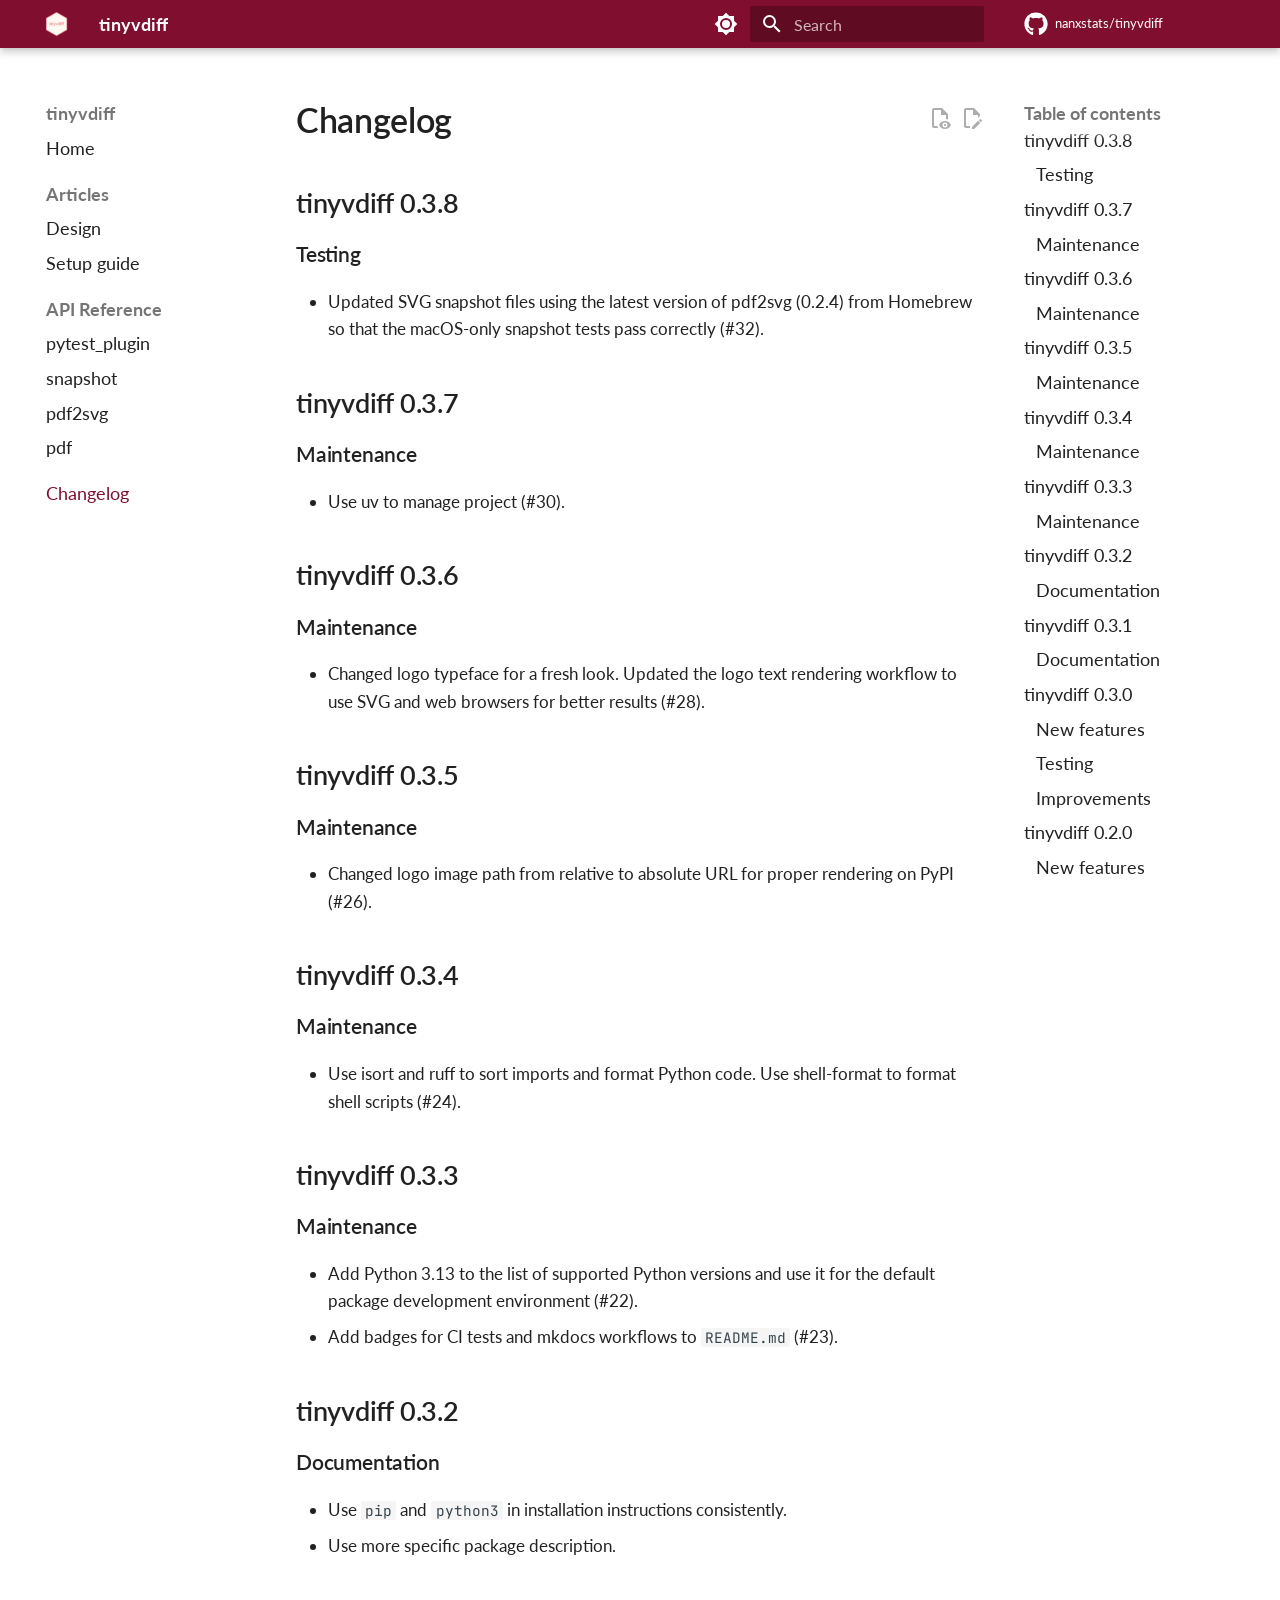
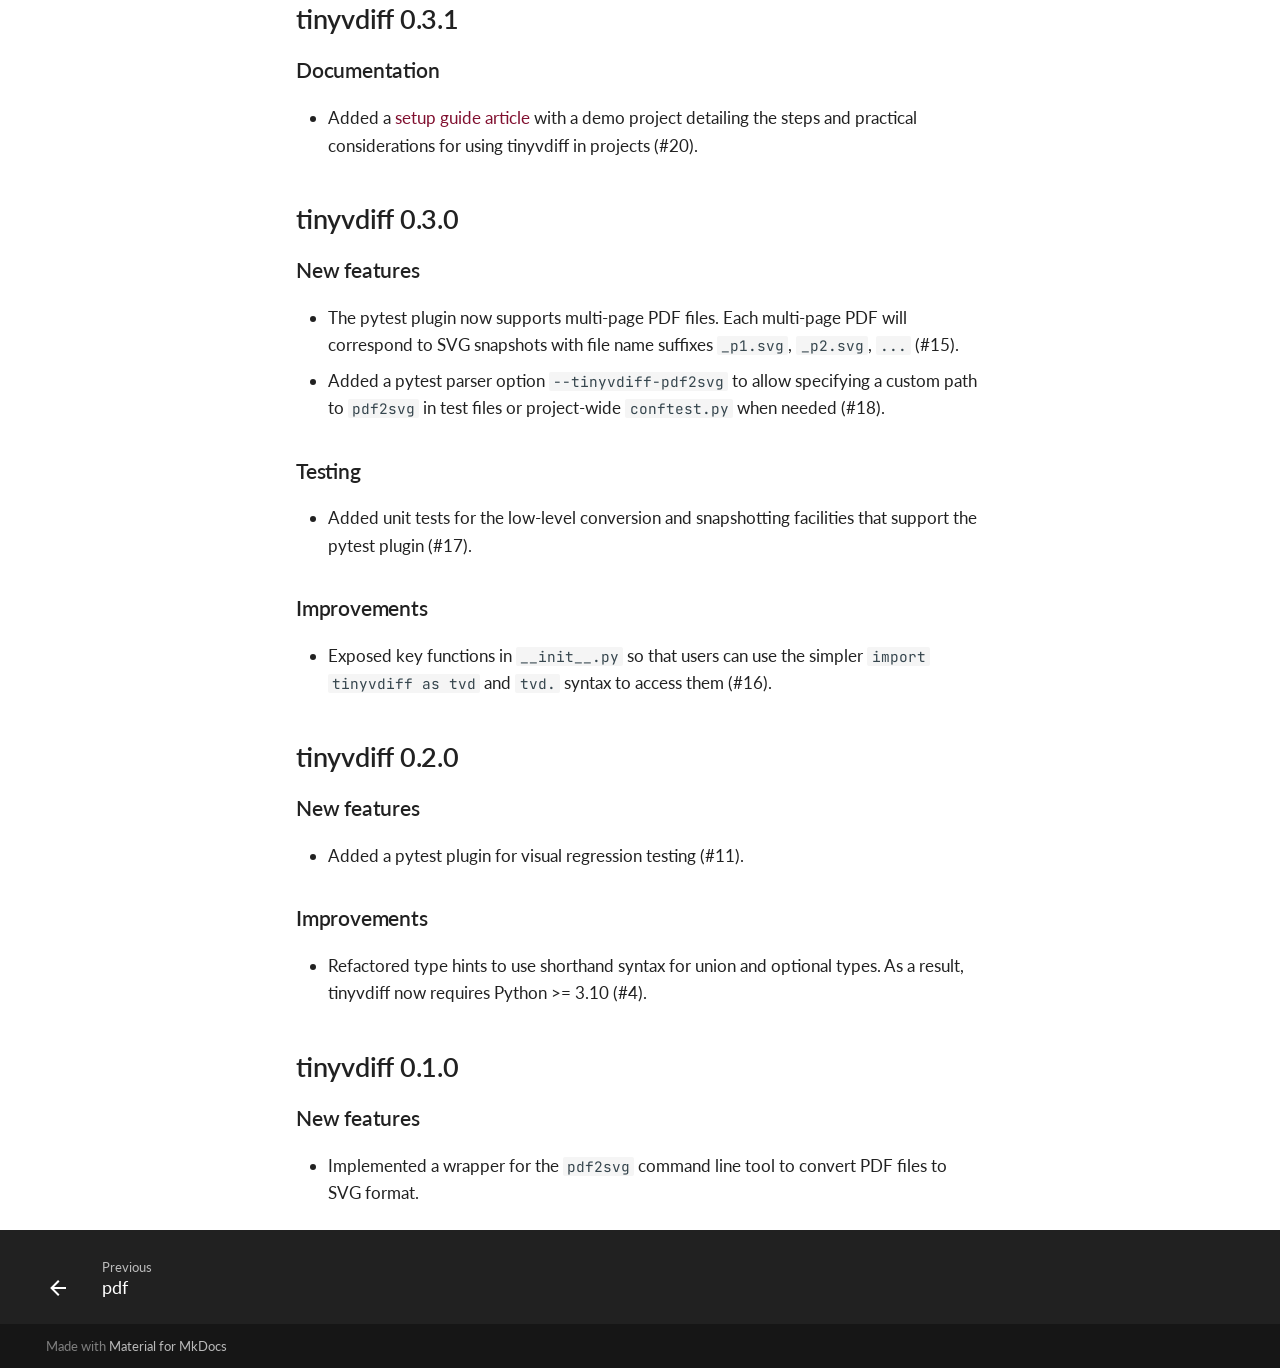
==== changelog/index.html @ 4c9d3d9f "Deployed 316264c with MkDocs version: 1.6.1" ====
<!doctype html>
<html lang="en" class="no-js">
  <head>
    
      <meta charset="utf-8">
      <meta name="viewport" content="width=device-width,initial-scale=1">
      
      
      
        <link rel="canonical" href="https://nanx.me/tinyvdiff/changelog/">
      
      
        <link rel="prev" href="../reference/pdf/">
      
      
      
      <link rel="icon" href="../assets/favicon.png">
      <meta name="generator" content="mkdocs-1.6.1, mkdocs-material-9.6.8">
    
    
      
        <title>Changelog - tinyvdiff</title>
      
    
    
      <link rel="stylesheet" href="../assets/stylesheets/main.8608ea7d.min.css">
      
        
        <link rel="stylesheet" href="../assets/stylesheets/palette.06af60db.min.css">
      
      


    
    
      
    
    
      
        
        
        <link rel="preconnect" href="https://fonts.gstatic.com" crossorigin>
        <link rel="stylesheet" href="https://fonts.googleapis.com/css?family=Lato:300,300i,400,400i,700,700i%7CJetBrains+Mono:400,400i,700,700i&display=fallback">
        <style>:root{--md-text-font:"Lato";--md-code-font:"JetBrains Mono"}</style>
      
    
    
      <link rel="stylesheet" href="../assets/_mkdocstrings.css">
    
      <link rel="stylesheet" href="../stylesheets/extra.css">
    
    <script>__md_scope=new URL("..",location),__md_hash=e=>[...e].reduce(((e,_)=>(e<<5)-e+_.charCodeAt(0)),0),__md_get=(e,_=localStorage,t=__md_scope)=>JSON.parse(_.getItem(t.pathname+"."+e)),__md_set=(e,_,t=localStorage,a=__md_scope)=>{try{t.setItem(a.pathname+"."+e,JSON.stringify(_))}catch(e){}}</script>
    
      

    
    
    
  </head>
  
  
    
    
      
    
    
    
    
    <body dir="ltr" data-md-color-scheme="default" data-md-color-primary="custom" data-md-color-accent="custom">
  
    
    <input class="md-toggle" data-md-toggle="drawer" type="checkbox" id="__drawer" autocomplete="off">
    <input class="md-toggle" data-md-toggle="search" type="checkbox" id="__search" autocomplete="off">
    <label class="md-overlay" for="__drawer"></label>
    <div data-md-component="skip">
      
        
        <a href="#changelog" class="md-skip">
          Skip to content
        </a>
      
    </div>
    <div data-md-component="announce">
      
    </div>
    
    
      

  

<header class="md-header md-header--shadow" data-md-component="header">
  <nav class="md-header__inner md-grid" aria-label="Header">
    <a href=".." title="tinyvdiff" class="md-header__button md-logo" aria-label="tinyvdiff" data-md-component="logo">
      
  <img src="../assets/logo.png" alt="logo">

    </a>
    <label class="md-header__button md-icon" for="__drawer">
      
      <svg xmlns="http://www.w3.org/2000/svg" viewBox="0 0 24 24"><path d="M3 6h18v2H3zm0 5h18v2H3zm0 5h18v2H3z"/></svg>
    </label>
    <div class="md-header__title" data-md-component="header-title">
      <div class="md-header__ellipsis">
        <div class="md-header__topic">
          <span class="md-ellipsis">
            tinyvdiff
          </span>
        </div>
        <div class="md-header__topic" data-md-component="header-topic">
          <span class="md-ellipsis">
            
              Changelog
            
          </span>
        </div>
      </div>
    </div>
    
      
        <form class="md-header__option" data-md-component="palette">
  
    
    
    
    <input class="md-option" data-md-color-media="(prefers-color-scheme: light)" data-md-color-scheme="default" data-md-color-primary="custom" data-md-color-accent="custom"  aria-label="Switch to dark mode"  type="radio" name="__palette" id="__palette_0">
    
      <label class="md-header__button md-icon" title="Switch to dark mode" for="__palette_1" hidden>
        <svg xmlns="http://www.w3.org/2000/svg" viewBox="0 0 24 24"><path d="M12 8a4 4 0 0 0-4 4 4 4 0 0 0 4 4 4 4 0 0 0 4-4 4 4 0 0 0-4-4m0 10a6 6 0 0 1-6-6 6 6 0 0 1 6-6 6 6 0 0 1 6 6 6 6 0 0 1-6 6m8-9.31V4h-4.69L12 .69 8.69 4H4v4.69L.69 12 4 15.31V20h4.69L12 23.31 15.31 20H20v-4.69L23.31 12z"/></svg>
      </label>
    
  
    
    
    
    <input class="md-option" data-md-color-media="(prefers-color-scheme: dark)" data-md-color-scheme="slate" data-md-color-primary="custom" data-md-color-accent="custom"  aria-label="Switch to light mode"  type="radio" name="__palette" id="__palette_1">
    
      <label class="md-header__button md-icon" title="Switch to light mode" for="__palette_0" hidden>
        <svg xmlns="http://www.w3.org/2000/svg" viewBox="0 0 24 24"><path d="M12 18c-.89 0-1.74-.2-2.5-.55C11.56 16.5 13 14.42 13 12s-1.44-4.5-3.5-5.45C10.26 6.2 11.11 6 12 6a6 6 0 0 1 6 6 6 6 0 0 1-6 6m8-9.31V4h-4.69L12 .69 8.69 4H4v4.69L.69 12 4 15.31V20h4.69L12 23.31 15.31 20H20v-4.69L23.31 12z"/></svg>
      </label>
    
  
</form>
      
    
    
      <script>var palette=__md_get("__palette");if(palette&&palette.color){if("(prefers-color-scheme)"===palette.color.media){var media=matchMedia("(prefers-color-scheme: light)"),input=document.querySelector(media.matches?"[data-md-color-media='(prefers-color-scheme: light)']":"[data-md-color-media='(prefers-color-scheme: dark)']");palette.color.media=input.getAttribute("data-md-color-media"),palette.color.scheme=input.getAttribute("data-md-color-scheme"),palette.color.primary=input.getAttribute("data-md-color-primary"),palette.color.accent=input.getAttribute("data-md-color-accent")}for(var[key,value]of Object.entries(palette.color))document.body.setAttribute("data-md-color-"+key,value)}</script>
    
    
    
      <label class="md-header__button md-icon" for="__search">
        
        <svg xmlns="http://www.w3.org/2000/svg" viewBox="0 0 24 24"><path d="M9.5 3A6.5 6.5 0 0 1 16 9.5c0 1.61-.59 3.09-1.56 4.23l.27.27h.79l5 5-1.5 1.5-5-5v-.79l-.27-.27A6.52 6.52 0 0 1 9.5 16 6.5 6.5 0 0 1 3 9.5 6.5 6.5 0 0 1 9.5 3m0 2C7 5 5 7 5 9.5S7 14 9.5 14 14 12 14 9.5 12 5 9.5 5"/></svg>
      </label>
      <div class="md-search" data-md-component="search" role="dialog">
  <label class="md-search__overlay" for="__search"></label>
  <div class="md-search__inner" role="search">
    <form class="md-search__form" name="search">
      <input type="text" class="md-search__input" name="query" aria-label="Search" placeholder="Search" autocapitalize="off" autocorrect="off" autocomplete="off" spellcheck="false" data-md-component="search-query" required>
      <label class="md-search__icon md-icon" for="__search">
        
        <svg xmlns="http://www.w3.org/2000/svg" viewBox="0 0 24 24"><path d="M9.5 3A6.5 6.5 0 0 1 16 9.5c0 1.61-.59 3.09-1.56 4.23l.27.27h.79l5 5-1.5 1.5-5-5v-.79l-.27-.27A6.52 6.52 0 0 1 9.5 16 6.5 6.5 0 0 1 3 9.5 6.5 6.5 0 0 1 9.5 3m0 2C7 5 5 7 5 9.5S7 14 9.5 14 14 12 14 9.5 12 5 9.5 5"/></svg>
        
        <svg xmlns="http://www.w3.org/2000/svg" viewBox="0 0 24 24"><path d="M20 11v2H8l5.5 5.5-1.42 1.42L4.16 12l7.92-7.92L13.5 5.5 8 11z"/></svg>
      </label>
      <nav class="md-search__options" aria-label="Search">
        
        <button type="reset" class="md-search__icon md-icon" title="Clear" aria-label="Clear" tabindex="-1">
          
          <svg xmlns="http://www.w3.org/2000/svg" viewBox="0 0 24 24"><path d="M19 6.41 17.59 5 12 10.59 6.41 5 5 6.41 10.59 12 5 17.59 6.41 19 12 13.41 17.59 19 19 17.59 13.41 12z"/></svg>
        </button>
      </nav>
      
        <div class="md-search__suggest" data-md-component="search-suggest"></div>
      
    </form>
    <div class="md-search__output">
      <div class="md-search__scrollwrap" tabindex="0" data-md-scrollfix>
        <div class="md-search-result" data-md-component="search-result">
          <div class="md-search-result__meta">
            Initializing search
          </div>
          <ol class="md-search-result__list" role="presentation"></ol>
        </div>
      </div>
    </div>
  </div>
</div>
    
    
      <div class="md-header__source">
        <a href="https://github.com/nanxstats/tinyvdiff" title="Go to repository" class="md-source" data-md-component="source">
  <div class="md-source__icon md-icon">
    
    <svg xmlns="http://www.w3.org/2000/svg" viewBox="0 0 496 512"><!--! Font Awesome Free 6.7.2 by @fontawesome - https://fontawesome.com License - https://fontawesome.com/license/free (Icons: CC BY 4.0, Fonts: SIL OFL 1.1, Code: MIT License) Copyright 2024 Fonticons, Inc.--><path d="M165.9 397.4c0 2-2.3 3.6-5.2 3.6-3.3.3-5.6-1.3-5.6-3.6 0-2 2.3-3.6 5.2-3.6 3-.3 5.6 1.3 5.6 3.6m-31.1-4.5c-.7 2 1.3 4.3 4.3 4.9 2.6 1 5.6 0 6.2-2s-1.3-4.3-4.3-5.2c-2.6-.7-5.5.3-6.2 2.3m44.2-1.7c-2.9.7-4.9 2.6-4.6 4.9.3 2 2.9 3.3 5.9 2.6 2.9-.7 4.9-2.6 4.6-4.6-.3-1.9-3-3.2-5.9-2.9M244.8 8C106.1 8 0 113.3 0 252c0 110.9 69.8 205.8 169.5 239.2 12.8 2.3 17.3-5.6 17.3-12.1 0-6.2-.3-40.4-.3-61.4 0 0-70 15-84.7-29.8 0 0-11.4-29.1-27.8-36.6 0 0-22.9-15.7 1.6-15.4 0 0 24.9 2 38.6 25.8 21.9 38.6 58.6 27.5 72.9 20.9 2.3-16 8.8-27.1 16-33.7-55.9-6.2-112.3-14.3-112.3-110.5 0-27.5 7.6-41.3 23.6-58.9-2.6-6.5-11.1-33.3 2.6-67.9 20.9-6.5 69 27 69 27 20-5.6 41.5-8.5 62.8-8.5s42.8 2.9 62.8 8.5c0 0 48.1-33.6 69-27 13.7 34.7 5.2 61.4 2.6 67.9 16 17.7 25.8 31.5 25.8 58.9 0 96.5-58.9 104.2-114.8 110.5 9.2 7.9 17 22.9 17 46.4 0 33.7-.3 75.4-.3 83.6 0 6.5 4.6 14.4 17.3 12.1C428.2 457.8 496 362.9 496 252 496 113.3 383.5 8 244.8 8M97.2 352.9c-1.3 1-1 3.3.7 5.2 1.6 1.6 3.9 2.3 5.2 1 1.3-1 1-3.3-.7-5.2-1.6-1.6-3.9-2.3-5.2-1m-10.8-8.1c-.7 1.3.3 2.9 2.3 3.9 1.6 1 3.6.7 4.3-.7.7-1.3-.3-2.9-2.3-3.9-2-.6-3.6-.3-4.3.7m32.4 35.6c-1.6 1.3-1 4.3 1.3 6.2 2.3 2.3 5.2 2.6 6.5 1 1.3-1.3.7-4.3-1.3-6.2-2.2-2.3-5.2-2.6-6.5-1m-11.4-14.7c-1.6 1-1.6 3.6 0 5.9s4.3 3.3 5.6 2.3c1.6-1.3 1.6-3.9 0-6.2-1.4-2.3-4-3.3-5.6-2"/></svg>
  </div>
  <div class="md-source__repository">
    nanxstats/tinyvdiff
  </div>
</a>
      </div>
    
  </nav>
  
</header>
    
    <div class="md-container" data-md-component="container">
      
      
        
          
        
      
      <main class="md-main" data-md-component="main">
        <div class="md-main__inner md-grid">
          
            
              
              <div class="md-sidebar md-sidebar--primary" data-md-component="sidebar" data-md-type="navigation" >
                <div class="md-sidebar__scrollwrap">
                  <div class="md-sidebar__inner">
                    



<nav class="md-nav md-nav--primary" aria-label="Navigation" data-md-level="0">
  <label class="md-nav__title" for="__drawer">
    <a href=".." title="tinyvdiff" class="md-nav__button md-logo" aria-label="tinyvdiff" data-md-component="logo">
      
  <img src="../assets/logo.png" alt="logo">

    </a>
    tinyvdiff
  </label>
  
    <div class="md-nav__source">
      <a href="https://github.com/nanxstats/tinyvdiff" title="Go to repository" class="md-source" data-md-component="source">
  <div class="md-source__icon md-icon">
    
    <svg xmlns="http://www.w3.org/2000/svg" viewBox="0 0 496 512"><!--! Font Awesome Free 6.7.2 by @fontawesome - https://fontawesome.com License - https://fontawesome.com/license/free (Icons: CC BY 4.0, Fonts: SIL OFL 1.1, Code: MIT License) Copyright 2024 Fonticons, Inc.--><path d="M165.9 397.4c0 2-2.3 3.6-5.2 3.6-3.3.3-5.6-1.3-5.6-3.6 0-2 2.3-3.6 5.2-3.6 3-.3 5.6 1.3 5.6 3.6m-31.1-4.5c-.7 2 1.3 4.3 4.3 4.9 2.6 1 5.6 0 6.2-2s-1.3-4.3-4.3-5.2c-2.6-.7-5.5.3-6.2 2.3m44.2-1.7c-2.9.7-4.9 2.6-4.6 4.9.3 2 2.9 3.3 5.9 2.6 2.9-.7 4.9-2.6 4.6-4.6-.3-1.9-3-3.2-5.9-2.9M244.8 8C106.1 8 0 113.3 0 252c0 110.9 69.8 205.8 169.5 239.2 12.8 2.3 17.3-5.6 17.3-12.1 0-6.2-.3-40.4-.3-61.4 0 0-70 15-84.7-29.8 0 0-11.4-29.1-27.8-36.6 0 0-22.9-15.7 1.6-15.4 0 0 24.9 2 38.6 25.8 21.9 38.6 58.6 27.5 72.9 20.9 2.3-16 8.8-27.1 16-33.7-55.9-6.2-112.3-14.3-112.3-110.5 0-27.5 7.6-41.3 23.6-58.9-2.6-6.5-11.1-33.3 2.6-67.9 20.9-6.5 69 27 69 27 20-5.6 41.5-8.5 62.8-8.5s42.8 2.9 62.8 8.5c0 0 48.1-33.6 69-27 13.7 34.7 5.2 61.4 2.6 67.9 16 17.7 25.8 31.5 25.8 58.9 0 96.5-58.9 104.2-114.8 110.5 9.2 7.9 17 22.9 17 46.4 0 33.7-.3 75.4-.3 83.6 0 6.5 4.6 14.4 17.3 12.1C428.2 457.8 496 362.9 496 252 496 113.3 383.5 8 244.8 8M97.2 352.9c-1.3 1-1 3.3.7 5.2 1.6 1.6 3.9 2.3 5.2 1 1.3-1 1-3.3-.7-5.2-1.6-1.6-3.9-2.3-5.2-1m-10.8-8.1c-.7 1.3.3 2.9 2.3 3.9 1.6 1 3.6.7 4.3-.7.7-1.3-.3-2.9-2.3-3.9-2-.6-3.6-.3-4.3.7m32.4 35.6c-1.6 1.3-1 4.3 1.3 6.2 2.3 2.3 5.2 2.6 6.5 1 1.3-1.3.7-4.3-1.3-6.2-2.2-2.3-5.2-2.6-6.5-1m-11.4-14.7c-1.6 1-1.6 3.6 0 5.9s4.3 3.3 5.6 2.3c1.6-1.3 1.6-3.9 0-6.2-1.4-2.3-4-3.3-5.6-2"/></svg>
  </div>
  <div class="md-source__repository">
    nanxstats/tinyvdiff
  </div>
</a>
    </div>
  
  <ul class="md-nav__list" data-md-scrollfix>
    
      
      
  
  
  
  
    <li class="md-nav__item">
      <a href=".." class="md-nav__link">
        
  
  <span class="md-ellipsis">
    Home
    
  </span>
  

      </a>
    </li>
  

    
      
      
  
  
  
  
    
    
      
        
      
        
      
    
    
      
        
        
      
    
    
    <li class="md-nav__item md-nav__item--section md-nav__item--nested">
      
        
        
          
        
        <input class="md-nav__toggle md-toggle md-toggle--indeterminate" type="checkbox" id="__nav_2" >
        
          
          <label class="md-nav__link" for="__nav_2" id="__nav_2_label" tabindex="">
            
  
  <span class="md-ellipsis">
    Articles
    
  </span>
  

            <span class="md-nav__icon md-icon"></span>
          </label>
        
        <nav class="md-nav" data-md-level="1" aria-labelledby="__nav_2_label" aria-expanded="false">
          <label class="md-nav__title" for="__nav_2">
            <span class="md-nav__icon md-icon"></span>
            Articles
          </label>
          <ul class="md-nav__list" data-md-scrollfix>
            
              
                
  
  
  
  
    <li class="md-nav__item">
      <a href="../articles/design/" class="md-nav__link">
        
  
  <span class="md-ellipsis">
    Design
    
  </span>
  

      </a>
    </li>
  

              
            
              
                
  
  
  
  
    <li class="md-nav__item">
      <a href="../articles/setup/" class="md-nav__link">
        
  
  <span class="md-ellipsis">
    Setup guide
    
  </span>
  

      </a>
    </li>
  

              
            
          </ul>
        </nav>
      
    </li>
  

    
      
      
  
  
  
  
    
    
      
        
      
        
      
        
      
        
      
    
    
      
        
        
      
    
    
    <li class="md-nav__item md-nav__item--section md-nav__item--nested">
      
        
        
          
        
        <input class="md-nav__toggle md-toggle md-toggle--indeterminate" type="checkbox" id="__nav_3" >
        
          
          <label class="md-nav__link" for="__nav_3" id="__nav_3_label" tabindex="">
            
  
  <span class="md-ellipsis">
    API Reference
    
  </span>
  

            <span class="md-nav__icon md-icon"></span>
          </label>
        
        <nav class="md-nav" data-md-level="1" aria-labelledby="__nav_3_label" aria-expanded="false">
          <label class="md-nav__title" for="__nav_3">
            <span class="md-nav__icon md-icon"></span>
            API Reference
          </label>
          <ul class="md-nav__list" data-md-scrollfix>
            
              
                
  
  
  
  
    <li class="md-nav__item">
      <a href="../reference/pytest_plugin/" class="md-nav__link">
        
  
  <span class="md-ellipsis">
    pytest_plugin
    
  </span>
  

      </a>
    </li>
  

              
            
              
                
  
  
  
  
    <li class="md-nav__item">
      <a href="../reference/snapshot/" class="md-nav__link">
        
  
  <span class="md-ellipsis">
    snapshot
    
  </span>
  

      </a>
    </li>
  

              
            
              
                
  
  
  
  
    <li class="md-nav__item">
      <a href="../reference/pdf2svg/" class="md-nav__link">
        
  
  <span class="md-ellipsis">
    pdf2svg
    
  </span>
  

      </a>
    </li>
  

              
            
              
                
  
  
  
  
    <li class="md-nav__item">
      <a href="../reference/pdf/" class="md-nav__link">
        
  
  <span class="md-ellipsis">
    pdf
    
  </span>
  

      </a>
    </li>
  

              
            
          </ul>
        </nav>
      
    </li>
  

    
      
      
  
  
    
  
  
  
    <li class="md-nav__item md-nav__item--active">
      
      <input class="md-nav__toggle md-toggle" type="checkbox" id="__toc">
      
      
        
      
      
        <label class="md-nav__link md-nav__link--active" for="__toc">
          
  
  <span class="md-ellipsis">
    Changelog
    
  </span>
  

          <span class="md-nav__icon md-icon"></span>
        </label>
      
      <a href="./" class="md-nav__link md-nav__link--active">
        
  
  <span class="md-ellipsis">
    Changelog
    
  </span>
  

      </a>
      
        

<nav class="md-nav md-nav--secondary" aria-label="Table of contents">
  
  
  
    
  
  
    <label class="md-nav__title" for="__toc">
      <span class="md-nav__icon md-icon"></span>
      Table of contents
    </label>
    <ul class="md-nav__list" data-md-component="toc" data-md-scrollfix>
      
        <li class="md-nav__item">
  <a href="#tinyvdiff-038" class="md-nav__link">
    <span class="md-ellipsis">
      tinyvdiff 0.3.8
    </span>
  </a>
  
    <nav class="md-nav" aria-label="tinyvdiff 0.3.8">
      <ul class="md-nav__list">
        
          <li class="md-nav__item">
  <a href="#testing" class="md-nav__link">
    <span class="md-ellipsis">
      Testing
    </span>
  </a>
  
</li>
        
      </ul>
    </nav>
  
</li>
      
        <li class="md-nav__item">
  <a href="#tinyvdiff-037" class="md-nav__link">
    <span class="md-ellipsis">
      tinyvdiff 0.3.7
    </span>
  </a>
  
    <nav class="md-nav" aria-label="tinyvdiff 0.3.7">
      <ul class="md-nav__list">
        
          <li class="md-nav__item">
  <a href="#maintenance" class="md-nav__link">
    <span class="md-ellipsis">
      Maintenance
    </span>
  </a>
  
</li>
        
      </ul>
    </nav>
  
</li>
      
        <li class="md-nav__item">
  <a href="#tinyvdiff-036" class="md-nav__link">
    <span class="md-ellipsis">
      tinyvdiff 0.3.6
    </span>
  </a>
  
    <nav class="md-nav" aria-label="tinyvdiff 0.3.6">
      <ul class="md-nav__list">
        
          <li class="md-nav__item">
  <a href="#maintenance_1" class="md-nav__link">
    <span class="md-ellipsis">
      Maintenance
    </span>
  </a>
  
</li>
        
      </ul>
    </nav>
  
</li>
      
        <li class="md-nav__item">
  <a href="#tinyvdiff-035" class="md-nav__link">
    <span class="md-ellipsis">
      tinyvdiff 0.3.5
    </span>
  </a>
  
    <nav class="md-nav" aria-label="tinyvdiff 0.3.5">
      <ul class="md-nav__list">
        
          <li class="md-nav__item">
  <a href="#maintenance_2" class="md-nav__link">
    <span class="md-ellipsis">
      Maintenance
    </span>
  </a>
  
</li>
        
      </ul>
    </nav>
  
</li>
      
        <li class="md-nav__item">
  <a href="#tinyvdiff-034" class="md-nav__link">
    <span class="md-ellipsis">
      tinyvdiff 0.3.4
    </span>
  </a>
  
    <nav class="md-nav" aria-label="tinyvdiff 0.3.4">
      <ul class="md-nav__list">
        
          <li class="md-nav__item">
  <a href="#maintenance_3" class="md-nav__link">
    <span class="md-ellipsis">
      Maintenance
    </span>
  </a>
  
</li>
        
      </ul>
    </nav>
  
</li>
      
        <li class="md-nav__item">
  <a href="#tinyvdiff-033" class="md-nav__link">
    <span class="md-ellipsis">
      tinyvdiff 0.3.3
    </span>
  </a>
  
    <nav class="md-nav" aria-label="tinyvdiff 0.3.3">
      <ul class="md-nav__list">
        
          <li class="md-nav__item">
  <a href="#maintenance_4" class="md-nav__link">
    <span class="md-ellipsis">
      Maintenance
    </span>
  </a>
  
</li>
        
      </ul>
    </nav>
  
</li>
      
        <li class="md-nav__item">
  <a href="#tinyvdiff-032" class="md-nav__link">
    <span class="md-ellipsis">
      tinyvdiff 0.3.2
    </span>
  </a>
  
    <nav class="md-nav" aria-label="tinyvdiff 0.3.2">
      <ul class="md-nav__list">
        
          <li class="md-nav__item">
  <a href="#documentation" class="md-nav__link">
    <span class="md-ellipsis">
      Documentation
    </span>
  </a>
  
</li>
        
      </ul>
    </nav>
  
</li>
      
        <li class="md-nav__item">
  <a href="#tinyvdiff-031" class="md-nav__link">
    <span class="md-ellipsis">
      tinyvdiff 0.3.1
    </span>
  </a>
  
    <nav class="md-nav" aria-label="tinyvdiff 0.3.1">
      <ul class="md-nav__list">
        
          <li class="md-nav__item">
  <a href="#documentation_1" class="md-nav__link">
    <span class="md-ellipsis">
      Documentation
    </span>
  </a>
  
</li>
        
      </ul>
    </nav>
  
</li>
      
        <li class="md-nav__item">
  <a href="#tinyvdiff-030" class="md-nav__link">
    <span class="md-ellipsis">
      tinyvdiff 0.3.0
    </span>
  </a>
  
    <nav class="md-nav" aria-label="tinyvdiff 0.3.0">
      <ul class="md-nav__list">
        
          <li class="md-nav__item">
  <a href="#new-features" class="md-nav__link">
    <span class="md-ellipsis">
      New features
    </span>
  </a>
  
</li>
        
          <li class="md-nav__item">
  <a href="#testing_1" class="md-nav__link">
    <span class="md-ellipsis">
      Testing
    </span>
  </a>
  
</li>
        
          <li class="md-nav__item">
  <a href="#improvements" class="md-nav__link">
    <span class="md-ellipsis">
      Improvements
    </span>
  </a>
  
</li>
        
      </ul>
    </nav>
  
</li>
      
        <li class="md-nav__item">
  <a href="#tinyvdiff-020" class="md-nav__link">
    <span class="md-ellipsis">
      tinyvdiff 0.2.0
    </span>
  </a>
  
    <nav class="md-nav" aria-label="tinyvdiff 0.2.0">
      <ul class="md-nav__list">
        
          <li class="md-nav__item">
  <a href="#new-features_1" class="md-nav__link">
    <span class="md-ellipsis">
      New features
    </span>
  </a>
  
</li>
        
          <li class="md-nav__item">
  <a href="#improvements_1" class="md-nav__link">
    <span class="md-ellipsis">
      Improvements
    </span>
  </a>
  
</li>
        
      </ul>
    </nav>
  
</li>
      
        <li class="md-nav__item">
  <a href="#tinyvdiff-010" class="md-nav__link">
    <span class="md-ellipsis">
      tinyvdiff 0.1.0
    </span>
  </a>
  
    <nav class="md-nav" aria-label="tinyvdiff 0.1.0">
      <ul class="md-nav__list">
        
          <li class="md-nav__item">
  <a href="#new-features_2" class="md-nav__link">
    <span class="md-ellipsis">
      New features
    </span>
  </a>
  
</li>
        
      </ul>
    </nav>
  
</li>
      
    </ul>
  
</nav>
      
    </li>
  

    
  </ul>
</nav>
                  </div>
                </div>
              </div>
            
            
              
              <div class="md-sidebar md-sidebar--secondary" data-md-component="sidebar" data-md-type="toc" >
                <div class="md-sidebar__scrollwrap">
                  <div class="md-sidebar__inner">
                    

<nav class="md-nav md-nav--secondary" aria-label="Table of contents">
  
  
  
    
  
  
    <label class="md-nav__title" for="__toc">
      <span class="md-nav__icon md-icon"></span>
      Table of contents
    </label>
    <ul class="md-nav__list" data-md-component="toc" data-md-scrollfix>
      
        <li class="md-nav__item">
  <a href="#tinyvdiff-038" class="md-nav__link">
    <span class="md-ellipsis">
      tinyvdiff 0.3.8
    </span>
  </a>
  
    <nav class="md-nav" aria-label="tinyvdiff 0.3.8">
      <ul class="md-nav__list">
        
          <li class="md-nav__item">
  <a href="#testing" class="md-nav__link">
    <span class="md-ellipsis">
      Testing
    </span>
  </a>
  
</li>
        
      </ul>
    </nav>
  
</li>
      
        <li class="md-nav__item">
  <a href="#tinyvdiff-037" class="md-nav__link">
    <span class="md-ellipsis">
      tinyvdiff 0.3.7
    </span>
  </a>
  
    <nav class="md-nav" aria-label="tinyvdiff 0.3.7">
      <ul class="md-nav__list">
        
          <li class="md-nav__item">
  <a href="#maintenance" class="md-nav__link">
    <span class="md-ellipsis">
      Maintenance
    </span>
  </a>
  
</li>
        
      </ul>
    </nav>
  
</li>
      
        <li class="md-nav__item">
  <a href="#tinyvdiff-036" class="md-nav__link">
    <span class="md-ellipsis">
      tinyvdiff 0.3.6
    </span>
  </a>
  
    <nav class="md-nav" aria-label="tinyvdiff 0.3.6">
      <ul class="md-nav__list">
        
          <li class="md-nav__item">
  <a href="#maintenance_1" class="md-nav__link">
    <span class="md-ellipsis">
      Maintenance
    </span>
  </a>
  
</li>
        
      </ul>
    </nav>
  
</li>
      
        <li class="md-nav__item">
  <a href="#tinyvdiff-035" class="md-nav__link">
    <span class="md-ellipsis">
      tinyvdiff 0.3.5
    </span>
  </a>
  
    <nav class="md-nav" aria-label="tinyvdiff 0.3.5">
      <ul class="md-nav__list">
        
          <li class="md-nav__item">
  <a href="#maintenance_2" class="md-nav__link">
    <span class="md-ellipsis">
      Maintenance
    </span>
  </a>
  
</li>
        
      </ul>
    </nav>
  
</li>
      
        <li class="md-nav__item">
  <a href="#tinyvdiff-034" class="md-nav__link">
    <span class="md-ellipsis">
      tinyvdiff 0.3.4
    </span>
  </a>
  
    <nav class="md-nav" aria-label="tinyvdiff 0.3.4">
      <ul class="md-nav__list">
        
          <li class="md-nav__item">
  <a href="#maintenance_3" class="md-nav__link">
    <span class="md-ellipsis">
      Maintenance
    </span>
  </a>
  
</li>
        
      </ul>
    </nav>
  
</li>
      
        <li class="md-nav__item">
  <a href="#tinyvdiff-033" class="md-nav__link">
    <span class="md-ellipsis">
      tinyvdiff 0.3.3
    </span>
  </a>
  
    <nav class="md-nav" aria-label="tinyvdiff 0.3.3">
      <ul class="md-nav__list">
        
          <li class="md-nav__item">
  <a href="#maintenance_4" class="md-nav__link">
    <span class="md-ellipsis">
      Maintenance
    </span>
  </a>
  
</li>
        
      </ul>
    </nav>
  
</li>
      
        <li class="md-nav__item">
  <a href="#tinyvdiff-032" class="md-nav__link">
    <span class="md-ellipsis">
      tinyvdiff 0.3.2
    </span>
  </a>
  
    <nav class="md-nav" aria-label="tinyvdiff 0.3.2">
      <ul class="md-nav__list">
        
          <li class="md-nav__item">
  <a href="#documentation" class="md-nav__link">
    <span class="md-ellipsis">
      Documentation
    </span>
  </a>
  
</li>
        
      </ul>
    </nav>
  
</li>
      
        <li class="md-nav__item">
  <a href="#tinyvdiff-031" class="md-nav__link">
    <span class="md-ellipsis">
      tinyvdiff 0.3.1
    </span>
  </a>
  
    <nav class="md-nav" aria-label="tinyvdiff 0.3.1">
      <ul class="md-nav__list">
        
          <li class="md-nav__item">
  <a href="#documentation_1" class="md-nav__link">
    <span class="md-ellipsis">
      Documentation
    </span>
  </a>
  
</li>
        
      </ul>
    </nav>
  
</li>
      
        <li class="md-nav__item">
  <a href="#tinyvdiff-030" class="md-nav__link">
    <span class="md-ellipsis">
      tinyvdiff 0.3.0
    </span>
  </a>
  
    <nav class="md-nav" aria-label="tinyvdiff 0.3.0">
      <ul class="md-nav__list">
        
          <li class="md-nav__item">
  <a href="#new-features" class="md-nav__link">
    <span class="md-ellipsis">
      New features
    </span>
  </a>
  
</li>
        
          <li class="md-nav__item">
  <a href="#testing_1" class="md-nav__link">
    <span class="md-ellipsis">
      Testing
    </span>
  </a>
  
</li>
        
          <li class="md-nav__item">
  <a href="#improvements" class="md-nav__link">
    <span class="md-ellipsis">
      Improvements
    </span>
  </a>
  
</li>
        
      </ul>
    </nav>
  
</li>
      
        <li class="md-nav__item">
  <a href="#tinyvdiff-020" class="md-nav__link">
    <span class="md-ellipsis">
      tinyvdiff 0.2.0
    </span>
  </a>
  
    <nav class="md-nav" aria-label="tinyvdiff 0.2.0">
      <ul class="md-nav__list">
        
          <li class="md-nav__item">
  <a href="#new-features_1" class="md-nav__link">
    <span class="md-ellipsis">
      New features
    </span>
  </a>
  
</li>
        
          <li class="md-nav__item">
  <a href="#improvements_1" class="md-nav__link">
    <span class="md-ellipsis">
      Improvements
    </span>
  </a>
  
</li>
        
      </ul>
    </nav>
  
</li>
      
        <li class="md-nav__item">
  <a href="#tinyvdiff-010" class="md-nav__link">
    <span class="md-ellipsis">
      tinyvdiff 0.1.0
    </span>
  </a>
  
    <nav class="md-nav" aria-label="tinyvdiff 0.1.0">
      <ul class="md-nav__list">
        
          <li class="md-nav__item">
  <a href="#new-features_2" class="md-nav__link">
    <span class="md-ellipsis">
      New features
    </span>
  </a>
  
</li>
        
      </ul>
    </nav>
  
</li>
      
    </ul>
  
</nav>
                  </div>
                </div>
              </div>
            
          
          
            <div class="md-content" data-md-component="content">
              <article class="md-content__inner md-typeset">
                
                  


  
    <a href="https://github.com/nanxstats/tinyvdiff/edit/main/docs/changelog.md" title="Edit this page" class="md-content__button md-icon">
      
      <svg xmlns="http://www.w3.org/2000/svg" viewBox="0 0 24 24"><path d="M10 20H6V4h7v5h5v3.1l2-2V8l-6-6H6c-1.1 0-2 .9-2 2v16c0 1.1.9 2 2 2h4zm10.2-7c.1 0 .3.1.4.2l1.3 1.3c.2.2.2.6 0 .8l-1 1-2.1-2.1 1-1c.1-.1.2-.2.4-.2m0 3.9L14.1 23H12v-2.1l6.1-6.1z"/></svg>
    </a>
  
  
    
      
    
    <a href="https://github.com/nanxstats/tinyvdiff/raw/main/docs/changelog.md" title="View source of this page" class="md-content__button md-icon">
      
      <svg xmlns="http://www.w3.org/2000/svg" viewBox="0 0 24 24"><path d="M17 18c.56 0 1 .44 1 1s-.44 1-1 1-1-.44-1-1 .44-1 1-1m0-3c-2.73 0-5.06 1.66-6 4 .94 2.34 3.27 4 6 4s5.06-1.66 6-4c-.94-2.34-3.27-4-6-4m0 6.5a2.5 2.5 0 0 1-2.5-2.5 2.5 2.5 0 0 1 2.5-2.5 2.5 2.5 0 0 1 2.5 2.5 2.5 2.5 0 0 1-2.5 2.5M9.27 20H6V4h7v5h5v4.07c.7.08 1.36.25 2 .49V8l-6-6H6a2 2 0 0 0-2 2v16a2 2 0 0 0 2 2h4.5a8.2 8.2 0 0 1-1.23-2"/></svg>
    </a>
  


<h1 id="changelog">Changelog<a class="headerlink" href="#changelog" title="Permanent link">&para;</a></h1>
<h2 id="tinyvdiff-038">tinyvdiff 0.3.8<a class="headerlink" href="#tinyvdiff-038" title="Permanent link">&para;</a></h2>
<h3 id="testing">Testing<a class="headerlink" href="#testing" title="Permanent link">&para;</a></h3>
<ul>
<li>Updated SVG snapshot files using the latest version of pdf2svg (0.2.4)
  from Homebrew so that the macOS-only snapshot tests pass correctly (#32).</li>
</ul>
<h2 id="tinyvdiff-037">tinyvdiff 0.3.7<a class="headerlink" href="#tinyvdiff-037" title="Permanent link">&para;</a></h2>
<h3 id="maintenance">Maintenance<a class="headerlink" href="#maintenance" title="Permanent link">&para;</a></h3>
<ul>
<li>Use uv to manage project (#30).</li>
</ul>
<h2 id="tinyvdiff-036">tinyvdiff 0.3.6<a class="headerlink" href="#tinyvdiff-036" title="Permanent link">&para;</a></h2>
<h3 id="maintenance_1">Maintenance<a class="headerlink" href="#maintenance_1" title="Permanent link">&para;</a></h3>
<ul>
<li>Changed logo typeface for a fresh look. Updated the logo text rendering
  workflow to use SVG and web browsers for better results (#28).</li>
</ul>
<h2 id="tinyvdiff-035">tinyvdiff 0.3.5<a class="headerlink" href="#tinyvdiff-035" title="Permanent link">&para;</a></h2>
<h3 id="maintenance_2">Maintenance<a class="headerlink" href="#maintenance_2" title="Permanent link">&para;</a></h3>
<ul>
<li>Changed logo image path from relative to absolute URL for proper rendering
  on PyPI (#26).</li>
</ul>
<h2 id="tinyvdiff-034">tinyvdiff 0.3.4<a class="headerlink" href="#tinyvdiff-034" title="Permanent link">&para;</a></h2>
<h3 id="maintenance_3">Maintenance<a class="headerlink" href="#maintenance_3" title="Permanent link">&para;</a></h3>
<ul>
<li>Use isort and ruff to sort imports and format Python code.
  Use shell-format to format shell scripts (#24).</li>
</ul>
<h2 id="tinyvdiff-033">tinyvdiff 0.3.3<a class="headerlink" href="#tinyvdiff-033" title="Permanent link">&para;</a></h2>
<h3 id="maintenance_4">Maintenance<a class="headerlink" href="#maintenance_4" title="Permanent link">&para;</a></h3>
<ul>
<li>Add Python 3.13 to the list of supported Python versions and
  use it for the default package development environment (#22).</li>
<li>Add badges for CI tests and mkdocs workflows to <code>README.md</code> (#23).</li>
</ul>
<h2 id="tinyvdiff-032">tinyvdiff 0.3.2<a class="headerlink" href="#tinyvdiff-032" title="Permanent link">&para;</a></h2>
<h3 id="documentation">Documentation<a class="headerlink" href="#documentation" title="Permanent link">&para;</a></h3>
<ul>
<li>Use <code>pip</code> and <code>python3</code> in installation instructions consistently.</li>
<li>Use more specific package description.</li>
</ul>
<h2 id="tinyvdiff-031">tinyvdiff 0.3.1<a class="headerlink" href="#tinyvdiff-031" title="Permanent link">&para;</a></h2>
<h3 id="documentation_1">Documentation<a class="headerlink" href="#documentation_1" title="Permanent link">&para;</a></h3>
<ul>
<li>Added a <a href="https://nanx.me/tinyvdiff/articles/setup/">setup guide article</a>
  with a demo project detailing the steps and practical considerations for
  using tinyvdiff in projects (#20).</li>
</ul>
<h2 id="tinyvdiff-030">tinyvdiff 0.3.0<a class="headerlink" href="#tinyvdiff-030" title="Permanent link">&para;</a></h2>
<h3 id="new-features">New features<a class="headerlink" href="#new-features" title="Permanent link">&para;</a></h3>
<ul>
<li>The pytest plugin now supports multi-page PDF files.
  Each multi-page PDF will correspond to SVG snapshots with file name
  suffixes <code>_p1.svg</code>, <code>_p2.svg</code>, <code>...</code> (#15).</li>
<li>Added a pytest parser option <code>--tinyvdiff-pdf2svg</code> to allow specifying a
  custom path to <code>pdf2svg</code> in test files or project-wide <code>conftest.py</code>
  when needed (#18).</li>
</ul>
<h3 id="testing_1">Testing<a class="headerlink" href="#testing_1" title="Permanent link">&para;</a></h3>
<ul>
<li>Added unit tests for the low-level conversion and snapshotting facilities
  that support the pytest plugin (#17).</li>
</ul>
<h3 id="improvements">Improvements<a class="headerlink" href="#improvements" title="Permanent link">&para;</a></h3>
<ul>
<li>Exposed key functions in <code>__init__.py</code> so that users can use the simpler
  <code>import tinyvdiff as tvd</code> and <code>tvd.</code> syntax to access them (#16).</li>
</ul>
<h2 id="tinyvdiff-020">tinyvdiff 0.2.0<a class="headerlink" href="#tinyvdiff-020" title="Permanent link">&para;</a></h2>
<h3 id="new-features_1">New features<a class="headerlink" href="#new-features_1" title="Permanent link">&para;</a></h3>
<ul>
<li>Added a pytest plugin for visual regression testing (#11).</li>
</ul>
<h3 id="improvements_1">Improvements<a class="headerlink" href="#improvements_1" title="Permanent link">&para;</a></h3>
<ul>
<li>Refactored type hints to use shorthand syntax for union and optional types.
  As a result, tinyvdiff now requires Python &gt;= 3.10 (#4).</li>
</ul>
<h2 id="tinyvdiff-010">tinyvdiff 0.1.0<a class="headerlink" href="#tinyvdiff-010" title="Permanent link">&para;</a></h2>
<h3 id="new-features_2">New features<a class="headerlink" href="#new-features_2" title="Permanent link">&para;</a></h3>
<ul>
<li>Implemented a wrapper for the <code>pdf2svg</code> command line tool to convert
  PDF files to SVG format.</li>
</ul>












                
              </article>
            </div>
          
          
<script>var target=document.getElementById(location.hash.slice(1));target&&target.name&&(target.checked=target.name.startsWith("__tabbed_"))</script>
        </div>
        
          <button type="button" class="md-top md-icon" data-md-component="top" hidden>
  
  <svg xmlns="http://www.w3.org/2000/svg" viewBox="0 0 24 24"><path d="M13 20h-2V8l-5.5 5.5-1.42-1.42L12 4.16l7.92 7.92-1.42 1.42L13 8z"/></svg>
  Back to top
</button>
        
      </main>
      
        <footer class="md-footer">
  
    
      
      <nav class="md-footer__inner md-grid" aria-label="Footer" >
        
          
          <a href="../reference/pdf/" class="md-footer__link md-footer__link--prev" aria-label="Previous: pdf">
            <div class="md-footer__button md-icon">
              
              <svg xmlns="http://www.w3.org/2000/svg" viewBox="0 0 24 24"><path d="M20 11v2H8l5.5 5.5-1.42 1.42L4.16 12l7.92-7.92L13.5 5.5 8 11z"/></svg>
            </div>
            <div class="md-footer__title">
              <span class="md-footer__direction">
                Previous
              </span>
              <div class="md-ellipsis">
                pdf
              </div>
            </div>
          </a>
        
        
      </nav>
    
  
  <div class="md-footer-meta md-typeset">
    <div class="md-footer-meta__inner md-grid">
      <div class="md-copyright">
  
  
    Made with
    <a href="https://squidfunk.github.io/mkdocs-material/" target="_blank" rel="noopener">
      Material for MkDocs
    </a>
  
</div>
      
    </div>
  </div>
</footer>
      
    </div>
    <div class="md-dialog" data-md-component="dialog">
      <div class="md-dialog__inner md-typeset"></div>
    </div>
    
    
    <script id="__config" type="application/json">{"base": "..", "features": ["announce.dismiss", "content.action.edit", "content.action.view", "content.code.annotate", "content.code.copy", "content.tooltips", "navigation.footer", "navigation.indexes", "navigation.sections", "navigation.expand", "navigation.top", "navigation.path", "search.highlight", "search.suggest", "toc.follow"], "search": "../assets/javascripts/workers/search.f8cc74c7.min.js", "translations": {"clipboard.copied": "Copied to clipboard", "clipboard.copy": "Copy to clipboard", "search.result.more.one": "1 more on this page", "search.result.more.other": "# more on this page", "search.result.none": "No matching documents", "search.result.one": "1 matching document", "search.result.other": "# matching documents", "search.result.placeholder": "Type to start searching", "search.result.term.missing": "Missing", "select.version": "Select version"}}</script>
    
    
      <script src="../assets/javascripts/bundle.c8b220af.min.js"></script>
      
    
  </body>
</html>
---- assets/stylesheets/main.8608ea7d.min.css ----
@charset "UTF-8";html{-webkit-text-size-adjust:none;-moz-text-size-adjust:none;text-size-adjust:none;box-sizing:border-box}*,:after,:before{box-sizing:inherit}@media (prefers-reduced-motion){*,:after,:before{transition:none!important}}body{margin:0}a,button,input,label{-webkit-tap-highlight-color:transparent}a{color:inherit;text-decoration:none}hr{border:0;box-sizing:initial;display:block;height:.05rem;overflow:visible;padding:0}small{font-size:80%}sub,sup{line-height:1em}img{border-style:none}table{border-collapse:initial;border-spacing:0}td,th{font-weight:400;vertical-align:top}button{background:#0000;border:0;font-family:inherit;font-size:inherit;margin:0;padding:0}input{border:0;outline:none}:root{--md-primary-fg-color:#4051b5;--md-primary-fg-color--light:#5d6cc0;--md-primary-fg-color--dark:#303fa1;--md-primary-bg-color:#fff;--md-primary-bg-color--light:#ffffffb3;--md-accent-fg-color:#526cfe;--md-accent-fg-color--transparent:#526cfe1a;--md-accent-bg-color:#fff;--md-accent-bg-color--light:#ffffffb3}[data-md-color-scheme=default]{color-scheme:light}[data-md-color-scheme=default] img[src$="#gh-dark-mode-only"],[data-md-color-scheme=default] img[src$="#only-dark"]{display:none}:root,[data-md-color-scheme=default]{--md-hue:225deg;--md-default-fg-color:#000000de;--md-default-fg-color--light:#0000008a;--md-default-fg-color--lighter:#00000052;--md-default-fg-color--lightest:#00000012;--md-default-bg-color:#fff;--md-default-bg-color--light:#ffffffb3;--md-default-bg-color--lighter:#ffffff4d;--md-default-bg-color--lightest:#ffffff1f;--md-code-fg-color:#36464e;--md-code-bg-color:#f5f5f5;--md-code-hl-color:#4287ff;--md-code-hl-color--light:#4287ff1a;--md-code-hl-number-color:#d52a2a;--md-code-hl-special-color:#db1457;--md-code-hl-function-color:#a846b9;--md-code-hl-constant-color:#6e59d9;--md-code-hl-keyword-color:#3f6ec6;--md-code-hl-string-color:#1c7d4d;--md-code-hl-name-color:var(--md-code-fg-color);--md-code-hl-operator-color:var(--md-default-fg-color--light);--md-code-hl-punctuation-color:var(--md-default-fg-color--light);--md-code-hl-comment-color:var(--md-default-fg-color--light);--md-code-hl-generic-color:var(--md-default-fg-color--light);--md-code-hl-variable-color:var(--md-default-fg-color--light);--md-typeset-color:var(--md-default-fg-color);--md-typeset-a-color:var(--md-primary-fg-color);--md-typeset-del-color:#f5503d26;--md-typeset-ins-color:#0bd57026;--md-typeset-kbd-color:#fafafa;--md-typeset-kbd-accent-color:#fff;--md-typeset-kbd-border-color:#b8b8b8;--md-typeset-mark-color:#ffff0080;--md-typeset-table-color:#0000001f;--md-typeset-table-color--light:rgba(0,0,0,.035);--md-admonition-fg-color:var(--md-default-fg-color);--md-admonition-bg-color:var(--md-default-bg-color);--md-warning-fg-color:#000000de;--md-warning-bg-color:#ff9;--md-footer-fg-color:#fff;--md-footer-fg-color--light:#ffffffb3;--md-footer-fg-color--lighter:#ffffff73;--md-footer-bg-color:#000000de;--md-footer-bg-color--dark:#00000052;--md-shadow-z1:0 0.2rem 0.5rem #0000000d,0 0 0.05rem #0000001a;--md-shadow-z2:0 0.2rem 0.5rem #0000001a,0 0 0.05rem #00000040;--md-shadow-z3:0 0.2rem 0.5rem #0003,0 0 0.05rem #00000059}.md-icon svg{fill:currentcolor;display:block;height:1.2rem;width:1.2rem}body{-webkit-font-smoothing:antialiased;-moz-osx-font-smoothing:grayscale;--md-text-font-family:var(--md-text-font,_),-apple-system,BlinkMacSystemFont,Helvetica,Arial,sans-serif;--md-code-font-family:var(--md-code-font,_),SFMono-Regular,Consolas,Menlo,monospace}aside,body,input{font-feature-settings:"kern","liga";color:var(--md-typeset-color);font-family:var(--md-text-font-family)}code,kbd,pre{font-feature-settings:"kern";font-family:var(--md-code-font-family)}:root{--md-typeset-table-sort-icon:url('data:image/svg+xml;charset=utf-8,<svg xmlns="http://www.w3.org/2000/svg" viewBox="0 0 24 24"><path d="m18 21-4-4h3V7h-3l4-4 4 4h-3v10h3M2 19v-2h10v2M2 13v-2h7v2M2 7V5h4v2z"/></svg>');--md-typeset-table-sort-icon--asc:url('data:image/svg+xml;charset=utf-8,<svg xmlns="http://www.w3.org/2000/svg" viewBox="0 0 24 24"><path d="M19 17h3l-4 4-4-4h3V3h2M2 17h10v2H2M6 5v2H2V5m0 6h7v2H2z"/></svg>');--md-typeset-table-sort-icon--desc:url('data:image/svg+xml;charset=utf-8,<svg xmlns="http://www.w3.org/2000/svg" viewBox="0 0 24 24"><path d="M19 7h3l-4-4-4 4h3v14h2M2 17h10v2H2M6 5v2H2V5m0 6h7v2H2z"/></svg>')}.md-typeset{-webkit-print-color-adjust:exact;color-adjust:exact;font-size:.8rem;line-height:1.6;overflow-wrap:break-word}@media print{.md-typeset{font-size:.68rem}}.md-typeset blockquote,.md-typeset dl,.md-typeset figure,.md-typeset ol,.md-typeset pre,.md-typeset ul{margin-bottom:1em;margin-top:1em}.md-typeset h1{color:var(--md-default-fg-color--light);font-size:2em;line-height:1.3;margin:0 0 1.25em}.md-typeset h1,.md-typeset h2{font-weight:300;letter-spacing:-.01em}.md-typeset h2{font-size:1.5625em;line-height:1.4;margin:1.6em 0 .64em}.md-typeset h3{font-size:1.25em;font-weight:400;letter-spacing:-.01em;line-height:1.5;margin:1.6em 0 .8em}.md-typeset h2+h3{margin-top:.8em}.md-typeset h4{font-weight:700;letter-spacing:-.01em;margin:1em 0}.md-typeset h5,.md-typeset h6{color:var(--md-default-fg-color--light);font-size:.8em;font-weight:700;letter-spacing:-.01em;margin:1.25em 0}.md-typeset h5{text-transform:uppercase}.md-typeset h5 code{text-transform:none}.md-typeset hr{border-bottom:.05rem solid var(--md-default-fg-color--lightest);display:flow-root;margin:1.5em 0}.md-typeset a{color:var(--md-typeset-a-color);word-break:break-word}.md-typeset a,.md-typeset a:before{transition:color 125ms}.md-typeset a:focus,.md-typeset a:hover{color:var(--md-accent-fg-color)}.md-typeset a:focus code,.md-typeset a:hover code{background-color:var(--md-accent-fg-color--transparent)}.md-typeset a code{color:currentcolor;transition:background-color 125ms}.md-typeset a.focus-visible{outline-color:var(--md-accent-fg-color);outline-offset:.2rem}.md-typeset code,.md-typeset kbd,.md-typeset pre{color:var(--md-code-fg-color);direction:ltr;font-variant-ligatures:none}@media print{.md-typeset code,.md-typeset kbd,.md-typeset pre{white-space:pre-wrap}}.md-typeset code{background-color:var(--md-code-bg-color);border-radius:.1rem;-webkit-box-decoration-break:clone;box-decoration-break:clone;font-size:.85em;padding:0 .2941176471em;word-break:break-word}.md-typeset code:not(.focus-visible){-webkit-tap-highlight-color:transparent;outline:none}.md-typeset pre{display:flow-root;line-height:1.4;position:relative}.md-typeset pre>code{-webkit-box-decoration-break:slice;box-decoration-break:slice;box-shadow:none;display:block;margin:0;outline-color:var(--md-accent-fg-color);overflow:auto;padding:.7720588235em 1.1764705882em;scrollbar-color:var(--md-default-fg-color--lighter) #0000;scrollbar-width:thin;touch-action:auto;word-break:normal}.md-typeset pre>code:hover{scrollbar-color:var(--md-accent-fg-color) #0000}.md-typeset pre>code::-webkit-scrollbar{height:.2rem;width:.2rem}.md-typeset pre>code::-webkit-scrollbar-thumb{background-color:var(--md-default-fg-color--lighter)}.md-typeset pre>code::-webkit-scrollbar-thumb:hover{background-color:var(--md-accent-fg-color)}.md-typeset kbd{background-color:var(--md-typeset-kbd-color);border-radius:.1rem;box-shadow:0 .1rem 0 .05rem var(--md-typeset-kbd-border-color),0 .1rem 0 var(--md-typeset-kbd-border-color),0 -.1rem .2rem var(--md-typeset-kbd-accent-color) inset;color:var(--md-default-fg-color);display:inline-block;font-size:.75em;padding:0 .6666666667em;vertical-align:text-top;word-break:break-word}.md-typeset mark{background-color:var(--md-typeset-mark-color);-webkit-box-decoration-break:clone;box-decoration-break:clone;color:inherit;word-break:break-word}.md-typeset abbr{border-bottom:.05rem dotted var(--md-default-fg-color--light);cursor:help;text-decoration:none}.md-typeset small{opacity:.75}[dir=ltr] .md-typeset sub,[dir=ltr] .md-typeset sup{margin-left:.078125em}[dir=rtl] .md-typeset sub,[dir=rtl] .md-typeset sup{margin-right:.078125em}[dir=ltr] .md-typeset blockquote{padding-left:.6rem}[dir=rtl] .md-typeset blockquote{padding-right:.6rem}[dir=ltr] .md-typeset blockquote{border-left:.2rem solid var(--md-default-fg-color--lighter)}[dir=rtl] .md-typeset blockquote{border-right:.2rem solid var(--md-default-fg-color--lighter)}.md-typeset blockquote{color:var(--md-default-fg-color--light);margin-left:0;margin-right:0}.md-typeset ul{list-style-type:disc}.md-typeset ul[type]{list-style-type:revert-layer}[dir=ltr] .md-typeset ol,[dir=ltr] .md-typeset ul{margin-left:.625em}[dir=rtl] .md-typeset ol,[dir=rtl] .md-typeset ul{margin-right:.625em}.md-typeset ol,.md-typeset ul{padding:0}.md-typeset ol:not([hidden]),.md-typeset ul:not([hidden]){display:flow-root}.md-typeset ol ol,.md-typeset ul ol{list-style-type:lower-alpha}.md-typeset ol ol ol,.md-typeset ul ol ol{list-style-type:lower-roman}.md-typeset ol ol ol ol,.md-typeset ul ol ol ol{list-style-type:upper-alpha}.md-typeset ol ol ol ol ol,.md-typeset ul ol ol ol ol{list-style-type:upper-roman}.md-typeset ol[type],.md-typeset ul[type]{list-style-type:revert-layer}[dir=ltr] .md-typeset ol li,[dir=ltr] .md-typeset ul li{margin-left:1.25em}[dir=rtl] .md-typeset ol li,[dir=rtl] .md-typeset ul li{margin-right:1.25em}.md-typeset ol li,.md-typeset ul li{margin-bottom:.5em}.md-typeset ol li blockquote,.md-typeset ol li p,.md-typeset ul li blockquote,.md-typeset ul li p{margin:.5em 0}.md-typeset ol li:last-child,.md-typeset ul li:last-child{margin-bottom:0}[dir=ltr] .md-typeset ol li ol,[dir=ltr] .md-typeset ol li ul,[dir=ltr] .md-typeset ul li ol,[dir=ltr] .md-typeset ul li ul{margin-left:.625em}[dir=rtl] .md-typeset ol li ol,[dir=rtl] .md-typeset ol li ul,[dir=rtl] .md-typeset ul li ol,[dir=rtl] .md-typeset ul li ul{margin-right:.625em}.md-typeset ol li ol,.md-typeset ol li ul,.md-typeset ul li ol,.md-typeset ul li ul{margin-bottom:.5em;margin-top:.5em}[dir=ltr] .md-typeset dd{margin-left:1.875em}[dir=rtl] .md-typeset dd{margin-right:1.875em}.md-typeset dd{margin-bottom:1.5em;margin-top:1em}.md-typeset img,.md-typeset svg,.md-typeset video{height:auto;max-width:100%}.md-typeset img[align=left]{margin:1em 1em 1em 0}.md-typeset img[align=right]{margin:1em 0 1em 1em}.md-typeset img[align]:only-child{margin-top:0}.md-typeset figure{display:flow-root;margin:1em auto;max-width:100%;text-align:center;width:-moz-fit-content;width:fit-content}.md-typeset figure img{display:block;margin:0 auto}.md-typeset figcaption{font-style:italic;margin:1em auto;max-width:24rem}.md-typeset iframe{max-width:100%}.md-typeset table:not([class]){background-color:var(--md-default-bg-color);border:.05rem solid var(--md-typeset-table-color);border-radius:.1rem;display:inline-block;font-size:.64rem;max-width:100%;overflow:auto;touch-action:auto}@media print{.md-typeset table:not([class]){display:table}}.md-typeset table:not([class])+*{margin-top:1.5em}.md-typeset table:not([class]) td>:first-child,.md-typeset table:not([class]) th>:first-child{margin-top:0}.md-typeset table:not([class]) td>:last-child,.md-typeset table:not([class]) th>:last-child{margin-bottom:0}.md-typeset table:not([class]) td:not([align]),.md-typeset table:not([class]) th:not([align]){text-align:left}[dir=rtl] .md-typeset table:not([class]) td:not([align]),[dir=rtl] .md-typeset table:not([class]) th:not([align]){text-align:right}.md-typeset table:not([class]) th{font-weight:700;min-width:5rem;padding:.9375em 1.25em;vertical-align:top}.md-typeset table:not([class]) td{border-top:.05rem solid var(--md-typeset-table-color);padding:.9375em 1.25em;vertical-align:top}.md-typeset table:not([class]) tbody tr{transition:background-color 125ms}.md-typeset table:not([class]) tbody tr:hover{background-color:var(--md-typeset-table-color--light);box-shadow:0 .05rem 0 var(--md-default-bg-color) inset}.md-typeset table:not([class]) a{word-break:normal}.md-typeset table th[role=columnheader]{cursor:pointer}[dir=ltr] .md-typeset table th[role=columnheader]:after{margin-left:.5em}[dir=rtl] .md-typeset table th[role=columnheader]:after{margin-right:.5em}.md-typeset table th[role=columnheader]:after{content:"";display:inline-block;height:1.2em;-webkit-mask-image:var(--md-typeset-table-sort-icon);mask-image:var(--md-typeset-table-sort-icon);-webkit-mask-repeat:no-repeat;mask-repeat:no-repeat;-webkit-mask-size:contain;mask-size:contain;transition:background-color 125ms;vertical-align:text-bottom;width:1.2em}.md-typeset table th[role=columnheader]:hover:after{background-color:var(--md-default-fg-color--lighter)}.md-typeset table th[role=columnheader][aria-sort=ascending]:after{background-color:var(--md-default-fg-color--light);-webkit-mask-image:var(--md-typeset-table-sort-icon--asc);mask-image:var(--md-typeset-table-sort-icon--asc)}.md-typeset table th[role=columnheader][aria-sort=descending]:after{background-color:var(--md-default-fg-color--light);-webkit-mask-image:var(--md-typeset-table-sort-icon--desc);mask-image:var(--md-typeset-table-sort-icon--desc)}.md-typeset__scrollwrap{margin:1em -.8rem;overflow-x:auto;touch-action:auto}.md-typeset__table{display:inline-block;margin-bottom:.5em;padding:0 .8rem}@media print{.md-typeset__table{display:block}}html .md-typeset__table table{display:table;margin:0;overflow:hidden;width:100%}@media screen and (max-width:44.984375em){.md-content__inner>pre{margin:1em -.8rem}.md-content__inner>pre code{border-radius:0}}.md-typeset .md-author{border-radius:100%;display:block;flex-shrink:0;height:1.6rem;overflow:hidden;position:relative;transition:color 125ms,transform 125ms;width:1.6rem}.md-typeset .md-author img{display:block}.md-typeset .md-author--more{background:var(--md-default-fg-color--lightest);color:var(--md-default-fg-color--lighter);font-size:.6rem;font-weight:700;line-height:1.6rem;text-align:center}.md-typeset .md-author--long{height:2.4rem;width:2.4rem}.md-typeset a.md-author{transform:scale(1)}.md-typeset a.md-author img{border-radius:100%;filter:grayscale(100%) opacity(75%);transition:filter 125ms}.md-typeset a.md-author:focus,.md-typeset a.md-author:hover{transform:scale(1.1);z-index:1}.md-typeset a.md-author:focus img,.md-typeset a.md-author:hover img{filter:grayscale(0)}.md-banner{background-color:var(--md-footer-bg-color);color:var(--md-footer-fg-color);overflow:auto}@media print{.md-banner{display:none}}.md-banner--warning{background-color:var(--md-warning-bg-color);color:var(--md-warning-fg-color)}.md-banner__inner{font-size:.7rem;margin:.6rem auto;padding:0 .8rem}[dir=ltr] .md-banner__button{float:right}[dir=rtl] .md-banner__button{float:left}.md-banner__button{color:inherit;cursor:pointer;transition:opacity .25s}.no-js .md-banner__button{display:none}.md-banner__button:hover{opacity:.7}html{font-size:125%;height:100%;overflow-x:hidden}@media screen and (min-width:100em){html{font-size:137.5%}}@media screen and (min-width:125em){html{font-size:150%}}body{background-color:var(--md-default-bg-color);display:flex;flex-direction:column;font-size:.5rem;min-height:100%;position:relative;width:100%}@media print{body{display:block}}@media screen and (max-width:59.984375em){body[data-md-scrolllock]{position:fixed}}.md-grid{margin-left:auto;margin-right:auto;max-width:61rem}.md-container{display:flex;flex-direction:column;flex-grow:1}@media print{.md-container{display:block}}.md-main{flex-grow:1}.md-main__inner{display:flex;height:100%;margin-top:1.5rem}.md-ellipsis{overflow:hidden;text-overflow:ellipsis}.md-toggle{display:none}.md-option{height:0;opacity:0;position:absolute;width:0}.md-option:checked+label:not([hidden]){display:block}.md-option.focus-visible+label{outline-color:var(--md-accent-fg-color);outline-style:auto}.md-skip{background-color:var(--md-default-fg-color);border-radius:.1rem;color:var(--md-default-bg-color);font-size:.64rem;margin:.5rem;opacity:0;outline-color:var(--md-accent-fg-color);padding:.3rem .5rem;position:fixed;transform:translateY(.4rem);z-index:-1}.md-skip:focus{opacity:1;transform:translateY(0);transition:transform .25s cubic-bezier(.4,0,.2,1),opacity 175ms 75ms;z-index:10}@page{margin:25mm}:root{--md-clipboard-icon:url('data:image/svg+xml;charset=utf-8,<svg xmlns="http://www.w3.org/2000/svg" viewBox="0 0 24 24"><path d="M19 21H8V7h11m0-2H8a2 2 0 0 0-2 2v14a2 2 0 0 0 2 2h11a2 2 0 0 0 2-2V7a2 2 0 0 0-2-2m-3-4H4a2 2 0 0 0-2 2v14h2V3h12z"/></svg>')}.md-clipboard{border-radius:.1rem;color:var(--md-default-fg-color--lightest);cursor:pointer;height:1.5em;outline-color:var(--md-accent-fg-color);outline-offset:.1rem;position:absolute;right:.5em;top:.5em;transition:color .25s;width:1.5em;z-index:1}@media print{.md-clipboard{display:none}}.md-clipboard:not(.focus-visible){-webkit-tap-highlight-color:transparent;outline:none}:hover>.md-clipboard{color:var(--md-default-fg-color--light)}.md-clipboard:focus,.md-clipboard:hover{color:var(--md-accent-fg-color)}.md-clipboard:after{background-color:currentcolor;content:"";display:block;height:1.125em;margin:0 auto;-webkit-mask-image:var(--md-clipboard-icon);mask-image:var(--md-clipboard-icon);-webkit-mask-position:center;mask-position:center;-webkit-mask-repeat:no-repeat;mask-repeat:no-repeat;-webkit-mask-size:contain;mask-size:contain;width:1.125em}.md-clipboard--inline{cursor:pointer}.md-clipboard--inline code{transition:color .25s,background-color .25s}.md-clipboard--inline:focus code,.md-clipboard--inline:hover code{background-color:var(--md-accent-fg-color--transparent);color:var(--md-accent-fg-color)}.md-typeset .md-code__content{display:grid}@keyframes consent{0%{opacity:0;transform:translateY(100%)}to{opacity:1;transform:translateY(0)}}@keyframes overlay{0%{opacity:0}to{opacity:1}}.md-consent__overlay{animation:overlay .25s both;-webkit-backdrop-filter:blur(.1rem);backdrop-filter:blur(.1rem);background-color:#0000008a;height:100%;opacity:1;position:fixed;top:0;width:100%;z-index:5}.md-consent__inner{animation:consent .5s cubic-bezier(.1,.7,.1,1) both;background-color:var(--md-default-bg-color);border:0;border-radius:.1rem;bottom:0;box-shadow:0 0 .2rem #0000001a,0 .2rem .4rem #0003;max-height:100%;overflow:auto;padding:0;position:fixed;width:100%;z-index:5}.md-consent__form{padding:.8rem}.md-consent__settings{display:none;margin:1em 0}input:checked+.md-consent__settings{display:block}.md-consent__controls{margin-bottom:.8rem}.md-typeset .md-consent__controls .md-button{display:inline}@media screen and (max-width:44.984375em){.md-typeset .md-consent__controls .md-button{display:block;margin-top:.4rem;text-align:center;width:100%}}.md-consent label{cursor:pointer}.md-content{flex-grow:1;min-width:0}.md-content__inner{margin:0 .8rem 1.2rem;padding-top:.6rem}@media screen and (min-width:76.25em){[dir=ltr] .md-sidebar--primary:not([hidden])~.md-content>.md-content__inner{margin-left:1.2rem}[dir=ltr] .md-sidebar--secondary:not([hidden])~.md-content>.md-content__inner,[dir=rtl] .md-sidebar--primary:not([hidden])~.md-content>.md-content__inner{margin-right:1.2rem}[dir=rtl] .md-sidebar--secondary:not([hidden])~.md-content>.md-content__inner{margin-left:1.2rem}}.md-content__inner:before{content:"";display:block;height:.4rem}.md-content__inner>:last-child{margin-bottom:0}[dir=ltr] .md-content__button{float:right}[dir=rtl] .md-content__button{float:left}[dir=ltr] .md-content__button{margin-left:.4rem}[dir=rtl] .md-content__button{margin-right:.4rem}.md-content__button{margin:.4rem 0;padding:0}@media print{.md-content__button{display:none}}.md-typeset .md-content__button{color:var(--md-default-fg-color--lighter)}.md-content__button svg{display:inline;vertical-align:top}[dir=rtl] .md-content__button svg{transform:scaleX(-1)}[dir=ltr] .md-dialog{right:.8rem}[dir=rtl] .md-dialog{left:.8rem}.md-dialog{background-color:var(--md-default-fg-color);border-radius:.1rem;bottom:.8rem;box-shadow:var(--md-shadow-z3);min-width:11.1rem;opacity:0;padding:.4rem .6rem;pointer-events:none;position:fixed;transform:translateY(100%);transition:transform 0ms .4s,opacity .4s;z-index:4}@media print{.md-dialog{display:none}}.md-dialog--active{opacity:1;pointer-events:auto;transform:translateY(0);transition:transform .4s cubic-bezier(.075,.85,.175,1),opacity .4s}.md-dialog__inner{color:var(--md-default-bg-color);font-size:.7rem}.md-feedback{margin:2em 0 1em;text-align:center}.md-feedback fieldset{border:none;margin:0;padding:0}.md-feedback__title{font-weight:700;margin:1em auto}.md-feedback__inner{position:relative}.md-feedback__list{display:flex;flex-wrap:wrap;place-content:baseline center;position:relative}.md-feedback__list:hover .md-icon:not(:disabled){color:var(--md-default-fg-color--lighter)}:disabled .md-feedback__list{min-height:1.8rem}.md-feedback__icon{color:var(--md-default-fg-color--light);cursor:pointer;flex-shrink:0;margin:0 .1rem;transition:color 125ms}.md-feedback__icon:not(:disabled).md-icon:hover{color:var(--md-accent-fg-color)}.md-feedback__icon:disabled{color:var(--md-default-fg-color--lightest);pointer-events:none}.md-feedback__note{opacity:0;position:relative;transform:translateY(.4rem);transition:transform .4s cubic-bezier(.1,.7,.1,1),opacity .15s}.md-feedback__note>*{margin:0 auto;max-width:16rem}:disabled .md-feedback__note{opacity:1;transform:translateY(0)}@media print{.md-feedback{display:none}}.md-footer{background-color:var(--md-footer-bg-color);color:var(--md-footer-fg-color)}@media print{.md-footer{display:none}}.md-footer__inner{justify-content:space-between;overflow:auto;padding:.2rem}.md-footer__inner:not([hidden]){display:flex}.md-footer__link{align-items:end;display:flex;flex-grow:0.01;margin-bottom:.4rem;margin-top:1rem;max-width:100%;outline-color:var(--md-accent-fg-color);overflow:hidden;transition:opacity .25s}.md-footer__link:focus,.md-footer__link:hover{opacity:.7}[dir=rtl] .md-footer__link svg{transform:scaleX(-1)}@media screen and (max-width:44.984375em){.md-footer__link--prev{flex-shrink:0}.md-footer__link--prev .md-footer__title{display:none}}[dir=ltr] .md-footer__link--next{margin-left:auto}[dir=rtl] .md-footer__link--next{margin-right:auto}.md-footer__link--next{text-align:right}[dir=rtl] .md-footer__link--next{text-align:left}.md-footer__title{flex-grow:1;font-size:.9rem;margin-bottom:.7rem;max-width:calc(100% - 2.4rem);padding:0 1rem;white-space:nowrap}.md-footer__button{margin:.2rem;padding:.4rem}.md-footer__direction{font-size:.64rem;opacity:.7}.md-footer-meta{background-color:var(--md-footer-bg-color--dark)}.md-footer-meta__inner{display:flex;flex-wrap:wrap;justify-content:space-between;padding:.2rem}html .md-footer-meta.md-typeset a{color:var(--md-footer-fg-color--light)}html .md-footer-meta.md-typeset a:focus,html .md-footer-meta.md-typeset a:hover{color:var(--md-footer-fg-color)}.md-copyright{color:var(--md-footer-fg-color--lighter);font-size:.64rem;margin:auto .6rem;padding:.4rem 0;width:100%}@media screen and (min-width:45em){.md-copyright{width:auto}}.md-copyright__highlight{color:var(--md-footer-fg-color--light)}.md-social{display:inline-flex;gap:.2rem;margin:0 .4rem;padding:.2rem 0 .6rem}@media screen and (min-width:45em){.md-social{padding:.6rem 0}}.md-social__link{display:inline-block;height:1.6rem;text-align:center;width:1.6rem}.md-social__link:before{line-height:1.9}.md-social__link svg{fill:currentcolor;max-height:.8rem;vertical-align:-25%}.md-typeset .md-button{border:.1rem solid;border-radius:.1rem;color:var(--md-primary-fg-color);cursor:pointer;display:inline-block;font-weight:700;padding:.625em 2em;transition:color 125ms,background-color 125ms,border-color 125ms}.md-typeset .md-button--primary{background-color:var(--md-primary-fg-color);border-color:var(--md-primary-fg-color);color:var(--md-primary-bg-color)}.md-typeset .md-button:focus,.md-typeset .md-button:hover{background-color:var(--md-accent-fg-color);border-color:var(--md-accent-fg-color);color:var(--md-accent-bg-color)}[dir=ltr] .md-typeset .md-input{border-top-left-radius:.1rem}[dir=ltr] .md-typeset .md-input,[dir=rtl] .md-typeset .md-input{border-top-right-radius:.1rem}[dir=rtl] .md-typeset .md-input{border-top-left-radius:.1rem}.md-typeset .md-input{border-bottom:.1rem solid var(--md-default-fg-color--lighter);box-shadow:var(--md-shadow-z1);font-size:.8rem;height:1.8rem;padding:0 .6rem;transition:border .25s,box-shadow .25s}.md-typeset .md-input:focus,.md-typeset .md-input:hover{border-bottom-color:var(--md-accent-fg-color);box-shadow:var(--md-shadow-z2)}.md-typeset .md-input--stretch{width:100%}.md-header{background-color:var(--md-primary-fg-color);box-shadow:0 0 .2rem #0000,0 .2rem .4rem #0000;color:var(--md-primary-bg-color);display:block;left:0;position:sticky;right:0;top:0;z-index:4}@media print{.md-header{display:none}}.md-header[hidden]{transform:translateY(-100%);transition:transform .25s cubic-bezier(.8,0,.6,1),box-shadow .25s}.md-header--shadow{box-shadow:0 0 .2rem #0000001a,0 .2rem .4rem #0003;transition:transform .25s cubic-bezier(.1,.7,.1,1),box-shadow .25s}.md-header__inner{align-items:center;display:flex;padding:0 .2rem}.md-header__button{color:currentcolor;cursor:pointer;margin:.2rem;outline-color:var(--md-accent-fg-color);padding:.4rem;position:relative;transition:opacity .25s;vertical-align:middle;z-index:1}.md-header__button:hover{opacity:.7}.md-header__button:not([hidden]){display:inline-block}.md-header__button:not(.focus-visible){-webkit-tap-highlight-color:transparent;outline:none}.md-header__button.md-logo{margin:.2rem;padding:.4rem}@media screen and (max-width:76.234375em){.md-header__button.md-logo{display:none}}.md-header__button.md-logo img,.md-header__button.md-logo svg{fill:currentcolor;display:block;height:1.2rem;width:auto}@media screen and (min-width:60em){.md-header__button[for=__search]{display:none}}.no-js .md-header__button[for=__search]{display:none}[dir=rtl] .md-header__button[for=__search] svg{transform:scaleX(-1)}@media screen and (min-width:76.25em){.md-header__button[for=__drawer]{display:none}}.md-header__topic{display:flex;max-width:100%;position:absolute;transition:transform .4s cubic-bezier(.1,.7,.1,1),opacity .15s;white-space:nowrap}.md-header__topic+.md-header__topic{opacity:0;pointer-events:none;transform:translateX(1.25rem);transition:transform .4s cubic-bezier(1,.7,.1,.1),opacity .15s;z-index:-1}[dir=rtl] .md-header__topic+.md-header__topic{transform:translateX(-1.25rem)}.md-header__topic:first-child{font-weight:700}[dir=ltr] .md-header__title{margin-left:1rem;margin-right:.4rem}[dir=rtl] .md-header__title{margin-left:.4rem;margin-right:1rem}.md-header__title{flex-grow:1;font-size:.9rem;height:2.4rem;line-height:2.4rem}.md-header__title--active .md-header__topic{opacity:0;pointer-events:none;transform:translateX(-1.25rem);transition:transform .4s cubic-bezier(1,.7,.1,.1),opacity .15s;z-index:-1}[dir=rtl] .md-header__title--active .md-header__topic{transform:translateX(1.25rem)}.md-header__title--active .md-header__topic+.md-header__topic{opacity:1;pointer-events:auto;transform:translateX(0);transition:transform .4s cubic-bezier(.1,.7,.1,1),opacity .15s;z-index:0}.md-header__title>.md-header__ellipsis{height:100%;position:relative;width:100%}.md-header__option{display:flex;flex-shrink:0;max-width:100%;transition:max-width 0ms .25s,opacity .25s .25s;white-space:nowrap}[data-md-toggle=search]:checked~.md-header .md-header__option{max-width:0;opacity:0;transition:max-width 0ms,opacity 0ms}.md-header__option>input{bottom:0}.md-header__source{display:none}@media screen and (min-width:60em){[dir=ltr] .md-header__source{margin-left:1rem}[dir=rtl] .md-header__source{margin-right:1rem}.md-header__source{display:block;max-width:11.7rem;width:11.7rem}}@media screen and (min-width:76.25em){[dir=ltr] .md-header__source{margin-left:1.4rem}[dir=rtl] .md-header__source{margin-right:1.4rem}}.md-meta{color:var(--md-default-fg-color--light);font-size:.7rem;line-height:1.3}.md-meta__list{display:inline-flex;flex-wrap:wrap;list-style:none;margin:0;padding:0}.md-meta__item:not(:last-child):after{content:"·";margin-left:.2rem;margin-right:.2rem}.md-meta__link{color:var(--md-typeset-a-color)}.md-meta__link:focus,.md-meta__link:hover{color:var(--md-accent-fg-color)}.md-draft{background-color:#ff1744;border-radius:.125em;color:#fff;display:inline-block;font-weight:700;padding-left:.5714285714em;padding-right:.5714285714em}:root{--md-nav-icon--prev:url('data:image/svg+xml;charset=utf-8,<svg xmlns="http://www.w3.org/2000/svg" viewBox="0 0 24 24"><path d="M20 11v2H8l5.5 5.5-1.42 1.42L4.16 12l7.92-7.92L13.5 5.5 8 11z"/></svg>');--md-nav-icon--next:url('data:image/svg+xml;charset=utf-8,<svg xmlns="http://www.w3.org/2000/svg" viewBox="0 0 24 24"><path d="M8.59 16.58 13.17 12 8.59 7.41 10 6l6 6-6 6z"/></svg>');--md-toc-icon:url('data:image/svg+xml;charset=utf-8,<svg xmlns="http://www.w3.org/2000/svg" viewBox="0 0 24 24"><path d="M3 9h14V7H3zm0 4h14v-2H3zm0 4h14v-2H3zm16 0h2v-2h-2zm0-10v2h2V7zm0 6h2v-2h-2z"/></svg>')}.md-nav{font-size:.7rem;line-height:1.3}.md-nav__title{color:var(--md-default-fg-color--light);display:block;font-weight:700;overflow:hidden;padding:0 .6rem;text-overflow:ellipsis}.md-nav__title .md-nav__button{display:none}.md-nav__title .md-nav__button img{height:100%;width:auto}.md-nav__title .md-nav__button.md-logo img,.md-nav__title .md-nav__button.md-logo svg{fill:currentcolor;display:block;height:2.4rem;max-width:100%;object-fit:contain;width:auto}.md-nav__list{list-style:none;margin:0;padding:0}.md-nav__link{align-items:flex-start;display:flex;gap:.4rem;margin-top:.625em;scroll-snap-align:start;transition:color 125ms}.md-nav__link--passed{color:var(--md-default-fg-color--light)}.md-nav__item .md-nav__link--active,.md-nav__item .md-nav__link--active code{color:var(--md-typeset-a-color)}.md-nav__link .md-ellipsis{position:relative}[dir=ltr] .md-nav__link .md-icon:last-child{margin-left:auto}[dir=rtl] .md-nav__link .md-icon:last-child{margin-right:auto}.md-nav__link svg{fill:currentcolor;flex-shrink:0;height:1.3em;position:relative}.md-nav__link[for]:focus,.md-nav__link[for]:hover,.md-nav__link[href]:focus,.md-nav__link[href]:hover{color:var(--md-accent-fg-color);cursor:pointer}.md-nav__link.focus-visible{outline-color:var(--md-accent-fg-color);outline-offset:.2rem}.md-nav--primary .md-nav__link[for=__toc]{display:none}.md-nav--primary .md-nav__link[for=__toc] .md-icon:after{background-color:currentcolor;display:block;height:100%;-webkit-mask-image:var(--md-toc-icon);mask-image:var(--md-toc-icon);width:100%}.md-nav--primary .md-nav__link[for=__toc]~.md-nav{display:none}.md-nav__container>.md-nav__link{margin-top:0}.md-nav__container>.md-nav__link:first-child{flex-grow:1;min-width:0}.md-nav__icon{flex-shrink:0}.md-nav__source{display:none}@media screen and (max-width:76.234375em){.md-nav--primary,.md-nav--primary .md-nav{background-color:var(--md-default-bg-color);display:flex;flex-direction:column;height:100%;left:0;position:absolute;right:0;top:0;z-index:1}.md-nav--primary .md-nav__item,.md-nav--primary .md-nav__title{font-size:.8rem;line-height:1.5}.md-nav--primary .md-nav__title{background-color:var(--md-default-fg-color--lightest);color:var(--md-default-fg-color--light);cursor:pointer;height:5.6rem;line-height:2.4rem;padding:3rem .8rem .2rem;position:relative;white-space:nowrap}[dir=ltr] .md-nav--primary .md-nav__title .md-nav__icon{left:.4rem}[dir=rtl] .md-nav--primary .md-nav__title .md-nav__icon{right:.4rem}.md-nav--primary .md-nav__title .md-nav__icon{display:block;height:1.2rem;margin:.2rem;position:absolute;top:.4rem;width:1.2rem}.md-nav--primary .md-nav__title .md-nav__icon:after{background-color:currentcolor;content:"";display:block;height:100%;-webkit-mask-image:var(--md-nav-icon--prev);mask-image:var(--md-nav-icon--prev);-webkit-mask-position:center;mask-position:center;-webkit-mask-repeat:no-repeat;mask-repeat:no-repeat;-webkit-mask-size:contain;mask-size:contain;width:100%}.md-nav--primary .md-nav__title~.md-nav__list{background-color:var(--md-default-bg-color);box-shadow:0 .05rem 0 var(--md-default-fg-color--lightest) inset;overflow-y:auto;scroll-snap-type:y mandatory;touch-action:pan-y}.md-nav--primary .md-nav__title~.md-nav__list>:first-child{border-top:0}.md-nav--primary .md-nav__title[for=__drawer]{background-color:var(--md-primary-fg-color);color:var(--md-primary-bg-color);font-weight:700}.md-nav--primary .md-nav__title .md-logo{display:block;left:.2rem;margin:.2rem;padding:.4rem;position:absolute;right:.2rem;top:.2rem}.md-nav--primary .md-nav__list{flex:1}.md-nav--primary .md-nav__item{border-top:.05rem solid var(--md-default-fg-color--lightest)}.md-nav--primary .md-nav__item--active>.md-nav__link{color:var(--md-typeset-a-color)}.md-nav--primary .md-nav__item--active>.md-nav__link:focus,.md-nav--primary .md-nav__item--active>.md-nav__link:hover{color:var(--md-accent-fg-color)}.md-nav--primary .md-nav__link{margin-top:0;padding:.6rem .8rem}.md-nav--primary .md-nav__link svg{margin-top:.1em}.md-nav--primary .md-nav__link>.md-nav__link{padding:0}[dir=ltr] .md-nav--primary .md-nav__link .md-nav__icon{margin-right:-.2rem}[dir=rtl] .md-nav--primary .md-nav__link .md-nav__icon{margin-left:-.2rem}.md-nav--primary .md-nav__link .md-nav__icon{font-size:1.2rem;height:1.2rem;width:1.2rem}.md-nav--primary .md-nav__link .md-nav__icon:after{background-color:currentcolor;content:"";display:block;height:100%;-webkit-mask-image:var(--md-nav-icon--next);mask-image:var(--md-nav-icon--next);-webkit-mask-position:center;mask-position:center;-webkit-mask-repeat:no-repeat;mask-repeat:no-repeat;-webkit-mask-size:contain;mask-size:contain;width:100%}[dir=rtl] .md-nav--primary .md-nav__icon:after{transform:scale(-1)}.md-nav--primary .md-nav--secondary .md-nav{background-color:initial;position:static}[dir=ltr] .md-nav--primary .md-nav--secondary .md-nav .md-nav__link{padding-left:1.4rem}[dir=rtl] .md-nav--primary .md-nav--secondary .md-nav .md-nav__link{padding-right:1.4rem}[dir=ltr] .md-nav--primary .md-nav--secondary .md-nav .md-nav .md-nav__link{padding-left:2rem}[dir=rtl] .md-nav--primary .md-nav--secondary .md-nav .md-nav .md-nav__link{padding-right:2rem}[dir=ltr] .md-nav--primary .md-nav--secondary .md-nav .md-nav .md-nav .md-nav__link{padding-left:2.6rem}[dir=rtl] .md-nav--primary .md-nav--secondary .md-nav .md-nav .md-nav .md-nav__link{padding-right:2.6rem}[dir=ltr] .md-nav--primary .md-nav--secondary .md-nav .md-nav .md-nav .md-nav .md-nav__link{padding-left:3.2rem}[dir=rtl] .md-nav--primary .md-nav--secondary .md-nav .md-nav .md-nav .md-nav .md-nav__link{padding-right:3.2rem}.md-nav--secondary{background-color:initial}.md-nav__toggle~.md-nav{display:flex;opacity:0;transform:translateX(100%);transition:transform .25s cubic-bezier(.8,0,.6,1),opacity 125ms 50ms}[dir=rtl] .md-nav__toggle~.md-nav{transform:translateX(-100%)}.md-nav__toggle:checked~.md-nav{opacity:1;transform:translateX(0);transition:transform .25s cubic-bezier(.4,0,.2,1),opacity 125ms 125ms}.md-nav__toggle:checked~.md-nav>.md-nav__list{-webkit-backface-visibility:hidden;backface-visibility:hidden}}@media screen and (max-width:59.984375em){.md-nav--primary .md-nav__link[for=__toc]{display:flex}.md-nav--primary .md-nav__link[for=__toc] .md-icon:after{content:""}.md-nav--primary .md-nav__link[for=__toc]+.md-nav__link{display:none}.md-nav--primary .md-nav__link[for=__toc]~.md-nav{display:flex}.md-nav__source{background-color:var(--md-primary-fg-color--dark);color:var(--md-primary-bg-color);display:block;padding:0 .2rem}}@media screen and (min-width:60em) and (max-width:76.234375em){.md-nav--integrated .md-nav__link[for=__toc]{display:flex}.md-nav--integrated .md-nav__link[for=__toc] .md-icon:after{content:""}.md-nav--integrated .md-nav__link[for=__toc]+.md-nav__link{display:none}.md-nav--integrated .md-nav__link[for=__toc]~.md-nav{display:flex}}@media screen and (min-width:60em){.md-nav{margin-bottom:-.4rem}.md-nav--secondary .md-nav__title{background:var(--md-default-bg-color);box-shadow:0 0 .4rem .4rem var(--md-default-bg-color);position:sticky;top:0;z-index:1}.md-nav--secondary .md-nav__title[for=__toc]{scroll-snap-align:start}.md-nav--secondary .md-nav__title .md-nav__icon{display:none}[dir=ltr] .md-nav--secondary .md-nav__list{padding-left:.6rem}[dir=rtl] .md-nav--secondary .md-nav__list{padding-right:.6rem}.md-nav--secondary .md-nav__list{padding-bottom:.4rem}[dir=ltr] .md-nav--secondary .md-nav__item>.md-nav__link{margin-right:.4rem}[dir=rtl] .md-nav--secondary .md-nav__item>.md-nav__link{margin-left:.4rem}}@media screen and (min-width:76.25em){.md-nav{margin-bottom:-.4rem;transition:max-height .25s cubic-bezier(.86,0,.07,1)}.md-nav--primary .md-nav__title{background:var(--md-default-bg-color);box-shadow:0 0 .4rem .4rem var(--md-default-bg-color);position:sticky;top:0;z-index:1}.md-nav--primary .md-nav__title[for=__drawer]{scroll-snap-align:start}.md-nav--primary .md-nav__title .md-nav__icon{display:none}[dir=ltr] .md-nav--primary .md-nav__list{padding-left:.6rem}[dir=rtl] .md-nav--primary .md-nav__list{padding-right:.6rem}.md-nav--primary .md-nav__list{padding-bottom:.4rem}[dir=ltr] .md-nav--primary .md-nav__item>.md-nav__link{margin-right:.4rem}[dir=rtl] .md-nav--primary .md-nav__item>.md-nav__link{margin-left:.4rem}.md-nav__toggle~.md-nav{display:grid;grid-template-rows:minmax(.4rem,0fr);opacity:0;transition:grid-template-rows .25s cubic-bezier(.86,0,.07,1),opacity .25s,visibility 0ms .25s;visibility:collapse}.md-nav__toggle~.md-nav>.md-nav__list{overflow:hidden}.md-nav__toggle.md-toggle--indeterminate~.md-nav,.md-nav__toggle:checked~.md-nav{grid-template-rows:minmax(.4rem,1fr);opacity:1;transition:grid-template-rows .25s cubic-bezier(.86,0,.07,1),opacity .15s .1s,visibility 0ms;visibility:visible}.md-nav__toggle.md-toggle--indeterminate~.md-nav{transition:none}.md-nav__item--nested>.md-nav>.md-nav__title{display:none}.md-nav__item--section{display:block;margin:1.25em 0}.md-nav__item--section:last-child{margin-bottom:0}.md-nav__item--section>.md-nav__link{font-weight:700}.md-nav__item--section>.md-nav__link[for]{color:var(--md-default-fg-color--light)}.md-nav__item--section>.md-nav__link:not(.md-nav__container){pointer-events:none}.md-nav__item--section>.md-nav__link .md-icon,.md-nav__item--section>.md-nav__link>[for]{display:none}[dir=ltr] .md-nav__item--section>.md-nav{margin-left:-.6rem}[dir=rtl] .md-nav__item--section>.md-nav{margin-right:-.6rem}.md-nav__item--section>.md-nav{display:block;opacity:1;visibility:visible}.md-nav__item--section>.md-nav>.md-nav__list>.md-nav__item{padding:0}.md-nav__icon{border-radius:100%;height:.9rem;transition:background-color .25s;width:.9rem}.md-nav__icon:hover{background-color:var(--md-accent-fg-color--transparent)}.md-nav__icon:after{background-color:currentcolor;border-radius:100%;content:"";display:inline-block;height:100%;-webkit-mask-image:var(--md-nav-icon--next);mask-image:var(--md-nav-icon--next);-webkit-mask-position:center;mask-position:center;-webkit-mask-repeat:no-repeat;mask-repeat:no-repeat;-webkit-mask-size:contain;mask-size:contain;transition:transform .25s;vertical-align:-.1rem;width:100%}[dir=rtl] .md-nav__icon:after{transform:rotate(180deg)}.md-nav__item--nested .md-nav__toggle:checked~.md-nav__link .md-nav__icon:after,.md-nav__item--nested .md-toggle--indeterminate~.md-nav__link .md-nav__icon:after{transform:rotate(90deg)}.md-nav--lifted>.md-nav__list>.md-nav__item,.md-nav--lifted>.md-nav__title{display:none}.md-nav--lifted>.md-nav__list>.md-nav__item--active{display:block}.md-nav--lifted>.md-nav__list>.md-nav__item--active>.md-nav__link{background:var(--md-default-bg-color);box-shadow:0 0 .4rem .4rem var(--md-default-bg-color);margin-top:0;position:sticky;top:0;z-index:1}.md-nav--lifted>.md-nav__list>.md-nav__item--active>.md-nav__link:not(.md-nav__container){pointer-events:none}.md-nav--lifted>.md-nav__list>.md-nav__item--active.md-nav__item--section{margin:0}[dir=ltr] .md-nav--lifted>.md-nav__list>.md-nav__item>.md-nav:not(.md-nav--secondary){margin-left:-.6rem}[dir=rtl] .md-nav--lifted>.md-nav__list>.md-nav__item>.md-nav:not(.md-nav--secondary){margin-right:-.6rem}.md-nav--lifted>.md-nav__list>.md-nav__item>[for]{color:var(--md-default-fg-color--light)}.md-nav--lifted .md-nav[data-md-level="1"]{grid-template-rows:minmax(.4rem,1fr);opacity:1;visibility:visible}[dir=ltr] .md-nav--integrated>.md-nav__list>.md-nav__item--active .md-nav--secondary{border-left:.05rem solid var(--md-primary-fg-color)}[dir=rtl] .md-nav--integrated>.md-nav__list>.md-nav__item--active .md-nav--secondary{border-right:.05rem solid var(--md-primary-fg-color)}.md-nav--integrated>.md-nav__list>.md-nav__item--active .md-nav--secondary{display:block;margin-bottom:1.25em;opacity:1;visibility:visible}.md-nav--integrated>.md-nav__list>.md-nav__item--active .md-nav--secondary>.md-nav__list{overflow:visible;padding-bottom:0}.md-nav--integrated>.md-nav__list>.md-nav__item--active .md-nav--secondary>.md-nav__title{display:none}}.md-pagination{font-size:.8rem;font-weight:700;gap:.4rem}.md-pagination,.md-pagination>*{align-items:center;display:flex;justify-content:center}.md-pagination>*{border-radius:.2rem;height:1.8rem;min-width:1.8rem;text-align:center}.md-pagination__current{background-color:var(--md-default-fg-color--lightest);color:var(--md-default-fg-color--light)}.md-pagination__link{transition:color 125ms,background-color 125ms}.md-pagination__link:focus,.md-pagination__link:hover{background-color:var(--md-accent-fg-color--transparent);color:var(--md-accent-fg-color)}.md-pagination__link:focus svg,.md-pagination__link:hover svg{color:var(--md-accent-fg-color)}.md-pagination__link.focus-visible{outline-color:var(--md-accent-fg-color);outline-offset:.2rem}.md-pagination__link svg{fill:currentcolor;color:var(--md-default-fg-color--lighter);display:block;max-height:100%;width:1.2rem}.md-post__back{border-bottom:.05rem solid var(--md-default-fg-color--lightest);margin-bottom:1.2rem;padding-bottom:1.2rem}@media screen and (max-width:76.234375em){.md-post__back{display:none}}[dir=rtl] .md-post__back svg{transform:scaleX(-1)}.md-post__authors{display:flex;flex-direction:column;gap:.6rem;margin:0 .6rem 1.2rem}.md-post .md-post__meta a{transition:color 125ms}.md-post .md-post__meta a:focus,.md-post .md-post__meta a:hover{color:var(--md-accent-fg-color)}.md-post__title{color:var(--md-default-fg-color--light);font-weight:700}.md-post--excerpt{margin-bottom:3.2rem}.md-post--excerpt .md-post__header{align-items:center;display:flex;gap:.6rem;min-height:1.6rem}.md-post--excerpt .md-post__authors{align-items:center;display:inline-flex;flex-direction:row;gap:.2rem;margin:0;min-height:2.4rem}[dir=ltr] .md-post--excerpt .md-post__meta .md-meta__list{margin-right:.4rem}[dir=rtl] .md-post--excerpt .md-post__meta .md-meta__list{margin-left:.4rem}.md-post--excerpt .md-post__content>:first-child{--md-scroll-margin:6rem;margin-top:0}.md-post>.md-nav--secondary{margin:1em 0}.md-profile{align-items:center;display:flex;font-size:.7rem;gap:.6rem;line-height:1.4;width:100%}.md-profile__description{flex-grow:1}.md-content--post{display:flex}@media screen and (max-width:76.234375em){.md-content--post{flex-flow:column-reverse}}.md-content--post>.md-content__inner{flex-grow:1;min-width:0}@media screen and (min-width:76.25em){[dir=ltr] .md-content--post>.md-content__inner{margin-left:1.2rem}[dir=rtl] .md-content--post>.md-content__inner{margin-right:1.2rem}}@media screen and (max-width:76.234375em){.md-sidebar.md-sidebar--post{padding:0;position:static;width:100%}.md-sidebar.md-sidebar--post .md-sidebar__scrollwrap{overflow:visible}.md-sidebar.md-sidebar--post .md-sidebar__inner{padding:0}.md-sidebar.md-sidebar--post .md-post__meta{margin-left:.6rem;margin-right:.6rem}.md-sidebar.md-sidebar--post .md-nav__item{border:none;display:inline}.md-sidebar.md-sidebar--post .md-nav__list{display:inline-flex;flex-wrap:wrap;gap:.6rem;padding-bottom:.6rem;padding-top:.6rem}.md-sidebar.md-sidebar--post .md-nav__link{padding:0}.md-sidebar.md-sidebar--post .md-nav{height:auto;margin-bottom:0;position:static}}:root{--md-progress-value:0;--md-progress-delay:400ms}.md-progress{background:var(--md-primary-bg-color);height:.075rem;opacity:min(clamp(0,var(--md-progress-value),1),clamp(0,100 - var(--md-progress-value),1));position:fixed;top:0;transform:scaleX(calc(var(--md-progress-value)*1%));transform-origin:left;transition:transform .5s cubic-bezier(.19,1,.22,1),opacity .25s var(--md-progress-delay);width:100%;z-index:4}:root{--md-search-result-icon:url('data:image/svg+xml;charset=utf-8,<svg xmlns="http://www.w3.org/2000/svg" viewBox="0 0 24 24"><path d="M14 2H6a2 2 0 0 0-2 2v16a2 2 0 0 0 2 2h7c-.41-.25-.8-.56-1.14-.9-.33-.33-.61-.7-.86-1.1H6V4h7v5h5v1.18c.71.16 1.39.43 2 .82V8zm6.31 16.9c1.33-2.11.69-4.9-1.4-6.22-2.11-1.33-4.91-.68-6.22 1.4-1.34 2.11-.69 4.89 1.4 6.22 1.46.93 3.32.93 4.79.02L22 23.39 23.39 22zm-3.81.1a2.5 2.5 0 0 1-2.5-2.5 2.5 2.5 0 0 1 2.5-2.5 2.5 2.5 0 0 1 2.5 2.5 2.5 2.5 0 0 1-2.5 2.5"/></svg>')}.md-search{position:relative}@media screen and (min-width:60em){.md-search{padding:.2rem 0}}.no-js .md-search{display:none}.md-search__overlay{opacity:0;z-index:1}@media screen and (max-width:59.984375em){[dir=ltr] .md-search__overlay{left:-2.2rem}[dir=rtl] .md-search__overlay{right:-2.2rem}.md-search__overlay{background-color:var(--md-default-bg-color);border-radius:1rem;height:2rem;overflow:hidden;pointer-events:none;position:absolute;top:-1rem;transform-origin:center;transition:transform .3s .1s,opacity .2s .2s;width:2rem}[data-md-toggle=search]:checked~.md-header .md-search__overlay{opacity:1;transition:transform .4s,opacity .1s}}@media screen and (min-width:60em){[dir=ltr] .md-search__overlay{left:0}[dir=rtl] .md-search__overlay{right:0}.md-search__overlay{background-color:#0000008a;cursor:pointer;height:0;position:fixed;top:0;transition:width 0ms .25s,height 0ms .25s,opacity .25s;width:0}[data-md-toggle=search]:checked~.md-header .md-search__overlay{height:200vh;opacity:1;transition:width 0ms,height 0ms,opacity .25s;width:100%}}@media screen and (max-width:29.984375em){[data-md-toggle=search]:checked~.md-header .md-search__overlay{transform:scale(45)}}@media screen and (min-width:30em) and (max-width:44.984375em){[data-md-toggle=search]:checked~.md-header .md-search__overlay{transform:scale(60)}}@media screen and (min-width:45em) and (max-width:59.984375em){[data-md-toggle=search]:checked~.md-header .md-search__overlay{transform:scale(75)}}.md-search__inner{-webkit-backface-visibility:hidden;backface-visibility:hidden}@media screen and (max-width:59.984375em){[dir=ltr] .md-search__inner{left:0}[dir=rtl] .md-search__inner{right:0}.md-search__inner{height:0;opacity:0;overflow:hidden;position:fixed;top:0;transform:translateX(5%);transition:width 0ms .3s,height 0ms .3s,transform .15s cubic-bezier(.4,0,.2,1) .15s,opacity .15s .15s;width:0;z-index:2}[dir=rtl] .md-search__inner{transform:translateX(-5%)}[data-md-toggle=search]:checked~.md-header .md-search__inner{height:100%;opacity:1;transform:translateX(0);transition:width 0ms 0ms,height 0ms 0ms,transform .15s cubic-bezier(.1,.7,.1,1) .15s,opacity .15s .15s;width:100%}}@media screen and (min-width:60em){[dir=ltr] .md-search__inner{float:right}[dir=rtl] .md-search__inner{float:left}.md-search__inner{padding:.1rem 0;position:relative;transition:width .25s cubic-bezier(.1,.7,.1,1);width:11.7rem}}@media screen and (min-width:60em) and (max-width:76.234375em){[data-md-toggle=search]:checked~.md-header .md-search__inner{width:23.4rem}}@media screen and (min-width:76.25em){[data-md-toggle=search]:checked~.md-header .md-search__inner{width:34.4rem}}.md-search__form{background-color:var(--md-default-bg-color);box-shadow:0 0 .6rem #0000;height:2.4rem;position:relative;transition:color .25s,background-color .25s;z-index:2}@media screen and (min-width:60em){.md-search__form{background-color:#00000042;border-radius:.1rem;height:1.8rem}.md-search__form:hover{background-color:#ffffff1f}}[data-md-toggle=search]:checked~.md-header .md-search__form{background-color:var(--md-default-bg-color);border-radius:.1rem .1rem 0 0;box-shadow:0 0 .6rem #00000012;color:var(--md-default-fg-color)}[dir=ltr] .md-search__input{padding-left:3.6rem;padding-right:2.2rem}[dir=rtl] .md-search__input{padding-left:2.2rem;padding-right:3.6rem}.md-search__input{background:#0000;font-size:.9rem;height:100%;position:relative;text-overflow:ellipsis;width:100%;z-index:2}.md-search__input::placeholder{transition:color .25s}.md-search__input::placeholder,.md-search__input~.md-search__icon{color:var(--md-default-fg-color--light)}.md-search__input::-ms-clear{display:none}@media screen and (max-width:59.984375em){.md-search__input{font-size:.9rem;height:2.4rem;width:100%}}@media screen and (min-width:60em){[dir=ltr] .md-search__input{padding-left:2.2rem}[dir=rtl] .md-search__input{padding-right:2.2rem}.md-search__input{color:inherit;font-size:.8rem}.md-search__input::placeholder{color:var(--md-primary-bg-color--light)}.md-search__input+.md-search__icon{color:var(--md-primary-bg-color)}[data-md-toggle=search]:checked~.md-header .md-search__input{text-overflow:clip}[data-md-toggle=search]:checked~.md-header .md-search__input+.md-search__icon{color:var(--md-default-fg-color--light)}[data-md-toggle=search]:checked~.md-header .md-search__input::placeholder{color:#0000}}.md-search__icon{cursor:pointer;display:inline-block;height:1.2rem;transition:color .25s,opacity .25s;width:1.2rem}.md-search__icon:hover{opacity:.7}[dir=ltr] .md-search__icon[for=__search]{left:.5rem}[dir=rtl] .md-search__icon[for=__search]{right:.5rem}.md-search__icon[for=__search]{position:absolute;top:.3rem;z-index:2}[dir=rtl] .md-search__icon[for=__search] svg{transform:scaleX(-1)}@media screen and (max-width:59.984375em){[dir=ltr] .md-search__icon[for=__search]{left:.8rem}[dir=rtl] .md-search__icon[for=__search]{right:.8rem}.md-search__icon[for=__search]{top:.6rem}.md-search__icon[for=__search] svg:first-child{display:none}}@media screen and (min-width:60em){.md-search__icon[for=__search]{pointer-events:none}.md-search__icon[for=__search] svg:last-child{display:none}}[dir=ltr] .md-search__options{right:.5rem}[dir=rtl] .md-search__options{left:.5rem}.md-search__options{pointer-events:none;position:absolute;top:.3rem;z-index:2}@media screen and (max-width:59.984375em){[dir=ltr] .md-search__options{right:.8rem}[dir=rtl] .md-search__options{left:.8rem}.md-search__options{top:.6rem}}[dir=ltr] .md-search__options>.md-icon{margin-left:.2rem}[dir=rtl] .md-search__options>.md-icon{margin-right:.2rem}.md-search__options>.md-icon{color:var(--md-default-fg-color--light);opacity:0;transform:scale(.75);transition:transform .15s cubic-bezier(.1,.7,.1,1),opacity .15s}.md-search__options>.md-icon:not(.focus-visible){-webkit-tap-highlight-color:transparent;outline:none}[data-md-toggle=search]:checked~.md-header .md-search__input:valid~.md-search__options>.md-icon{opacity:1;pointer-events:auto;transform:scale(1)}[data-md-toggle=search]:checked~.md-header .md-search__input:valid~.md-search__options>.md-icon:hover{opacity:.7}[dir=ltr] .md-search__suggest{padding-left:3.6rem;padding-right:2.2rem}[dir=rtl] .md-search__suggest{padding-left:2.2rem;padding-right:3.6rem}.md-search__suggest{align-items:center;color:var(--md-default-fg-color--lighter);display:flex;font-size:.9rem;height:100%;opacity:0;position:absolute;top:0;transition:opacity 50ms;white-space:nowrap;width:100%}@media screen and (min-width:60em){[dir=ltr] .md-search__suggest{padding-left:2.2rem}[dir=rtl] .md-search__suggest{padding-right:2.2rem}.md-search__suggest{font-size:.8rem}}[data-md-toggle=search]:checked~.md-header .md-search__suggest{opacity:1;transition:opacity .3s .1s}[dir=ltr] .md-search__output{border-bottom-left-radius:.1rem}[dir=ltr] .md-search__output,[dir=rtl] .md-search__output{border-bottom-right-radius:.1rem}[dir=rtl] .md-search__output{border-bottom-left-radius:.1rem}.md-search__output{overflow:hidden;position:absolute;width:100%;z-index:1}@media screen and (max-width:59.984375em){.md-search__output{bottom:0;top:2.4rem}}@media screen and (min-width:60em){.md-search__output{opacity:0;top:1.9rem;transition:opacity .4s}[data-md-toggle=search]:checked~.md-header .md-search__output{box-shadow:var(--md-shadow-z3);opacity:1}}.md-search__scrollwrap{-webkit-backface-visibility:hidden;backface-visibility:hidden;background-color:var(--md-default-bg-color);height:100%;overflow-y:auto;touch-action:pan-y}@media (-webkit-max-device-pixel-ratio:1),(max-resolution:1dppx){.md-search__scrollwrap{transform:translateZ(0)}}@media screen and (min-width:60em) and (max-width:76.234375em){.md-search__scrollwrap{width:23.4rem}}@media screen and (min-width:76.25em){.md-search__scrollwrap{width:34.4rem}}@media screen and (min-width:60em){.md-search__scrollwrap{max-height:0;scrollbar-color:var(--md-default-fg-color--lighter) #0000;scrollbar-width:thin}[data-md-toggle=search]:checked~.md-header .md-search__scrollwrap{max-height:75vh}.md-search__scrollwrap:hover{scrollbar-color:var(--md-accent-fg-color) #0000}.md-search__scrollwrap::-webkit-scrollbar{height:.2rem;width:.2rem}.md-search__scrollwrap::-webkit-scrollbar-thumb{background-color:var(--md-default-fg-color--lighter)}.md-search__scrollwrap::-webkit-scrollbar-thumb:hover{background-color:var(--md-accent-fg-color)}}.md-search-result{color:var(--md-default-fg-color);word-break:break-word}.md-search-result__meta{background-color:var(--md-default-fg-color--lightest);color:var(--md-default-fg-color--light);font-size:.64rem;line-height:1.8rem;padding:0 .8rem;scroll-snap-align:start}@media screen and (min-width:60em){[dir=ltr] .md-search-result__meta{padding-left:2.2rem}[dir=rtl] .md-search-result__meta{padding-right:2.2rem}}.md-search-result__list{list-style:none;margin:0;padding:0;-webkit-user-select:none;user-select:none}.md-search-result__item{box-shadow:0 -.05rem var(--md-default-fg-color--lightest)}.md-search-result__item:first-child{box-shadow:none}.md-search-result__link{display:block;outline:none;scroll-snap-align:start;transition:background-color .25s}.md-search-result__link:focus,.md-search-result__link:hover{background-color:var(--md-accent-fg-color--transparent)}.md-search-result__link:last-child p:last-child{margin-bottom:.6rem}.md-search-result__more>summary{cursor:pointer;display:block;outline:none;position:sticky;scroll-snap-align:start;top:0;z-index:1}.md-search-result__more>summary::marker{display:none}.md-search-result__more>summary::-webkit-details-marker{display:none}.md-search-result__more>summary>div{color:var(--md-typeset-a-color);font-size:.64rem;padding:.75em .8rem;transition:color .25s,background-color .25s}@media screen and (min-width:60em){[dir=ltr] .md-search-result__more>summary>div{padding-left:2.2rem}[dir=rtl] .md-search-result__more>summary>div{padding-right:2.2rem}}.md-search-result__more>summary:focus>div,.md-search-result__more>summary:hover>div{background-color:var(--md-accent-fg-color--transparent);color:var(--md-accent-fg-color)}.md-search-result__more[open]>summary{background-color:var(--md-default-bg-color)}.md-search-result__article{overflow:hidden;padding:0 .8rem;position:relative}@media screen and (min-width:60em){[dir=ltr] .md-search-result__article{padding-left:2.2rem}[dir=rtl] .md-search-result__article{padding-right:2.2rem}}[dir=ltr] .md-search-result__icon{left:0}[dir=rtl] .md-search-result__icon{right:0}.md-search-result__icon{color:var(--md-default-fg-color--light);height:1.2rem;margin:.5rem;position:absolute;width:1.2rem}@media screen and (max-width:59.984375em){.md-search-result__icon{display:none}}.md-search-result__icon:after{background-color:currentcolor;content:"";display:inline-block;height:100%;-webkit-mask-image:var(--md-search-result-icon);mask-image:var(--md-search-result-icon);-webkit-mask-position:center;mask-position:center;-webkit-mask-repeat:no-repeat;mask-repeat:no-repeat;-webkit-mask-size:contain;mask-size:contain;width:100%}[dir=rtl] .md-search-result__icon:after{transform:scaleX(-1)}.md-search-result .md-typeset{color:var(--md-default-fg-color--light);font-size:.64rem;line-height:1.6}.md-search-result .md-typeset h1{color:var(--md-default-fg-color);font-size:.8rem;font-weight:400;line-height:1.4;margin:.55rem 0}.md-search-result .md-typeset h1 mark{text-decoration:none}.md-search-result .md-typeset h2{color:var(--md-default-fg-color);font-size:.64rem;font-weight:700;line-height:1.6;margin:.5em 0}.md-search-result .md-typeset h2 mark{text-decoration:none}.md-search-result__terms{color:var(--md-default-fg-color);display:block;font-size:.64rem;font-style:italic;margin:.5em 0}.md-search-result mark{background-color:initial;color:var(--md-accent-fg-color);text-decoration:underline}.md-select{position:relative;z-index:1}.md-select__inner{background-color:var(--md-default-bg-color);border-radius:.1rem;box-shadow:var(--md-shadow-z2);color:var(--md-default-fg-color);left:50%;margin-top:.2rem;max-height:0;opacity:0;position:absolute;top:calc(100% - .2rem);transform:translate3d(-50%,.3rem,0);transition:transform .25s 375ms,opacity .25s .25s,max-height 0ms .5s}.md-select:focus-within .md-select__inner,.md-select:hover .md-select__inner{max-height:10rem;opacity:1;transform:translate3d(-50%,0,0);transition:transform .25s cubic-bezier(.1,.7,.1,1),opacity .25s,max-height 0ms}.md-select__inner:after{border-bottom:.2rem solid #0000;border-bottom-color:var(--md-default-bg-color);border-left:.2rem solid #0000;border-right:.2rem solid #0000;border-top:0;content:"";height:0;left:50%;margin-left:-.2rem;margin-top:-.2rem;position:absolute;top:0;width:0}.md-select__list{border-radius:.1rem;font-size:.8rem;list-style-type:none;margin:0;max-height:inherit;overflow:auto;padding:0}.md-select__item{line-height:1.8rem}[dir=ltr] .md-select__link{padding-left:.6rem;padding-right:1.2rem}[dir=rtl] .md-select__link{padding-left:1.2rem;padding-right:.6rem}.md-select__link{cursor:pointer;display:block;outline:none;scroll-snap-align:start;transition:background-color .25s,color .25s;width:100%}.md-select__link:focus,.md-select__link:hover{color:var(--md-accent-fg-color)}.md-select__link:focus{background-color:var(--md-default-fg-color--lightest)}.md-sidebar{align-self:flex-start;flex-shrink:0;padding:1.2rem 0;position:sticky;top:2.4rem;width:12.1rem}@media print{.md-sidebar{display:none}}@media screen and (max-width:76.234375em){[dir=ltr] .md-sidebar--primary{left:-12.1rem}[dir=rtl] .md-sidebar--primary{right:-12.1rem}.md-sidebar--primary{background-color:var(--md-default-bg-color);display:block;height:100%;position:fixed;top:0;transform:translateX(0);transition:transform .25s cubic-bezier(.4,0,.2,1),box-shadow .25s;width:12.1rem;z-index:5}[data-md-toggle=drawer]:checked~.md-container .md-sidebar--primary{box-shadow:var(--md-shadow-z3);transform:translateX(12.1rem)}[dir=rtl] [data-md-toggle=drawer]:checked~.md-container .md-sidebar--primary{transform:translateX(-12.1rem)}.md-sidebar--primary .md-sidebar__scrollwrap{bottom:0;left:0;margin:0;overflow:hidden;position:absolute;right:0;scroll-snap-type:none;top:0}}@media screen and (min-width:76.25em){.md-sidebar{height:0}.no-js .md-sidebar{height:auto}.md-header--lifted~.md-container .md-sidebar{top:4.8rem}}.md-sidebar--secondary{display:none;order:2}@media screen and (min-width:60em){.md-sidebar--secondary{height:0}.no-js .md-sidebar--secondary{height:auto}.md-sidebar--secondary:not([hidden]){display:block}.md-sidebar--secondary .md-sidebar__scrollwrap{touch-action:pan-y}}.md-sidebar__scrollwrap{scrollbar-gutter:stable;-webkit-backface-visibility:hidden;backface-visibility:hidden;margin:0 .2rem;overflow-y:auto;scrollbar-color:var(--md-default-fg-color--lighter) #0000;scrollbar-width:thin}.md-sidebar__scrollwrap::-webkit-scrollbar{height:.2rem;width:.2rem}.md-sidebar__scrollwrap:focus-within,.md-sidebar__scrollwrap:hover{scrollbar-color:var(--md-accent-fg-color) #0000}.md-sidebar__scrollwrap:focus-within::-webkit-scrollbar-thumb,.md-sidebar__scrollwrap:hover::-webkit-scrollbar-thumb{background-color:var(--md-default-fg-color--lighter)}.md-sidebar__scrollwrap:focus-within::-webkit-scrollbar-thumb:hover,.md-sidebar__scrollwrap:hover::-webkit-scrollbar-thumb:hover{background-color:var(--md-accent-fg-color)}@supports selector(::-webkit-scrollbar){.md-sidebar__scrollwrap{scrollbar-gutter:auto}[dir=ltr] .md-sidebar__inner{padding-right:calc(100% - 11.5rem)}[dir=rtl] .md-sidebar__inner{padding-left:calc(100% - 11.5rem)}}@media screen and (max-width:76.234375em){.md-overlay{background-color:#0000008a;height:0;opacity:0;position:fixed;top:0;transition:width 0ms .25s,height 0ms .25s,opacity .25s;width:0;z-index:5}[data-md-toggle=drawer]:checked~.md-overlay{height:100%;opacity:1;transition:width 0ms,height 0ms,opacity .25s;width:100%}}@keyframes facts{0%{height:0}to{height:.65rem}}@keyframes fact{0%{opacity:0;transform:translateY(100%)}50%{opacity:0}to{opacity:1;transform:translateY(0)}}:root{--md-source-forks-icon:url('data:image/svg+xml;charset=utf-8,<svg xmlns="http://www.w3.org/2000/svg" viewBox="0 0 16 16"><path d="M5 5.372v.878c0 .414.336.75.75.75h4.5a.75.75 0 0 0 .75-.75v-.878a2.25 2.25 0 1 1 1.5 0v.878a2.25 2.25 0 0 1-2.25 2.25h-1.5v2.128a2.251 2.251 0 1 1-1.5 0V8.5h-1.5A2.25 2.25 0 0 1 3.5 6.25v-.878a2.25 2.25 0 1 1 1.5 0M5 3.25a.75.75 0 1 0-1.5 0 .75.75 0 0 0 1.5 0m6.75.75a.75.75 0 1 0 0-1.5.75.75 0 0 0 0 1.5m-3 8.75a.75.75 0 1 0-1.5 0 .75.75 0 0 0 1.5 0"/></svg>');--md-source-repositories-icon:url('data:image/svg+xml;charset=utf-8,<svg xmlns="http://www.w3.org/2000/svg" viewBox="0 0 16 16"><path d="M2 2.5A2.5 2.5 0 0 1 4.5 0h8.75a.75.75 0 0 1 .75.75v12.5a.75.75 0 0 1-.75.75h-2.5a.75.75 0 0 1 0-1.5h1.75v-2h-8a1 1 0 0 0-.714 1.7.75.75 0 1 1-1.072 1.05A2.5 2.5 0 0 1 2 11.5Zm10.5-1h-8a1 1 0 0 0-1 1v6.708A2.5 2.5 0 0 1 4.5 9h8ZM5 12.25a.25.25 0 0 1 .25-.25h3.5a.25.25 0 0 1 .25.25v3.25a.25.25 0 0 1-.4.2l-1.45-1.087a.25.25 0 0 0-.3 0L5.4 15.7a.25.25 0 0 1-.4-.2Z"/></svg>');--md-source-stars-icon:url('data:image/svg+xml;charset=utf-8,<svg xmlns="http://www.w3.org/2000/svg" viewBox="0 0 16 16"><path d="M8 .25a.75.75 0 0 1 .673.418l1.882 3.815 4.21.612a.75.75 0 0 1 .416 1.279l-3.046 2.97.719 4.192a.751.751 0 0 1-1.088.791L8 12.347l-3.766 1.98a.75.75 0 0 1-1.088-.79l.72-4.194L.818 6.374a.75.75 0 0 1 .416-1.28l4.21-.611L7.327.668A.75.75 0 0 1 8 .25m0 2.445L6.615 5.5a.75.75 0 0 1-.564.41l-3.097.45 2.24 2.184a.75.75 0 0 1 .216.664l-.528 3.084 2.769-1.456a.75.75 0 0 1 .698 0l2.77 1.456-.53-3.084a.75.75 0 0 1 .216-.664l2.24-2.183-3.096-.45a.75.75 0 0 1-.564-.41z"/></svg>');--md-source-version-icon:url('data:image/svg+xml;charset=utf-8,<svg xmlns="http://www.w3.org/2000/svg" viewBox="0 0 16 16"><path d="M1 7.775V2.75C1 1.784 1.784 1 2.75 1h5.025c.464 0 .91.184 1.238.513l6.25 6.25a1.75 1.75 0 0 1 0 2.474l-5.026 5.026a1.75 1.75 0 0 1-2.474 0l-6.25-6.25A1.75 1.75 0 0 1 1 7.775m1.5 0c0 .066.026.13.073.177l6.25 6.25a.25.25 0 0 0 .354 0l5.025-5.025a.25.25 0 0 0 0-.354l-6.25-6.25a.25.25 0 0 0-.177-.073H2.75a.25.25 0 0 0-.25.25ZM6 5a1 1 0 1 1 0 2 1 1 0 0 1 0-2"/></svg>')}.md-source{-webkit-backface-visibility:hidden;backface-visibility:hidden;display:block;font-size:.65rem;line-height:1.2;outline-color:var(--md-accent-fg-color);transition:opacity .25s;white-space:nowrap}.md-source:hover{opacity:.7}.md-source__icon{display:inline-block;height:2.4rem;vertical-align:middle;width:2rem}[dir=ltr] .md-source__icon svg{margin-left:.6rem}[dir=rtl] .md-source__icon svg{margin-right:.6rem}.md-source__icon svg{margin-top:.6rem}[dir=ltr] .md-source__icon+.md-source__repository{padding-left:2rem}[dir=rtl] .md-source__icon+.md-source__repository{padding-right:2rem}[dir=ltr] .md-source__icon+.md-source__repository{margin-left:-2rem}[dir=rtl] .md-source__icon+.md-source__repository{margin-right:-2rem}[dir=ltr] .md-source__repository{margin-left:.6rem}[dir=rtl] .md-source__repository{margin-right:.6rem}.md-source__repository{display:inline-block;max-width:calc(100% - 1.2rem);overflow:hidden;text-overflow:ellipsis;vertical-align:middle}.md-source__facts{display:flex;font-size:.55rem;gap:.4rem;list-style-type:none;margin:.1rem 0 0;opacity:.75;overflow:hidden;padding:0;width:100%}.md-source__repository--active .md-source__facts{animation:facts .25s ease-in}.md-source__fact{overflow:hidden;text-overflow:ellipsis}.md-source__repository--active .md-source__fact{animation:fact .4s ease-out}[dir=ltr] .md-source__fact:before{margin-right:.1rem}[dir=rtl] .md-source__fact:before{margin-left:.1rem}.md-source__fact:before{background-color:currentcolor;content:"";display:inline-block;height:.6rem;-webkit-mask-position:center;mask-position:center;-webkit-mask-repeat:no-repeat;mask-repeat:no-repeat;-webkit-mask-size:contain;mask-size:contain;vertical-align:text-top;width:.6rem}.md-source__fact:nth-child(1n+2){flex-shrink:0}.md-source__fact--version:before{-webkit-mask-image:var(--md-source-version-icon);mask-image:var(--md-source-version-icon)}.md-source__fact--stars:before{-webkit-mask-image:var(--md-source-stars-icon);mask-image:var(--md-source-stars-icon)}.md-source__fact--forks:before{-webkit-mask-image:var(--md-source-forks-icon);mask-image:var(--md-source-forks-icon)}.md-source__fact--repositories:before{-webkit-mask-image:var(--md-source-repositories-icon);mask-image:var(--md-source-repositories-icon)}.md-source-file{margin:1em 0}[dir=ltr] .md-source-file__fact{margin-right:.6rem}[dir=rtl] .md-source-file__fact{margin-left:.6rem}.md-source-file__fact{align-items:center;color:var(--md-default-fg-color--light);display:inline-flex;font-size:.68rem;gap:.3rem}.md-source-file__fact .md-icon{flex-shrink:0;margin-bottom:.05rem}[dir=ltr] .md-source-file__fact .md-author{float:left}[dir=rtl] .md-source-file__fact .md-author{float:right}.md-source-file__fact .md-author{margin-right:.2rem}.md-source-file__fact svg{width:.9rem}:root{--md-status:url('data:image/svg+xml;charset=utf-8,<svg xmlns="http://www.w3.org/2000/svg" viewBox="0 0 24 24"><path d="M11 9h2V7h-2m1 13c-4.41 0-8-3.59-8-8s3.59-8 8-8 8 3.59 8 8-3.59 8-8 8m0-18A10 10 0 0 0 2 12a10 10 0 0 0 10 10 10 10 0 0 0 10-10A10 10 0 0 0 12 2m-1 15h2v-6h-2z"/></svg>');--md-status--new:url('data:image/svg+xml;charset=utf-8,<svg xmlns="http://www.w3.org/2000/svg" viewBox="0 0 24 24"><path d="m23 12-2.44-2.78.34-3.68-3.61-.82-1.89-3.18L12 3 8.6 1.54 6.71 4.72l-3.61.81.34 3.68L1 12l2.44 2.78-.34 3.69 3.61.82 1.89 3.18L12 21l3.4 1.46 1.89-3.18 3.61-.82-.34-3.68zm-10 5h-2v-2h2zm0-4h-2V7h2z"/></svg>');--md-status--deprecated:url('data:image/svg+xml;charset=utf-8,<svg xmlns="http://www.w3.org/2000/svg" viewBox="0 0 24 24"><path d="M9 3v1H4v2h1v13a2 2 0 0 0 2 2h10a2 2 0 0 0 2-2V6h1V4h-5V3zm0 5h2v9H9zm4 0h2v9h-2z"/></svg>');--md-status--encrypted:url('data:image/svg+xml;charset=utf-8,<svg xmlns="http://www.w3.org/2000/svg" viewBox="0 0 24 24"><path d="M12 1 3 5v6c0 5.55 3.84 10.74 9 12 5.16-1.26 9-6.45 9-12V5zm0 6c1.4 0 2.8 1.1 2.8 2.5V11c.6 0 1.2.6 1.2 1.3v3.5c0 .6-.6 1.2-1.3 1.2H9.2c-.6 0-1.2-.6-1.2-1.3v-3.5c0-.6.6-1.2 1.2-1.2V9.5C9.2 8.1 10.6 7 12 7m0 1.2c-.8 0-1.5.5-1.5 1.3V11h3V9.5c0-.8-.7-1.3-1.5-1.3"/></svg>')}.md-status:after{background-color:var(--md-default-fg-color--light);content:"";display:inline-block;height:1.125em;-webkit-mask-image:var(--md-status);mask-image:var(--md-status);-webkit-mask-position:center;mask-position:center;-webkit-mask-repeat:no-repeat;mask-repeat:no-repeat;-webkit-mask-size:contain;mask-size:contain;vertical-align:text-bottom;width:1.125em}.md-status:hover:after{background-color:currentcolor}.md-status--new:after{-webkit-mask-image:var(--md-status--new);mask-image:var(--md-status--new)}.md-status--deprecated:after{-webkit-mask-image:var(--md-status--deprecated);mask-image:var(--md-status--deprecated)}.md-status--encrypted:after{-webkit-mask-image:var(--md-status--encrypted);mask-image:var(--md-status--encrypted)}.md-tabs{background-color:var(--md-primary-fg-color);color:var(--md-primary-bg-color);display:block;line-height:1.3;overflow:auto;width:100%;z-index:3}@media print{.md-tabs{display:none}}@media screen and (max-width:76.234375em){.md-tabs{display:none}}.md-tabs[hidden]{pointer-events:none}[dir=ltr] .md-tabs__list{margin-left:.2rem}[dir=rtl] .md-tabs__list{margin-right:.2rem}.md-tabs__list{contain:content;display:flex;list-style:none;margin:0;overflow:auto;padding:0;scrollbar-width:none;white-space:nowrap}.md-tabs__list::-webkit-scrollbar{display:none}.md-tabs__item{height:2.4rem;padding-left:.6rem;padding-right:.6rem}.md-tabs__item--active .md-tabs__link{color:inherit;opacity:1}.md-tabs__link{-webkit-backface-visibility:hidden;backface-visibility:hidden;display:flex;font-size:.7rem;margin-top:.8rem;opacity:.7;outline-color:var(--md-accent-fg-color);outline-offset:.2rem;transition:transform .4s cubic-bezier(.1,.7,.1,1),opacity .25s}.md-tabs__link:focus,.md-tabs__link:hover{color:inherit;opacity:1}[dir=ltr] .md-tabs__link svg{margin-right:.4rem}[dir=rtl] .md-tabs__link svg{margin-left:.4rem}.md-tabs__link svg{fill:currentcolor;height:1.3em}.md-tabs__item:nth-child(2) .md-tabs__link{transition-delay:20ms}.md-tabs__item:nth-child(3) .md-tabs__link{transition-delay:40ms}.md-tabs__item:nth-child(4) .md-tabs__link{transition-delay:60ms}.md-tabs__item:nth-child(5) .md-tabs__link{transition-delay:80ms}.md-tabs__item:nth-child(6) .md-tabs__link{transition-delay:.1s}.md-tabs__item:nth-child(7) .md-tabs__link{transition-delay:.12s}.md-tabs__item:nth-child(8) .md-tabs__link{transition-delay:.14s}.md-tabs__item:nth-child(9) .md-tabs__link{transition-delay:.16s}.md-tabs__item:nth-child(10) .md-tabs__link{transition-delay:.18s}.md-tabs__item:nth-child(11) .md-tabs__link{transition-delay:.2s}.md-tabs__item:nth-child(12) .md-tabs__link{transition-delay:.22s}.md-tabs__item:nth-child(13) .md-tabs__link{transition-delay:.24s}.md-tabs__item:nth-child(14) .md-tabs__link{transition-delay:.26s}.md-tabs__item:nth-child(15) .md-tabs__link{transition-delay:.28s}.md-tabs__item:nth-child(16) .md-tabs__link{transition-delay:.3s}.md-tabs[hidden] .md-tabs__link{opacity:0;transform:translateY(50%);transition:transform 0ms .1s,opacity .1s}:root{--md-tag-icon:url('data:image/svg+xml;charset=utf-8,<svg xmlns="http://www.w3.org/2000/svg" viewBox="0 0 24 24"><path d="m5.41 21 .71-4h-4l.35-2h4l1.06-6h-4l.35-2h4l.71-4h2l-.71 4h6l.71-4h2l-.71 4h4l-.35 2h-4l-1.06 6h4l-.35 2h-4l-.71 4h-2l.71-4h-6l-.71 4zM9.53 9l-1.06 6h6l1.06-6z"/></svg>')}.md-typeset .md-tags:not([hidden]){display:inline-flex;flex-wrap:wrap;gap:.5em;margin-bottom:.75em;margin-top:-.125em}.md-typeset .md-tag{align-items:center;background:var(--md-default-fg-color--lightest);border-radius:2.4rem;display:inline-flex;font-size:.64rem;font-size:min(.8em,.64rem);font-weight:700;gap:.5em;letter-spacing:normal;line-height:1.6;padding:.3125em .78125em}.md-typeset .md-tag[href]{-webkit-tap-highlight-color:transparent;color:inherit;outline:none;transition:color 125ms,background-color 125ms}.md-typeset .md-tag[href]:focus,.md-typeset .md-tag[href]:hover{background-color:var(--md-accent-fg-color);color:var(--md-accent-bg-color)}[id]>.md-typeset .md-tag{vertical-align:text-top}.md-typeset .md-tag-icon:before{background-color:var(--md-default-fg-color--lighter);content:"";display:inline-block;height:1.2em;-webkit-mask-image:var(--md-tag-icon);mask-image:var(--md-tag-icon);-webkit-mask-position:center;mask-position:center;-webkit-mask-repeat:no-repeat;mask-repeat:no-repeat;-webkit-mask-size:contain;mask-size:contain;transition:background-color 125ms;vertical-align:text-bottom;width:1.2em}.md-typeset .md-tag-icon[href]:focus:before,.md-typeset .md-tag-icon[href]:hover:before{background-color:var(--md-accent-bg-color)}@keyframes pulse{0%{transform:scale(.95)}75%{transform:scale(1)}to{transform:scale(.95)}}:root{--md-annotation-bg-icon:url('data:image/svg+xml;charset=utf-8,<svg xmlns="http://www.w3.org/2000/svg" viewBox="0 0 24 24"><path d="M12 2A10 10 0 0 0 2 12a10 10 0 0 0 10 10 10 10 0 0 0 10-10A10 10 0 0 0 12 2"/></svg>');--md-annotation-icon:url('data:image/svg+xml;charset=utf-8,<svg xmlns="http://www.w3.org/2000/svg" viewBox="0 0 24 24"><path d="M17 13h-4v4h-2v-4H7v-2h4V7h2v4h4m-5-9A10 10 0 0 0 2 12a10 10 0 0 0 10 10 10 10 0 0 0 10-10A10 10 0 0 0 12 2"/></svg>')}.md-tooltip{-webkit-backface-visibility:hidden;backface-visibility:hidden;background-color:var(--md-default-bg-color);border-radius:.1rem;box-shadow:var(--md-shadow-z2);color:var(--md-default-fg-color);font-family:var(--md-text-font-family);left:clamp(var(--md-tooltip-0,0rem) + .8rem,var(--md-tooltip-x),100vw + var(--md-tooltip-0,0rem) + .8rem - var(--md-tooltip-width) - 2 * .8rem);max-width:calc(100vw - 1.6rem);opacity:0;position:absolute;top:var(--md-tooltip-y);transform:translateY(-.4rem);transition:transform 0ms .25s,opacity .25s,z-index .25s;width:var(--md-tooltip-width);z-index:0}.md-tooltip--active{opacity:1;transform:translateY(0);transition:transform .25s cubic-bezier(.1,.7,.1,1),opacity .25s,z-index 0ms;z-index:2}.md-tooltip--inline{font-weight:700;-webkit-user-select:none;user-select:none;width:auto}.md-tooltip--inline:not(.md-tooltip--active){transform:translateY(.2rem) scale(.9)}.md-tooltip--inline .md-tooltip__inner{font-size:.5rem;padding:.2rem .4rem}[hidden]+.md-tooltip--inline{display:none}.focus-visible>.md-tooltip,.md-tooltip:target{outline:var(--md-accent-fg-color) auto}.md-tooltip__inner{font-size:.64rem;padding:.8rem}.md-tooltip__inner.md-typeset>:first-child{margin-top:0}.md-tooltip__inner.md-typeset>:last-child{margin-bottom:0}.md-annotation{font-style:normal;font-weight:400;outline:none;text-align:initial;vertical-align:text-bottom;white-space:normal}[dir=rtl] .md-annotation{direction:rtl}code .md-annotation{font-family:var(--md-code-font-family);font-size:inherit}.md-annotation:not([hidden]){display:inline-block;line-height:1.25}.md-annotation__index{border-radius:.01px;cursor:pointer;display:inline-block;margin-left:.4ch;margin-right:.4ch;outline:none;overflow:hidden;position:relative;-webkit-user-select:none;user-select:none;vertical-align:text-top;z-index:0}.md-annotation .md-annotation__index{transition:z-index .25s}@media screen{.md-annotation__index{width:2.2ch}[data-md-visible]>.md-annotation__index{animation:pulse 2s infinite}.md-annotation__index:before{background:var(--md-default-bg-color);-webkit-mask-image:var(--md-annotation-bg-icon);mask-image:var(--md-annotation-bg-icon)}.md-annotation__index:after,.md-annotation__index:before{content:"";height:2.2ch;-webkit-mask-position:center;mask-position:center;-webkit-mask-repeat:no-repeat;mask-repeat:no-repeat;-webkit-mask-size:contain;mask-size:contain;position:absolute;top:-.1ch;width:2.2ch;z-index:-1}.md-annotation__index:after{background-color:var(--md-default-fg-color--lighter);-webkit-mask-image:var(--md-annotation-icon);mask-image:var(--md-annotation-icon);transform:scale(1.0001);transition:background-color .25s,transform .25s}.md-tooltip--active+.md-annotation__index:after{transform:rotate(45deg)}.md-tooltip--active+.md-annotation__index:after,:hover>.md-annotation__index:after{background-color:var(--md-accent-fg-color)}}.md-tooltip--active+.md-annotation__index{animation-play-state:paused;transition-duration:0ms;z-index:2}.md-annotation__index [data-md-annotation-id]{display:inline-block}@media print{.md-annotation__index [data-md-annotation-id]{background:var(--md-default-fg-color--lighter);border-radius:2ch;color:var(--md-default-bg-color);font-weight:700;padding:0 .6ch;white-space:nowrap}.md-annotation__index [data-md-annotation-id]:after{content:attr(data-md-annotation-id)}}.md-typeset .md-annotation-list{counter-reset:xxx;list-style:none}.md-typeset .md-annotation-list li{position:relative}[dir=ltr] .md-typeset .md-annotation-list li:before{left:-2.125em}[dir=rtl] .md-typeset .md-annotation-list li:before{right:-2.125em}.md-typeset .md-annotation-list li:before{background:var(--md-default-fg-color--lighter);border-radius:2ch;color:var(--md-default-bg-color);content:counter(xxx);counter-increment:xxx;font-size:.8875em;font-weight:700;height:2ch;line-height:1.25;min-width:2ch;padding:0 .6ch;position:absolute;text-align:center;top:.25em}:root{--md-tooltip-width:20rem;--md-tooltip-tail:0.3rem}.md-tooltip2{-webkit-backface-visibility:hidden;backface-visibility:hidden;color:var(--md-default-fg-color);font-family:var(--md-text-font-family);opacity:0;pointer-events:none;position:absolute;top:calc(var(--md-tooltip-host-y) + var(--md-tooltip-y));transform:translateY(-.4rem);transform-origin:calc(var(--md-tooltip-host-x) + var(--md-tooltip-x)) 0;transition:transform 0ms .25s,opacity .25s,z-index .25s;width:100%;z-index:0}.md-tooltip2:before{border-left:var(--md-tooltip-tail) solid #0000;border-right:var(--md-tooltip-tail) solid #0000;content:"";display:block;left:clamp(1.5 * .8rem,var(--md-tooltip-host-x) + var(--md-tooltip-x) - var(--md-tooltip-tail),100vw - 2 * var(--md-tooltip-tail) - 1.5 * .8rem);position:absolute;z-index:1}.md-tooltip2--top:before{border-top:var(--md-tooltip-tail) solid var(--md-default-bg-color);bottom:calc(var(--md-tooltip-tail)*-1 + .025rem);filter:drop-shadow(0 1px 0 hsla(0,0%,0%,.05))}.md-tooltip2--bottom:before{border-bottom:var(--md-tooltip-tail) solid var(--md-default-bg-color);filter:drop-shadow(0 -1px 0 hsla(0,0%,0%,.05));top:calc(var(--md-tooltip-tail)*-1 + .025rem)}.md-tooltip2--active{opacity:1;transform:translateY(0);transition:transform .4s cubic-bezier(0,1,.5,1),opacity .25s,z-index 0ms;z-index:2}.md-tooltip2__inner{scrollbar-gutter:stable;background-color:var(--md-default-bg-color);border-radius:.1rem;box-shadow:var(--md-shadow-z2);left:clamp(.8rem,var(--md-tooltip-host-x) - .8rem,100vw - var(--md-tooltip-width) - .8rem);max-height:40vh;max-width:calc(100vw - 1.6rem);position:relative;scrollbar-width:thin}.md-tooltip2__inner::-webkit-scrollbar{height:.2rem;width:.2rem}.md-tooltip2__inner::-webkit-scrollbar-thumb{background-color:var(--md-default-fg-color--lighter)}.md-tooltip2__inner::-webkit-scrollbar-thumb:hover{background-color:var(--md-accent-fg-color)}[role=tooltip]>.md-tooltip2__inner{font-size:.5rem;font-weight:700;left:clamp(.8rem,var(--md-tooltip-host-x) + var(--md-tooltip-x) - var(--md-tooltip-width)/2,100vw - var(--md-tooltip-width) - .8rem);max-width:min(100vw - 2 * .8rem,400px);padding:.2rem .4rem;-webkit-user-select:none;user-select:none;width:-moz-fit-content;width:fit-content}.md-tooltip2__inner.md-typeset>:first-child{margin-top:0}.md-tooltip2__inner.md-typeset>:last-child{margin-bottom:0}[dir=ltr] .md-top{margin-left:50%}[dir=rtl] .md-top{margin-right:50%}.md-top{background-color:var(--md-default-bg-color);border-radius:1.6rem;box-shadow:var(--md-shadow-z2);color:var(--md-default-fg-color--light);cursor:pointer;display:block;font-size:.7rem;outline:none;padding:.4rem .8rem;position:fixed;top:3.2rem;transform:translate(-50%);transition:color 125ms,background-color 125ms,transform 125ms cubic-bezier(.4,0,.2,1),opacity 125ms;z-index:2}@media print{.md-top{display:none}}[dir=rtl] .md-top{transform:translate(50%)}.md-top[hidden]{opacity:0;pointer-events:none;transform:translate(-50%,.2rem);transition-duration:0ms}[dir=rtl] .md-top[hidden]{transform:translate(50%,.2rem)}.md-top:focus,.md-top:hover{background-color:var(--md-accent-fg-color);color:var(--md-accent-bg-color)}.md-top svg{display:inline-block;vertical-align:-.5em}@keyframes hoverfix{0%{pointer-events:none}}:root{--md-version-icon:url('data:image/svg+xml;charset=utf-8,<svg xmlns="http://www.w3.org/2000/svg" viewBox="0 0 320 512"><!--! Font Awesome Free 6.7.2 by @fontawesome - https://fontawesome.com License - https://fontawesome.com/license/free (Icons: CC BY 4.0, Fonts: SIL OFL 1.1, Code: MIT License) Copyright 2024 Fonticons, Inc.--><path d="M137.4 374.6c12.5 12.5 32.8 12.5 45.3 0l128-128c9.2-9.2 11.9-22.9 6.9-34.9S301 191.9 288 191.9L32 192c-12.9 0-24.6 7.8-29.6 19.8s-2.2 25.7 6.9 34.9l128 128z"/></svg>')}.md-version{flex-shrink:0;font-size:.8rem;height:2.4rem}[dir=ltr] .md-version__current{margin-left:1.4rem;margin-right:.4rem}[dir=rtl] .md-version__current{margin-left:.4rem;margin-right:1.4rem}.md-version__current{color:inherit;cursor:pointer;outline:none;position:relative;top:.05rem}[dir=ltr] .md-version__current:after{margin-left:.4rem}[dir=rtl] .md-version__current:after{margin-right:.4rem}.md-version__current:after{background-color:currentcolor;content:"";display:inline-block;height:.6rem;-webkit-mask-image:var(--md-version-icon);mask-image:var(--md-version-icon);-webkit-mask-position:center;mask-position:center;-webkit-mask-repeat:no-repeat;mask-repeat:no-repeat;-webkit-mask-size:contain;mask-size:contain;width:.4rem}.md-version__alias{margin-left:.3rem;opacity:.7}.md-version__list{background-color:var(--md-default-bg-color);border-radius:.1rem;box-shadow:var(--md-shadow-z2);color:var(--md-default-fg-color);list-style-type:none;margin:.2rem .8rem;max-height:0;opacity:0;overflow:auto;padding:0;position:absolute;scroll-snap-type:y mandatory;top:.15rem;transition:max-height 0ms .5s,opacity .25s .25s;z-index:3}.md-version:focus-within .md-version__list,.md-version:hover .md-version__list{max-height:10rem;opacity:1;transition:max-height 0ms,opacity .25s}@media (hover:none),(pointer:coarse){.md-version:hover .md-version__list{animation:hoverfix .25s forwards}.md-version:focus-within .md-version__list{animation:none}}.md-version__item{line-height:1.8rem}[dir=ltr] .md-version__link{padding-left:.6rem;padding-right:1.2rem}[dir=rtl] .md-version__link{padding-left:1.2rem;padding-right:.6rem}.md-version__link{cursor:pointer;display:block;outline:none;scroll-snap-align:start;transition:color .25s,background-color .25s;white-space:nowrap;width:100%}.md-version__link:focus,.md-version__link:hover{color:var(--md-accent-fg-color)}.md-version__link:focus{background-color:var(--md-default-fg-color--lightest)}:root{--md-admonition-icon--note:url('data:image/svg+xml;charset=utf-8,<svg xmlns="http://www.w3.org/2000/svg" viewBox="0 0 24 24"><path d="M12 2C6.47 2 2 6.47 2 12s4.47 10 10 10 10-4.47 10-10S17.53 2 12 2m3.1 5.07c.14 0 .28.05.4.16l1.27 1.27c.23.22.23.57 0 .78l-1 1-2.05-2.05 1-1c.1-.11.24-.16.38-.16m-1.97 1.74 2.06 2.06-6.06 6.06H7.07v-2.06z"/></svg>');--md-admonition-icon--abstract:url('data:image/svg+xml;charset=utf-8,<svg xmlns="http://www.w3.org/2000/svg" viewBox="0 0 24 24"><path d="M17 9H7V7h10m0 6H7v-2h10m-3 6H7v-2h7M12 3a1 1 0 0 1 1 1 1 1 0 0 1-1 1 1 1 0 0 1-1-1 1 1 0 0 1 1-1m7 0h-4.18C14.4 1.84 13.3 1 12 1s-2.4.84-2.82 2H5a2 2 0 0 0-2 2v14a2 2 0 0 0 2 2h14a2 2 0 0 0 2-2V5a2 2 0 0 0-2-2"/></svg>');--md-admonition-icon--info:url('data:image/svg+xml;charset=utf-8,<svg xmlns="http://www.w3.org/2000/svg" viewBox="0 0 24 24"><path d="M13 9h-2V7h2m0 10h-2v-6h2m-1-9A10 10 0 0 0 2 12a10 10 0 0 0 10 10 10 10 0 0 0 10-10A10 10 0 0 0 12 2"/></svg>');--md-admonition-icon--tip:url('data:image/svg+xml;charset=utf-8,<svg xmlns="http://www.w3.org/2000/svg" viewBox="0 0 24 24"><path d="M17.66 11.2c-.23-.3-.51-.56-.77-.82-.67-.6-1.43-1.03-2.07-1.66C13.33 7.26 13 4.85 13.95 3c-.95.23-1.78.75-2.49 1.32-2.59 2.08-3.61 5.75-2.39 8.9.04.1.08.2.08.33 0 .22-.15.42-.35.5-.23.1-.47.04-.66-.12a.6.6 0 0 1-.14-.17c-1.13-1.43-1.31-3.48-.55-5.12C5.78 10 4.87 12.3 5 14.47c.06.5.12 1 .29 1.5.14.6.41 1.2.71 1.73 1.08 1.73 2.95 2.97 4.96 3.22 2.14.27 4.43-.12 6.07-1.6 1.83-1.66 2.47-4.32 1.53-6.6l-.13-.26c-.21-.46-.77-1.26-.77-1.26m-3.16 6.3c-.28.24-.74.5-1.1.6-1.12.4-2.24-.16-2.9-.82 1.19-.28 1.9-1.16 2.11-2.05.17-.8-.15-1.46-.28-2.23-.12-.74-.1-1.37.17-2.06.19.38.39.76.63 1.06.77 1 1.98 1.44 2.24 2.8.04.14.06.28.06.43.03.82-.33 1.72-.93 2.27"/></svg>');--md-admonition-icon--success:url('data:image/svg+xml;charset=utf-8,<svg xmlns="http://www.w3.org/2000/svg" viewBox="0 0 24 24"><path d="M21 7 9 19l-5.5-5.5 1.41-1.41L9 16.17 19.59 5.59z"/></svg>');--md-admonition-icon--question:url('data:image/svg+xml;charset=utf-8,<svg xmlns="http://www.w3.org/2000/svg" viewBox="0 0 24 24"><path d="m15.07 11.25-.9.92C13.45 12.89 13 13.5 13 15h-2v-.5c0-1.11.45-2.11 1.17-2.83l1.24-1.26c.37-.36.59-.86.59-1.41a2 2 0 0 0-2-2 2 2 0 0 0-2 2H8a4 4 0 0 1 4-4 4 4 0 0 1 4 4 3.2 3.2 0 0 1-.93 2.25M13 19h-2v-2h2M12 2A10 10 0 0 0 2 12a10 10 0 0 0 10 10 10 10 0 0 0 10-10c0-5.53-4.5-10-10-10"/></svg>');--md-admonition-icon--warning:url('data:image/svg+xml;charset=utf-8,<svg xmlns="http://www.w3.org/2000/svg" viewBox="0 0 24 24"><path d="M13 14h-2V9h2m0 9h-2v-2h2M1 21h22L12 2z"/></svg>');--md-admonition-icon--failure:url('data:image/svg+xml;charset=utf-8,<svg xmlns="http://www.w3.org/2000/svg" viewBox="0 0 24 24"><path d="M19 6.41 17.59 5 12 10.59 6.41 5 5 6.41 10.59 12 5 17.59 6.41 19 12 13.41 17.59 19 19 17.59 13.41 12z"/></svg>');--md-admonition-icon--danger:url('data:image/svg+xml;charset=utf-8,<svg xmlns="http://www.w3.org/2000/svg" viewBox="0 0 24 24"><path d="m11.5 20 4.86-9.73H13V4l-5 9.73h3.5zM12 2c2.75 0 5.1 1 7.05 2.95S22 9.25 22 12s-1 5.1-2.95 7.05S14.75 22 12 22s-5.1-1-7.05-2.95S2 14.75 2 12s1-5.1 2.95-7.05S9.25 2 12 2"/></svg>');--md-admonition-icon--bug:url('data:image/svg+xml;charset=utf-8,<svg xmlns="http://www.w3.org/2000/svg" viewBox="0 0 24 24"><path d="M11 13h2v1h-2zm10-8v6c0 5.5-3.8 10.7-9 12-5.2-1.3-9-6.5-9-12V5l9-4zm-4 5h-2.2c-.2-.6-.6-1.1-1.1-1.5l1.2-1.2-.7-.7L12.8 8H12c-.2 0-.5 0-.7.1L9.9 6.6l-.8.8 1.2 1.2c-.5.3-.9.8-1.1 1.4H7v1h2v1H7v1h2v1H7v1h2.2c.4 1.2 1.5 2 2.8 2s2.4-.8 2.8-2H17v-1h-2v-1h2v-1h-2v-1h2zm-6 2h2v-1h-2z"/></svg>');--md-admonition-icon--example:url('data:image/svg+xml;charset=utf-8,<svg xmlns="http://www.w3.org/2000/svg" viewBox="0 0 24 24"><path d="M7 2v2h1v14a4 4 0 0 0 4 4 4 4 0 0 0 4-4V4h1V2zm4 14c-.6 0-1-.4-1-1s.4-1 1-1 1 .4 1 1-.4 1-1 1m2-4c-.6 0-1-.4-1-1s.4-1 1-1 1 .4 1 1-.4 1-1 1m1-5h-4V4h4z"/></svg>');--md-admonition-icon--quote:url('data:image/svg+xml;charset=utf-8,<svg xmlns="http://www.w3.org/2000/svg" viewBox="0 0 24 24"><path d="M14 17h3l2-4V7h-6v6h3M6 17h3l2-4V7H5v6h3z"/></svg>')}.md-typeset .admonition,.md-typeset details{background-color:var(--md-admonition-bg-color);border:.075rem solid #448aff;border-radius:.2rem;box-shadow:var(--md-shadow-z1);color:var(--md-admonition-fg-color);display:flow-root;font-size:.64rem;margin:1.5625em 0;padding:0 .6rem;page-break-inside:avoid;transition:box-shadow 125ms}@media print{.md-typeset .admonition,.md-typeset details{box-shadow:none}}.md-typeset .admonition:focus-within,.md-typeset details:focus-within{box-shadow:0 0 0 .2rem #448aff1a}.md-typeset .admonition>*,.md-typeset details>*{box-sizing:border-box}.md-typeset .admonition .admonition,.md-typeset .admonition details,.md-typeset details .admonition,.md-typeset details details{margin-bottom:1em;margin-top:1em}.md-typeset .admonition .md-typeset__scrollwrap,.md-typeset details .md-typeset__scrollwrap{margin:1em -.6rem}.md-typeset .admonition .md-typeset__table,.md-typeset details .md-typeset__table{padding:0 .6rem}.md-typeset .admonition>.tabbed-set:only-child,.md-typeset details>.tabbed-set:only-child{margin-top:0}html .md-typeset .admonition>:last-child,html .md-typeset details>:last-child{margin-bottom:.6rem}[dir=ltr] .md-typeset .admonition-title,[dir=ltr] .md-typeset summary{padding-left:2rem;padding-right:.6rem}[dir=rtl] .md-typeset .admonition-title,[dir=rtl] .md-typeset summary{padding-left:.6rem;padding-right:2rem}[dir=ltr] .md-typeset .admonition-title,[dir=ltr] .md-typeset summary{border-left-width:.2rem}[dir=rtl] .md-typeset .admonition-title,[dir=rtl] .md-typeset summary{border-right-width:.2rem}[dir=ltr] .md-typeset .admonition-title,[dir=ltr] .md-typeset summary{border-top-left-radius:.1rem}[dir=ltr] .md-typeset .admonition-title,[dir=ltr] .md-typeset summary,[dir=rtl] .md-typeset .admonition-title,[dir=rtl] .md-typeset summary{border-top-right-radius:.1rem}[dir=rtl] .md-typeset .admonition-title,[dir=rtl] .md-typeset summary{border-top-left-radius:.1rem}.md-typeset .admonition-title,.md-typeset summary{background-color:#448aff1a;border:none;font-weight:700;margin:0 -.6rem;padding-bottom:.4rem;padding-top:.4rem;position:relative}html .md-typeset .admonition-title:last-child,html .md-typeset summary:last-child{margin-bottom:0}[dir=ltr] .md-typeset .admonition-title:before,[dir=ltr] .md-typeset summary:before{left:.6rem}[dir=rtl] .md-typeset .admonition-title:before,[dir=rtl] .md-typeset summary:before{right:.6rem}.md-typeset .admonition-title:before,.md-typeset summary:before{background-color:#448aff;content:"";height:1rem;-webkit-mask-image:var(--md-admonition-icon--note);mask-image:var(--md-admonition-icon--note);-webkit-mask-position:center;mask-position:center;-webkit-mask-repeat:no-repeat;mask-repeat:no-repeat;-webkit-mask-size:contain;mask-size:contain;position:absolute;top:.625em;width:1rem}.md-typeset .admonition-title code,.md-typeset summary code{box-shadow:0 0 0 .05rem var(--md-default-fg-color--lightest)}.md-typeset .admonition.note,.md-typeset details.note{border-color:#448aff}.md-typeset .admonition.note:focus-within,.md-typeset details.note:focus-within{box-shadow:0 0 0 .2rem #448aff1a}.md-typeset .note>.admonition-title,.md-typeset .note>summary{background-color:#448aff1a}.md-typeset .note>.admonition-title:before,.md-typeset .note>summary:before{background-color:#448aff;-webkit-mask-image:var(--md-admonition-icon--note);mask-image:var(--md-admonition-icon--note)}.md-typeset .note>.admonition-title:after,.md-typeset .note>summary:after{color:#448aff}.md-typeset .admonition.abstract,.md-typeset details.abstract{border-color:#00b0ff}.md-typeset .admonition.abstract:focus-within,.md-typeset details.abstract:focus-within{box-shadow:0 0 0 .2rem #00b0ff1a}.md-typeset .abstract>.admonition-title,.md-typeset .abstract>summary{background-color:#00b0ff1a}.md-typeset .abstract>.admonition-title:before,.md-typeset .abstract>summary:before{background-color:#00b0ff;-webkit-mask-image:var(--md-admonition-icon--abstract);mask-image:var(--md-admonition-icon--abstract)}.md-typeset .abstract>.admonition-title:after,.md-typeset .abstract>summary:after{color:#00b0ff}.md-typeset .admonition.info,.md-typeset details.info{border-color:#00b8d4}.md-typeset .admonition.info:focus-within,.md-typeset details.info:focus-within{box-shadow:0 0 0 .2rem #00b8d41a}.md-typeset .info>.admonition-title,.md-typeset .info>summary{background-color:#00b8d41a}.md-typeset .info>.admonition-title:before,.md-typeset .info>summary:before{background-color:#00b8d4;-webkit-mask-image:var(--md-admonition-icon--info);mask-image:var(--md-admonition-icon--info)}.md-typeset .info>.admonition-title:after,.md-typeset .info>summary:after{color:#00b8d4}.md-typeset .admonition.tip,.md-typeset details.tip{border-color:#00bfa5}.md-typeset .admonition.tip:focus-within,.md-typeset details.tip:focus-within{box-shadow:0 0 0 .2rem #00bfa51a}.md-typeset .tip>.admonition-title,.md-typeset .tip>summary{background-color:#00bfa51a}.md-typeset .tip>.admonition-title:before,.md-typeset .tip>summary:before{background-color:#00bfa5;-webkit-mask-image:var(--md-admonition-icon--tip);mask-image:var(--md-admonition-icon--tip)}.md-typeset .tip>.admonition-title:after,.md-typeset .tip>summary:after{color:#00bfa5}.md-typeset .admonition.success,.md-typeset details.success{border-color:#00c853}.md-typeset .admonition.success:focus-within,.md-typeset details.success:focus-within{box-shadow:0 0 0 .2rem #00c8531a}.md-typeset .success>.admonition-title,.md-typeset .success>summary{background-color:#00c8531a}.md-typeset .success>.admonition-title:before,.md-typeset .success>summary:before{background-color:#00c853;-webkit-mask-image:var(--md-admonition-icon--success);mask-image:var(--md-admonition-icon--success)}.md-typeset .success>.admonition-title:after,.md-typeset .success>summary:after{color:#00c853}.md-typeset .admonition.question,.md-typeset details.question{border-color:#64dd17}.md-typeset .admonition.question:focus-within,.md-typeset details.question:focus-within{box-shadow:0 0 0 .2rem #64dd171a}.md-typeset .question>.admonition-title,.md-typeset .question>summary{background-color:#64dd171a}.md-typeset .question>.admonition-title:before,.md-typeset .question>summary:before{background-color:#64dd17;-webkit-mask-image:var(--md-admonition-icon--question);mask-image:var(--md-admonition-icon--question)}.md-typeset .question>.admonition-title:after,.md-typeset .question>summary:after{color:#64dd17}.md-typeset .admonition.warning,.md-typeset details.warning{border-color:#ff9100}.md-typeset .admonition.warning:focus-within,.md-typeset details.warning:focus-within{box-shadow:0 0 0 .2rem #ff91001a}.md-typeset .warning>.admonition-title,.md-typeset .warning>summary{background-color:#ff91001a}.md-typeset .warning>.admonition-title:before,.md-typeset .warning>summary:before{background-color:#ff9100;-webkit-mask-image:var(--md-admonition-icon--warning);mask-image:var(--md-admonition-icon--warning)}.md-typeset .warning>.admonition-title:after,.md-typeset .warning>summary:after{color:#ff9100}.md-typeset .admonition.failure,.md-typeset details.failure{border-color:#ff5252}.md-typeset .admonition.failure:focus-within,.md-typeset details.failure:focus-within{box-shadow:0 0 0 .2rem #ff52521a}.md-typeset .failure>.admonition-title,.md-typeset .failure>summary{background-color:#ff52521a}.md-typeset .failure>.admonition-title:before,.md-typeset .failure>summary:before{background-color:#ff5252;-webkit-mask-image:var(--md-admonition-icon--failure);mask-image:var(--md-admonition-icon--failure)}.md-typeset .failure>.admonition-title:after,.md-typeset .failure>summary:after{color:#ff5252}.md-typeset .admonition.danger,.md-typeset details.danger{border-color:#ff1744}.md-typeset .admonition.danger:focus-within,.md-typeset details.danger:focus-within{box-shadow:0 0 0 .2rem #ff17441a}.md-typeset .danger>.admonition-title,.md-typeset .danger>summary{background-color:#ff17441a}.md-typeset .danger>.admonition-title:before,.md-typeset .danger>summary:before{background-color:#ff1744;-webkit-mask-image:var(--md-admonition-icon--danger);mask-image:var(--md-admonition-icon--danger)}.md-typeset .danger>.admonition-title:after,.md-typeset .danger>summary:after{color:#ff1744}.md-typeset .admonition.bug,.md-typeset details.bug{border-color:#f50057}.md-typeset .admonition.bug:focus-within,.md-typeset details.bug:focus-within{box-shadow:0 0 0 .2rem #f500571a}.md-typeset .bug>.admonition-title,.md-typeset .bug>summary{background-color:#f500571a}.md-typeset .bug>.admonition-title:before,.md-typeset .bug>summary:before{background-color:#f50057;-webkit-mask-image:var(--md-admonition-icon--bug);mask-image:var(--md-admonition-icon--bug)}.md-typeset .bug>.admonition-title:after,.md-typeset .bug>summary:after{color:#f50057}.md-typeset .admonition.example,.md-typeset details.example{border-color:#7c4dff}.md-typeset .admonition.example:focus-within,.md-typeset details.example:focus-within{box-shadow:0 0 0 .2rem #7c4dff1a}.md-typeset .example>.admonition-title,.md-typeset .example>summary{background-color:#7c4dff1a}.md-typeset .example>.admonition-title:before,.md-typeset .example>summary:before{background-color:#7c4dff;-webkit-mask-image:var(--md-admonition-icon--example);mask-image:var(--md-admonition-icon--example)}.md-typeset .example>.admonition-title:after,.md-typeset .example>summary:after{color:#7c4dff}.md-typeset .admonition.quote,.md-typeset details.quote{border-color:#9e9e9e}.md-typeset .admonition.quote:focus-within,.md-typeset details.quote:focus-within{box-shadow:0 0 0 .2rem #9e9e9e1a}.md-typeset .quote>.admonition-title,.md-typeset .quote>summary{background-color:#9e9e9e1a}.md-typeset .quote>.admonition-title:before,.md-typeset .quote>summary:before{background-color:#9e9e9e;-webkit-mask-image:var(--md-admonition-icon--quote);mask-image:var(--md-admonition-icon--quote)}.md-typeset .quote>.admonition-title:after,.md-typeset .quote>summary:after{color:#9e9e9e}:root{--md-footnotes-icon:url('data:image/svg+xml;charset=utf-8,<svg xmlns="http://www.w3.org/2000/svg" viewBox="0 0 24 24"><path d="M19 7v4H5.83l3.58-3.59L8 6l-6 6 6 6 1.41-1.42L5.83 13H21V7z"/></svg>')}.md-typeset .footnote{color:var(--md-default-fg-color--light);font-size:.64rem}[dir=ltr] .md-typeset .footnote>ol{margin-left:0}[dir=rtl] .md-typeset .footnote>ol{margin-right:0}.md-typeset .footnote>ol>li{transition:color 125ms}.md-typeset .footnote>ol>li:target{color:var(--md-default-fg-color)}.md-typeset .footnote>ol>li:focus-within .footnote-backref{opacity:1;transform:translateX(0);transition:none}.md-typeset .footnote>ol>li:hover .footnote-backref,.md-typeset .footnote>ol>li:target .footnote-backref{opacity:1;transform:translateX(0)}.md-typeset .footnote>ol>li>:first-child{margin-top:0}.md-typeset .footnote-ref{font-size:.75em;font-weight:700}html .md-typeset .footnote-ref{outline-offset:.1rem}.md-typeset [id^="fnref:"]:target>.footnote-ref{outline:auto}.md-typeset .footnote-backref{color:var(--md-typeset-a-color);display:inline-block;font-size:0;opacity:0;transform:translateX(.25rem);transition:color .25s,transform .25s .25s,opacity 125ms .25s;vertical-align:text-bottom}@media print{.md-typeset .footnote-backref{color:var(--md-typeset-a-color);opacity:1;transform:translateX(0)}}[dir=rtl] .md-typeset .footnote-backref{transform:translateX(-.25rem)}.md-typeset .footnote-backref:hover{color:var(--md-accent-fg-color)}.md-typeset .footnote-backref:before{background-color:currentcolor;content:"";display:inline-block;height:.8rem;-webkit-mask-image:var(--md-footnotes-icon);mask-image:var(--md-footnotes-icon);-webkit-mask-position:center;mask-position:center;-webkit-mask-repeat:no-repeat;mask-repeat:no-repeat;-webkit-mask-size:contain;mask-size:contain;width:.8rem}[dir=rtl] .md-typeset .footnote-backref:before svg{transform:scaleX(-1)}[dir=ltr] .md-typeset .headerlink{margin-left:.5rem}[dir=rtl] .md-typeset .headerlink{margin-right:.5rem}.md-typeset .headerlink{color:var(--md-default-fg-color--lighter);display:inline-block;opacity:0;transition:color .25s,opacity 125ms}@media print{.md-typeset .headerlink{display:none}}.md-typeset .headerlink:focus,.md-typeset :hover>.headerlink,.md-typeset :target>.headerlink{opacity:1;transition:color .25s,opacity 125ms}.md-typeset .headerlink:focus,.md-typeset .headerlink:hover,.md-typeset :target>.headerlink{color:var(--md-accent-fg-color)}.md-typeset :target{--md-scroll-margin:3.6rem;--md-scroll-offset:0rem;scroll-margin-top:calc(var(--md-scroll-margin) - var(--md-scroll-offset))}@media screen and (min-width:76.25em){.md-header--lifted~.md-container .md-typeset :target{--md-scroll-margin:6rem}}.md-typeset h1:target,.md-typeset h2:target,.md-typeset h3:target{--md-scroll-offset:0.2rem}.md-typeset h4:target{--md-scroll-offset:0.15rem}.md-typeset div.arithmatex{overflow:auto}@media screen and (max-width:44.984375em){.md-typeset div.arithmatex{margin:0 -.8rem}.md-typeset div.arithmatex>*{width:min-content}}.md-typeset div.arithmatex>*{margin-left:auto!important;margin-right:auto!important;padding:0 .8rem;touch-action:auto}.md-typeset div.arithmatex>* mjx-container{margin:0!important}.md-typeset div.arithmatex mjx-assistive-mml{height:0}.md-typeset del.critic{background-color:var(--md-typeset-del-color)}.md-typeset del.critic,.md-typeset ins.critic{-webkit-box-decoration-break:clone;box-decoration-break:clone}.md-typeset ins.critic{background-color:var(--md-typeset-ins-color)}.md-typeset .critic.comment{-webkit-box-decoration-break:clone;box-decoration-break:clone;color:var(--md-code-hl-comment-color)}.md-typeset .critic.comment:before{content:"/* "}.md-typeset .critic.comment:after{content:" */"}.md-typeset .critic.block{box-shadow:none;display:block;margin:1em 0;overflow:auto;padding-left:.8rem;padding-right:.8rem}.md-typeset .critic.block>:first-child{margin-top:.5em}.md-typeset .critic.block>:last-child{margin-bottom:.5em}:root{--md-details-icon:url('data:image/svg+xml;charset=utf-8,<svg xmlns="http://www.w3.org/2000/svg" viewBox="0 0 24 24"><path d="M8.59 16.58 13.17 12 8.59 7.41 10 6l6 6-6 6z"/></svg>')}.md-typeset details{display:flow-root;overflow:visible;padding-top:0}.md-typeset details[open]>summary:after{transform:rotate(90deg)}.md-typeset details:not([open]){box-shadow:none;padding-bottom:0}.md-typeset details:not([open])>summary{border-radius:.1rem}[dir=ltr] .md-typeset summary{padding-right:1.8rem}[dir=rtl] .md-typeset summary{padding-left:1.8rem}[dir=ltr] .md-typeset summary{border-top-left-radius:.1rem}[dir=ltr] .md-typeset summary,[dir=rtl] .md-typeset summary{border-top-right-radius:.1rem}[dir=rtl] .md-typeset summary{border-top-left-radius:.1rem}.md-typeset summary{cursor:pointer;display:block;min-height:1rem;overflow:hidden}.md-typeset summary.focus-visible{outline-color:var(--md-accent-fg-color);outline-offset:.2rem}.md-typeset summary:not(.focus-visible){-webkit-tap-highlight-color:transparent;outline:none}[dir=ltr] .md-typeset summary:after{right:.4rem}[dir=rtl] .md-typeset summary:after{left:.4rem}.md-typeset summary:after{background-color:currentcolor;content:"";height:1rem;-webkit-mask-image:var(--md-details-icon);mask-image:var(--md-details-icon);-webkit-mask-position:center;mask-position:center;-webkit-mask-repeat:no-repeat;mask-repeat:no-repeat;-webkit-mask-size:contain;mask-size:contain;position:absolute;top:.625em;transform:rotate(0deg);transition:transform .25s;width:1rem}[dir=rtl] .md-typeset summary:after{transform:rotate(180deg)}.md-typeset summary::marker{display:none}.md-typeset summary::-webkit-details-marker{display:none}.md-typeset .emojione,.md-typeset .gemoji,.md-typeset .twemoji{--md-icon-size:1.125em;display:inline-flex;height:var(--md-icon-size);vertical-align:text-top}.md-typeset .emojione svg,.md-typeset .gemoji svg,.md-typeset .twemoji svg{fill:currentcolor;max-height:100%;width:var(--md-icon-size)}.md-typeset .lg,.md-typeset .xl,.md-typeset .xxl,.md-typeset .xxxl{vertical-align:text-bottom}.md-typeset .middle{vertical-align:middle}.md-typeset .lg{--md-icon-size:1.5em}.md-typeset .xl{--md-icon-size:2.25em}.md-typeset .xxl{--md-icon-size:3em}.md-typeset .xxxl{--md-icon-size:4em}.highlight .o,.highlight .ow{color:var(--md-code-hl-operator-color)}.highlight .p{color:var(--md-code-hl-punctuation-color)}.highlight .cpf,.highlight .l,.highlight .s,.highlight .s1,.highlight .s2,.highlight .sb,.highlight .sc,.highlight .si,.highlight .ss{color:var(--md-code-hl-string-color)}.highlight .cp,.highlight .se,.highlight .sh,.highlight .sr,.highlight .sx{color:var(--md-code-hl-special-color)}.highlight .il,.highlight .m,.highlight .mb,.highlight .mf,.highlight .mh,.highlight .mi,.highlight .mo{color:var(--md-code-hl-number-color)}.highlight .k,.highlight .kd,.highlight .kn,.highlight .kp,.highlight .kr,.highlight .kt{color:var(--md-code-hl-keyword-color)}.highlight .kc,.highlight .n{color:var(--md-code-hl-name-color)}.highlight .bp,.highlight .nb,.highlight .no{color:var(--md-code-hl-constant-color)}.highlight .nc,.highlight .ne,.highlight .nf,.highlight .nn{color:var(--md-code-hl-function-color)}.highlight .nd,.highlight .ni,.highlight .nl,.highlight .nt{color:var(--md-code-hl-keyword-color)}.highlight .c,.highlight .c1,.highlight .ch,.highlight .cm,.highlight .cs,.highlight .sd{color:var(--md-code-hl-comment-color)}.highlight .na,.highlight .nv,.highlight .vc,.highlight .vg,.highlight .vi{color:var(--md-code-hl-variable-color)}.highlight .ge,.highlight .gh,.highlight .go,.highlight .gp,.highlight .gr,.highlight .gs,.highlight .gt,.highlight .gu{color:var(--md-code-hl-generic-color)}.highlight .gd,.highlight .gi{border-radius:.1rem;margin:0 -.125em;padding:0 .125em}.highlight .gd{background-color:var(--md-typeset-del-color)}.highlight .gi{background-color:var(--md-typeset-ins-color)}.highlight .hll{background-color:var(--md-code-hl-color--light);box-shadow:2px 0 0 0 var(--md-code-hl-color) inset;display:block;margin:0 -1.1764705882em;padding:0 1.1764705882em}.highlight span.filename{background-color:var(--md-code-bg-color);border-bottom:.05rem solid var(--md-default-fg-color--lightest);border-top-left-radius:.1rem;border-top-right-radius:.1rem;display:flow-root;font-size:.85em;font-weight:700;margin-top:1em;padding:.6617647059em 1.1764705882em;position:relative}.highlight span.filename+pre{margin-top:0}.highlight span.filename+pre>code{border-top-left-radius:0;border-top-right-radius:0}.highlight [data-linenos]:before{background-color:var(--md-code-bg-color);box-shadow:-.05rem 0 var(--md-default-fg-color--lightest) inset;color:var(--md-default-fg-color--light);content:attr(data-linenos);float:left;left:-1.1764705882em;margin-left:-1.1764705882em;margin-right:1.1764705882em;padding-left:1.1764705882em;position:sticky;-webkit-user-select:none;user-select:none;z-index:3}.highlight code a[id]{position:absolute;visibility:hidden}.highlight code[data-md-copying]{display:initial}.highlight code[data-md-copying] .hll{display:contents}.highlight code[data-md-copying] .md-annotation{display:none}.highlighttable{display:flow-root}.highlighttable tbody,.highlighttable td{display:block;padding:0}.highlighttable tr{display:flex}.highlighttable pre{margin:0}.highlighttable th.filename{flex-grow:1;padding:0;text-align:left}.highlighttable th.filename span.filename{margin-top:0}.highlighttable .linenos{background-color:var(--md-code-bg-color);border-bottom-left-radius:.1rem;border-top-left-radius:.1rem;font-size:.85em;padding:.7720588235em 0 .7720588235em 1.1764705882em;-webkit-user-select:none;user-select:none}.highlighttable .linenodiv{box-shadow:-.05rem 0 var(--md-default-fg-color--lightest) inset;padding-right:.5882352941em}.highlighttable .linenodiv pre{color:var(--md-default-fg-color--light);text-align:right}.highlighttable .code{flex:1;min-width:0}.linenodiv a{color:inherit}.md-typeset .highlighttable{direction:ltr;margin:1em 0}.md-typeset .highlighttable>tbody>tr>.code>div>pre>code{border-bottom-left-radius:0;border-top-left-radius:0}.md-typeset .highlight+.result{border:.05rem solid var(--md-code-bg-color);border-bottom-left-radius:.1rem;border-bottom-right-radius:.1rem;border-top-width:.1rem;margin-top:-1.125em;overflow:visible;padding:0 1em}.md-typeset .highlight+.result:after{clear:both;content:"";display:block}@media screen and (max-width:44.984375em){.md-content__inner>.highlight{margin:1em -.8rem}.md-content__inner>.highlight>.filename,.md-content__inner>.highlight>.highlighttable>tbody>tr>.code>div>pre>code,.md-content__inner>.highlight>.highlighttable>tbody>tr>.filename span.filename,.md-content__inner>.highlight>.highlighttable>tbody>tr>.linenos,.md-content__inner>.highlight>pre>code{border-radius:0}.md-content__inner>.highlight+.result{border-left-width:0;border-radius:0;border-right-width:0;margin-left:-.8rem;margin-right:-.8rem}}.md-typeset .keys kbd:after,.md-typeset .keys kbd:before{-moz-osx-font-smoothing:initial;-webkit-font-smoothing:initial;color:inherit;margin:0;position:relative}.md-typeset .keys span{color:var(--md-default-fg-color--light);padding:0 .2em}.md-typeset .keys .key-alt:before,.md-typeset .keys .key-left-alt:before,.md-typeset .keys .key-right-alt:before{content:"⎇";padding-right:.4em}.md-typeset .keys .key-command:before,.md-typeset .keys .key-left-command:before,.md-typeset .keys .key-right-command:before{content:"⌘";padding-right:.4em}.md-typeset .keys .key-control:before,.md-typeset .keys .key-left-control:before,.md-typeset .keys .key-right-control:before{content:"⌃";padding-right:.4em}.md-typeset .keys .key-left-meta:before,.md-typeset .keys .key-meta:before,.md-typeset .keys .key-right-meta:before{content:"◆";padding-right:.4em}.md-typeset .keys .key-left-option:before,.md-typeset .keys .key-option:before,.md-typeset .keys .key-right-option:before{content:"⌥";padding-right:.4em}.md-typeset .keys .key-left-shift:before,.md-typeset .keys .key-right-shift:before,.md-typeset .keys .key-shift:before{content:"⇧";padding-right:.4em}.md-typeset .keys .key-left-super:before,.md-typeset .keys .key-right-super:before,.md-typeset .keys .key-super:before{content:"❖";padding-right:.4em}.md-typeset .keys .key-left-windows:before,.md-typeset .keys .key-right-windows:before,.md-typeset .keys .key-windows:before{content:"⊞";padding-right:.4em}.md-typeset .keys .key-arrow-down:before{content:"↓";padding-right:.4em}.md-typeset .keys .key-arrow-left:before{content:"←";padding-right:.4em}.md-typeset .keys .key-arrow-right:before{content:"→";padding-right:.4em}.md-typeset .keys .key-arrow-up:before{content:"↑";padding-right:.4em}.md-typeset .keys .key-backspace:before{content:"⌫";padding-right:.4em}.md-typeset .keys .key-backtab:before{content:"⇤";padding-right:.4em}.md-typeset .keys .key-caps-lock:before{content:"⇪";padding-right:.4em}.md-typeset .keys .key-clear:before{content:"⌧";padding-right:.4em}.md-typeset .keys .key-context-menu:before{content:"☰";padding-right:.4em}.md-typeset .keys .key-delete:before{content:"⌦";padding-right:.4em}.md-typeset .keys .key-eject:before{content:"⏏";padding-right:.4em}.md-typeset .keys .key-end:before{content:"⤓";padding-right:.4em}.md-typeset .keys .key-escape:before{content:"⎋";padding-right:.4em}.md-typeset .keys .key-home:before{content:"⤒";padding-right:.4em}.md-typeset .keys .key-insert:before{content:"⎀";padding-right:.4em}.md-typeset .keys .key-page-down:before{content:"⇟";padding-right:.4em}.md-typeset .keys .key-page-up:before{content:"⇞";padding-right:.4em}.md-typeset .keys .key-print-screen:before{content:"⎙";padding-right:.4em}.md-typeset .keys .key-tab:after{content:"⇥";padding-left:.4em}.md-typeset .keys .key-num-enter:after{content:"⌤";padding-left:.4em}.md-typeset .keys .key-enter:after{content:"⏎";padding-left:.4em}:root{--md-tabbed-icon--prev:url('data:image/svg+xml;charset=utf-8,<svg xmlns="http://www.w3.org/2000/svg" viewBox="0 0 24 24"><path d="M15.41 16.58 10.83 12l4.58-4.59L14 6l-6 6 6 6z"/></svg>');--md-tabbed-icon--next:url('data:image/svg+xml;charset=utf-8,<svg xmlns="http://www.w3.org/2000/svg" viewBox="0 0 24 24"><path d="M8.59 16.58 13.17 12 8.59 7.41 10 6l6 6-6 6z"/></svg>')}.md-typeset .tabbed-set{border-radius:.1rem;display:flex;flex-flow:column wrap;margin:1em 0;position:relative}.md-typeset .tabbed-set>input{height:0;opacity:0;position:absolute;width:0}.md-typeset .tabbed-set>input:target{--md-scroll-offset:0.625em}.md-typeset .tabbed-set>input.focus-visible~.tabbed-labels:before{background-color:var(--md-accent-fg-color)}.md-typeset .tabbed-labels{-ms-overflow-style:none;box-shadow:0 -.05rem var(--md-default-fg-color--lightest) inset;display:flex;max-width:100%;overflow:auto;scrollbar-width:none}@media print{.md-typeset .tabbed-labels{display:contents}}@media screen{.js .md-typeset .tabbed-labels{position:relative}.js .md-typeset .tabbed-labels:before{background:var(--md-default-fg-color);bottom:0;content:"";display:block;height:2px;left:0;position:absolute;transform:translateX(var(--md-indicator-x));transition:width 225ms,background-color .25s,transform .25s;transition-timing-function:cubic-bezier(.4,0,.2,1);width:var(--md-indicator-width)}}.md-typeset .tabbed-labels::-webkit-scrollbar{display:none}.md-typeset .tabbed-labels>label{border-bottom:.1rem solid #0000;border-radius:.1rem .1rem 0 0;color:var(--md-default-fg-color--light);cursor:pointer;flex-shrink:0;font-size:.64rem;font-weight:700;padding:.78125em 1.25em .625em;scroll-margin-inline-start:1rem;transition:background-color .25s,color .25s;white-space:nowrap;width:auto}@media print{.md-typeset .tabbed-labels>label:first-child{order:1}.md-typeset .tabbed-labels>label:nth-child(2){order:2}.md-typeset .tabbed-labels>label:nth-child(3){order:3}.md-typeset .tabbed-labels>label:nth-child(4){order:4}.md-typeset .tabbed-labels>label:nth-child(5){order:5}.md-typeset .tabbed-labels>label:nth-child(6){order:6}.md-typeset .tabbed-labels>label:nth-child(7){order:7}.md-typeset .tabbed-labels>label:nth-child(8){order:8}.md-typeset .tabbed-labels>label:nth-child(9){order:9}.md-typeset .tabbed-labels>label:nth-child(10){order:10}.md-typeset .tabbed-labels>label:nth-child(11){order:11}.md-typeset .tabbed-labels>label:nth-child(12){order:12}.md-typeset .tabbed-labels>label:nth-child(13){order:13}.md-typeset .tabbed-labels>label:nth-child(14){order:14}.md-typeset .tabbed-labels>label:nth-child(15){order:15}.md-typeset .tabbed-labels>label:nth-child(16){order:16}.md-typeset .tabbed-labels>label:nth-child(17){order:17}.md-typeset .tabbed-labels>label:nth-child(18){order:18}.md-typeset .tabbed-labels>label:nth-child(19){order:19}.md-typeset .tabbed-labels>label:nth-child(20){order:20}}.md-typeset .tabbed-labels>label:hover{color:var(--md-default-fg-color)}.md-typeset .tabbed-labels>label>[href]:first-child{color:inherit}.md-typeset .tabbed-labels--linked>label{padding:0}.md-typeset .tabbed-labels--linked>label>a{display:block;padding:.78125em 1.25em .625em}.md-typeset .tabbed-content{width:100%}@media print{.md-typeset .tabbed-content{display:contents}}.md-typeset .tabbed-block{display:none}@media print{.md-typeset .tabbed-block{display:block}.md-typeset .tabbed-block:first-child{order:1}.md-typeset .tabbed-block:nth-child(2){order:2}.md-typeset .tabbed-block:nth-child(3){order:3}.md-typeset .tabbed-block:nth-child(4){order:4}.md-typeset .tabbed-block:nth-child(5){order:5}.md-typeset .tabbed-block:nth-child(6){order:6}.md-typeset .tabbed-block:nth-child(7){order:7}.md-typeset .tabbed-block:nth-child(8){order:8}.md-typeset .tabbed-block:nth-child(9){order:9}.md-typeset .tabbed-block:nth-child(10){order:10}.md-typeset .tabbed-block:nth-child(11){order:11}.md-typeset .tabbed-block:nth-child(12){order:12}.md-typeset .tabbed-block:nth-child(13){order:13}.md-typeset .tabbed-block:nth-child(14){order:14}.md-typeset .tabbed-block:nth-child(15){order:15}.md-typeset .tabbed-block:nth-child(16){order:16}.md-typeset .tabbed-block:nth-child(17){order:17}.md-typeset .tabbed-block:nth-child(18){order:18}.md-typeset .tabbed-block:nth-child(19){order:19}.md-typeset .tabbed-block:nth-child(20){order:20}}.md-typeset .tabbed-block>.highlight:first-child>pre,.md-typeset .tabbed-block>pre:first-child{margin:0}.md-typeset .tabbed-block>.highlight:first-child>pre>code,.md-typeset .tabbed-block>pre:first-child>code{border-top-left-radius:0;border-top-right-radius:0}.md-typeset .tabbed-block>.highlight:first-child>.filename{border-top-left-radius:0;border-top-right-radius:0;margin:0}.md-typeset .tabbed-block>.highlight:first-child>.highlighttable{margin:0}.md-typeset .tabbed-block>.highlight:first-child>.highlighttable>tbody>tr>.filename span.filename,.md-typeset .tabbed-block>.highlight:first-child>.highlighttable>tbody>tr>.linenos{border-top-left-radius:0;border-top-right-radius:0;margin:0}.md-typeset .tabbed-block>.highlight:first-child>.highlighttable>tbody>tr>.code>div>pre>code{border-top-left-radius:0;border-top-right-radius:0}.md-typeset .tabbed-block>.highlight:first-child+.result{margin-top:-.125em}.md-typeset .tabbed-block>.tabbed-set{margin:0}.md-typeset .tabbed-button{align-self:center;border-radius:100%;color:var(--md-default-fg-color--light);cursor:pointer;display:block;height:.9rem;margin-top:.1rem;pointer-events:auto;transition:background-color .25s;width:.9rem}.md-typeset .tabbed-button:hover{background-color:var(--md-accent-fg-color--transparent);color:var(--md-accent-fg-color)}.md-typeset .tabbed-button:after{background-color:currentcolor;content:"";display:block;height:100%;-webkit-mask-image:var(--md-tabbed-icon--prev);mask-image:var(--md-tabbed-icon--prev);-webkit-mask-position:center;mask-position:center;-webkit-mask-repeat:no-repeat;mask-repeat:no-repeat;-webkit-mask-size:contain;mask-size:contain;transition:background-color .25s,transform .25s;width:100%}.md-typeset .tabbed-control{background:linear-gradient(to right,var(--md-default-bg-color) 60%,#0000);display:flex;height:1.9rem;justify-content:start;pointer-events:none;position:absolute;transition:opacity 125ms;width:1.2rem}[dir=rtl] .md-typeset .tabbed-control{transform:rotate(180deg)}.md-typeset .tabbed-control[hidden]{opacity:0}.md-typeset .tabbed-control--next{background:linear-gradient(to left,var(--md-default-bg-color) 60%,#0000);justify-content:end;right:0}.md-typeset .tabbed-control--next .tabbed-button:after{-webkit-mask-image:var(--md-tabbed-icon--next);mask-image:var(--md-tabbed-icon--next)}@media screen and (max-width:44.984375em){[dir=ltr] .md-content__inner>.tabbed-set .tabbed-labels{padding-left:.8rem}[dir=rtl] .md-content__inner>.tabbed-set .tabbed-labels{padding-right:.8rem}.md-content__inner>.tabbed-set .tabbed-labels{margin:0 -.8rem;max-width:100vw;scroll-padding-inline-start:.8rem}[dir=ltr] .md-content__inner>.tabbed-set .tabbed-labels:after{padding-right:.8rem}[dir=rtl] .md-content__inner>.tabbed-set .tabbed-labels:after{padding-left:.8rem}.md-content__inner>.tabbed-set .tabbed-labels:after{content:""}[dir=ltr] .md-content__inner>.tabbed-set .tabbed-labels~.tabbed-control--prev{padding-left:.8rem}[dir=rtl] .md-content__inner>.tabbed-set .tabbed-labels~.tabbed-control--prev{padding-right:.8rem}[dir=ltr] .md-content__inner>.tabbed-set .tabbed-labels~.tabbed-control--prev{margin-left:-.8rem}[dir=rtl] .md-content__inner>.tabbed-set .tabbed-labels~.tabbed-control--prev{margin-right:-.8rem}.md-content__inner>.tabbed-set .tabbed-labels~.tabbed-control--prev{width:2rem}[dir=ltr] .md-content__inner>.tabbed-set .tabbed-labels~.tabbed-control--next{padding-right:.8rem}[dir=rtl] .md-content__inner>.tabbed-set .tabbed-labels~.tabbed-control--next{padding-left:.8rem}[dir=ltr] .md-content__inner>.tabbed-set .tabbed-labels~.tabbed-control--next{margin-right:-.8rem}[dir=rtl] .md-content__inner>.tabbed-set .tabbed-labels~.tabbed-control--next{margin-left:-.8rem}.md-content__inner>.tabbed-set .tabbed-labels~.tabbed-control--next{width:2rem}}@media screen{.md-typeset .tabbed-set>input:first-child:checked~.tabbed-labels>:first-child,.md-typeset .tabbed-set>input:nth-child(10):checked~.tabbed-labels>:nth-child(10),.md-typeset .tabbed-set>input:nth-child(11):checked~.tabbed-labels>:nth-child(11),.md-typeset .tabbed-set>input:nth-child(12):checked~.tabbed-labels>:nth-child(12),.md-typeset .tabbed-set>input:nth-child(13):checked~.tabbed-labels>:nth-child(13),.md-typeset .tabbed-set>input:nth-child(14):checked~.tabbed-labels>:nth-child(14),.md-typeset .tabbed-set>input:nth-child(15):checked~.tabbed-labels>:nth-child(15),.md-typeset .tabbed-set>input:nth-child(16):checked~.tabbed-labels>:nth-child(16),.md-typeset .tabbed-set>input:nth-child(17):checked~.tabbed-labels>:nth-child(17),.md-typeset .tabbed-set>input:nth-child(18):checked~.tabbed-labels>:nth-child(18),.md-typeset .tabbed-set>input:nth-child(19):checked~.tabbed-labels>:nth-child(19),.md-typeset .tabbed-set>input:nth-child(2):checked~.tabbed-labels>:nth-child(2),.md-typeset .tabbed-set>input:nth-child(20):checked~.tabbed-labels>:nth-child(20),.md-typeset .tabbed-set>input:nth-child(3):checked~.tabbed-labels>:nth-child(3),.md-typeset .tabbed-set>input:nth-child(4):checked~.tabbed-labels>:nth-child(4),.md-typeset .tabbed-set>input:nth-child(5):checked~.tabbed-labels>:nth-child(5),.md-typeset .tabbed-set>input:nth-child(6):checked~.tabbed-labels>:nth-child(6),.md-typeset .tabbed-set>input:nth-child(7):checked~.tabbed-labels>:nth-child(7),.md-typeset .tabbed-set>input:nth-child(8):checked~.tabbed-labels>:nth-child(8),.md-typeset .tabbed-set>input:nth-child(9):checked~.tabbed-labels>:nth-child(9){color:var(--md-default-fg-color)}.md-typeset .no-js .tabbed-set>input:first-child:checked~.tabbed-labels>:first-child,.md-typeset .no-js .tabbed-set>input:nth-child(10):checked~.tabbed-labels>:nth-child(10),.md-typeset .no-js .tabbed-set>input:nth-child(11):checked~.tabbed-labels>:nth-child(11),.md-typeset .no-js .tabbed-set>input:nth-child(12):checked~.tabbed-labels>:nth-child(12),.md-typeset .no-js .tabbed-set>input:nth-child(13):checked~.tabbed-labels>:nth-child(13),.md-typeset .no-js .tabbed-set>input:nth-child(14):checked~.tabbed-labels>:nth-child(14),.md-typeset .no-js .tabbed-set>input:nth-child(15):checked~.tabbed-labels>:nth-child(15),.md-typeset .no-js .tabbed-set>input:nth-child(16):checked~.tabbed-labels>:nth-child(16),.md-typeset .no-js .tabbed-set>input:nth-child(17):checked~.tabbed-labels>:nth-child(17),.md-typeset .no-js .tabbed-set>input:nth-child(18):checked~.tabbed-labels>:nth-child(18),.md-typeset .no-js .tabbed-set>input:nth-child(19):checked~.tabbed-labels>:nth-child(19),.md-typeset .no-js .tabbed-set>input:nth-child(2):checked~.tabbed-labels>:nth-child(2),.md-typeset .no-js .tabbed-set>input:nth-child(20):checked~.tabbed-labels>:nth-child(20),.md-typeset .no-js .tabbed-set>input:nth-child(3):checked~.tabbed-labels>:nth-child(3),.md-typeset .no-js .tabbed-set>input:nth-child(4):checked~.tabbed-labels>:nth-child(4),.md-typeset .no-js .tabbed-set>input:nth-child(5):checked~.tabbed-labels>:nth-child(5),.md-typeset .no-js .tabbed-set>input:nth-child(6):checked~.tabbed-labels>:nth-child(6),.md-typeset .no-js .tabbed-set>input:nth-child(7):checked~.tabbed-labels>:nth-child(7),.md-typeset .no-js .tabbed-set>input:nth-child(8):checked~.tabbed-labels>:nth-child(8),.md-typeset .no-js .tabbed-set>input:nth-child(9):checked~.tabbed-labels>:nth-child(9),.no-js .md-typeset .tabbed-set>input:first-child:checked~.tabbed-labels>:first-child,.no-js .md-typeset .tabbed-set>input:nth-child(10):checked~.tabbed-labels>:nth-child(10),.no-js .md-typeset .tabbed-set>input:nth-child(11):checked~.tabbed-labels>:nth-child(11),.no-js .md-typeset .tabbed-set>input:nth-child(12):checked~.tabbed-labels>:nth-child(12),.no-js .md-typeset .tabbed-set>input:nth-child(13):checked~.tabbed-labels>:nth-child(13),.no-js .md-typeset .tabbed-set>input:nth-child(14):checked~.tabbed-labels>:nth-child(14),.no-js .md-typeset .tabbed-set>input:nth-child(15):checked~.tabbed-labels>:nth-child(15),.no-js .md-typeset .tabbed-set>input:nth-child(16):checked~.tabbed-labels>:nth-child(16),.no-js .md-typeset .tabbed-set>input:nth-child(17):checked~.tabbed-labels>:nth-child(17),.no-js .md-typeset .tabbed-set>input:nth-child(18):checked~.tabbed-labels>:nth-child(18),.no-js .md-typeset .tabbed-set>input:nth-child(19):checked~.tabbed-labels>:nth-child(19),.no-js .md-typeset .tabbed-set>input:nth-child(2):checked~.tabbed-labels>:nth-child(2),.no-js .md-typeset .tabbed-set>input:nth-child(20):checked~.tabbed-labels>:nth-child(20),.no-js .md-typeset .tabbed-set>input:nth-child(3):checked~.tabbed-labels>:nth-child(3),.no-js .md-typeset .tabbed-set>input:nth-child(4):checked~.tabbed-labels>:nth-child(4),.no-js .md-typeset .tabbed-set>input:nth-child(5):checked~.tabbed-labels>:nth-child(5),.no-js .md-typeset .tabbed-set>input:nth-child(6):checked~.tabbed-labels>:nth-child(6),.no-js .md-typeset .tabbed-set>input:nth-child(7):checked~.tabbed-labels>:nth-child(7),.no-js .md-typeset .tabbed-set>input:nth-child(8):checked~.tabbed-labels>:nth-child(8),.no-js .md-typeset .tabbed-set>input:nth-child(9):checked~.tabbed-labels>:nth-child(9){border-color:var(--md-default-fg-color)}}.md-typeset .tabbed-set>input:first-child.focus-visible~.tabbed-labels>:first-child,.md-typeset .tabbed-set>input:nth-child(10).focus-visible~.tabbed-labels>:nth-child(10),.md-typeset .tabbed-set>input:nth-child(11).focus-visible~.tabbed-labels>:nth-child(11),.md-typeset .tabbed-set>input:nth-child(12).focus-visible~.tabbed-labels>:nth-child(12),.md-typeset .tabbed-set>input:nth-child(13).focus-visible~.tabbed-labels>:nth-child(13),.md-typeset .tabbed-set>input:nth-child(14).focus-visible~.tabbed-labels>:nth-child(14),.md-typeset .tabbed-set>input:nth-child(15).focus-visible~.tabbed-labels>:nth-child(15),.md-typeset .tabbed-set>input:nth-child(16).focus-visible~.tabbed-labels>:nth-child(16),.md-typeset .tabbed-set>input:nth-child(17).focus-visible~.tabbed-labels>:nth-child(17),.md-typeset .tabbed-set>input:nth-child(18).focus-visible~.tabbed-labels>:nth-child(18),.md-typeset .tabbed-set>input:nth-child(19).focus-visible~.tabbed-labels>:nth-child(19),.md-typeset .tabbed-set>input:nth-child(2).focus-visible~.tabbed-labels>:nth-child(2),.md-typeset .tabbed-set>input:nth-child(20).focus-visible~.tabbed-labels>:nth-child(20),.md-typeset .tabbed-set>input:nth-child(3).focus-visible~.tabbed-labels>:nth-child(3),.md-typeset .tabbed-set>input:nth-child(4).focus-visible~.tabbed-labels>:nth-child(4),.md-typeset .tabbed-set>input:nth-child(5).focus-visible~.tabbed-labels>:nth-child(5),.md-typeset .tabbed-set>input:nth-child(6).focus-visible~.tabbed-labels>:nth-child(6),.md-typeset .tabbed-set>input:nth-child(7).focus-visible~.tabbed-labels>:nth-child(7),.md-typeset .tabbed-set>input:nth-child(8).focus-visible~.tabbed-labels>:nth-child(8),.md-typeset .tabbed-set>input:nth-child(9).focus-visible~.tabbed-labels>:nth-child(9){color:var(--md-accent-fg-color)}.md-typeset .tabbed-set>input:first-child:checked~.tabbed-content>:first-child,.md-typeset .tabbed-set>input:nth-child(10):checked~.tabbed-content>:nth-child(10),.md-typeset .tabbed-set>input:nth-child(11):checked~.tabbed-content>:nth-child(11),.md-typeset .tabbed-set>input:nth-child(12):checked~.tabbed-content>:nth-child(12),.md-typeset .tabbed-set>input:nth-child(13):checked~.tabbed-content>:nth-child(13),.md-typeset .tabbed-set>input:nth-child(14):checked~.tabbed-content>:nth-child(14),.md-typeset .tabbed-set>input:nth-child(15):checked~.tabbed-content>:nth-child(15),.md-typeset .tabbed-set>input:nth-child(16):checked~.tabbed-content>:nth-child(16),.md-typeset .tabbed-set>input:nth-child(17):checked~.tabbed-content>:nth-child(17),.md-typeset .tabbed-set>input:nth-child(18):checked~.tabbed-content>:nth-child(18),.md-typeset .tabbed-set>input:nth-child(19):checked~.tabbed-content>:nth-child(19),.md-typeset .tabbed-set>input:nth-child(2):checked~.tabbed-content>:nth-child(2),.md-typeset .tabbed-set>input:nth-child(20):checked~.tabbed-content>:nth-child(20),.md-typeset .tabbed-set>input:nth-child(3):checked~.tabbed-content>:nth-child(3),.md-typeset .tabbed-set>input:nth-child(4):checked~.tabbed-content>:nth-child(4),.md-typeset .tabbed-set>input:nth-child(5):checked~.tabbed-content>:nth-child(5),.md-typeset .tabbed-set>input:nth-child(6):checked~.tabbed-content>:nth-child(6),.md-typeset .tabbed-set>input:nth-child(7):checked~.tabbed-content>:nth-child(7),.md-typeset .tabbed-set>input:nth-child(8):checked~.tabbed-content>:nth-child(8),.md-typeset .tabbed-set>input:nth-child(9):checked~.tabbed-content>:nth-child(9){display:block}:root{--md-tasklist-icon:url('data:image/svg+xml;charset=utf-8,<svg xmlns="http://www.w3.org/2000/svg" viewBox="0 0 24 24"><path d="M1 12C1 5.925 5.925 1 12 1s11 4.925 11 11-4.925 11-11 11S1 18.075 1 12m16.28-2.72a.75.75 0 0 0-.018-1.042.75.75 0 0 0-1.042-.018l-5.97 5.97-2.47-2.47a.75.75 0 0 0-1.042.018.75.75 0 0 0-.018 1.042l3 3a.75.75 0 0 0 1.06 0Z"/></svg>');--md-tasklist-icon--checked:url('data:image/svg+xml;charset=utf-8,<svg xmlns="http://www.w3.org/2000/svg" viewBox="0 0 24 24"><path d="M1 12C1 5.925 5.925 1 12 1s11 4.925 11 11-4.925 11-11 11S1 18.075 1 12m16.28-2.72a.75.75 0 0 0-.018-1.042.75.75 0 0 0-1.042-.018l-5.97 5.97-2.47-2.47a.75.75 0 0 0-1.042.018.75.75 0 0 0-.018 1.042l3 3a.75.75 0 0 0 1.06 0Z"/></svg>')}.md-typeset .task-list-item{list-style-type:none;position:relative}[dir=ltr] .md-typeset .task-list-item [type=checkbox]{left:-2em}[dir=rtl] .md-typeset .task-list-item [type=checkbox]{right:-2em}.md-typeset .task-list-item [type=checkbox]{position:absolute;top:.45em}.md-typeset .task-list-control [type=checkbox]{opacity:0;z-index:-1}[dir=ltr] .md-typeset .task-list-indicator:before{left:-1.5em}[dir=rtl] .md-typeset .task-list-indicator:before{right:-1.5em}.md-typeset .task-list-indicator:before{background-color:var(--md-default-fg-color--lightest);content:"";height:1.25em;-webkit-mask-image:var(--md-tasklist-icon);mask-image:var(--md-tasklist-icon);-webkit-mask-position:center;mask-position:center;-webkit-mask-repeat:no-repeat;mask-repeat:no-repeat;-webkit-mask-size:contain;mask-size:contain;position:absolute;top:.15em;width:1.25em}.md-typeset [type=checkbox]:checked+.task-list-indicator:before{background-color:#00e676;-webkit-mask-image:var(--md-tasklist-icon--checked);mask-image:var(--md-tasklist-icon--checked)}@media print{.giscus,[id=__comments]{display:none}}:root>*{--md-mermaid-font-family:var(--md-text-font-family),sans-serif;--md-mermaid-edge-color:var(--md-code-fg-color);--md-mermaid-node-bg-color:var(--md-accent-fg-color--transparent);--md-mermaid-node-fg-color:var(--md-accent-fg-color);--md-mermaid-label-bg-color:var(--md-default-bg-color);--md-mermaid-label-fg-color:var(--md-code-fg-color);--md-mermaid-sequence-actor-bg-color:var(--md-mermaid-label-bg-color);--md-mermaid-sequence-actor-fg-color:var(--md-mermaid-label-fg-color);--md-mermaid-sequence-actor-border-color:var(--md-mermaid-node-fg-color);--md-mermaid-sequence-actor-line-color:var(--md-default-fg-color--lighter);--md-mermaid-sequence-actorman-bg-color:var(--md-mermaid-label-bg-color);--md-mermaid-sequence-actorman-line-color:var(--md-mermaid-node-fg-color);--md-mermaid-sequence-box-bg-color:var(--md-mermaid-node-bg-color);--md-mermaid-sequence-box-fg-color:var(--md-mermaid-edge-color);--md-mermaid-sequence-label-bg-color:var(--md-mermaid-node-bg-color);--md-mermaid-sequence-label-fg-color:var(--md-mermaid-node-fg-color);--md-mermaid-sequence-loop-bg-color:var(--md-mermaid-node-bg-color);--md-mermaid-sequence-loop-fg-color:var(--md-mermaid-edge-color);--md-mermaid-sequence-loop-border-color:var(--md-mermaid-node-fg-color);--md-mermaid-sequence-message-fg-color:var(--md-mermaid-edge-color);--md-mermaid-sequence-message-line-color:var(--md-mermaid-edge-color);--md-mermaid-sequence-note-bg-color:var(--md-mermaid-label-bg-color);--md-mermaid-sequence-note-fg-color:var(--md-mermaid-edge-color);--md-mermaid-sequence-note-border-color:var(--md-mermaid-label-fg-color);--md-mermaid-sequence-number-bg-color:var(--md-mermaid-node-fg-color);--md-mermaid-sequence-number-fg-color:var(--md-accent-bg-color)}.mermaid{line-height:normal;margin:1em 0}.md-typeset .grid{grid-gap:.4rem;display:grid;grid-template-columns:repeat(auto-fit,minmax(min(100%,16rem),1fr));margin:1em 0}.md-typeset .grid.cards>ol,.md-typeset .grid.cards>ul{display:contents}.md-typeset .grid.cards>ol>li,.md-typeset .grid.cards>ul>li,.md-typeset .grid>.card{border:.05rem solid var(--md-default-fg-color--lightest);border-radius:.1rem;display:block;margin:0;padding:.8rem;transition:border .25s,box-shadow .25s}.md-typeset .grid.cards>ol>li:focus-within,.md-typeset .grid.cards>ol>li:hover,.md-typeset .grid.cards>ul>li:focus-within,.md-typeset .grid.cards>ul>li:hover,.md-typeset .grid>.card:focus-within,.md-typeset .grid>.card:hover{border-color:#0000;box-shadow:var(--md-shadow-z2)}.md-typeset .grid.cards>ol>li>hr,.md-typeset .grid.cards>ul>li>hr,.md-typeset .grid>.card>hr{margin-bottom:1em;margin-top:1em}.md-typeset .grid.cards>ol>li>:first-child,.md-typeset .grid.cards>ul>li>:first-child,.md-typeset .grid>.card>:first-child{margin-top:0}.md-typeset .grid.cards>ol>li>:last-child,.md-typeset .grid.cards>ul>li>:last-child,.md-typeset .grid>.card>:last-child{margin-bottom:0}.md-typeset .grid>*,.md-typeset .grid>.admonition,.md-typeset .grid>.highlight>*,.md-typeset .grid>.highlighttable,.md-typeset .grid>.md-typeset details,.md-typeset .grid>details,.md-typeset .grid>pre{margin-bottom:0;margin-top:0}.md-typeset .grid>.highlight>pre:only-child,.md-typeset .grid>.highlight>pre>code,.md-typeset .grid>.highlighttable,.md-typeset .grid>.highlighttable>tbody,.md-typeset .grid>.highlighttable>tbody>tr,.md-typeset .grid>.highlighttable>tbody>tr>.code,.md-typeset .grid>.highlighttable>tbody>tr>.code>.highlight,.md-typeset .grid>.highlighttable>tbody>tr>.code>.highlight>pre,.md-typeset .grid>.highlighttable>tbody>tr>.code>.highlight>pre>code{height:100%}.md-typeset .grid>.tabbed-set{margin-bottom:0;margin-top:0}@media screen and (min-width:45em){[dir=ltr] .md-typeset .inline{float:left}[dir=rtl] .md-typeset .inline{float:right}[dir=ltr] .md-typeset .inline{margin-right:.8rem}[dir=rtl] .md-typeset .inline{margin-left:.8rem}.md-typeset .inline{margin-bottom:.8rem;margin-top:0;width:11.7rem}[dir=ltr] .md-typeset .inline.end{float:right}[dir=rtl] .md-typeset .inline.end{float:left}[dir=ltr] .md-typeset .inline.end{margin-left:.8rem;margin-right:0}[dir=rtl] .md-typeset .inline.end{margin-left:0;margin-right:.8rem}}
---- assets/stylesheets/palette.06af60db.min.css ----
@media screen{[data-md-color-scheme=slate]{--md-default-fg-color:hsla(var(--md-hue),15%,90%,0.82);--md-default-fg-color--light:hsla(var(--md-hue),15%,90%,0.56);--md-default-fg-color--lighter:hsla(var(--md-hue),15%,90%,0.32);--md-default-fg-color--lightest:hsla(var(--md-hue),15%,90%,0.12);--md-default-bg-color:hsla(var(--md-hue),15%,14%,1);--md-default-bg-color--light:hsla(var(--md-hue),15%,14%,0.54);--md-default-bg-color--lighter:hsla(var(--md-hue),15%,14%,0.26);--md-default-bg-color--lightest:hsla(var(--md-hue),15%,14%,0.07);--md-code-fg-color:hsla(var(--md-hue),18%,86%,0.82);--md-code-bg-color:hsla(var(--md-hue),15%,18%,1);--md-code-hl-color:#2977ff;--md-code-hl-color--light:#2977ff1a;--md-code-hl-number-color:#e6695b;--md-code-hl-special-color:#f06090;--md-code-hl-function-color:#c973d9;--md-code-hl-constant-color:#9383e2;--md-code-hl-keyword-color:#6791e0;--md-code-hl-string-color:#2fb170;--md-code-hl-name-color:var(--md-code-fg-color);--md-code-hl-operator-color:var(--md-default-fg-color--light);--md-code-hl-punctuation-color:var(--md-default-fg-color--light);--md-code-hl-comment-color:var(--md-default-fg-color--light);--md-code-hl-generic-color:var(--md-default-fg-color--light);--md-code-hl-variable-color:var(--md-default-fg-color--light);--md-typeset-color:var(--md-default-fg-color);--md-typeset-a-color:var(--md-primary-fg-color);--md-typeset-kbd-color:hsla(var(--md-hue),15%,90%,0.12);--md-typeset-kbd-accent-color:hsla(var(--md-hue),15%,90%,0.2);--md-typeset-kbd-border-color:hsla(var(--md-hue),15%,14%,1);--md-typeset-mark-color:#4287ff4d;--md-typeset-table-color:hsla(var(--md-hue),15%,95%,0.12);--md-typeset-table-color--light:hsla(var(--md-hue),15%,95%,0.035);--md-admonition-fg-color:var(--md-default-fg-color);--md-admonition-bg-color:var(--md-default-bg-color);--md-footer-bg-color:hsla(var(--md-hue),15%,10%,0.87);--md-footer-bg-color--dark:hsla(var(--md-hue),15%,8%,1);--md-shadow-z1:0 0.2rem 0.5rem #0000000d,0 0 0.05rem #0000001a;--md-shadow-z2:0 0.2rem 0.5rem #00000040,0 0 0.05rem #00000040;--md-shadow-z3:0 0.2rem 0.5rem #0006,0 0 0.05rem #00000059;color-scheme:dark}[data-md-color-scheme=slate] img[src$="#gh-light-mode-only"],[data-md-color-scheme=slate] img[src$="#only-light"]{display:none}[data-md-color-scheme=slate][data-md-color-primary=pink]{--md-typeset-a-color:#ed5487}[data-md-color-scheme=slate][data-md-color-primary=purple]{--md-typeset-a-color:#c46fd3}[data-md-color-scheme=slate][data-md-color-primary=deep-purple]{--md-typeset-a-color:#a47bea}[data-md-color-scheme=slate][data-md-color-primary=indigo]{--md-typeset-a-color:#5488e8}[data-md-color-scheme=slate][data-md-color-primary=teal]{--md-typeset-a-color:#00ccb8}[data-md-color-scheme=slate][data-md-color-primary=green]{--md-typeset-a-color:#71c174}[data-md-color-scheme=slate][data-md-color-primary=deep-orange]{--md-typeset-a-color:#ff764d}[data-md-color-scheme=slate][data-md-color-primary=brown]{--md-typeset-a-color:#c1775c}[data-md-color-scheme=slate][data-md-color-primary=black],[data-md-color-scheme=slate][data-md-color-primary=blue-grey],[data-md-color-scheme=slate][data-md-color-primary=grey],[data-md-color-scheme=slate][data-md-color-primary=white]{--md-typeset-a-color:#5e8bde}[data-md-color-switching] *,[data-md-color-switching] :after,[data-md-color-switching] :before{transition-duration:0ms!important}}[data-md-color-accent=red]{--md-accent-fg-color:#ff1947;--md-accent-fg-color--transparent:#ff19471a;--md-accent-bg-color:#fff;--md-accent-bg-color--light:#ffffffb3}[data-md-color-accent=pink]{--md-accent-fg-color:#f50056;--md-accent-fg-color--transparent:#f500561a;--md-accent-bg-color:#fff;--md-accent-bg-color--light:#ffffffb3}[data-md-color-accent=purple]{--md-accent-fg-color:#df41fb;--md-accent-fg-color--transparent:#df41fb1a;--md-accent-bg-color:#fff;--md-accent-bg-color--light:#ffffffb3}[data-md-color-accent=deep-purple]{--md-accent-fg-color:#7c4dff;--md-accent-fg-color--transparent:#7c4dff1a;--md-accent-bg-color:#fff;--md-accent-bg-color--light:#ffffffb3}[data-md-color-accent=indigo]{--md-accent-fg-color:#526cfe;--md-accent-fg-color--transparent:#526cfe1a;--md-accent-bg-color:#fff;--md-accent-bg-color--light:#ffffffb3}[data-md-color-accent=blue]{--md-accent-fg-color:#4287ff;--md-accent-fg-color--transparent:#4287ff1a;--md-accent-bg-color:#fff;--md-accent-bg-color--light:#ffffffb3}[data-md-color-accent=light-blue]{--md-accent-fg-color:#0091eb;--md-accent-fg-color--transparent:#0091eb1a;--md-accent-bg-color:#fff;--md-accent-bg-color--light:#ffffffb3}[data-md-color-accent=cyan]{--md-accent-fg-color:#00bad6;--md-accent-fg-color--transparent:#00bad61a;--md-accent-bg-color:#fff;--md-accent-bg-color--light:#ffffffb3}[data-md-color-accent=teal]{--md-accent-fg-color:#00bda4;--md-accent-fg-color--transparent:#00bda41a;--md-accent-bg-color:#fff;--md-accent-bg-color--light:#ffffffb3}[data-md-color-accent=green]{--md-accent-fg-color:#00c753;--md-accent-fg-color--transparent:#00c7531a;--md-accent-bg-color:#fff;--md-accent-bg-color--light:#ffffffb3}[data-md-color-accent=light-green]{--md-accent-fg-color:#63de17;--md-accent-fg-color--transparent:#63de171a;--md-accent-bg-color:#fff;--md-accent-bg-color--light:#ffffffb3}[data-md-color-accent=lime]{--md-accent-fg-color:#b0eb00;--md-accent-fg-color--transparent:#b0eb001a;--md-accent-bg-color:#000000de;--md-accent-bg-color--light:#0000008a}[data-md-color-accent=yellow]{--md-accent-fg-color:#ffd500;--md-accent-fg-color--transparent:#ffd5001a;--md-accent-bg-color:#000000de;--md-accent-bg-color--light:#0000008a}[data-md-color-accent=amber]{--md-accent-fg-color:#fa0;--md-accent-fg-color--transparent:#ffaa001a;--md-accent-bg-color:#000000de;--md-accent-bg-color--light:#0000008a}[data-md-color-accent=orange]{--md-accent-fg-color:#ff9100;--md-accent-fg-color--transparent:#ff91001a;--md-accent-bg-color:#000000de;--md-accent-bg-color--light:#0000008a}[data-md-color-accent=deep-orange]{--md-accent-fg-color:#ff6e42;--md-accent-fg-color--transparent:#ff6e421a;--md-accent-bg-color:#fff;--md-accent-bg-color--light:#ffffffb3}[data-md-color-primary=red]{--md-primary-fg-color:#ef5552;--md-primary-fg-color--light:#e57171;--md-primary-fg-color--dark:#e53734;--md-primary-bg-color:#fff;--md-primary-bg-color--light:#ffffffb3}[data-md-color-primary=pink]{--md-primary-fg-color:#e92063;--md-primary-fg-color--light:#ec417a;--md-primary-fg-color--dark:#c3185d;--md-primary-bg-color:#fff;--md-primary-bg-color--light:#ffffffb3}[data-md-color-primary=purple]{--md-primary-fg-color:#ab47bd;--md-primary-fg-color--light:#bb69c9;--md-primary-fg-color--dark:#8c24a8;--md-primary-bg-color:#fff;--md-primary-bg-color--light:#ffffffb3}[data-md-color-primary=deep-purple]{--md-primary-fg-color:#7e56c2;--md-primary-fg-color--light:#9574cd;--md-primary-fg-color--dark:#673ab6;--md-primary-bg-color:#fff;--md-primary-bg-color--light:#ffffffb3}[data-md-color-primary=indigo]{--md-primary-fg-color:#4051b5;--md-primary-fg-color--light:#5d6cc0;--md-primary-fg-color--dark:#303fa1;--md-primary-bg-color:#fff;--md-primary-bg-color--light:#ffffffb3}[data-md-color-primary=blue]{--md-primary-fg-color:#2094f3;--md-primary-fg-color--light:#42a5f5;--md-primary-fg-color--dark:#1975d2;--md-primary-bg-color:#fff;--md-primary-bg-color--light:#ffffffb3}[data-md-color-primary=light-blue]{--md-primary-fg-color:#02a6f2;--md-primary-fg-color--light:#28b5f6;--md-primary-fg-color--dark:#0287cf;--md-primary-bg-color:#fff;--md-primary-bg-color--light:#ffffffb3}[data-md-color-primary=cyan]{--md-primary-fg-color:#00bdd6;--md-primary-fg-color--light:#25c5da;--md-primary-fg-color--dark:#0097a8;--md-primary-bg-color:#fff;--md-primary-bg-color--light:#ffffffb3}[data-md-color-primary=teal]{--md-primary-fg-color:#009485;--md-primary-fg-color--light:#26a699;--md-primary-fg-color--dark:#007a6c;--md-primary-bg-color:#fff;--md-primary-bg-color--light:#ffffffb3}[data-md-color-primary=green]{--md-primary-fg-color:#4cae4f;--md-primary-fg-color--light:#68bb6c;--md-primary-fg-color--dark:#398e3d;--md-primary-bg-color:#fff;--md-primary-bg-color--light:#ffffffb3}[data-md-color-primary=light-green]{--md-primary-fg-color:#8bc34b;--md-primary-fg-color--light:#9ccc66;--md-primary-fg-color--dark:#689f38;--md-primary-bg-color:#fff;--md-primary-bg-color--light:#ffffffb3}[data-md-color-primary=lime]{--md-primary-fg-color:#cbdc38;--md-primary-fg-color--light:#d3e156;--md-primary-fg-color--dark:#b0b52c;--md-primary-bg-color:#000000de;--md-primary-bg-color--light:#0000008a}[data-md-color-primary=yellow]{--md-primary-fg-color:#ffec3d;--md-primary-fg-color--light:#ffee57;--md-primary-fg-color--dark:#fbc02d;--md-primary-bg-color:#000000de;--md-primary-bg-color--light:#0000008a}[data-md-color-primary=amber]{--md-primary-fg-color:#ffc105;--md-primary-fg-color--light:#ffc929;--md-primary-fg-color--dark:#ffa200;--md-primary-bg-color:#000000de;--md-primary-bg-color--light:#0000008a}[data-md-color-primary=orange]{--md-primary-fg-color:#ffa724;--md-primary-fg-color--light:#ffa724;--md-primary-fg-color--dark:#fa8900;--md-primary-bg-color:#000000de;--md-primary-bg-color--light:#0000008a}[data-md-color-primary=deep-orange]{--md-primary-fg-color:#ff6e42;--md-primary-fg-color--light:#ff8a66;--md-primary-fg-color--dark:#f4511f;--md-primary-bg-color:#fff;--md-primary-bg-color--light:#ffffffb3}[data-md-color-primary=brown]{--md-primary-fg-color:#795649;--md-primary-fg-color--light:#8d6e62;--md-primary-fg-color--dark:#5d4037;--md-primary-bg-color:#fff;--md-primary-bg-color--light:#ffffffb3}[data-md-color-primary=grey]{--md-primary-fg-color:#757575;--md-primary-fg-color--light:#9e9e9e;--md-primary-fg-color--dark:#616161;--md-primary-bg-color:#fff;--md-primary-bg-color--light:#ffffffb3;--md-typeset-a-color:#4051b5}[data-md-color-primary=blue-grey]{--md-primary-fg-color:#546d78;--md-primary-fg-color--light:#607c8a;--md-primary-fg-color--dark:#455a63;--md-primary-bg-color:#fff;--md-primary-bg-color--light:#ffffffb3;--md-typeset-a-color:#4051b5}[data-md-color-primary=light-green]:not([data-md-color-scheme=slate]){--md-typeset-a-color:#72ad2e}[data-md-color-primary=lime]:not([data-md-color-scheme=slate]){--md-typeset-a-color:#8b990a}[data-md-color-primary=yellow]:not([data-md-color-scheme=slate]){--md-typeset-a-color:#b8a500}[data-md-color-primary=amber]:not([data-md-color-scheme=slate]){--md-typeset-a-color:#d19d00}[data-md-color-primary=orange]:not([data-md-color-scheme=slate]){--md-typeset-a-color:#e68a00}[data-md-color-primary=white]{--md-primary-fg-color:hsla(var(--md-hue),0%,100%,1);--md-primary-fg-color--light:hsla(var(--md-hue),0%,100%,0.7);--md-primary-fg-color--dark:hsla(var(--md-hue),0%,0%,0.07);--md-primary-bg-color:hsla(var(--md-hue),0%,0%,0.87);--md-primary-bg-color--light:hsla(var(--md-hue),0%,0%,0.54);--md-typeset-a-color:#4051b5}[data-md-color-primary=white] .md-button{color:var(--md-typeset-a-color)}[data-md-color-primary=white] .md-button--primary{background-color:var(--md-typeset-a-color);border-color:var(--md-typeset-a-color);color:hsla(var(--md-hue),0%,100%,1)}@media screen and (min-width:60em){[data-md-color-primary=white] .md-search__form{background-color:hsla(var(--md-hue),0%,0%,.07)}[data-md-color-primary=white] .md-search__form:hover{background-color:hsla(var(--md-hue),0%,0%,.32)}[data-md-color-primary=white] .md-search__input+.md-search__icon{color:hsla(var(--md-hue),0%,0%,.87)}}@media screen and (min-width:76.25em){[data-md-color-primary=white] .md-tabs{border-bottom:.05rem solid #00000012}}[data-md-color-primary=black]{--md-primary-fg-color:hsla(var(--md-hue),15%,9%,1);--md-primary-fg-color--light:hsla(var(--md-hue),15%,9%,0.54);--md-primary-fg-color--dark:hsla(var(--md-hue),15%,9%,1);--md-primary-bg-color:hsla(var(--md-hue),15%,100%,1);--md-primary-bg-color--light:hsla(var(--md-hue),15%,100%,0.7);--md-typeset-a-color:#4051b5}[data-md-color-primary=black] .md-button{color:var(--md-typeset-a-color)}[data-md-color-primary=black] .md-button--primary{background-color:var(--md-typeset-a-color);border-color:var(--md-typeset-a-color);color:hsla(var(--md-hue),0%,100%,1)}[data-md-color-primary=black] .md-header{background-color:hsla(var(--md-hue),15%,9%,1)}@media screen and (max-width:59.984375em){[data-md-color-primary=black] .md-nav__source{background-color:hsla(var(--md-hue),15%,11%,.87)}}@media screen and (max-width:76.234375em){html [data-md-color-primary=black] .md-nav--primary .md-nav__title[for=__drawer]{background-color:hsla(var(--md-hue),15%,9%,1)}}@media screen and (min-width:76.25em){[data-md-color-primary=black] .md-tabs{background-color:hsla(var(--md-hue),15%,9%,1)}}
---- assets/_mkdocstrings.css ----
/* Avoid breaking parameter names, etc. in table cells. */
.doc-contents td code {
  word-break: normal !important;
}

/* No line break before first paragraph of descriptions. */
.doc-md-description,
.doc-md-description>p:first-child {
  display: inline;
}

/* Max width for docstring sections tables. */
.doc .md-typeset__table,
.doc .md-typeset__table table {
  display: table !important;
  width: 100%;
}

.doc .md-typeset__table tr {
  display: table-row;
}

/* Defaults in Spacy table style. */
.doc-param-default {
  float: right;
}

/* Parameter headings must be inline, not blocks. */
.doc-heading-parameter {
  display: inline;
}

/* Prefer space on the right, not the left of parameter permalinks. */
.doc-heading-parameter .headerlink {
  margin-left: 0 !important;
  margin-right: 0.2rem;
}

/* Backward-compatibility: docstring section titles in bold. */
.doc-section-title {
  font-weight: bold;
}

/* Backlinks crumb separator. */
.doc-backlink-crumb {
  display: inline-flex;
  gap: .2rem;
  white-space: nowrap;
  align-items: center;
  vertical-align: middle;
}
.doc-backlink-crumb:not(:first-child)::before {
  background-color: var(--md-default-fg-color--lighter);
  content: "";
  display: inline;
  height: 1rem;
  --md-path-icon: url('data:image/svg+xml;charset=utf-8,<svg xmlns="http://www.w3.org/2000/svg" viewBox="0 0 24 24"><path d="M8.59 16.58 13.17 12 8.59 7.41 10 6l6 6-6 6z"/></svg>');
  -webkit-mask-image: var(--md-path-icon);
  mask-image: var(--md-path-icon);
  width: 1rem;
}
.doc-backlink-crumb.last {
  font-weight: bold;
}

/* Symbols in Navigation and ToC. */
:root, :host,
[data-md-color-scheme="default"] {
  --doc-symbol-parameter-fg-color: #df50af;
  --doc-symbol-attribute-fg-color: #953800;
  --doc-symbol-function-fg-color: #8250df;
  --doc-symbol-method-fg-color: #8250df;
  --doc-symbol-class-fg-color: #0550ae;
  --doc-symbol-module-fg-color: #5cad0f;

  --doc-symbol-parameter-bg-color: #df50af1a;
  --doc-symbol-attribute-bg-color: #9538001a;
  --doc-symbol-function-bg-color: #8250df1a;
  --doc-symbol-method-bg-color: #8250df1a;
  --doc-symbol-class-bg-color: #0550ae1a;
  --doc-symbol-module-bg-color: #5cad0f1a;
}

[data-md-color-scheme="slate"] {
  --doc-symbol-parameter-fg-color: #ffa8cc;
  --doc-symbol-attribute-fg-color: #ffa657;
  --doc-symbol-function-fg-color: #d2a8ff;
  --doc-symbol-method-fg-color: #d2a8ff;
  --doc-symbol-class-fg-color: #79c0ff;
  --doc-symbol-module-fg-color: #baff79;

  --doc-symbol-parameter-bg-color: #ffa8cc1a;
  --doc-symbol-attribute-bg-color: #ffa6571a;
  --doc-symbol-function-bg-color: #d2a8ff1a;
  --doc-symbol-method-bg-color: #d2a8ff1a;
  --doc-symbol-class-bg-color: #79c0ff1a;
  --doc-symbol-module-bg-color: #baff791a;
}

code.doc-symbol {
  border-radius: .1rem;
  font-size: .85em;
  padding: 0 .3em;
  font-weight: bold;
}

code.doc-symbol-parameter,
a code.doc-symbol-parameter {
  color: var(--doc-symbol-parameter-fg-color);
  background-color: var(--doc-symbol-parameter-bg-color);
}

code.doc-symbol-parameter::after {
  content: "param";
}

code.doc-symbol-attribute,
a code.doc-symbol-attribute {
  color: var(--doc-symbol-attribute-fg-color);
  background-color: var(--doc-symbol-attribute-bg-color);
}

code.doc-symbol-attribute::after {
  content: "attr";
}

code.doc-symbol-function,
a code.doc-symbol-function {
  color: var(--doc-symbol-function-fg-color);
  background-color: var(--doc-symbol-function-bg-color);
}

code.doc-symbol-function::after {
  content: "func";
}

code.doc-symbol-method,
a code.doc-symbol-method {
  color: var(--doc-symbol-method-fg-color);
  background-color: var(--doc-symbol-method-bg-color);
}

code.doc-symbol-method::after {
  content: "meth";
}

code.doc-symbol-class,
a code.doc-symbol-class {
  color: var(--doc-symbol-class-fg-color);
  background-color: var(--doc-symbol-class-bg-color);
}

code.doc-symbol-class::after {
  content: "class";
}

code.doc-symbol-module,
a code.doc-symbol-module {
  color: var(--doc-symbol-module-fg-color);
  background-color: var(--doc-symbol-module-bg-color);
}

code.doc-symbol-module::after {
  content: "mod";
}

.doc-signature .autorefs {
  color: inherit;
  border-bottom: 1px dotted currentcolor;
}
---- stylesheets/extra.css ----
/* Color scheme */

/*
 * Color palette from: https://coolors.co/palette/590d22-800f2f-a4133c-c9184a-ff4d6d-ff758f-ff8fa3-ffb3c1-ffccd5-fff0f3
 */

:root {
    --md-primary-fg-color: #800F2F;
    --md-primary-fg-color--light: #590D22;
    --md-primary-fg-color--dark: #A4133C;
    --md-primary-bg-color: hsla(0, 0%, 100%, 1);
    --md-primary-bg-color--light: hsla(0, 0%, 100%, 0.7);
    --md-accent-fg-color: #C9184A;
    --md-accent-fg-color--transparent: #FFF0F3;
    --md-accent-bg-color: hsla(0, 0%, 100%, 1);
    --md-accent-bg-color--light: hsla(0, 0%, 100%, 0.7);
}

/* Typography */

body {
    -webkit-font-smoothing: auto;
}

.md-nav {
    font-size: 0.9rem;
}

.md-typeset h1,
.md-typeset h2,
.md-typeset h3 {
    color: var(--md-default-fg-color--dark);
    font-weight: 600;
}

h2 h3,
code {
    font-weight: 400;
}

.md-typeset {
    font-size: 0.85rem;
}

.md-typeset code {
    font-size: 0.85em;
}

.md-typeset table:not([class]) {
    font-size: 0.8rem;
}

.md-typeset .admonition,
.md-typeset details {
    font-size: 0.85rem;
}
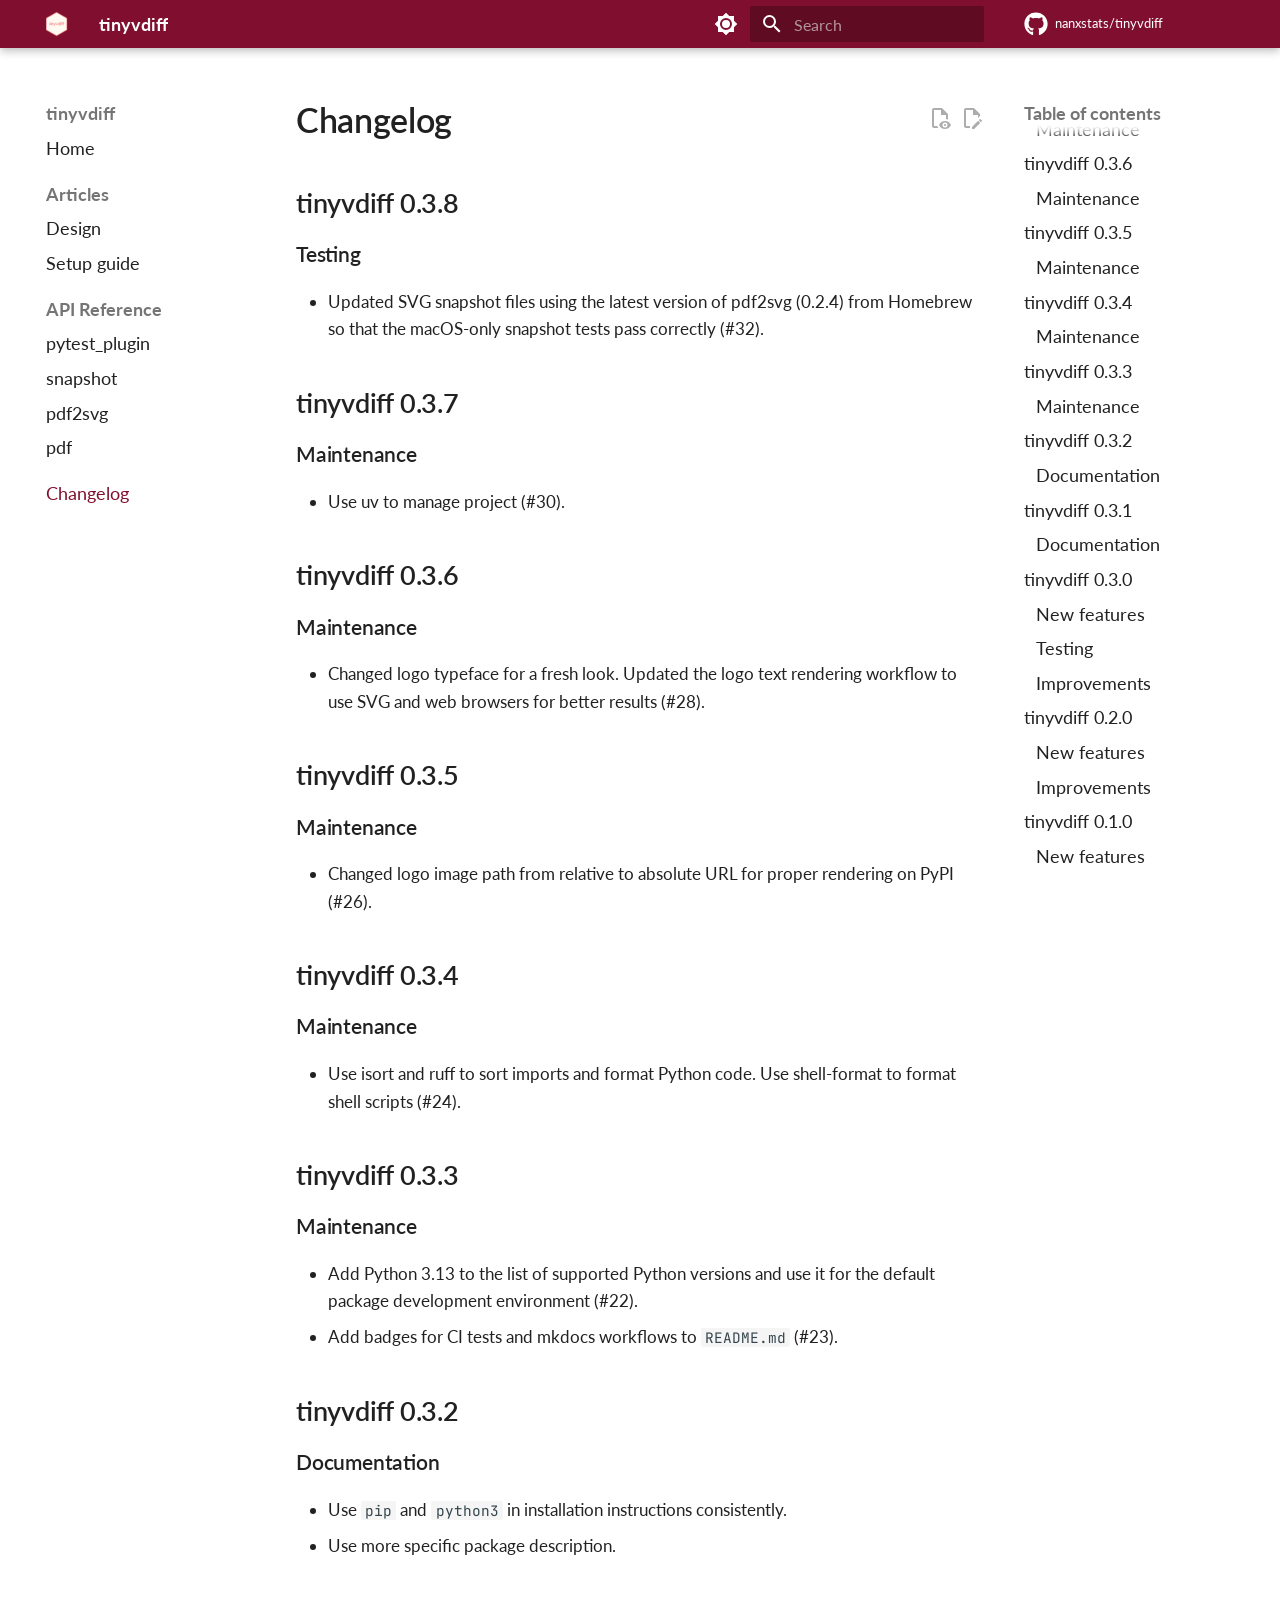
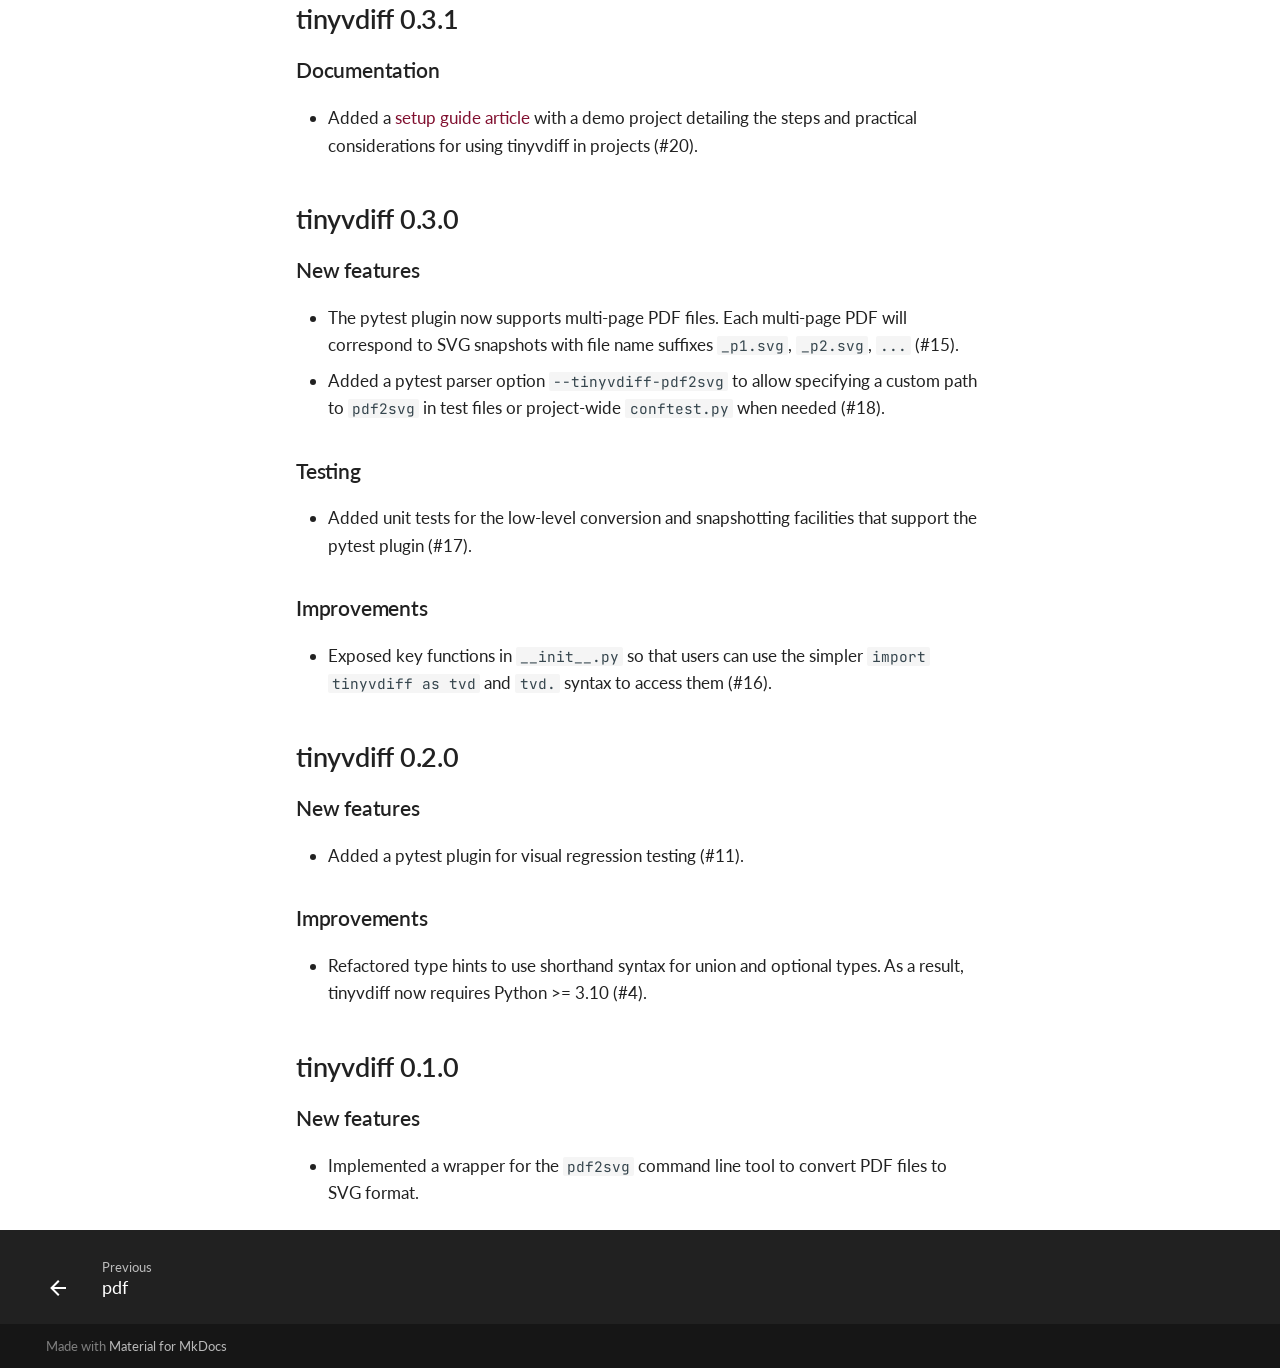
==== commit e73ee046: "Deployed 158b841 with MkDocs version: 1.6.1" ====
--- a/changelog/index.html
+++ b/changelog/index.html
@@ -16,7 +16,7 @@
       
       
       <link rel="icon" href="../assets/favicon.png">
-      <meta name="generator" content="mkdocs-1.6.1, mkdocs-material-9.6.8">
+      <meta name="generator" content="mkdocs-1.6.1, mkdocs-material-9.6.9">
     
     
       
@@ -24,7 +24,7 @@
       
     
     
-      <link rel="stylesheet" href="../assets/stylesheets/main.8608ea7d.min.css">
+      <link rel="stylesheet" href="../assets/stylesheets/main.4af4bdda.min.css">
       
         
         <link rel="stylesheet" href="../assets/stylesheets/palette.06af60db.min.css">
--- a/assets/stylesheets/main.4af4bdda.min.css
+++ b/assets/stylesheets/main.4af4bdda.min.css
@@ -0,0 +1 @@
+@charset "UTF-8";html{-webkit-text-size-adjust:none;-moz-text-size-adjust:none;text-size-adjust:none;box-sizing:border-box}*,:after,:before{box-sizing:inherit}@media (prefers-reduced-motion){*,:after,:before{transition:none!important}}body{margin:0}a,button,input,label{-webkit-tap-highlight-color:transparent}a{color:inherit;text-decoration:none}hr{border:0;box-sizing:initial;display:block;height:.05rem;overflow:visible;padding:0}small{font-size:80%}sub,sup{line-height:1em}img{border-style:none}table{border-collapse:initial;border-spacing:0}td,th{font-weight:400;vertical-align:top}button{background:#0000;border:0;font-family:inherit;font-size:inherit;margin:0;padding:0}input{border:0;outline:none}:root{--md-primary-fg-color:#4051b5;--md-primary-fg-color--light:#5d6cc0;--md-primary-fg-color--dark:#303fa1;--md-primary-bg-color:#fff;--md-primary-bg-color--light:#ffffffb3;--md-accent-fg-color:#526cfe;--md-accent-fg-color--transparent:#526cfe1a;--md-accent-bg-color:#fff;--md-accent-bg-color--light:#ffffffb3}[data-md-color-scheme=default]{color-scheme:light}[data-md-color-scheme=default] img[src$="#gh-dark-mode-only"],[data-md-color-scheme=default] img[src$="#only-dark"]{display:none}:root,[data-md-color-scheme=default]{--md-hue:225deg;--md-default-fg-color:#000000de;--md-default-fg-color--light:#0000008a;--md-default-fg-color--lighter:#00000052;--md-default-fg-color--lightest:#00000012;--md-default-bg-color:#fff;--md-default-bg-color--light:#ffffffb3;--md-default-bg-color--lighter:#ffffff4d;--md-default-bg-color--lightest:#ffffff1f;--md-code-fg-color:#36464e;--md-code-bg-color:#f5f5f5;--md-code-hl-color:#4287ff;--md-code-hl-color--light:#4287ff1a;--md-code-hl-number-color:#d52a2a;--md-code-hl-special-color:#db1457;--md-code-hl-function-color:#a846b9;--md-code-hl-constant-color:#6e59d9;--md-code-hl-keyword-color:#3f6ec6;--md-code-hl-string-color:#1c7d4d;--md-code-hl-name-color:var(--md-code-fg-color);--md-code-hl-operator-color:var(--md-default-fg-color--light);--md-code-hl-punctuation-color:var(--md-default-fg-color--light);--md-code-hl-comment-color:var(--md-default-fg-color--light);--md-code-hl-generic-color:var(--md-default-fg-color--light);--md-code-hl-variable-color:var(--md-default-fg-color--light);--md-typeset-color:var(--md-default-fg-color);--md-typeset-a-color:var(--md-primary-fg-color);--md-typeset-del-color:#f5503d26;--md-typeset-ins-color:#0bd57026;--md-typeset-kbd-color:#fafafa;--md-typeset-kbd-accent-color:#fff;--md-typeset-kbd-border-color:#b8b8b8;--md-typeset-mark-color:#ffff0080;--md-typeset-table-color:#0000001f;--md-typeset-table-color--light:rgba(0,0,0,.035);--md-admonition-fg-color:var(--md-default-fg-color);--md-admonition-bg-color:var(--md-default-bg-color);--md-warning-fg-color:#000000de;--md-warning-bg-color:#ff9;--md-footer-fg-color:#fff;--md-footer-fg-color--light:#ffffffb3;--md-footer-fg-color--lighter:#ffffff73;--md-footer-bg-color:#000000de;--md-footer-bg-color--dark:#00000052;--md-shadow-z1:0 0.2rem 0.5rem #0000000d,0 0 0.05rem #0000001a;--md-shadow-z2:0 0.2rem 0.5rem #0000001a,0 0 0.05rem #00000040;--md-shadow-z3:0 0.2rem 0.5rem #0003,0 0 0.05rem #00000059}.md-icon svg{fill:currentcolor;display:block;height:1.2rem;width:1.2rem}body{-webkit-font-smoothing:antialiased;-moz-osx-font-smoothing:grayscale;--md-text-font-family:var(--md-text-font,_),-apple-system,BlinkMacSystemFont,Helvetica,Arial,sans-serif;--md-code-font-family:var(--md-code-font,_),SFMono-Regular,Consolas,Menlo,monospace}aside,body,input{font-feature-settings:"kern","liga";color:var(--md-typeset-color);font-family:var(--md-text-font-family)}code,kbd,pre{font-feature-settings:"kern";font-family:var(--md-code-font-family)}:root{--md-typeset-table-sort-icon:url('data:image/svg+xml;charset=utf-8,<svg xmlns="http://www.w3.org/2000/svg" viewBox="0 0 24 24"><path d="m18 21-4-4h3V7h-3l4-4 4 4h-3v10h3M2 19v-2h10v2M2 13v-2h7v2M2 7V5h4v2z"/></svg>');--md-typeset-table-sort-icon--asc:url('data:image/svg+xml;charset=utf-8,<svg xmlns="http://www.w3.org/2000/svg" viewBox="0 0 24 24"><path d="M19 17h3l-4 4-4-4h3V3h2M2 17h10v2H2M6 5v2H2V5m0 6h7v2H2z"/></svg>');--md-typeset-table-sort-icon--desc:url('data:image/svg+xml;charset=utf-8,<svg xmlns="http://www.w3.org/2000/svg" viewBox="0 0 24 24"><path d="M19 7h3l-4-4-4 4h3v14h2M2 17h10v2H2M6 5v2H2V5m0 6h7v2H2z"/></svg>')}.md-typeset{-webkit-print-color-adjust:exact;color-adjust:exact;font-size:.8rem;line-height:1.6;overflow-wrap:break-word}@media print{.md-typeset{font-size:.68rem}}.md-typeset blockquote,.md-typeset dl,.md-typeset figure,.md-typeset ol,.md-typeset pre,.md-typeset ul{margin-bottom:1em;margin-top:1em}.md-typeset h1{color:var(--md-default-fg-color--light);font-size:2em;line-height:1.3;margin:0 0 1.25em}.md-typeset h1,.md-typeset h2{font-weight:300;letter-spacing:-.01em}.md-typeset h2{font-size:1.5625em;line-height:1.4;margin:1.6em 0 .64em}.md-typeset h3{font-size:1.25em;font-weight:400;letter-spacing:-.01em;line-height:1.5;margin:1.6em 0 .8em}.md-typeset h2+h3{margin-top:.8em}.md-typeset h4{font-weight:700;letter-spacing:-.01em;margin:1em 0}.md-typeset h5,.md-typeset h6{color:var(--md-default-fg-color--light);font-size:.8em;font-weight:700;letter-spacing:-.01em;margin:1.25em 0}.md-typeset h5{text-transform:uppercase}.md-typeset h5 code{text-transform:none}.md-typeset hr{border-bottom:.05rem solid var(--md-default-fg-color--lightest);display:flow-root;margin:1.5em 0}.md-typeset a{color:var(--md-typeset-a-color);word-break:break-word}.md-typeset a,.md-typeset a:before{transition:color 125ms}.md-typeset a:focus,.md-typeset a:hover{color:var(--md-accent-fg-color)}.md-typeset a:focus code,.md-typeset a:hover code{background-color:var(--md-accent-fg-color--transparent)}.md-typeset a code{color:currentcolor;transition:background-color 125ms}.md-typeset a.focus-visible{outline-color:var(--md-accent-fg-color);outline-offset:.2rem}.md-typeset code,.md-typeset kbd,.md-typeset pre{color:var(--md-code-fg-color);direction:ltr;font-variant-ligatures:none}@media print{.md-typeset code,.md-typeset kbd,.md-typeset pre{white-space:pre-wrap}}.md-typeset code{background-color:var(--md-code-bg-color);border-radius:.1rem;-webkit-box-decoration-break:clone;box-decoration-break:clone;font-size:.85em;padding:0 .2941176471em;word-break:break-word}.md-typeset code:not(.focus-visible){-webkit-tap-highlight-color:transparent;outline:none}.md-typeset pre{display:flow-root;line-height:1.4;position:relative}.md-typeset pre>code{-webkit-box-decoration-break:slice;box-decoration-break:slice;box-shadow:none;display:block;margin:0;outline-color:var(--md-accent-fg-color);overflow:auto;padding:.7720588235em 1.1764705882em;scrollbar-color:var(--md-default-fg-color--lighter) #0000;scrollbar-width:thin;touch-action:auto;word-break:normal}.md-typeset pre>code:hover{scrollbar-color:var(--md-accent-fg-color) #0000}.md-typeset pre>code::-webkit-scrollbar{height:.2rem;width:.2rem}.md-typeset pre>code::-webkit-scrollbar-thumb{background-color:var(--md-default-fg-color--lighter)}.md-typeset pre>code::-webkit-scrollbar-thumb:hover{background-color:var(--md-accent-fg-color)}.md-typeset kbd{background-color:var(--md-typeset-kbd-color);border-radius:.1rem;box-shadow:0 .1rem 0 .05rem var(--md-typeset-kbd-border-color),0 .1rem 0 var(--md-typeset-kbd-border-color),0 -.1rem .2rem var(--md-typeset-kbd-accent-color) inset;color:var(--md-default-fg-color);display:inline-block;font-size:.75em;padding:0 .6666666667em;vertical-align:text-top;word-break:break-word}.md-typeset mark{background-color:var(--md-typeset-mark-color);-webkit-box-decoration-break:clone;box-decoration-break:clone;color:inherit;word-break:break-word}.md-typeset abbr{border-bottom:.05rem dotted var(--md-default-fg-color--light);cursor:help;text-decoration:none}.md-typeset small{opacity:.75}[dir=ltr] .md-typeset sub,[dir=ltr] .md-typeset sup{margin-left:.078125em}[dir=rtl] .md-typeset sub,[dir=rtl] .md-typeset sup{margin-right:.078125em}[dir=ltr] .md-typeset blockquote{padding-left:.6rem}[dir=rtl] .md-typeset blockquote{padding-right:.6rem}[dir=ltr] .md-typeset blockquote{border-left:.2rem solid var(--md-default-fg-color--lighter)}[dir=rtl] .md-typeset blockquote{border-right:.2rem solid var(--md-default-fg-color--lighter)}.md-typeset blockquote{color:var(--md-default-fg-color--light);margin-left:0;margin-right:0}.md-typeset ul{list-style-type:disc}.md-typeset ul[type]{list-style-type:revert-layer}[dir=ltr] .md-typeset ol,[dir=ltr] .md-typeset ul{margin-left:.625em}[dir=rtl] .md-typeset ol,[dir=rtl] .md-typeset ul{margin-right:.625em}.md-typeset ol,.md-typeset ul{padding:0}.md-typeset ol:not([hidden]),.md-typeset ul:not([hidden]){display:flow-root}.md-typeset ol ol,.md-typeset ul ol{list-style-type:lower-alpha}.md-typeset ol ol ol,.md-typeset ul ol ol{list-style-type:lower-roman}.md-typeset ol ol ol ol,.md-typeset ul ol ol ol{list-style-type:upper-alpha}.md-typeset ol ol ol ol ol,.md-typeset ul ol ol ol ol{list-style-type:upper-roman}.md-typeset ol[type],.md-typeset ul[type]{list-style-type:revert-layer}[dir=ltr] .md-typeset ol li,[dir=ltr] .md-typeset ul li{margin-left:1.25em}[dir=rtl] .md-typeset ol li,[dir=rtl] .md-typeset ul li{margin-right:1.25em}.md-typeset ol li,.md-typeset ul li{margin-bottom:.5em}.md-typeset ol li blockquote,.md-typeset ol li p,.md-typeset ul li blockquote,.md-typeset ul li p{margin:.5em 0}.md-typeset ol li:last-child,.md-typeset ul li:last-child{margin-bottom:0}[dir=ltr] .md-typeset ol li ol,[dir=ltr] .md-typeset ol li ul,[dir=ltr] .md-typeset ul li ol,[dir=ltr] .md-typeset ul li ul{margin-left:.625em}[dir=rtl] .md-typeset ol li ol,[dir=rtl] .md-typeset ol li ul,[dir=rtl] .md-typeset ul li ol,[dir=rtl] .md-typeset ul li ul{margin-right:.625em}.md-typeset ol li ol,.md-typeset ol li ul,.md-typeset ul li ol,.md-typeset ul li ul{margin-bottom:.5em;margin-top:.5em}[dir=ltr] .md-typeset dd{margin-left:1.875em}[dir=rtl] .md-typeset dd{margin-right:1.875em}.md-typeset dd{margin-bottom:1.5em;margin-top:1em}.md-typeset img,.md-typeset svg,.md-typeset video{height:auto;max-width:100%}.md-typeset img[align=left]{margin:1em 1em 1em 0}.md-typeset img[align=right]{margin:1em 0 1em 1em}.md-typeset img[align]:only-child{margin-top:0}.md-typeset figure{display:flow-root;margin:1em auto;max-width:100%;text-align:center;width:-moz-fit-content;width:fit-content}.md-typeset figure img{display:block;margin:0 auto}.md-typeset figcaption{font-style:italic;margin:1em auto;max-width:24rem}.md-typeset iframe{max-width:100%}.md-typeset table:not([class]){background-color:var(--md-default-bg-color);border:.05rem solid var(--md-typeset-table-color);border-radius:.1rem;display:inline-block;font-size:.64rem;max-width:100%;overflow:auto;touch-action:auto}@media print{.md-typeset table:not([class]){display:table}}.md-typeset table:not([class])+*{margin-top:1.5em}.md-typeset table:not([class]) td>:first-child,.md-typeset table:not([class]) th>:first-child{margin-top:0}.md-typeset table:not([class]) td>:last-child,.md-typeset table:not([class]) th>:last-child{margin-bottom:0}.md-typeset table:not([class]) td:not([align]),.md-typeset table:not([class]) th:not([align]){text-align:left}[dir=rtl] .md-typeset table:not([class]) td:not([align]),[dir=rtl] .md-typeset table:not([class]) th:not([align]){text-align:right}.md-typeset table:not([class]) th{font-weight:700;min-width:5rem;padding:.9375em 1.25em;vertical-align:top}.md-typeset table:not([class]) td{border-top:.05rem solid var(--md-typeset-table-color);padding:.9375em 1.25em;vertical-align:top}.md-typeset table:not([class]) tbody tr{transition:background-color 125ms}.md-typeset table:not([class]) tbody tr:hover{background-color:var(--md-typeset-table-color--light);box-shadow:0 .05rem 0 var(--md-default-bg-color) inset}.md-typeset table:not([class]) a{word-break:normal}.md-typeset table th[role=columnheader]{cursor:pointer}[dir=ltr] .md-typeset table th[role=columnheader]:after{margin-left:.5em}[dir=rtl] .md-typeset table th[role=columnheader]:after{margin-right:.5em}.md-typeset table th[role=columnheader]:after{content:"";display:inline-block;height:1.2em;-webkit-mask-image:var(--md-typeset-table-sort-icon);mask-image:var(--md-typeset-table-sort-icon);-webkit-mask-repeat:no-repeat;mask-repeat:no-repeat;-webkit-mask-size:contain;mask-size:contain;transition:background-color 125ms;vertical-align:text-bottom;width:1.2em}.md-typeset table th[role=columnheader]:hover:after{background-color:var(--md-default-fg-color--lighter)}.md-typeset table th[role=columnheader][aria-sort=ascending]:after{background-color:var(--md-default-fg-color--light);-webkit-mask-image:var(--md-typeset-table-sort-icon--asc);mask-image:var(--md-typeset-table-sort-icon--asc)}.md-typeset table th[role=columnheader][aria-sort=descending]:after{background-color:var(--md-default-fg-color--light);-webkit-mask-image:var(--md-typeset-table-sort-icon--desc);mask-image:var(--md-typeset-table-sort-icon--desc)}.md-typeset__scrollwrap{margin:1em -.8rem;overflow-x:auto;touch-action:auto}.md-typeset__table{display:inline-block;margin-bottom:.5em;padding:0 .8rem}@media print{.md-typeset__table{display:block}}html .md-typeset__table table{display:table;margin:0;overflow:hidden;width:100%}@media screen and (max-width:44.984375em){.md-content__inner>pre{margin:1em -.8rem}.md-content__inner>pre code{border-radius:0}}.md-typeset .md-author{border-radius:100%;display:block;flex-shrink:0;height:1.6rem;overflow:hidden;position:relative;transition:color 125ms,transform 125ms;width:1.6rem}.md-typeset .md-author img{display:block}.md-typeset .md-author--more{background:var(--md-default-fg-color--lightest);color:var(--md-default-fg-color--lighter);font-size:.6rem;font-weight:700;line-height:1.6rem;text-align:center}.md-typeset .md-author--long{height:2.4rem;width:2.4rem}.md-typeset a.md-author{transform:scale(1)}.md-typeset a.md-author img{border-radius:100%;filter:grayscale(100%) opacity(75%);transition:filter 125ms}.md-typeset a.md-author:focus,.md-typeset a.md-author:hover{transform:scale(1.1);z-index:1}.md-typeset a.md-author:focus img,.md-typeset a.md-author:hover img{filter:grayscale(0)}.md-banner{background-color:var(--md-footer-bg-color);color:var(--md-footer-fg-color);overflow:auto}@media print{.md-banner{display:none}}.md-banner--warning{background-color:var(--md-warning-bg-color);color:var(--md-warning-fg-color)}.md-banner__inner{font-size:.7rem;margin:.6rem auto;padding:0 .8rem}[dir=ltr] .md-banner__button{float:right}[dir=rtl] .md-banner__button{float:left}.md-banner__button{color:inherit;cursor:pointer;transition:opacity .25s}.no-js .md-banner__button{display:none}.md-banner__button:hover{opacity:.7}html{font-size:125%;height:100%;overflow-x:hidden}@media screen and (min-width:100em){html{font-size:137.5%}}@media screen and (min-width:125em){html{font-size:150%}}body{background-color:var(--md-default-bg-color);display:flex;flex-direction:column;font-size:.5rem;min-height:100%;position:relative;width:100%}@media print{body{display:block}}@media screen and (max-width:59.984375em){body[data-md-scrolllock]{position:fixed}}.md-grid{margin-left:auto;margin-right:auto;max-width:61rem}.md-container{display:flex;flex-direction:column;flex-grow:1}@media print{.md-container{display:block}}.md-main{flex-grow:1}.md-main__inner{display:flex;height:100%;margin-top:1.5rem}.md-ellipsis{overflow:hidden;text-overflow:ellipsis}.md-toggle{display:none}.md-option{height:0;opacity:0;position:absolute;width:0}.md-option:checked+label:not([hidden]){display:block}.md-option.focus-visible+label{outline-color:var(--md-accent-fg-color);outline-style:auto}.md-skip{background-color:var(--md-default-fg-color);border-radius:.1rem;color:var(--md-default-bg-color);font-size:.64rem;margin:.5rem;opacity:0;outline-color:var(--md-accent-fg-color);padding:.3rem .5rem;position:fixed;transform:translateY(.4rem);z-index:-1}.md-skip:focus{opacity:1;transform:translateY(0);transition:transform .25s cubic-bezier(.4,0,.2,1),opacity 175ms 75ms;z-index:10}@page{margin:25mm}:root{--md-clipboard-icon:url('data:image/svg+xml;charset=utf-8,<svg xmlns="http://www.w3.org/2000/svg" viewBox="0 0 24 24"><path d="M19 21H8V7h11m0-2H8a2 2 0 0 0-2 2v14a2 2 0 0 0 2 2h11a2 2 0 0 0 2-2V7a2 2 0 0 0-2-2m-3-4H4a2 2 0 0 0-2 2v14h2V3h12z"/></svg>')}.md-clipboard{border-radius:.1rem;color:var(--md-default-fg-color--lightest);cursor:pointer;height:1.5em;outline-color:var(--md-accent-fg-color);outline-offset:.1rem;position:absolute;right:.5em;top:.5em;transition:color .25s;width:1.5em;z-index:1}@media print{.md-clipboard{display:none}}.md-clipboard:not(.focus-visible){-webkit-tap-highlight-color:transparent;outline:none}:hover>.md-clipboard{color:var(--md-default-fg-color--light)}.md-clipboard:focus,.md-clipboard:hover{color:var(--md-accent-fg-color)}.md-clipboard:after{background-color:currentcolor;content:"";display:block;height:1.125em;margin:0 auto;-webkit-mask-image:var(--md-clipboard-icon);mask-image:var(--md-clipboard-icon);-webkit-mask-position:center;mask-position:center;-webkit-mask-repeat:no-repeat;mask-repeat:no-repeat;-webkit-mask-size:contain;mask-size:contain;width:1.125em}.md-clipboard--inline{cursor:pointer}.md-clipboard--inline code{transition:color .25s,background-color .25s}.md-clipboard--inline:focus code,.md-clipboard--inline:hover code{background-color:var(--md-accent-fg-color--transparent);color:var(--md-accent-fg-color)}.md-typeset .md-code__content{display:grid}@keyframes consent{0%{opacity:0;transform:translateY(100%)}to{opacity:1;transform:translateY(0)}}@keyframes overlay{0%{opacity:0}to{opacity:1}}.md-consent__overlay{animation:overlay .25s both;-webkit-backdrop-filter:blur(.1rem);backdrop-filter:blur(.1rem);background-color:#0000008a;height:100%;opacity:1;position:fixed;top:0;width:100%;z-index:5}.md-consent__inner{animation:consent .5s cubic-bezier(.1,.7,.1,1) both;background-color:var(--md-default-bg-color);border:0;border-radius:.1rem;bottom:0;box-shadow:0 0 .2rem #0000001a,0 .2rem .4rem #0003;max-height:100%;overflow:auto;padding:0;position:fixed;width:100%;z-index:5}.md-consent__form{padding:.8rem}.md-consent__settings{display:none;margin:1em 0}input:checked+.md-consent__settings{display:block}.md-consent__controls{margin-bottom:.8rem}.md-typeset .md-consent__controls .md-button{display:inline}@media screen and (max-width:44.984375em){.md-typeset .md-consent__controls .md-button{display:block;margin-top:.4rem;text-align:center;width:100%}}.md-consent label{cursor:pointer}.md-content{flex-grow:1;min-width:0}.md-content__inner{margin:0 .8rem 1.2rem;padding-top:.6rem}@media screen and (min-width:76.25em){[dir=ltr] .md-sidebar--primary:not([hidden])~.md-content>.md-content__inner{margin-left:1.2rem}[dir=ltr] .md-sidebar--secondary:not([hidden])~.md-content>.md-content__inner,[dir=rtl] .md-sidebar--primary:not([hidden])~.md-content>.md-content__inner{margin-right:1.2rem}[dir=rtl] .md-sidebar--secondary:not([hidden])~.md-content>.md-content__inner{margin-left:1.2rem}}.md-content__inner:before{content:"";display:block;height:.4rem}.md-content__inner>:last-child{margin-bottom:0}[dir=ltr] .md-content__button{float:right}[dir=rtl] .md-content__button{float:left}[dir=ltr] .md-content__button{margin-left:.4rem}[dir=rtl] .md-content__button{margin-right:.4rem}.md-content__button{margin:.4rem 0;padding:0}@media print{.md-content__button{display:none}}.md-typeset .md-content__button{color:var(--md-default-fg-color--lighter)}.md-content__button svg{display:inline;vertical-align:top}[dir=rtl] .md-content__button svg{transform:scaleX(-1)}[dir=ltr] .md-dialog{right:.8rem}[dir=rtl] .md-dialog{left:.8rem}.md-dialog{background-color:var(--md-default-fg-color);border-radius:.1rem;bottom:.8rem;box-shadow:var(--md-shadow-z3);min-width:11.1rem;opacity:0;padding:.4rem .6rem;pointer-events:none;position:fixed;transform:translateY(100%);transition:transform 0ms .4s,opacity .4s;z-index:4}@media print{.md-dialog{display:none}}.md-dialog--active{opacity:1;pointer-events:auto;transform:translateY(0);transition:transform .4s cubic-bezier(.075,.85,.175,1),opacity .4s}.md-dialog__inner{color:var(--md-default-bg-color);font-size:.7rem}.md-feedback{margin:2em 0 1em;text-align:center}.md-feedback fieldset{border:none;margin:0;padding:0}.md-feedback__title{font-weight:700;margin:1em auto}.md-feedback__inner{position:relative}.md-feedback__list{display:flex;flex-wrap:wrap;place-content:baseline center;position:relative}.md-feedback__list:hover .md-icon:not(:disabled){color:var(--md-default-fg-color--lighter)}:disabled .md-feedback__list{min-height:1.8rem}.md-feedback__icon{color:var(--md-default-fg-color--light);cursor:pointer;flex-shrink:0;margin:0 .1rem;transition:color 125ms}.md-feedback__icon:not(:disabled).md-icon:hover{color:var(--md-accent-fg-color)}.md-feedback__icon:disabled{color:var(--md-default-fg-color--lightest);pointer-events:none}.md-feedback__note{opacity:0;position:relative;transform:translateY(.4rem);transition:transform .4s cubic-bezier(.1,.7,.1,1),opacity .15s}.md-feedback__note>*{margin:0 auto;max-width:16rem}:disabled .md-feedback__note{opacity:1;transform:translateY(0)}@media print{.md-feedback{display:none}}.md-footer{background-color:var(--md-footer-bg-color);color:var(--md-footer-fg-color)}@media print{.md-footer{display:none}}.md-footer__inner{justify-content:space-between;overflow:auto;padding:.2rem}.md-footer__inner:not([hidden]){display:flex}.md-footer__link{align-items:end;display:flex;flex-grow:0.01;margin-bottom:.4rem;margin-top:1rem;max-width:100%;outline-color:var(--md-accent-fg-color);overflow:hidden;transition:opacity .25s}.md-footer__link:focus,.md-footer__link:hover{opacity:.7}[dir=rtl] .md-footer__link svg{transform:scaleX(-1)}@media screen and (max-width:44.984375em){.md-footer__link--prev{flex-shrink:0}.md-footer__link--prev .md-footer__title{display:none}}[dir=ltr] .md-footer__link--next{margin-left:auto}[dir=rtl] .md-footer__link--next{margin-right:auto}.md-footer__link--next{text-align:right}[dir=rtl] .md-footer__link--next{text-align:left}.md-footer__title{flex-grow:1;font-size:.9rem;margin-bottom:.7rem;max-width:calc(100% - 2.4rem);padding:0 1rem;white-space:nowrap}.md-footer__button{margin:.2rem;padding:.4rem}.md-footer__direction{font-size:.64rem;opacity:.7}.md-footer-meta{background-color:var(--md-footer-bg-color--dark)}.md-footer-meta__inner{display:flex;flex-wrap:wrap;justify-content:space-between;padding:.2rem}html .md-footer-meta.md-typeset a{color:var(--md-footer-fg-color--light)}html .md-footer-meta.md-typeset a:focus,html .md-footer-meta.md-typeset a:hover{color:var(--md-footer-fg-color)}.md-copyright{color:var(--md-footer-fg-color--lighter);font-size:.64rem;margin:auto .6rem;padding:.4rem 0;width:100%}@media screen and (min-width:45em){.md-copyright{width:auto}}.md-copyright__highlight{color:var(--md-footer-fg-color--light)}.md-social{display:inline-flex;gap:.2rem;margin:0 .4rem;padding:.2rem 0 .6rem}@media screen and (min-width:45em){.md-social{padding:.6rem 0}}.md-social__link{display:inline-block;height:1.6rem;text-align:center;width:1.6rem}.md-social__link:before{line-height:1.9}.md-social__link svg{fill:currentcolor;max-height:.8rem;vertical-align:-25%}.md-typeset .md-button{border:.1rem solid;border-radius:.1rem;color:var(--md-primary-fg-color);cursor:pointer;display:inline-block;font-weight:700;padding:.625em 2em;transition:color 125ms,background-color 125ms,border-color 125ms}.md-typeset .md-button--primary{background-color:var(--md-primary-fg-color);border-color:var(--md-primary-fg-color);color:var(--md-primary-bg-color)}.md-typeset .md-button:focus,.md-typeset .md-button:hover{background-color:var(--md-accent-fg-color);border-color:var(--md-accent-fg-color);color:var(--md-accent-bg-color)}[dir=ltr] .md-typeset .md-input{border-top-left-radius:.1rem}[dir=ltr] .md-typeset .md-input,[dir=rtl] .md-typeset .md-input{border-top-right-radius:.1rem}[dir=rtl] .md-typeset .md-input{border-top-left-radius:.1rem}.md-typeset .md-input{border-bottom:.1rem solid var(--md-default-fg-color--lighter);box-shadow:var(--md-shadow-z1);font-size:.8rem;height:1.8rem;padding:0 .6rem;transition:border .25s,box-shadow .25s}.md-typeset .md-input:focus,.md-typeset .md-input:hover{border-bottom-color:var(--md-accent-fg-color);box-shadow:var(--md-shadow-z2)}.md-typeset .md-input--stretch{width:100%}.md-header{background-color:var(--md-primary-fg-color);box-shadow:0 0 .2rem #0000,0 .2rem .4rem #0000;color:var(--md-primary-bg-color);display:block;left:0;position:sticky;right:0;top:0;z-index:4}@media print{.md-header{display:none}}.md-header[hidden]{transform:translateY(-100%);transition:transform .25s cubic-bezier(.8,0,.6,1),box-shadow .25s}.md-header--shadow{box-shadow:0 0 .2rem #0000001a,0 .2rem .4rem #0003;transition:transform .25s cubic-bezier(.1,.7,.1,1),box-shadow .25s}.md-header__inner{align-items:center;display:flex;padding:0 .2rem}.md-header__button{color:currentcolor;cursor:pointer;margin:.2rem;outline-color:var(--md-accent-fg-color);padding:.4rem;position:relative;transition:opacity .25s;vertical-align:middle;z-index:1}.md-header__button:hover{opacity:.7}.md-header__button:not([hidden]){display:inline-block}.md-header__button:not(.focus-visible){-webkit-tap-highlight-color:transparent;outline:none}.md-header__button.md-logo{margin:.2rem;padding:.4rem}@media screen and (max-width:76.234375em){.md-header__button.md-logo{display:none}}.md-header__button.md-logo img,.md-header__button.md-logo svg{fill:currentcolor;display:block;height:1.2rem;width:auto}@media screen and (min-width:60em){.md-header__button[for=__search]{display:none}}.no-js .md-header__button[for=__search]{display:none}[dir=rtl] .md-header__button[for=__search] svg{transform:scaleX(-1)}@media screen and (min-width:76.25em){.md-header__button[for=__drawer]{display:none}}.md-header__topic{display:flex;max-width:100%;position:absolute;transition:transform .4s cubic-bezier(.1,.7,.1,1),opacity .15s;white-space:nowrap}.md-header__topic+.md-header__topic{opacity:0;pointer-events:none;transform:translateX(1.25rem);transition:transform .4s cubic-bezier(1,.7,.1,.1),opacity .15s;z-index:-1}[dir=rtl] .md-header__topic+.md-header__topic{transform:translateX(-1.25rem)}.md-header__topic:first-child{font-weight:700}[dir=ltr] .md-header__title{margin-left:1rem;margin-right:.4rem}[dir=rtl] .md-header__title{margin-left:.4rem;margin-right:1rem}.md-header__title{flex-grow:1;font-size:.9rem;height:2.4rem;line-height:2.4rem}.md-header__title--active .md-header__topic{opacity:0;pointer-events:none;transform:translateX(-1.25rem);transition:transform .4s cubic-bezier(1,.7,.1,.1),opacity .15s;z-index:-1}[dir=rtl] .md-header__title--active .md-header__topic{transform:translateX(1.25rem)}.md-header__title--active .md-header__topic+.md-header__topic{opacity:1;pointer-events:auto;transform:translateX(0);transition:transform .4s cubic-bezier(.1,.7,.1,1),opacity .15s;z-index:0}.md-header__title>.md-header__ellipsis{height:100%;position:relative;width:100%}.md-header__option{display:flex;flex-shrink:0;max-width:100%;transition:max-width 0ms .25s,opacity .25s .25s;white-space:nowrap}[data-md-toggle=search]:checked~.md-header .md-header__option{max-width:0;opacity:0;transition:max-width 0ms,opacity 0ms}.md-header__option>input{bottom:0}.md-header__source{display:none}@media screen and (min-width:60em){[dir=ltr] .md-header__source{margin-left:1rem}[dir=rtl] .md-header__source{margin-right:1rem}.md-header__source{display:block;max-width:11.7rem;width:11.7rem}}@media screen and (min-width:76.25em){[dir=ltr] .md-header__source{margin-left:1.4rem}[dir=rtl] .md-header__source{margin-right:1.4rem}}.md-meta{color:var(--md-default-fg-color--light);font-size:.7rem;line-height:1.3}.md-meta__list{display:inline-flex;flex-wrap:wrap;list-style:none;margin:0;padding:0}.md-meta__item:not(:last-child):after{content:"·";margin-left:.2rem;margin-right:.2rem}.md-meta__link{color:var(--md-typeset-a-color)}.md-meta__link:focus,.md-meta__link:hover{color:var(--md-accent-fg-color)}.md-draft{background-color:#ff1744;border-radius:.125em;color:#fff;display:inline-block;font-weight:700;padding-left:.5714285714em;padding-right:.5714285714em}:root{--md-nav-icon--prev:url('data:image/svg+xml;charset=utf-8,<svg xmlns="http://www.w3.org/2000/svg" viewBox="0 0 24 24"><path d="M20 11v2H8l5.5 5.5-1.42 1.42L4.16 12l7.92-7.92L13.5 5.5 8 11z"/></svg>');--md-nav-icon--next:url('data:image/svg+xml;charset=utf-8,<svg xmlns="http://www.w3.org/2000/svg" viewBox="0 0 24 24"><path d="M8.59 16.58 13.17 12 8.59 7.41 10 6l6 6-6 6z"/></svg>');--md-toc-icon:url('data:image/svg+xml;charset=utf-8,<svg xmlns="http://www.w3.org/2000/svg" viewBox="0 0 24 24"><path d="M3 9h14V7H3zm0 4h14v-2H3zm0 4h14v-2H3zm16 0h2v-2h-2zm0-10v2h2V7zm0 6h2v-2h-2z"/></svg>')}.md-nav{font-size:.7rem;line-height:1.3}.md-nav__title{color:var(--md-default-fg-color--light);display:block;font-weight:700;overflow:hidden;padding:0 .6rem;text-overflow:ellipsis}.md-nav__title .md-nav__button{display:none}.md-nav__title .md-nav__button img{height:100%;width:auto}.md-nav__title .md-nav__button.md-logo img,.md-nav__title .md-nav__button.md-logo svg{fill:currentcolor;display:block;height:2.4rem;max-width:100%;object-fit:contain;width:auto}.md-nav__list{list-style:none;margin:0;padding:0}.md-nav__link{align-items:flex-start;display:flex;gap:.4rem;margin-top:.625em;scroll-snap-align:start;transition:color 125ms}.md-nav__link--passed{color:var(--md-default-fg-color--light)}.md-nav__item .md-nav__link--active,.md-nav__item .md-nav__link--active code{color:var(--md-typeset-a-color)}.md-nav__link .md-ellipsis{position:relative}[dir=ltr] .md-nav__link .md-icon:last-child{margin-left:auto}[dir=rtl] .md-nav__link .md-icon:last-child{margin-right:auto}.md-nav__link svg{fill:currentcolor;flex-shrink:0;height:1.3em;position:relative}.md-nav__link[for]:focus,.md-nav__link[for]:hover,.md-nav__link[href]:focus,.md-nav__link[href]:hover{color:var(--md-accent-fg-color);cursor:pointer}.md-nav__link.focus-visible{outline-color:var(--md-accent-fg-color);outline-offset:.2rem}.md-nav--primary .md-nav__link[for=__toc]{display:none}.md-nav--primary .md-nav__link[for=__toc] .md-icon:after{background-color:currentcolor;display:block;height:100%;-webkit-mask-image:var(--md-toc-icon);mask-image:var(--md-toc-icon);width:100%}.md-nav--primary .md-nav__link[for=__toc]~.md-nav{display:none}.md-nav__container>.md-nav__link{margin-top:0}.md-nav__container>.md-nav__link:first-child{flex-grow:1;min-width:0}.md-nav__icon{flex-shrink:0}.md-nav__source{display:none}@media screen and (max-width:76.234375em){.md-nav--primary,.md-nav--primary .md-nav{background-color:var(--md-default-bg-color);display:flex;flex-direction:column;height:100%;left:0;position:absolute;right:0;top:0;z-index:1}.md-nav--primary .md-nav__item,.md-nav--primary .md-nav__title{font-size:.8rem;line-height:1.5}.md-nav--primary .md-nav__title{background-color:var(--md-default-fg-color--lightest);color:var(--md-default-fg-color--light);cursor:pointer;height:5.6rem;line-height:2.4rem;padding:3rem .8rem .2rem;position:relative;white-space:nowrap}[dir=ltr] .md-nav--primary .md-nav__title .md-nav__icon{left:.4rem}[dir=rtl] .md-nav--primary .md-nav__title .md-nav__icon{right:.4rem}.md-nav--primary .md-nav__title .md-nav__icon{display:block;height:1.2rem;margin:.2rem;position:absolute;top:.4rem;width:1.2rem}.md-nav--primary .md-nav__title .md-nav__icon:after{background-color:currentcolor;content:"";display:block;height:100%;-webkit-mask-image:var(--md-nav-icon--prev);mask-image:var(--md-nav-icon--prev);-webkit-mask-position:center;mask-position:center;-webkit-mask-repeat:no-repeat;mask-repeat:no-repeat;-webkit-mask-size:contain;mask-size:contain;width:100%}.md-nav--primary .md-nav__title~.md-nav__list{background-color:var(--md-default-bg-color);box-shadow:0 .05rem 0 var(--md-default-fg-color--lightest) inset;overflow-y:auto;scroll-snap-type:y mandatory;touch-action:pan-y}.md-nav--primary .md-nav__title~.md-nav__list>:first-child{border-top:0}.md-nav--primary .md-nav__title[for=__drawer]{background-color:var(--md-primary-fg-color);color:var(--md-primary-bg-color);font-weight:700}.md-nav--primary .md-nav__title .md-logo{display:block;left:.2rem;margin:.2rem;padding:.4rem;position:absolute;right:.2rem;top:.2rem}.md-nav--primary .md-nav__list{flex:1}.md-nav--primary .md-nav__item{border-top:.05rem solid var(--md-default-fg-color--lightest)}.md-nav--primary .md-nav__item--active>.md-nav__link{color:var(--md-typeset-a-color)}.md-nav--primary .md-nav__item--active>.md-nav__link:focus,.md-nav--primary .md-nav__item--active>.md-nav__link:hover{color:var(--md-accent-fg-color)}.md-nav--primary .md-nav__link{margin-top:0;padding:.6rem .8rem}.md-nav--primary .md-nav__link svg{margin-top:.1em}.md-nav--primary .md-nav__link>.md-nav__link{padding:0}[dir=ltr] .md-nav--primary .md-nav__link .md-nav__icon{margin-right:-.2rem}[dir=rtl] .md-nav--primary .md-nav__link .md-nav__icon{margin-left:-.2rem}.md-nav--primary .md-nav__link .md-nav__icon{font-size:1.2rem;height:1.2rem;width:1.2rem}.md-nav--primary .md-nav__link .md-nav__icon:after{background-color:currentcolor;content:"";display:block;height:100%;-webkit-mask-image:var(--md-nav-icon--next);mask-image:var(--md-nav-icon--next);-webkit-mask-position:center;mask-position:center;-webkit-mask-repeat:no-repeat;mask-repeat:no-repeat;-webkit-mask-size:contain;mask-size:contain;width:100%}[dir=rtl] .md-nav--primary .md-nav__icon:after{transform:scale(-1)}.md-nav--primary .md-nav--secondary .md-nav{background-color:initial;position:static}[dir=ltr] .md-nav--primary .md-nav--secondary .md-nav .md-nav__link{padding-left:1.4rem}[dir=rtl] .md-nav--primary .md-nav--secondary .md-nav .md-nav__link{padding-right:1.4rem}[dir=ltr] .md-nav--primary .md-nav--secondary .md-nav .md-nav .md-nav__link{padding-left:2rem}[dir=rtl] .md-nav--primary .md-nav--secondary .md-nav .md-nav .md-nav__link{padding-right:2rem}[dir=ltr] .md-nav--primary .md-nav--secondary .md-nav .md-nav .md-nav .md-nav__link{padding-left:2.6rem}[dir=rtl] .md-nav--primary .md-nav--secondary .md-nav .md-nav .md-nav .md-nav__link{padding-right:2.6rem}[dir=ltr] .md-nav--primary .md-nav--secondary .md-nav .md-nav .md-nav .md-nav .md-nav__link{padding-left:3.2rem}[dir=rtl] .md-nav--primary .md-nav--secondary .md-nav .md-nav .md-nav .md-nav .md-nav__link{padding-right:3.2rem}.md-nav--secondary{background-color:initial}.md-nav__toggle~.md-nav{display:flex;opacity:0;transform:translateX(100%);transition:transform .25s cubic-bezier(.8,0,.6,1),opacity 125ms 50ms}[dir=rtl] .md-nav__toggle~.md-nav{transform:translateX(-100%)}.md-nav__toggle:checked~.md-nav{opacity:1;transform:translateX(0);transition:transform .25s cubic-bezier(.4,0,.2,1),opacity 125ms 125ms}.md-nav__toggle:checked~.md-nav>.md-nav__list{-webkit-backface-visibility:hidden;backface-visibility:hidden}}@media screen and (max-width:59.984375em){.md-nav--primary .md-nav__link[for=__toc]{display:flex}.md-nav--primary .md-nav__link[for=__toc] .md-icon:after{content:""}.md-nav--primary .md-nav__link[for=__toc]+.md-nav__link{display:none}.md-nav--primary .md-nav__link[for=__toc]~.md-nav{display:flex}.md-nav__source{background-color:var(--md-primary-fg-color--dark);color:var(--md-primary-bg-color);display:block;padding:0 .2rem}}@media screen and (min-width:60em) and (max-width:76.234375em){.md-nav--integrated .md-nav__link[for=__toc]{display:flex}.md-nav--integrated .md-nav__link[for=__toc] .md-icon:after{content:""}.md-nav--integrated .md-nav__link[for=__toc]+.md-nav__link{display:none}.md-nav--integrated .md-nav__link[for=__toc]~.md-nav{display:flex}}@media screen and (min-width:60em){.md-nav{margin-bottom:-.4rem}.md-nav--secondary .md-nav__title{background:var(--md-default-bg-color);box-shadow:0 0 .4rem .4rem var(--md-default-bg-color);position:sticky;top:0;z-index:1}.md-nav--secondary .md-nav__title[for=__toc]{scroll-snap-align:start}.md-nav--secondary .md-nav__title .md-nav__icon{display:none}[dir=ltr] .md-nav--secondary .md-nav__list{padding-left:.6rem}[dir=rtl] .md-nav--secondary .md-nav__list{padding-right:.6rem}.md-nav--secondary .md-nav__list{padding-bottom:.4rem}[dir=ltr] .md-nav--secondary .md-nav__item>.md-nav__link{margin-right:.4rem}[dir=rtl] .md-nav--secondary .md-nav__item>.md-nav__link{margin-left:.4rem}}@media screen and (min-width:76.25em){.md-nav{margin-bottom:-.4rem;transition:max-height .25s cubic-bezier(.86,0,.07,1)}.md-nav--primary .md-nav__title{background:var(--md-default-bg-color);box-shadow:0 0 .4rem .4rem var(--md-default-bg-color);position:sticky;top:0;z-index:1}.md-nav--primary .md-nav__title[for=__drawer]{scroll-snap-align:start}.md-nav--primary .md-nav__title .md-nav__icon{display:none}[dir=ltr] .md-nav--primary .md-nav__list{padding-left:.6rem}[dir=rtl] .md-nav--primary .md-nav__list{padding-right:.6rem}.md-nav--primary .md-nav__list{padding-bottom:.4rem}[dir=ltr] .md-nav--primary .md-nav__item>.md-nav__link{margin-right:.4rem}[dir=rtl] .md-nav--primary .md-nav__item>.md-nav__link{margin-left:.4rem}.md-nav__toggle~.md-nav{display:grid;grid-template-rows:minmax(.4rem,0fr);opacity:0;transition:grid-template-rows .25s cubic-bezier(.86,0,.07,1),opacity .25s,visibility 0ms .25s;visibility:collapse}.md-nav__toggle~.md-nav>.md-nav__list{overflow:hidden}.md-nav__toggle.md-toggle--indeterminate~.md-nav,.md-nav__toggle:checked~.md-nav{grid-template-rows:minmax(.4rem,1fr);opacity:1;transition:grid-template-rows .25s cubic-bezier(.86,0,.07,1),opacity .15s .1s,visibility 0ms;visibility:visible}.md-nav__toggle.md-toggle--indeterminate~.md-nav{transition:none}.md-nav__item--nested>.md-nav>.md-nav__title{display:none}.md-nav__item--section{display:block;margin:1.25em 0}.md-nav__item--section:last-child{margin-bottom:0}.md-nav__item--section>.md-nav__link{font-weight:700}.md-nav__item--section>.md-nav__link[for]{color:var(--md-default-fg-color--light)}.md-nav__item--section>.md-nav__link:not(.md-nav__container){pointer-events:none}.md-nav__item--section>.md-nav__link .md-icon,.md-nav__item--section>.md-nav__link>[for]{display:none}[dir=ltr] .md-nav__item--section>.md-nav{margin-left:-.6rem}[dir=rtl] .md-nav__item--section>.md-nav{margin-right:-.6rem}.md-nav__item--section>.md-nav{display:block;opacity:1;visibility:visible}.md-nav__item--section>.md-nav>.md-nav__list>.md-nav__item{padding:0}.md-nav__icon{border-radius:100%;height:.9rem;transition:background-color .25s;width:.9rem}.md-nav__icon:hover{background-color:var(--md-accent-fg-color--transparent)}.md-nav__icon:after{background-color:currentcolor;border-radius:100%;content:"";display:inline-block;height:100%;-webkit-mask-image:var(--md-nav-icon--next);mask-image:var(--md-nav-icon--next);-webkit-mask-position:center;mask-position:center;-webkit-mask-repeat:no-repeat;mask-repeat:no-repeat;-webkit-mask-size:contain;mask-size:contain;transition:transform .25s;vertical-align:-.1rem;width:100%}[dir=rtl] .md-nav__icon:after{transform:rotate(180deg)}.md-nav__item--nested .md-nav__toggle:checked~.md-nav__link .md-nav__icon:after,.md-nav__item--nested .md-toggle--indeterminate~.md-nav__link .md-nav__icon:after{transform:rotate(90deg)}.md-nav--lifted>.md-nav__list>.md-nav__item,.md-nav--lifted>.md-nav__title{display:none}.md-nav--lifted>.md-nav__list>.md-nav__item--active{display:block}.md-nav--lifted>.md-nav__list>.md-nav__item--active>.md-nav__link{background:var(--md-default-bg-color);box-shadow:0 0 .4rem .4rem var(--md-default-bg-color);margin-top:0;position:sticky;top:0;z-index:1}.md-nav--lifted>.md-nav__list>.md-nav__item--active>.md-nav__link:not(.md-nav__container){pointer-events:none}.md-nav--lifted>.md-nav__list>.md-nav__item--active.md-nav__item--section{margin:0}[dir=ltr] .md-nav--lifted>.md-nav__list>.md-nav__item>.md-nav:not(.md-nav--secondary){margin-left:-.6rem}[dir=rtl] .md-nav--lifted>.md-nav__list>.md-nav__item>.md-nav:not(.md-nav--secondary){margin-right:-.6rem}.md-nav--lifted>.md-nav__list>.md-nav__item>[for]{color:var(--md-default-fg-color--light)}.md-nav--lifted .md-nav[data-md-level="1"]{grid-template-rows:minmax(.4rem,1fr);opacity:1;visibility:visible}[dir=ltr] .md-nav--integrated>.md-nav__list>.md-nav__item--active .md-nav--secondary{border-left:.05rem solid var(--md-primary-fg-color)}[dir=rtl] .md-nav--integrated>.md-nav__list>.md-nav__item--active .md-nav--secondary{border-right:.05rem solid var(--md-primary-fg-color)}.md-nav--integrated>.md-nav__list>.md-nav__item--active .md-nav--secondary{display:block;margin-bottom:1.25em;opacity:1;visibility:visible}.md-nav--integrated>.md-nav__list>.md-nav__item--active .md-nav--secondary>.md-nav__list{overflow:visible;padding-bottom:0}.md-nav--integrated>.md-nav__list>.md-nav__item--active .md-nav--secondary>.md-nav__title{display:none}}.md-pagination{font-size:.8rem;font-weight:700;gap:.4rem}.md-pagination,.md-pagination>*{align-items:center;display:flex;justify-content:center}.md-pagination>*{border-radius:.2rem;height:1.8rem;min-width:1.8rem;text-align:center}.md-pagination__current{background-color:var(--md-default-fg-color--lightest);color:var(--md-default-fg-color--light)}.md-pagination__link{transition:color 125ms,background-color 125ms}.md-pagination__link:focus,.md-pagination__link:hover{background-color:var(--md-accent-fg-color--transparent);color:var(--md-accent-fg-color)}.md-pagination__link:focus svg,.md-pagination__link:hover svg{color:var(--md-accent-fg-color)}.md-pagination__link.focus-visible{outline-color:var(--md-accent-fg-color);outline-offset:.2rem}.md-pagination__link svg{fill:currentcolor;color:var(--md-default-fg-color--lighter);display:block;max-height:100%;width:1.2rem}.md-post__back{border-bottom:.05rem solid var(--md-default-fg-color--lightest);margin-bottom:1.2rem;padding-bottom:1.2rem}@media screen and (max-width:76.234375em){.md-post__back{display:none}}[dir=rtl] .md-post__back svg{transform:scaleX(-1)}.md-post__authors{display:flex;flex-direction:column;gap:.6rem;margin:0 .6rem 1.2rem}.md-post .md-post__meta a{transition:color 125ms}.md-post .md-post__meta a:focus,.md-post .md-post__meta a:hover{color:var(--md-accent-fg-color)}.md-post__title{color:var(--md-default-fg-color--light);font-weight:700}.md-post--excerpt{margin-bottom:3.2rem}.md-post--excerpt .md-post__header{align-items:center;display:flex;gap:.6rem;min-height:1.6rem}.md-post--excerpt .md-post__authors{align-items:center;display:inline-flex;flex-direction:row;gap:.2rem;margin:0;min-height:2.4rem}[dir=ltr] .md-post--excerpt .md-post__meta .md-meta__list{margin-right:.4rem}[dir=rtl] .md-post--excerpt .md-post__meta .md-meta__list{margin-left:.4rem}.md-post--excerpt .md-post__content>:first-child{--md-scroll-margin:6rem;margin-top:0}.md-post>.md-nav--secondary{margin:1em 0}.md-profile{align-items:center;display:flex;font-size:.7rem;gap:.6rem;line-height:1.4;width:100%}.md-profile__description{flex-grow:1}.md-content--post{display:flex}@media screen and (max-width:76.234375em){.md-content--post{flex-flow:column-reverse}}.md-content--post>.md-content__inner{flex-grow:1;min-width:0}@media screen and (min-width:76.25em){[dir=ltr] .md-content--post>.md-content__inner{margin-left:1.2rem}[dir=rtl] .md-content--post>.md-content__inner{margin-right:1.2rem}}@media screen and (max-width:76.234375em){.md-sidebar.md-sidebar--post{padding:0;position:static;width:100%}.md-sidebar.md-sidebar--post .md-sidebar__scrollwrap{overflow:visible}.md-sidebar.md-sidebar--post .md-sidebar__inner{padding:0}.md-sidebar.md-sidebar--post .md-post__meta{margin-left:.6rem;margin-right:.6rem}.md-sidebar.md-sidebar--post .md-nav__item{border:none;display:inline}.md-sidebar.md-sidebar--post .md-nav__list{display:inline-flex;flex-wrap:wrap;gap:.6rem;padding-bottom:.6rem;padding-top:.6rem}.md-sidebar.md-sidebar--post .md-nav__link{padding:0}.md-sidebar.md-sidebar--post .md-nav{height:auto;margin-bottom:0;position:static}}:root{--md-progress-value:0;--md-progress-delay:400ms}.md-progress{background:var(--md-primary-bg-color);height:.075rem;opacity:min(clamp(0,var(--md-progress-value),1),clamp(0,100 - var(--md-progress-value),1));position:fixed;top:0;transform:scaleX(calc(var(--md-progress-value)*1%));transform-origin:left;transition:transform .5s cubic-bezier(.19,1,.22,1),opacity .25s var(--md-progress-delay);width:100%;z-index:4}:root{--md-search-result-icon:url('data:image/svg+xml;charset=utf-8,<svg xmlns="http://www.w3.org/2000/svg" viewBox="0 0 24 24"><path d="M14 2H6a2 2 0 0 0-2 2v16a2 2 0 0 0 2 2h7c-.41-.25-.8-.56-1.14-.9-.33-.33-.61-.7-.86-1.1H6V4h7v5h5v1.18c.71.16 1.39.43 2 .82V8zm6.31 16.9c1.33-2.11.69-4.9-1.4-6.22-2.11-1.33-4.91-.68-6.22 1.4-1.34 2.11-.69 4.89 1.4 6.22 1.46.93 3.32.93 4.79.02L22 23.39 23.39 22zm-3.81.1a2.5 2.5 0 0 1-2.5-2.5 2.5 2.5 0 0 1 2.5-2.5 2.5 2.5 0 0 1 2.5 2.5 2.5 2.5 0 0 1-2.5 2.5"/></svg>')}.md-search{position:relative}@media screen and (min-width:60em){.md-search{padding:.2rem 0}}.no-js .md-search{display:none}.md-search__overlay{opacity:0;z-index:1}@media screen and (max-width:59.984375em){[dir=ltr] .md-search__overlay{left:-2.2rem}[dir=rtl] .md-search__overlay{right:-2.2rem}.md-search__overlay{background-color:var(--md-default-bg-color);border-radius:1rem;height:2rem;overflow:hidden;pointer-events:none;position:absolute;top:-1rem;transform-origin:center;transition:transform .3s .1s,opacity .2s .2s;width:2rem}[data-md-toggle=search]:checked~.md-header .md-search__overlay{opacity:1;transition:transform .4s,opacity .1s}}@media screen and (min-width:60em){[dir=ltr] .md-search__overlay{left:0}[dir=rtl] .md-search__overlay{right:0}.md-search__overlay{background-color:#0000008a;cursor:pointer;height:0;position:fixed;top:0;transition:width 0ms .25s,height 0ms .25s,opacity .25s;width:0}[data-md-toggle=search]:checked~.md-header .md-search__overlay{height:200vh;opacity:1;transition:width 0ms,height 0ms,opacity .25s;width:100%}}@media screen and (max-width:29.984375em){[data-md-toggle=search]:checked~.md-header .md-search__overlay{transform:scale(45)}}@media screen and (min-width:30em) and (max-width:44.984375em){[data-md-toggle=search]:checked~.md-header .md-search__overlay{transform:scale(60)}}@media screen and (min-width:45em) and (max-width:59.984375em){[data-md-toggle=search]:checked~.md-header .md-search__overlay{transform:scale(75)}}.md-search__inner{-webkit-backface-visibility:hidden;backface-visibility:hidden}@media screen and (max-width:59.984375em){[dir=ltr] .md-search__inner{left:0}[dir=rtl] .md-search__inner{right:0}.md-search__inner{height:0;opacity:0;overflow:hidden;position:fixed;top:0;transform:translateX(5%);transition:width 0ms .3s,height 0ms .3s,transform .15s cubic-bezier(.4,0,.2,1) .15s,opacity .15s .15s;width:0;z-index:2}[dir=rtl] .md-search__inner{transform:translateX(-5%)}[data-md-toggle=search]:checked~.md-header .md-search__inner{height:100%;opacity:1;transform:translateX(0);transition:width 0ms 0ms,height 0ms 0ms,transform .15s cubic-bezier(.1,.7,.1,1) .15s,opacity .15s .15s;width:100%}}@media screen and (min-width:60em){[dir=ltr] .md-search__inner{float:right}[dir=rtl] .md-search__inner{float:left}.md-search__inner{padding:.1rem 0;position:relative;transition:width .25s cubic-bezier(.1,.7,.1,1);width:11.7rem}}@media screen and (min-width:60em) and (max-width:76.234375em){[data-md-toggle=search]:checked~.md-header .md-search__inner{width:23.4rem}}@media screen and (min-width:76.25em){[data-md-toggle=search]:checked~.md-header .md-search__inner{width:34.4rem}}.md-search__form{background-color:var(--md-default-bg-color);box-shadow:0 0 .6rem #0000;height:2.4rem;position:relative;transition:color .25s,background-color .25s;z-index:2}@media screen and (min-width:60em){.md-search__form{background-color:#00000042;border-radius:.1rem;height:1.8rem}.md-search__form:hover{background-color:#ffffff1f}}[data-md-toggle=search]:checked~.md-header .md-search__form{background-color:var(--md-default-bg-color);border-radius:.1rem .1rem 0 0;box-shadow:0 0 .6rem #00000012;color:var(--md-default-fg-color)}[dir=ltr] .md-search__input{padding-left:3.6rem;padding-right:2.2rem}[dir=rtl] .md-search__input{padding-left:2.2rem;padding-right:3.6rem}.md-search__input{background:#0000;font-size:.9rem;height:100%;position:relative;text-overflow:ellipsis;width:100%;z-index:2}.md-search__input::placeholder{transition:color .25s}.md-search__input::placeholder,.md-search__input~.md-search__icon{color:var(--md-default-fg-color--light)}.md-search__input::-ms-clear{display:none}@media screen and (max-width:59.984375em){.md-search__input{font-size:.9rem;height:2.4rem;width:100%}}@media screen and (min-width:60em){[dir=ltr] .md-search__input{padding-left:2.2rem}[dir=rtl] .md-search__input{padding-right:2.2rem}.md-search__input{color:inherit;font-size:.8rem}.md-search__input::placeholder{color:var(--md-primary-bg-color--light)}.md-search__input+.md-search__icon{color:var(--md-primary-bg-color)}[data-md-toggle=search]:checked~.md-header .md-search__input{text-overflow:clip}[data-md-toggle=search]:checked~.md-header .md-search__input+.md-search__icon{color:var(--md-default-fg-color--light)}[data-md-toggle=search]:checked~.md-header .md-search__input::placeholder{color:#0000}}.md-search__icon{cursor:pointer;display:inline-block;height:1.2rem;transition:color .25s,opacity .25s;width:1.2rem}.md-search__icon:hover{opacity:.7}[dir=ltr] .md-search__icon[for=__search]{left:.5rem}[dir=rtl] .md-search__icon[for=__search]{right:.5rem}.md-search__icon[for=__search]{position:absolute;top:.3rem;z-index:2}[dir=rtl] .md-search__icon[for=__search] svg{transform:scaleX(-1)}@media screen and (max-width:59.984375em){[dir=ltr] .md-search__icon[for=__search]{left:.8rem}[dir=rtl] .md-search__icon[for=__search]{right:.8rem}.md-search__icon[for=__search]{top:.6rem}.md-search__icon[for=__search] svg:first-child{display:none}}@media screen and (min-width:60em){.md-search__icon[for=__search]{pointer-events:none}.md-search__icon[for=__search] svg:last-child{display:none}}[dir=ltr] .md-search__options{right:.5rem}[dir=rtl] .md-search__options{left:.5rem}.md-search__options{pointer-events:none;position:absolute;top:.3rem;z-index:2}@media screen and (max-width:59.984375em){[dir=ltr] .md-search__options{right:.8rem}[dir=rtl] .md-search__options{left:.8rem}.md-search__options{top:.6rem}}[dir=ltr] .md-search__options>.md-icon{margin-left:.2rem}[dir=rtl] .md-search__options>.md-icon{margin-right:.2rem}.md-search__options>.md-icon{color:var(--md-default-fg-color--light);opacity:0;transform:scale(.75);transition:transform .15s cubic-bezier(.1,.7,.1,1),opacity .15s}.md-search__options>.md-icon:not(.focus-visible){-webkit-tap-highlight-color:transparent;outline:none}[data-md-toggle=search]:checked~.md-header .md-search__input:valid~.md-search__options>.md-icon{opacity:1;pointer-events:auto;transform:scale(1)}[data-md-toggle=search]:checked~.md-header .md-search__input:valid~.md-search__options>.md-icon:hover{opacity:.7}[dir=ltr] .md-search__suggest{padding-left:3.6rem;padding-right:2.2rem}[dir=rtl] .md-search__suggest{padding-left:2.2rem;padding-right:3.6rem}.md-search__suggest{align-items:center;color:var(--md-default-fg-color--lighter);display:flex;font-size:.9rem;height:100%;opacity:0;position:absolute;top:0;transition:opacity 50ms;white-space:nowrap;width:100%}@media screen and (min-width:60em){[dir=ltr] .md-search__suggest{padding-left:2.2rem}[dir=rtl] .md-search__suggest{padding-right:2.2rem}.md-search__suggest{font-size:.8rem}}[data-md-toggle=search]:checked~.md-header .md-search__suggest{opacity:1;transition:opacity .3s .1s}[dir=ltr] .md-search__output{border-bottom-left-radius:.1rem}[dir=ltr] .md-search__output,[dir=rtl] .md-search__output{border-bottom-right-radius:.1rem}[dir=rtl] .md-search__output{border-bottom-left-radius:.1rem}.md-search__output{overflow:hidden;position:absolute;width:100%;z-index:1}@media screen and (max-width:59.984375em){.md-search__output{bottom:0;top:2.4rem}}@media screen and (min-width:60em){.md-search__output{opacity:0;top:1.9rem;transition:opacity .4s}[data-md-toggle=search]:checked~.md-header .md-search__output{box-shadow:var(--md-shadow-z3);opacity:1}}.md-search__scrollwrap{-webkit-backface-visibility:hidden;backface-visibility:hidden;background-color:var(--md-default-bg-color);height:100%;overflow-y:auto;touch-action:pan-y}@media (-webkit-max-device-pixel-ratio:1),(max-resolution:1dppx){.md-search__scrollwrap{transform:translateZ(0)}}@media screen and (min-width:60em) and (max-width:76.234375em){.md-search__scrollwrap{width:23.4rem}}@media screen and (min-width:76.25em){.md-search__scrollwrap{width:34.4rem}}@media screen and (min-width:60em){.md-search__scrollwrap{max-height:0;scrollbar-color:var(--md-default-fg-color--lighter) #0000;scrollbar-width:thin}[data-md-toggle=search]:checked~.md-header .md-search__scrollwrap{max-height:75vh}.md-search__scrollwrap:hover{scrollbar-color:var(--md-accent-fg-color) #0000}.md-search__scrollwrap::-webkit-scrollbar{height:.2rem;width:.2rem}.md-search__scrollwrap::-webkit-scrollbar-thumb{background-color:var(--md-default-fg-color--lighter)}.md-search__scrollwrap::-webkit-scrollbar-thumb:hover{background-color:var(--md-accent-fg-color)}}.md-search-result{color:var(--md-default-fg-color);word-break:break-word}.md-search-result__meta{background-color:var(--md-default-fg-color--lightest);color:var(--md-default-fg-color--light);font-size:.64rem;line-height:1.8rem;padding:0 .8rem;scroll-snap-align:start}@media screen and (min-width:60em){[dir=ltr] .md-search-result__meta{padding-left:2.2rem}[dir=rtl] .md-search-result__meta{padding-right:2.2rem}}.md-search-result__list{list-style:none;margin:0;padding:0;-webkit-user-select:none;user-select:none}.md-search-result__item{box-shadow:0 -.05rem var(--md-default-fg-color--lightest)}.md-search-result__item:first-child{box-shadow:none}.md-search-result__link{display:block;outline:none;scroll-snap-align:start;transition:background-color .25s}.md-search-result__link:focus,.md-search-result__link:hover{background-color:var(--md-accent-fg-color--transparent)}.md-search-result__link:last-child p:last-child{margin-bottom:.6rem}.md-search-result__more>summary{cursor:pointer;display:block;outline:none;position:sticky;scroll-snap-align:start;top:0;z-index:1}.md-search-result__more>summary::marker{display:none}.md-search-result__more>summary::-webkit-details-marker{display:none}.md-search-result__more>summary>div{color:var(--md-typeset-a-color);font-size:.64rem;padding:.75em .8rem;transition:color .25s,background-color .25s}@media screen and (min-width:60em){[dir=ltr] .md-search-result__more>summary>div{padding-left:2.2rem}[dir=rtl] .md-search-result__more>summary>div{padding-right:2.2rem}}.md-search-result__more>summary:focus>div,.md-search-result__more>summary:hover>div{background-color:var(--md-accent-fg-color--transparent);color:var(--md-accent-fg-color)}.md-search-result__more[open]>summary{background-color:var(--md-default-bg-color)}.md-search-result__article{overflow:hidden;padding:0 .8rem;position:relative}@media screen and (min-width:60em){[dir=ltr] .md-search-result__article{padding-left:2.2rem}[dir=rtl] .md-search-result__article{padding-right:2.2rem}}[dir=ltr] .md-search-result__icon{left:0}[dir=rtl] .md-search-result__icon{right:0}.md-search-result__icon{color:var(--md-default-fg-color--light);height:1.2rem;margin:.5rem;position:absolute;width:1.2rem}@media screen and (max-width:59.984375em){.md-search-result__icon{display:none}}.md-search-result__icon:after{background-color:currentcolor;content:"";display:inline-block;height:100%;-webkit-mask-image:var(--md-search-result-icon);mask-image:var(--md-search-result-icon);-webkit-mask-position:center;mask-position:center;-webkit-mask-repeat:no-repeat;mask-repeat:no-repeat;-webkit-mask-size:contain;mask-size:contain;width:100%}[dir=rtl] .md-search-result__icon:after{transform:scaleX(-1)}.md-search-result .md-typeset{color:var(--md-default-fg-color--light);font-size:.64rem;line-height:1.6}.md-search-result .md-typeset h1{color:var(--md-default-fg-color);font-size:.8rem;font-weight:400;line-height:1.4;margin:.55rem 0}.md-search-result .md-typeset h1 mark{text-decoration:none}.md-search-result .md-typeset h2{color:var(--md-default-fg-color);font-size:.64rem;font-weight:700;line-height:1.6;margin:.5em 0}.md-search-result .md-typeset h2 mark{text-decoration:none}.md-search-result__terms{color:var(--md-default-fg-color);display:block;font-size:.64rem;font-style:italic;margin:.5em 0}.md-search-result mark{background-color:initial;color:var(--md-accent-fg-color);text-decoration:underline}.md-select{position:relative;z-index:1}.md-select__inner{background-color:var(--md-default-bg-color);border-radius:.1rem;box-shadow:var(--md-shadow-z2);color:var(--md-default-fg-color);left:50%;margin-top:.2rem;max-height:0;opacity:0;position:absolute;top:calc(100% - .2rem);transform:translate3d(-50%,.3rem,0);transition:transform .25s 375ms,opacity .25s .25s,max-height 0ms .5s}.md-select:focus-within .md-select__inner,.md-select:hover .md-select__inner{max-height:10rem;opacity:1;transform:translate3d(-50%,0,0);transition:transform .25s cubic-bezier(.1,.7,.1,1),opacity .25s,max-height 0ms}.md-select__inner:after{border-bottom:.2rem solid #0000;border-bottom-color:var(--md-default-bg-color);border-left:.2rem solid #0000;border-right:.2rem solid #0000;border-top:0;content:"";height:0;left:50%;margin-left:-.2rem;margin-top:-.2rem;position:absolute;top:0;width:0}.md-select__list{border-radius:.1rem;font-size:.8rem;list-style-type:none;margin:0;max-height:inherit;overflow:auto;padding:0}.md-select__item{line-height:1.8rem}[dir=ltr] .md-select__link{padding-left:.6rem;padding-right:1.2rem}[dir=rtl] .md-select__link{padding-left:1.2rem;padding-right:.6rem}.md-select__link{cursor:pointer;display:block;outline:none;scroll-snap-align:start;transition:background-color .25s,color .25s;width:100%}.md-select__link:focus,.md-select__link:hover{color:var(--md-accent-fg-color)}.md-select__link:focus{background-color:var(--md-default-fg-color--lightest)}.md-sidebar{align-self:flex-start;flex-shrink:0;padding:1.2rem 0;position:sticky;top:2.4rem;width:12.1rem}@media print{.md-sidebar{display:none}}@media screen and (max-width:76.234375em){[dir=ltr] .md-sidebar--primary{left:-12.1rem}[dir=rtl] .md-sidebar--primary{right:-12.1rem}.md-sidebar--primary{background-color:var(--md-default-bg-color);display:block;height:100%;position:fixed;top:0;transform:translateX(0);transition:transform .25s cubic-bezier(.4,0,.2,1),box-shadow .25s;width:12.1rem;z-index:5}[data-md-toggle=drawer]:checked~.md-container .md-sidebar--primary{box-shadow:var(--md-shadow-z3);transform:translateX(12.1rem)}[dir=rtl] [data-md-toggle=drawer]:checked~.md-container .md-sidebar--primary{transform:translateX(-12.1rem)}.md-sidebar--primary .md-sidebar__scrollwrap{bottom:0;left:0;margin:0;overflow:hidden;position:absolute;right:0;scroll-snap-type:none;top:0}}@media screen and (min-width:76.25em){.md-sidebar{height:0}.no-js .md-sidebar{height:auto}.md-header--lifted~.md-container .md-sidebar{top:4.8rem}}.md-sidebar--secondary{display:none;order:2}@media screen and (min-width:60em){.md-sidebar--secondary{height:0}.no-js .md-sidebar--secondary{height:auto}.md-sidebar--secondary:not([hidden]){display:block}.md-sidebar--secondary .md-sidebar__scrollwrap{touch-action:pan-y}}.md-sidebar__scrollwrap{-webkit-backface-visibility:hidden;backface-visibility:hidden;margin:0 .2rem;overflow-y:auto;scrollbar-color:var(--md-default-fg-color--lighter) #0000}@media screen and (min-width:60em){.md-sidebar__scrollwrap{scrollbar-gutter:stable;scrollbar-width:thin}}.md-sidebar__scrollwrap::-webkit-scrollbar{height:.2rem;width:.2rem}.md-sidebar__scrollwrap:focus-within,.md-sidebar__scrollwrap:hover{scrollbar-color:var(--md-accent-fg-color) #0000}.md-sidebar__scrollwrap:focus-within::-webkit-scrollbar-thumb,.md-sidebar__scrollwrap:hover::-webkit-scrollbar-thumb{background-color:var(--md-default-fg-color--lighter)}.md-sidebar__scrollwrap:focus-within::-webkit-scrollbar-thumb:hover,.md-sidebar__scrollwrap:hover::-webkit-scrollbar-thumb:hover{background-color:var(--md-accent-fg-color)}@supports selector(::-webkit-scrollbar){.md-sidebar__scrollwrap{scrollbar-gutter:auto}[dir=ltr] .md-sidebar__inner{padding-right:calc(100% - 11.5rem)}[dir=rtl] .md-sidebar__inner{padding-left:calc(100% - 11.5rem)}}@media screen and (max-width:76.234375em){.md-overlay{background-color:#0000008a;height:0;opacity:0;position:fixed;top:0;transition:width 0ms .25s,height 0ms .25s,opacity .25s;width:0;z-index:5}[data-md-toggle=drawer]:checked~.md-overlay{height:100%;opacity:1;transition:width 0ms,height 0ms,opacity .25s;width:100%}}@keyframes facts{0%{height:0}to{height:.65rem}}@keyframes fact{0%{opacity:0;transform:translateY(100%)}50%{opacity:0}to{opacity:1;transform:translateY(0)}}:root{--md-source-forks-icon:url('data:image/svg+xml;charset=utf-8,<svg xmlns="http://www.w3.org/2000/svg" viewBox="0 0 16 16"><path d="M5 5.372v.878c0 .414.336.75.75.75h4.5a.75.75 0 0 0 .75-.75v-.878a2.25 2.25 0 1 1 1.5 0v.878a2.25 2.25 0 0 1-2.25 2.25h-1.5v2.128a2.251 2.251 0 1 1-1.5 0V8.5h-1.5A2.25 2.25 0 0 1 3.5 6.25v-.878a2.25 2.25 0 1 1 1.5 0M5 3.25a.75.75 0 1 0-1.5 0 .75.75 0 0 0 1.5 0m6.75.75a.75.75 0 1 0 0-1.5.75.75 0 0 0 0 1.5m-3 8.75a.75.75 0 1 0-1.5 0 .75.75 0 0 0 1.5 0"/></svg>');--md-source-repositories-icon:url('data:image/svg+xml;charset=utf-8,<svg xmlns="http://www.w3.org/2000/svg" viewBox="0 0 16 16"><path d="M2 2.5A2.5 2.5 0 0 1 4.5 0h8.75a.75.75 0 0 1 .75.75v12.5a.75.75 0 0 1-.75.75h-2.5a.75.75 0 0 1 0-1.5h1.75v-2h-8a1 1 0 0 0-.714 1.7.75.75 0 1 1-1.072 1.05A2.5 2.5 0 0 1 2 11.5Zm10.5-1h-8a1 1 0 0 0-1 1v6.708A2.5 2.5 0 0 1 4.5 9h8ZM5 12.25a.25.25 0 0 1 .25-.25h3.5a.25.25 0 0 1 .25.25v3.25a.25.25 0 0 1-.4.2l-1.45-1.087a.25.25 0 0 0-.3 0L5.4 15.7a.25.25 0 0 1-.4-.2Z"/></svg>');--md-source-stars-icon:url('data:image/svg+xml;charset=utf-8,<svg xmlns="http://www.w3.org/2000/svg" viewBox="0 0 16 16"><path d="M8 .25a.75.75 0 0 1 .673.418l1.882 3.815 4.21.612a.75.75 0 0 1 .416 1.279l-3.046 2.97.719 4.192a.751.751 0 0 1-1.088.791L8 12.347l-3.766 1.98a.75.75 0 0 1-1.088-.79l.72-4.194L.818 6.374a.75.75 0 0 1 .416-1.28l4.21-.611L7.327.668A.75.75 0 0 1 8 .25m0 2.445L6.615 5.5a.75.75 0 0 1-.564.41l-3.097.45 2.24 2.184a.75.75 0 0 1 .216.664l-.528 3.084 2.769-1.456a.75.75 0 0 1 .698 0l2.77 1.456-.53-3.084a.75.75 0 0 1 .216-.664l2.24-2.183-3.096-.45a.75.75 0 0 1-.564-.41z"/></svg>');--md-source-version-icon:url('data:image/svg+xml;charset=utf-8,<svg xmlns="http://www.w3.org/2000/svg" viewBox="0 0 16 16"><path d="M1 7.775V2.75C1 1.784 1.784 1 2.75 1h5.025c.464 0 .91.184 1.238.513l6.25 6.25a1.75 1.75 0 0 1 0 2.474l-5.026 5.026a1.75 1.75 0 0 1-2.474 0l-6.25-6.25A1.75 1.75 0 0 1 1 7.775m1.5 0c0 .066.026.13.073.177l6.25 6.25a.25.25 0 0 0 .354 0l5.025-5.025a.25.25 0 0 0 0-.354l-6.25-6.25a.25.25 0 0 0-.177-.073H2.75a.25.25 0 0 0-.25.25ZM6 5a1 1 0 1 1 0 2 1 1 0 0 1 0-2"/></svg>')}.md-source{-webkit-backface-visibility:hidden;backface-visibility:hidden;display:block;font-size:.65rem;line-height:1.2;outline-color:var(--md-accent-fg-color);transition:opacity .25s;white-space:nowrap}.md-source:hover{opacity:.7}.md-source__icon{display:inline-block;height:2.4rem;vertical-align:middle;width:2rem}[dir=ltr] .md-source__icon svg{margin-left:.6rem}[dir=rtl] .md-source__icon svg{margin-right:.6rem}.md-source__icon svg{margin-top:.6rem}[dir=ltr] .md-source__icon+.md-source__repository{padding-left:2rem}[dir=rtl] .md-source__icon+.md-source__repository{padding-right:2rem}[dir=ltr] .md-source__icon+.md-source__repository{margin-left:-2rem}[dir=rtl] .md-source__icon+.md-source__repository{margin-right:-2rem}[dir=ltr] .md-source__repository{margin-left:.6rem}[dir=rtl] .md-source__repository{margin-right:.6rem}.md-source__repository{display:inline-block;max-width:calc(100% - 1.2rem);overflow:hidden;text-overflow:ellipsis;vertical-align:middle}.md-source__facts{display:flex;font-size:.55rem;gap:.4rem;list-style-type:none;margin:.1rem 0 0;opacity:.75;overflow:hidden;padding:0;width:100%}.md-source__repository--active .md-source__facts{animation:facts .25s ease-in}.md-source__fact{overflow:hidden;text-overflow:ellipsis}.md-source__repository--active .md-source__fact{animation:fact .4s ease-out}[dir=ltr] .md-source__fact:before{margin-right:.1rem}[dir=rtl] .md-source__fact:before{margin-left:.1rem}.md-source__fact:before{background-color:currentcolor;content:"";display:inline-block;height:.6rem;-webkit-mask-position:center;mask-position:center;-webkit-mask-repeat:no-repeat;mask-repeat:no-repeat;-webkit-mask-size:contain;mask-size:contain;vertical-align:text-top;width:.6rem}.md-source__fact:nth-child(1n+2){flex-shrink:0}.md-source__fact--version:before{-webkit-mask-image:var(--md-source-version-icon);mask-image:var(--md-source-version-icon)}.md-source__fact--stars:before{-webkit-mask-image:var(--md-source-stars-icon);mask-image:var(--md-source-stars-icon)}.md-source__fact--forks:before{-webkit-mask-image:var(--md-source-forks-icon);mask-image:var(--md-source-forks-icon)}.md-source__fact--repositories:before{-webkit-mask-image:var(--md-source-repositories-icon);mask-image:var(--md-source-repositories-icon)}.md-source-file{margin:1em 0}[dir=ltr] .md-source-file__fact{margin-right:.6rem}[dir=rtl] .md-source-file__fact{margin-left:.6rem}.md-source-file__fact{align-items:center;color:var(--md-default-fg-color--light);display:inline-flex;font-size:.68rem;gap:.3rem}.md-source-file__fact .md-icon{flex-shrink:0;margin-bottom:.05rem}[dir=ltr] .md-source-file__fact .md-author{float:left}[dir=rtl] .md-source-file__fact .md-author{float:right}.md-source-file__fact .md-author{margin-right:.2rem}.md-source-file__fact svg{width:.9rem}:root{--md-status:url('data:image/svg+xml;charset=utf-8,<svg xmlns="http://www.w3.org/2000/svg" viewBox="0 0 24 24"><path d="M11 9h2V7h-2m1 13c-4.41 0-8-3.59-8-8s3.59-8 8-8 8 3.59 8 8-3.59 8-8 8m0-18A10 10 0 0 0 2 12a10 10 0 0 0 10 10 10 10 0 0 0 10-10A10 10 0 0 0 12 2m-1 15h2v-6h-2z"/></svg>');--md-status--new:url('data:image/svg+xml;charset=utf-8,<svg xmlns="http://www.w3.org/2000/svg" viewBox="0 0 24 24"><path d="m23 12-2.44-2.78.34-3.68-3.61-.82-1.89-3.18L12 3 8.6 1.54 6.71 4.72l-3.61.81.34 3.68L1 12l2.44 2.78-.34 3.69 3.61.82 1.89 3.18L12 21l3.4 1.46 1.89-3.18 3.61-.82-.34-3.68zm-10 5h-2v-2h2zm0-4h-2V7h2z"/></svg>');--md-status--deprecated:url('data:image/svg+xml;charset=utf-8,<svg xmlns="http://www.w3.org/2000/svg" viewBox="0 0 24 24"><path d="M9 3v1H4v2h1v13a2 2 0 0 0 2 2h10a2 2 0 0 0 2-2V6h1V4h-5V3zm0 5h2v9H9zm4 0h2v9h-2z"/></svg>');--md-status--encrypted:url('data:image/svg+xml;charset=utf-8,<svg xmlns="http://www.w3.org/2000/svg" viewBox="0 0 24 24"><path d="M12 1 3 5v6c0 5.55 3.84 10.74 9 12 5.16-1.26 9-6.45 9-12V5zm0 6c1.4 0 2.8 1.1 2.8 2.5V11c.6 0 1.2.6 1.2 1.3v3.5c0 .6-.6 1.2-1.3 1.2H9.2c-.6 0-1.2-.6-1.2-1.3v-3.5c0-.6.6-1.2 1.2-1.2V9.5C9.2 8.1 10.6 7 12 7m0 1.2c-.8 0-1.5.5-1.5 1.3V11h3V9.5c0-.8-.7-1.3-1.5-1.3"/></svg>')}.md-status:after{background-color:var(--md-default-fg-color--light);content:"";display:inline-block;height:1.125em;-webkit-mask-image:var(--md-status);mask-image:var(--md-status);-webkit-mask-position:center;mask-position:center;-webkit-mask-repeat:no-repeat;mask-repeat:no-repeat;-webkit-mask-size:contain;mask-size:contain;vertical-align:text-bottom;width:1.125em}.md-status:hover:after{background-color:currentcolor}.md-status--new:after{-webkit-mask-image:var(--md-status--new);mask-image:var(--md-status--new)}.md-status--deprecated:after{-webkit-mask-image:var(--md-status--deprecated);mask-image:var(--md-status--deprecated)}.md-status--encrypted:after{-webkit-mask-image:var(--md-status--encrypted);mask-image:var(--md-status--encrypted)}.md-tabs{background-color:var(--md-primary-fg-color);color:var(--md-primary-bg-color);display:block;line-height:1.3;overflow:auto;width:100%;z-index:3}@media print{.md-tabs{display:none}}@media screen and (max-width:76.234375em){.md-tabs{display:none}}.md-tabs[hidden]{pointer-events:none}[dir=ltr] .md-tabs__list{margin-left:.2rem}[dir=rtl] .md-tabs__list{margin-right:.2rem}.md-tabs__list{contain:content;display:flex;list-style:none;margin:0;overflow:auto;padding:0;scrollbar-width:none;white-space:nowrap}.md-tabs__list::-webkit-scrollbar{display:none}.md-tabs__item{height:2.4rem;padding-left:.6rem;padding-right:.6rem}.md-tabs__item--active .md-tabs__link{color:inherit;opacity:1}.md-tabs__link{-webkit-backface-visibility:hidden;backface-visibility:hidden;display:flex;font-size:.7rem;margin-top:.8rem;opacity:.7;outline-color:var(--md-accent-fg-color);outline-offset:.2rem;transition:transform .4s cubic-bezier(.1,.7,.1,1),opacity .25s}.md-tabs__link:focus,.md-tabs__link:hover{color:inherit;opacity:1}[dir=ltr] .md-tabs__link svg{margin-right:.4rem}[dir=rtl] .md-tabs__link svg{margin-left:.4rem}.md-tabs__link svg{fill:currentcolor;height:1.3em}.md-tabs__item:nth-child(2) .md-tabs__link{transition-delay:20ms}.md-tabs__item:nth-child(3) .md-tabs__link{transition-delay:40ms}.md-tabs__item:nth-child(4) .md-tabs__link{transition-delay:60ms}.md-tabs__item:nth-child(5) .md-tabs__link{transition-delay:80ms}.md-tabs__item:nth-child(6) .md-tabs__link{transition-delay:.1s}.md-tabs__item:nth-child(7) .md-tabs__link{transition-delay:.12s}.md-tabs__item:nth-child(8) .md-tabs__link{transition-delay:.14s}.md-tabs__item:nth-child(9) .md-tabs__link{transition-delay:.16s}.md-tabs__item:nth-child(10) .md-tabs__link{transition-delay:.18s}.md-tabs__item:nth-child(11) .md-tabs__link{transition-delay:.2s}.md-tabs__item:nth-child(12) .md-tabs__link{transition-delay:.22s}.md-tabs__item:nth-child(13) .md-tabs__link{transition-delay:.24s}.md-tabs__item:nth-child(14) .md-tabs__link{transition-delay:.26s}.md-tabs__item:nth-child(15) .md-tabs__link{transition-delay:.28s}.md-tabs__item:nth-child(16) .md-tabs__link{transition-delay:.3s}.md-tabs[hidden] .md-tabs__link{opacity:0;transform:translateY(50%);transition:transform 0ms .1s,opacity .1s}:root{--md-tag-icon:url('data:image/svg+xml;charset=utf-8,<svg xmlns="http://www.w3.org/2000/svg" viewBox="0 0 24 24"><path d="m5.41 21 .71-4h-4l.35-2h4l1.06-6h-4l.35-2h4l.71-4h2l-.71 4h6l.71-4h2l-.71 4h4l-.35 2h-4l-1.06 6h4l-.35 2h-4l-.71 4h-2l.71-4h-6l-.71 4zM9.53 9l-1.06 6h6l1.06-6z"/></svg>')}.md-typeset .md-tags:not([hidden]){display:inline-flex;flex-wrap:wrap;gap:.5em;margin-bottom:.75em;margin-top:-.125em}.md-typeset .md-tag{align-items:center;background:var(--md-default-fg-color--lightest);border-radius:2.4rem;display:inline-flex;font-size:.64rem;font-size:min(.8em,.64rem);font-weight:700;gap:.5em;letter-spacing:normal;line-height:1.6;padding:.3125em .78125em}.md-typeset .md-tag[href]{-webkit-tap-highlight-color:transparent;color:inherit;outline:none;transition:color 125ms,background-color 125ms}.md-typeset .md-tag[href]:focus,.md-typeset .md-tag[href]:hover{background-color:var(--md-accent-fg-color);color:var(--md-accent-bg-color)}[id]>.md-typeset .md-tag{vertical-align:text-top}.md-typeset .md-tag-icon:before{background-color:var(--md-default-fg-color--lighter);content:"";display:inline-block;height:1.2em;-webkit-mask-image:var(--md-tag-icon);mask-image:var(--md-tag-icon);-webkit-mask-position:center;mask-position:center;-webkit-mask-repeat:no-repeat;mask-repeat:no-repeat;-webkit-mask-size:contain;mask-size:contain;transition:background-color 125ms;vertical-align:text-bottom;width:1.2em}.md-typeset .md-tag-icon[href]:focus:before,.md-typeset .md-tag-icon[href]:hover:before{background-color:var(--md-accent-bg-color)}@keyframes pulse{0%{transform:scale(.95)}75%{transform:scale(1)}to{transform:scale(.95)}}:root{--md-annotation-bg-icon:url('data:image/svg+xml;charset=utf-8,<svg xmlns="http://www.w3.org/2000/svg" viewBox="0 0 24 24"><path d="M12 2A10 10 0 0 0 2 12a10 10 0 0 0 10 10 10 10 0 0 0 10-10A10 10 0 0 0 12 2"/></svg>');--md-annotation-icon:url('data:image/svg+xml;charset=utf-8,<svg xmlns="http://www.w3.org/2000/svg" viewBox="0 0 24 24"><path d="M17 13h-4v4h-2v-4H7v-2h4V7h2v4h4m-5-9A10 10 0 0 0 2 12a10 10 0 0 0 10 10 10 10 0 0 0 10-10A10 10 0 0 0 12 2"/></svg>')}.md-tooltip{-webkit-backface-visibility:hidden;backface-visibility:hidden;background-color:var(--md-default-bg-color);border-radius:.1rem;box-shadow:var(--md-shadow-z2);color:var(--md-default-fg-color);font-family:var(--md-text-font-family);left:clamp(var(--md-tooltip-0,0rem) + .8rem,var(--md-tooltip-x),100vw + var(--md-tooltip-0,0rem) + .8rem - var(--md-tooltip-width) - 2 * .8rem);max-width:calc(100vw - 1.6rem);opacity:0;position:absolute;top:var(--md-tooltip-y);transform:translateY(-.4rem);transition:transform 0ms .25s,opacity .25s,z-index .25s;width:var(--md-tooltip-width);z-index:0}.md-tooltip--active{opacity:1;transform:translateY(0);transition:transform .25s cubic-bezier(.1,.7,.1,1),opacity .25s,z-index 0ms;z-index:2}.md-tooltip--inline{font-weight:700;-webkit-user-select:none;user-select:none;width:auto}.md-tooltip--inline:not(.md-tooltip--active){transform:translateY(.2rem) scale(.9)}.md-tooltip--inline .md-tooltip__inner{font-size:.5rem;padding:.2rem .4rem}[hidden]+.md-tooltip--inline{display:none}.focus-visible>.md-tooltip,.md-tooltip:target{outline:var(--md-accent-fg-color) auto}.md-tooltip__inner{font-size:.64rem;padding:.8rem}.md-tooltip__inner.md-typeset>:first-child{margin-top:0}.md-tooltip__inner.md-typeset>:last-child{margin-bottom:0}.md-annotation{font-style:normal;font-weight:400;outline:none;text-align:initial;vertical-align:text-bottom;white-space:normal}[dir=rtl] .md-annotation{direction:rtl}code .md-annotation{font-family:var(--md-code-font-family);font-size:inherit}.md-annotation:not([hidden]){display:inline-block;line-height:1.25}.md-annotation__index{border-radius:.01px;cursor:pointer;display:inline-block;margin-left:.4ch;margin-right:.4ch;outline:none;overflow:hidden;position:relative;-webkit-user-select:none;user-select:none;vertical-align:text-top;z-index:0}.md-annotation .md-annotation__index{transition:z-index .25s}@media screen{.md-annotation__index{width:2.2ch}[data-md-visible]>.md-annotation__index{animation:pulse 2s infinite}.md-annotation__index:before{background:var(--md-default-bg-color);-webkit-mask-image:var(--md-annotation-bg-icon);mask-image:var(--md-annotation-bg-icon)}.md-annotation__index:after,.md-annotation__index:before{content:"";height:2.2ch;-webkit-mask-position:center;mask-position:center;-webkit-mask-repeat:no-repeat;mask-repeat:no-repeat;-webkit-mask-size:contain;mask-size:contain;position:absolute;top:-.1ch;width:2.2ch;z-index:-1}.md-annotation__index:after{background-color:var(--md-default-fg-color--lighter);-webkit-mask-image:var(--md-annotation-icon);mask-image:var(--md-annotation-icon);transform:scale(1.0001);transition:background-color .25s,transform .25s}.md-tooltip--active+.md-annotation__index:after{transform:rotate(45deg)}.md-tooltip--active+.md-annotation__index:after,:hover>.md-annotation__index:after{background-color:var(--md-accent-fg-color)}}.md-tooltip--active+.md-annotation__index{animation-play-state:paused;transition-duration:0ms;z-index:2}.md-annotation__index [data-md-annotation-id]{display:inline-block}@media print{.md-annotation__index [data-md-annotation-id]{background:var(--md-default-fg-color--lighter);border-radius:2ch;color:var(--md-default-bg-color);font-weight:700;padding:0 .6ch;white-space:nowrap}.md-annotation__index [data-md-annotation-id]:after{content:attr(data-md-annotation-id)}}.md-typeset .md-annotation-list{counter-reset:xxx;list-style:none}.md-typeset .md-annotation-list li{position:relative}[dir=ltr] .md-typeset .md-annotation-list li:before{left:-2.125em}[dir=rtl] .md-typeset .md-annotation-list li:before{right:-2.125em}.md-typeset .md-annotation-list li:before{background:var(--md-default-fg-color--lighter);border-radius:2ch;color:var(--md-default-bg-color);content:counter(xxx);counter-increment:xxx;font-size:.8875em;font-weight:700;height:2ch;line-height:1.25;min-width:2ch;padding:0 .6ch;position:absolute;text-align:center;top:.25em}:root{--md-tooltip-width:20rem;--md-tooltip-tail:0.3rem}.md-tooltip2{-webkit-backface-visibility:hidden;backface-visibility:hidden;color:var(--md-default-fg-color);font-family:var(--md-text-font-family);opacity:0;pointer-events:none;position:absolute;top:calc(var(--md-tooltip-host-y) + var(--md-tooltip-y));transform:translateY(-.4rem);transform-origin:calc(var(--md-tooltip-host-x) + var(--md-tooltip-x)) 0;transition:transform 0ms .25s,opacity .25s,z-index .25s;width:100%;z-index:0}.md-tooltip2:before{border-left:var(--md-tooltip-tail) solid #0000;border-right:var(--md-tooltip-tail) solid #0000;content:"";display:block;left:clamp(1.5 * .8rem,var(--md-tooltip-host-x) + var(--md-tooltip-x) - var(--md-tooltip-tail),100vw - 2 * var(--md-tooltip-tail) - 1.5 * .8rem);position:absolute;z-index:1}.md-tooltip2--top:before{border-top:var(--md-tooltip-tail) solid var(--md-default-bg-color);bottom:calc(var(--md-tooltip-tail)*-1 + .025rem);filter:drop-shadow(0 1px 0 hsla(0,0%,0%,.05))}.md-tooltip2--bottom:before{border-bottom:var(--md-tooltip-tail) solid var(--md-default-bg-color);filter:drop-shadow(0 -1px 0 hsla(0,0%,0%,.05));top:calc(var(--md-tooltip-tail)*-1 + .025rem)}.md-tooltip2--active{opacity:1;transform:translateY(0);transition:transform .4s cubic-bezier(0,1,.5,1),opacity .25s,z-index 0ms;z-index:2}.md-tooltip2__inner{scrollbar-gutter:stable;background-color:var(--md-default-bg-color);border-radius:.1rem;box-shadow:var(--md-shadow-z2);left:clamp(.8rem,var(--md-tooltip-host-x) - .8rem,100vw - var(--md-tooltip-width) - .8rem);max-height:40vh;max-width:calc(100vw - 1.6rem);position:relative;scrollbar-width:thin}.md-tooltip2__inner::-webkit-scrollbar{height:.2rem;width:.2rem}.md-tooltip2__inner::-webkit-scrollbar-thumb{background-color:var(--md-default-fg-color--lighter)}.md-tooltip2__inner::-webkit-scrollbar-thumb:hover{background-color:var(--md-accent-fg-color)}[role=tooltip]>.md-tooltip2__inner{font-size:.5rem;font-weight:700;left:clamp(.8rem,var(--md-tooltip-host-x) + var(--md-tooltip-x) - var(--md-tooltip-width)/2,100vw - var(--md-tooltip-width) - .8rem);max-width:min(100vw - 2 * .8rem,400px);padding:.2rem .4rem;-webkit-user-select:none;user-select:none;width:-moz-fit-content;width:fit-content}.md-tooltip2__inner.md-typeset>:first-child{margin-top:0}.md-tooltip2__inner.md-typeset>:last-child{margin-bottom:0}[dir=ltr] .md-top{margin-left:50%}[dir=rtl] .md-top{margin-right:50%}.md-top{background-color:var(--md-default-bg-color);border-radius:1.6rem;box-shadow:var(--md-shadow-z2);color:var(--md-default-fg-color--light);cursor:pointer;display:block;font-size:.7rem;outline:none;padding:.4rem .8rem;position:fixed;top:3.2rem;transform:translate(-50%);transition:color 125ms,background-color 125ms,transform 125ms cubic-bezier(.4,0,.2,1),opacity 125ms;z-index:2}@media print{.md-top{display:none}}[dir=rtl] .md-top{transform:translate(50%)}.md-top[hidden]{opacity:0;pointer-events:none;transform:translate(-50%,.2rem);transition-duration:0ms}[dir=rtl] .md-top[hidden]{transform:translate(50%,.2rem)}.md-top:focus,.md-top:hover{background-color:var(--md-accent-fg-color);color:var(--md-accent-bg-color)}.md-top svg{display:inline-block;vertical-align:-.5em}@keyframes hoverfix{0%{pointer-events:none}}:root{--md-version-icon:url('data:image/svg+xml;charset=utf-8,<svg xmlns="http://www.w3.org/2000/svg" viewBox="0 0 320 512"><!--! Font Awesome Free 6.7.2 by @fontawesome - https://fontawesome.com License - https://fontawesome.com/license/free (Icons: CC BY 4.0, Fonts: SIL OFL 1.1, Code: MIT License) Copyright 2024 Fonticons, Inc.--><path d="M137.4 374.6c12.5 12.5 32.8 12.5 45.3 0l128-128c9.2-9.2 11.9-22.9 6.9-34.9S301 191.9 288 191.9L32 192c-12.9 0-24.6 7.8-29.6 19.8s-2.2 25.7 6.9 34.9l128 128z"/></svg>')}.md-version{flex-shrink:0;font-size:.8rem;height:2.4rem}[dir=ltr] .md-version__current{margin-left:1.4rem;margin-right:.4rem}[dir=rtl] .md-version__current{margin-left:.4rem;margin-right:1.4rem}.md-version__current{color:inherit;cursor:pointer;outline:none;position:relative;top:.05rem}[dir=ltr] .md-version__current:after{margin-left:.4rem}[dir=rtl] .md-version__current:after{margin-right:.4rem}.md-version__current:after{background-color:currentcolor;content:"";display:inline-block;height:.6rem;-webkit-mask-image:var(--md-version-icon);mask-image:var(--md-version-icon);-webkit-mask-position:center;mask-position:center;-webkit-mask-repeat:no-repeat;mask-repeat:no-repeat;-webkit-mask-size:contain;mask-size:contain;width:.4rem}.md-version__alias{margin-left:.3rem;opacity:.7}.md-version__list{background-color:var(--md-default-bg-color);border-radius:.1rem;box-shadow:var(--md-shadow-z2);color:var(--md-default-fg-color);list-style-type:none;margin:.2rem .8rem;max-height:0;opacity:0;overflow:auto;padding:0;position:absolute;scroll-snap-type:y mandatory;top:.15rem;transition:max-height 0ms .5s,opacity .25s .25s;z-index:3}.md-version:focus-within .md-version__list,.md-version:hover .md-version__list{max-height:10rem;opacity:1;transition:max-height 0ms,opacity .25s}@media (hover:none),(pointer:coarse){.md-version:hover .md-version__list{animation:hoverfix .25s forwards}.md-version:focus-within .md-version__list{animation:none}}.md-version__item{line-height:1.8rem}[dir=ltr] .md-version__link{padding-left:.6rem;padding-right:1.2rem}[dir=rtl] .md-version__link{padding-left:1.2rem;padding-right:.6rem}.md-version__link{cursor:pointer;display:block;outline:none;scroll-snap-align:start;transition:color .25s,background-color .25s;white-space:nowrap;width:100%}.md-version__link:focus,.md-version__link:hover{color:var(--md-accent-fg-color)}.md-version__link:focus{background-color:var(--md-default-fg-color--lightest)}:root{--md-admonition-icon--note:url('data:image/svg+xml;charset=utf-8,<svg xmlns="http://www.w3.org/2000/svg" viewBox="0 0 24 24"><path d="M12 2C6.47 2 2 6.47 2 12s4.47 10 10 10 10-4.47 10-10S17.53 2 12 2m3.1 5.07c.14 0 .28.05.4.16l1.27 1.27c.23.22.23.57 0 .78l-1 1-2.05-2.05 1-1c.1-.11.24-.16.38-.16m-1.97 1.74 2.06 2.06-6.06 6.06H7.07v-2.06z"/></svg>');--md-admonition-icon--abstract:url('data:image/svg+xml;charset=utf-8,<svg xmlns="http://www.w3.org/2000/svg" viewBox="0 0 24 24"><path d="M17 9H7V7h10m0 6H7v-2h10m-3 6H7v-2h7M12 3a1 1 0 0 1 1 1 1 1 0 0 1-1 1 1 1 0 0 1-1-1 1 1 0 0 1 1-1m7 0h-4.18C14.4 1.84 13.3 1 12 1s-2.4.84-2.82 2H5a2 2 0 0 0-2 2v14a2 2 0 0 0 2 2h14a2 2 0 0 0 2-2V5a2 2 0 0 0-2-2"/></svg>');--md-admonition-icon--info:url('data:image/svg+xml;charset=utf-8,<svg xmlns="http://www.w3.org/2000/svg" viewBox="0 0 24 24"><path d="M13 9h-2V7h2m0 10h-2v-6h2m-1-9A10 10 0 0 0 2 12a10 10 0 0 0 10 10 10 10 0 0 0 10-10A10 10 0 0 0 12 2"/></svg>');--md-admonition-icon--tip:url('data:image/svg+xml;charset=utf-8,<svg xmlns="http://www.w3.org/2000/svg" viewBox="0 0 24 24"><path d="M17.66 11.2c-.23-.3-.51-.56-.77-.82-.67-.6-1.43-1.03-2.07-1.66C13.33 7.26 13 4.85 13.95 3c-.95.23-1.78.75-2.49 1.32-2.59 2.08-3.61 5.75-2.39 8.9.04.1.08.2.08.33 0 .22-.15.42-.35.5-.23.1-.47.04-.66-.12a.6.6 0 0 1-.14-.17c-1.13-1.43-1.31-3.48-.55-5.12C5.78 10 4.87 12.3 5 14.47c.06.5.12 1 .29 1.5.14.6.41 1.2.71 1.73 1.08 1.73 2.95 2.97 4.96 3.22 2.14.27 4.43-.12 6.07-1.6 1.83-1.66 2.47-4.32 1.53-6.6l-.13-.26c-.21-.46-.77-1.26-.77-1.26m-3.16 6.3c-.28.24-.74.5-1.1.6-1.12.4-2.24-.16-2.9-.82 1.19-.28 1.9-1.16 2.11-2.05.17-.8-.15-1.46-.28-2.23-.12-.74-.1-1.37.17-2.06.19.38.39.76.63 1.06.77 1 1.98 1.44 2.24 2.8.04.14.06.28.06.43.03.82-.33 1.72-.93 2.27"/></svg>');--md-admonition-icon--success:url('data:image/svg+xml;charset=utf-8,<svg xmlns="http://www.w3.org/2000/svg" viewBox="0 0 24 24"><path d="M21 7 9 19l-5.5-5.5 1.41-1.41L9 16.17 19.59 5.59z"/></svg>');--md-admonition-icon--question:url('data:image/svg+xml;charset=utf-8,<svg xmlns="http://www.w3.org/2000/svg" viewBox="0 0 24 24"><path d="m15.07 11.25-.9.92C13.45 12.89 13 13.5 13 15h-2v-.5c0-1.11.45-2.11 1.17-2.83l1.24-1.26c.37-.36.59-.86.59-1.41a2 2 0 0 0-2-2 2 2 0 0 0-2 2H8a4 4 0 0 1 4-4 4 4 0 0 1 4 4 3.2 3.2 0 0 1-.93 2.25M13 19h-2v-2h2M12 2A10 10 0 0 0 2 12a10 10 0 0 0 10 10 10 10 0 0 0 10-10c0-5.53-4.5-10-10-10"/></svg>');--md-admonition-icon--warning:url('data:image/svg+xml;charset=utf-8,<svg xmlns="http://www.w3.org/2000/svg" viewBox="0 0 24 24"><path d="M13 14h-2V9h2m0 9h-2v-2h2M1 21h22L12 2z"/></svg>');--md-admonition-icon--failure:url('data:image/svg+xml;charset=utf-8,<svg xmlns="http://www.w3.org/2000/svg" viewBox="0 0 24 24"><path d="M19 6.41 17.59 5 12 10.59 6.41 5 5 6.41 10.59 12 5 17.59 6.41 19 12 13.41 17.59 19 19 17.59 13.41 12z"/></svg>');--md-admonition-icon--danger:url('data:image/svg+xml;charset=utf-8,<svg xmlns="http://www.w3.org/2000/svg" viewBox="0 0 24 24"><path d="m11.5 20 4.86-9.73H13V4l-5 9.73h3.5zM12 2c2.75 0 5.1 1 7.05 2.95S22 9.25 22 12s-1 5.1-2.95 7.05S14.75 22 12 22s-5.1-1-7.05-2.95S2 14.75 2 12s1-5.1 2.95-7.05S9.25 2 12 2"/></svg>');--md-admonition-icon--bug:url('data:image/svg+xml;charset=utf-8,<svg xmlns="http://www.w3.org/2000/svg" viewBox="0 0 24 24"><path d="M11 13h2v1h-2zm10-8v6c0 5.5-3.8 10.7-9 12-5.2-1.3-9-6.5-9-12V5l9-4zm-4 5h-2.2c-.2-.6-.6-1.1-1.1-1.5l1.2-1.2-.7-.7L12.8 8H12c-.2 0-.5 0-.7.1L9.9 6.6l-.8.8 1.2 1.2c-.5.3-.9.8-1.1 1.4H7v1h2v1H7v1h2v1H7v1h2.2c.4 1.2 1.5 2 2.8 2s2.4-.8 2.8-2H17v-1h-2v-1h2v-1h-2v-1h2zm-6 2h2v-1h-2z"/></svg>');--md-admonition-icon--example:url('data:image/svg+xml;charset=utf-8,<svg xmlns="http://www.w3.org/2000/svg" viewBox="0 0 24 24"><path d="M7 2v2h1v14a4 4 0 0 0 4 4 4 4 0 0 0 4-4V4h1V2zm4 14c-.6 0-1-.4-1-1s.4-1 1-1 1 .4 1 1-.4 1-1 1m2-4c-.6 0-1-.4-1-1s.4-1 1-1 1 .4 1 1-.4 1-1 1m1-5h-4V4h4z"/></svg>');--md-admonition-icon--quote:url('data:image/svg+xml;charset=utf-8,<svg xmlns="http://www.w3.org/2000/svg" viewBox="0 0 24 24"><path d="M14 17h3l2-4V7h-6v6h3M6 17h3l2-4V7H5v6h3z"/></svg>')}.md-typeset .admonition,.md-typeset details{background-color:var(--md-admonition-bg-color);border:.075rem solid #448aff;border-radius:.2rem;box-shadow:var(--md-shadow-z1);color:var(--md-admonition-fg-color);display:flow-root;font-size:.64rem;margin:1.5625em 0;padding:0 .6rem;page-break-inside:avoid;transition:box-shadow 125ms}@media print{.md-typeset .admonition,.md-typeset details{box-shadow:none}}.md-typeset .admonition:focus-within,.md-typeset details:focus-within{box-shadow:0 0 0 .2rem #448aff1a}.md-typeset .admonition>*,.md-typeset details>*{box-sizing:border-box}.md-typeset .admonition .admonition,.md-typeset .admonition details,.md-typeset details .admonition,.md-typeset details details{margin-bottom:1em;margin-top:1em}.md-typeset .admonition .md-typeset__scrollwrap,.md-typeset details .md-typeset__scrollwrap{margin:1em -.6rem}.md-typeset .admonition .md-typeset__table,.md-typeset details .md-typeset__table{padding:0 .6rem}.md-typeset .admonition>.tabbed-set:only-child,.md-typeset details>.tabbed-set:only-child{margin-top:0}html .md-typeset .admonition>:last-child,html .md-typeset details>:last-child{margin-bottom:.6rem}[dir=ltr] .md-typeset .admonition-title,[dir=ltr] .md-typeset summary{padding-left:2rem;padding-right:.6rem}[dir=rtl] .md-typeset .admonition-title,[dir=rtl] .md-typeset summary{padding-left:.6rem;padding-right:2rem}[dir=ltr] .md-typeset .admonition-title,[dir=ltr] .md-typeset summary{border-left-width:.2rem}[dir=rtl] .md-typeset .admonition-title,[dir=rtl] .md-typeset summary{border-right-width:.2rem}[dir=ltr] .md-typeset .admonition-title,[dir=ltr] .md-typeset summary{border-top-left-radius:.1rem}[dir=ltr] .md-typeset .admonition-title,[dir=ltr] .md-typeset summary,[dir=rtl] .md-typeset .admonition-title,[dir=rtl] .md-typeset summary{border-top-right-radius:.1rem}[dir=rtl] .md-typeset .admonition-title,[dir=rtl] .md-typeset summary{border-top-left-radius:.1rem}.md-typeset .admonition-title,.md-typeset summary{background-color:#448aff1a;border:none;font-weight:700;margin:0 -.6rem;padding-bottom:.4rem;padding-top:.4rem;position:relative}html .md-typeset .admonition-title:last-child,html .md-typeset summary:last-child{margin-bottom:0}[dir=ltr] .md-typeset .admonition-title:before,[dir=ltr] .md-typeset summary:before{left:.6rem}[dir=rtl] .md-typeset .admonition-title:before,[dir=rtl] .md-typeset summary:before{right:.6rem}.md-typeset .admonition-title:before,.md-typeset summary:before{background-color:#448aff;content:"";height:1rem;-webkit-mask-image:var(--md-admonition-icon--note);mask-image:var(--md-admonition-icon--note);-webkit-mask-position:center;mask-position:center;-webkit-mask-repeat:no-repeat;mask-repeat:no-repeat;-webkit-mask-size:contain;mask-size:contain;position:absolute;top:.625em;width:1rem}.md-typeset .admonition-title code,.md-typeset summary code{box-shadow:0 0 0 .05rem var(--md-default-fg-color--lightest)}.md-typeset .admonition.note,.md-typeset details.note{border-color:#448aff}.md-typeset .admonition.note:focus-within,.md-typeset details.note:focus-within{box-shadow:0 0 0 .2rem #448aff1a}.md-typeset .note>.admonition-title,.md-typeset .note>summary{background-color:#448aff1a}.md-typeset .note>.admonition-title:before,.md-typeset .note>summary:before{background-color:#448aff;-webkit-mask-image:var(--md-admonition-icon--note);mask-image:var(--md-admonition-icon--note)}.md-typeset .note>.admonition-title:after,.md-typeset .note>summary:after{color:#448aff}.md-typeset .admonition.abstract,.md-typeset details.abstract{border-color:#00b0ff}.md-typeset .admonition.abstract:focus-within,.md-typeset details.abstract:focus-within{box-shadow:0 0 0 .2rem #00b0ff1a}.md-typeset .abstract>.admonition-title,.md-typeset .abstract>summary{background-color:#00b0ff1a}.md-typeset .abstract>.admonition-title:before,.md-typeset .abstract>summary:before{background-color:#00b0ff;-webkit-mask-image:var(--md-admonition-icon--abstract);mask-image:var(--md-admonition-icon--abstract)}.md-typeset .abstract>.admonition-title:after,.md-typeset .abstract>summary:after{color:#00b0ff}.md-typeset .admonition.info,.md-typeset details.info{border-color:#00b8d4}.md-typeset .admonition.info:focus-within,.md-typeset details.info:focus-within{box-shadow:0 0 0 .2rem #00b8d41a}.md-typeset .info>.admonition-title,.md-typeset .info>summary{background-color:#00b8d41a}.md-typeset .info>.admonition-title:before,.md-typeset .info>summary:before{background-color:#00b8d4;-webkit-mask-image:var(--md-admonition-icon--info);mask-image:var(--md-admonition-icon--info)}.md-typeset .info>.admonition-title:after,.md-typeset .info>summary:after{color:#00b8d4}.md-typeset .admonition.tip,.md-typeset details.tip{border-color:#00bfa5}.md-typeset .admonition.tip:focus-within,.md-typeset details.tip:focus-within{box-shadow:0 0 0 .2rem #00bfa51a}.md-typeset .tip>.admonition-title,.md-typeset .tip>summary{background-color:#00bfa51a}.md-typeset .tip>.admonition-title:before,.md-typeset .tip>summary:before{background-color:#00bfa5;-webkit-mask-image:var(--md-admonition-icon--tip);mask-image:var(--md-admonition-icon--tip)}.md-typeset .tip>.admonition-title:after,.md-typeset .tip>summary:after{color:#00bfa5}.md-typeset .admonition.success,.md-typeset details.success{border-color:#00c853}.md-typeset .admonition.success:focus-within,.md-typeset details.success:focus-within{box-shadow:0 0 0 .2rem #00c8531a}.md-typeset .success>.admonition-title,.md-typeset .success>summary{background-color:#00c8531a}.md-typeset .success>.admonition-title:before,.md-typeset .success>summary:before{background-color:#00c853;-webkit-mask-image:var(--md-admonition-icon--success);mask-image:var(--md-admonition-icon--success)}.md-typeset .success>.admonition-title:after,.md-typeset .success>summary:after{color:#00c853}.md-typeset .admonition.question,.md-typeset details.question{border-color:#64dd17}.md-typeset .admonition.question:focus-within,.md-typeset details.question:focus-within{box-shadow:0 0 0 .2rem #64dd171a}.md-typeset .question>.admonition-title,.md-typeset .question>summary{background-color:#64dd171a}.md-typeset .question>.admonition-title:before,.md-typeset .question>summary:before{background-color:#64dd17;-webkit-mask-image:var(--md-admonition-icon--question);mask-image:var(--md-admonition-icon--question)}.md-typeset .question>.admonition-title:after,.md-typeset .question>summary:after{color:#64dd17}.md-typeset .admonition.warning,.md-typeset details.warning{border-color:#ff9100}.md-typeset .admonition.warning:focus-within,.md-typeset details.warning:focus-within{box-shadow:0 0 0 .2rem #ff91001a}.md-typeset .warning>.admonition-title,.md-typeset .warning>summary{background-color:#ff91001a}.md-typeset .warning>.admonition-title:before,.md-typeset .warning>summary:before{background-color:#ff9100;-webkit-mask-image:var(--md-admonition-icon--warning);mask-image:var(--md-admonition-icon--warning)}.md-typeset .warning>.admonition-title:after,.md-typeset .warning>summary:after{color:#ff9100}.md-typeset .admonition.failure,.md-typeset details.failure{border-color:#ff5252}.md-typeset .admonition.failure:focus-within,.md-typeset details.failure:focus-within{box-shadow:0 0 0 .2rem #ff52521a}.md-typeset .failure>.admonition-title,.md-typeset .failure>summary{background-color:#ff52521a}.md-typeset .failure>.admonition-title:before,.md-typeset .failure>summary:before{background-color:#ff5252;-webkit-mask-image:var(--md-admonition-icon--failure);mask-image:var(--md-admonition-icon--failure)}.md-typeset .failure>.admonition-title:after,.md-typeset .failure>summary:after{color:#ff5252}.md-typeset .admonition.danger,.md-typeset details.danger{border-color:#ff1744}.md-typeset .admonition.danger:focus-within,.md-typeset details.danger:focus-within{box-shadow:0 0 0 .2rem #ff17441a}.md-typeset .danger>.admonition-title,.md-typeset .danger>summary{background-color:#ff17441a}.md-typeset .danger>.admonition-title:before,.md-typeset .danger>summary:before{background-color:#ff1744;-webkit-mask-image:var(--md-admonition-icon--danger);mask-image:var(--md-admonition-icon--danger)}.md-typeset .danger>.admonition-title:after,.md-typeset .danger>summary:after{color:#ff1744}.md-typeset .admonition.bug,.md-typeset details.bug{border-color:#f50057}.md-typeset .admonition.bug:focus-within,.md-typeset details.bug:focus-within{box-shadow:0 0 0 .2rem #f500571a}.md-typeset .bug>.admonition-title,.md-typeset .bug>summary{background-color:#f500571a}.md-typeset .bug>.admonition-title:before,.md-typeset .bug>summary:before{background-color:#f50057;-webkit-mask-image:var(--md-admonition-icon--bug);mask-image:var(--md-admonition-icon--bug)}.md-typeset .bug>.admonition-title:after,.md-typeset .bug>summary:after{color:#f50057}.md-typeset .admonition.example,.md-typeset details.example{border-color:#7c4dff}.md-typeset .admonition.example:focus-within,.md-typeset details.example:focus-within{box-shadow:0 0 0 .2rem #7c4dff1a}.md-typeset .example>.admonition-title,.md-typeset .example>summary{background-color:#7c4dff1a}.md-typeset .example>.admonition-title:before,.md-typeset .example>summary:before{background-color:#7c4dff;-webkit-mask-image:var(--md-admonition-icon--example);mask-image:var(--md-admonition-icon--example)}.md-typeset .example>.admonition-title:after,.md-typeset .example>summary:after{color:#7c4dff}.md-typeset .admonition.quote,.md-typeset details.quote{border-color:#9e9e9e}.md-typeset .admonition.quote:focus-within,.md-typeset details.quote:focus-within{box-shadow:0 0 0 .2rem #9e9e9e1a}.md-typeset .quote>.admonition-title,.md-typeset .quote>summary{background-color:#9e9e9e1a}.md-typeset .quote>.admonition-title:before,.md-typeset .quote>summary:before{background-color:#9e9e9e;-webkit-mask-image:var(--md-admonition-icon--quote);mask-image:var(--md-admonition-icon--quote)}.md-typeset .quote>.admonition-title:after,.md-typeset .quote>summary:after{color:#9e9e9e}:root{--md-footnotes-icon:url('data:image/svg+xml;charset=utf-8,<svg xmlns="http://www.w3.org/2000/svg" viewBox="0 0 24 24"><path d="M19 7v4H5.83l3.58-3.59L8 6l-6 6 6 6 1.41-1.42L5.83 13H21V7z"/></svg>')}.md-typeset .footnote{color:var(--md-default-fg-color--light);font-size:.64rem}[dir=ltr] .md-typeset .footnote>ol{margin-left:0}[dir=rtl] .md-typeset .footnote>ol{margin-right:0}.md-typeset .footnote>ol>li{transition:color 125ms}.md-typeset .footnote>ol>li:target{color:var(--md-default-fg-color)}.md-typeset .footnote>ol>li:focus-within .footnote-backref{opacity:1;transform:translateX(0);transition:none}.md-typeset .footnote>ol>li:hover .footnote-backref,.md-typeset .footnote>ol>li:target .footnote-backref{opacity:1;transform:translateX(0)}.md-typeset .footnote>ol>li>:first-child{margin-top:0}.md-typeset .footnote-ref{font-size:.75em;font-weight:700}html .md-typeset .footnote-ref{outline-offset:.1rem}.md-typeset [id^="fnref:"]:target>.footnote-ref{outline:auto}.md-typeset .footnote-backref{color:var(--md-typeset-a-color);display:inline-block;font-size:0;opacity:0;transform:translateX(.25rem);transition:color .25s,transform .25s .25s,opacity 125ms .25s;vertical-align:text-bottom}@media print{.md-typeset .footnote-backref{color:var(--md-typeset-a-color);opacity:1;transform:translateX(0)}}[dir=rtl] .md-typeset .footnote-backref{transform:translateX(-.25rem)}.md-typeset .footnote-backref:hover{color:var(--md-accent-fg-color)}.md-typeset .footnote-backref:before{background-color:currentcolor;content:"";display:inline-block;height:.8rem;-webkit-mask-image:var(--md-footnotes-icon);mask-image:var(--md-footnotes-icon);-webkit-mask-position:center;mask-position:center;-webkit-mask-repeat:no-repeat;mask-repeat:no-repeat;-webkit-mask-size:contain;mask-size:contain;width:.8rem}[dir=rtl] .md-typeset .footnote-backref:before svg{transform:scaleX(-1)}[dir=ltr] .md-typeset .headerlink{margin-left:.5rem}[dir=rtl] .md-typeset .headerlink{margin-right:.5rem}.md-typeset .headerlink{color:var(--md-default-fg-color--lighter);display:inline-block;opacity:0;transition:color .25s,opacity 125ms}@media print{.md-typeset .headerlink{display:none}}.md-typeset .headerlink:focus,.md-typeset :hover>.headerlink,.md-typeset :target>.headerlink{opacity:1;transition:color .25s,opacity 125ms}.md-typeset .headerlink:focus,.md-typeset .headerlink:hover,.md-typeset :target>.headerlink{color:var(--md-accent-fg-color)}.md-typeset :target{--md-scroll-margin:3.6rem;--md-scroll-offset:0rem;scroll-margin-top:calc(var(--md-scroll-margin) - var(--md-scroll-offset))}@media screen and (min-width:76.25em){.md-header--lifted~.md-container .md-typeset :target{--md-scroll-margin:6rem}}.md-typeset h1:target,.md-typeset h2:target,.md-typeset h3:target{--md-scroll-offset:0.2rem}.md-typeset h4:target{--md-scroll-offset:0.15rem}.md-typeset div.arithmatex{overflow:auto}@media screen and (max-width:44.984375em){.md-typeset div.arithmatex{margin:0 -.8rem}.md-typeset div.arithmatex>*{width:min-content}}.md-typeset div.arithmatex>*{margin-left:auto!important;margin-right:auto!important;padding:0 .8rem;touch-action:auto}.md-typeset div.arithmatex>* mjx-container{margin:0!important}.md-typeset div.arithmatex mjx-assistive-mml{height:0}.md-typeset del.critic{background-color:var(--md-typeset-del-color)}.md-typeset del.critic,.md-typeset ins.critic{-webkit-box-decoration-break:clone;box-decoration-break:clone}.md-typeset ins.critic{background-color:var(--md-typeset-ins-color)}.md-typeset .critic.comment{-webkit-box-decoration-break:clone;box-decoration-break:clone;color:var(--md-code-hl-comment-color)}.md-typeset .critic.comment:before{content:"/* "}.md-typeset .critic.comment:after{content:" */"}.md-typeset .critic.block{box-shadow:none;display:block;margin:1em 0;overflow:auto;padding-left:.8rem;padding-right:.8rem}.md-typeset .critic.block>:first-child{margin-top:.5em}.md-typeset .critic.block>:last-child{margin-bottom:.5em}:root{--md-details-icon:url('data:image/svg+xml;charset=utf-8,<svg xmlns="http://www.w3.org/2000/svg" viewBox="0 0 24 24"><path d="M8.59 16.58 13.17 12 8.59 7.41 10 6l6 6-6 6z"/></svg>')}.md-typeset details{display:flow-root;overflow:visible;padding-top:0}.md-typeset details[open]>summary:after{transform:rotate(90deg)}.md-typeset details:not([open]){box-shadow:none;padding-bottom:0}.md-typeset details:not([open])>summary{border-radius:.1rem}[dir=ltr] .md-typeset summary{padding-right:1.8rem}[dir=rtl] .md-typeset summary{padding-left:1.8rem}[dir=ltr] .md-typeset summary{border-top-left-radius:.1rem}[dir=ltr] .md-typeset summary,[dir=rtl] .md-typeset summary{border-top-right-radius:.1rem}[dir=rtl] .md-typeset summary{border-top-left-radius:.1rem}.md-typeset summary{cursor:pointer;display:block;min-height:1rem;overflow:hidden}.md-typeset summary.focus-visible{outline-color:var(--md-accent-fg-color);outline-offset:.2rem}.md-typeset summary:not(.focus-visible){-webkit-tap-highlight-color:transparent;outline:none}[dir=ltr] .md-typeset summary:after{right:.4rem}[dir=rtl] .md-typeset summary:after{left:.4rem}.md-typeset summary:after{background-color:currentcolor;content:"";height:1rem;-webkit-mask-image:var(--md-details-icon);mask-image:var(--md-details-icon);-webkit-mask-position:center;mask-position:center;-webkit-mask-repeat:no-repeat;mask-repeat:no-repeat;-webkit-mask-size:contain;mask-size:contain;position:absolute;top:.625em;transform:rotate(0deg);transition:transform .25s;width:1rem}[dir=rtl] .md-typeset summary:after{transform:rotate(180deg)}.md-typeset summary::marker{display:none}.md-typeset summary::-webkit-details-marker{display:none}.md-typeset .emojione,.md-typeset .gemoji,.md-typeset .twemoji{--md-icon-size:1.125em;display:inline-flex;height:var(--md-icon-size);vertical-align:text-top}.md-typeset .emojione svg,.md-typeset .gemoji svg,.md-typeset .twemoji svg{fill:currentcolor;max-height:100%;width:var(--md-icon-size)}.md-typeset .lg,.md-typeset .xl,.md-typeset .xxl,.md-typeset .xxxl{vertical-align:text-bottom}.md-typeset .middle{vertical-align:middle}.md-typeset .lg{--md-icon-size:1.5em}.md-typeset .xl{--md-icon-size:2.25em}.md-typeset .xxl{--md-icon-size:3em}.md-typeset .xxxl{--md-icon-size:4em}.highlight .o,.highlight .ow{color:var(--md-code-hl-operator-color)}.highlight .p{color:var(--md-code-hl-punctuation-color)}.highlight .cpf,.highlight .l,.highlight .s,.highlight .s1,.highlight .s2,.highlight .sb,.highlight .sc,.highlight .si,.highlight .ss{color:var(--md-code-hl-string-color)}.highlight .cp,.highlight .se,.highlight .sh,.highlight .sr,.highlight .sx{color:var(--md-code-hl-special-color)}.highlight .il,.highlight .m,.highlight .mb,.highlight .mf,.highlight .mh,.highlight .mi,.highlight .mo{color:var(--md-code-hl-number-color)}.highlight .k,.highlight .kd,.highlight .kn,.highlight .kp,.highlight .kr,.highlight .kt{color:var(--md-code-hl-keyword-color)}.highlight .kc,.highlight .n{color:var(--md-code-hl-name-color)}.highlight .bp,.highlight .nb,.highlight .no{color:var(--md-code-hl-constant-color)}.highlight .nc,.highlight .ne,.highlight .nf,.highlight .nn{color:var(--md-code-hl-function-color)}.highlight .nd,.highlight .ni,.highlight .nl,.highlight .nt{color:var(--md-code-hl-keyword-color)}.highlight .c,.highlight .c1,.highlight .ch,.highlight .cm,.highlight .cs,.highlight .sd{color:var(--md-code-hl-comment-color)}.highlight .na,.highlight .nv,.highlight .vc,.highlight .vg,.highlight .vi{color:var(--md-code-hl-variable-color)}.highlight .ge,.highlight .gh,.highlight .go,.highlight .gp,.highlight .gr,.highlight .gs,.highlight .gt,.highlight .gu{color:var(--md-code-hl-generic-color)}.highlight .gd,.highlight .gi{border-radius:.1rem;margin:0 -.125em;padding:0 .125em}.highlight .gd{background-color:var(--md-typeset-del-color)}.highlight .gi{background-color:var(--md-typeset-ins-color)}.highlight .hll{background-color:var(--md-code-hl-color--light);box-shadow:2px 0 0 0 var(--md-code-hl-color) inset;display:block;margin:0 -1.1764705882em;padding:0 1.1764705882em}.highlight span.filename{background-color:var(--md-code-bg-color);border-bottom:.05rem solid var(--md-default-fg-color--lightest);border-top-left-radius:.1rem;border-top-right-radius:.1rem;display:flow-root;font-size:.85em;font-weight:700;margin-top:1em;padding:.6617647059em 1.1764705882em;position:relative}.highlight span.filename+pre{margin-top:0}.highlight span.filename+pre>code{border-top-left-radius:0;border-top-right-radius:0}.highlight [data-linenos]:before{background-color:var(--md-code-bg-color);box-shadow:-.05rem 0 var(--md-default-fg-color--lightest) inset;color:var(--md-default-fg-color--light);content:attr(data-linenos);float:left;left:-1.1764705882em;margin-left:-1.1764705882em;margin-right:1.1764705882em;padding-left:1.1764705882em;position:sticky;-webkit-user-select:none;user-select:none;z-index:3}.highlight code a[id]{position:absolute;visibility:hidden}.highlight code[data-md-copying]{display:initial}.highlight code[data-md-copying] .hll{display:contents}.highlight code[data-md-copying] .md-annotation{display:none}.highlighttable{display:flow-root}.highlighttable tbody,.highlighttable td{display:block;padding:0}.highlighttable tr{display:flex}.highlighttable pre{margin:0}.highlighttable th.filename{flex-grow:1;padding:0;text-align:left}.highlighttable th.filename span.filename{margin-top:0}.highlighttable .linenos{background-color:var(--md-code-bg-color);border-bottom-left-radius:.1rem;border-top-left-radius:.1rem;font-size:.85em;padding:.7720588235em 0 .7720588235em 1.1764705882em;-webkit-user-select:none;user-select:none}.highlighttable .linenodiv{box-shadow:-.05rem 0 var(--md-default-fg-color--lightest) inset;padding-right:.5882352941em}.highlighttable .linenodiv pre{color:var(--md-default-fg-color--light);text-align:right}.highlighttable .code{flex:1;min-width:0}.linenodiv a{color:inherit}.md-typeset .highlighttable{direction:ltr;margin:1em 0}.md-typeset .highlighttable>tbody>tr>.code>div>pre>code{border-bottom-left-radius:0;border-top-left-radius:0}.md-typeset .highlight+.result{border:.05rem solid var(--md-code-bg-color);border-bottom-left-radius:.1rem;border-bottom-right-radius:.1rem;border-top-width:.1rem;margin-top:-1.125em;overflow:visible;padding:0 1em}.md-typeset .highlight+.result:after{clear:both;content:"";display:block}@media screen and (max-width:44.984375em){.md-content__inner>.highlight{margin:1em -.8rem}.md-content__inner>.highlight>.filename,.md-content__inner>.highlight>.highlighttable>tbody>tr>.code>div>pre>code,.md-content__inner>.highlight>.highlighttable>tbody>tr>.filename span.filename,.md-content__inner>.highlight>.highlighttable>tbody>tr>.linenos,.md-content__inner>.highlight>pre>code{border-radius:0}.md-content__inner>.highlight+.result{border-left-width:0;border-radius:0;border-right-width:0;margin-left:-.8rem;margin-right:-.8rem}}.md-typeset .keys kbd:after,.md-typeset .keys kbd:before{-moz-osx-font-smoothing:initial;-webkit-font-smoothing:initial;color:inherit;margin:0;position:relative}.md-typeset .keys span{color:var(--md-default-fg-color--light);padding:0 .2em}.md-typeset .keys .key-alt:before,.md-typeset .keys .key-left-alt:before,.md-typeset .keys .key-right-alt:before{content:"⎇";padding-right:.4em}.md-typeset .keys .key-command:before,.md-typeset .keys .key-left-command:before,.md-typeset .keys .key-right-command:before{content:"⌘";padding-right:.4em}.md-typeset .keys .key-control:before,.md-typeset .keys .key-left-control:before,.md-typeset .keys .key-right-control:before{content:"⌃";padding-right:.4em}.md-typeset .keys .key-left-meta:before,.md-typeset .keys .key-meta:before,.md-typeset .keys .key-right-meta:before{content:"◆";padding-right:.4em}.md-typeset .keys .key-left-option:before,.md-typeset .keys .key-option:before,.md-typeset .keys .key-right-option:before{content:"⌥";padding-right:.4em}.md-typeset .keys .key-left-shift:before,.md-typeset .keys .key-right-shift:before,.md-typeset .keys .key-shift:before{content:"⇧";padding-right:.4em}.md-typeset .keys .key-left-super:before,.md-typeset .keys .key-right-super:before,.md-typeset .keys .key-super:before{content:"❖";padding-right:.4em}.md-typeset .keys .key-left-windows:before,.md-typeset .keys .key-right-windows:before,.md-typeset .keys .key-windows:before{content:"⊞";padding-right:.4em}.md-typeset .keys .key-arrow-down:before{content:"↓";padding-right:.4em}.md-typeset .keys .key-arrow-left:before{content:"←";padding-right:.4em}.md-typeset .keys .key-arrow-right:before{content:"→";padding-right:.4em}.md-typeset .keys .key-arrow-up:before{content:"↑";padding-right:.4em}.md-typeset .keys .key-backspace:before{content:"⌫";padding-right:.4em}.md-typeset .keys .key-backtab:before{content:"⇤";padding-right:.4em}.md-typeset .keys .key-caps-lock:before{content:"⇪";padding-right:.4em}.md-typeset .keys .key-clear:before{content:"⌧";padding-right:.4em}.md-typeset .keys .key-context-menu:before{content:"☰";padding-right:.4em}.md-typeset .keys .key-delete:before{content:"⌦";padding-right:.4em}.md-typeset .keys .key-eject:before{content:"⏏";padding-right:.4em}.md-typeset .keys .key-end:before{content:"⤓";padding-right:.4em}.md-typeset .keys .key-escape:before{content:"⎋";padding-right:.4em}.md-typeset .keys .key-home:before{content:"⤒";padding-right:.4em}.md-typeset .keys .key-insert:before{content:"⎀";padding-right:.4em}.md-typeset .keys .key-page-down:before{content:"⇟";padding-right:.4em}.md-typeset .keys .key-page-up:before{content:"⇞";padding-right:.4em}.md-typeset .keys .key-print-screen:before{content:"⎙";padding-right:.4em}.md-typeset .keys .key-tab:after{content:"⇥";padding-left:.4em}.md-typeset .keys .key-num-enter:after{content:"⌤";padding-left:.4em}.md-typeset .keys .key-enter:after{content:"⏎";padding-left:.4em}:root{--md-tabbed-icon--prev:url('data:image/svg+xml;charset=utf-8,<svg xmlns="http://www.w3.org/2000/svg" viewBox="0 0 24 24"><path d="M15.41 16.58 10.83 12l4.58-4.59L14 6l-6 6 6 6z"/></svg>');--md-tabbed-icon--next:url('data:image/svg+xml;charset=utf-8,<svg xmlns="http://www.w3.org/2000/svg" viewBox="0 0 24 24"><path d="M8.59 16.58 13.17 12 8.59 7.41 10 6l6 6-6 6z"/></svg>')}.md-typeset .tabbed-set{border-radius:.1rem;display:flex;flex-flow:column wrap;margin:1em 0;position:relative}.md-typeset .tabbed-set>input{height:0;opacity:0;position:absolute;width:0}.md-typeset .tabbed-set>input:target{--md-scroll-offset:0.625em}.md-typeset .tabbed-set>input.focus-visible~.tabbed-labels:before{background-color:var(--md-accent-fg-color)}.md-typeset .tabbed-labels{-ms-overflow-style:none;box-shadow:0 -.05rem var(--md-default-fg-color--lightest) inset;display:flex;max-width:100%;overflow:auto;scrollbar-width:none}@media print{.md-typeset .tabbed-labels{display:contents}}@media screen{.js .md-typeset .tabbed-labels{position:relative}.js .md-typeset .tabbed-labels:before{background:var(--md-default-fg-color);bottom:0;content:"";display:block;height:2px;left:0;position:absolute;transform:translateX(var(--md-indicator-x));transition:width 225ms,background-color .25s,transform .25s;transition-timing-function:cubic-bezier(.4,0,.2,1);width:var(--md-indicator-width)}}.md-typeset .tabbed-labels::-webkit-scrollbar{display:none}.md-typeset .tabbed-labels>label{border-bottom:.1rem solid #0000;border-radius:.1rem .1rem 0 0;color:var(--md-default-fg-color--light);cursor:pointer;flex-shrink:0;font-size:.64rem;font-weight:700;padding:.78125em 1.25em .625em;scroll-margin-inline-start:1rem;transition:background-color .25s,color .25s;white-space:nowrap;width:auto}@media print{.md-typeset .tabbed-labels>label:first-child{order:1}.md-typeset .tabbed-labels>label:nth-child(2){order:2}.md-typeset .tabbed-labels>label:nth-child(3){order:3}.md-typeset .tabbed-labels>label:nth-child(4){order:4}.md-typeset .tabbed-labels>label:nth-child(5){order:5}.md-typeset .tabbed-labels>label:nth-child(6){order:6}.md-typeset .tabbed-labels>label:nth-child(7){order:7}.md-typeset .tabbed-labels>label:nth-child(8){order:8}.md-typeset .tabbed-labels>label:nth-child(9){order:9}.md-typeset .tabbed-labels>label:nth-child(10){order:10}.md-typeset .tabbed-labels>label:nth-child(11){order:11}.md-typeset .tabbed-labels>label:nth-child(12){order:12}.md-typeset .tabbed-labels>label:nth-child(13){order:13}.md-typeset .tabbed-labels>label:nth-child(14){order:14}.md-typeset .tabbed-labels>label:nth-child(15){order:15}.md-typeset .tabbed-labels>label:nth-child(16){order:16}.md-typeset .tabbed-labels>label:nth-child(17){order:17}.md-typeset .tabbed-labels>label:nth-child(18){order:18}.md-typeset .tabbed-labels>label:nth-child(19){order:19}.md-typeset .tabbed-labels>label:nth-child(20){order:20}}.md-typeset .tabbed-labels>label:hover{color:var(--md-default-fg-color)}.md-typeset .tabbed-labels>label>[href]:first-child{color:inherit}.md-typeset .tabbed-labels--linked>label{padding:0}.md-typeset .tabbed-labels--linked>label>a{display:block;padding:.78125em 1.25em .625em}.md-typeset .tabbed-content{width:100%}@media print{.md-typeset .tabbed-content{display:contents}}.md-typeset .tabbed-block{display:none}@media print{.md-typeset .tabbed-block{display:block}.md-typeset .tabbed-block:first-child{order:1}.md-typeset .tabbed-block:nth-child(2){order:2}.md-typeset .tabbed-block:nth-child(3){order:3}.md-typeset .tabbed-block:nth-child(4){order:4}.md-typeset .tabbed-block:nth-child(5){order:5}.md-typeset .tabbed-block:nth-child(6){order:6}.md-typeset .tabbed-block:nth-child(7){order:7}.md-typeset .tabbed-block:nth-child(8){order:8}.md-typeset .tabbed-block:nth-child(9){order:9}.md-typeset .tabbed-block:nth-child(10){order:10}.md-typeset .tabbed-block:nth-child(11){order:11}.md-typeset .tabbed-block:nth-child(12){order:12}.md-typeset .tabbed-block:nth-child(13){order:13}.md-typeset .tabbed-block:nth-child(14){order:14}.md-typeset .tabbed-block:nth-child(15){order:15}.md-typeset .tabbed-block:nth-child(16){order:16}.md-typeset .tabbed-block:nth-child(17){order:17}.md-typeset .tabbed-block:nth-child(18){order:18}.md-typeset .tabbed-block:nth-child(19){order:19}.md-typeset .tabbed-block:nth-child(20){order:20}}.md-typeset .tabbed-block>.highlight:first-child>pre,.md-typeset .tabbed-block>pre:first-child{margin:0}.md-typeset .tabbed-block>.highlight:first-child>pre>code,.md-typeset .tabbed-block>pre:first-child>code{border-top-left-radius:0;border-top-right-radius:0}.md-typeset .tabbed-block>.highlight:first-child>.filename{border-top-left-radius:0;border-top-right-radius:0;margin:0}.md-typeset .tabbed-block>.highlight:first-child>.highlighttable{margin:0}.md-typeset .tabbed-block>.highlight:first-child>.highlighttable>tbody>tr>.filename span.filename,.md-typeset .tabbed-block>.highlight:first-child>.highlighttable>tbody>tr>.linenos{border-top-left-radius:0;border-top-right-radius:0;margin:0}.md-typeset .tabbed-block>.highlight:first-child>.highlighttable>tbody>tr>.code>div>pre>code{border-top-left-radius:0;border-top-right-radius:0}.md-typeset .tabbed-block>.highlight:first-child+.result{margin-top:-.125em}.md-typeset .tabbed-block>.tabbed-set{margin:0}.md-typeset .tabbed-button{align-self:center;border-radius:100%;color:var(--md-default-fg-color--light);cursor:pointer;display:block;height:.9rem;margin-top:.1rem;pointer-events:auto;transition:background-color .25s;width:.9rem}.md-typeset .tabbed-button:hover{background-color:var(--md-accent-fg-color--transparent);color:var(--md-accent-fg-color)}.md-typeset .tabbed-button:after{background-color:currentcolor;content:"";display:block;height:100%;-webkit-mask-image:var(--md-tabbed-icon--prev);mask-image:var(--md-tabbed-icon--prev);-webkit-mask-position:center;mask-position:center;-webkit-mask-repeat:no-repeat;mask-repeat:no-repeat;-webkit-mask-size:contain;mask-size:contain;transition:background-color .25s,transform .25s;width:100%}.md-typeset .tabbed-control{background:linear-gradient(to right,var(--md-default-bg-color) 60%,#0000);display:flex;height:1.9rem;justify-content:start;pointer-events:none;position:absolute;transition:opacity 125ms;width:1.2rem}[dir=rtl] .md-typeset .tabbed-control{transform:rotate(180deg)}.md-typeset .tabbed-control[hidden]{opacity:0}.md-typeset .tabbed-control--next{background:linear-gradient(to left,var(--md-default-bg-color) 60%,#0000);justify-content:end;right:0}.md-typeset .tabbed-control--next .tabbed-button:after{-webkit-mask-image:var(--md-tabbed-icon--next);mask-image:var(--md-tabbed-icon--next)}@media screen and (max-width:44.984375em){[dir=ltr] .md-content__inner>.tabbed-set .tabbed-labels{padding-left:.8rem}[dir=rtl] .md-content__inner>.tabbed-set .tabbed-labels{padding-right:.8rem}.md-content__inner>.tabbed-set .tabbed-labels{margin:0 -.8rem;max-width:100vw;scroll-padding-inline-start:.8rem}[dir=ltr] .md-content__inner>.tabbed-set .tabbed-labels:after{padding-right:.8rem}[dir=rtl] .md-content__inner>.tabbed-set .tabbed-labels:after{padding-left:.8rem}.md-content__inner>.tabbed-set .tabbed-labels:after{content:""}[dir=ltr] .md-content__inner>.tabbed-set .tabbed-labels~.tabbed-control--prev{padding-left:.8rem}[dir=rtl] .md-content__inner>.tabbed-set .tabbed-labels~.tabbed-control--prev{padding-right:.8rem}[dir=ltr] .md-content__inner>.tabbed-set .tabbed-labels~.tabbed-control--prev{margin-left:-.8rem}[dir=rtl] .md-content__inner>.tabbed-set .tabbed-labels~.tabbed-control--prev{margin-right:-.8rem}.md-content__inner>.tabbed-set .tabbed-labels~.tabbed-control--prev{width:2rem}[dir=ltr] .md-content__inner>.tabbed-set .tabbed-labels~.tabbed-control--next{padding-right:.8rem}[dir=rtl] .md-content__inner>.tabbed-set .tabbed-labels~.tabbed-control--next{padding-left:.8rem}[dir=ltr] .md-content__inner>.tabbed-set .tabbed-labels~.tabbed-control--next{margin-right:-.8rem}[dir=rtl] .md-content__inner>.tabbed-set .tabbed-labels~.tabbed-control--next{margin-left:-.8rem}.md-content__inner>.tabbed-set .tabbed-labels~.tabbed-control--next{width:2rem}}@media screen{.md-typeset .tabbed-set>input:first-child:checked~.tabbed-labels>:first-child,.md-typeset .tabbed-set>input:nth-child(10):checked~.tabbed-labels>:nth-child(10),.md-typeset .tabbed-set>input:nth-child(11):checked~.tabbed-labels>:nth-child(11),.md-typeset .tabbed-set>input:nth-child(12):checked~.tabbed-labels>:nth-child(12),.md-typeset .tabbed-set>input:nth-child(13):checked~.tabbed-labels>:nth-child(13),.md-typeset .tabbed-set>input:nth-child(14):checked~.tabbed-labels>:nth-child(14),.md-typeset .tabbed-set>input:nth-child(15):checked~.tabbed-labels>:nth-child(15),.md-typeset .tabbed-set>input:nth-child(16):checked~.tabbed-labels>:nth-child(16),.md-typeset .tabbed-set>input:nth-child(17):checked~.tabbed-labels>:nth-child(17),.md-typeset .tabbed-set>input:nth-child(18):checked~.tabbed-labels>:nth-child(18),.md-typeset .tabbed-set>input:nth-child(19):checked~.tabbed-labels>:nth-child(19),.md-typeset .tabbed-set>input:nth-child(2):checked~.tabbed-labels>:nth-child(2),.md-typeset .tabbed-set>input:nth-child(20):checked~.tabbed-labels>:nth-child(20),.md-typeset .tabbed-set>input:nth-child(3):checked~.tabbed-labels>:nth-child(3),.md-typeset .tabbed-set>input:nth-child(4):checked~.tabbed-labels>:nth-child(4),.md-typeset .tabbed-set>input:nth-child(5):checked~.tabbed-labels>:nth-child(5),.md-typeset .tabbed-set>input:nth-child(6):checked~.tabbed-labels>:nth-child(6),.md-typeset .tabbed-set>input:nth-child(7):checked~.tabbed-labels>:nth-child(7),.md-typeset .tabbed-set>input:nth-child(8):checked~.tabbed-labels>:nth-child(8),.md-typeset .tabbed-set>input:nth-child(9):checked~.tabbed-labels>:nth-child(9){color:var(--md-default-fg-color)}.md-typeset .no-js .tabbed-set>input:first-child:checked~.tabbed-labels>:first-child,.md-typeset .no-js .tabbed-set>input:nth-child(10):checked~.tabbed-labels>:nth-child(10),.md-typeset .no-js .tabbed-set>input:nth-child(11):checked~.tabbed-labels>:nth-child(11),.md-typeset .no-js .tabbed-set>input:nth-child(12):checked~.tabbed-labels>:nth-child(12),.md-typeset .no-js .tabbed-set>input:nth-child(13):checked~.tabbed-labels>:nth-child(13),.md-typeset .no-js .tabbed-set>input:nth-child(14):checked~.tabbed-labels>:nth-child(14),.md-typeset .no-js .tabbed-set>input:nth-child(15):checked~.tabbed-labels>:nth-child(15),.md-typeset .no-js .tabbed-set>input:nth-child(16):checked~.tabbed-labels>:nth-child(16),.md-typeset .no-js .tabbed-set>input:nth-child(17):checked~.tabbed-labels>:nth-child(17),.md-typeset .no-js .tabbed-set>input:nth-child(18):checked~.tabbed-labels>:nth-child(18),.md-typeset .no-js .tabbed-set>input:nth-child(19):checked~.tabbed-labels>:nth-child(19),.md-typeset .no-js .tabbed-set>input:nth-child(2):checked~.tabbed-labels>:nth-child(2),.md-typeset .no-js .tabbed-set>input:nth-child(20):checked~.tabbed-labels>:nth-child(20),.md-typeset .no-js .tabbed-set>input:nth-child(3):checked~.tabbed-labels>:nth-child(3),.md-typeset .no-js .tabbed-set>input:nth-child(4):checked~.tabbed-labels>:nth-child(4),.md-typeset .no-js .tabbed-set>input:nth-child(5):checked~.tabbed-labels>:nth-child(5),.md-typeset .no-js .tabbed-set>input:nth-child(6):checked~.tabbed-labels>:nth-child(6),.md-typeset .no-js .tabbed-set>input:nth-child(7):checked~.tabbed-labels>:nth-child(7),.md-typeset .no-js .tabbed-set>input:nth-child(8):checked~.tabbed-labels>:nth-child(8),.md-typeset .no-js .tabbed-set>input:nth-child(9):checked~.tabbed-labels>:nth-child(9),.no-js .md-typeset .tabbed-set>input:first-child:checked~.tabbed-labels>:first-child,.no-js .md-typeset .tabbed-set>input:nth-child(10):checked~.tabbed-labels>:nth-child(10),.no-js .md-typeset .tabbed-set>input:nth-child(11):checked~.tabbed-labels>:nth-child(11),.no-js .md-typeset .tabbed-set>input:nth-child(12):checked~.tabbed-labels>:nth-child(12),.no-js .md-typeset .tabbed-set>input:nth-child(13):checked~.tabbed-labels>:nth-child(13),.no-js .md-typeset .tabbed-set>input:nth-child(14):checked~.tabbed-labels>:nth-child(14),.no-js .md-typeset .tabbed-set>input:nth-child(15):checked~.tabbed-labels>:nth-child(15),.no-js .md-typeset .tabbed-set>input:nth-child(16):checked~.tabbed-labels>:nth-child(16),.no-js .md-typeset .tabbed-set>input:nth-child(17):checked~.tabbed-labels>:nth-child(17),.no-js .md-typeset .tabbed-set>input:nth-child(18):checked~.tabbed-labels>:nth-child(18),.no-js .md-typeset .tabbed-set>input:nth-child(19):checked~.tabbed-labels>:nth-child(19),.no-js .md-typeset .tabbed-set>input:nth-child(2):checked~.tabbed-labels>:nth-child(2),.no-js .md-typeset .tabbed-set>input:nth-child(20):checked~.tabbed-labels>:nth-child(20),.no-js .md-typeset .tabbed-set>input:nth-child(3):checked~.tabbed-labels>:nth-child(3),.no-js .md-typeset .tabbed-set>input:nth-child(4):checked~.tabbed-labels>:nth-child(4),.no-js .md-typeset .tabbed-set>input:nth-child(5):checked~.tabbed-labels>:nth-child(5),.no-js .md-typeset .tabbed-set>input:nth-child(6):checked~.tabbed-labels>:nth-child(6),.no-js .md-typeset .tabbed-set>input:nth-child(7):checked~.tabbed-labels>:nth-child(7),.no-js .md-typeset .tabbed-set>input:nth-child(8):checked~.tabbed-labels>:nth-child(8),.no-js .md-typeset .tabbed-set>input:nth-child(9):checked~.tabbed-labels>:nth-child(9){border-color:var(--md-default-fg-color)}}.md-typeset .tabbed-set>input:first-child.focus-visible~.tabbed-labels>:first-child,.md-typeset .tabbed-set>input:nth-child(10).focus-visible~.tabbed-labels>:nth-child(10),.md-typeset .tabbed-set>input:nth-child(11).focus-visible~.tabbed-labels>:nth-child(11),.md-typeset .tabbed-set>input:nth-child(12).focus-visible~.tabbed-labels>:nth-child(12),.md-typeset .tabbed-set>input:nth-child(13).focus-visible~.tabbed-labels>:nth-child(13),.md-typeset .tabbed-set>input:nth-child(14).focus-visible~.tabbed-labels>:nth-child(14),.md-typeset .tabbed-set>input:nth-child(15).focus-visible~.tabbed-labels>:nth-child(15),.md-typeset .tabbed-set>input:nth-child(16).focus-visible~.tabbed-labels>:nth-child(16),.md-typeset .tabbed-set>input:nth-child(17).focus-visible~.tabbed-labels>:nth-child(17),.md-typeset .tabbed-set>input:nth-child(18).focus-visible~.tabbed-labels>:nth-child(18),.md-typeset .tabbed-set>input:nth-child(19).focus-visible~.tabbed-labels>:nth-child(19),.md-typeset .tabbed-set>input:nth-child(2).focus-visible~.tabbed-labels>:nth-child(2),.md-typeset .tabbed-set>input:nth-child(20).focus-visible~.tabbed-labels>:nth-child(20),.md-typeset .tabbed-set>input:nth-child(3).focus-visible~.tabbed-labels>:nth-child(3),.md-typeset .tabbed-set>input:nth-child(4).focus-visible~.tabbed-labels>:nth-child(4),.md-typeset .tabbed-set>input:nth-child(5).focus-visible~.tabbed-labels>:nth-child(5),.md-typeset .tabbed-set>input:nth-child(6).focus-visible~.tabbed-labels>:nth-child(6),.md-typeset .tabbed-set>input:nth-child(7).focus-visible~.tabbed-labels>:nth-child(7),.md-typeset .tabbed-set>input:nth-child(8).focus-visible~.tabbed-labels>:nth-child(8),.md-typeset .tabbed-set>input:nth-child(9).focus-visible~.tabbed-labels>:nth-child(9){color:var(--md-accent-fg-color)}.md-typeset .tabbed-set>input:first-child:checked~.tabbed-content>:first-child,.md-typeset .tabbed-set>input:nth-child(10):checked~.tabbed-content>:nth-child(10),.md-typeset .tabbed-set>input:nth-child(11):checked~.tabbed-content>:nth-child(11),.md-typeset .tabbed-set>input:nth-child(12):checked~.tabbed-content>:nth-child(12),.md-typeset .tabbed-set>input:nth-child(13):checked~.tabbed-content>:nth-child(13),.md-typeset .tabbed-set>input:nth-child(14):checked~.tabbed-content>:nth-child(14),.md-typeset .tabbed-set>input:nth-child(15):checked~.tabbed-content>:nth-child(15),.md-typeset .tabbed-set>input:nth-child(16):checked~.tabbed-content>:nth-child(16),.md-typeset .tabbed-set>input:nth-child(17):checked~.tabbed-content>:nth-child(17),.md-typeset .tabbed-set>input:nth-child(18):checked~.tabbed-content>:nth-child(18),.md-typeset .tabbed-set>input:nth-child(19):checked~.tabbed-content>:nth-child(19),.md-typeset .tabbed-set>input:nth-child(2):checked~.tabbed-content>:nth-child(2),.md-typeset .tabbed-set>input:nth-child(20):checked~.tabbed-content>:nth-child(20),.md-typeset .tabbed-set>input:nth-child(3):checked~.tabbed-content>:nth-child(3),.md-typeset .tabbed-set>input:nth-child(4):checked~.tabbed-content>:nth-child(4),.md-typeset .tabbed-set>input:nth-child(5):checked~.tabbed-content>:nth-child(5),.md-typeset .tabbed-set>input:nth-child(6):checked~.tabbed-content>:nth-child(6),.md-typeset .tabbed-set>input:nth-child(7):checked~.tabbed-content>:nth-child(7),.md-typeset .tabbed-set>input:nth-child(8):checked~.tabbed-content>:nth-child(8),.md-typeset .tabbed-set>input:nth-child(9):checked~.tabbed-content>:nth-child(9){display:block}:root{--md-tasklist-icon:url('data:image/svg+xml;charset=utf-8,<svg xmlns="http://www.w3.org/2000/svg" viewBox="0 0 24 24"><path d="M1 12C1 5.925 5.925 1 12 1s11 4.925 11 11-4.925 11-11 11S1 18.075 1 12m16.28-2.72a.75.75 0 0 0-.018-1.042.75.75 0 0 0-1.042-.018l-5.97 5.97-2.47-2.47a.75.75 0 0 0-1.042.018.75.75 0 0 0-.018 1.042l3 3a.75.75 0 0 0 1.06 0Z"/></svg>');--md-tasklist-icon--checked:url('data:image/svg+xml;charset=utf-8,<svg xmlns="http://www.w3.org/2000/svg" viewBox="0 0 24 24"><path d="M1 12C1 5.925 5.925 1 12 1s11 4.925 11 11-4.925 11-11 11S1 18.075 1 12m16.28-2.72a.75.75 0 0 0-.018-1.042.75.75 0 0 0-1.042-.018l-5.97 5.97-2.47-2.47a.75.75 0 0 0-1.042.018.75.75 0 0 0-.018 1.042l3 3a.75.75 0 0 0 1.06 0Z"/></svg>')}.md-typeset .task-list-item{list-style-type:none;position:relative}[dir=ltr] .md-typeset .task-list-item [type=checkbox]{left:-2em}[dir=rtl] .md-typeset .task-list-item [type=checkbox]{right:-2em}.md-typeset .task-list-item [type=checkbox]{position:absolute;top:.45em}.md-typeset .task-list-control [type=checkbox]{opacity:0;z-index:-1}[dir=ltr] .md-typeset .task-list-indicator:before{left:-1.5em}[dir=rtl] .md-typeset .task-list-indicator:before{right:-1.5em}.md-typeset .task-list-indicator:before{background-color:var(--md-default-fg-color--lightest);content:"";height:1.25em;-webkit-mask-image:var(--md-tasklist-icon);mask-image:var(--md-tasklist-icon);-webkit-mask-position:center;mask-position:center;-webkit-mask-repeat:no-repeat;mask-repeat:no-repeat;-webkit-mask-size:contain;mask-size:contain;position:absolute;top:.15em;width:1.25em}.md-typeset [type=checkbox]:checked+.task-list-indicator:before{background-color:#00e676;-webkit-mask-image:var(--md-tasklist-icon--checked);mask-image:var(--md-tasklist-icon--checked)}@media print{.giscus,[id=__comments]{display:none}}:root>*{--md-mermaid-font-family:var(--md-text-font-family),sans-serif;--md-mermaid-edge-color:var(--md-code-fg-color);--md-mermaid-node-bg-color:var(--md-accent-fg-color--transparent);--md-mermaid-node-fg-color:var(--md-accent-fg-color);--md-mermaid-label-bg-color:var(--md-default-bg-color);--md-mermaid-label-fg-color:var(--md-code-fg-color);--md-mermaid-sequence-actor-bg-color:var(--md-mermaid-label-bg-color);--md-mermaid-sequence-actor-fg-color:var(--md-mermaid-label-fg-color);--md-mermaid-sequence-actor-border-color:var(--md-mermaid-node-fg-color);--md-mermaid-sequence-actor-line-color:var(--md-default-fg-color--lighter);--md-mermaid-sequence-actorman-bg-color:var(--md-mermaid-label-bg-color);--md-mermaid-sequence-actorman-line-color:var(--md-mermaid-node-fg-color);--md-mermaid-sequence-box-bg-color:var(--md-mermaid-node-bg-color);--md-mermaid-sequence-box-fg-color:var(--md-mermaid-edge-color);--md-mermaid-sequence-label-bg-color:var(--md-mermaid-node-bg-color);--md-mermaid-sequence-label-fg-color:var(--md-mermaid-node-fg-color);--md-mermaid-sequence-loop-bg-color:var(--md-mermaid-node-bg-color);--md-mermaid-sequence-loop-fg-color:var(--md-mermaid-edge-color);--md-mermaid-sequence-loop-border-color:var(--md-mermaid-node-fg-color);--md-mermaid-sequence-message-fg-color:var(--md-mermaid-edge-color);--md-mermaid-sequence-message-line-color:var(--md-mermaid-edge-color);--md-mermaid-sequence-note-bg-color:var(--md-mermaid-label-bg-color);--md-mermaid-sequence-note-fg-color:var(--md-mermaid-edge-color);--md-mermaid-sequence-note-border-color:var(--md-mermaid-label-fg-color);--md-mermaid-sequence-number-bg-color:var(--md-mermaid-node-fg-color);--md-mermaid-sequence-number-fg-color:var(--md-accent-bg-color)}.mermaid{line-height:normal;margin:1em 0}.md-typeset .grid{grid-gap:.4rem;display:grid;grid-template-columns:repeat(auto-fit,minmax(min(100%,16rem),1fr));margin:1em 0}.md-typeset .grid.cards>ol,.md-typeset .grid.cards>ul{display:contents}.md-typeset .grid.cards>ol>li,.md-typeset .grid.cards>ul>li,.md-typeset .grid>.card{border:.05rem solid var(--md-default-fg-color--lightest);border-radius:.1rem;display:block;margin:0;padding:.8rem;transition:border .25s,box-shadow .25s}.md-typeset .grid.cards>ol>li:focus-within,.md-typeset .grid.cards>ol>li:hover,.md-typeset .grid.cards>ul>li:focus-within,.md-typeset .grid.cards>ul>li:hover,.md-typeset .grid>.card:focus-within,.md-typeset .grid>.card:hover{border-color:#0000;box-shadow:var(--md-shadow-z2)}.md-typeset .grid.cards>ol>li>hr,.md-typeset .grid.cards>ul>li>hr,.md-typeset .grid>.card>hr{margin-bottom:1em;margin-top:1em}.md-typeset .grid.cards>ol>li>:first-child,.md-typeset .grid.cards>ul>li>:first-child,.md-typeset .grid>.card>:first-child{margin-top:0}.md-typeset .grid.cards>ol>li>:last-child,.md-typeset .grid.cards>ul>li>:last-child,.md-typeset .grid>.card>:last-child{margin-bottom:0}.md-typeset .grid>*,.md-typeset .grid>.admonition,.md-typeset .grid>.highlight>*,.md-typeset .grid>.highlighttable,.md-typeset .grid>.md-typeset details,.md-typeset .grid>details,.md-typeset .grid>pre{margin-bottom:0;margin-top:0}.md-typeset .grid>.highlight>pre:only-child,.md-typeset .grid>.highlight>pre>code,.md-typeset .grid>.highlighttable,.md-typeset .grid>.highlighttable>tbody,.md-typeset .grid>.highlighttable>tbody>tr,.md-typeset .grid>.highlighttable>tbody>tr>.code,.md-typeset .grid>.highlighttable>tbody>tr>.code>.highlight,.md-typeset .grid>.highlighttable>tbody>tr>.code>.highlight>pre,.md-typeset .grid>.highlighttable>tbody>tr>.code>.highlight>pre>code{height:100%}.md-typeset .grid>.tabbed-set{margin-bottom:0;margin-top:0}@media screen and (min-width:45em){[dir=ltr] .md-typeset .inline{float:left}[dir=rtl] .md-typeset .inline{float:right}[dir=ltr] .md-typeset .inline{margin-right:.8rem}[dir=rtl] .md-typeset .inline{margin-left:.8rem}.md-typeset .inline{margin-bottom:.8rem;margin-top:0;width:11.7rem}[dir=ltr] .md-typeset .inline.end{float:right}[dir=rtl] .md-typeset .inline.end{float:left}[dir=ltr] .md-typeset .inline.end{margin-left:.8rem;margin-right:0}[dir=rtl] .md-typeset .inline.end{margin-left:0;margin-right:.8rem}}
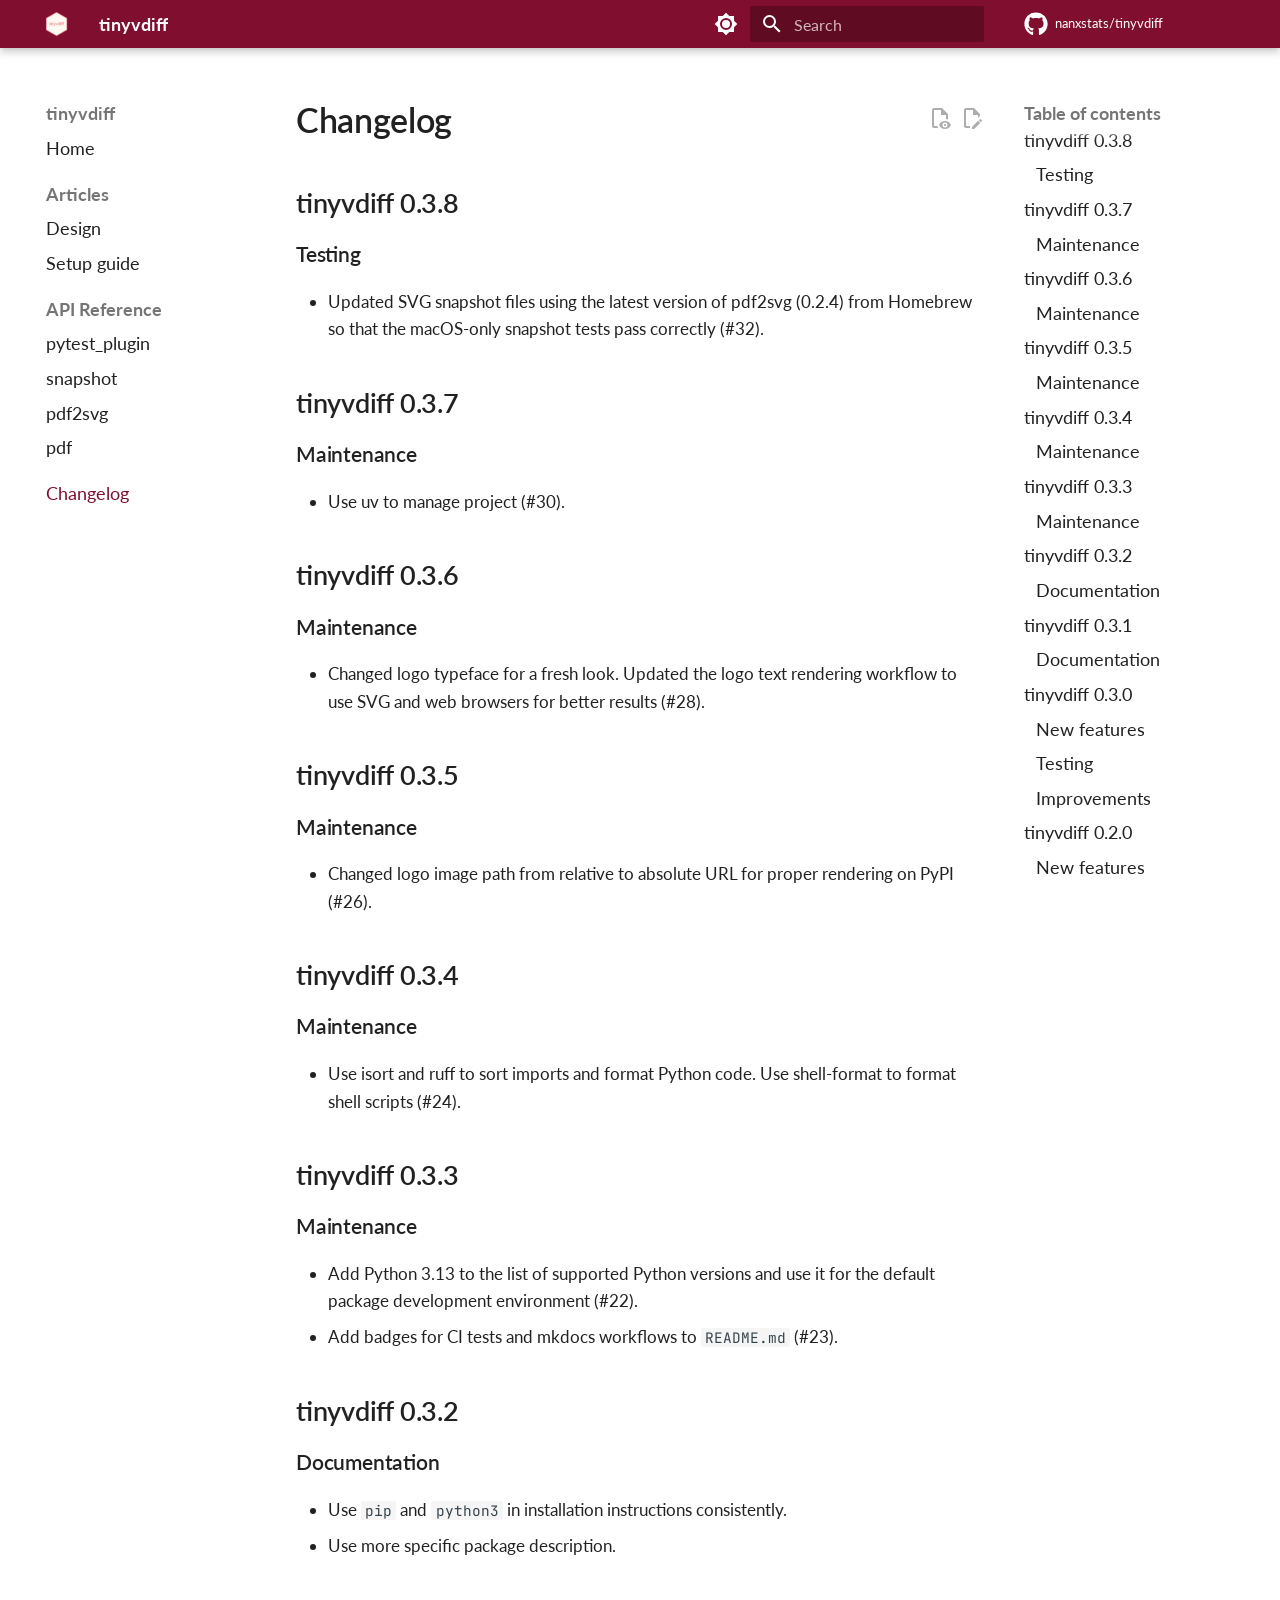
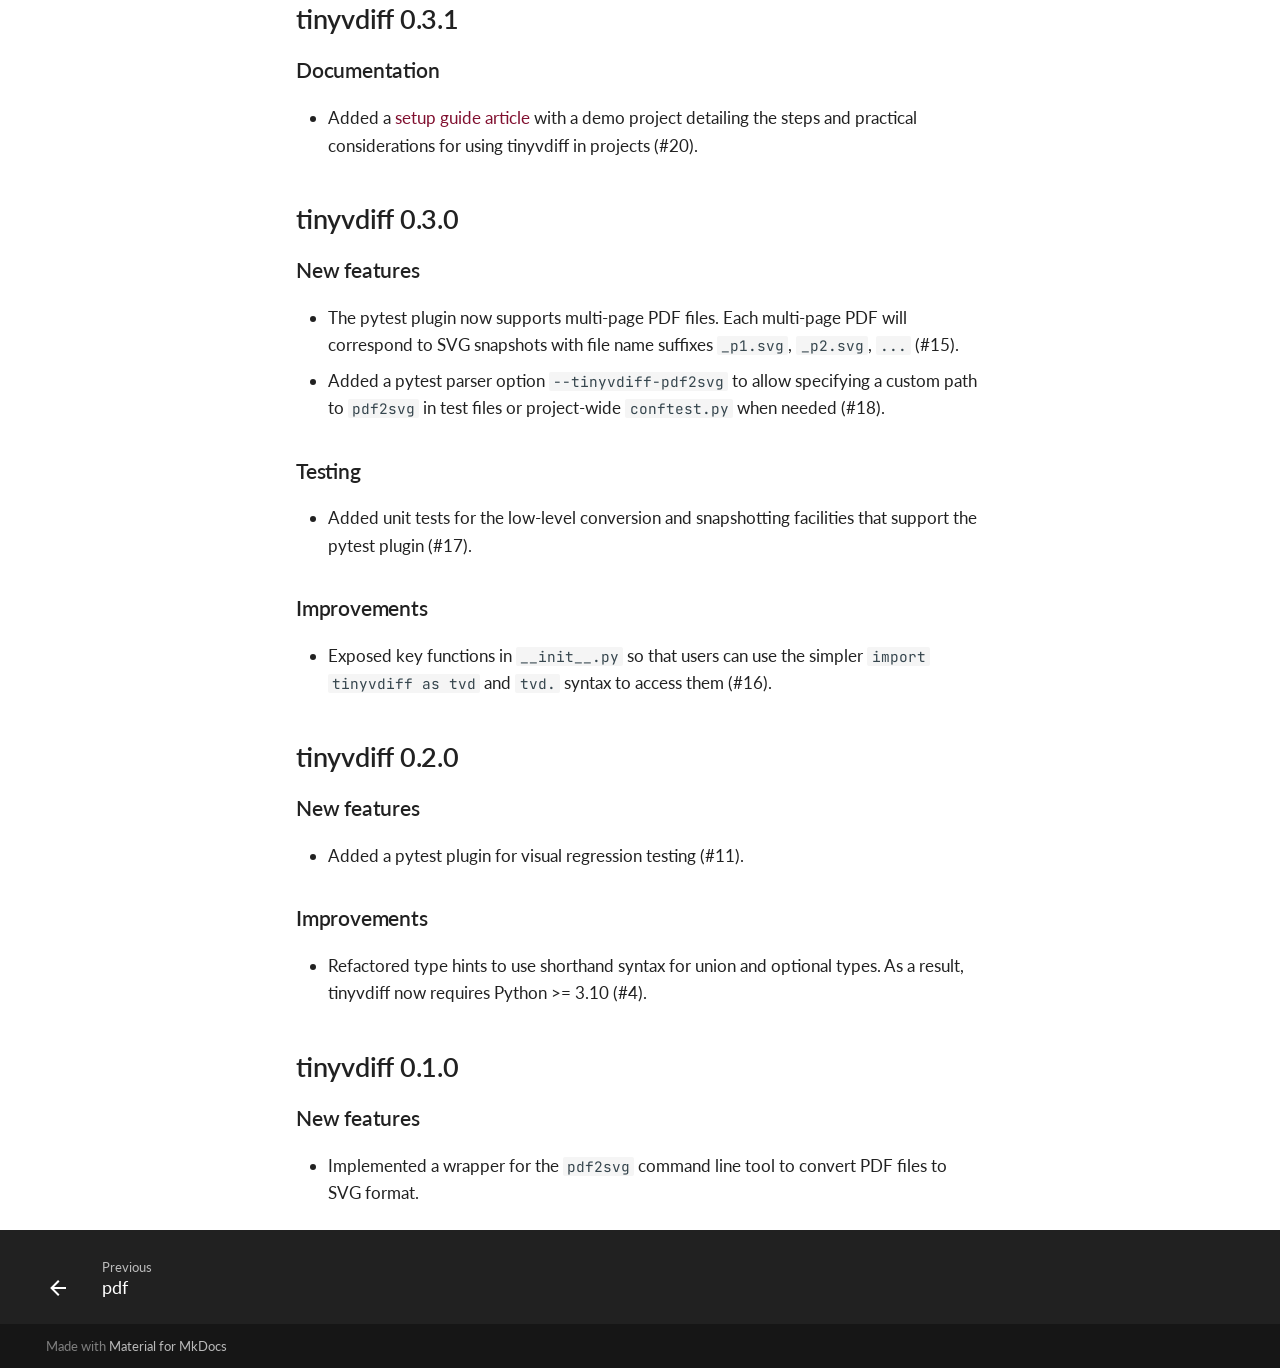
==== commit 9e127ed6: "Deployed 7676ff1 with MkDocs version: 1.6.1" ====
--- a/changelog/index.html
+++ b/changelog/index.html
@@ -16,7 +16,7 @@
       
       
       <link rel="icon" href="../assets/favicon.png">
-      <meta name="generator" content="mkdocs-1.6.1, mkdocs-material-9.6.9">
+      <meta name="generator" content="mkdocs-1.6.1, mkdocs-material-9.6.11">
     
     
       
@@ -149,11 +149,13 @@
     
     
     
-      <label class="md-header__button md-icon" for="__search">
-        
-        <svg xmlns="http://www.w3.org/2000/svg" viewBox="0 0 24 24"><path d="M9.5 3A6.5 6.5 0 0 1 16 9.5c0 1.61-.59 3.09-1.56 4.23l.27.27h.79l5 5-1.5 1.5-5-5v-.79l-.27-.27A6.52 6.52 0 0 1 9.5 16 6.5 6.5 0 0 1 3 9.5 6.5 6.5 0 0 1 9.5 3m0 2C7 5 5 7 5 9.5S7 14 9.5 14 14 12 14 9.5 12 5 9.5 5"/></svg>
-      </label>
-      <div class="md-search" data-md-component="search" role="dialog">
+      
+      
+        <label class="md-header__button md-icon" for="__search">
+          
+          <svg xmlns="http://www.w3.org/2000/svg" viewBox="0 0 24 24"><path d="M9.5 3A6.5 6.5 0 0 1 16 9.5c0 1.61-.59 3.09-1.56 4.23l.27.27h.79l5 5-1.5 1.5-5-5v-.79l-.27-.27A6.52 6.52 0 0 1 9.5 16 6.5 6.5 0 0 1 3 9.5 6.5 6.5 0 0 1 9.5 3m0 2C7 5 5 7 5 9.5S7 14 9.5 14 14 12 14 9.5 12 5 9.5 5"/></svg>
+        </label>
+        <div class="md-search" data-md-component="search" role="dialog">
   <label class="md-search__overlay" for="__search"></label>
   <div class="md-search__inner" role="search">
     <form class="md-search__form" name="search">
@@ -187,6 +189,7 @@
     </div>
   </div>
 </div>
+      
     
     
       <div class="md-header__source">
@@ -258,6 +261,7 @@
       <a href=".." class="md-nav__link">
         
   
+  
   <span class="md-ellipsis">
     Home
     
@@ -284,6 +288,7 @@
       
     
     
+    
       
         
         
@@ -301,6 +306,7 @@
           
           <label class="md-nav__link" for="__nav_2" id="__nav_2_label" tabindex="">
             
+  
   
   <span class="md-ellipsis">
     Articles
@@ -328,6 +334,7 @@
       <a href="../articles/design/" class="md-nav__link">
         
   
+  
   <span class="md-ellipsis">
     Design
     
@@ -350,6 +357,7 @@
       <a href="../articles/setup/" class="md-nav__link">
         
   
+  
   <span class="md-ellipsis">
     Setup guide
     
@@ -388,6 +396,7 @@
       
     
     
+    
       
         
         
@@ -405,6 +414,7 @@
           
           <label class="md-nav__link" for="__nav_3" id="__nav_3_label" tabindex="">
             
+  
   
   <span class="md-ellipsis">
     API Reference
@@ -432,6 +442,7 @@
       <a href="../reference/pytest_plugin/" class="md-nav__link">
         
   
+  
   <span class="md-ellipsis">
     pytest_plugin
     
@@ -454,6 +465,7 @@
       <a href="../reference/snapshot/" class="md-nav__link">
         
   
+  
   <span class="md-ellipsis">
     snapshot
     
@@ -476,6 +488,7 @@
       <a href="../reference/pdf2svg/" class="md-nav__link">
         
   
+  
   <span class="md-ellipsis">
     pdf2svg
     
@@ -498,6 +511,7 @@
       <a href="../reference/pdf/" class="md-nav__link">
         
   
+  
   <span class="md-ellipsis">
     pdf
     
@@ -536,6 +550,7 @@
         <label class="md-nav__link md-nav__link--active" for="__toc">
           
   
+  
   <span class="md-ellipsis">
     Changelog
     
@@ -547,6 +562,7 @@
       
       <a href="./" class="md-nav__link md-nav__link--active">
         
+  
   
   <span class="md-ellipsis">
     Changelog
@@ -1381,7 +1397,9 @@
     </div>
     
     
-    <script id="__config" type="application/json">{"base": "..", "features": ["announce.dismiss", "content.action.edit", "content.action.view", "content.code.annotate", "content.code.copy", "content.tooltips", "navigation.footer", "navigation.indexes", "navigation.sections", "navigation.expand", "navigation.top", "navigation.path", "search.highlight", "search.suggest", "toc.follow"], "search": "../assets/javascripts/workers/search.f8cc74c7.min.js", "translations": {"clipboard.copied": "Copied to clipboard", "clipboard.copy": "Copy to clipboard", "search.result.more.one": "1 more on this page", "search.result.more.other": "# more on this page", "search.result.none": "No matching documents", "search.result.one": "1 matching document", "search.result.other": "# matching documents", "search.result.placeholder": "Type to start searching", "search.result.term.missing": "Missing", "select.version": "Select version"}}</script>
+    
+      
+      <script id="__config" type="application/json">{"base": "..", "features": ["announce.dismiss", "content.action.edit", "content.action.view", "content.code.annotate", "content.code.copy", "content.tooltips", "navigation.footer", "navigation.indexes", "navigation.sections", "navigation.expand", "navigation.top", "navigation.path", "search.highlight", "search.suggest", "toc.follow"], "search": "../assets/javascripts/workers/search.f8cc74c7.min.js", "tags": null, "translations": {"clipboard.copied": "Copied to clipboard", "clipboard.copy": "Copy to clipboard", "search.result.more.one": "1 more on this page", "search.result.more.other": "# more on this page", "search.result.none": "No matching documents", "search.result.one": "1 matching document", "search.result.other": "# matching documents", "search.result.placeholder": "Type to start searching", "search.result.term.missing": "Missing", "select.version": "Select version"}, "version": null}</script>
     
     
       <script src="../assets/javascripts/bundle.c8b220af.min.js"></script>
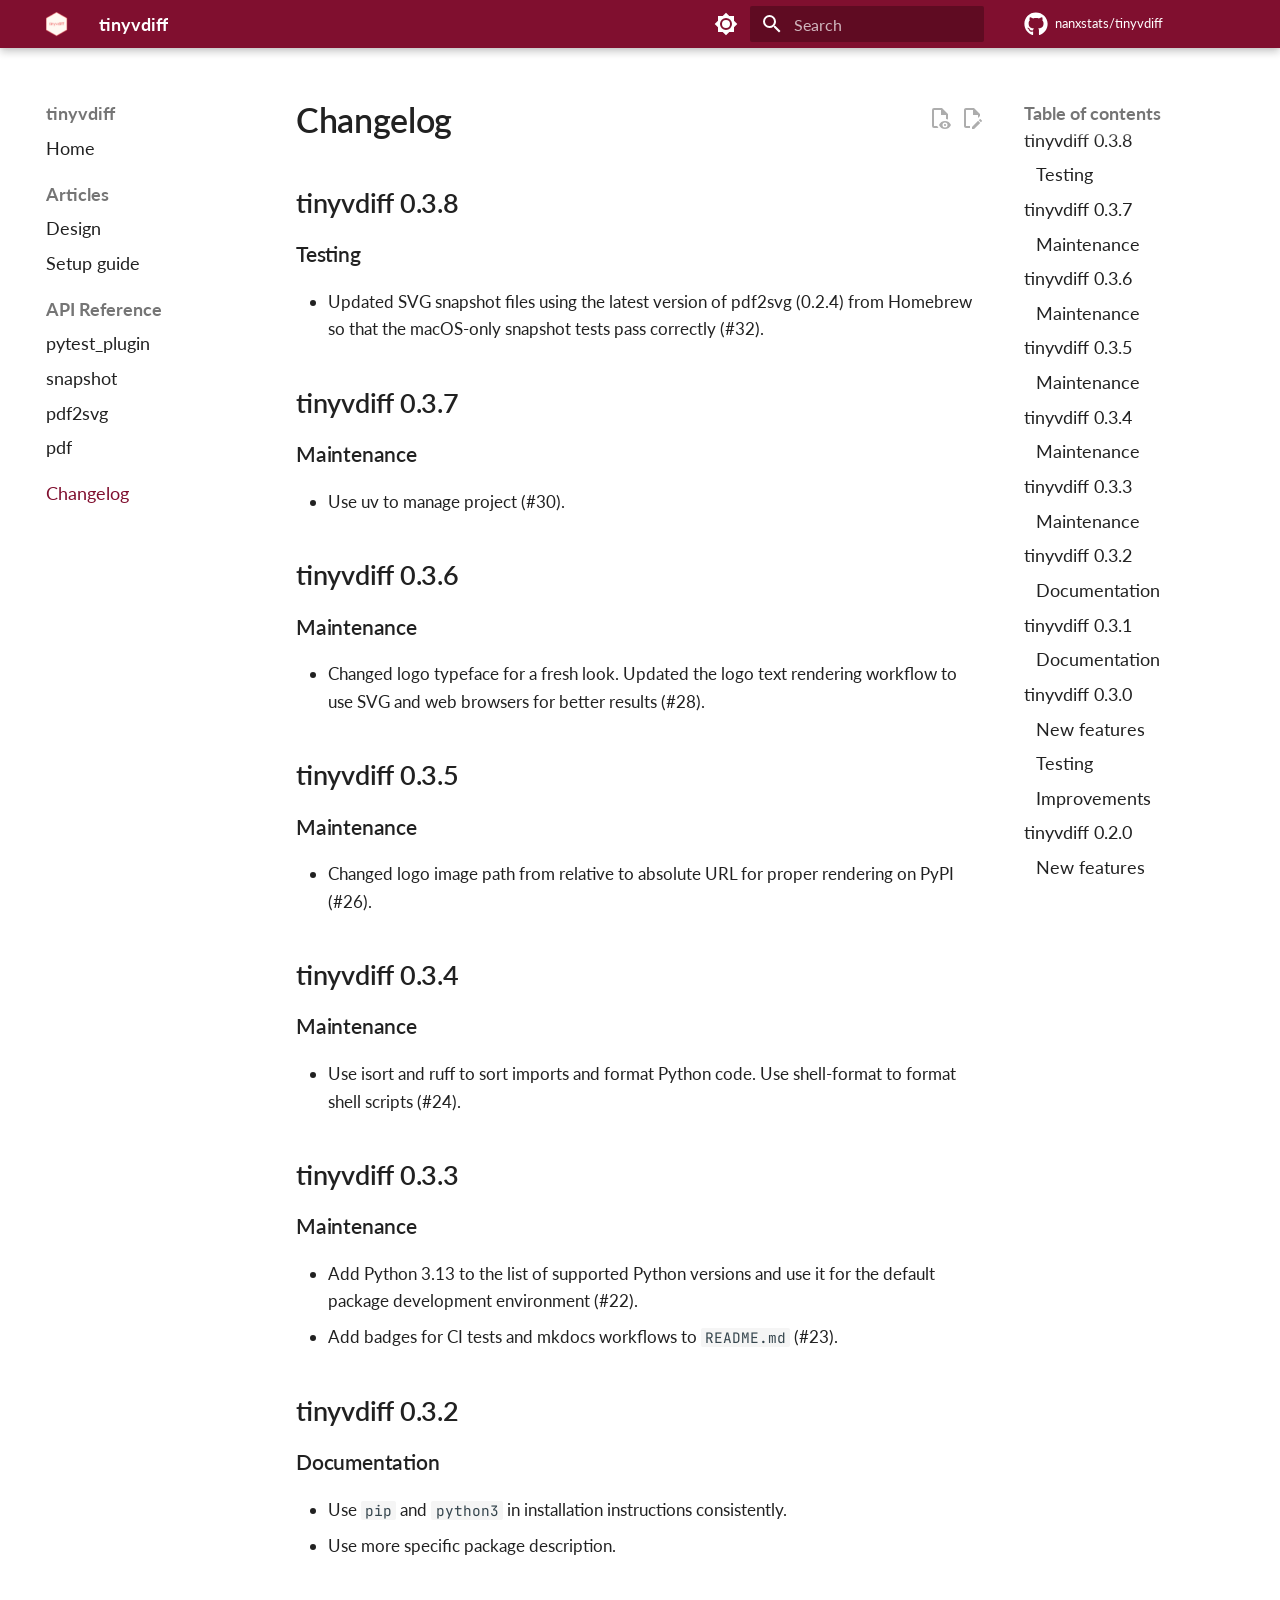
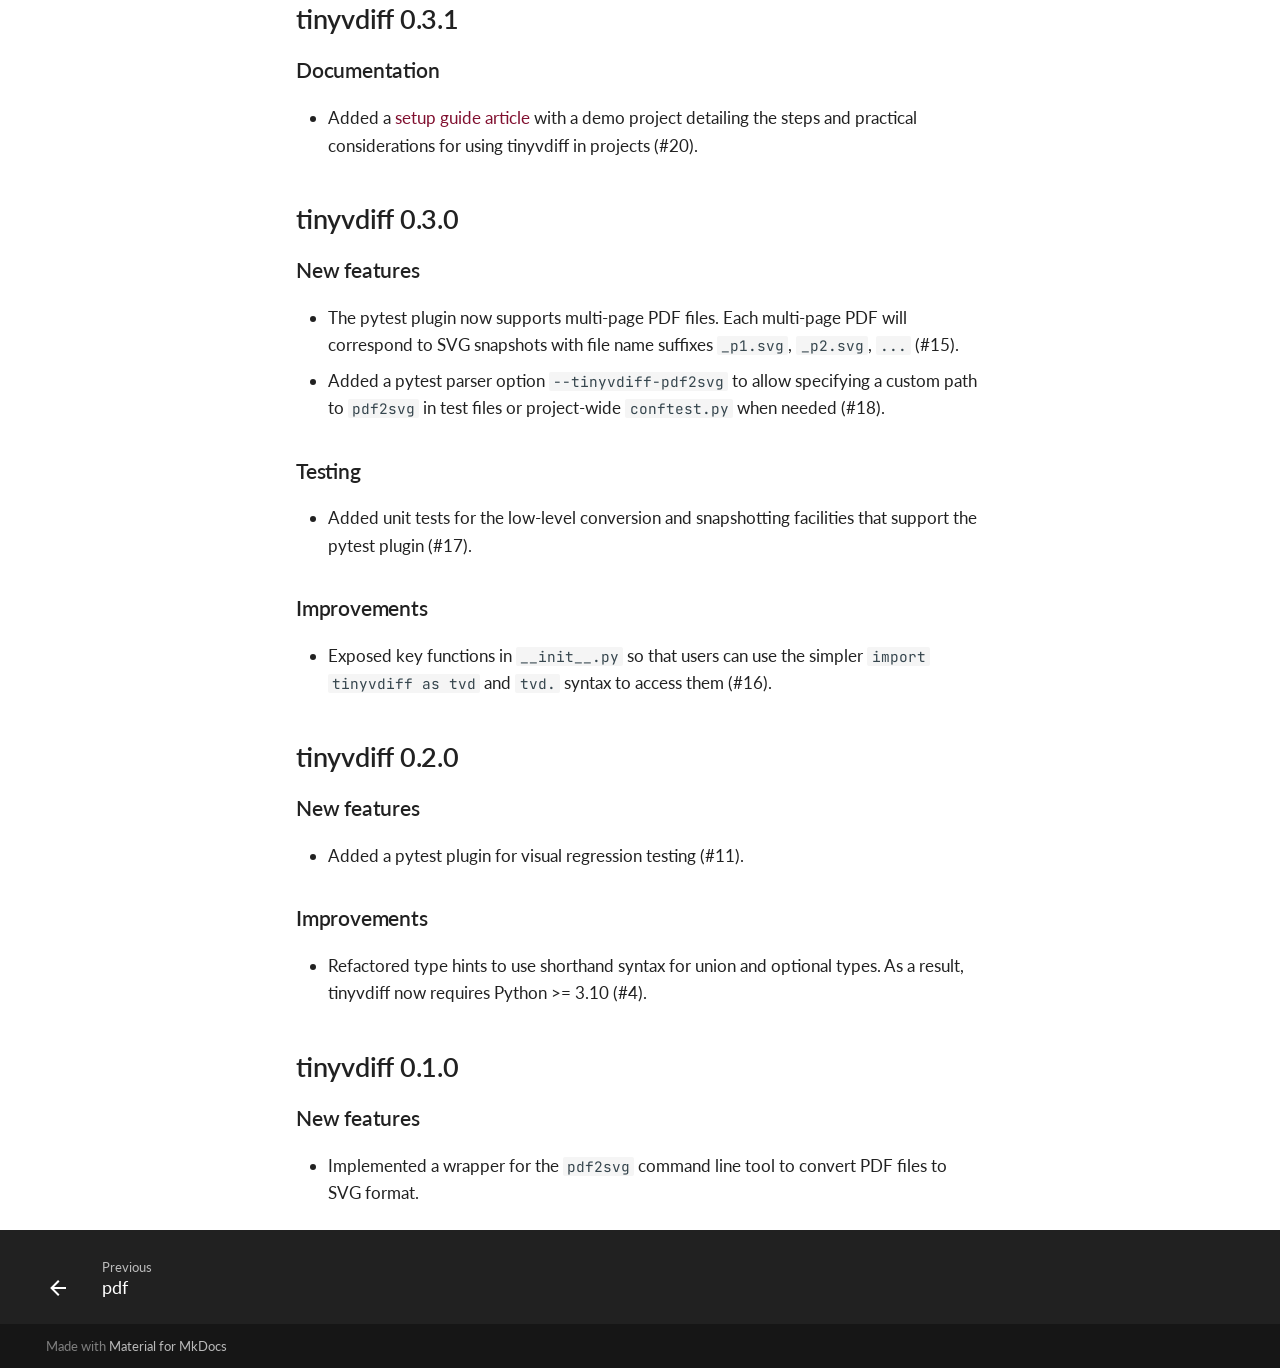
==== commit 6a031c79: "Deployed caa4f7d with MkDocs version: 1.6.1" ====
--- a/changelog/index.html
+++ b/changelog/index.html
@@ -16,7 +16,7 @@
       
       
       <link rel="icon" href="../assets/favicon.png">
-      <meta name="generator" content="mkdocs-1.6.1, mkdocs-material-9.6.11">
+      <meta name="generator" content="mkdocs-1.6.1, mkdocs-material-9.6.16">
     
     
       
@@ -24,7 +24,7 @@
       
     
     
-      <link rel="stylesheet" href="../assets/stylesheets/main.4af4bdda.min.css">
+      <link rel="stylesheet" href="../assets/stylesheets/main.7e37652d.min.css">
       
         
         <link rel="stylesheet" href="../assets/stylesheets/palette.06af60db.min.css">
@@ -196,7 +196,7 @@
         <a href="https://github.com/nanxstats/tinyvdiff" title="Go to repository" class="md-source" data-md-component="source">
   <div class="md-source__icon md-icon">
     
-    <svg xmlns="http://www.w3.org/2000/svg" viewBox="0 0 496 512"><!--! Font Awesome Free 6.7.2 by @fontawesome - https://fontawesome.com License - https://fontawesome.com/license/free (Icons: CC BY 4.0, Fonts: SIL OFL 1.1, Code: MIT License) Copyright 2024 Fonticons, Inc.--><path d="M165.9 397.4c0 2-2.3 3.6-5.2 3.6-3.3.3-5.6-1.3-5.6-3.6 0-2 2.3-3.6 5.2-3.6 3-.3 5.6 1.3 5.6 3.6m-31.1-4.5c-.7 2 1.3 4.3 4.3 4.9 2.6 1 5.6 0 6.2-2s-1.3-4.3-4.3-5.2c-2.6-.7-5.5.3-6.2 2.3m44.2-1.7c-2.9.7-4.9 2.6-4.6 4.9.3 2 2.9 3.3 5.9 2.6 2.9-.7 4.9-2.6 4.6-4.6-.3-1.9-3-3.2-5.9-2.9M244.8 8C106.1 8 0 113.3 0 252c0 110.9 69.8 205.8 169.5 239.2 12.8 2.3 17.3-5.6 17.3-12.1 0-6.2-.3-40.4-.3-61.4 0 0-70 15-84.7-29.8 0 0-11.4-29.1-27.8-36.6 0 0-22.9-15.7 1.6-15.4 0 0 24.9 2 38.6 25.8 21.9 38.6 58.6 27.5 72.9 20.9 2.3-16 8.8-27.1 16-33.7-55.9-6.2-112.3-14.3-112.3-110.5 0-27.5 7.6-41.3 23.6-58.9-2.6-6.5-11.1-33.3 2.6-67.9 20.9-6.5 69 27 69 27 20-5.6 41.5-8.5 62.8-8.5s42.8 2.9 62.8 8.5c0 0 48.1-33.6 69-27 13.7 34.7 5.2 61.4 2.6 67.9 16 17.7 25.8 31.5 25.8 58.9 0 96.5-58.9 104.2-114.8 110.5 9.2 7.9 17 22.9 17 46.4 0 33.7-.3 75.4-.3 83.6 0 6.5 4.6 14.4 17.3 12.1C428.2 457.8 496 362.9 496 252 496 113.3 383.5 8 244.8 8M97.2 352.9c-1.3 1-1 3.3.7 5.2 1.6 1.6 3.9 2.3 5.2 1 1.3-1 1-3.3-.7-5.2-1.6-1.6-3.9-2.3-5.2-1m-10.8-8.1c-.7 1.3.3 2.9 2.3 3.9 1.6 1 3.6.7 4.3-.7.7-1.3-.3-2.9-2.3-3.9-2-.6-3.6-.3-4.3.7m32.4 35.6c-1.6 1.3-1 4.3 1.3 6.2 2.3 2.3 5.2 2.6 6.5 1 1.3-1.3.7-4.3-1.3-6.2-2.2-2.3-5.2-2.6-6.5-1m-11.4-14.7c-1.6 1-1.6 3.6 0 5.9s4.3 3.3 5.6 2.3c1.6-1.3 1.6-3.9 0-6.2-1.4-2.3-4-3.3-5.6-2"/></svg>
+    <svg xmlns="http://www.w3.org/2000/svg" viewBox="0 0 512 512"><!--! Font Awesome Free 7.0.0 by @fontawesome - https://fontawesome.com License - https://fontawesome.com/license/free (Icons: CC BY 4.0, Fonts: SIL OFL 1.1, Code: MIT License) Copyright 2025 Fonticons, Inc.--><path fill="currentColor" d="M173.9 397.4c0 2-2.3 3.6-5.2 3.6-3.3.3-5.6-1.3-5.6-3.6 0-2 2.3-3.6 5.2-3.6 3-.3 5.6 1.3 5.6 3.6m-31.1-4.5c-.7 2 1.3 4.3 4.3 4.9 2.6 1 5.6 0 6.2-2s-1.3-4.3-4.3-5.2c-2.6-.7-5.5.3-6.2 2.3m44.2-1.7c-2.9.7-4.9 2.6-4.6 4.9.3 2 2.9 3.3 5.9 2.6 2.9-.7 4.9-2.6 4.6-4.6-.3-1.9-3-3.2-5.9-2.9M252.8 8C114.1 8 8 113.3 8 252c0 110.9 69.8 205.8 169.5 239.2 12.8 2.3 17.3-5.6 17.3-12.1 0-6.2-.3-40.4-.3-61.4 0 0-70 15-84.7-29.8 0 0-11.4-29.1-27.8-36.6 0 0-22.9-15.7 1.6-15.4 0 0 24.9 2 38.6 25.8 21.9 38.6 58.6 27.5 72.9 20.9 2.3-16 8.8-27.1 16-33.7-55.9-6.2-112.3-14.3-112.3-110.5 0-27.5 7.6-41.3 23.6-58.9-2.6-6.5-11.1-33.3 2.6-67.9 20.9-6.5 69 27 69 27 20-5.6 41.5-8.5 62.8-8.5s42.8 2.9 62.8 8.5c0 0 48.1-33.6 69-27 13.7 34.7 5.2 61.4 2.6 67.9 16 17.7 25.8 31.5 25.8 58.9 0 96.5-58.9 104.2-114.8 110.5 9.2 7.9 17 22.9 17 46.4 0 33.7-.3 75.4-.3 83.6 0 6.5 4.6 14.4 17.3 12.1C436.2 457.8 504 362.9 504 252 504 113.3 391.5 8 252.8 8M105.2 352.9c-1.3 1-1 3.3.7 5.2 1.6 1.6 3.9 2.3 5.2 1 1.3-1 1-3.3-.7-5.2-1.6-1.6-3.9-2.3-5.2-1m-10.8-8.1c-.7 1.3.3 2.9 2.3 3.9 1.6 1 3.6.7 4.3-.7.7-1.3-.3-2.9-2.3-3.9-2-.6-3.6-.3-4.3.7m32.4 35.6c-1.6 1.3-1 4.3 1.3 6.2 2.3 2.3 5.2 2.6 6.5 1 1.3-1.3.7-4.3-1.3-6.2-2.2-2.3-5.2-2.6-6.5-1m-11.4-14.7c-1.6 1-1.6 3.6 0 5.9s4.3 3.3 5.6 2.3c1.6-1.3 1.6-3.9 0-6.2-1.4-2.3-4-3.3-5.6-2"/></svg>
   </div>
   <div class="md-source__repository">
     nanxstats/tinyvdiff
@@ -241,7 +241,7 @@
       <a href="https://github.com/nanxstats/tinyvdiff" title="Go to repository" class="md-source" data-md-component="source">
   <div class="md-source__icon md-icon">
     
-    <svg xmlns="http://www.w3.org/2000/svg" viewBox="0 0 496 512"><!--! Font Awesome Free 6.7.2 by @fontawesome - https://fontawesome.com License - https://fontawesome.com/license/free (Icons: CC BY 4.0, Fonts: SIL OFL 1.1, Code: MIT License) Copyright 2024 Fonticons, Inc.--><path d="M165.9 397.4c0 2-2.3 3.6-5.2 3.6-3.3.3-5.6-1.3-5.6-3.6 0-2 2.3-3.6 5.2-3.6 3-.3 5.6 1.3 5.6 3.6m-31.1-4.5c-.7 2 1.3 4.3 4.3 4.9 2.6 1 5.6 0 6.2-2s-1.3-4.3-4.3-5.2c-2.6-.7-5.5.3-6.2 2.3m44.2-1.7c-2.9.7-4.9 2.6-4.6 4.9.3 2 2.9 3.3 5.9 2.6 2.9-.7 4.9-2.6 4.6-4.6-.3-1.9-3-3.2-5.9-2.9M244.8 8C106.1 8 0 113.3 0 252c0 110.9 69.8 205.8 169.5 239.2 12.8 2.3 17.3-5.6 17.3-12.1 0-6.2-.3-40.4-.3-61.4 0 0-70 15-84.7-29.8 0 0-11.4-29.1-27.8-36.6 0 0-22.9-15.7 1.6-15.4 0 0 24.9 2 38.6 25.8 21.9 38.6 58.6 27.5 72.9 20.9 2.3-16 8.8-27.1 16-33.7-55.9-6.2-112.3-14.3-112.3-110.5 0-27.5 7.6-41.3 23.6-58.9-2.6-6.5-11.1-33.3 2.6-67.9 20.9-6.5 69 27 69 27 20-5.6 41.5-8.5 62.8-8.5s42.8 2.9 62.8 8.5c0 0 48.1-33.6 69-27 13.7 34.7 5.2 61.4 2.6 67.9 16 17.7 25.8 31.5 25.8 58.9 0 96.5-58.9 104.2-114.8 110.5 9.2 7.9 17 22.9 17 46.4 0 33.7-.3 75.4-.3 83.6 0 6.5 4.6 14.4 17.3 12.1C428.2 457.8 496 362.9 496 252 496 113.3 383.5 8 244.8 8M97.2 352.9c-1.3 1-1 3.3.7 5.2 1.6 1.6 3.9 2.3 5.2 1 1.3-1 1-3.3-.7-5.2-1.6-1.6-3.9-2.3-5.2-1m-10.8-8.1c-.7 1.3.3 2.9 2.3 3.9 1.6 1 3.6.7 4.3-.7.7-1.3-.3-2.9-2.3-3.9-2-.6-3.6-.3-4.3.7m32.4 35.6c-1.6 1.3-1 4.3 1.3 6.2 2.3 2.3 5.2 2.6 6.5 1 1.3-1.3.7-4.3-1.3-6.2-2.2-2.3-5.2-2.6-6.5-1m-11.4-14.7c-1.6 1-1.6 3.6 0 5.9s4.3 3.3 5.6 2.3c1.6-1.3 1.6-3.9 0-6.2-1.4-2.3-4-3.3-5.6-2"/></svg>
+    <svg xmlns="http://www.w3.org/2000/svg" viewBox="0 0 512 512"><!--! Font Awesome Free 7.0.0 by @fontawesome - https://fontawesome.com License - https://fontawesome.com/license/free (Icons: CC BY 4.0, Fonts: SIL OFL 1.1, Code: MIT License) Copyright 2025 Fonticons, Inc.--><path fill="currentColor" d="M173.9 397.4c0 2-2.3 3.6-5.2 3.6-3.3.3-5.6-1.3-5.6-3.6 0-2 2.3-3.6 5.2-3.6 3-.3 5.6 1.3 5.6 3.6m-31.1-4.5c-.7 2 1.3 4.3 4.3 4.9 2.6 1 5.6 0 6.2-2s-1.3-4.3-4.3-5.2c-2.6-.7-5.5.3-6.2 2.3m44.2-1.7c-2.9.7-4.9 2.6-4.6 4.9.3 2 2.9 3.3 5.9 2.6 2.9-.7 4.9-2.6 4.6-4.6-.3-1.9-3-3.2-5.9-2.9M252.8 8C114.1 8 8 113.3 8 252c0 110.9 69.8 205.8 169.5 239.2 12.8 2.3 17.3-5.6 17.3-12.1 0-6.2-.3-40.4-.3-61.4 0 0-70 15-84.7-29.8 0 0-11.4-29.1-27.8-36.6 0 0-22.9-15.7 1.6-15.4 0 0 24.9 2 38.6 25.8 21.9 38.6 58.6 27.5 72.9 20.9 2.3-16 8.8-27.1 16-33.7-55.9-6.2-112.3-14.3-112.3-110.5 0-27.5 7.6-41.3 23.6-58.9-2.6-6.5-11.1-33.3 2.6-67.9 20.9-6.5 69 27 69 27 20-5.6 41.5-8.5 62.8-8.5s42.8 2.9 62.8 8.5c0 0 48.1-33.6 69-27 13.7 34.7 5.2 61.4 2.6 67.9 16 17.7 25.8 31.5 25.8 58.9 0 96.5-58.9 104.2-114.8 110.5 9.2 7.9 17 22.9 17 46.4 0 33.7-.3 75.4-.3 83.6 0 6.5 4.6 14.4 17.3 12.1C436.2 457.8 504 362.9 504 252 504 113.3 391.5 8 252.8 8M105.2 352.9c-1.3 1-1 3.3.7 5.2 1.6 1.6 3.9 2.3 5.2 1 1.3-1 1-3.3-.7-5.2-1.6-1.6-3.9-2.3-5.2-1m-10.8-8.1c-.7 1.3.3 2.9 2.3 3.9 1.6 1 3.6.7 4.3-.7.7-1.3-.3-2.9-2.3-3.9-2-.6-3.6-.3-4.3.7m32.4 35.6c-1.6 1.3-1 4.3 1.3 6.2 2.3 2.3 5.2 2.6 6.5 1 1.3-1.3.7-4.3-1.3-6.2-2.2-2.3-5.2-2.6-6.5-1m-11.4-14.7c-1.6 1-1.6 3.6 0 5.9s4.3 3.3 5.6 2.3c1.6-1.3 1.6-3.9 0-6.2-1.4-2.3-4-3.3-5.6-2"/></svg>
   </div>
   <div class="md-source__repository">
     nanxstats/tinyvdiff
@@ -1219,7 +1219,7 @@
 
 
   
-    <a href="https://github.com/nanxstats/tinyvdiff/edit/main/docs/changelog.md" title="Edit this page" class="md-content__button md-icon">
+    <a href="https://github.com/nanxstats/tinyvdiff/edit/main/docs/changelog.md" title="Edit this page" class="md-content__button md-icon" rel="edit">
       
       <svg xmlns="http://www.w3.org/2000/svg" viewBox="0 0 24 24"><path d="M10 20H6V4h7v5h5v3.1l2-2V8l-6-6H6c-1.1 0-2 .9-2 2v16c0 1.1.9 2 2 2h4zm10.2-7c.1 0 .3.1.4.2l1.3 1.3c.2.2.2.6 0 .8l-1 1-2.1-2.1 1-1c.1-.1.2-.2.4-.2m0 3.9L14.1 23H12v-2.1l6.1-6.1z"/></svg>
     </a>
@@ -1399,10 +1399,10 @@
     
     
       
-      <script id="__config" type="application/json">{"base": "..", "features": ["announce.dismiss", "content.action.edit", "content.action.view", "content.code.annotate", "content.code.copy", "content.tooltips", "navigation.footer", "navigation.indexes", "navigation.sections", "navigation.expand", "navigation.top", "navigation.path", "search.highlight", "search.suggest", "toc.follow"], "search": "../assets/javascripts/workers/search.f8cc74c7.min.js", "tags": null, "translations": {"clipboard.copied": "Copied to clipboard", "clipboard.copy": "Copy to clipboard", "search.result.more.one": "1 more on this page", "search.result.more.other": "# more on this page", "search.result.none": "No matching documents", "search.result.one": "1 matching document", "search.result.other": "# matching documents", "search.result.placeholder": "Type to start searching", "search.result.term.missing": "Missing", "select.version": "Select version"}, "version": null}</script>
-    
-    
-      <script src="../assets/javascripts/bundle.c8b220af.min.js"></script>
+      <script id="__config" type="application/json">{"base": "..", "features": ["announce.dismiss", "content.action.edit", "content.action.view", "content.code.annotate", "content.code.copy", "content.tooltips", "navigation.footer", "navigation.indexes", "navigation.sections", "navigation.expand", "navigation.top", "navigation.path", "search.highlight", "search.suggest", "toc.follow"], "search": "../assets/javascripts/workers/search.d50fe291.min.js", "tags": null, "translations": {"clipboard.copied": "Copied to clipboard", "clipboard.copy": "Copy to clipboard", "search.result.more.one": "1 more on this page", "search.result.more.other": "# more on this page", "search.result.none": "No matching documents", "search.result.one": "1 matching document", "search.result.other": "# matching documents", "search.result.placeholder": "Type to start searching", "search.result.term.missing": "Missing", "select.version": "Select version"}, "version": null}</script>
+    
+    
+      <script src="../assets/javascripts/bundle.50899def.min.js"></script>
       
     
   </body>
--- a/assets/stylesheets/main.7e37652d.min.css
+++ b/assets/stylesheets/main.7e37652d.min.css
@@ -0,0 +1 @@
+@charset "UTF-8";html{-webkit-text-size-adjust:none;-moz-text-size-adjust:none;text-size-adjust:none;box-sizing:border-box}*,:after,:before{box-sizing:inherit}@media (prefers-reduced-motion){*,:after,:before{transition:none!important}}body{margin:0}a,button,input,label{-webkit-tap-highlight-color:transparent}a{color:inherit;text-decoration:none}hr{border:0;box-sizing:initial;display:block;height:.05rem;overflow:visible;padding:0}small{font-size:80%}sub,sup{line-height:1em}img{border-style:none}table{border-collapse:initial;border-spacing:0}td,th{font-weight:400;vertical-align:top}button{background:#0000;border:0;font-family:inherit;font-size:inherit;margin:0;padding:0}input{border:0;outline:none}:root{--md-primary-fg-color:#4051b5;--md-primary-fg-color--light:#5d6cc0;--md-primary-fg-color--dark:#303fa1;--md-primary-bg-color:#fff;--md-primary-bg-color--light:#ffffffb3;--md-accent-fg-color:#526cfe;--md-accent-fg-color--transparent:#526cfe1a;--md-accent-bg-color:#fff;--md-accent-bg-color--light:#ffffffb3}[data-md-color-scheme=default]{color-scheme:light}[data-md-color-scheme=default] img[src$="#gh-dark-mode-only"],[data-md-color-scheme=default] img[src$="#only-dark"]{display:none}:root,[data-md-color-scheme=default]{--md-hue:225deg;--md-default-fg-color:#000000de;--md-default-fg-color--light:#0000008a;--md-default-fg-color--lighter:#00000052;--md-default-fg-color--lightest:#00000012;--md-default-bg-color:#fff;--md-default-bg-color--light:#ffffffb3;--md-default-bg-color--lighter:#ffffff4d;--md-default-bg-color--lightest:#ffffff1f;--md-code-fg-color:#36464e;--md-code-bg-color:#f5f5f5;--md-code-hl-color:#4287ff;--md-code-hl-color--light:#4287ff1a;--md-code-hl-number-color:#d52a2a;--md-code-hl-special-color:#db1457;--md-code-hl-function-color:#a846b9;--md-code-hl-constant-color:#6e59d9;--md-code-hl-keyword-color:#3f6ec6;--md-code-hl-string-color:#1c7d4d;--md-code-hl-name-color:var(--md-code-fg-color);--md-code-hl-operator-color:var(--md-default-fg-color--light);--md-code-hl-punctuation-color:var(--md-default-fg-color--light);--md-code-hl-comment-color:var(--md-default-fg-color--light);--md-code-hl-generic-color:var(--md-default-fg-color--light);--md-code-hl-variable-color:var(--md-default-fg-color--light);--md-typeset-color:var(--md-default-fg-color);--md-typeset-a-color:var(--md-primary-fg-color);--md-typeset-del-color:#f5503d26;--md-typeset-ins-color:#0bd57026;--md-typeset-kbd-color:#fafafa;--md-typeset-kbd-accent-color:#fff;--md-typeset-kbd-border-color:#b8b8b8;--md-typeset-mark-color:#ffff0080;--md-typeset-table-color:#0000001f;--md-typeset-table-color--light:rgba(0,0,0,.035);--md-admonition-fg-color:var(--md-default-fg-color);--md-admonition-bg-color:var(--md-default-bg-color);--md-warning-fg-color:#000000de;--md-warning-bg-color:#ff9;--md-footer-fg-color:#fff;--md-footer-fg-color--light:#ffffffb3;--md-footer-fg-color--lighter:#ffffff73;--md-footer-bg-color:#000000de;--md-footer-bg-color--dark:#00000052;--md-shadow-z1:0 0.2rem 0.5rem #0000000d,0 0 0.05rem #0000001a;--md-shadow-z2:0 0.2rem 0.5rem #0000001a,0 0 0.05rem #00000040;--md-shadow-z3:0 0.2rem 0.5rem #0003,0 0 0.05rem #00000059}.md-icon svg{fill:currentcolor;display:block;height:1.2rem;width:1.2rem}body{-webkit-font-smoothing:antialiased;-moz-osx-font-smoothing:grayscale;--md-text-font-family:var(--md-text-font,_),-apple-system,BlinkMacSystemFont,Helvetica,Arial,sans-serif;--md-code-font-family:var(--md-code-font,_),SFMono-Regular,Consolas,Menlo,monospace}aside,body,input{font-feature-settings:"kern","liga";color:var(--md-typeset-color);font-family:var(--md-text-font-family)}code,kbd,pre{font-feature-settings:"kern";font-family:var(--md-code-font-family)}:root{--md-typeset-table-sort-icon:url('data:image/svg+xml;charset=utf-8,<svg xmlns="http://www.w3.org/2000/svg" viewBox="0 0 24 24"><path d="m18 21-4-4h3V7h-3l4-4 4 4h-3v10h3M2 19v-2h10v2M2 13v-2h7v2M2 7V5h4v2z"/></svg>');--md-typeset-table-sort-icon--asc:url('data:image/svg+xml;charset=utf-8,<svg xmlns="http://www.w3.org/2000/svg" viewBox="0 0 24 24"><path d="M19 17h3l-4 4-4-4h3V3h2M2 17h10v2H2M6 5v2H2V5m0 6h7v2H2z"/></svg>');--md-typeset-table-sort-icon--desc:url('data:image/svg+xml;charset=utf-8,<svg xmlns="http://www.w3.org/2000/svg" viewBox="0 0 24 24"><path d="M19 7h3l-4-4-4 4h3v14h2M2 17h10v2H2M6 5v2H2V5m0 6h7v2H2z"/></svg>')}.md-typeset{-webkit-print-color-adjust:exact;color-adjust:exact;font-size:.8rem;line-height:1.6;overflow-wrap:break-word}@media print{.md-typeset{font-size:.68rem}}.md-typeset blockquote,.md-typeset dl,.md-typeset figure,.md-typeset ol,.md-typeset pre,.md-typeset ul{margin-bottom:1em;margin-top:1em}.md-typeset h1{color:var(--md-default-fg-color--light);font-size:2em;line-height:1.3;margin:0 0 1.25em}.md-typeset h1,.md-typeset h2{font-weight:300;letter-spacing:-.01em}.md-typeset h2{font-size:1.5625em;line-height:1.4;margin:1.6em 0 .64em}.md-typeset h3{font-size:1.25em;font-weight:400;letter-spacing:-.01em;line-height:1.5;margin:1.6em 0 .8em}.md-typeset h2+h3{margin-top:.8em}.md-typeset h4{font-weight:700;letter-spacing:-.01em;margin:1em 0}.md-typeset h5,.md-typeset h6{color:var(--md-default-fg-color--light);font-size:.8em;font-weight:700;letter-spacing:-.01em;margin:1.25em 0}.md-typeset h5{text-transform:uppercase}.md-typeset h5 code{text-transform:none}.md-typeset hr{border-bottom:.05rem solid var(--md-default-fg-color--lightest);display:flow-root;margin:1.5em 0}.md-typeset a{color:var(--md-typeset-a-color);word-break:break-word}.md-typeset a,.md-typeset a:before{transition:color 125ms}.md-typeset a:focus,.md-typeset a:hover{color:var(--md-accent-fg-color)}.md-typeset a:focus code,.md-typeset a:hover code{background-color:var(--md-accent-fg-color--transparent)}.md-typeset a code{color:currentcolor;transition:background-color 125ms}.md-typeset a.focus-visible{outline-color:var(--md-accent-fg-color);outline-offset:.2rem}.md-typeset code,.md-typeset kbd,.md-typeset pre{color:var(--md-code-fg-color);direction:ltr;font-variant-ligatures:none}@media print{.md-typeset code,.md-typeset kbd,.md-typeset pre{white-space:pre-wrap}}.md-typeset code{background-color:var(--md-code-bg-color);border-radius:.1rem;-webkit-box-decoration-break:clone;box-decoration-break:clone;font-size:.85em;padding:0 .2941176471em;word-break:break-word}.md-typeset code:not(.focus-visible){-webkit-tap-highlight-color:transparent;outline:none}.md-typeset pre{display:flow-root;line-height:1.4;position:relative}.md-typeset pre>code{-webkit-box-decoration-break:slice;box-decoration-break:slice;box-shadow:none;display:block;margin:0;outline-color:var(--md-accent-fg-color);overflow:auto;padding:.7720588235em 1.1764705882em;scrollbar-color:var(--md-default-fg-color--lighter) #0000;scrollbar-width:thin;touch-action:auto;word-break:normal}.md-typeset pre>code:hover{scrollbar-color:var(--md-accent-fg-color) #0000}.md-typeset pre>code::-webkit-scrollbar{height:.2rem;width:.2rem}.md-typeset pre>code::-webkit-scrollbar-thumb{background-color:var(--md-default-fg-color--lighter)}.md-typeset pre>code::-webkit-scrollbar-thumb:hover{background-color:var(--md-accent-fg-color)}.md-typeset kbd{background-color:var(--md-typeset-kbd-color);border-radius:.1rem;box-shadow:0 .1rem 0 .05rem var(--md-typeset-kbd-border-color),0 .1rem 0 var(--md-typeset-kbd-border-color),0 -.1rem .2rem var(--md-typeset-kbd-accent-color) inset;color:var(--md-default-fg-color);display:inline-block;font-size:.75em;padding:0 .6666666667em;vertical-align:text-top;word-break:break-word}.md-typeset mark{background-color:var(--md-typeset-mark-color);-webkit-box-decoration-break:clone;box-decoration-break:clone;color:inherit;word-break:break-word}.md-typeset abbr{border-bottom:.05rem dotted var(--md-default-fg-color--light);cursor:help;text-decoration:none}.md-typeset small{opacity:.75}[dir=ltr] .md-typeset sub,[dir=ltr] .md-typeset sup{margin-left:.078125em}[dir=rtl] .md-typeset sub,[dir=rtl] .md-typeset sup{margin-right:.078125em}[dir=ltr] .md-typeset blockquote{padding-left:.6rem}[dir=rtl] .md-typeset blockquote{padding-right:.6rem}[dir=ltr] .md-typeset blockquote{border-left:.2rem solid var(--md-default-fg-color--lighter)}[dir=rtl] .md-typeset blockquote{border-right:.2rem solid var(--md-default-fg-color--lighter)}.md-typeset blockquote{color:var(--md-default-fg-color--light);margin-left:0;margin-right:0}.md-typeset ul{list-style-type:disc}.md-typeset ul[type]{list-style-type:revert-layer}[dir=ltr] .md-typeset ol,[dir=ltr] .md-typeset ul{margin-left:.625em}[dir=rtl] .md-typeset ol,[dir=rtl] .md-typeset ul{margin-right:.625em}.md-typeset ol,.md-typeset ul{padding:0}.md-typeset ol:not([hidden]),.md-typeset ul:not([hidden]){display:flow-root}.md-typeset ol ol,.md-typeset ul ol{list-style-type:lower-alpha}.md-typeset ol ol ol,.md-typeset ul ol ol{list-style-type:lower-roman}.md-typeset ol ol ol ol,.md-typeset ul ol ol ol{list-style-type:upper-alpha}.md-typeset ol ol ol ol ol,.md-typeset ul ol ol ol ol{list-style-type:upper-roman}.md-typeset ol[type],.md-typeset ul[type]{list-style-type:revert-layer}[dir=ltr] .md-typeset ol li,[dir=ltr] .md-typeset ul li{margin-left:1.25em}[dir=rtl] .md-typeset ol li,[dir=rtl] .md-typeset ul li{margin-right:1.25em}.md-typeset ol li,.md-typeset ul li{margin-bottom:.5em}.md-typeset ol li blockquote,.md-typeset ol li p,.md-typeset ul li blockquote,.md-typeset ul li p{margin:.5em 0}.md-typeset ol li:last-child,.md-typeset ul li:last-child{margin-bottom:0}[dir=ltr] .md-typeset ol li ol,[dir=ltr] .md-typeset ol li ul,[dir=ltr] .md-typeset ul li ol,[dir=ltr] .md-typeset ul li ul{margin-left:.625em}[dir=rtl] .md-typeset ol li ol,[dir=rtl] .md-typeset ol li ul,[dir=rtl] .md-typeset ul li ol,[dir=rtl] .md-typeset ul li ul{margin-right:.625em}.md-typeset ol li ol,.md-typeset ol li ul,.md-typeset ul li ol,.md-typeset ul li ul{margin-bottom:.5em;margin-top:.5em}[dir=ltr] .md-typeset dd{margin-left:1.875em}[dir=rtl] .md-typeset dd{margin-right:1.875em}.md-typeset dd{margin-bottom:1.5em;margin-top:1em}.md-typeset img,.md-typeset svg,.md-typeset video{height:auto;max-width:100%}.md-typeset img[align=left]{margin:1em 1em 1em 0}.md-typeset img[align=right]{margin:1em 0 1em 1em}.md-typeset img[align]:only-child{margin-top:0}.md-typeset figure{display:flow-root;margin:1em auto;max-width:100%;text-align:center;width:-moz-fit-content;width:fit-content}.md-typeset figure img{display:block;margin:0 auto}.md-typeset figcaption{font-style:italic;margin:1em auto;max-width:24rem}.md-typeset iframe{max-width:100%}.md-typeset table:not([class]){background-color:var(--md-default-bg-color);border:.05rem solid var(--md-typeset-table-color);border-radius:.1rem;display:inline-block;font-size:.64rem;max-width:100%;overflow:auto;touch-action:auto}@media print{.md-typeset table:not([class]){display:table}}.md-typeset table:not([class])+*{margin-top:1.5em}.md-typeset table:not([class]) td>:first-child,.md-typeset table:not([class]) th>:first-child{margin-top:0}.md-typeset table:not([class]) td>:last-child,.md-typeset table:not([class]) th>:last-child{margin-bottom:0}.md-typeset table:not([class]) td:not([align]),.md-typeset table:not([class]) th:not([align]){text-align:left}[dir=rtl] .md-typeset table:not([class]) td:not([align]),[dir=rtl] .md-typeset table:not([class]) th:not([align]){text-align:right}.md-typeset table:not([class]) th{font-weight:700;min-width:5rem;padding:.9375em 1.25em;vertical-align:top}.md-typeset table:not([class]) td{border-top:.05rem solid var(--md-typeset-table-color);padding:.9375em 1.25em;vertical-align:top}.md-typeset table:not([class]) tbody tr{transition:background-color 125ms}.md-typeset table:not([class]) tbody tr:hover{background-color:var(--md-typeset-table-color--light);box-shadow:0 .05rem 0 var(--md-default-bg-color) inset}.md-typeset table:not([class]) a{word-break:normal}.md-typeset table th[role=columnheader]{cursor:pointer}[dir=ltr] .md-typeset table th[role=columnheader]:after{margin-left:.5em}[dir=rtl] .md-typeset table th[role=columnheader]:after{margin-right:.5em}.md-typeset table th[role=columnheader]:after{content:"";display:inline-block;height:1.2em;-webkit-mask-image:var(--md-typeset-table-sort-icon);mask-image:var(--md-typeset-table-sort-icon);-webkit-mask-repeat:no-repeat;mask-repeat:no-repeat;-webkit-mask-size:contain;mask-size:contain;transition:background-color 125ms;vertical-align:text-bottom;width:1.2em}.md-typeset table th[role=columnheader]:hover:after{background-color:var(--md-default-fg-color--lighter)}.md-typeset table th[role=columnheader][aria-sort=ascending]:after{background-color:var(--md-default-fg-color--light);-webkit-mask-image:var(--md-typeset-table-sort-icon--asc);mask-image:var(--md-typeset-table-sort-icon--asc)}.md-typeset table th[role=columnheader][aria-sort=descending]:after{background-color:var(--md-default-fg-color--light);-webkit-mask-image:var(--md-typeset-table-sort-icon--desc);mask-image:var(--md-typeset-table-sort-icon--desc)}.md-typeset__scrollwrap{margin:1em -.8rem;overflow-x:auto;touch-action:auto}.md-typeset__table{display:inline-block;margin-bottom:.5em;padding:0 .8rem}@media print{.md-typeset__table{display:block}}html .md-typeset__table table{display:table;margin:0;overflow:hidden;width:100%}@media screen and (max-width:44.984375em){.md-content__inner>pre{margin:1em -.8rem}.md-content__inner>pre code{border-radius:0}}.md-typeset .md-author{border-radius:100%;display:block;flex-shrink:0;height:1.6rem;overflow:hidden;position:relative;transition:color 125ms,transform 125ms;width:1.6rem}.md-typeset .md-author img{display:block}.md-typeset .md-author--more{background:var(--md-default-fg-color--lightest);color:var(--md-default-fg-color--lighter);font-size:.6rem;font-weight:700;line-height:1.6rem;text-align:center}.md-typeset .md-author--long{height:2.4rem;width:2.4rem}.md-typeset a.md-author{transform:scale(1)}.md-typeset a.md-author img{border-radius:100%;filter:grayscale(100%) opacity(75%);transition:filter 125ms}.md-typeset a.md-author:focus,.md-typeset a.md-author:hover{transform:scale(1.1);z-index:1}.md-typeset a.md-author:focus img,.md-typeset a.md-author:hover img{filter:grayscale(0)}.md-banner{background-color:var(--md-footer-bg-color);color:var(--md-footer-fg-color);overflow:auto}@media print{.md-banner{display:none}}.md-banner--warning{background-color:var(--md-warning-bg-color);color:var(--md-warning-fg-color)}.md-banner__inner{font-size:.7rem;margin:.6rem auto;padding:0 .8rem}[dir=ltr] .md-banner__button{float:right}[dir=rtl] .md-banner__button{float:left}.md-banner__button{color:inherit;cursor:pointer;transition:opacity .25s}.no-js .md-banner__button{display:none}.md-banner__button:hover{opacity:.7}html{font-size:125%;height:100%;overflow-x:hidden}@media screen and (min-width:100em){html{font-size:137.5%}}@media screen and (min-width:125em){html{font-size:150%}}body{background-color:var(--md-default-bg-color);display:flex;flex-direction:column;font-size:.5rem;min-height:100%;position:relative;width:100%}@media print{body{display:block}}@media screen and (max-width:59.984375em){body[data-md-scrolllock]{position:fixed}}.md-grid{margin-left:auto;margin-right:auto;max-width:61rem}.md-container{display:flex;flex-direction:column;flex-grow:1}@media print{.md-container{display:block}}.md-main{flex-grow:1}.md-main__inner{display:flex;height:100%;margin-top:1.5rem}.md-ellipsis{overflow:hidden;text-overflow:ellipsis}.md-toggle{display:none}.md-option{height:0;opacity:0;position:absolute;width:0}.md-option:checked+label:not([hidden]){display:block}.md-option.focus-visible+label{outline-color:var(--md-accent-fg-color);outline-style:auto}.md-skip{background-color:var(--md-default-fg-color);border-radius:.1rem;color:var(--md-default-bg-color);font-size:.64rem;margin:.5rem;opacity:0;outline-color:var(--md-accent-fg-color);padding:.3rem .5rem;position:fixed;transform:translateY(.4rem);z-index:-1}.md-skip:focus{opacity:1;transform:translateY(0);transition:transform .25s cubic-bezier(.4,0,.2,1),opacity 175ms 75ms;z-index:10}@page{margin:25mm}:root{--md-clipboard-icon:url('data:image/svg+xml;charset=utf-8,<svg xmlns="http://www.w3.org/2000/svg" viewBox="0 0 24 24"><path d="M19 21H8V7h11m0-2H8a2 2 0 0 0-2 2v14a2 2 0 0 0 2 2h11a2 2 0 0 0 2-2V7a2 2 0 0 0-2-2m-3-4H4a2 2 0 0 0-2 2v14h2V3h12z"/></svg>')}.md-clipboard{border-radius:.1rem;color:var(--md-default-fg-color--lightest);cursor:pointer;height:1.5em;outline-color:var(--md-accent-fg-color);outline-offset:.1rem;position:absolute;right:.5em;top:.5em;transition:color .25s;width:1.5em;z-index:1}@media print{.md-clipboard{display:none}}.md-clipboard:not(.focus-visible){-webkit-tap-highlight-color:transparent;outline:none}:hover>.md-clipboard{color:var(--md-default-fg-color--light)}.md-clipboard:focus,.md-clipboard:hover{color:var(--md-accent-fg-color)}.md-clipboard:after{background-color:currentcolor;content:"";display:block;height:1.125em;margin:0 auto;-webkit-mask-image:var(--md-clipboard-icon);mask-image:var(--md-clipboard-icon);-webkit-mask-position:center;mask-position:center;-webkit-mask-repeat:no-repeat;mask-repeat:no-repeat;-webkit-mask-size:contain;mask-size:contain;width:1.125em}.md-clipboard--inline{cursor:pointer}.md-clipboard--inline code{transition:color .25s,background-color .25s}.md-clipboard--inline:focus code,.md-clipboard--inline:hover code{background-color:var(--md-accent-fg-color--transparent);color:var(--md-accent-fg-color)}.md-typeset .md-code__content{display:grid}@keyframes consent{0%{opacity:0;transform:translateY(100%)}to{opacity:1;transform:translateY(0)}}@keyframes overlay{0%{opacity:0}to{opacity:1}}.md-consent__overlay{animation:overlay .25s both;-webkit-backdrop-filter:blur(.1rem);backdrop-filter:blur(.1rem);background-color:#0000008a;height:100%;opacity:1;position:fixed;top:0;width:100%;z-index:5}.md-consent__inner{animation:consent .5s cubic-bezier(.1,.7,.1,1) both;background-color:var(--md-default-bg-color);border:0;border-radius:.1rem;bottom:0;box-shadow:0 0 .2rem #0000001a,0 .2rem .4rem #0003;max-height:100%;overflow:auto;padding:0;position:fixed;width:100%;z-index:5}.md-consent__form{padding:.8rem}.md-consent__settings{display:none;margin:1em 0}input:checked+.md-consent__settings{display:block}.md-consent__controls{margin-bottom:.8rem}.md-typeset .md-consent__controls .md-button{display:inline}@media screen and (max-width:44.984375em){.md-typeset .md-consent__controls .md-button{display:block;margin-top:.4rem;text-align:center;width:100%}}.md-consent label{cursor:pointer}.md-content{flex-grow:1;min-width:0}.md-content__inner{margin:0 .8rem 1.2rem;padding-top:.6rem}@media screen and (min-width:76.25em){[dir=ltr] .md-sidebar--primary:not([hidden])~.md-content>.md-content__inner{margin-left:1.2rem}[dir=ltr] .md-sidebar--secondary:not([hidden])~.md-content>.md-content__inner,[dir=rtl] .md-sidebar--primary:not([hidden])~.md-content>.md-content__inner{margin-right:1.2rem}[dir=rtl] .md-sidebar--secondary:not([hidden])~.md-content>.md-content__inner{margin-left:1.2rem}}.md-content__inner:before{content:"";display:block;height:.4rem}.md-content__inner>:last-child{margin-bottom:0}[dir=ltr] .md-content__button{float:right}[dir=rtl] .md-content__button{float:left}[dir=ltr] .md-content__button{margin-left:.4rem}[dir=rtl] .md-content__button{margin-right:.4rem}.md-content__button{margin:.4rem 0;padding:0}@media print{.md-content__button{display:none}}.md-typeset .md-content__button{color:var(--md-default-fg-color--lighter)}.md-content__button svg{display:inline;vertical-align:top}[dir=rtl] .md-content__button svg{transform:scaleX(-1)}[dir=ltr] .md-dialog{right:.8rem}[dir=rtl] .md-dialog{left:.8rem}.md-dialog{background-color:var(--md-default-fg-color);border-radius:.1rem;bottom:.8rem;box-shadow:var(--md-shadow-z3);min-width:11.1rem;opacity:0;padding:.4rem .6rem;pointer-events:none;position:fixed;transform:translateY(100%);transition:transform 0ms .4s,opacity .4s;z-index:4}@media print{.md-dialog{display:none}}.md-dialog--active{opacity:1;pointer-events:auto;transform:translateY(0);transition:transform .4s cubic-bezier(.075,.85,.175,1),opacity .4s}.md-dialog__inner{color:var(--md-default-bg-color);font-size:.7rem}.md-feedback{margin:2em 0 1em;text-align:center}.md-feedback fieldset{border:none;margin:0;padding:0}.md-feedback__title{font-weight:700;margin:1em auto}.md-feedback__inner{position:relative}.md-feedback__list{display:flex;flex-wrap:wrap;place-content:baseline center;position:relative}.md-feedback__list:hover .md-icon:not(:disabled){color:var(--md-default-fg-color--lighter)}:disabled .md-feedback__list{min-height:1.8rem}.md-feedback__icon{color:var(--md-default-fg-color--light);cursor:pointer;flex-shrink:0;margin:0 .1rem;transition:color 125ms}.md-feedback__icon:not(:disabled).md-icon:hover{color:var(--md-accent-fg-color)}.md-feedback__icon:disabled{color:var(--md-default-fg-color--lightest);pointer-events:none}.md-feedback__note{opacity:0;position:relative;transform:translateY(.4rem);transition:transform .4s cubic-bezier(.1,.7,.1,1),opacity .15s}.md-feedback__note>*{margin:0 auto;max-width:16rem}:disabled .md-feedback__note{opacity:1;transform:translateY(0)}@media print{.md-feedback{display:none}}.md-footer{background-color:var(--md-footer-bg-color);color:var(--md-footer-fg-color)}@media print{.md-footer{display:none}}.md-footer__inner{justify-content:space-between;overflow:auto;padding:.2rem}.md-footer__inner:not([hidden]){display:flex}.md-footer__link{align-items:end;display:flex;flex-grow:0.01;margin-bottom:.4rem;margin-top:1rem;max-width:100%;outline-color:var(--md-accent-fg-color);overflow:hidden;transition:opacity .25s}.md-footer__link:focus,.md-footer__link:hover{opacity:.7}[dir=rtl] .md-footer__link svg{transform:scaleX(-1)}@media screen and (max-width:44.984375em){.md-footer__link--prev{flex-shrink:0}.md-footer__link--prev .md-footer__title{display:none}}[dir=ltr] .md-footer__link--next{margin-left:auto}[dir=rtl] .md-footer__link--next{margin-right:auto}.md-footer__link--next{text-align:right}[dir=rtl] .md-footer__link--next{text-align:left}.md-footer__title{flex-grow:1;font-size:.9rem;margin-bottom:.7rem;max-width:calc(100% - 2.4rem);padding:0 1rem;white-space:nowrap}.md-footer__button{margin:.2rem;padding:.4rem}.md-footer__direction{font-size:.64rem;opacity:.7}.md-footer-meta{background-color:var(--md-footer-bg-color--dark)}.md-footer-meta__inner{display:flex;flex-wrap:wrap;justify-content:space-between;padding:.2rem}html .md-footer-meta.md-typeset a{color:var(--md-footer-fg-color--light)}html .md-footer-meta.md-typeset a:focus,html .md-footer-meta.md-typeset a:hover{color:var(--md-footer-fg-color)}.md-copyright{color:var(--md-footer-fg-color--lighter);font-size:.64rem;margin:auto .6rem;padding:.4rem 0;width:100%}@media screen and (min-width:45em){.md-copyright{width:auto}}.md-copyright__highlight{color:var(--md-footer-fg-color--light)}.md-social{display:inline-flex;gap:.2rem;margin:0 .4rem;padding:.2rem 0 .6rem}@media screen and (min-width:45em){.md-social{padding:.6rem 0}}.md-social__link{display:inline-block;height:1.6rem;text-align:center;width:1.6rem}.md-social__link:before{line-height:1.9}.md-social__link svg{fill:currentcolor;max-height:.8rem;vertical-align:-25%}.md-typeset .md-button{border:.1rem solid;border-radius:.1rem;color:var(--md-primary-fg-color);cursor:pointer;display:inline-block;font-weight:700;padding:.625em 2em;transition:color 125ms,background-color 125ms,border-color 125ms}.md-typeset .md-button--primary{background-color:var(--md-primary-fg-color);border-color:var(--md-primary-fg-color);color:var(--md-primary-bg-color)}.md-typeset .md-button:focus,.md-typeset .md-button:hover{background-color:var(--md-accent-fg-color);border-color:var(--md-accent-fg-color);color:var(--md-accent-bg-color)}[dir=ltr] .md-typeset .md-input{border-top-left-radius:.1rem}[dir=ltr] .md-typeset .md-input,[dir=rtl] .md-typeset .md-input{border-top-right-radius:.1rem}[dir=rtl] .md-typeset .md-input{border-top-left-radius:.1rem}.md-typeset .md-input{border-bottom:.1rem solid var(--md-default-fg-color--lighter);box-shadow:var(--md-shadow-z1);font-size:.8rem;height:1.8rem;padding:0 .6rem;transition:border .25s,box-shadow .25s}.md-typeset .md-input:focus,.md-typeset .md-input:hover{border-bottom-color:var(--md-accent-fg-color);box-shadow:var(--md-shadow-z2)}.md-typeset .md-input--stretch{width:100%}.md-header{background-color:var(--md-primary-fg-color);box-shadow:0 0 .2rem #0000,0 .2rem .4rem #0000;color:var(--md-primary-bg-color);display:block;left:0;position:sticky;right:0;top:0;z-index:4}@media print{.md-header{display:none}}.md-header[hidden]{transform:translateY(-100%);transition:transform .25s cubic-bezier(.8,0,.6,1),box-shadow .25s}.md-header--shadow{box-shadow:0 0 .2rem #0000001a,0 .2rem .4rem #0003;transition:transform .25s cubic-bezier(.1,.7,.1,1),box-shadow .25s}.md-header__inner{align-items:center;display:flex;padding:0 .2rem}.md-header__button{color:currentcolor;cursor:pointer;margin:.2rem;outline-color:var(--md-accent-fg-color);padding:.4rem;position:relative;transition:opacity .25s;vertical-align:middle;z-index:1}.md-header__button:hover{opacity:.7}.md-header__button:not([hidden]){display:inline-block}.md-header__button:not(.focus-visible){-webkit-tap-highlight-color:transparent;outline:none}.md-header__button.md-logo{margin:.2rem;padding:.4rem}@media screen and (max-width:76.234375em){.md-header__button.md-logo{display:none}}.md-header__button.md-logo img,.md-header__button.md-logo svg{fill:currentcolor;display:block;height:1.2rem;width:auto}@media screen and (min-width:60em){.md-header__button[for=__search]{display:none}}.no-js .md-header__button[for=__search]{display:none}[dir=rtl] .md-header__button[for=__search] svg{transform:scaleX(-1)}@media screen and (min-width:76.25em){.md-header__button[for=__drawer]{display:none}}.md-header__topic{display:flex;max-width:100%;position:absolute;transition:transform .4s cubic-bezier(.1,.7,.1,1),opacity .15s;white-space:nowrap}.md-header__topic+.md-header__topic{opacity:0;pointer-events:none;transform:translateX(1.25rem);transition:transform .4s cubic-bezier(1,.7,.1,.1),opacity .15s;z-index:-1}[dir=rtl] .md-header__topic+.md-header__topic{transform:translateX(-1.25rem)}.md-header__topic:first-child{font-weight:700}[dir=ltr] .md-header__title{margin-left:1rem;margin-right:.4rem}[dir=rtl] .md-header__title{margin-left:.4rem;margin-right:1rem}.md-header__title{flex-grow:1;font-size:.9rem;height:2.4rem;line-height:2.4rem}.md-header__title--active .md-header__topic{opacity:0;pointer-events:none;transform:translateX(-1.25rem);transition:transform .4s cubic-bezier(1,.7,.1,.1),opacity .15s;z-index:-1}[dir=rtl] .md-header__title--active .md-header__topic{transform:translateX(1.25rem)}.md-header__title--active .md-header__topic+.md-header__topic{opacity:1;pointer-events:auto;transform:translateX(0);transition:transform .4s cubic-bezier(.1,.7,.1,1),opacity .15s;z-index:0}.md-header__title>.md-header__ellipsis{height:100%;position:relative;width:100%}.md-header__option{display:flex;flex-shrink:0;max-width:100%;transition:max-width 0ms .25s,opacity .25s .25s;white-space:nowrap}[data-md-toggle=search]:checked~.md-header .md-header__option{max-width:0;opacity:0;transition:max-width 0ms,opacity 0ms}.md-header__option>input{bottom:0}.md-header__source{display:none}@media screen and (min-width:60em){[dir=ltr] .md-header__source{margin-left:1rem}[dir=rtl] .md-header__source{margin-right:1rem}.md-header__source{display:block;max-width:11.7rem;width:11.7rem}}@media screen and (min-width:76.25em){[dir=ltr] .md-header__source{margin-left:1.4rem}[dir=rtl] .md-header__source{margin-right:1.4rem}}.md-meta{color:var(--md-default-fg-color--light);font-size:.7rem;line-height:1.3}.md-meta__list{display:inline-flex;flex-wrap:wrap;list-style:none;margin:0;padding:0}.md-meta__item:not(:last-child):after{content:"·";margin-left:.2rem;margin-right:.2rem}.md-meta__link{color:var(--md-typeset-a-color)}.md-meta__link:focus,.md-meta__link:hover{color:var(--md-accent-fg-color)}.md-draft{background-color:#ff1744;border-radius:.125em;color:#fff;display:inline-block;font-weight:700;padding-left:.5714285714em;padding-right:.5714285714em}:root{--md-nav-icon--prev:url('data:image/svg+xml;charset=utf-8,<svg xmlns="http://www.w3.org/2000/svg" viewBox="0 0 24 24"><path d="M20 11v2H8l5.5 5.5-1.42 1.42L4.16 12l7.92-7.92L13.5 5.5 8 11z"/></svg>');--md-nav-icon--next:url('data:image/svg+xml;charset=utf-8,<svg xmlns="http://www.w3.org/2000/svg" viewBox="0 0 24 24"><path d="M8.59 16.58 13.17 12 8.59 7.41 10 6l6 6-6 6z"/></svg>');--md-toc-icon:url('data:image/svg+xml;charset=utf-8,<svg xmlns="http://www.w3.org/2000/svg" viewBox="0 0 24 24"><path d="M3 9h14V7H3zm0 4h14v-2H3zm0 4h14v-2H3zm16 0h2v-2h-2zm0-10v2h2V7zm0 6h2v-2h-2z"/></svg>')}.md-nav{font-size:.7rem;line-height:1.3}.md-nav__title{color:var(--md-default-fg-color--light);display:block;font-weight:700;overflow:hidden;padding:0 .6rem;text-overflow:ellipsis}.md-nav__title .md-nav__button{display:none}.md-nav__title .md-nav__button img{height:100%;width:auto}.md-nav__title .md-nav__button.md-logo img,.md-nav__title .md-nav__button.md-logo svg{fill:currentcolor;display:block;height:2.4rem;max-width:100%;object-fit:contain;width:auto}.md-nav__list{list-style:none;margin:0;padding:0}.md-nav__link{align-items:flex-start;display:flex;gap:.4rem;margin-top:.625em;scroll-snap-align:start;transition:color 125ms}.md-nav__link--passed{color:var(--md-default-fg-color--light)}.md-nav__item .md-nav__link--active,.md-nav__item .md-nav__link--active code{color:var(--md-typeset-a-color)}.md-nav__link .md-ellipsis{position:relative}[dir=ltr] .md-nav__link .md-icon:last-child{margin-left:auto}[dir=rtl] .md-nav__link .md-icon:last-child{margin-right:auto}.md-nav__link svg{fill:currentcolor;flex-shrink:0;height:1.3em;position:relative}.md-nav__link[for]:focus,.md-nav__link[for]:hover,.md-nav__link[href]:focus,.md-nav__link[href]:hover{color:var(--md-accent-fg-color);cursor:pointer}.md-nav__link.focus-visible{outline-color:var(--md-accent-fg-color);outline-offset:.2rem}.md-nav--primary .md-nav__link[for=__toc]{display:none}.md-nav--primary .md-nav__link[for=__toc] .md-icon:after{background-color:currentcolor;display:block;height:100%;-webkit-mask-image:var(--md-toc-icon);mask-image:var(--md-toc-icon);width:100%}.md-nav--primary .md-nav__link[for=__toc]~.md-nav{display:none}.md-nav__container>.md-nav__link{margin-top:0}.md-nav__container>.md-nav__link:first-child{flex-grow:1;min-width:0}.md-nav__icon{flex-shrink:0}.md-nav__source{display:none}@media screen and (max-width:76.234375em){.md-nav--primary,.md-nav--primary .md-nav{background-color:var(--md-default-bg-color);display:flex;flex-direction:column;height:100%;left:0;position:absolute;right:0;top:0;z-index:1}.md-nav--primary .md-nav__item,.md-nav--primary .md-nav__title{font-size:.8rem;line-height:1.5}.md-nav--primary .md-nav__title{background-color:var(--md-default-fg-color--lightest);color:var(--md-default-fg-color--light);cursor:pointer;height:5.6rem;line-height:2.4rem;padding:3rem .8rem .2rem;position:relative;white-space:nowrap}[dir=ltr] .md-nav--primary .md-nav__title .md-nav__icon{left:.4rem}[dir=rtl] .md-nav--primary .md-nav__title .md-nav__icon{right:.4rem}.md-nav--primary .md-nav__title .md-nav__icon{display:block;height:1.2rem;margin:.2rem;position:absolute;top:.4rem;width:1.2rem}.md-nav--primary .md-nav__title .md-nav__icon:after{background-color:currentcolor;content:"";display:block;height:100%;-webkit-mask-image:var(--md-nav-icon--prev);mask-image:var(--md-nav-icon--prev);-webkit-mask-position:center;mask-position:center;-webkit-mask-repeat:no-repeat;mask-repeat:no-repeat;-webkit-mask-size:contain;mask-size:contain;width:100%}.md-nav--primary .md-nav__title~.md-nav__list{background-color:var(--md-default-bg-color);box-shadow:0 .05rem 0 var(--md-default-fg-color--lightest) inset;overflow-y:auto;scroll-snap-type:y mandatory;touch-action:pan-y}.md-nav--primary .md-nav__title~.md-nav__list>:first-child{border-top:0}.md-nav--primary .md-nav__title[for=__drawer]{background-color:var(--md-primary-fg-color);color:var(--md-primary-bg-color);font-weight:700}.md-nav--primary .md-nav__title .md-logo{display:block;left:.2rem;margin:.2rem;padding:.4rem;position:absolute;right:.2rem;top:.2rem}.md-nav--primary .md-nav__list{flex:1}.md-nav--primary .md-nav__item{border-top:.05rem solid var(--md-default-fg-color--lightest)}.md-nav--primary .md-nav__item--active>.md-nav__link{color:var(--md-typeset-a-color)}.md-nav--primary .md-nav__item--active>.md-nav__link:focus,.md-nav--primary .md-nav__item--active>.md-nav__link:hover{color:var(--md-accent-fg-color)}.md-nav--primary .md-nav__link{margin-top:0;padding:.6rem .8rem}.md-nav--primary .md-nav__link svg{margin-top:.1em}.md-nav--primary .md-nav__link>.md-nav__link{padding:0}[dir=ltr] .md-nav--primary .md-nav__link .md-nav__icon{margin-right:-.2rem}[dir=rtl] .md-nav--primary .md-nav__link .md-nav__icon{margin-left:-.2rem}.md-nav--primary .md-nav__link .md-nav__icon{font-size:1.2rem;height:1.2rem;width:1.2rem}.md-nav--primary .md-nav__link .md-nav__icon:after{background-color:currentcolor;content:"";display:block;height:100%;-webkit-mask-image:var(--md-nav-icon--next);mask-image:var(--md-nav-icon--next);-webkit-mask-position:center;mask-position:center;-webkit-mask-repeat:no-repeat;mask-repeat:no-repeat;-webkit-mask-size:contain;mask-size:contain;width:100%}[dir=rtl] .md-nav--primary .md-nav__icon:after{transform:scale(-1)}.md-nav--primary .md-nav--secondary .md-nav{background-color:initial;position:static}[dir=ltr] .md-nav--primary .md-nav--secondary .md-nav .md-nav__link{padding-left:1.4rem}[dir=rtl] .md-nav--primary .md-nav--secondary .md-nav .md-nav__link{padding-right:1.4rem}[dir=ltr] .md-nav--primary .md-nav--secondary .md-nav .md-nav .md-nav__link{padding-left:2rem}[dir=rtl] .md-nav--primary .md-nav--secondary .md-nav .md-nav .md-nav__link{padding-right:2rem}[dir=ltr] .md-nav--primary .md-nav--secondary .md-nav .md-nav .md-nav .md-nav__link{padding-left:2.6rem}[dir=rtl] .md-nav--primary .md-nav--secondary .md-nav .md-nav .md-nav .md-nav__link{padding-right:2.6rem}[dir=ltr] .md-nav--primary .md-nav--secondary .md-nav .md-nav .md-nav .md-nav .md-nav__link{padding-left:3.2rem}[dir=rtl] .md-nav--primary .md-nav--secondary .md-nav .md-nav .md-nav .md-nav .md-nav__link{padding-right:3.2rem}.md-nav--secondary{background-color:initial}.md-nav__toggle~.md-nav{display:flex;opacity:0;transform:translateX(100%);transition:transform .25s cubic-bezier(.8,0,.6,1),opacity 125ms 50ms}[dir=rtl] .md-nav__toggle~.md-nav{transform:translateX(-100%)}.md-nav__toggle:checked~.md-nav{opacity:1;transform:translateX(0);transition:transform .25s cubic-bezier(.4,0,.2,1),opacity 125ms 125ms}.md-nav__toggle:checked~.md-nav>.md-nav__list{-webkit-backface-visibility:hidden;backface-visibility:hidden}}@media screen and (max-width:59.984375em){.md-nav--primary .md-nav__link[for=__toc]{display:flex}.md-nav--primary .md-nav__link[for=__toc] .md-icon:after{content:""}.md-nav--primary .md-nav__link[for=__toc]+.md-nav__link{display:none}.md-nav--primary .md-nav__link[for=__toc]~.md-nav{display:flex}.md-nav__source{background-color:var(--md-primary-fg-color--dark);color:var(--md-primary-bg-color);display:block;padding:0 .2rem}}@media screen and (min-width:60em) and (max-width:76.234375em){.md-nav--integrated .md-nav__link[for=__toc]{display:flex}.md-nav--integrated .md-nav__link[for=__toc] .md-icon:after{content:""}.md-nav--integrated .md-nav__link[for=__toc]+.md-nav__link{display:none}.md-nav--integrated .md-nav__link[for=__toc]~.md-nav{display:flex}}@media screen and (min-width:60em){.md-nav{margin-bottom:-.4rem}.md-nav--secondary .md-nav__title{background:var(--md-default-bg-color);box-shadow:0 0 .4rem .4rem var(--md-default-bg-color);position:sticky;top:0;z-index:1}.md-nav--secondary .md-nav__title[for=__toc]{scroll-snap-align:start}.md-nav--secondary .md-nav__title .md-nav__icon{display:none}[dir=ltr] .md-nav--secondary .md-nav__list{padding-left:.6rem}[dir=rtl] .md-nav--secondary .md-nav__list{padding-right:.6rem}.md-nav--secondary .md-nav__list{padding-bottom:.4rem}[dir=ltr] .md-nav--secondary .md-nav__item>.md-nav__link{margin-right:.4rem}[dir=rtl] .md-nav--secondary .md-nav__item>.md-nav__link{margin-left:.4rem}}@media screen and (min-width:76.25em){.md-nav{margin-bottom:-.4rem;transition:max-height .25s cubic-bezier(.86,0,.07,1)}.md-nav--primary .md-nav__title{background:var(--md-default-bg-color);box-shadow:0 0 .4rem .4rem var(--md-default-bg-color);position:sticky;top:0;z-index:1}.md-nav--primary .md-nav__title[for=__drawer]{scroll-snap-align:start}.md-nav--primary .md-nav__title .md-nav__icon{display:none}[dir=ltr] .md-nav--primary .md-nav__list{padding-left:.6rem}[dir=rtl] .md-nav--primary .md-nav__list{padding-right:.6rem}.md-nav--primary .md-nav__list{padding-bottom:.4rem}[dir=ltr] .md-nav--primary .md-nav__item>.md-nav__link{margin-right:.4rem}[dir=rtl] .md-nav--primary .md-nav__item>.md-nav__link{margin-left:.4rem}.md-nav__toggle~.md-nav{display:grid;grid-template-rows:minmax(.4rem,0fr);opacity:0;transition:grid-template-rows .25s cubic-bezier(.86,0,.07,1),opacity .25s,visibility 0ms .25s;visibility:collapse}.md-nav__toggle~.md-nav>.md-nav__list{overflow:hidden}.md-nav__toggle.md-toggle--indeterminate~.md-nav,.md-nav__toggle:checked~.md-nav{grid-template-rows:minmax(.4rem,1fr);opacity:1;transition:grid-template-rows .25s cubic-bezier(.86,0,.07,1),opacity .15s .1s,visibility 0ms;visibility:visible}.md-nav__toggle.md-toggle--indeterminate~.md-nav{transition:none}.md-nav__item--nested>.md-nav>.md-nav__title{display:none}.md-nav__item--section{display:block;margin:1.25em 0}.md-nav__item--section:last-child{margin-bottom:0}.md-nav__item--section>.md-nav__link{font-weight:700}.md-nav__item--section>.md-nav__link[for]{color:var(--md-default-fg-color--light)}.md-nav__item--section>.md-nav__link:not(.md-nav__container){pointer-events:none}.md-nav__item--section>.md-nav__link .md-icon,.md-nav__item--section>.md-nav__link>[for]{display:none}[dir=ltr] .md-nav__item--section>.md-nav{margin-left:-.6rem}[dir=rtl] .md-nav__item--section>.md-nav{margin-right:-.6rem}.md-nav__item--section>.md-nav{display:block;opacity:1;visibility:visible}.md-nav__item--section>.md-nav>.md-nav__list>.md-nav__item{padding:0}.md-nav__icon{border-radius:100%;height:.9rem;transition:background-color .25s;width:.9rem}.md-nav__icon:hover{background-color:var(--md-accent-fg-color--transparent)}.md-nav__icon:after{background-color:currentcolor;border-radius:100%;content:"";display:inline-block;height:100%;-webkit-mask-image:var(--md-nav-icon--next);mask-image:var(--md-nav-icon--next);-webkit-mask-position:center;mask-position:center;-webkit-mask-repeat:no-repeat;mask-repeat:no-repeat;-webkit-mask-size:contain;mask-size:contain;transition:transform .25s;vertical-align:-.1rem;width:100%}[dir=rtl] .md-nav__icon:after{transform:rotate(180deg)}.md-nav__item--nested .md-nav__toggle:checked~.md-nav__link .md-nav__icon:after,.md-nav__item--nested .md-toggle--indeterminate~.md-nav__link .md-nav__icon:after{transform:rotate(90deg)}.md-nav--lifted>.md-nav__list>.md-nav__item,.md-nav--lifted>.md-nav__title{display:none}.md-nav--lifted>.md-nav__list>.md-nav__item--active{display:block}.md-nav--lifted>.md-nav__list>.md-nav__item--active>.md-nav__link{background:var(--md-default-bg-color);box-shadow:0 0 .4rem .4rem var(--md-default-bg-color);margin-top:0;position:sticky;top:0;z-index:1}.md-nav--lifted>.md-nav__list>.md-nav__item--active>.md-nav__link:not(.md-nav__container){pointer-events:none}.md-nav--lifted>.md-nav__list>.md-nav__item--active.md-nav__item--section{margin:0}[dir=ltr] .md-nav--lifted>.md-nav__list>.md-nav__item>.md-nav:not(.md-nav--secondary){margin-left:-.6rem}[dir=rtl] .md-nav--lifted>.md-nav__list>.md-nav__item>.md-nav:not(.md-nav--secondary){margin-right:-.6rem}.md-nav--lifted>.md-nav__list>.md-nav__item>[for]{color:var(--md-default-fg-color--light)}.md-nav--lifted .md-nav[data-md-level="1"]{grid-template-rows:minmax(.4rem,1fr);opacity:1;visibility:visible}[dir=ltr] .md-nav--integrated>.md-nav__list>.md-nav__item--active .md-nav--secondary{border-left:.05rem solid var(--md-primary-fg-color)}[dir=rtl] .md-nav--integrated>.md-nav__list>.md-nav__item--active .md-nav--secondary{border-right:.05rem solid var(--md-primary-fg-color)}.md-nav--integrated>.md-nav__list>.md-nav__item--active .md-nav--secondary{display:block;margin-bottom:1.25em;opacity:1;visibility:visible}.md-nav--integrated>.md-nav__list>.md-nav__item--active .md-nav--secondary>.md-nav__list{overflow:visible;padding-bottom:0}.md-nav--integrated>.md-nav__list>.md-nav__item--active .md-nav--secondary>.md-nav__title{display:none}}.md-pagination{font-size:.8rem;font-weight:700;gap:.4rem}.md-pagination,.md-pagination>*{align-items:center;display:flex;justify-content:center}.md-pagination>*{border-radius:.2rem;height:1.8rem;min-width:1.8rem;text-align:center}.md-pagination__current{background-color:var(--md-default-fg-color--lightest);color:var(--md-default-fg-color--light)}.md-pagination__link{transition:color 125ms,background-color 125ms}.md-pagination__link:focus,.md-pagination__link:hover{background-color:var(--md-accent-fg-color--transparent);color:var(--md-accent-fg-color)}.md-pagination__link:focus svg,.md-pagination__link:hover svg{color:var(--md-accent-fg-color)}.md-pagination__link.focus-visible{outline-color:var(--md-accent-fg-color);outline-offset:.2rem}.md-pagination__link svg{fill:currentcolor;color:var(--md-default-fg-color--lighter);display:block;max-height:100%;width:1.2rem}.md-post__back{border-bottom:.05rem solid var(--md-default-fg-color--lightest);margin-bottom:1.2rem;padding-bottom:1.2rem}@media screen and (max-width:76.234375em){.md-post__back{display:none}}[dir=rtl] .md-post__back svg{transform:scaleX(-1)}.md-post__authors{display:flex;flex-direction:column;gap:.6rem;margin:0 .6rem 1.2rem}.md-post .md-post__meta a{transition:color 125ms}.md-post .md-post__meta a:focus,.md-post .md-post__meta a:hover{color:var(--md-accent-fg-color)}.md-post__title{color:var(--md-default-fg-color--light);font-weight:700}.md-post--excerpt{margin-bottom:3.2rem}.md-post--excerpt .md-post__header{align-items:center;display:flex;gap:.6rem;min-height:1.6rem}.md-post--excerpt .md-post__authors{align-items:center;display:inline-flex;flex-direction:row;gap:.2rem;margin:0;min-height:2.4rem}[dir=ltr] .md-post--excerpt .md-post__meta .md-meta__list{margin-right:.4rem}[dir=rtl] .md-post--excerpt .md-post__meta .md-meta__list{margin-left:.4rem}.md-post--excerpt .md-post__content>:first-child{--md-scroll-margin:6rem;margin-top:0}.md-post>.md-nav--secondary{margin:1em 0}.md-profile{align-items:center;display:flex;font-size:.7rem;gap:.6rem;line-height:1.4;width:100%}.md-profile__description{flex-grow:1}.md-content--post{display:flex}@media screen and (max-width:76.234375em){.md-content--post{flex-flow:column-reverse}}.md-content--post>.md-content__inner{flex-grow:1;min-width:0}@media screen and (min-width:76.25em){[dir=ltr] .md-content--post>.md-content__inner{margin-left:1.2rem}[dir=rtl] .md-content--post>.md-content__inner{margin-right:1.2rem}}@media screen and (max-width:76.234375em){.md-sidebar.md-sidebar--post{padding:0;position:static;width:100%}.md-sidebar.md-sidebar--post .md-sidebar__scrollwrap{overflow:visible}.md-sidebar.md-sidebar--post .md-sidebar__inner{padding:0}.md-sidebar.md-sidebar--post .md-post__meta{margin-left:.6rem;margin-right:.6rem}.md-sidebar.md-sidebar--post .md-nav__item{border:none;display:inline}.md-sidebar.md-sidebar--post .md-nav__list{display:inline-flex;flex-wrap:wrap;gap:.6rem;padding-bottom:.6rem;padding-top:.6rem}.md-sidebar.md-sidebar--post .md-nav__link{padding:0}.md-sidebar.md-sidebar--post .md-nav{height:auto;margin-bottom:0;position:static}}:root{--md-progress-value:0;--md-progress-delay:400ms}.md-progress{background:var(--md-primary-bg-color);height:.075rem;opacity:min(clamp(0,var(--md-progress-value),1),clamp(0,100 - var(--md-progress-value),1));position:fixed;top:0;transform:scaleX(calc(var(--md-progress-value)*1%));transform-origin:left;transition:transform .5s cubic-bezier(.19,1,.22,1),opacity .25s var(--md-progress-delay);width:100%;z-index:4}:root{--md-search-result-icon:url('data:image/svg+xml;charset=utf-8,<svg xmlns="http://www.w3.org/2000/svg" viewBox="0 0 24 24"><path d="M14 2H6a2 2 0 0 0-2 2v16a2 2 0 0 0 2 2h7c-.41-.25-.8-.56-1.14-.9-.33-.33-.61-.7-.86-1.1H6V4h7v5h5v1.18c.71.16 1.39.43 2 .82V8zm6.31 16.9c1.33-2.11.69-4.9-1.4-6.22-2.11-1.33-4.91-.68-6.22 1.4-1.34 2.11-.69 4.89 1.4 6.22 1.46.93 3.32.93 4.79.02L22 23.39 23.39 22zm-3.81.1a2.5 2.5 0 0 1-2.5-2.5 2.5 2.5 0 0 1 2.5-2.5 2.5 2.5 0 0 1 2.5 2.5 2.5 2.5 0 0 1-2.5 2.5"/></svg>')}.md-search{position:relative}@media screen and (min-width:60em){.md-search{padding:.2rem 0}}.no-js .md-search{display:none}.md-search__overlay{opacity:0;z-index:1}@media screen and (max-width:59.984375em){[dir=ltr] .md-search__overlay{left:-2.2rem}[dir=rtl] .md-search__overlay{right:-2.2rem}.md-search__overlay{background-color:var(--md-default-bg-color);border-radius:1rem;height:2rem;overflow:hidden;pointer-events:none;position:absolute;top:-1rem;transform-origin:center;transition:transform .3s .1s,opacity .2s .2s;width:2rem}[data-md-toggle=search]:checked~.md-header .md-search__overlay{opacity:1;transition:transform .4s,opacity .1s}}@media screen and (min-width:60em){[dir=ltr] .md-search__overlay{left:0}[dir=rtl] .md-search__overlay{right:0}.md-search__overlay{background-color:#0000008a;cursor:pointer;height:0;position:fixed;top:0;transition:width 0ms .25s,height 0ms .25s,opacity .25s;width:0}[data-md-toggle=search]:checked~.md-header .md-search__overlay{height:200vh;opacity:1;transition:width 0ms,height 0ms,opacity .25s;width:100%}}@media screen and (max-width:29.984375em){[data-md-toggle=search]:checked~.md-header .md-search__overlay{transform:scale(45)}}@media screen and (min-width:30em) and (max-width:44.984375em){[data-md-toggle=search]:checked~.md-header .md-search__overlay{transform:scale(60)}}@media screen and (min-width:45em) and (max-width:59.984375em){[data-md-toggle=search]:checked~.md-header .md-search__overlay{transform:scale(75)}}.md-search__inner{-webkit-backface-visibility:hidden;backface-visibility:hidden}@media screen and (max-width:59.984375em){[dir=ltr] .md-search__inner{left:0}[dir=rtl] .md-search__inner{right:0}.md-search__inner{height:0;opacity:0;overflow:hidden;position:fixed;top:0;transform:translateX(5%);transition:width 0ms .3s,height 0ms .3s,transform .15s cubic-bezier(.4,0,.2,1) .15s,opacity .15s .15s;width:0;z-index:2}[dir=rtl] .md-search__inner{transform:translateX(-5%)}[data-md-toggle=search]:checked~.md-header .md-search__inner{height:100%;opacity:1;transform:translateX(0);transition:width 0ms 0ms,height 0ms 0ms,transform .15s cubic-bezier(.1,.7,.1,1) .15s,opacity .15s .15s;width:100%}}@media screen and (min-width:60em){[dir=ltr] .md-search__inner{float:right}[dir=rtl] .md-search__inner{float:left}.md-search__inner{padding:.1rem 0;position:relative;transition:width .25s cubic-bezier(.1,.7,.1,1);width:11.7rem}}@media screen and (min-width:60em) and (max-width:76.234375em){[data-md-toggle=search]:checked~.md-header .md-search__inner{width:23.4rem}}@media screen and (min-width:76.25em){[data-md-toggle=search]:checked~.md-header .md-search__inner{width:34.4rem}}.md-search__form{background-color:var(--md-default-bg-color);box-shadow:0 0 .6rem #0000;height:2.4rem;position:relative;transition:color .25s,background-color .25s;z-index:2}@media screen and (min-width:60em){.md-search__form{background-color:#00000042;border-radius:.1rem;height:1.8rem}.md-search__form:hover{background-color:#ffffff1f}}[data-md-toggle=search]:checked~.md-header .md-search__form{background-color:var(--md-default-bg-color);border-radius:.1rem .1rem 0 0;box-shadow:0 0 .6rem #00000012;color:var(--md-default-fg-color)}[dir=ltr] .md-search__input{padding-left:3.6rem;padding-right:2.2rem}[dir=rtl] .md-search__input{padding-left:2.2rem;padding-right:3.6rem}.md-search__input{background:#0000;font-size:.9rem;height:100%;position:relative;text-overflow:ellipsis;width:100%;z-index:2}.md-search__input::placeholder{transition:color .25s}.md-search__input::placeholder,.md-search__input~.md-search__icon{color:var(--md-default-fg-color--light)}.md-search__input::-ms-clear{display:none}@media screen and (max-width:59.984375em){.md-search__input{font-size:.9rem;height:2.4rem;width:100%}}@media screen and (min-width:60em){[dir=ltr] .md-search__input{padding-left:2.2rem}[dir=rtl] .md-search__input{padding-right:2.2rem}.md-search__input{color:inherit;font-size:.8rem}.md-search__input::placeholder{color:var(--md-primary-bg-color--light)}.md-search__input+.md-search__icon{color:var(--md-primary-bg-color)}[data-md-toggle=search]:checked~.md-header .md-search__input{text-overflow:clip}[data-md-toggle=search]:checked~.md-header .md-search__input+.md-search__icon{color:var(--md-default-fg-color--light)}[data-md-toggle=search]:checked~.md-header .md-search__input::placeholder{color:#0000}}.md-search__icon{cursor:pointer;display:inline-block;height:1.2rem;transition:color .25s,opacity .25s;width:1.2rem}.md-search__icon:hover{opacity:.7}[dir=ltr] .md-search__icon[for=__search]{left:.5rem}[dir=rtl] .md-search__icon[for=__search]{right:.5rem}.md-search__icon[for=__search]{position:absolute;top:.3rem;z-index:2}[dir=rtl] .md-search__icon[for=__search] svg{transform:scaleX(-1)}@media screen and (max-width:59.984375em){[dir=ltr] .md-search__icon[for=__search]{left:.8rem}[dir=rtl] .md-search__icon[for=__search]{right:.8rem}.md-search__icon[for=__search]{top:.6rem}.md-search__icon[for=__search] svg:first-child{display:none}}@media screen and (min-width:60em){.md-search__icon[for=__search]{pointer-events:none}.md-search__icon[for=__search] svg:last-child{display:none}}[dir=ltr] .md-search__options{right:.5rem}[dir=rtl] .md-search__options{left:.5rem}.md-search__options{pointer-events:none;position:absolute;top:.3rem;z-index:2}@media screen and (max-width:59.984375em){[dir=ltr] .md-search__options{right:.8rem}[dir=rtl] .md-search__options{left:.8rem}.md-search__options{top:.6rem}}[dir=ltr] .md-search__options>.md-icon{margin-left:.2rem}[dir=rtl] .md-search__options>.md-icon{margin-right:.2rem}.md-search__options>.md-icon{color:var(--md-default-fg-color--light);opacity:0;transform:scale(.75);transition:transform .15s cubic-bezier(.1,.7,.1,1),opacity .15s}.md-search__options>.md-icon:not(.focus-visible){-webkit-tap-highlight-color:transparent;outline:none}[data-md-toggle=search]:checked~.md-header .md-search__input:valid~.md-search__options>.md-icon{opacity:1;pointer-events:auto;transform:scale(1)}[data-md-toggle=search]:checked~.md-header .md-search__input:valid~.md-search__options>.md-icon:hover{opacity:.7}[dir=ltr] .md-search__suggest{padding-left:3.6rem;padding-right:2.2rem}[dir=rtl] .md-search__suggest{padding-left:2.2rem;padding-right:3.6rem}.md-search__suggest{align-items:center;color:var(--md-default-fg-color--lighter);display:flex;font-size:.9rem;height:100%;opacity:0;position:absolute;top:0;transition:opacity 50ms;white-space:nowrap;width:100%}@media screen and (min-width:60em){[dir=ltr] .md-search__suggest{padding-left:2.2rem}[dir=rtl] .md-search__suggest{padding-right:2.2rem}.md-search__suggest{font-size:.8rem}}[data-md-toggle=search]:checked~.md-header .md-search__suggest{opacity:1;transition:opacity .3s .1s}[dir=ltr] .md-search__output{border-bottom-left-radius:.1rem}[dir=ltr] .md-search__output,[dir=rtl] .md-search__output{border-bottom-right-radius:.1rem}[dir=rtl] .md-search__output{border-bottom-left-radius:.1rem}.md-search__output{overflow:hidden;position:absolute;width:100%;z-index:1}@media screen and (max-width:59.984375em){.md-search__output{bottom:0;top:2.4rem}}@media screen and (min-width:60em){.md-search__output{opacity:0;top:1.9rem;transition:opacity .4s}[data-md-toggle=search]:checked~.md-header .md-search__output{box-shadow:var(--md-shadow-z3);opacity:1}}.md-search__scrollwrap{-webkit-backface-visibility:hidden;backface-visibility:hidden;background-color:var(--md-default-bg-color);height:100%;overflow-y:auto;touch-action:pan-y}@media (-webkit-max-device-pixel-ratio:1),(max-resolution:1dppx){.md-search__scrollwrap{transform:translateZ(0)}}@media screen and (min-width:60em) and (max-width:76.234375em){.md-search__scrollwrap{width:23.4rem}}@media screen and (min-width:76.25em){.md-search__scrollwrap{width:34.4rem}}@media screen and (min-width:60em){.md-search__scrollwrap{max-height:0;scrollbar-color:var(--md-default-fg-color--lighter) #0000;scrollbar-width:thin}[data-md-toggle=search]:checked~.md-header .md-search__scrollwrap{max-height:75vh}.md-search__scrollwrap:hover{scrollbar-color:var(--md-accent-fg-color) #0000}.md-search__scrollwrap::-webkit-scrollbar{height:.2rem;width:.2rem}.md-search__scrollwrap::-webkit-scrollbar-thumb{background-color:var(--md-default-fg-color--lighter)}.md-search__scrollwrap::-webkit-scrollbar-thumb:hover{background-color:var(--md-accent-fg-color)}}.md-search-result{color:var(--md-default-fg-color);word-break:break-word}.md-search-result__meta{background-color:var(--md-default-fg-color--lightest);color:var(--md-default-fg-color--light);font-size:.64rem;line-height:1.8rem;padding:0 .8rem;scroll-snap-align:start}@media screen and (min-width:60em){[dir=ltr] .md-search-result__meta{padding-left:2.2rem}[dir=rtl] .md-search-result__meta{padding-right:2.2rem}}.md-search-result__list{list-style:none;margin:0;padding:0;-webkit-user-select:none;user-select:none}.md-search-result__item{box-shadow:0 -.05rem var(--md-default-fg-color--lightest)}.md-search-result__item:first-child{box-shadow:none}.md-search-result__link{display:block;outline:none;scroll-snap-align:start;transition:background-color .25s}.md-search-result__link:focus,.md-search-result__link:hover{background-color:var(--md-accent-fg-color--transparent)}.md-search-result__link:last-child p:last-child{margin-bottom:.6rem}.md-search-result__more>summary{cursor:pointer;display:block;outline:none;position:sticky;scroll-snap-align:start;top:0;z-index:1}.md-search-result__more>summary::marker{display:none}.md-search-result__more>summary::-webkit-details-marker{display:none}.md-search-result__more>summary>div{color:var(--md-typeset-a-color);font-size:.64rem;padding:.75em .8rem;transition:color .25s,background-color .25s}@media screen and (min-width:60em){[dir=ltr] .md-search-result__more>summary>div{padding-left:2.2rem}[dir=rtl] .md-search-result__more>summary>div{padding-right:2.2rem}}.md-search-result__more>summary:focus>div,.md-search-result__more>summary:hover>div{background-color:var(--md-accent-fg-color--transparent);color:var(--md-accent-fg-color)}.md-search-result__more[open]>summary{background-color:var(--md-default-bg-color)}.md-search-result__article{overflow:hidden;padding:0 .8rem;position:relative}@media screen and (min-width:60em){[dir=ltr] .md-search-result__article{padding-left:2.2rem}[dir=rtl] .md-search-result__article{padding-right:2.2rem}}[dir=ltr] .md-search-result__icon{left:0}[dir=rtl] .md-search-result__icon{right:0}.md-search-result__icon{color:var(--md-default-fg-color--light);height:1.2rem;margin:.5rem;position:absolute;width:1.2rem}@media screen and (max-width:59.984375em){.md-search-result__icon{display:none}}.md-search-result__icon:after{background-color:currentcolor;content:"";display:inline-block;height:100%;-webkit-mask-image:var(--md-search-result-icon);mask-image:var(--md-search-result-icon);-webkit-mask-position:center;mask-position:center;-webkit-mask-repeat:no-repeat;mask-repeat:no-repeat;-webkit-mask-size:contain;mask-size:contain;width:100%}[dir=rtl] .md-search-result__icon:after{transform:scaleX(-1)}.md-search-result .md-typeset{color:var(--md-default-fg-color--light);font-size:.64rem;line-height:1.6}.md-search-result .md-typeset h1{color:var(--md-default-fg-color);font-size:.8rem;font-weight:400;line-height:1.4;margin:.55rem 0}.md-search-result .md-typeset h1 mark{text-decoration:none}.md-search-result .md-typeset h2{color:var(--md-default-fg-color);font-size:.64rem;font-weight:700;line-height:1.6;margin:.5em 0}.md-search-result .md-typeset h2 mark{text-decoration:none}.md-search-result__terms{color:var(--md-default-fg-color);display:block;font-size:.64rem;font-style:italic;margin:.5em 0}.md-search-result mark{background-color:initial;color:var(--md-accent-fg-color);text-decoration:underline}.md-select{position:relative;z-index:1}.md-select__inner{background-color:var(--md-default-bg-color);border-radius:.1rem;box-shadow:var(--md-shadow-z2);color:var(--md-default-fg-color);left:50%;margin-top:.2rem;max-height:0;opacity:0;position:absolute;top:calc(100% - .2rem);transform:translate3d(-50%,.3rem,0);transition:transform .25s 375ms,opacity .25s .25s,max-height 0ms .5s}.md-select:focus-within .md-select__inner,.md-select:hover .md-select__inner{max-height:10rem;opacity:1;transform:translate3d(-50%,0,0);transition:transform .25s cubic-bezier(.1,.7,.1,1),opacity .25s,max-height 0ms}.md-select__inner:after{border-bottom:.2rem solid #0000;border-bottom-color:var(--md-default-bg-color);border-left:.2rem solid #0000;border-right:.2rem solid #0000;border-top:0;content:"";height:0;left:50%;margin-left:-.2rem;margin-top:-.2rem;position:absolute;top:0;width:0}.md-select__list{border-radius:.1rem;font-size:.8rem;list-style-type:none;margin:0;max-height:inherit;overflow:auto;padding:0}.md-select__item{line-height:1.8rem}[dir=ltr] .md-select__link{padding-left:.6rem;padding-right:1.2rem}[dir=rtl] .md-select__link{padding-left:1.2rem;padding-right:.6rem}.md-select__link{cursor:pointer;display:block;outline:none;scroll-snap-align:start;transition:background-color .25s,color .25s;width:100%}.md-select__link:focus,.md-select__link:hover{color:var(--md-accent-fg-color)}.md-select__link:focus{background-color:var(--md-default-fg-color--lightest)}.md-sidebar{align-self:flex-start;flex-shrink:0;padding:1.2rem 0;position:sticky;top:2.4rem;width:12.1rem}@media print{.md-sidebar{display:none}}@media screen and (max-width:76.234375em){[dir=ltr] .md-sidebar--primary{left:-12.1rem}[dir=rtl] .md-sidebar--primary{right:-12.1rem}.md-sidebar--primary{background-color:var(--md-default-bg-color);display:block;height:100%;position:fixed;top:0;transform:translateX(0);transition:transform .25s cubic-bezier(.4,0,.2,1),box-shadow .25s;width:12.1rem;z-index:5}[data-md-toggle=drawer]:checked~.md-container .md-sidebar--primary{box-shadow:var(--md-shadow-z3);transform:translateX(12.1rem)}[dir=rtl] [data-md-toggle=drawer]:checked~.md-container .md-sidebar--primary{transform:translateX(-12.1rem)}.md-sidebar--primary .md-sidebar__scrollwrap{bottom:0;left:0;margin:0;overflow:hidden;position:absolute;right:0;scroll-snap-type:none;top:0}}@media screen and (min-width:76.25em){.md-sidebar{height:0}.no-js .md-sidebar{height:auto}.md-header--lifted~.md-container .md-sidebar{top:4.8rem}}.md-sidebar--secondary{display:none;order:2}@media screen and (min-width:60em){.md-sidebar--secondary{height:0}.no-js .md-sidebar--secondary{height:auto}.md-sidebar--secondary:not([hidden]){display:block}.md-sidebar--secondary .md-sidebar__scrollwrap{touch-action:pan-y}}.md-sidebar__scrollwrap{-webkit-backface-visibility:hidden;backface-visibility:hidden;margin:0 .2rem;overflow-y:auto;scrollbar-color:var(--md-default-fg-color--lighter) #0000}@media screen and (min-width:60em){.md-sidebar__scrollwrap{scrollbar-gutter:stable;scrollbar-width:thin}}.md-sidebar__scrollwrap::-webkit-scrollbar{height:.2rem;width:.2rem}.md-sidebar__scrollwrap:focus-within,.md-sidebar__scrollwrap:hover{scrollbar-color:var(--md-accent-fg-color) #0000}.md-sidebar__scrollwrap:focus-within::-webkit-scrollbar-thumb,.md-sidebar__scrollwrap:hover::-webkit-scrollbar-thumb{background-color:var(--md-default-fg-color--lighter)}.md-sidebar__scrollwrap:focus-within::-webkit-scrollbar-thumb:hover,.md-sidebar__scrollwrap:hover::-webkit-scrollbar-thumb:hover{background-color:var(--md-accent-fg-color)}@supports selector(::-webkit-scrollbar){.md-sidebar__scrollwrap{scrollbar-gutter:auto}[dir=ltr] .md-sidebar__inner{padding-right:calc(100% - 11.5rem)}[dir=rtl] .md-sidebar__inner{padding-left:calc(100% - 11.5rem)}}@media screen and (max-width:76.234375em){.md-overlay{background-color:#0000008a;height:0;opacity:0;position:fixed;top:0;transition:width 0ms .25s,height 0ms .25s,opacity .25s;width:0;z-index:5}[data-md-toggle=drawer]:checked~.md-overlay{height:100%;opacity:1;transition:width 0ms,height 0ms,opacity .25s;width:100%}}@keyframes facts{0%{height:0}to{height:.65rem}}@keyframes fact{0%{opacity:0;transform:translateY(100%)}50%{opacity:0}to{opacity:1;transform:translateY(0)}}:root{--md-source-forks-icon:url('data:image/svg+xml;charset=utf-8,<svg xmlns="http://www.w3.org/2000/svg" viewBox="0 0 16 16"><path d="M5 5.372v.878c0 .414.336.75.75.75h4.5a.75.75 0 0 0 .75-.75v-.878a2.25 2.25 0 1 1 1.5 0v.878a2.25 2.25 0 0 1-2.25 2.25h-1.5v2.128a2.251 2.251 0 1 1-1.5 0V8.5h-1.5A2.25 2.25 0 0 1 3.5 6.25v-.878a2.25 2.25 0 1 1 1.5 0M5 3.25a.75.75 0 1 0-1.5 0 .75.75 0 0 0 1.5 0m6.75.75a.75.75 0 1 0 0-1.5.75.75 0 0 0 0 1.5m-3 8.75a.75.75 0 1 0-1.5 0 .75.75 0 0 0 1.5 0"/></svg>');--md-source-repositories-icon:url('data:image/svg+xml;charset=utf-8,<svg xmlns="http://www.w3.org/2000/svg" viewBox="0 0 16 16"><path d="M2 2.5A2.5 2.5 0 0 1 4.5 0h8.75a.75.75 0 0 1 .75.75v12.5a.75.75 0 0 1-.75.75h-2.5a.75.75 0 0 1 0-1.5h1.75v-2h-8a1 1 0 0 0-.714 1.7.75.75 0 1 1-1.072 1.05A2.5 2.5 0 0 1 2 11.5Zm10.5-1h-8a1 1 0 0 0-1 1v6.708A2.5 2.5 0 0 1 4.5 9h8ZM5 12.25a.25.25 0 0 1 .25-.25h3.5a.25.25 0 0 1 .25.25v3.25a.25.25 0 0 1-.4.2l-1.45-1.087a.25.25 0 0 0-.3 0L5.4 15.7a.25.25 0 0 1-.4-.2Z"/></svg>');--md-source-stars-icon:url('data:image/svg+xml;charset=utf-8,<svg xmlns="http://www.w3.org/2000/svg" viewBox="0 0 16 16"><path d="M8 .25a.75.75 0 0 1 .673.418l1.882 3.815 4.21.612a.75.75 0 0 1 .416 1.279l-3.046 2.97.719 4.192a.751.751 0 0 1-1.088.791L8 12.347l-3.766 1.98a.75.75 0 0 1-1.088-.79l.72-4.194L.818 6.374a.75.75 0 0 1 .416-1.28l4.21-.611L7.327.668A.75.75 0 0 1 8 .25m0 2.445L6.615 5.5a.75.75 0 0 1-.564.41l-3.097.45 2.24 2.184a.75.75 0 0 1 .216.664l-.528 3.084 2.769-1.456a.75.75 0 0 1 .698 0l2.77 1.456-.53-3.084a.75.75 0 0 1 .216-.664l2.24-2.183-3.096-.45a.75.75 0 0 1-.564-.41z"/></svg>');--md-source-version-icon:url('data:image/svg+xml;charset=utf-8,<svg xmlns="http://www.w3.org/2000/svg" viewBox="0 0 16 16"><path d="M1 7.775V2.75C1 1.784 1.784 1 2.75 1h5.025c.464 0 .91.184 1.238.513l6.25 6.25a1.75 1.75 0 0 1 0 2.474l-5.026 5.026a1.75 1.75 0 0 1-2.474 0l-6.25-6.25A1.75 1.75 0 0 1 1 7.775m1.5 0c0 .066.026.13.073.177l6.25 6.25a.25.25 0 0 0 .354 0l5.025-5.025a.25.25 0 0 0 0-.354l-6.25-6.25a.25.25 0 0 0-.177-.073H2.75a.25.25 0 0 0-.25.25ZM6 5a1 1 0 1 1 0 2 1 1 0 0 1 0-2"/></svg>')}.md-source{-webkit-backface-visibility:hidden;backface-visibility:hidden;display:block;font-size:.65rem;line-height:1.2;outline-color:var(--md-accent-fg-color);transition:opacity .25s;white-space:nowrap}.md-source:hover{opacity:.7}.md-source__icon{display:inline-block;height:2.4rem;vertical-align:middle;width:2rem}[dir=ltr] .md-source__icon svg{margin-left:.6rem}[dir=rtl] .md-source__icon svg{margin-right:.6rem}.md-source__icon svg{margin-top:.6rem}[dir=ltr] .md-source__icon+.md-source__repository{padding-left:2rem}[dir=rtl] .md-source__icon+.md-source__repository{padding-right:2rem}[dir=ltr] .md-source__icon+.md-source__repository{margin-left:-2rem}[dir=rtl] .md-source__icon+.md-source__repository{margin-right:-2rem}[dir=ltr] .md-source__repository{margin-left:.6rem}[dir=rtl] .md-source__repository{margin-right:.6rem}.md-source__repository{display:inline-block;max-width:calc(100% - 1.2rem);overflow:hidden;text-overflow:ellipsis;vertical-align:middle}.md-source__facts{display:flex;font-size:.55rem;gap:.4rem;list-style-type:none;margin:.1rem 0 0;opacity:.75;overflow:hidden;padding:0;width:100%}.md-source__repository--active .md-source__facts{animation:facts .25s ease-in}.md-source__fact{overflow:hidden;text-overflow:ellipsis}.md-source__repository--active .md-source__fact{animation:fact .4s ease-out}[dir=ltr] .md-source__fact:before{margin-right:.1rem}[dir=rtl] .md-source__fact:before{margin-left:.1rem}.md-source__fact:before{background-color:currentcolor;content:"";display:inline-block;height:.6rem;-webkit-mask-position:center;mask-position:center;-webkit-mask-repeat:no-repeat;mask-repeat:no-repeat;-webkit-mask-size:contain;mask-size:contain;vertical-align:text-top;width:.6rem}.md-source__fact:nth-child(1n+2){flex-shrink:0}.md-source__fact--version:before{-webkit-mask-image:var(--md-source-version-icon);mask-image:var(--md-source-version-icon)}.md-source__fact--stars:before{-webkit-mask-image:var(--md-source-stars-icon);mask-image:var(--md-source-stars-icon)}.md-source__fact--forks:before{-webkit-mask-image:var(--md-source-forks-icon);mask-image:var(--md-source-forks-icon)}.md-source__fact--repositories:before{-webkit-mask-image:var(--md-source-repositories-icon);mask-image:var(--md-source-repositories-icon)}.md-source-file{margin:1em 0}[dir=ltr] .md-source-file__fact{margin-right:.6rem}[dir=rtl] .md-source-file__fact{margin-left:.6rem}.md-source-file__fact{align-items:center;color:var(--md-default-fg-color--light);display:inline-flex;font-size:.68rem;gap:.3rem}.md-source-file__fact .md-icon{flex-shrink:0;margin-bottom:.05rem}[dir=ltr] .md-source-file__fact .md-author{float:left}[dir=rtl] .md-source-file__fact .md-author{float:right}.md-source-file__fact .md-author{margin-right:.2rem}.md-source-file__fact svg{width:.9rem}:root{--md-status:url('data:image/svg+xml;charset=utf-8,<svg xmlns="http://www.w3.org/2000/svg" viewBox="0 0 24 24"><path d="M11 9h2V7h-2m1 13c-4.41 0-8-3.59-8-8s3.59-8 8-8 8 3.59 8 8-3.59 8-8 8m0-18A10 10 0 0 0 2 12a10 10 0 0 0 10 10 10 10 0 0 0 10-10A10 10 0 0 0 12 2m-1 15h2v-6h-2z"/></svg>');--md-status--new:url('data:image/svg+xml;charset=utf-8,<svg xmlns="http://www.w3.org/2000/svg" viewBox="0 0 24 24"><path d="m23 12-2.44-2.78.34-3.68-3.61-.82-1.89-3.18L12 3 8.6 1.54 6.71 4.72l-3.61.81.34 3.68L1 12l2.44 2.78-.34 3.69 3.61.82 1.89 3.18L12 21l3.4 1.46 1.89-3.18 3.61-.82-.34-3.68zm-10 5h-2v-2h2zm0-4h-2V7h2z"/></svg>');--md-status--deprecated:url('data:image/svg+xml;charset=utf-8,<svg xmlns="http://www.w3.org/2000/svg" viewBox="0 0 24 24"><path d="M9 3v1H4v2h1v13a2 2 0 0 0 2 2h10a2 2 0 0 0 2-2V6h1V4h-5V3zm0 5h2v9H9zm4 0h2v9h-2z"/></svg>');--md-status--encrypted:url('data:image/svg+xml;charset=utf-8,<svg xmlns="http://www.w3.org/2000/svg" viewBox="0 0 24 24"><path d="M12 1 3 5v6c0 5.55 3.84 10.74 9 12 5.16-1.26 9-6.45 9-12V5zm0 6c1.4 0 2.8 1.1 2.8 2.5V11c.6 0 1.2.6 1.2 1.3v3.5c0 .6-.6 1.2-1.3 1.2H9.2c-.6 0-1.2-.6-1.2-1.3v-3.5c0-.6.6-1.2 1.2-1.2V9.5C9.2 8.1 10.6 7 12 7m0 1.2c-.8 0-1.5.5-1.5 1.3V11h3V9.5c0-.8-.7-1.3-1.5-1.3"/></svg>')}.md-status:after{background-color:var(--md-default-fg-color--light);content:"";display:inline-block;height:1.125em;-webkit-mask-image:var(--md-status);mask-image:var(--md-status);-webkit-mask-position:center;mask-position:center;-webkit-mask-repeat:no-repeat;mask-repeat:no-repeat;-webkit-mask-size:contain;mask-size:contain;vertical-align:text-bottom;width:1.125em}.md-status:hover:after{background-color:currentcolor}.md-status--new:after{-webkit-mask-image:var(--md-status--new);mask-image:var(--md-status--new)}.md-status--deprecated:after{-webkit-mask-image:var(--md-status--deprecated);mask-image:var(--md-status--deprecated)}.md-status--encrypted:after{-webkit-mask-image:var(--md-status--encrypted);mask-image:var(--md-status--encrypted)}.md-tabs{background-color:var(--md-primary-fg-color);color:var(--md-primary-bg-color);display:block;line-height:1.3;overflow:auto;width:100%;z-index:3}@media print{.md-tabs{display:none}}@media screen and (max-width:76.234375em){.md-tabs{display:none}}.md-tabs[hidden]{pointer-events:none}[dir=ltr] .md-tabs__list{margin-left:.2rem}[dir=rtl] .md-tabs__list{margin-right:.2rem}.md-tabs__list{contain:content;display:flex;list-style:none;margin:0;overflow:auto;padding:0;scrollbar-width:none;white-space:nowrap}.md-tabs__list::-webkit-scrollbar{display:none}.md-tabs__item{height:2.4rem;padding-left:.6rem;padding-right:.6rem}.md-tabs__item--active .md-tabs__link{color:inherit;opacity:1}.md-tabs__link{-webkit-backface-visibility:hidden;backface-visibility:hidden;display:flex;font-size:.7rem;margin-top:.8rem;opacity:.7;outline-color:var(--md-accent-fg-color);outline-offset:.2rem;transition:transform .4s cubic-bezier(.1,.7,.1,1),opacity .25s}.md-tabs__link:focus,.md-tabs__link:hover{color:inherit;opacity:1}[dir=ltr] .md-tabs__link svg{margin-right:.4rem}[dir=rtl] .md-tabs__link svg{margin-left:.4rem}.md-tabs__link svg{fill:currentcolor;height:1.3em}.md-tabs__item:nth-child(2) .md-tabs__link{transition-delay:20ms}.md-tabs__item:nth-child(3) .md-tabs__link{transition-delay:40ms}.md-tabs__item:nth-child(4) .md-tabs__link{transition-delay:60ms}.md-tabs__item:nth-child(5) .md-tabs__link{transition-delay:80ms}.md-tabs__item:nth-child(6) .md-tabs__link{transition-delay:.1s}.md-tabs__item:nth-child(7) .md-tabs__link{transition-delay:.12s}.md-tabs__item:nth-child(8) .md-tabs__link{transition-delay:.14s}.md-tabs__item:nth-child(9) .md-tabs__link{transition-delay:.16s}.md-tabs__item:nth-child(10) .md-tabs__link{transition-delay:.18s}.md-tabs__item:nth-child(11) .md-tabs__link{transition-delay:.2s}.md-tabs__item:nth-child(12) .md-tabs__link{transition-delay:.22s}.md-tabs__item:nth-child(13) .md-tabs__link{transition-delay:.24s}.md-tabs__item:nth-child(14) .md-tabs__link{transition-delay:.26s}.md-tabs__item:nth-child(15) .md-tabs__link{transition-delay:.28s}.md-tabs__item:nth-child(16) .md-tabs__link{transition-delay:.3s}.md-tabs[hidden] .md-tabs__link{opacity:0;transform:translateY(50%);transition:transform 0ms .1s,opacity .1s}:root{--md-tag-icon:url('data:image/svg+xml;charset=utf-8,<svg xmlns="http://www.w3.org/2000/svg" viewBox="0 0 24 24"><path d="m5.41 21 .71-4h-4l.35-2h4l1.06-6h-4l.35-2h4l.71-4h2l-.71 4h6l.71-4h2l-.71 4h4l-.35 2h-4l-1.06 6h4l-.35 2h-4l-.71 4h-2l.71-4h-6l-.71 4zM9.53 9l-1.06 6h6l1.06-6z"/></svg>')}.md-typeset .md-tags:not([hidden]){display:inline-flex;flex-wrap:wrap;gap:.5em;margin-bottom:.75em;margin-top:-.125em}.md-typeset .md-tag{align-items:center;background:var(--md-default-fg-color--lightest);border-radius:2.4rem;display:inline-flex;font-size:.64rem;font-size:min(.8em,.64rem);font-weight:700;gap:.5em;letter-spacing:normal;line-height:1.6;padding:.3125em .78125em}.md-typeset .md-tag[href]{-webkit-tap-highlight-color:transparent;color:inherit;outline:none;transition:color 125ms,background-color 125ms}.md-typeset .md-tag[href]:focus,.md-typeset .md-tag[href]:hover{background-color:var(--md-accent-fg-color);color:var(--md-accent-bg-color)}[id]>.md-typeset .md-tag{vertical-align:text-top}.md-typeset .md-tag-icon:before{background-color:var(--md-default-fg-color--lighter);content:"";display:inline-block;height:1.2em;-webkit-mask-image:var(--md-tag-icon);mask-image:var(--md-tag-icon);-webkit-mask-position:center;mask-position:center;-webkit-mask-repeat:no-repeat;mask-repeat:no-repeat;-webkit-mask-size:contain;mask-size:contain;transition:background-color 125ms;vertical-align:text-bottom;width:1.2em}.md-typeset .md-tag-icon[href]:focus:before,.md-typeset .md-tag-icon[href]:hover:before{background-color:var(--md-accent-bg-color)}@keyframes pulse{0%{transform:scale(.95)}75%{transform:scale(1)}to{transform:scale(.95)}}:root{--md-annotation-bg-icon:url('data:image/svg+xml;charset=utf-8,<svg xmlns="http://www.w3.org/2000/svg" viewBox="0 0 24 24"><path d="M12 2A10 10 0 0 0 2 12a10 10 0 0 0 10 10 10 10 0 0 0 10-10A10 10 0 0 0 12 2"/></svg>');--md-annotation-icon:url('data:image/svg+xml;charset=utf-8,<svg xmlns="http://www.w3.org/2000/svg" viewBox="0 0 24 24"><path d="M17 13h-4v4h-2v-4H7v-2h4V7h2v4h4m-5-9A10 10 0 0 0 2 12a10 10 0 0 0 10 10 10 10 0 0 0 10-10A10 10 0 0 0 12 2"/></svg>')}.md-tooltip{-webkit-backface-visibility:hidden;backface-visibility:hidden;background-color:var(--md-default-bg-color);border-radius:.1rem;box-shadow:var(--md-shadow-z2);color:var(--md-default-fg-color);font-family:var(--md-text-font-family);left:clamp(var(--md-tooltip-0,0rem) + .8rem,var(--md-tooltip-x),100vw + var(--md-tooltip-0,0rem) + .8rem - var(--md-tooltip-width) - 2 * .8rem);max-width:calc(100vw - 1.6rem);opacity:0;position:absolute;top:var(--md-tooltip-y);transform:translateY(-.4rem);transition:transform 0ms .25s,opacity .25s,z-index .25s;width:var(--md-tooltip-width);z-index:0}.md-tooltip--active{opacity:1;transform:translateY(0);transition:transform .25s cubic-bezier(.1,.7,.1,1),opacity .25s,z-index 0ms;z-index:2}.md-tooltip--inline{font-weight:700;-webkit-user-select:none;user-select:none;width:auto}.md-tooltip--inline:not(.md-tooltip--active){transform:translateY(.2rem) scale(.9)}.md-tooltip--inline .md-tooltip__inner{font-size:.5rem;padding:.2rem .4rem}[hidden]+.md-tooltip--inline{display:none}.focus-visible>.md-tooltip,.md-tooltip:target{outline:var(--md-accent-fg-color) auto}.md-tooltip__inner{font-size:.64rem;padding:.8rem}.md-tooltip__inner.md-typeset>:first-child{margin-top:0}.md-tooltip__inner.md-typeset>:last-child{margin-bottom:0}.md-annotation{font-style:normal;font-weight:400;outline:none;text-align:initial;vertical-align:text-bottom;white-space:normal}[dir=rtl] .md-annotation{direction:rtl}code .md-annotation{font-family:var(--md-code-font-family);font-size:inherit}.md-annotation:not([hidden]){display:inline-block;line-height:1.25}.md-annotation__index{border-radius:.01px;cursor:pointer;display:inline-block;margin-left:.4ch;margin-right:.4ch;outline:none;overflow:hidden;position:relative;-webkit-user-select:none;user-select:none;vertical-align:text-top;z-index:0}.md-annotation .md-annotation__index{transition:z-index .25s}@media screen{.md-annotation__index{width:2.2ch}[data-md-visible]>.md-annotation__index{animation:pulse 2s infinite}.md-annotation__index:before{background:var(--md-default-bg-color);-webkit-mask-image:var(--md-annotation-bg-icon);mask-image:var(--md-annotation-bg-icon)}.md-annotation__index:after,.md-annotation__index:before{content:"";height:2.2ch;-webkit-mask-position:center;mask-position:center;-webkit-mask-repeat:no-repeat;mask-repeat:no-repeat;-webkit-mask-size:contain;mask-size:contain;position:absolute;top:-.1ch;width:2.2ch;z-index:-1}.md-annotation__index:after{background-color:var(--md-default-fg-color--lighter);-webkit-mask-image:var(--md-annotation-icon);mask-image:var(--md-annotation-icon);transform:scale(1.0001);transition:background-color .25s,transform .25s}.md-tooltip--active+.md-annotation__index:after{transform:rotate(45deg)}.md-tooltip--active+.md-annotation__index:after,:hover>.md-annotation__index:after{background-color:var(--md-accent-fg-color)}}.md-tooltip--active+.md-annotation__index{animation-play-state:paused;transition-duration:0ms;z-index:2}.md-annotation__index [data-md-annotation-id]{display:inline-block}@media print{.md-annotation__index [data-md-annotation-id]{background:var(--md-default-fg-color--lighter);border-radius:2ch;color:var(--md-default-bg-color);font-weight:700;padding:0 .6ch;white-space:nowrap}.md-annotation__index [data-md-annotation-id]:after{content:attr(data-md-annotation-id)}}.md-typeset .md-annotation-list{counter-reset:annotation;list-style:none!important}.md-typeset .md-annotation-list li{position:relative}[dir=ltr] .md-typeset .md-annotation-list li:before{left:-2.125em}[dir=rtl] .md-typeset .md-annotation-list li:before{right:-2.125em}.md-typeset .md-annotation-list li:before{background:var(--md-default-fg-color--lighter);border-radius:2ch;color:var(--md-default-bg-color);content:counter(annotation);counter-increment:annotation;font-size:.8875em;font-weight:700;height:2ch;line-height:1.25;min-width:2ch;padding:0 .6ch;position:absolute;text-align:center;top:.25em}:root{--md-tooltip-width:20rem;--md-tooltip-tail:0.3rem}.md-tooltip2{-webkit-backface-visibility:hidden;backface-visibility:hidden;color:var(--md-default-fg-color);font-family:var(--md-text-font-family);opacity:0;pointer-events:none;position:absolute;top:calc(var(--md-tooltip-host-y) + var(--md-tooltip-y));transform:translateY(-.4rem);transform-origin:calc(var(--md-tooltip-host-x) + var(--md-tooltip-x)) 0;transition:transform 0ms .25s,opacity .25s,z-index .25s;width:100%;z-index:0}.md-tooltip2:before{border-left:var(--md-tooltip-tail) solid #0000;border-right:var(--md-tooltip-tail) solid #0000;content:"";display:block;left:clamp(1.5 * .8rem,var(--md-tooltip-host-x) + var(--md-tooltip-x) - var(--md-tooltip-tail),100vw - 2 * var(--md-tooltip-tail) - 1.5 * .8rem);position:absolute;z-index:1}.md-tooltip2--top:before{border-top:var(--md-tooltip-tail) solid var(--md-default-bg-color);bottom:calc(var(--md-tooltip-tail)*-1 + .025rem);filter:drop-shadow(0 1px 0 hsla(0,0%,0%,.05))}.md-tooltip2--bottom:before{border-bottom:var(--md-tooltip-tail) solid var(--md-default-bg-color);filter:drop-shadow(0 -1px 0 hsla(0,0%,0%,.05));top:calc(var(--md-tooltip-tail)*-1 + .025rem)}.md-tooltip2--active{opacity:1;transform:translateY(0);transition:transform .4s cubic-bezier(0,1,.5,1),opacity .25s,z-index 0ms;z-index:2}.md-tooltip2__inner{scrollbar-gutter:stable;background-color:var(--md-default-bg-color);border-radius:.1rem;box-shadow:var(--md-shadow-z2);left:clamp(.8rem,var(--md-tooltip-host-x) - .8rem,100vw - var(--md-tooltip-width) - .8rem);max-height:40vh;max-width:calc(100vw - 1.6rem);position:relative;scrollbar-width:thin}.md-tooltip2__inner::-webkit-scrollbar{height:.2rem;width:.2rem}.md-tooltip2__inner::-webkit-scrollbar-thumb{background-color:var(--md-default-fg-color--lighter)}.md-tooltip2__inner::-webkit-scrollbar-thumb:hover{background-color:var(--md-accent-fg-color)}[role=tooltip]>.md-tooltip2__inner{font-size:.5rem;font-weight:700;left:clamp(.8rem,var(--md-tooltip-host-x) + var(--md-tooltip-x) - var(--md-tooltip-width)/2,100vw - var(--md-tooltip-width) - .8rem);max-width:min(100vw - 2 * .8rem,400px);padding:.2rem .4rem;-webkit-user-select:none;user-select:none;width:-moz-fit-content;width:fit-content}.md-tooltip2__inner.md-typeset>:first-child{margin-top:0}.md-tooltip2__inner.md-typeset>:last-child{margin-bottom:0}[dir=ltr] .md-top{margin-left:50%}[dir=rtl] .md-top{margin-right:50%}.md-top{background-color:var(--md-default-bg-color);border-radius:1.6rem;box-shadow:var(--md-shadow-z2);color:var(--md-default-fg-color--light);cursor:pointer;display:block;font-size:.7rem;outline:none;padding:.4rem .8rem;position:fixed;top:3.2rem;transform:translate(-50%);transition:color 125ms,background-color 125ms,transform 125ms cubic-bezier(.4,0,.2,1),opacity 125ms;z-index:2}@media print{.md-top{display:none}}[dir=rtl] .md-top{transform:translate(50%)}.md-top[hidden]{opacity:0;pointer-events:none;transform:translate(-50%,.2rem);transition-duration:0ms}[dir=rtl] .md-top[hidden]{transform:translate(50%,.2rem)}.md-top:focus,.md-top:hover{background-color:var(--md-accent-fg-color);color:var(--md-accent-bg-color)}.md-top svg{display:inline-block;vertical-align:-.5em}@keyframes hoverfix{0%{pointer-events:none}}:root{--md-version-icon:url('data:image/svg+xml;charset=utf-8,<svg xmlns="http://www.w3.org/2000/svg" viewBox="0 0 384 512"><!--! Font Awesome Free 7.0.0 by @fontawesome - https://fontawesome.com License - https://fontawesome.com/license/free (Icons: CC BY 4.0, Fonts: SIL OFL 1.1, Code: MIT License) Copyright 2025 Fonticons, Inc.--><path fill="currentColor" d="M352 160c12.9 0 24.6 7.8 29.6 19.8s2.2 25.7-6.9 34.9l-160 160c-12.5 12.5-32.8 12.5-45.3 0l-160-160c-9.2-9.2-11.9-22.9-6.9-34.9S19.1 160 32 160z"/></svg>')}.md-version{flex-shrink:0;font-size:.8rem;height:2.4rem}[dir=ltr] .md-version__current{margin-left:1.4rem;margin-right:.4rem}[dir=rtl] .md-version__current{margin-left:.4rem;margin-right:1.4rem}.md-version__current{color:inherit;cursor:pointer;outline:none;position:relative;top:.05rem}[dir=ltr] .md-version__current:after{margin-left:.4rem}[dir=rtl] .md-version__current:after{margin-right:.4rem}.md-version__current:after{background-color:currentcolor;content:"";display:inline-block;height:.6rem;-webkit-mask-image:var(--md-version-icon);mask-image:var(--md-version-icon);-webkit-mask-position:center;mask-position:center;-webkit-mask-repeat:no-repeat;mask-repeat:no-repeat;-webkit-mask-size:contain;mask-size:contain;width:.4rem}.md-version__alias{margin-left:.3rem;opacity:.7}.md-version__list{background-color:var(--md-default-bg-color);border-radius:.1rem;box-shadow:var(--md-shadow-z2);color:var(--md-default-fg-color);list-style-type:none;margin:.2rem .8rem;max-height:0;opacity:0;overflow:auto;padding:0;position:absolute;scroll-snap-type:y mandatory;top:.15rem;transition:max-height 0ms .5s,opacity .25s .25s;z-index:3}.md-version:focus-within .md-version__list,.md-version:hover .md-version__list{max-height:10rem;opacity:1;transition:max-height 0ms,opacity .25s}@media (hover:none),(pointer:coarse){.md-version:hover .md-version__list{animation:hoverfix .25s forwards}.md-version:focus-within .md-version__list{animation:none}}.md-version__item{line-height:1.8rem}[dir=ltr] .md-version__link{padding-left:.6rem;padding-right:1.2rem}[dir=rtl] .md-version__link{padding-left:1.2rem;padding-right:.6rem}.md-version__link{cursor:pointer;display:block;outline:none;scroll-snap-align:start;transition:color .25s,background-color .25s;white-space:nowrap;width:100%}.md-version__link:focus,.md-version__link:hover{color:var(--md-accent-fg-color)}.md-version__link:focus{background-color:var(--md-default-fg-color--lightest)}:root{--md-admonition-icon--note:url('data:image/svg+xml;charset=utf-8,<svg xmlns="http://www.w3.org/2000/svg" viewBox="0 0 24 24"><path d="M12 2C6.47 2 2 6.47 2 12s4.47 10 10 10 10-4.47 10-10S17.53 2 12 2m3.1 5.07c.14 0 .28.05.4.16l1.27 1.27c.23.22.23.57 0 .78l-1 1-2.05-2.05 1-1c.1-.11.24-.16.38-.16m-1.97 1.74 2.06 2.06-6.06 6.06H7.07v-2.06z"/></svg>');--md-admonition-icon--abstract:url('data:image/svg+xml;charset=utf-8,<svg xmlns="http://www.w3.org/2000/svg" viewBox="0 0 24 24"><path d="M17 9H7V7h10m0 6H7v-2h10m-3 6H7v-2h7M12 3a1 1 0 0 1 1 1 1 1 0 0 1-1 1 1 1 0 0 1-1-1 1 1 0 0 1 1-1m7 0h-4.18C14.4 1.84 13.3 1 12 1s-2.4.84-2.82 2H5a2 2 0 0 0-2 2v14a2 2 0 0 0 2 2h14a2 2 0 0 0 2-2V5a2 2 0 0 0-2-2"/></svg>');--md-admonition-icon--info:url('data:image/svg+xml;charset=utf-8,<svg xmlns="http://www.w3.org/2000/svg" viewBox="0 0 24 24"><path d="M13 9h-2V7h2m0 10h-2v-6h2m-1-9A10 10 0 0 0 2 12a10 10 0 0 0 10 10 10 10 0 0 0 10-10A10 10 0 0 0 12 2"/></svg>');--md-admonition-icon--tip:url('data:image/svg+xml;charset=utf-8,<svg xmlns="http://www.w3.org/2000/svg" viewBox="0 0 24 24"><path d="M17.66 11.2c-.23-.3-.51-.56-.77-.82-.67-.6-1.43-1.03-2.07-1.66C13.33 7.26 13 4.85 13.95 3c-.95.23-1.78.75-2.49 1.32-2.59 2.08-3.61 5.75-2.39 8.9.04.1.08.2.08.33 0 .22-.15.42-.35.5-.23.1-.47.04-.66-.12a.6.6 0 0 1-.14-.17c-1.13-1.43-1.31-3.48-.55-5.12C5.78 10 4.87 12.3 5 14.47c.06.5.12 1 .29 1.5.14.6.41 1.2.71 1.73 1.08 1.73 2.95 2.97 4.96 3.22 2.14.27 4.43-.12 6.07-1.6 1.83-1.66 2.47-4.32 1.53-6.6l-.13-.26c-.21-.46-.77-1.26-.77-1.26m-3.16 6.3c-.28.24-.74.5-1.1.6-1.12.4-2.24-.16-2.9-.82 1.19-.28 1.9-1.16 2.11-2.05.17-.8-.15-1.46-.28-2.23-.12-.74-.1-1.37.17-2.06.19.38.39.76.63 1.06.77 1 1.98 1.44 2.24 2.8.04.14.06.28.06.43.03.82-.33 1.72-.93 2.27"/></svg>');--md-admonition-icon--success:url('data:image/svg+xml;charset=utf-8,<svg xmlns="http://www.w3.org/2000/svg" viewBox="0 0 24 24"><path d="M21 7 9 19l-5.5-5.5 1.41-1.41L9 16.17 19.59 5.59z"/></svg>');--md-admonition-icon--question:url('data:image/svg+xml;charset=utf-8,<svg xmlns="http://www.w3.org/2000/svg" viewBox="0 0 24 24"><path d="m15.07 11.25-.9.92C13.45 12.89 13 13.5 13 15h-2v-.5c0-1.11.45-2.11 1.17-2.83l1.24-1.26c.37-.36.59-.86.59-1.41a2 2 0 0 0-2-2 2 2 0 0 0-2 2H8a4 4 0 0 1 4-4 4 4 0 0 1 4 4 3.2 3.2 0 0 1-.93 2.25M13 19h-2v-2h2M12 2A10 10 0 0 0 2 12a10 10 0 0 0 10 10 10 10 0 0 0 10-10c0-5.53-4.5-10-10-10"/></svg>');--md-admonition-icon--warning:url('data:image/svg+xml;charset=utf-8,<svg xmlns="http://www.w3.org/2000/svg" viewBox="0 0 24 24"><path d="M13 14h-2V9h2m0 9h-2v-2h2M1 21h22L12 2z"/></svg>');--md-admonition-icon--failure:url('data:image/svg+xml;charset=utf-8,<svg xmlns="http://www.w3.org/2000/svg" viewBox="0 0 24 24"><path d="M19 6.41 17.59 5 12 10.59 6.41 5 5 6.41 10.59 12 5 17.59 6.41 19 12 13.41 17.59 19 19 17.59 13.41 12z"/></svg>');--md-admonition-icon--danger:url('data:image/svg+xml;charset=utf-8,<svg xmlns="http://www.w3.org/2000/svg" viewBox="0 0 24 24"><path d="m11.5 20 4.86-9.73H13V4l-5 9.73h3.5zM12 2c2.75 0 5.1 1 7.05 2.95S22 9.25 22 12s-1 5.1-2.95 7.05S14.75 22 12 22s-5.1-1-7.05-2.95S2 14.75 2 12s1-5.1 2.95-7.05S9.25 2 12 2"/></svg>');--md-admonition-icon--bug:url('data:image/svg+xml;charset=utf-8,<svg xmlns="http://www.w3.org/2000/svg" viewBox="0 0 24 24"><path d="M11 13h2v1h-2zm10-8v6c0 5.5-3.8 10.7-9 12-5.2-1.3-9-6.5-9-12V5l9-4zm-4 5h-2.2c-.2-.6-.6-1.1-1.1-1.5l1.2-1.2-.7-.7L12.8 8H12c-.2 0-.5 0-.7.1L9.9 6.6l-.8.8 1.2 1.2c-.5.3-.9.8-1.1 1.4H7v1h2v1H7v1h2v1H7v1h2.2c.4 1.2 1.5 2 2.8 2s2.4-.8 2.8-2H17v-1h-2v-1h2v-1h-2v-1h2zm-6 2h2v-1h-2z"/></svg>');--md-admonition-icon--example:url('data:image/svg+xml;charset=utf-8,<svg xmlns="http://www.w3.org/2000/svg" viewBox="0 0 24 24"><path d="M7 2v2h1v14a4 4 0 0 0 4 4 4 4 0 0 0 4-4V4h1V2zm4 14c-.6 0-1-.4-1-1s.4-1 1-1 1 .4 1 1-.4 1-1 1m2-4c-.6 0-1-.4-1-1s.4-1 1-1 1 .4 1 1-.4 1-1 1m1-5h-4V4h4z"/></svg>');--md-admonition-icon--quote:url('data:image/svg+xml;charset=utf-8,<svg xmlns="http://www.w3.org/2000/svg" viewBox="0 0 24 24"><path d="M14 17h3l2-4V7h-6v6h3M6 17h3l2-4V7H5v6h3z"/></svg>')}.md-typeset .admonition,.md-typeset details{background-color:var(--md-admonition-bg-color);border:.075rem solid #448aff;border-radius:.2rem;box-shadow:var(--md-shadow-z1);color:var(--md-admonition-fg-color);display:flow-root;font-size:.64rem;margin:1.5625em 0;padding:0 .6rem;page-break-inside:avoid;transition:box-shadow 125ms}@media print{.md-typeset .admonition,.md-typeset details{box-shadow:none}}.md-typeset .admonition:focus-within,.md-typeset details:focus-within{box-shadow:0 0 0 .2rem #448aff1a}.md-typeset .admonition>*,.md-typeset details>*{box-sizing:border-box}.md-typeset .admonition .admonition,.md-typeset .admonition details,.md-typeset details .admonition,.md-typeset details details{margin-bottom:1em;margin-top:1em}.md-typeset .admonition .md-typeset__scrollwrap,.md-typeset details .md-typeset__scrollwrap{margin:1em -.6rem}.md-typeset .admonition .md-typeset__table,.md-typeset details .md-typeset__table{padding:0 .6rem}.md-typeset .admonition>.tabbed-set:only-child,.md-typeset details>.tabbed-set:only-child{margin-top:0}html .md-typeset .admonition>:last-child,html .md-typeset details>:last-child{margin-bottom:.6rem}[dir=ltr] .md-typeset .admonition-title,[dir=ltr] .md-typeset summary{padding-left:2rem;padding-right:.6rem}[dir=rtl] .md-typeset .admonition-title,[dir=rtl] .md-typeset summary{padding-left:.6rem;padding-right:2rem}[dir=ltr] .md-typeset .admonition-title,[dir=ltr] .md-typeset summary{border-left-width:.2rem}[dir=rtl] .md-typeset .admonition-title,[dir=rtl] .md-typeset summary{border-right-width:.2rem}[dir=ltr] .md-typeset .admonition-title,[dir=ltr] .md-typeset summary{border-top-left-radius:.1rem}[dir=ltr] .md-typeset .admonition-title,[dir=ltr] .md-typeset summary,[dir=rtl] .md-typeset .admonition-title,[dir=rtl] .md-typeset summary{border-top-right-radius:.1rem}[dir=rtl] .md-typeset .admonition-title,[dir=rtl] .md-typeset summary{border-top-left-radius:.1rem}.md-typeset .admonition-title,.md-typeset summary{background-color:#448aff1a;border:none;font-weight:700;margin:0 -.6rem;padding-bottom:.4rem;padding-top:.4rem;position:relative}html .md-typeset .admonition-title:last-child,html .md-typeset summary:last-child{margin-bottom:0}[dir=ltr] .md-typeset .admonition-title:before,[dir=ltr] .md-typeset summary:before{left:.6rem}[dir=rtl] .md-typeset .admonition-title:before,[dir=rtl] .md-typeset summary:before{right:.6rem}.md-typeset .admonition-title:before,.md-typeset summary:before{background-color:#448aff;content:"";height:1rem;-webkit-mask-image:var(--md-admonition-icon--note);mask-image:var(--md-admonition-icon--note);-webkit-mask-position:center;mask-position:center;-webkit-mask-repeat:no-repeat;mask-repeat:no-repeat;-webkit-mask-size:contain;mask-size:contain;position:absolute;top:.625em;width:1rem}.md-typeset .admonition-title code,.md-typeset summary code{box-shadow:0 0 0 .05rem var(--md-default-fg-color--lightest)}.md-typeset .admonition.note,.md-typeset details.note{border-color:#448aff}.md-typeset .admonition.note:focus-within,.md-typeset details.note:focus-within{box-shadow:0 0 0 .2rem #448aff1a}.md-typeset .note>.admonition-title,.md-typeset .note>summary{background-color:#448aff1a}.md-typeset .note>.admonition-title:before,.md-typeset .note>summary:before{background-color:#448aff;-webkit-mask-image:var(--md-admonition-icon--note);mask-image:var(--md-admonition-icon--note)}.md-typeset .note>.admonition-title:after,.md-typeset .note>summary:after{color:#448aff}.md-typeset .admonition.abstract,.md-typeset details.abstract{border-color:#00b0ff}.md-typeset .admonition.abstract:focus-within,.md-typeset details.abstract:focus-within{box-shadow:0 0 0 .2rem #00b0ff1a}.md-typeset .abstract>.admonition-title,.md-typeset .abstract>summary{background-color:#00b0ff1a}.md-typeset .abstract>.admonition-title:before,.md-typeset .abstract>summary:before{background-color:#00b0ff;-webkit-mask-image:var(--md-admonition-icon--abstract);mask-image:var(--md-admonition-icon--abstract)}.md-typeset .abstract>.admonition-title:after,.md-typeset .abstract>summary:after{color:#00b0ff}.md-typeset .admonition.info,.md-typeset details.info{border-color:#00b8d4}.md-typeset .admonition.info:focus-within,.md-typeset details.info:focus-within{box-shadow:0 0 0 .2rem #00b8d41a}.md-typeset .info>.admonition-title,.md-typeset .info>summary{background-color:#00b8d41a}.md-typeset .info>.admonition-title:before,.md-typeset .info>summary:before{background-color:#00b8d4;-webkit-mask-image:var(--md-admonition-icon--info);mask-image:var(--md-admonition-icon--info)}.md-typeset .info>.admonition-title:after,.md-typeset .info>summary:after{color:#00b8d4}.md-typeset .admonition.tip,.md-typeset details.tip{border-color:#00bfa5}.md-typeset .admonition.tip:focus-within,.md-typeset details.tip:focus-within{box-shadow:0 0 0 .2rem #00bfa51a}.md-typeset .tip>.admonition-title,.md-typeset .tip>summary{background-color:#00bfa51a}.md-typeset .tip>.admonition-title:before,.md-typeset .tip>summary:before{background-color:#00bfa5;-webkit-mask-image:var(--md-admonition-icon--tip);mask-image:var(--md-admonition-icon--tip)}.md-typeset .tip>.admonition-title:after,.md-typeset .tip>summary:after{color:#00bfa5}.md-typeset .admonition.success,.md-typeset details.success{border-color:#00c853}.md-typeset .admonition.success:focus-within,.md-typeset details.success:focus-within{box-shadow:0 0 0 .2rem #00c8531a}.md-typeset .success>.admonition-title,.md-typeset .success>summary{background-color:#00c8531a}.md-typeset .success>.admonition-title:before,.md-typeset .success>summary:before{background-color:#00c853;-webkit-mask-image:var(--md-admonition-icon--success);mask-image:var(--md-admonition-icon--success)}.md-typeset .success>.admonition-title:after,.md-typeset .success>summary:after{color:#00c853}.md-typeset .admonition.question,.md-typeset details.question{border-color:#64dd17}.md-typeset .admonition.question:focus-within,.md-typeset details.question:focus-within{box-shadow:0 0 0 .2rem #64dd171a}.md-typeset .question>.admonition-title,.md-typeset .question>summary{background-color:#64dd171a}.md-typeset .question>.admonition-title:before,.md-typeset .question>summary:before{background-color:#64dd17;-webkit-mask-image:var(--md-admonition-icon--question);mask-image:var(--md-admonition-icon--question)}.md-typeset .question>.admonition-title:after,.md-typeset .question>summary:after{color:#64dd17}.md-typeset .admonition.warning,.md-typeset details.warning{border-color:#ff9100}.md-typeset .admonition.warning:focus-within,.md-typeset details.warning:focus-within{box-shadow:0 0 0 .2rem #ff91001a}.md-typeset .warning>.admonition-title,.md-typeset .warning>summary{background-color:#ff91001a}.md-typeset .warning>.admonition-title:before,.md-typeset .warning>summary:before{background-color:#ff9100;-webkit-mask-image:var(--md-admonition-icon--warning);mask-image:var(--md-admonition-icon--warning)}.md-typeset .warning>.admonition-title:after,.md-typeset .warning>summary:after{color:#ff9100}.md-typeset .admonition.failure,.md-typeset details.failure{border-color:#ff5252}.md-typeset .admonition.failure:focus-within,.md-typeset details.failure:focus-within{box-shadow:0 0 0 .2rem #ff52521a}.md-typeset .failure>.admonition-title,.md-typeset .failure>summary{background-color:#ff52521a}.md-typeset .failure>.admonition-title:before,.md-typeset .failure>summary:before{background-color:#ff5252;-webkit-mask-image:var(--md-admonition-icon--failure);mask-image:var(--md-admonition-icon--failure)}.md-typeset .failure>.admonition-title:after,.md-typeset .failure>summary:after{color:#ff5252}.md-typeset .admonition.danger,.md-typeset details.danger{border-color:#ff1744}.md-typeset .admonition.danger:focus-within,.md-typeset details.danger:focus-within{box-shadow:0 0 0 .2rem #ff17441a}.md-typeset .danger>.admonition-title,.md-typeset .danger>summary{background-color:#ff17441a}.md-typeset .danger>.admonition-title:before,.md-typeset .danger>summary:before{background-color:#ff1744;-webkit-mask-image:var(--md-admonition-icon--danger);mask-image:var(--md-admonition-icon--danger)}.md-typeset .danger>.admonition-title:after,.md-typeset .danger>summary:after{color:#ff1744}.md-typeset .admonition.bug,.md-typeset details.bug{border-color:#f50057}.md-typeset .admonition.bug:focus-within,.md-typeset details.bug:focus-within{box-shadow:0 0 0 .2rem #f500571a}.md-typeset .bug>.admonition-title,.md-typeset .bug>summary{background-color:#f500571a}.md-typeset .bug>.admonition-title:before,.md-typeset .bug>summary:before{background-color:#f50057;-webkit-mask-image:var(--md-admonition-icon--bug);mask-image:var(--md-admonition-icon--bug)}.md-typeset .bug>.admonition-title:after,.md-typeset .bug>summary:after{color:#f50057}.md-typeset .admonition.example,.md-typeset details.example{border-color:#7c4dff}.md-typeset .admonition.example:focus-within,.md-typeset details.example:focus-within{box-shadow:0 0 0 .2rem #7c4dff1a}.md-typeset .example>.admonition-title,.md-typeset .example>summary{background-color:#7c4dff1a}.md-typeset .example>.admonition-title:before,.md-typeset .example>summary:before{background-color:#7c4dff;-webkit-mask-image:var(--md-admonition-icon--example);mask-image:var(--md-admonition-icon--example)}.md-typeset .example>.admonition-title:after,.md-typeset .example>summary:after{color:#7c4dff}.md-typeset .admonition.quote,.md-typeset details.quote{border-color:#9e9e9e}.md-typeset .admonition.quote:focus-within,.md-typeset details.quote:focus-within{box-shadow:0 0 0 .2rem #9e9e9e1a}.md-typeset .quote>.admonition-title,.md-typeset .quote>summary{background-color:#9e9e9e1a}.md-typeset .quote>.admonition-title:before,.md-typeset .quote>summary:before{background-color:#9e9e9e;-webkit-mask-image:var(--md-admonition-icon--quote);mask-image:var(--md-admonition-icon--quote)}.md-typeset .quote>.admonition-title:after,.md-typeset .quote>summary:after{color:#9e9e9e}:root{--md-footnotes-icon:url('data:image/svg+xml;charset=utf-8,<svg xmlns="http://www.w3.org/2000/svg" viewBox="0 0 24 24"><path d="M19 7v4H5.83l3.58-3.59L8 6l-6 6 6 6 1.41-1.42L5.83 13H21V7z"/></svg>')}.md-typeset .footnote{color:var(--md-default-fg-color--light);font-size:.64rem}[dir=ltr] .md-typeset .footnote>ol{margin-left:0}[dir=rtl] .md-typeset .footnote>ol{margin-right:0}.md-typeset .footnote>ol>li{transition:color 125ms}.md-typeset .footnote>ol>li:target{color:var(--md-default-fg-color)}.md-typeset .footnote>ol>li:focus-within .footnote-backref{opacity:1;transform:translateX(0);transition:none}.md-typeset .footnote>ol>li:hover .footnote-backref,.md-typeset .footnote>ol>li:target .footnote-backref{opacity:1;transform:translateX(0)}.md-typeset .footnote>ol>li>:first-child{margin-top:0}.md-typeset .footnote-ref{font-size:.75em;font-weight:700}html .md-typeset .footnote-ref{outline-offset:.1rem}.md-typeset [id^="fnref:"]:target>.footnote-ref{outline:auto}.md-typeset .footnote-backref{color:var(--md-typeset-a-color);display:inline-block;font-size:0;opacity:0;transform:translateX(.25rem);transition:color .25s,transform .25s .25s,opacity 125ms .25s;vertical-align:text-bottom}@media print{.md-typeset .footnote-backref{color:var(--md-typeset-a-color);opacity:1;transform:translateX(0)}}[dir=rtl] .md-typeset .footnote-backref{transform:translateX(-.25rem)}.md-typeset .footnote-backref:hover{color:var(--md-accent-fg-color)}.md-typeset .footnote-backref:before{background-color:currentcolor;content:"";display:inline-block;height:.8rem;-webkit-mask-image:var(--md-footnotes-icon);mask-image:var(--md-footnotes-icon);-webkit-mask-position:center;mask-position:center;-webkit-mask-repeat:no-repeat;mask-repeat:no-repeat;-webkit-mask-size:contain;mask-size:contain;width:.8rem}[dir=rtl] .md-typeset .footnote-backref:before{transform:scaleX(-1)}[dir=ltr] .md-typeset .headerlink{margin-left:.5rem}[dir=rtl] .md-typeset .headerlink{margin-right:.5rem}.md-typeset .headerlink{color:var(--md-default-fg-color--lighter);display:inline-block;opacity:0;transition:color .25s,opacity 125ms}@media print{.md-typeset .headerlink{display:none}}.md-typeset .headerlink:focus,.md-typeset :hover>.headerlink,.md-typeset :target>.headerlink{opacity:1;transition:color .25s,opacity 125ms}.md-typeset .headerlink:focus,.md-typeset .headerlink:hover,.md-typeset :target>.headerlink{color:var(--md-accent-fg-color)}.md-typeset :target{--md-scroll-margin:3.6rem;--md-scroll-offset:0rem;scroll-margin-top:calc(var(--md-scroll-margin) - var(--md-scroll-offset))}@media screen and (min-width:76.25em){.md-header--lifted~.md-container .md-typeset :target{--md-scroll-margin:6rem}}.md-typeset h1:target,.md-typeset h2:target,.md-typeset h3:target{--md-scroll-offset:0.2rem}.md-typeset h4:target{--md-scroll-offset:0.15rem}.md-typeset div.arithmatex{overflow:auto}@media screen and (max-width:44.984375em){.md-typeset div.arithmatex{margin:0 -.8rem}.md-typeset div.arithmatex>*{width:min-content}}.md-typeset div.arithmatex>*{margin-left:auto!important;margin-right:auto!important;padding:0 .8rem;touch-action:auto}.md-typeset div.arithmatex>* mjx-container{margin:0!important}.md-typeset div.arithmatex mjx-assistive-mml{height:0}.md-typeset del.critic{background-color:var(--md-typeset-del-color)}.md-typeset del.critic,.md-typeset ins.critic{-webkit-box-decoration-break:clone;box-decoration-break:clone}.md-typeset ins.critic{background-color:var(--md-typeset-ins-color)}.md-typeset .critic.comment{-webkit-box-decoration-break:clone;box-decoration-break:clone;color:var(--md-code-hl-comment-color)}.md-typeset .critic.comment:before{content:"/* "}.md-typeset .critic.comment:after{content:" */"}.md-typeset .critic.block{box-shadow:none;display:block;margin:1em 0;overflow:auto;padding-left:.8rem;padding-right:.8rem}.md-typeset .critic.block>:first-child{margin-top:.5em}.md-typeset .critic.block>:last-child{margin-bottom:.5em}:root{--md-details-icon:url('data:image/svg+xml;charset=utf-8,<svg xmlns="http://www.w3.org/2000/svg" viewBox="0 0 24 24"><path d="M8.59 16.58 13.17 12 8.59 7.41 10 6l6 6-6 6z"/></svg>')}.md-typeset details{display:flow-root;overflow:visible;padding-top:0}.md-typeset details[open]>summary:after{transform:rotate(90deg)}.md-typeset details:not([open]){box-shadow:none;padding-bottom:0}.md-typeset details:not([open])>summary{border-radius:.1rem}[dir=ltr] .md-typeset summary{padding-right:1.8rem}[dir=rtl] .md-typeset summary{padding-left:1.8rem}[dir=ltr] .md-typeset summary{border-top-left-radius:.1rem}[dir=ltr] .md-typeset summary,[dir=rtl] .md-typeset summary{border-top-right-radius:.1rem}[dir=rtl] .md-typeset summary{border-top-left-radius:.1rem}.md-typeset summary{cursor:pointer;display:block;min-height:1rem;overflow:hidden}.md-typeset summary.focus-visible{outline-color:var(--md-accent-fg-color);outline-offset:.2rem}.md-typeset summary:not(.focus-visible){-webkit-tap-highlight-color:transparent;outline:none}[dir=ltr] .md-typeset summary:after{right:.4rem}[dir=rtl] .md-typeset summary:after{left:.4rem}.md-typeset summary:after{background-color:currentcolor;content:"";height:1rem;-webkit-mask-image:var(--md-details-icon);mask-image:var(--md-details-icon);-webkit-mask-position:center;mask-position:center;-webkit-mask-repeat:no-repeat;mask-repeat:no-repeat;-webkit-mask-size:contain;mask-size:contain;position:absolute;top:.625em;transform:rotate(0deg);transition:transform .25s;width:1rem}[dir=rtl] .md-typeset summary:after{transform:rotate(180deg)}.md-typeset summary::marker{display:none}.md-typeset summary::-webkit-details-marker{display:none}.md-typeset .emojione,.md-typeset .gemoji,.md-typeset .twemoji{--md-icon-size:1.125em;display:inline-flex;height:var(--md-icon-size);vertical-align:text-top}.md-typeset .emojione svg,.md-typeset .gemoji svg,.md-typeset .twemoji svg{fill:currentcolor;max-height:100%;width:var(--md-icon-size)}.md-typeset .lg,.md-typeset .xl,.md-typeset .xxl,.md-typeset .xxxl{vertical-align:text-bottom}.md-typeset .middle{vertical-align:middle}.md-typeset .lg{--md-icon-size:1.5em}.md-typeset .xl{--md-icon-size:2.25em}.md-typeset .xxl{--md-icon-size:3em}.md-typeset .xxxl{--md-icon-size:4em}.highlight .o,.highlight .ow{color:var(--md-code-hl-operator-color)}.highlight .p{color:var(--md-code-hl-punctuation-color)}.highlight .cpf,.highlight .l,.highlight .s,.highlight .s1,.highlight .s2,.highlight .sb,.highlight .sc,.highlight .si,.highlight .ss{color:var(--md-code-hl-string-color)}.highlight .cp,.highlight .se,.highlight .sh,.highlight .sr,.highlight .sx{color:var(--md-code-hl-special-color)}.highlight .il,.highlight .m,.highlight .mb,.highlight .mf,.highlight .mh,.highlight .mi,.highlight .mo{color:var(--md-code-hl-number-color)}.highlight .k,.highlight .kd,.highlight .kn,.highlight .kp,.highlight .kr,.highlight .kt{color:var(--md-code-hl-keyword-color)}.highlight .kc,.highlight .n{color:var(--md-code-hl-name-color)}.highlight .bp,.highlight .nb,.highlight .no{color:var(--md-code-hl-constant-color)}.highlight .nc,.highlight .ne,.highlight .nf,.highlight .nn{color:var(--md-code-hl-function-color)}.highlight .nd,.highlight .ni,.highlight .nl,.highlight .nt{color:var(--md-code-hl-keyword-color)}.highlight .c,.highlight .c1,.highlight .ch,.highlight .cm,.highlight .cs,.highlight .sd{color:var(--md-code-hl-comment-color)}.highlight .na,.highlight .nv,.highlight .vc,.highlight .vg,.highlight .vi{color:var(--md-code-hl-variable-color)}.highlight .ge,.highlight .gh,.highlight .go,.highlight .gp,.highlight .gr,.highlight .gs,.highlight .gt,.highlight .gu{color:var(--md-code-hl-generic-color)}.highlight .gd,.highlight .gi{border-radius:.1rem;margin:0 -.125em;padding:0 .125em}.highlight .gd{background-color:var(--md-typeset-del-color)}.highlight .gi{background-color:var(--md-typeset-ins-color)}.highlight .hll{background-color:var(--md-code-hl-color--light);box-shadow:2px 0 0 0 var(--md-code-hl-color) inset;display:block;margin:0 -1.1764705882em;padding:0 1.1764705882em}.highlight span.filename{background-color:var(--md-code-bg-color);border-bottom:.05rem solid var(--md-default-fg-color--lightest);border-top-left-radius:.1rem;border-top-right-radius:.1rem;display:flow-root;font-size:.85em;font-weight:700;margin-top:1em;padding:.6617647059em 1.1764705882em;position:relative}.highlight span.filename+pre{margin-top:0}.highlight span.filename+pre>code{border-top-left-radius:0;border-top-right-radius:0}.highlight [data-linenos]:before{background-color:var(--md-code-bg-color);box-shadow:-.05rem 0 var(--md-default-fg-color--lightest) inset;color:var(--md-default-fg-color--light);content:attr(data-linenos);float:left;left:-1.1764705882em;margin-left:-1.1764705882em;margin-right:1.1764705882em;padding-left:1.1764705882em;position:sticky;-webkit-user-select:none;user-select:none;z-index:3}.highlight code a[id]{position:absolute;visibility:hidden}.highlight code[data-md-copying]{display:initial}.highlight code[data-md-copying] .hll{display:contents}.highlight code[data-md-copying] .md-annotation{display:none}.highlighttable{display:flow-root}.highlighttable tbody,.highlighttable td{display:block;padding:0}.highlighttable tr{display:flex}.highlighttable pre{margin:0}.highlighttable th.filename{flex-grow:1;padding:0;text-align:left}.highlighttable th.filename span.filename{margin-top:0}.highlighttable .linenos{background-color:var(--md-code-bg-color);border-bottom-left-radius:.1rem;border-top-left-radius:.1rem;font-size:.85em;padding:.7720588235em 0 .7720588235em 1.1764705882em;-webkit-user-select:none;user-select:none}.highlighttable .linenodiv{box-shadow:-.05rem 0 var(--md-default-fg-color--lightest) inset;padding-right:.5882352941em}.highlighttable .linenodiv pre{color:var(--md-default-fg-color--light);text-align:right}.highlighttable .code{flex:1;min-width:0}.linenodiv a{color:inherit}.md-typeset .highlighttable{direction:ltr;margin:1em 0}.md-typeset .highlighttable>tbody>tr>.code>div>pre>code{border-bottom-left-radius:0;border-top-left-radius:0}.md-typeset .highlight+.result{border:.05rem solid var(--md-code-bg-color);border-bottom-left-radius:.1rem;border-bottom-right-radius:.1rem;border-top-width:.1rem;margin-top:-1.125em;overflow:visible;padding:0 1em}.md-typeset .highlight+.result:after{clear:both;content:"";display:block}@media screen and (max-width:44.984375em){.md-content__inner>.highlight{margin:1em -.8rem}.md-content__inner>.highlight>.filename,.md-content__inner>.highlight>.highlighttable>tbody>tr>.code>div>pre>code,.md-content__inner>.highlight>.highlighttable>tbody>tr>.filename span.filename,.md-content__inner>.highlight>.highlighttable>tbody>tr>.linenos,.md-content__inner>.highlight>pre>code{border-radius:0}.md-content__inner>.highlight+.result{border-left-width:0;border-radius:0;border-right-width:0;margin-left:-.8rem;margin-right:-.8rem}}.md-typeset .keys kbd:after,.md-typeset .keys kbd:before{-moz-osx-font-smoothing:initial;-webkit-font-smoothing:initial;color:inherit;margin:0;position:relative}.md-typeset .keys span{color:var(--md-default-fg-color--light);padding:0 .2em}.md-typeset .keys .key-alt:before,.md-typeset .keys .key-left-alt:before,.md-typeset .keys .key-right-alt:before{content:"⎇";padding-right:.4em}.md-typeset .keys .key-command:before,.md-typeset .keys .key-left-command:before,.md-typeset .keys .key-right-command:before{content:"⌘";padding-right:.4em}.md-typeset .keys .key-control:before,.md-typeset .keys .key-left-control:before,.md-typeset .keys .key-right-control:before{content:"⌃";padding-right:.4em}.md-typeset .keys .key-left-meta:before,.md-typeset .keys .key-meta:before,.md-typeset .keys .key-right-meta:before{content:"◆";padding-right:.4em}.md-typeset .keys .key-left-option:before,.md-typeset .keys .key-option:before,.md-typeset .keys .key-right-option:before{content:"⌥";padding-right:.4em}.md-typeset .keys .key-left-shift:before,.md-typeset .keys .key-right-shift:before,.md-typeset .keys .key-shift:before{content:"⇧";padding-right:.4em}.md-typeset .keys .key-left-super:before,.md-typeset .keys .key-right-super:before,.md-typeset .keys .key-super:before{content:"❖";padding-right:.4em}.md-typeset .keys .key-left-windows:before,.md-typeset .keys .key-right-windows:before,.md-typeset .keys .key-windows:before{content:"⊞";padding-right:.4em}.md-typeset .keys .key-arrow-down:before{content:"↓";padding-right:.4em}.md-typeset .keys .key-arrow-left:before{content:"←";padding-right:.4em}.md-typeset .keys .key-arrow-right:before{content:"→";padding-right:.4em}.md-typeset .keys .key-arrow-up:before{content:"↑";padding-right:.4em}.md-typeset .keys .key-backspace:before{content:"⌫";padding-right:.4em}.md-typeset .keys .key-backtab:before{content:"⇤";padding-right:.4em}.md-typeset .keys .key-caps-lock:before{content:"⇪";padding-right:.4em}.md-typeset .keys .key-clear:before{content:"⌧";padding-right:.4em}.md-typeset .keys .key-context-menu:before{content:"☰";padding-right:.4em}.md-typeset .keys .key-delete:before{content:"⌦";padding-right:.4em}.md-typeset .keys .key-eject:before{content:"⏏";padding-right:.4em}.md-typeset .keys .key-end:before{content:"⤓";padding-right:.4em}.md-typeset .keys .key-escape:before{content:"⎋";padding-right:.4em}.md-typeset .keys .key-home:before{content:"⤒";padding-right:.4em}.md-typeset .keys .key-insert:before{content:"⎀";padding-right:.4em}.md-typeset .keys .key-page-down:before{content:"⇟";padding-right:.4em}.md-typeset .keys .key-page-up:before{content:"⇞";padding-right:.4em}.md-typeset .keys .key-print-screen:before{content:"⎙";padding-right:.4em}.md-typeset .keys .key-tab:after{content:"⇥";padding-left:.4em}.md-typeset .keys .key-num-enter:after{content:"⌤";padding-left:.4em}.md-typeset .keys .key-enter:after{content:"⏎";padding-left:.4em}:root{--md-tabbed-icon--prev:url('data:image/svg+xml;charset=utf-8,<svg xmlns="http://www.w3.org/2000/svg" viewBox="0 0 24 24"><path d="M15.41 16.58 10.83 12l4.58-4.59L14 6l-6 6 6 6z"/></svg>');--md-tabbed-icon--next:url('data:image/svg+xml;charset=utf-8,<svg xmlns="http://www.w3.org/2000/svg" viewBox="0 0 24 24"><path d="M8.59 16.58 13.17 12 8.59 7.41 10 6l6 6-6 6z"/></svg>')}.md-typeset .tabbed-set{border-radius:.1rem;display:flex;flex-flow:column wrap;margin:1em 0;position:relative}.md-typeset .tabbed-set>input{height:0;opacity:0;position:absolute;width:0}.md-typeset .tabbed-set>input:target{--md-scroll-offset:0.625em}.md-typeset .tabbed-set>input.focus-visible~.tabbed-labels:before{background-color:var(--md-accent-fg-color)}.md-typeset .tabbed-labels{-ms-overflow-style:none;box-shadow:0 -.05rem var(--md-default-fg-color--lightest) inset;display:flex;max-width:100%;overflow:auto;scrollbar-width:none}@media print{.md-typeset .tabbed-labels{display:contents}}@media screen{.js .md-typeset .tabbed-labels{position:relative}.js .md-typeset .tabbed-labels:before{background:var(--md-default-fg-color);bottom:0;content:"";display:block;height:2px;left:0;position:absolute;transform:translateX(var(--md-indicator-x));transition:width 225ms,background-color .25s,transform .25s;transition-timing-function:cubic-bezier(.4,0,.2,1);width:var(--md-indicator-width)}}.md-typeset .tabbed-labels::-webkit-scrollbar{display:none}.md-typeset .tabbed-labels>label{border-bottom:.1rem solid #0000;border-radius:.1rem .1rem 0 0;color:var(--md-default-fg-color--light);cursor:pointer;flex-shrink:0;font-size:.64rem;font-weight:700;padding:.78125em 1.25em .625em;scroll-margin-inline-start:1rem;transition:background-color .25s,color .25s;white-space:nowrap;width:auto}@media print{.md-typeset .tabbed-labels>label:first-child{order:1}.md-typeset .tabbed-labels>label:nth-child(2){order:2}.md-typeset .tabbed-labels>label:nth-child(3){order:3}.md-typeset .tabbed-labels>label:nth-child(4){order:4}.md-typeset .tabbed-labels>label:nth-child(5){order:5}.md-typeset .tabbed-labels>label:nth-child(6){order:6}.md-typeset .tabbed-labels>label:nth-child(7){order:7}.md-typeset .tabbed-labels>label:nth-child(8){order:8}.md-typeset .tabbed-labels>label:nth-child(9){order:9}.md-typeset .tabbed-labels>label:nth-child(10){order:10}.md-typeset .tabbed-labels>label:nth-child(11){order:11}.md-typeset .tabbed-labels>label:nth-child(12){order:12}.md-typeset .tabbed-labels>label:nth-child(13){order:13}.md-typeset .tabbed-labels>label:nth-child(14){order:14}.md-typeset .tabbed-labels>label:nth-child(15){order:15}.md-typeset .tabbed-labels>label:nth-child(16){order:16}.md-typeset .tabbed-labels>label:nth-child(17){order:17}.md-typeset .tabbed-labels>label:nth-child(18){order:18}.md-typeset .tabbed-labels>label:nth-child(19){order:19}.md-typeset .tabbed-labels>label:nth-child(20){order:20}}.md-typeset .tabbed-labels>label:hover{color:var(--md-default-fg-color)}.md-typeset .tabbed-labels>label>[href]:first-child{color:inherit}.md-typeset .tabbed-labels--linked>label{padding:0}.md-typeset .tabbed-labels--linked>label>a{display:block;padding:.78125em 1.25em .625em}.md-typeset .tabbed-content{width:100%}@media print{.md-typeset .tabbed-content{display:contents}}.md-typeset .tabbed-block{display:none}@media print{.md-typeset .tabbed-block{display:block}.md-typeset .tabbed-block:first-child{order:1}.md-typeset .tabbed-block:nth-child(2){order:2}.md-typeset .tabbed-block:nth-child(3){order:3}.md-typeset .tabbed-block:nth-child(4){order:4}.md-typeset .tabbed-block:nth-child(5){order:5}.md-typeset .tabbed-block:nth-child(6){order:6}.md-typeset .tabbed-block:nth-child(7){order:7}.md-typeset .tabbed-block:nth-child(8){order:8}.md-typeset .tabbed-block:nth-child(9){order:9}.md-typeset .tabbed-block:nth-child(10){order:10}.md-typeset .tabbed-block:nth-child(11){order:11}.md-typeset .tabbed-block:nth-child(12){order:12}.md-typeset .tabbed-block:nth-child(13){order:13}.md-typeset .tabbed-block:nth-child(14){order:14}.md-typeset .tabbed-block:nth-child(15){order:15}.md-typeset .tabbed-block:nth-child(16){order:16}.md-typeset .tabbed-block:nth-child(17){order:17}.md-typeset .tabbed-block:nth-child(18){order:18}.md-typeset .tabbed-block:nth-child(19){order:19}.md-typeset .tabbed-block:nth-child(20){order:20}}.md-typeset .tabbed-block>.highlight:first-child>pre,.md-typeset .tabbed-block>pre:first-child{margin:0}.md-typeset .tabbed-block>.highlight:first-child>pre>code,.md-typeset .tabbed-block>pre:first-child>code{border-top-left-radius:0;border-top-right-radius:0}.md-typeset .tabbed-block>.highlight:first-child>.filename{border-top-left-radius:0;border-top-right-radius:0;margin:0}.md-typeset .tabbed-block>.highlight:first-child>.highlighttable{margin:0}.md-typeset .tabbed-block>.highlight:first-child>.highlighttable>tbody>tr>.filename span.filename,.md-typeset .tabbed-block>.highlight:first-child>.highlighttable>tbody>tr>.linenos{border-top-left-radius:0;border-top-right-radius:0;margin:0}.md-typeset .tabbed-block>.highlight:first-child>.highlighttable>tbody>tr>.code>div>pre>code{border-top-left-radius:0;border-top-right-radius:0}.md-typeset .tabbed-block>.highlight:first-child+.result{margin-top:-.125em}.md-typeset .tabbed-block>.tabbed-set{margin:0}.md-typeset .tabbed-button{align-self:center;border-radius:100%;color:var(--md-default-fg-color--light);cursor:pointer;display:block;height:.9rem;margin-top:.1rem;pointer-events:auto;transition:background-color .25s;width:.9rem}.md-typeset .tabbed-button:hover{background-color:var(--md-accent-fg-color--transparent);color:var(--md-accent-fg-color)}.md-typeset .tabbed-button:after{background-color:currentcolor;content:"";display:block;height:100%;-webkit-mask-image:var(--md-tabbed-icon--prev);mask-image:var(--md-tabbed-icon--prev);-webkit-mask-position:center;mask-position:center;-webkit-mask-repeat:no-repeat;mask-repeat:no-repeat;-webkit-mask-size:contain;mask-size:contain;transition:background-color .25s,transform .25s;width:100%}.md-typeset .tabbed-control{background:linear-gradient(to right,var(--md-default-bg-color) 60%,#0000);display:flex;height:1.9rem;justify-content:start;pointer-events:none;position:absolute;transition:opacity 125ms;width:1.2rem}[dir=rtl] .md-typeset .tabbed-control{transform:rotate(180deg)}.md-typeset .tabbed-control[hidden]{opacity:0}.md-typeset .tabbed-control--next{background:linear-gradient(to left,var(--md-default-bg-color) 60%,#0000);justify-content:end;right:0}.md-typeset .tabbed-control--next .tabbed-button:after{-webkit-mask-image:var(--md-tabbed-icon--next);mask-image:var(--md-tabbed-icon--next)}@media screen and (max-width:44.984375em){[dir=ltr] .md-content__inner>.tabbed-set .tabbed-labels{padding-left:.8rem}[dir=rtl] .md-content__inner>.tabbed-set .tabbed-labels{padding-right:.8rem}.md-content__inner>.tabbed-set .tabbed-labels{margin:0 -.8rem;max-width:100vw;scroll-padding-inline-start:.8rem}[dir=ltr] .md-content__inner>.tabbed-set .tabbed-labels:after{padding-right:.8rem}[dir=rtl] .md-content__inner>.tabbed-set .tabbed-labels:after{padding-left:.8rem}.md-content__inner>.tabbed-set .tabbed-labels:after{content:""}[dir=ltr] .md-content__inner>.tabbed-set .tabbed-labels~.tabbed-control--prev{padding-left:.8rem}[dir=rtl] .md-content__inner>.tabbed-set .tabbed-labels~.tabbed-control--prev{padding-right:.8rem}[dir=ltr] .md-content__inner>.tabbed-set .tabbed-labels~.tabbed-control--prev{margin-left:-.8rem}[dir=rtl] .md-content__inner>.tabbed-set .tabbed-labels~.tabbed-control--prev{margin-right:-.8rem}.md-content__inner>.tabbed-set .tabbed-labels~.tabbed-control--prev{width:2rem}[dir=ltr] .md-content__inner>.tabbed-set .tabbed-labels~.tabbed-control--next{padding-right:.8rem}[dir=rtl] .md-content__inner>.tabbed-set .tabbed-labels~.tabbed-control--next{padding-left:.8rem}[dir=ltr] .md-content__inner>.tabbed-set .tabbed-labels~.tabbed-control--next{margin-right:-.8rem}[dir=rtl] .md-content__inner>.tabbed-set .tabbed-labels~.tabbed-control--next{margin-left:-.8rem}.md-content__inner>.tabbed-set .tabbed-labels~.tabbed-control--next{width:2rem}}@media screen{.md-typeset .tabbed-set>input:first-child:checked~.tabbed-labels>:first-child,.md-typeset .tabbed-set>input:nth-child(10):checked~.tabbed-labels>:nth-child(10),.md-typeset .tabbed-set>input:nth-child(11):checked~.tabbed-labels>:nth-child(11),.md-typeset .tabbed-set>input:nth-child(12):checked~.tabbed-labels>:nth-child(12),.md-typeset .tabbed-set>input:nth-child(13):checked~.tabbed-labels>:nth-child(13),.md-typeset .tabbed-set>input:nth-child(14):checked~.tabbed-labels>:nth-child(14),.md-typeset .tabbed-set>input:nth-child(15):checked~.tabbed-labels>:nth-child(15),.md-typeset .tabbed-set>input:nth-child(16):checked~.tabbed-labels>:nth-child(16),.md-typeset .tabbed-set>input:nth-child(17):checked~.tabbed-labels>:nth-child(17),.md-typeset .tabbed-set>input:nth-child(18):checked~.tabbed-labels>:nth-child(18),.md-typeset .tabbed-set>input:nth-child(19):checked~.tabbed-labels>:nth-child(19),.md-typeset .tabbed-set>input:nth-child(2):checked~.tabbed-labels>:nth-child(2),.md-typeset .tabbed-set>input:nth-child(20):checked~.tabbed-labels>:nth-child(20),.md-typeset .tabbed-set>input:nth-child(3):checked~.tabbed-labels>:nth-child(3),.md-typeset .tabbed-set>input:nth-child(4):checked~.tabbed-labels>:nth-child(4),.md-typeset .tabbed-set>input:nth-child(5):checked~.tabbed-labels>:nth-child(5),.md-typeset .tabbed-set>input:nth-child(6):checked~.tabbed-labels>:nth-child(6),.md-typeset .tabbed-set>input:nth-child(7):checked~.tabbed-labels>:nth-child(7),.md-typeset .tabbed-set>input:nth-child(8):checked~.tabbed-labels>:nth-child(8),.md-typeset .tabbed-set>input:nth-child(9):checked~.tabbed-labels>:nth-child(9){color:var(--md-default-fg-color)}.md-typeset .no-js .tabbed-set>input:first-child:checked~.tabbed-labels>:first-child,.md-typeset .no-js .tabbed-set>input:nth-child(10):checked~.tabbed-labels>:nth-child(10),.md-typeset .no-js .tabbed-set>input:nth-child(11):checked~.tabbed-labels>:nth-child(11),.md-typeset .no-js .tabbed-set>input:nth-child(12):checked~.tabbed-labels>:nth-child(12),.md-typeset .no-js .tabbed-set>input:nth-child(13):checked~.tabbed-labels>:nth-child(13),.md-typeset .no-js .tabbed-set>input:nth-child(14):checked~.tabbed-labels>:nth-child(14),.md-typeset .no-js .tabbed-set>input:nth-child(15):checked~.tabbed-labels>:nth-child(15),.md-typeset .no-js .tabbed-set>input:nth-child(16):checked~.tabbed-labels>:nth-child(16),.md-typeset .no-js .tabbed-set>input:nth-child(17):checked~.tabbed-labels>:nth-child(17),.md-typeset .no-js .tabbed-set>input:nth-child(18):checked~.tabbed-labels>:nth-child(18),.md-typeset .no-js .tabbed-set>input:nth-child(19):checked~.tabbed-labels>:nth-child(19),.md-typeset .no-js .tabbed-set>input:nth-child(2):checked~.tabbed-labels>:nth-child(2),.md-typeset .no-js .tabbed-set>input:nth-child(20):checked~.tabbed-labels>:nth-child(20),.md-typeset .no-js .tabbed-set>input:nth-child(3):checked~.tabbed-labels>:nth-child(3),.md-typeset .no-js .tabbed-set>input:nth-child(4):checked~.tabbed-labels>:nth-child(4),.md-typeset .no-js .tabbed-set>input:nth-child(5):checked~.tabbed-labels>:nth-child(5),.md-typeset .no-js .tabbed-set>input:nth-child(6):checked~.tabbed-labels>:nth-child(6),.md-typeset .no-js .tabbed-set>input:nth-child(7):checked~.tabbed-labels>:nth-child(7),.md-typeset .no-js .tabbed-set>input:nth-child(8):checked~.tabbed-labels>:nth-child(8),.md-typeset .no-js .tabbed-set>input:nth-child(9):checked~.tabbed-labels>:nth-child(9),.no-js .md-typeset .tabbed-set>input:first-child:checked~.tabbed-labels>:first-child,.no-js .md-typeset .tabbed-set>input:nth-child(10):checked~.tabbed-labels>:nth-child(10),.no-js .md-typeset .tabbed-set>input:nth-child(11):checked~.tabbed-labels>:nth-child(11),.no-js .md-typeset .tabbed-set>input:nth-child(12):checked~.tabbed-labels>:nth-child(12),.no-js .md-typeset .tabbed-set>input:nth-child(13):checked~.tabbed-labels>:nth-child(13),.no-js .md-typeset .tabbed-set>input:nth-child(14):checked~.tabbed-labels>:nth-child(14),.no-js .md-typeset .tabbed-set>input:nth-child(15):checked~.tabbed-labels>:nth-child(15),.no-js .md-typeset .tabbed-set>input:nth-child(16):checked~.tabbed-labels>:nth-child(16),.no-js .md-typeset .tabbed-set>input:nth-child(17):checked~.tabbed-labels>:nth-child(17),.no-js .md-typeset .tabbed-set>input:nth-child(18):checked~.tabbed-labels>:nth-child(18),.no-js .md-typeset .tabbed-set>input:nth-child(19):checked~.tabbed-labels>:nth-child(19),.no-js .md-typeset .tabbed-set>input:nth-child(2):checked~.tabbed-labels>:nth-child(2),.no-js .md-typeset .tabbed-set>input:nth-child(20):checked~.tabbed-labels>:nth-child(20),.no-js .md-typeset .tabbed-set>input:nth-child(3):checked~.tabbed-labels>:nth-child(3),.no-js .md-typeset .tabbed-set>input:nth-child(4):checked~.tabbed-labels>:nth-child(4),.no-js .md-typeset .tabbed-set>input:nth-child(5):checked~.tabbed-labels>:nth-child(5),.no-js .md-typeset .tabbed-set>input:nth-child(6):checked~.tabbed-labels>:nth-child(6),.no-js .md-typeset .tabbed-set>input:nth-child(7):checked~.tabbed-labels>:nth-child(7),.no-js .md-typeset .tabbed-set>input:nth-child(8):checked~.tabbed-labels>:nth-child(8),.no-js .md-typeset .tabbed-set>input:nth-child(9):checked~.tabbed-labels>:nth-child(9){border-color:var(--md-default-fg-color)}}.md-typeset .tabbed-set>input:first-child.focus-visible~.tabbed-labels>:first-child,.md-typeset .tabbed-set>input:nth-child(10).focus-visible~.tabbed-labels>:nth-child(10),.md-typeset .tabbed-set>input:nth-child(11).focus-visible~.tabbed-labels>:nth-child(11),.md-typeset .tabbed-set>input:nth-child(12).focus-visible~.tabbed-labels>:nth-child(12),.md-typeset .tabbed-set>input:nth-child(13).focus-visible~.tabbed-labels>:nth-child(13),.md-typeset .tabbed-set>input:nth-child(14).focus-visible~.tabbed-labels>:nth-child(14),.md-typeset .tabbed-set>input:nth-child(15).focus-visible~.tabbed-labels>:nth-child(15),.md-typeset .tabbed-set>input:nth-child(16).focus-visible~.tabbed-labels>:nth-child(16),.md-typeset .tabbed-set>input:nth-child(17).focus-visible~.tabbed-labels>:nth-child(17),.md-typeset .tabbed-set>input:nth-child(18).focus-visible~.tabbed-labels>:nth-child(18),.md-typeset .tabbed-set>input:nth-child(19).focus-visible~.tabbed-labels>:nth-child(19),.md-typeset .tabbed-set>input:nth-child(2).focus-visible~.tabbed-labels>:nth-child(2),.md-typeset .tabbed-set>input:nth-child(20).focus-visible~.tabbed-labels>:nth-child(20),.md-typeset .tabbed-set>input:nth-child(3).focus-visible~.tabbed-labels>:nth-child(3),.md-typeset .tabbed-set>input:nth-child(4).focus-visible~.tabbed-labels>:nth-child(4),.md-typeset .tabbed-set>input:nth-child(5).focus-visible~.tabbed-labels>:nth-child(5),.md-typeset .tabbed-set>input:nth-child(6).focus-visible~.tabbed-labels>:nth-child(6),.md-typeset .tabbed-set>input:nth-child(7).focus-visible~.tabbed-labels>:nth-child(7),.md-typeset .tabbed-set>input:nth-child(8).focus-visible~.tabbed-labels>:nth-child(8),.md-typeset .tabbed-set>input:nth-child(9).focus-visible~.tabbed-labels>:nth-child(9){color:var(--md-accent-fg-color)}.md-typeset .tabbed-set>input:first-child:checked~.tabbed-content>:first-child,.md-typeset .tabbed-set>input:nth-child(10):checked~.tabbed-content>:nth-child(10),.md-typeset .tabbed-set>input:nth-child(11):checked~.tabbed-content>:nth-child(11),.md-typeset .tabbed-set>input:nth-child(12):checked~.tabbed-content>:nth-child(12),.md-typeset .tabbed-set>input:nth-child(13):checked~.tabbed-content>:nth-child(13),.md-typeset .tabbed-set>input:nth-child(14):checked~.tabbed-content>:nth-child(14),.md-typeset .tabbed-set>input:nth-child(15):checked~.tabbed-content>:nth-child(15),.md-typeset .tabbed-set>input:nth-child(16):checked~.tabbed-content>:nth-child(16),.md-typeset .tabbed-set>input:nth-child(17):checked~.tabbed-content>:nth-child(17),.md-typeset .tabbed-set>input:nth-child(18):checked~.tabbed-content>:nth-child(18),.md-typeset .tabbed-set>input:nth-child(19):checked~.tabbed-content>:nth-child(19),.md-typeset .tabbed-set>input:nth-child(2):checked~.tabbed-content>:nth-child(2),.md-typeset .tabbed-set>input:nth-child(20):checked~.tabbed-content>:nth-child(20),.md-typeset .tabbed-set>input:nth-child(3):checked~.tabbed-content>:nth-child(3),.md-typeset .tabbed-set>input:nth-child(4):checked~.tabbed-content>:nth-child(4),.md-typeset .tabbed-set>input:nth-child(5):checked~.tabbed-content>:nth-child(5),.md-typeset .tabbed-set>input:nth-child(6):checked~.tabbed-content>:nth-child(6),.md-typeset .tabbed-set>input:nth-child(7):checked~.tabbed-content>:nth-child(7),.md-typeset .tabbed-set>input:nth-child(8):checked~.tabbed-content>:nth-child(8),.md-typeset .tabbed-set>input:nth-child(9):checked~.tabbed-content>:nth-child(9){display:block}:root{--md-tasklist-icon:url('data:image/svg+xml;charset=utf-8,<svg xmlns="http://www.w3.org/2000/svg" viewBox="0 0 24 24"><path d="M1 12C1 5.925 5.925 1 12 1s11 4.925 11 11-4.925 11-11 11S1 18.075 1 12m16.28-2.72a.75.75 0 0 0-.018-1.042.75.75 0 0 0-1.042-.018l-5.97 5.97-2.47-2.47a.75.75 0 0 0-1.042.018.75.75 0 0 0-.018 1.042l3 3a.75.75 0 0 0 1.06 0Z"/></svg>');--md-tasklist-icon--checked:url('data:image/svg+xml;charset=utf-8,<svg xmlns="http://www.w3.org/2000/svg" viewBox="0 0 24 24"><path d="M1 12C1 5.925 5.925 1 12 1s11 4.925 11 11-4.925 11-11 11S1 18.075 1 12m16.28-2.72a.75.75 0 0 0-.018-1.042.75.75 0 0 0-1.042-.018l-5.97 5.97-2.47-2.47a.75.75 0 0 0-1.042.018.75.75 0 0 0-.018 1.042l3 3a.75.75 0 0 0 1.06 0Z"/></svg>')}.md-typeset .task-list-item{list-style-type:none;position:relative}[dir=ltr] .md-typeset .task-list-item [type=checkbox]{left:-2em}[dir=rtl] .md-typeset .task-list-item [type=checkbox]{right:-2em}.md-typeset .task-list-item [type=checkbox]{position:absolute;top:.45em}.md-typeset .task-list-control [type=checkbox]{opacity:0;z-index:-1}[dir=ltr] .md-typeset .task-list-indicator:before{left:-1.5em}[dir=rtl] .md-typeset .task-list-indicator:before{right:-1.5em}.md-typeset .task-list-indicator:before{background-color:var(--md-default-fg-color--lightest);content:"";height:1.25em;-webkit-mask-image:var(--md-tasklist-icon);mask-image:var(--md-tasklist-icon);-webkit-mask-position:center;mask-position:center;-webkit-mask-repeat:no-repeat;mask-repeat:no-repeat;-webkit-mask-size:contain;mask-size:contain;position:absolute;top:.15em;width:1.25em}.md-typeset [type=checkbox]:checked+.task-list-indicator:before{background-color:#00e676;-webkit-mask-image:var(--md-tasklist-icon--checked);mask-image:var(--md-tasklist-icon--checked)}@media print{.giscus,[id=__comments]{display:none}}:root>*{--md-mermaid-font-family:var(--md-text-font-family),sans-serif;--md-mermaid-edge-color:var(--md-code-fg-color);--md-mermaid-node-bg-color:var(--md-accent-fg-color--transparent);--md-mermaid-node-fg-color:var(--md-accent-fg-color);--md-mermaid-label-bg-color:var(--md-default-bg-color);--md-mermaid-label-fg-color:var(--md-code-fg-color);--md-mermaid-sequence-actor-bg-color:var(--md-mermaid-label-bg-color);--md-mermaid-sequence-actor-fg-color:var(--md-mermaid-label-fg-color);--md-mermaid-sequence-actor-border-color:var(--md-mermaid-node-fg-color);--md-mermaid-sequence-actor-line-color:var(--md-default-fg-color--lighter);--md-mermaid-sequence-actorman-bg-color:var(--md-mermaid-label-bg-color);--md-mermaid-sequence-actorman-line-color:var(--md-mermaid-node-fg-color);--md-mermaid-sequence-box-bg-color:var(--md-mermaid-node-bg-color);--md-mermaid-sequence-box-fg-color:var(--md-mermaid-edge-color);--md-mermaid-sequence-label-bg-color:var(--md-mermaid-node-bg-color);--md-mermaid-sequence-label-fg-color:var(--md-mermaid-node-fg-color);--md-mermaid-sequence-loop-bg-color:var(--md-mermaid-node-bg-color);--md-mermaid-sequence-loop-fg-color:var(--md-mermaid-edge-color);--md-mermaid-sequence-loop-border-color:var(--md-mermaid-node-fg-color);--md-mermaid-sequence-message-fg-color:var(--md-mermaid-edge-color);--md-mermaid-sequence-message-line-color:var(--md-mermaid-edge-color);--md-mermaid-sequence-note-bg-color:var(--md-mermaid-label-bg-color);--md-mermaid-sequence-note-fg-color:var(--md-mermaid-edge-color);--md-mermaid-sequence-note-border-color:var(--md-mermaid-label-fg-color);--md-mermaid-sequence-number-bg-color:var(--md-mermaid-node-fg-color);--md-mermaid-sequence-number-fg-color:var(--md-accent-bg-color)}.mermaid{line-height:normal;margin:1em 0}.md-typeset .grid{grid-gap:.4rem;display:grid;grid-template-columns:repeat(auto-fit,minmax(min(100%,16rem),1fr));margin:1em 0}.md-typeset .grid.cards>ol,.md-typeset .grid.cards>ul{display:contents}.md-typeset .grid.cards>ol>li,.md-typeset .grid.cards>ul>li,.md-typeset .grid>.card{border:.05rem solid var(--md-default-fg-color--lightest);border-radius:.1rem;display:block;margin:0;padding:.8rem;transition:border .25s,box-shadow .25s}.md-typeset .grid.cards>ol>li:focus-within,.md-typeset .grid.cards>ol>li:hover,.md-typeset .grid.cards>ul>li:focus-within,.md-typeset .grid.cards>ul>li:hover,.md-typeset .grid>.card:focus-within,.md-typeset .grid>.card:hover{border-color:#0000;box-shadow:var(--md-shadow-z2)}.md-typeset .grid.cards>ol>li>hr,.md-typeset .grid.cards>ul>li>hr,.md-typeset .grid>.card>hr{margin-bottom:1em;margin-top:1em}.md-typeset .grid.cards>ol>li>:first-child,.md-typeset .grid.cards>ul>li>:first-child,.md-typeset .grid>.card>:first-child{margin-top:0}.md-typeset .grid.cards>ol>li>:last-child,.md-typeset .grid.cards>ul>li>:last-child,.md-typeset .grid>.card>:last-child{margin-bottom:0}.md-typeset .grid>*,.md-typeset .grid>.admonition,.md-typeset .grid>.highlight>*,.md-typeset .grid>.highlighttable,.md-typeset .grid>.md-typeset details,.md-typeset .grid>details,.md-typeset .grid>pre{margin-bottom:0;margin-top:0}.md-typeset .grid>.highlight>pre:only-child,.md-typeset .grid>.highlight>pre>code,.md-typeset .grid>.highlighttable,.md-typeset .grid>.highlighttable>tbody,.md-typeset .grid>.highlighttable>tbody>tr,.md-typeset .grid>.highlighttable>tbody>tr>.code,.md-typeset .grid>.highlighttable>tbody>tr>.code>.highlight,.md-typeset .grid>.highlighttable>tbody>tr>.code>.highlight>pre,.md-typeset .grid>.highlighttable>tbody>tr>.code>.highlight>pre>code{height:100%}.md-typeset .grid>.tabbed-set{margin-bottom:0;margin-top:0}@media screen and (min-width:45em){[dir=ltr] .md-typeset .inline{float:left}[dir=rtl] .md-typeset .inline{float:right}[dir=ltr] .md-typeset .inline{margin-right:.8rem}[dir=rtl] .md-typeset .inline{margin-left:.8rem}.md-typeset .inline{margin-bottom:.8rem;margin-top:0;width:11.7rem}[dir=ltr] .md-typeset .inline.end{float:right}[dir=rtl] .md-typeset .inline.end{float:left}[dir=ltr] .md-typeset .inline.end{margin-left:.8rem;margin-right:0}[dir=rtl] .md-typeset .inline.end{margin-left:0;margin-right:.8rem}}
--- a/assets/_mkdocstrings.css
+++ b/assets/_mkdocstrings.css
@@ -8,6 +8,11 @@
 .doc-md-description,
 .doc-md-description>p:first-child {
   display: inline;
+}
+
+/* No text transformation from Material for MkDocs for H5 headings. */
+.md-typeset h5 .doc-object-name {
+  text-transform: none;
 }
 
 /* Max width for docstring sections tables. */
@@ -29,6 +34,11 @@
 /* Parameter headings must be inline, not blocks. */
 .doc-heading-parameter {
   display: inline;
+}
+
+/* Default font size for parameter headings. */
+.md-typeset .doc-heading-parameter {
+  font-size: inherit;
 }
 
 /* Prefer space on the right, not the left of parameter permalinks. */
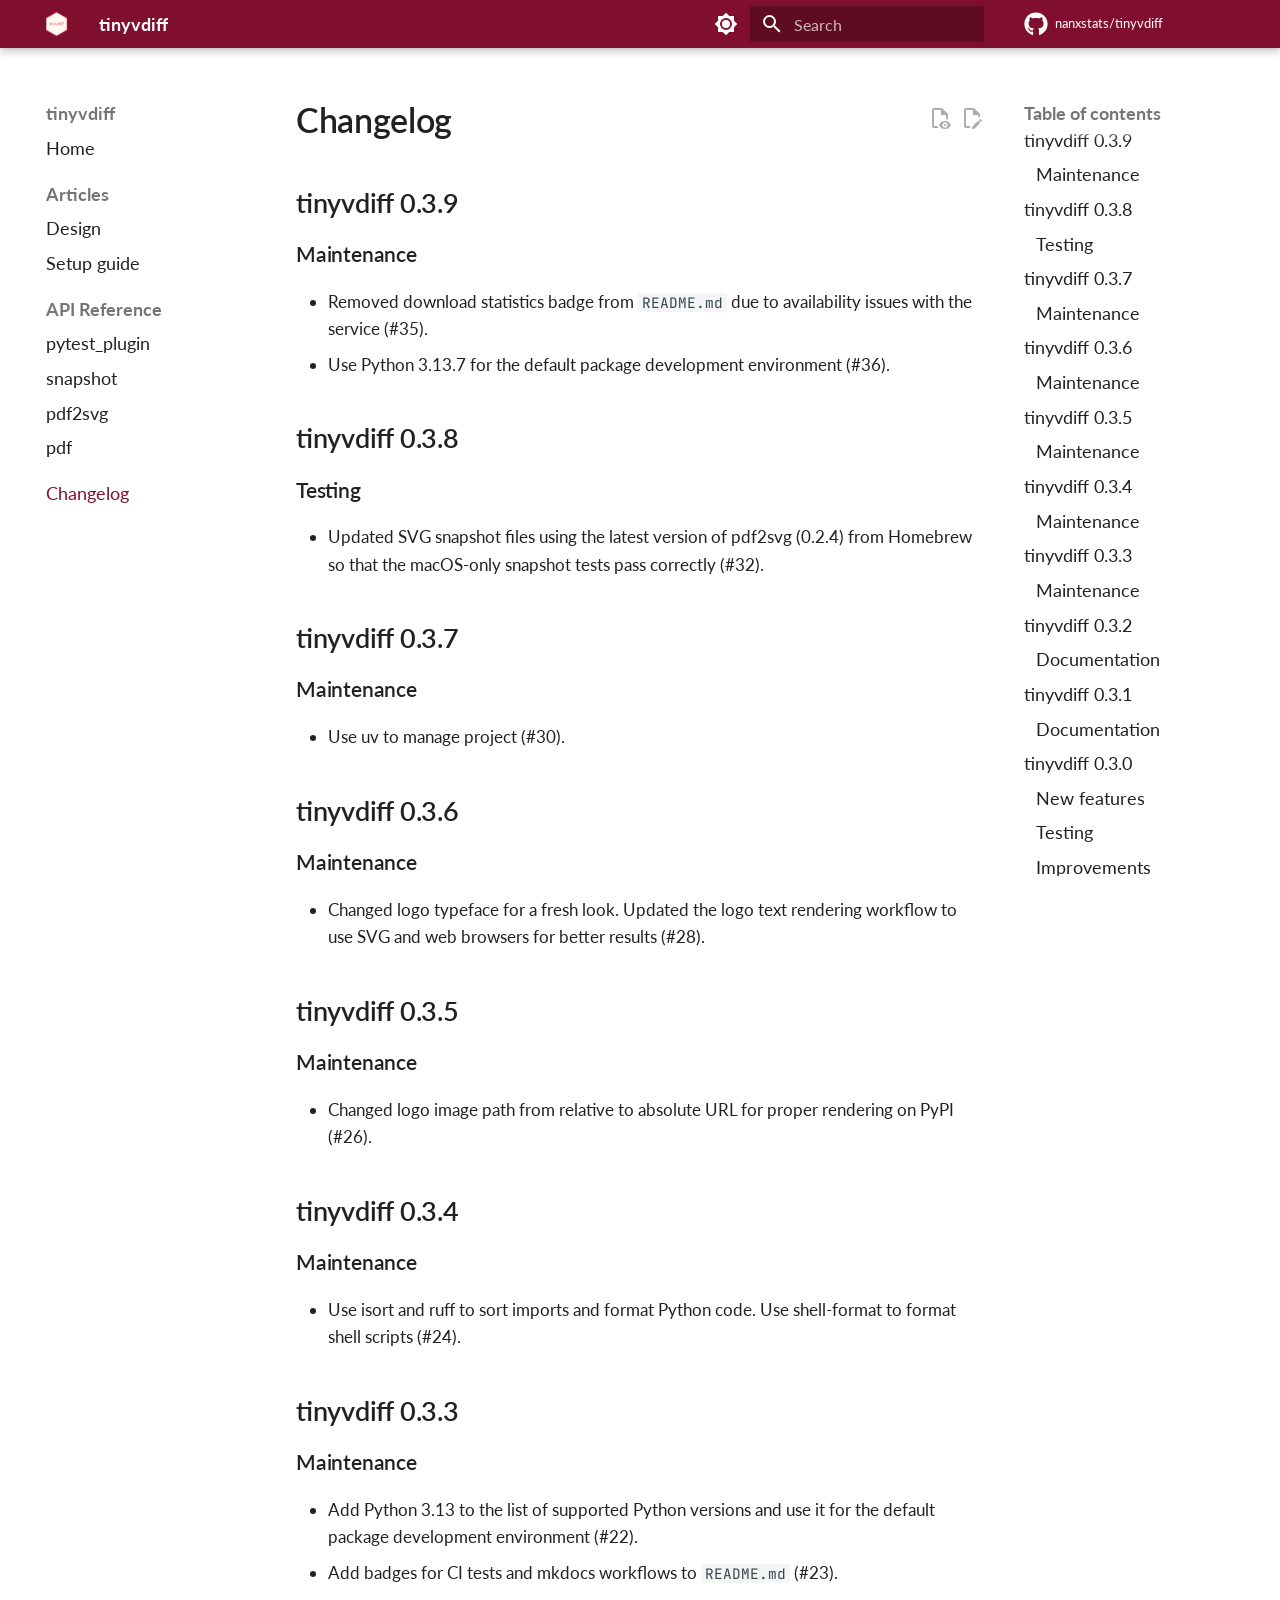
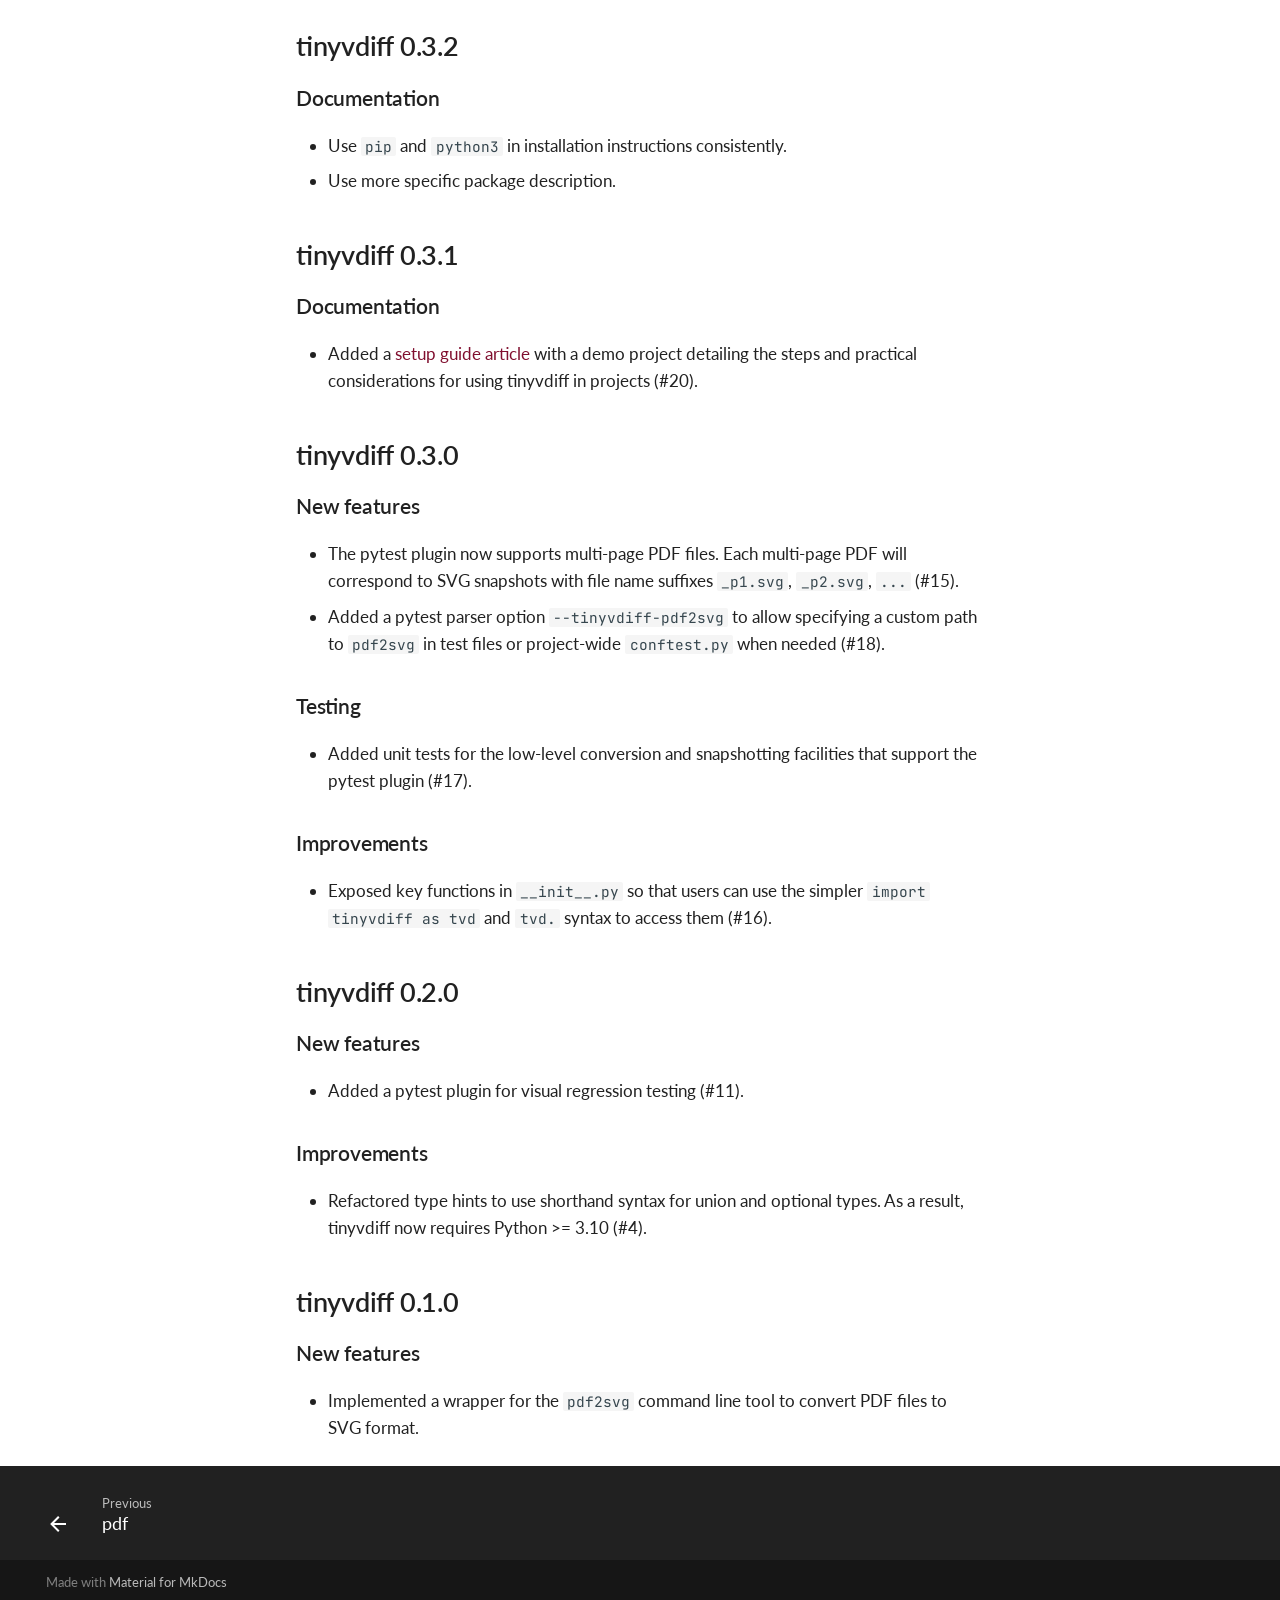
==== commit 2b4338d4: "Deployed ab6c58e with MkDocs version: 1.6.1" ====
--- a/changelog/index.html
+++ b/changelog/index.html
@@ -16,7 +16,7 @@
       
       
       <link rel="icon" href="../assets/favicon.png">
-      <meta name="generator" content="mkdocs-1.6.1, mkdocs-material-9.6.16">
+      <meta name="generator" content="mkdocs-1.6.1, mkdocs-material-9.6.17">
     
     
       
@@ -588,6 +588,30 @@
     <ul class="md-nav__list" data-md-component="toc" data-md-scrollfix>
       
         <li class="md-nav__item">
+  <a href="#tinyvdiff-039" class="md-nav__link">
+    <span class="md-ellipsis">
+      tinyvdiff 0.3.9
+    </span>
+  </a>
+  
+    <nav class="md-nav" aria-label="tinyvdiff 0.3.9">
+      <ul class="md-nav__list">
+        
+          <li class="md-nav__item">
+  <a href="#maintenance" class="md-nav__link">
+    <span class="md-ellipsis">
+      Maintenance
+    </span>
+  </a>
+  
+</li>
+        
+      </ul>
+    </nav>
+  
+</li>
+      
+        <li class="md-nav__item">
   <a href="#tinyvdiff-038" class="md-nav__link">
     <span class="md-ellipsis">
       tinyvdiff 0.3.8
@@ -622,7 +646,7 @@
       <ul class="md-nav__list">
         
           <li class="md-nav__item">
-  <a href="#maintenance" class="md-nav__link">
+  <a href="#maintenance_1" class="md-nav__link">
     <span class="md-ellipsis">
       Maintenance
     </span>
@@ -646,7 +670,7 @@
       <ul class="md-nav__list">
         
           <li class="md-nav__item">
-  <a href="#maintenance_1" class="md-nav__link">
+  <a href="#maintenance_2" class="md-nav__link">
     <span class="md-ellipsis">
       Maintenance
     </span>
@@ -670,7 +694,7 @@
       <ul class="md-nav__list">
         
           <li class="md-nav__item">
-  <a href="#maintenance_2" class="md-nav__link">
+  <a href="#maintenance_3" class="md-nav__link">
     <span class="md-ellipsis">
       Maintenance
     </span>
@@ -694,7 +718,7 @@
       <ul class="md-nav__list">
         
           <li class="md-nav__item">
-  <a href="#maintenance_3" class="md-nav__link">
+  <a href="#maintenance_4" class="md-nav__link">
     <span class="md-ellipsis">
       Maintenance
     </span>
@@ -718,7 +742,7 @@
       <ul class="md-nav__list">
         
           <li class="md-nav__item">
-  <a href="#maintenance_4" class="md-nav__link">
+  <a href="#maintenance_5" class="md-nav__link">
     <span class="md-ellipsis">
       Maintenance
     </span>
@@ -913,6 +937,30 @@
     <ul class="md-nav__list" data-md-component="toc" data-md-scrollfix>
       
         <li class="md-nav__item">
+  <a href="#tinyvdiff-039" class="md-nav__link">
+    <span class="md-ellipsis">
+      tinyvdiff 0.3.9
+    </span>
+  </a>
+  
+    <nav class="md-nav" aria-label="tinyvdiff 0.3.9">
+      <ul class="md-nav__list">
+        
+          <li class="md-nav__item">
+  <a href="#maintenance" class="md-nav__link">
+    <span class="md-ellipsis">
+      Maintenance
+    </span>
+  </a>
+  
+</li>
+        
+      </ul>
+    </nav>
+  
+</li>
+      
+        <li class="md-nav__item">
   <a href="#tinyvdiff-038" class="md-nav__link">
     <span class="md-ellipsis">
       tinyvdiff 0.3.8
@@ -947,7 +995,7 @@
       <ul class="md-nav__list">
         
           <li class="md-nav__item">
-  <a href="#maintenance" class="md-nav__link">
+  <a href="#maintenance_1" class="md-nav__link">
     <span class="md-ellipsis">
       Maintenance
     </span>
@@ -971,7 +1019,7 @@
       <ul class="md-nav__list">
         
           <li class="md-nav__item">
-  <a href="#maintenance_1" class="md-nav__link">
+  <a href="#maintenance_2" class="md-nav__link">
     <span class="md-ellipsis">
       Maintenance
     </span>
@@ -995,7 +1043,7 @@
       <ul class="md-nav__list">
         
           <li class="md-nav__item">
-  <a href="#maintenance_2" class="md-nav__link">
+  <a href="#maintenance_3" class="md-nav__link">
     <span class="md-ellipsis">
       Maintenance
     </span>
@@ -1019,7 +1067,7 @@
       <ul class="md-nav__list">
         
           <li class="md-nav__item">
-  <a href="#maintenance_3" class="md-nav__link">
+  <a href="#maintenance_4" class="md-nav__link">
     <span class="md-ellipsis">
       Maintenance
     </span>
@@ -1043,7 +1091,7 @@
       <ul class="md-nav__list">
         
           <li class="md-nav__item">
-  <a href="#maintenance_4" class="md-nav__link">
+  <a href="#maintenance_5" class="md-nav__link">
     <span class="md-ellipsis">
       Maintenance
     </span>
@@ -1236,6 +1284,13 @@
 
 
 <h1 id="changelog">Changelog<a class="headerlink" href="#changelog" title="Permanent link">&para;</a></h1>
+<h2 id="tinyvdiff-039">tinyvdiff 0.3.9<a class="headerlink" href="#tinyvdiff-039" title="Permanent link">&para;</a></h2>
+<h3 id="maintenance">Maintenance<a class="headerlink" href="#maintenance" title="Permanent link">&para;</a></h3>
+<ul>
+<li>Removed download statistics badge from <code>README.md</code> due to availability issues
+  with the service (#35).</li>
+<li>Use Python 3.13.7 for the default package development environment (#36).</li>
+</ul>
 <h2 id="tinyvdiff-038">tinyvdiff 0.3.8<a class="headerlink" href="#tinyvdiff-038" title="Permanent link">&para;</a></h2>
 <h3 id="testing">Testing<a class="headerlink" href="#testing" title="Permanent link">&para;</a></h3>
 <ul>
@@ -1243,30 +1298,30 @@
   from Homebrew so that the macOS-only snapshot tests pass correctly (#32).</li>
 </ul>
 <h2 id="tinyvdiff-037">tinyvdiff 0.3.7<a class="headerlink" href="#tinyvdiff-037" title="Permanent link">&para;</a></h2>
-<h3 id="maintenance">Maintenance<a class="headerlink" href="#maintenance" title="Permanent link">&para;</a></h3>
+<h3 id="maintenance_1">Maintenance<a class="headerlink" href="#maintenance_1" title="Permanent link">&para;</a></h3>
 <ul>
 <li>Use uv to manage project (#30).</li>
 </ul>
 <h2 id="tinyvdiff-036">tinyvdiff 0.3.6<a class="headerlink" href="#tinyvdiff-036" title="Permanent link">&para;</a></h2>
-<h3 id="maintenance_1">Maintenance<a class="headerlink" href="#maintenance_1" title="Permanent link">&para;</a></h3>
+<h3 id="maintenance_2">Maintenance<a class="headerlink" href="#maintenance_2" title="Permanent link">&para;</a></h3>
 <ul>
 <li>Changed logo typeface for a fresh look. Updated the logo text rendering
   workflow to use SVG and web browsers for better results (#28).</li>
 </ul>
 <h2 id="tinyvdiff-035">tinyvdiff 0.3.5<a class="headerlink" href="#tinyvdiff-035" title="Permanent link">&para;</a></h2>
-<h3 id="maintenance_2">Maintenance<a class="headerlink" href="#maintenance_2" title="Permanent link">&para;</a></h3>
+<h3 id="maintenance_3">Maintenance<a class="headerlink" href="#maintenance_3" title="Permanent link">&para;</a></h3>
 <ul>
 <li>Changed logo image path from relative to absolute URL for proper rendering
   on PyPI (#26).</li>
 </ul>
 <h2 id="tinyvdiff-034">tinyvdiff 0.3.4<a class="headerlink" href="#tinyvdiff-034" title="Permanent link">&para;</a></h2>
-<h3 id="maintenance_3">Maintenance<a class="headerlink" href="#maintenance_3" title="Permanent link">&para;</a></h3>
+<h3 id="maintenance_4">Maintenance<a class="headerlink" href="#maintenance_4" title="Permanent link">&para;</a></h3>
 <ul>
 <li>Use isort and ruff to sort imports and format Python code.
   Use shell-format to format shell scripts (#24).</li>
 </ul>
 <h2 id="tinyvdiff-033">tinyvdiff 0.3.3<a class="headerlink" href="#tinyvdiff-033" title="Permanent link">&para;</a></h2>
-<h3 id="maintenance_4">Maintenance<a class="headerlink" href="#maintenance_4" title="Permanent link">&para;</a></h3>
+<h3 id="maintenance_5">Maintenance<a class="headerlink" href="#maintenance_5" title="Permanent link">&para;</a></h3>
 <ul>
 <li>Add Python 3.13 to the list of supported Python versions and
   use it for the default package development environment (#22).</li>
@@ -1399,10 +1454,10 @@
     
     
       
-      <script id="__config" type="application/json">{"base": "..", "features": ["announce.dismiss", "content.action.edit", "content.action.view", "content.code.annotate", "content.code.copy", "content.tooltips", "navigation.footer", "navigation.indexes", "navigation.sections", "navigation.expand", "navigation.top", "navigation.path", "search.highlight", "search.suggest", "toc.follow"], "search": "../assets/javascripts/workers/search.d50fe291.min.js", "tags": null, "translations": {"clipboard.copied": "Copied to clipboard", "clipboard.copy": "Copy to clipboard", "search.result.more.one": "1 more on this page", "search.result.more.other": "# more on this page", "search.result.none": "No matching documents", "search.result.one": "1 matching document", "search.result.other": "# matching documents", "search.result.placeholder": "Type to start searching", "search.result.term.missing": "Missing", "select.version": "Select version"}, "version": null}</script>
-    
-    
-      <script src="../assets/javascripts/bundle.50899def.min.js"></script>
+      <script id="__config" type="application/json">{"base": "..", "features": ["announce.dismiss", "content.action.edit", "content.action.view", "content.code.annotate", "content.code.copy", "content.tooltips", "navigation.footer", "navigation.indexes", "navigation.sections", "navigation.expand", "navigation.top", "navigation.path", "search.highlight", "search.suggest", "toc.follow"], "search": "../assets/javascripts/workers/search.973d3a69.min.js", "tags": null, "translations": {"clipboard.copied": "Copied to clipboard", "clipboard.copy": "Copy to clipboard", "search.result.more.one": "1 more on this page", "search.result.more.other": "# more on this page", "search.result.none": "No matching documents", "search.result.one": "1 matching document", "search.result.other": "# matching documents", "search.result.placeholder": "Type to start searching", "search.result.term.missing": "Missing", "select.version": "Select version"}, "version": null}</script>
+    
+    
+      <script src="../assets/javascripts/bundle.92b07e13.min.js"></script>
       
     
   </body>
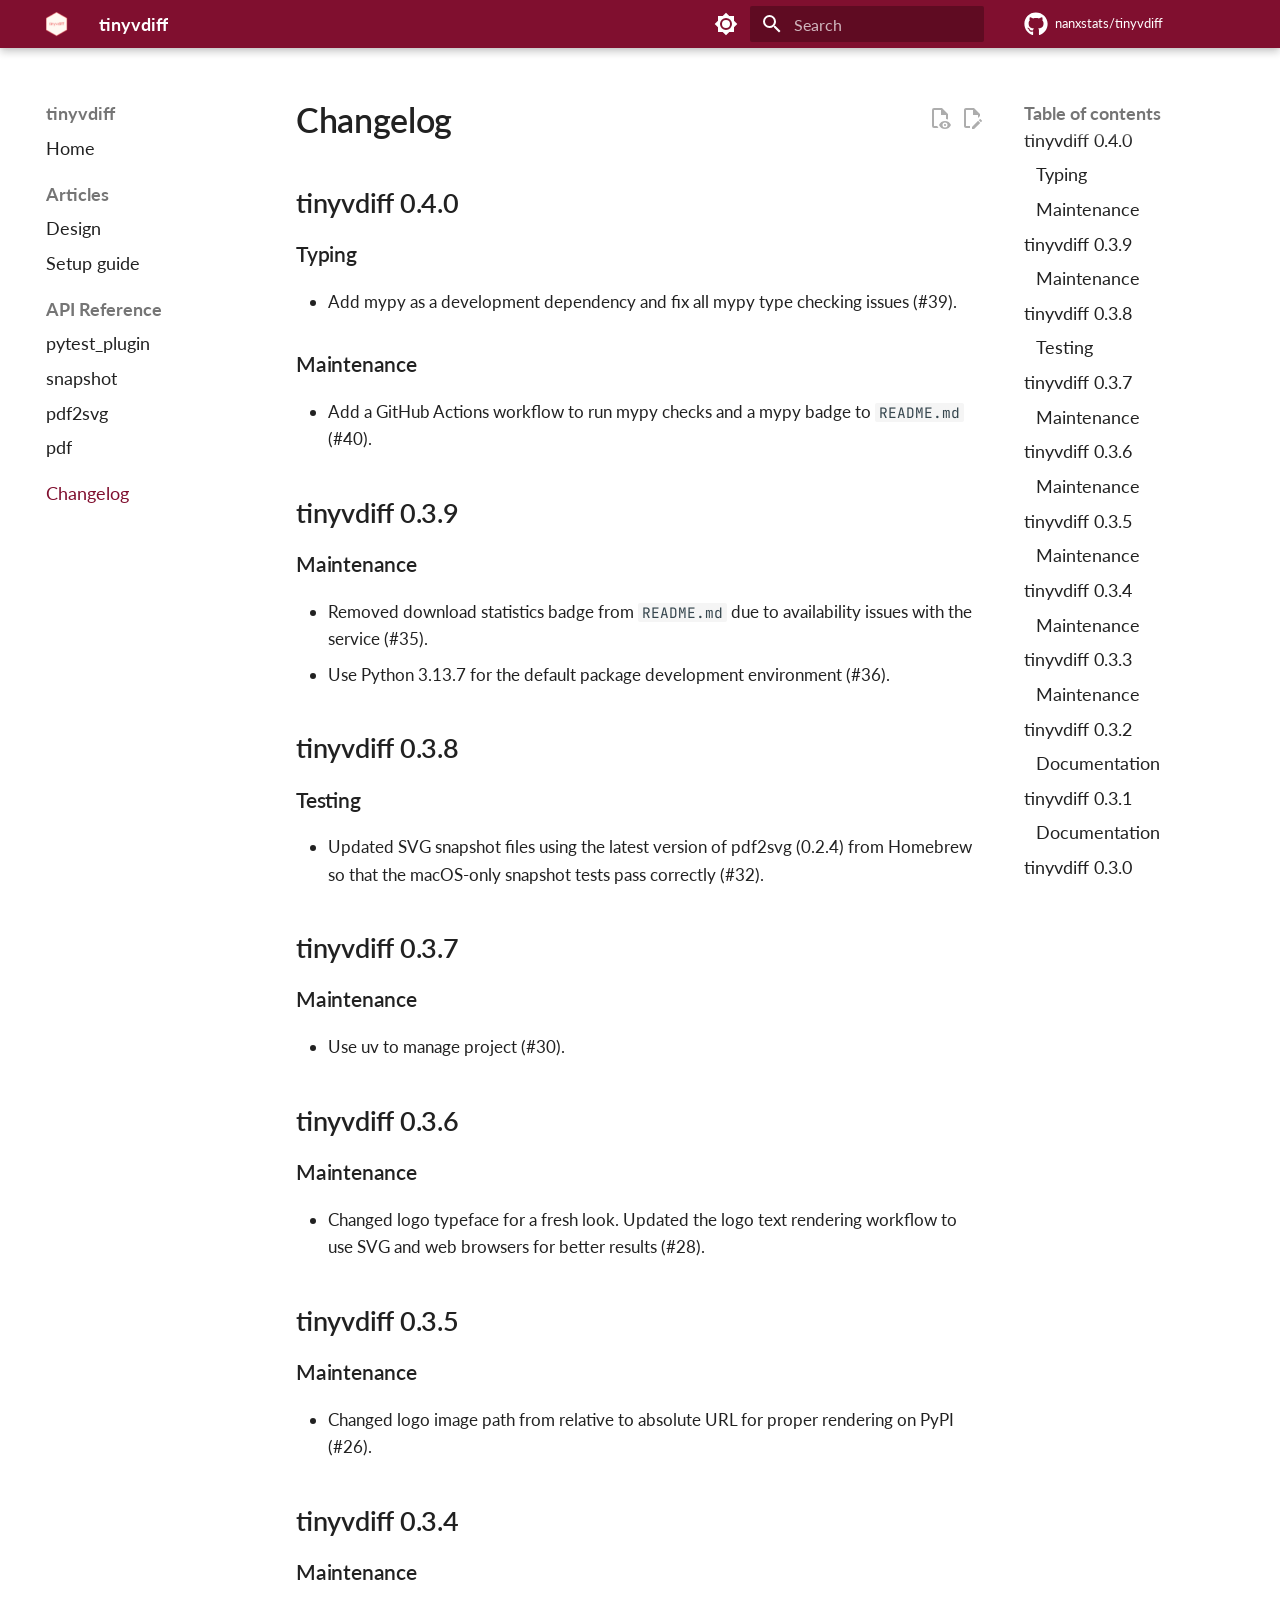
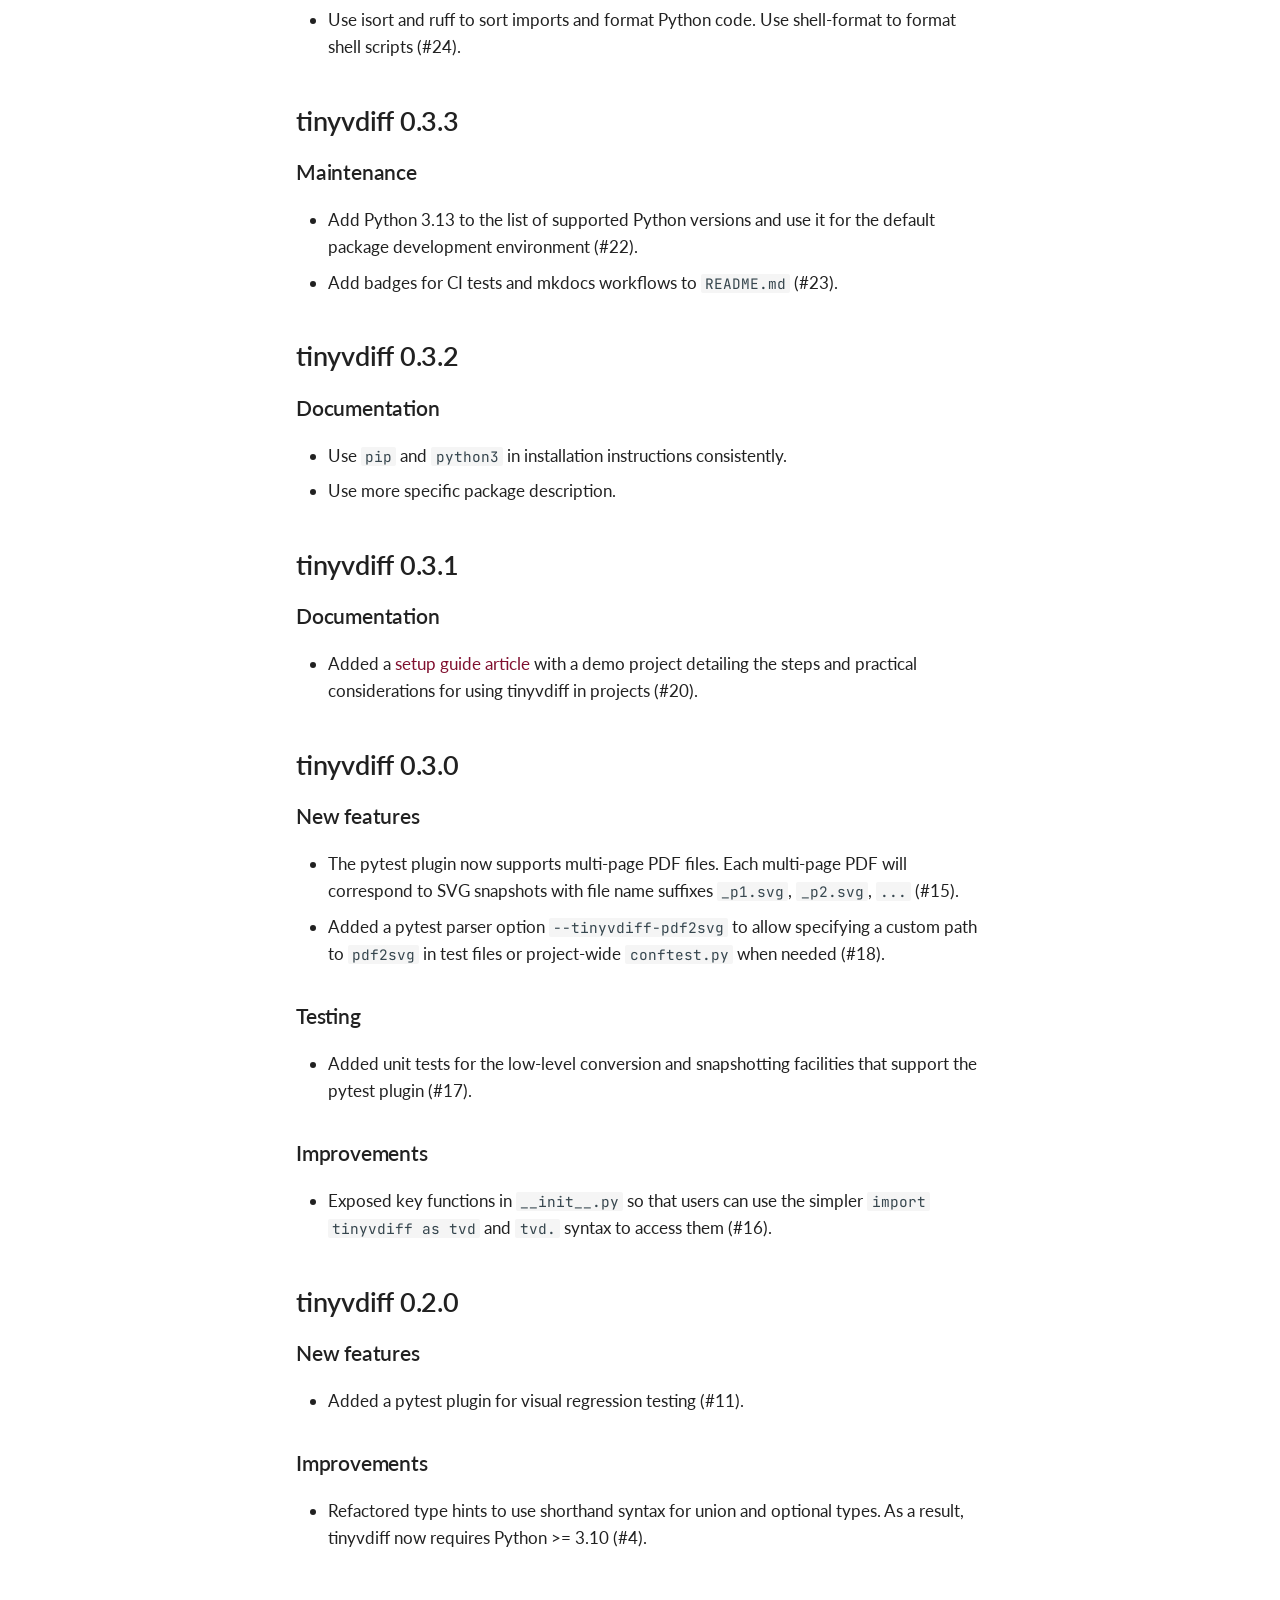
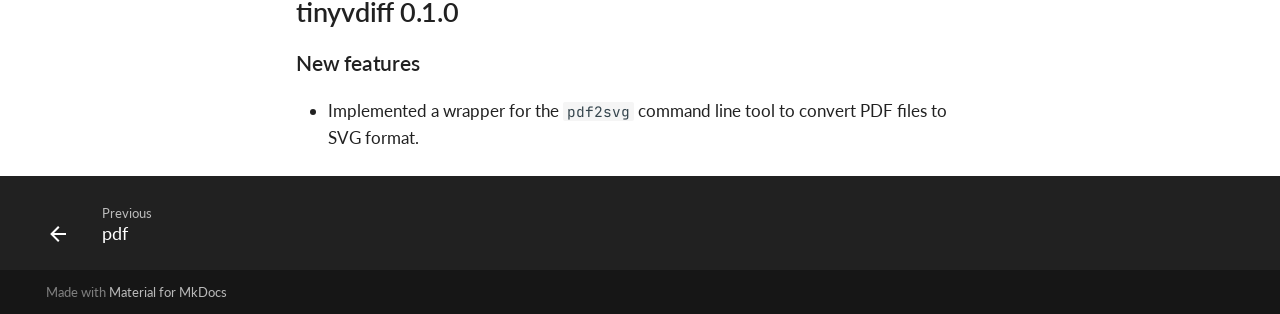
==== commit fe53eeb1: "Deployed 061634a with MkDocs version: 1.6.1" ====
--- a/changelog/index.html
+++ b/changelog/index.html
@@ -588,6 +588,39 @@
     <ul class="md-nav__list" data-md-component="toc" data-md-scrollfix>
       
         <li class="md-nav__item">
+  <a href="#tinyvdiff-040" class="md-nav__link">
+    <span class="md-ellipsis">
+      tinyvdiff 0.4.0
+    </span>
+  </a>
+  
+    <nav class="md-nav" aria-label="tinyvdiff 0.4.0">
+      <ul class="md-nav__list">
+        
+          <li class="md-nav__item">
+  <a href="#typing" class="md-nav__link">
+    <span class="md-ellipsis">
+      Typing
+    </span>
+  </a>
+  
+</li>
+        
+          <li class="md-nav__item">
+  <a href="#maintenance" class="md-nav__link">
+    <span class="md-ellipsis">
+      Maintenance
+    </span>
+  </a>
+  
+</li>
+        
+      </ul>
+    </nav>
+  
+</li>
+      
+        <li class="md-nav__item">
   <a href="#tinyvdiff-039" class="md-nav__link">
     <span class="md-ellipsis">
       tinyvdiff 0.3.9
@@ -598,7 +631,7 @@
       <ul class="md-nav__list">
         
           <li class="md-nav__item">
-  <a href="#maintenance" class="md-nav__link">
+  <a href="#maintenance_1" class="md-nav__link">
     <span class="md-ellipsis">
       Maintenance
     </span>
@@ -646,7 +679,7 @@
       <ul class="md-nav__list">
         
           <li class="md-nav__item">
-  <a href="#maintenance_1" class="md-nav__link">
+  <a href="#maintenance_2" class="md-nav__link">
     <span class="md-ellipsis">
       Maintenance
     </span>
@@ -670,7 +703,7 @@
       <ul class="md-nav__list">
         
           <li class="md-nav__item">
-  <a href="#maintenance_2" class="md-nav__link">
+  <a href="#maintenance_3" class="md-nav__link">
     <span class="md-ellipsis">
       Maintenance
     </span>
@@ -694,7 +727,7 @@
       <ul class="md-nav__list">
         
           <li class="md-nav__item">
-  <a href="#maintenance_3" class="md-nav__link">
+  <a href="#maintenance_4" class="md-nav__link">
     <span class="md-ellipsis">
       Maintenance
     </span>
@@ -718,7 +751,7 @@
       <ul class="md-nav__list">
         
           <li class="md-nav__item">
-  <a href="#maintenance_4" class="md-nav__link">
+  <a href="#maintenance_5" class="md-nav__link">
     <span class="md-ellipsis">
       Maintenance
     </span>
@@ -742,7 +775,7 @@
       <ul class="md-nav__list">
         
           <li class="md-nav__item">
-  <a href="#maintenance_5" class="md-nav__link">
+  <a href="#maintenance_6" class="md-nav__link">
     <span class="md-ellipsis">
       Maintenance
     </span>
@@ -937,6 +970,39 @@
     <ul class="md-nav__list" data-md-component="toc" data-md-scrollfix>
       
         <li class="md-nav__item">
+  <a href="#tinyvdiff-040" class="md-nav__link">
+    <span class="md-ellipsis">
+      tinyvdiff 0.4.0
+    </span>
+  </a>
+  
+    <nav class="md-nav" aria-label="tinyvdiff 0.4.0">
+      <ul class="md-nav__list">
+        
+          <li class="md-nav__item">
+  <a href="#typing" class="md-nav__link">
+    <span class="md-ellipsis">
+      Typing
+    </span>
+  </a>
+  
+</li>
+        
+          <li class="md-nav__item">
+  <a href="#maintenance" class="md-nav__link">
+    <span class="md-ellipsis">
+      Maintenance
+    </span>
+  </a>
+  
+</li>
+        
+      </ul>
+    </nav>
+  
+</li>
+      
+        <li class="md-nav__item">
   <a href="#tinyvdiff-039" class="md-nav__link">
     <span class="md-ellipsis">
       tinyvdiff 0.3.9
@@ -947,7 +1013,7 @@
       <ul class="md-nav__list">
         
           <li class="md-nav__item">
-  <a href="#maintenance" class="md-nav__link">
+  <a href="#maintenance_1" class="md-nav__link">
     <span class="md-ellipsis">
       Maintenance
     </span>
@@ -995,7 +1061,7 @@
       <ul class="md-nav__list">
         
           <li class="md-nav__item">
-  <a href="#maintenance_1" class="md-nav__link">
+  <a href="#maintenance_2" class="md-nav__link">
     <span class="md-ellipsis">
       Maintenance
     </span>
@@ -1019,7 +1085,7 @@
       <ul class="md-nav__list">
         
           <li class="md-nav__item">
-  <a href="#maintenance_2" class="md-nav__link">
+  <a href="#maintenance_3" class="md-nav__link">
     <span class="md-ellipsis">
       Maintenance
     </span>
@@ -1043,7 +1109,7 @@
       <ul class="md-nav__list">
         
           <li class="md-nav__item">
-  <a href="#maintenance_3" class="md-nav__link">
+  <a href="#maintenance_4" class="md-nav__link">
     <span class="md-ellipsis">
       Maintenance
     </span>
@@ -1067,7 +1133,7 @@
       <ul class="md-nav__list">
         
           <li class="md-nav__item">
-  <a href="#maintenance_4" class="md-nav__link">
+  <a href="#maintenance_5" class="md-nav__link">
     <span class="md-ellipsis">
       Maintenance
     </span>
@@ -1091,7 +1157,7 @@
       <ul class="md-nav__list">
         
           <li class="md-nav__item">
-  <a href="#maintenance_5" class="md-nav__link">
+  <a href="#maintenance_6" class="md-nav__link">
     <span class="md-ellipsis">
       Maintenance
     </span>
@@ -1284,8 +1350,17 @@
 
 
 <h1 id="changelog">Changelog<a class="headerlink" href="#changelog" title="Permanent link">&para;</a></h1>
+<h2 id="tinyvdiff-040">tinyvdiff 0.4.0<a class="headerlink" href="#tinyvdiff-040" title="Permanent link">&para;</a></h2>
+<h3 id="typing">Typing<a class="headerlink" href="#typing" title="Permanent link">&para;</a></h3>
+<ul>
+<li>Add mypy as a development dependency and fix all mypy type checking issues (#39).</li>
+</ul>
+<h3 id="maintenance">Maintenance<a class="headerlink" href="#maintenance" title="Permanent link">&para;</a></h3>
+<ul>
+<li>Add a GitHub Actions workflow to run mypy checks and a mypy badge to <code>README.md</code> (#40).</li>
+</ul>
 <h2 id="tinyvdiff-039">tinyvdiff 0.3.9<a class="headerlink" href="#tinyvdiff-039" title="Permanent link">&para;</a></h2>
-<h3 id="maintenance">Maintenance<a class="headerlink" href="#maintenance" title="Permanent link">&para;</a></h3>
+<h3 id="maintenance_1">Maintenance<a class="headerlink" href="#maintenance_1" title="Permanent link">&para;</a></h3>
 <ul>
 <li>Removed download statistics badge from <code>README.md</code> due to availability issues
   with the service (#35).</li>
@@ -1298,30 +1373,30 @@
   from Homebrew so that the macOS-only snapshot tests pass correctly (#32).</li>
 </ul>
 <h2 id="tinyvdiff-037">tinyvdiff 0.3.7<a class="headerlink" href="#tinyvdiff-037" title="Permanent link">&para;</a></h2>
-<h3 id="maintenance_1">Maintenance<a class="headerlink" href="#maintenance_1" title="Permanent link">&para;</a></h3>
+<h3 id="maintenance_2">Maintenance<a class="headerlink" href="#maintenance_2" title="Permanent link">&para;</a></h3>
 <ul>
 <li>Use uv to manage project (#30).</li>
 </ul>
 <h2 id="tinyvdiff-036">tinyvdiff 0.3.6<a class="headerlink" href="#tinyvdiff-036" title="Permanent link">&para;</a></h2>
-<h3 id="maintenance_2">Maintenance<a class="headerlink" href="#maintenance_2" title="Permanent link">&para;</a></h3>
+<h3 id="maintenance_3">Maintenance<a class="headerlink" href="#maintenance_3" title="Permanent link">&para;</a></h3>
 <ul>
 <li>Changed logo typeface for a fresh look. Updated the logo text rendering
   workflow to use SVG and web browsers for better results (#28).</li>
 </ul>
 <h2 id="tinyvdiff-035">tinyvdiff 0.3.5<a class="headerlink" href="#tinyvdiff-035" title="Permanent link">&para;</a></h2>
-<h3 id="maintenance_3">Maintenance<a class="headerlink" href="#maintenance_3" title="Permanent link">&para;</a></h3>
+<h3 id="maintenance_4">Maintenance<a class="headerlink" href="#maintenance_4" title="Permanent link">&para;</a></h3>
 <ul>
 <li>Changed logo image path from relative to absolute URL for proper rendering
   on PyPI (#26).</li>
 </ul>
 <h2 id="tinyvdiff-034">tinyvdiff 0.3.4<a class="headerlink" href="#tinyvdiff-034" title="Permanent link">&para;</a></h2>
-<h3 id="maintenance_4">Maintenance<a class="headerlink" href="#maintenance_4" title="Permanent link">&para;</a></h3>
+<h3 id="maintenance_5">Maintenance<a class="headerlink" href="#maintenance_5" title="Permanent link">&para;</a></h3>
 <ul>
 <li>Use isort and ruff to sort imports and format Python code.
   Use shell-format to format shell scripts (#24).</li>
 </ul>
 <h2 id="tinyvdiff-033">tinyvdiff 0.3.3<a class="headerlink" href="#tinyvdiff-033" title="Permanent link">&para;</a></h2>
-<h3 id="maintenance_5">Maintenance<a class="headerlink" href="#maintenance_5" title="Permanent link">&para;</a></h3>
+<h3 id="maintenance_6">Maintenance<a class="headerlink" href="#maintenance_6" title="Permanent link">&para;</a></h3>
 <ul>
 <li>Add Python 3.13 to the list of supported Python versions and
   use it for the default package development environment (#22).</li>
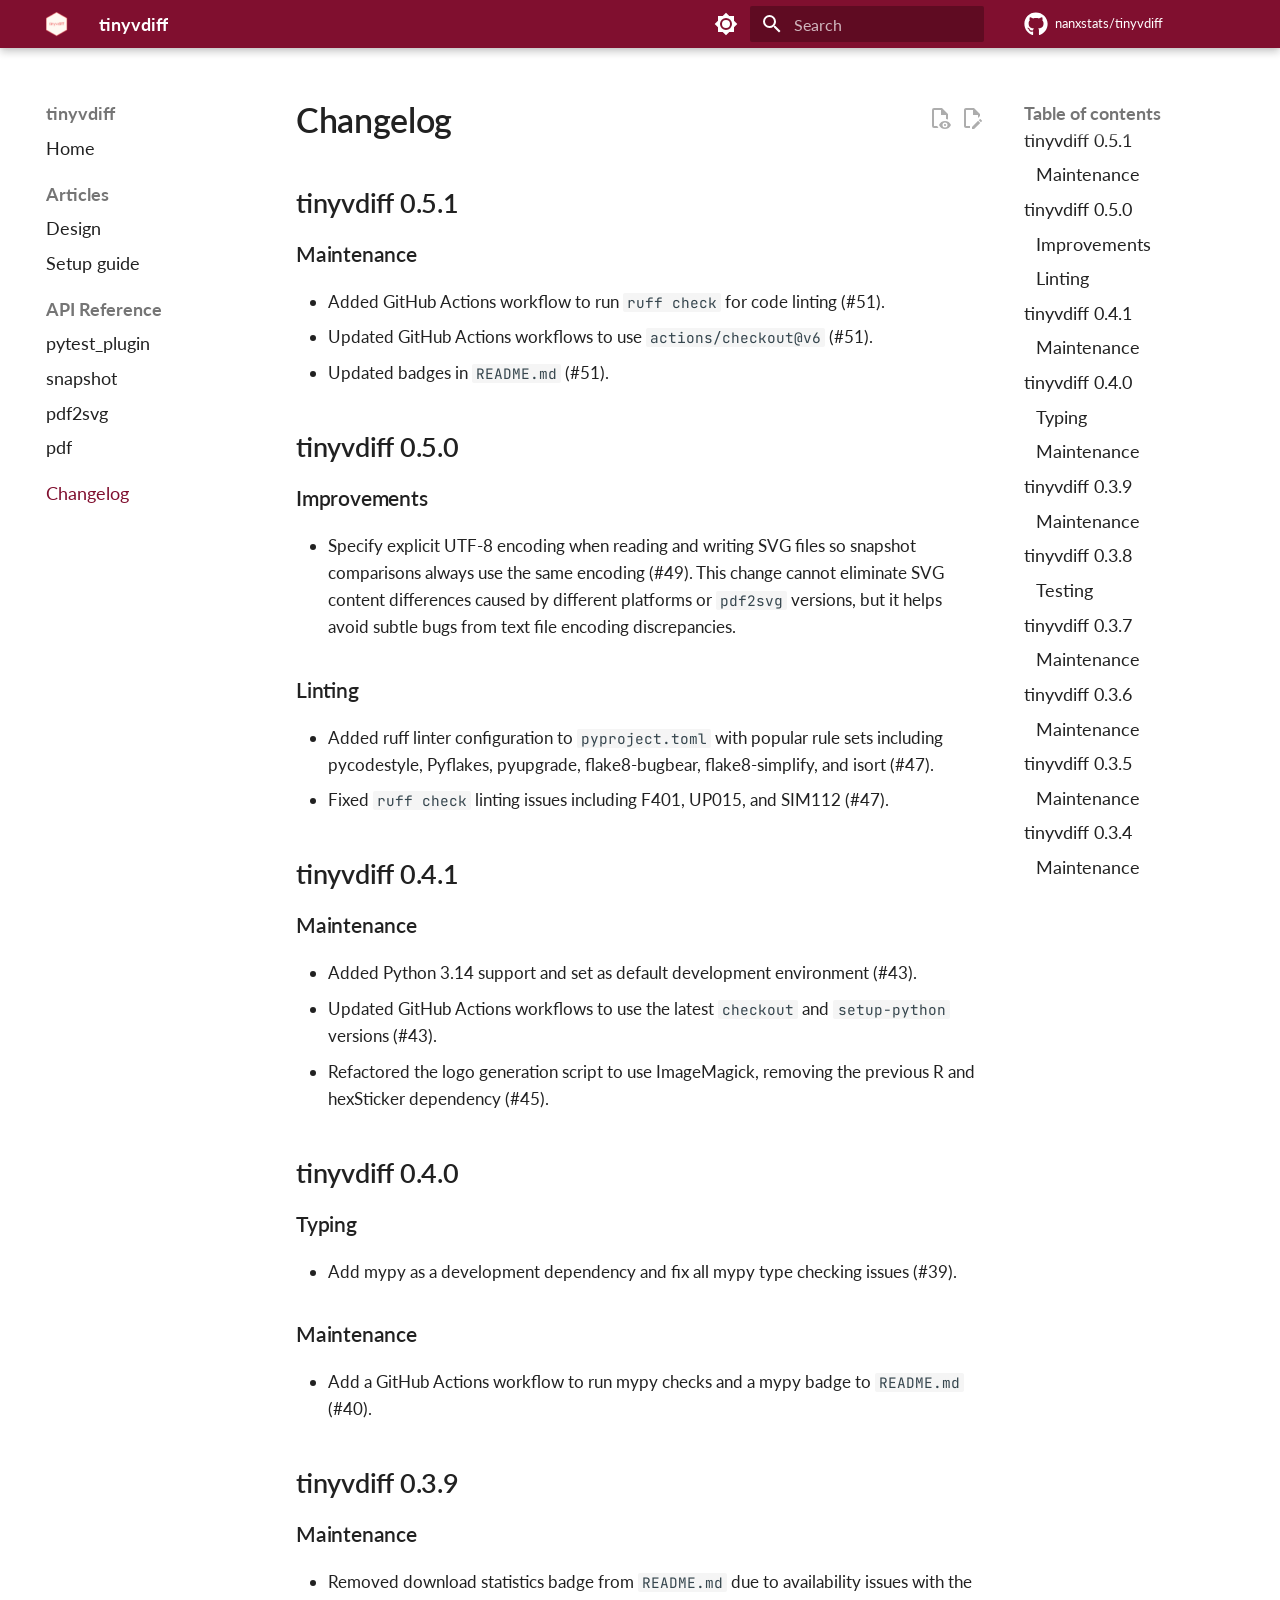
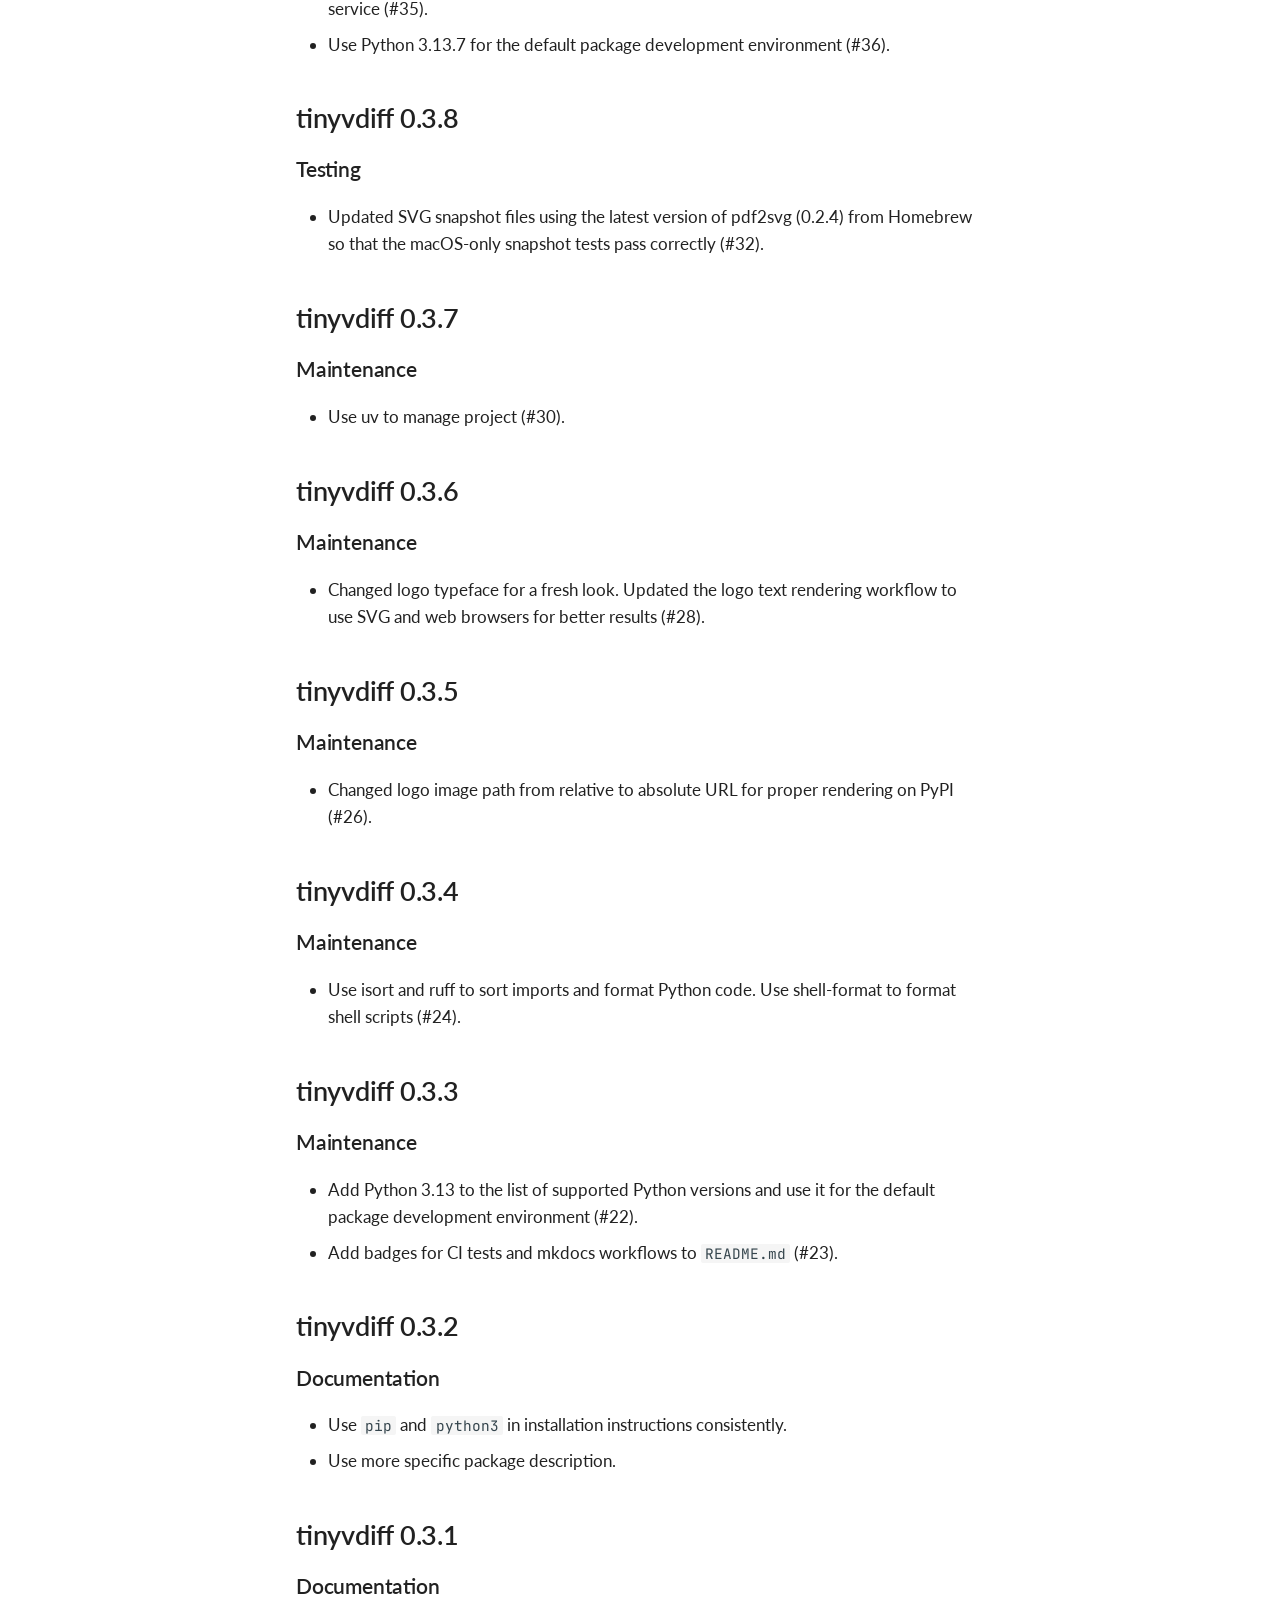
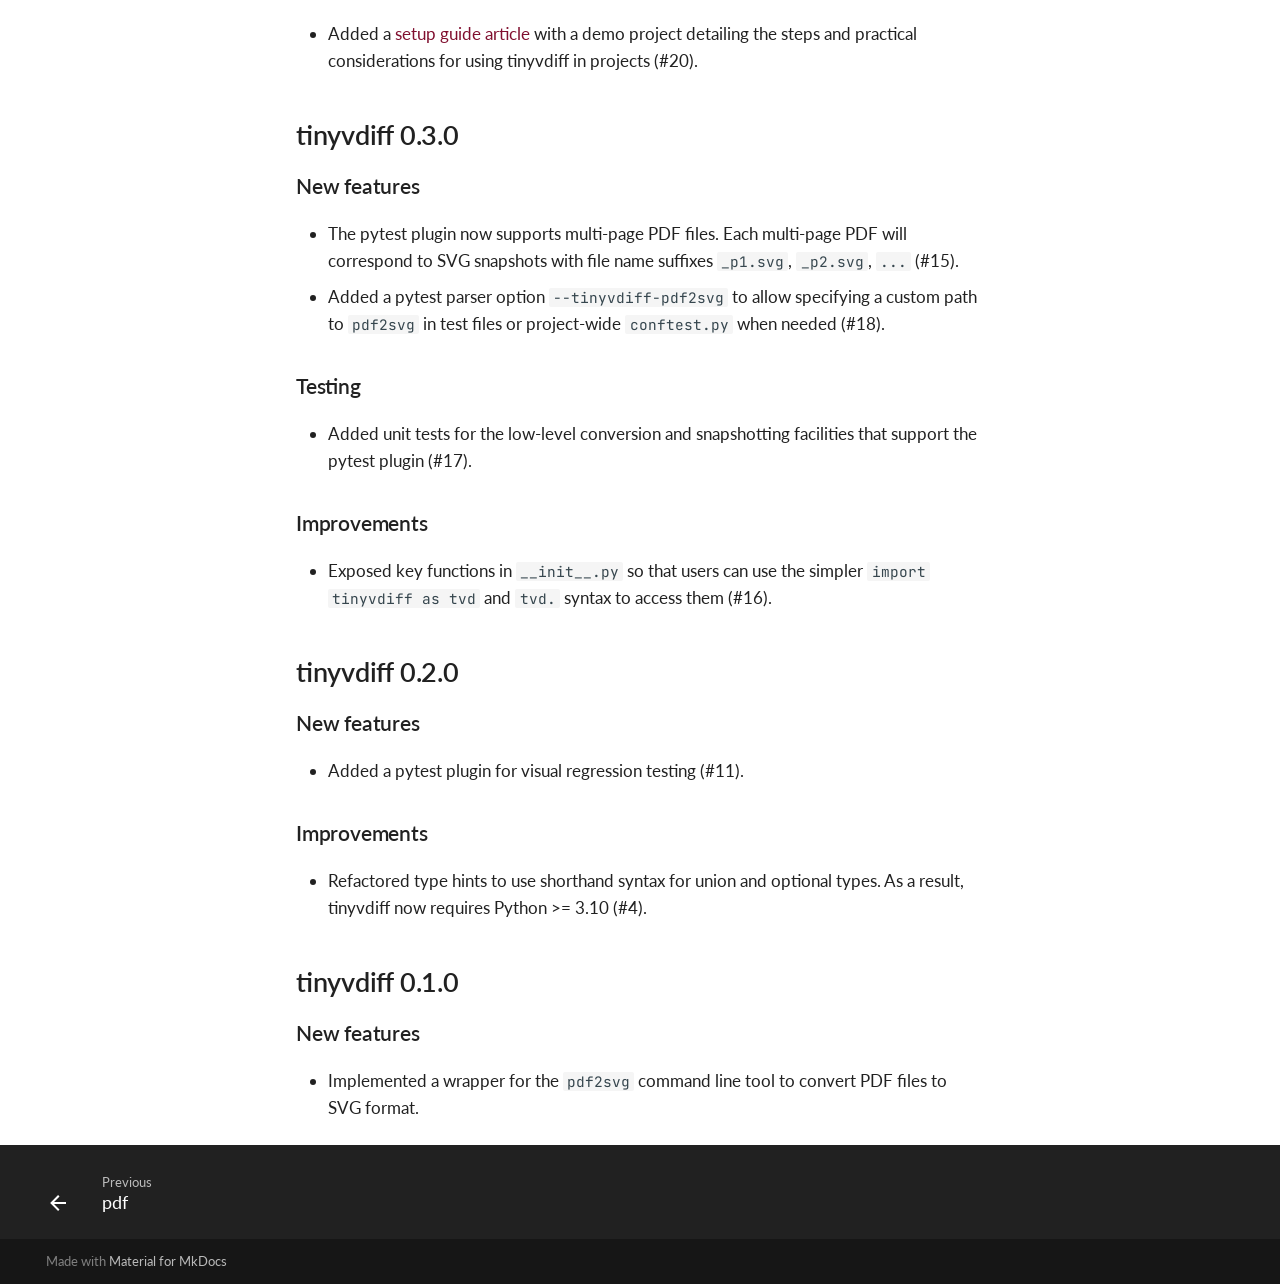
==== commit 6344fa05: "Deployed 4bcb415 with MkDocs version: 1.6.1" ====
--- a/changelog/index.html
+++ b/changelog/index.html
@@ -15,8 +15,11 @@
       
       
       
+        
+      
+      
       <link rel="icon" href="../assets/favicon.png">
-      <meta name="generator" content="mkdocs-1.6.1, mkdocs-material-9.6.17">
+      <meta name="generator" content="mkdocs-1.6.1, mkdocs-material-9.7.0">
     
     
       
@@ -24,10 +27,10 @@
       
     
     
-      <link rel="stylesheet" href="../assets/stylesheets/main.7e37652d.min.css">
-      
-        
-        <link rel="stylesheet" href="../assets/stylesheets/palette.06af60db.min.css">
+      <link rel="stylesheet" href="../assets/stylesheets/main.618322db.min.css">
+      
+        
+        <link rel="stylesheet" href="../assets/stylesheets/palette.ab4e12ef.min.css">
       
       
 
@@ -54,7 +57,6 @@
     
       
 
-    
     
     
   </head>
@@ -196,7 +198,7 @@
         <a href="https://github.com/nanxstats/tinyvdiff" title="Go to repository" class="md-source" data-md-component="source">
   <div class="md-source__icon md-icon">
     
-    <svg xmlns="http://www.w3.org/2000/svg" viewBox="0 0 512 512"><!--! Font Awesome Free 7.0.0 by @fontawesome - https://fontawesome.com License - https://fontawesome.com/license/free (Icons: CC BY 4.0, Fonts: SIL OFL 1.1, Code: MIT License) Copyright 2025 Fonticons, Inc.--><path fill="currentColor" d="M173.9 397.4c0 2-2.3 3.6-5.2 3.6-3.3.3-5.6-1.3-5.6-3.6 0-2 2.3-3.6 5.2-3.6 3-.3 5.6 1.3 5.6 3.6m-31.1-4.5c-.7 2 1.3 4.3 4.3 4.9 2.6 1 5.6 0 6.2-2s-1.3-4.3-4.3-5.2c-2.6-.7-5.5.3-6.2 2.3m44.2-1.7c-2.9.7-4.9 2.6-4.6 4.9.3 2 2.9 3.3 5.9 2.6 2.9-.7 4.9-2.6 4.6-4.6-.3-1.9-3-3.2-5.9-2.9M252.8 8C114.1 8 8 113.3 8 252c0 110.9 69.8 205.8 169.5 239.2 12.8 2.3 17.3-5.6 17.3-12.1 0-6.2-.3-40.4-.3-61.4 0 0-70 15-84.7-29.8 0 0-11.4-29.1-27.8-36.6 0 0-22.9-15.7 1.6-15.4 0 0 24.9 2 38.6 25.8 21.9 38.6 58.6 27.5 72.9 20.9 2.3-16 8.8-27.1 16-33.7-55.9-6.2-112.3-14.3-112.3-110.5 0-27.5 7.6-41.3 23.6-58.9-2.6-6.5-11.1-33.3 2.6-67.9 20.9-6.5 69 27 69 27 20-5.6 41.5-8.5 62.8-8.5s42.8 2.9 62.8 8.5c0 0 48.1-33.6 69-27 13.7 34.7 5.2 61.4 2.6 67.9 16 17.7 25.8 31.5 25.8 58.9 0 96.5-58.9 104.2-114.8 110.5 9.2 7.9 17 22.9 17 46.4 0 33.7-.3 75.4-.3 83.6 0 6.5 4.6 14.4 17.3 12.1C436.2 457.8 504 362.9 504 252 504 113.3 391.5 8 252.8 8M105.2 352.9c-1.3 1-1 3.3.7 5.2 1.6 1.6 3.9 2.3 5.2 1 1.3-1 1-3.3-.7-5.2-1.6-1.6-3.9-2.3-5.2-1m-10.8-8.1c-.7 1.3.3 2.9 2.3 3.9 1.6 1 3.6.7 4.3-.7.7-1.3-.3-2.9-2.3-3.9-2-.6-3.6-.3-4.3.7m32.4 35.6c-1.6 1.3-1 4.3 1.3 6.2 2.3 2.3 5.2 2.6 6.5 1 1.3-1.3.7-4.3-1.3-6.2-2.2-2.3-5.2-2.6-6.5-1m-11.4-14.7c-1.6 1-1.6 3.6 0 5.9s4.3 3.3 5.6 2.3c1.6-1.3 1.6-3.9 0-6.2-1.4-2.3-4-3.3-5.6-2"/></svg>
+    <svg xmlns="http://www.w3.org/2000/svg" viewBox="0 0 512 512"><!--! Font Awesome Free 7.1.0 by @fontawesome - https://fontawesome.com License - https://fontawesome.com/license/free (Icons: CC BY 4.0, Fonts: SIL OFL 1.1, Code: MIT License) Copyright 2025 Fonticons, Inc.--><path d="M173.9 397.4c0 2-2.3 3.6-5.2 3.6-3.3.3-5.6-1.3-5.6-3.6 0-2 2.3-3.6 5.2-3.6 3-.3 5.6 1.3 5.6 3.6m-31.1-4.5c-.7 2 1.3 4.3 4.3 4.9 2.6 1 5.6 0 6.2-2s-1.3-4.3-4.3-5.2c-2.6-.7-5.5.3-6.2 2.3m44.2-1.7c-2.9.7-4.9 2.6-4.6 4.9.3 2 2.9 3.3 5.9 2.6 2.9-.7 4.9-2.6 4.6-4.6-.3-1.9-3-3.2-5.9-2.9M252.8 8C114.1 8 8 113.3 8 252c0 110.9 69.8 205.8 169.5 239.2 12.8 2.3 17.3-5.6 17.3-12.1 0-6.2-.3-40.4-.3-61.4 0 0-70 15-84.7-29.8 0 0-11.4-29.1-27.8-36.6 0 0-22.9-15.7 1.6-15.4 0 0 24.9 2 38.6 25.8 21.9 38.6 58.6 27.5 72.9 20.9 2.3-16 8.8-27.1 16-33.7-55.9-6.2-112.3-14.3-112.3-110.5 0-27.5 7.6-41.3 23.6-58.9-2.6-6.5-11.1-33.3 2.6-67.9 20.9-6.5 69 27 69 27 20-5.6 41.5-8.5 62.8-8.5s42.8 2.9 62.8 8.5c0 0 48.1-33.6 69-27 13.7 34.7 5.2 61.4 2.6 67.9 16 17.7 25.8 31.5 25.8 58.9 0 96.5-58.9 104.2-114.8 110.5 9.2 7.9 17 22.9 17 46.4 0 33.7-.3 75.4-.3 83.6 0 6.5 4.6 14.4 17.3 12.1C436.2 457.8 504 362.9 504 252 504 113.3 391.5 8 252.8 8M105.2 352.9c-1.3 1-1 3.3.7 5.2 1.6 1.6 3.9 2.3 5.2 1 1.3-1 1-3.3-.7-5.2-1.6-1.6-3.9-2.3-5.2-1m-10.8-8.1c-.7 1.3.3 2.9 2.3 3.9 1.6 1 3.6.7 4.3-.7.7-1.3-.3-2.9-2.3-3.9-2-.6-3.6-.3-4.3.7m32.4 35.6c-1.6 1.3-1 4.3 1.3 6.2 2.3 2.3 5.2 2.6 6.5 1 1.3-1.3.7-4.3-1.3-6.2-2.2-2.3-5.2-2.6-6.5-1m-11.4-14.7c-1.6 1-1.6 3.6 0 5.9s4.3 3.3 5.6 2.3c1.6-1.3 1.6-3.9 0-6.2-1.4-2.3-4-3.3-5.6-2"/></svg>
   </div>
   <div class="md-source__repository">
     nanxstats/tinyvdiff
@@ -241,7 +243,7 @@
       <a href="https://github.com/nanxstats/tinyvdiff" title="Go to repository" class="md-source" data-md-component="source">
   <div class="md-source__icon md-icon">
     
-    <svg xmlns="http://www.w3.org/2000/svg" viewBox="0 0 512 512"><!--! Font Awesome Free 7.0.0 by @fontawesome - https://fontawesome.com License - https://fontawesome.com/license/free (Icons: CC BY 4.0, Fonts: SIL OFL 1.1, Code: MIT License) Copyright 2025 Fonticons, Inc.--><path fill="currentColor" d="M173.9 397.4c0 2-2.3 3.6-5.2 3.6-3.3.3-5.6-1.3-5.6-3.6 0-2 2.3-3.6 5.2-3.6 3-.3 5.6 1.3 5.6 3.6m-31.1-4.5c-.7 2 1.3 4.3 4.3 4.9 2.6 1 5.6 0 6.2-2s-1.3-4.3-4.3-5.2c-2.6-.7-5.5.3-6.2 2.3m44.2-1.7c-2.9.7-4.9 2.6-4.6 4.9.3 2 2.9 3.3 5.9 2.6 2.9-.7 4.9-2.6 4.6-4.6-.3-1.9-3-3.2-5.9-2.9M252.8 8C114.1 8 8 113.3 8 252c0 110.9 69.8 205.8 169.5 239.2 12.8 2.3 17.3-5.6 17.3-12.1 0-6.2-.3-40.4-.3-61.4 0 0-70 15-84.7-29.8 0 0-11.4-29.1-27.8-36.6 0 0-22.9-15.7 1.6-15.4 0 0 24.9 2 38.6 25.8 21.9 38.6 58.6 27.5 72.9 20.9 2.3-16 8.8-27.1 16-33.7-55.9-6.2-112.3-14.3-112.3-110.5 0-27.5 7.6-41.3 23.6-58.9-2.6-6.5-11.1-33.3 2.6-67.9 20.9-6.5 69 27 69 27 20-5.6 41.5-8.5 62.8-8.5s42.8 2.9 62.8 8.5c0 0 48.1-33.6 69-27 13.7 34.7 5.2 61.4 2.6 67.9 16 17.7 25.8 31.5 25.8 58.9 0 96.5-58.9 104.2-114.8 110.5 9.2 7.9 17 22.9 17 46.4 0 33.7-.3 75.4-.3 83.6 0 6.5 4.6 14.4 17.3 12.1C436.2 457.8 504 362.9 504 252 504 113.3 391.5 8 252.8 8M105.2 352.9c-1.3 1-1 3.3.7 5.2 1.6 1.6 3.9 2.3 5.2 1 1.3-1 1-3.3-.7-5.2-1.6-1.6-3.9-2.3-5.2-1m-10.8-8.1c-.7 1.3.3 2.9 2.3 3.9 1.6 1 3.6.7 4.3-.7.7-1.3-.3-2.9-2.3-3.9-2-.6-3.6-.3-4.3.7m32.4 35.6c-1.6 1.3-1 4.3 1.3 6.2 2.3 2.3 5.2 2.6 6.5 1 1.3-1.3.7-4.3-1.3-6.2-2.2-2.3-5.2-2.6-6.5-1m-11.4-14.7c-1.6 1-1.6 3.6 0 5.9s4.3 3.3 5.6 2.3c1.6-1.3 1.6-3.9 0-6.2-1.4-2.3-4-3.3-5.6-2"/></svg>
+    <svg xmlns="http://www.w3.org/2000/svg" viewBox="0 0 512 512"><!--! Font Awesome Free 7.1.0 by @fontawesome - https://fontawesome.com License - https://fontawesome.com/license/free (Icons: CC BY 4.0, Fonts: SIL OFL 1.1, Code: MIT License) Copyright 2025 Fonticons, Inc.--><path d="M173.9 397.4c0 2-2.3 3.6-5.2 3.6-3.3.3-5.6-1.3-5.6-3.6 0-2 2.3-3.6 5.2-3.6 3-.3 5.6 1.3 5.6 3.6m-31.1-4.5c-.7 2 1.3 4.3 4.3 4.9 2.6 1 5.6 0 6.2-2s-1.3-4.3-4.3-5.2c-2.6-.7-5.5.3-6.2 2.3m44.2-1.7c-2.9.7-4.9 2.6-4.6 4.9.3 2 2.9 3.3 5.9 2.6 2.9-.7 4.9-2.6 4.6-4.6-.3-1.9-3-3.2-5.9-2.9M252.8 8C114.1 8 8 113.3 8 252c0 110.9 69.8 205.8 169.5 239.2 12.8 2.3 17.3-5.6 17.3-12.1 0-6.2-.3-40.4-.3-61.4 0 0-70 15-84.7-29.8 0 0-11.4-29.1-27.8-36.6 0 0-22.9-15.7 1.6-15.4 0 0 24.9 2 38.6 25.8 21.9 38.6 58.6 27.5 72.9 20.9 2.3-16 8.8-27.1 16-33.7-55.9-6.2-112.3-14.3-112.3-110.5 0-27.5 7.6-41.3 23.6-58.9-2.6-6.5-11.1-33.3 2.6-67.9 20.9-6.5 69 27 69 27 20-5.6 41.5-8.5 62.8-8.5s42.8 2.9 62.8 8.5c0 0 48.1-33.6 69-27 13.7 34.7 5.2 61.4 2.6 67.9 16 17.7 25.8 31.5 25.8 58.9 0 96.5-58.9 104.2-114.8 110.5 9.2 7.9 17 22.9 17 46.4 0 33.7-.3 75.4-.3 83.6 0 6.5 4.6 14.4 17.3 12.1C436.2 457.8 504 362.9 504 252 504 113.3 391.5 8 252.8 8M105.2 352.9c-1.3 1-1 3.3.7 5.2 1.6 1.6 3.9 2.3 5.2 1 1.3-1 1-3.3-.7-5.2-1.6-1.6-3.9-2.3-5.2-1m-10.8-8.1c-.7 1.3.3 2.9 2.3 3.9 1.6 1 3.6.7 4.3-.7.7-1.3-.3-2.9-2.3-3.9-2-.6-3.6-.3-4.3.7m32.4 35.6c-1.6 1.3-1 4.3 1.3 6.2 2.3 2.3 5.2 2.6 6.5 1 1.3-1.3.7-4.3-1.3-6.2-2.2-2.3-5.2-2.6-6.5-1m-11.4-14.7c-1.6 1-1.6 3.6 0 5.9s4.3 3.3 5.6 2.3c1.6-1.3 1.6-3.9 0-6.2-1.4-2.3-4-3.3-5.6-2"/></svg>
   </div>
   <div class="md-source__repository">
     nanxstats/tinyvdiff
@@ -263,9 +265,14 @@
   
   
   <span class="md-ellipsis">
+    
+  
     Home
+  
+
     
   </span>
+  
   
 
       </a>
@@ -309,9 +316,14 @@
   
   
   <span class="md-ellipsis">
+    
+  
     Articles
+  
+
     
   </span>
+  
   
 
             <span class="md-nav__icon md-icon"></span>
@@ -320,7 +332,11 @@
         <nav class="md-nav" data-md-level="1" aria-labelledby="__nav_2_label" aria-expanded="false">
           <label class="md-nav__title" for="__nav_2">
             <span class="md-nav__icon md-icon"></span>
-            Articles
+            
+  
+    Articles
+  
+
           </label>
           <ul class="md-nav__list" data-md-scrollfix>
             
@@ -336,9 +352,14 @@
   
   
   <span class="md-ellipsis">
+    
+  
     Design
+  
+
     
   </span>
+  
   
 
       </a>
@@ -359,9 +380,14 @@
   
   
   <span class="md-ellipsis">
+    
+  
     Setup guide
+  
+
     
   </span>
+  
   
 
       </a>
@@ -417,9 +443,14 @@
   
   
   <span class="md-ellipsis">
+    
+  
     API Reference
+  
+
     
   </span>
+  
   
 
             <span class="md-nav__icon md-icon"></span>
@@ -428,7 +459,11 @@
         <nav class="md-nav" data-md-level="1" aria-labelledby="__nav_3_label" aria-expanded="false">
           <label class="md-nav__title" for="__nav_3">
             <span class="md-nav__icon md-icon"></span>
-            API Reference
+            
+  
+    API Reference
+  
+
           </label>
           <ul class="md-nav__list" data-md-scrollfix>
             
@@ -444,9 +479,14 @@
   
   
   <span class="md-ellipsis">
+    
+  
     pytest_plugin
+  
+
     
   </span>
+  
   
 
       </a>
@@ -467,9 +507,14 @@
   
   
   <span class="md-ellipsis">
+    
+  
     snapshot
+  
+
     
   </span>
+  
   
 
       </a>
@@ -490,9 +535,14 @@
   
   
   <span class="md-ellipsis">
+    
+  
     pdf2svg
+  
+
     
   </span>
+  
   
 
       </a>
@@ -513,9 +563,14 @@
   
   
   <span class="md-ellipsis">
+    
+  
     pdf
+  
+
     
   </span>
+  
   
 
       </a>
@@ -552,9 +607,14 @@
   
   
   <span class="md-ellipsis">
+    
+  
     Changelog
+  
+
     
   </span>
+  
   
 
           <span class="md-nav__icon md-icon"></span>
@@ -565,9 +625,14 @@
   
   
   <span class="md-ellipsis">
+    
+  
     Changelog
+  
+
     
   </span>
+  
   
 
       </a>
@@ -588,9 +653,106 @@
     <ul class="md-nav__list" data-md-component="toc" data-md-scrollfix>
       
         <li class="md-nav__item">
+  <a href="#tinyvdiff-051" class="md-nav__link">
+    <span class="md-ellipsis">
+      
+        tinyvdiff 0.5.1
+      
+    </span>
+  </a>
+  
+    <nav class="md-nav" aria-label="tinyvdiff 0.5.1">
+      <ul class="md-nav__list">
+        
+          <li class="md-nav__item">
+  <a href="#maintenance" class="md-nav__link">
+    <span class="md-ellipsis">
+      
+        Maintenance
+      
+    </span>
+  </a>
+  
+</li>
+        
+      </ul>
+    </nav>
+  
+</li>
+      
+        <li class="md-nav__item">
+  <a href="#tinyvdiff-050" class="md-nav__link">
+    <span class="md-ellipsis">
+      
+        tinyvdiff 0.5.0
+      
+    </span>
+  </a>
+  
+    <nav class="md-nav" aria-label="tinyvdiff 0.5.0">
+      <ul class="md-nav__list">
+        
+          <li class="md-nav__item">
+  <a href="#improvements" class="md-nav__link">
+    <span class="md-ellipsis">
+      
+        Improvements
+      
+    </span>
+  </a>
+  
+</li>
+        
+          <li class="md-nav__item">
+  <a href="#linting" class="md-nav__link">
+    <span class="md-ellipsis">
+      
+        Linting
+      
+    </span>
+  </a>
+  
+</li>
+        
+      </ul>
+    </nav>
+  
+</li>
+      
+        <li class="md-nav__item">
+  <a href="#tinyvdiff-041" class="md-nav__link">
+    <span class="md-ellipsis">
+      
+        tinyvdiff 0.4.1
+      
+    </span>
+  </a>
+  
+    <nav class="md-nav" aria-label="tinyvdiff 0.4.1">
+      <ul class="md-nav__list">
+        
+          <li class="md-nav__item">
+  <a href="#maintenance_1" class="md-nav__link">
+    <span class="md-ellipsis">
+      
+        Maintenance
+      
+    </span>
+  </a>
+  
+</li>
+        
+      </ul>
+    </nav>
+  
+</li>
+      
+        <li class="md-nav__item">
   <a href="#tinyvdiff-040" class="md-nav__link">
     <span class="md-ellipsis">
-      tinyvdiff 0.4.0
+      
+        tinyvdiff 0.4.0
+      
     </span>
   </a>
   
@@ -600,16 +762,20 @@
           <li class="md-nav__item">
   <a href="#typing" class="md-nav__link">
     <span class="md-ellipsis">
-      Typing
-    </span>
-  </a>
-  
-</li>
-        
-          <li class="md-nav__item">
-  <a href="#maintenance" class="md-nav__link">
-    <span class="md-ellipsis">
-      Maintenance
+      
+        Typing
+      
+    </span>
+  </a>
+  
+</li>
+        
+          <li class="md-nav__item">
+  <a href="#maintenance_2" class="md-nav__link">
+    <span class="md-ellipsis">
+      
+        Maintenance
+      
     </span>
   </a>
   
@@ -623,7 +789,9 @@
         <li class="md-nav__item">
   <a href="#tinyvdiff-039" class="md-nav__link">
     <span class="md-ellipsis">
-      tinyvdiff 0.3.9
+      
+        tinyvdiff 0.3.9
+      
     </span>
   </a>
   
@@ -631,9 +799,11 @@
       <ul class="md-nav__list">
         
           <li class="md-nav__item">
-  <a href="#maintenance_1" class="md-nav__link">
-    <span class="md-ellipsis">
-      Maintenance
+  <a href="#maintenance_3" class="md-nav__link">
+    <span class="md-ellipsis">
+      
+        Maintenance
+      
     </span>
   </a>
   
@@ -647,7 +817,9 @@
         <li class="md-nav__item">
   <a href="#tinyvdiff-038" class="md-nav__link">
     <span class="md-ellipsis">
-      tinyvdiff 0.3.8
+      
+        tinyvdiff 0.3.8
+      
     </span>
   </a>
   
@@ -657,7 +829,9 @@
           <li class="md-nav__item">
   <a href="#testing" class="md-nav__link">
     <span class="md-ellipsis">
-      Testing
+      
+        Testing
+      
     </span>
   </a>
   
@@ -671,7 +845,9 @@
         <li class="md-nav__item">
   <a href="#tinyvdiff-037" class="md-nav__link">
     <span class="md-ellipsis">
-      tinyvdiff 0.3.7
+      
+        tinyvdiff 0.3.7
+      
     </span>
   </a>
   
@@ -679,9 +855,11 @@
       <ul class="md-nav__list">
         
           <li class="md-nav__item">
-  <a href="#maintenance_2" class="md-nav__link">
-    <span class="md-ellipsis">
-      Maintenance
+  <a href="#maintenance_4" class="md-nav__link">
+    <span class="md-ellipsis">
+      
+        Maintenance
+      
     </span>
   </a>
   
@@ -695,7 +873,9 @@
         <li class="md-nav__item">
   <a href="#tinyvdiff-036" class="md-nav__link">
     <span class="md-ellipsis">
-      tinyvdiff 0.3.6
+      
+        tinyvdiff 0.3.6
+      
     </span>
   </a>
   
@@ -703,9 +883,11 @@
       <ul class="md-nav__list">
         
           <li class="md-nav__item">
-  <a href="#maintenance_3" class="md-nav__link">
-    <span class="md-ellipsis">
-      Maintenance
+  <a href="#maintenance_5" class="md-nav__link">
+    <span class="md-ellipsis">
+      
+        Maintenance
+      
     </span>
   </a>
   
@@ -719,7 +901,9 @@
         <li class="md-nav__item">
   <a href="#tinyvdiff-035" class="md-nav__link">
     <span class="md-ellipsis">
-      tinyvdiff 0.3.5
+      
+        tinyvdiff 0.3.5
+      
     </span>
   </a>
   
@@ -727,9 +911,11 @@
       <ul class="md-nav__list">
         
           <li class="md-nav__item">
-  <a href="#maintenance_4" class="md-nav__link">
-    <span class="md-ellipsis">
-      Maintenance
+  <a href="#maintenance_6" class="md-nav__link">
+    <span class="md-ellipsis">
+      
+        Maintenance
+      
     </span>
   </a>
   
@@ -743,7 +929,9 @@
         <li class="md-nav__item">
   <a href="#tinyvdiff-034" class="md-nav__link">
     <span class="md-ellipsis">
-      tinyvdiff 0.3.4
+      
+        tinyvdiff 0.3.4
+      
     </span>
   </a>
   
@@ -751,9 +939,11 @@
       <ul class="md-nav__list">
         
           <li class="md-nav__item">
-  <a href="#maintenance_5" class="md-nav__link">
-    <span class="md-ellipsis">
-      Maintenance
+  <a href="#maintenance_7" class="md-nav__link">
+    <span class="md-ellipsis">
+      
+        Maintenance
+      
     </span>
   </a>
   
@@ -767,7 +957,9 @@
         <li class="md-nav__item">
   <a href="#tinyvdiff-033" class="md-nav__link">
     <span class="md-ellipsis">
-      tinyvdiff 0.3.3
+      
+        tinyvdiff 0.3.3
+      
     </span>
   </a>
   
@@ -775,9 +967,11 @@
       <ul class="md-nav__list">
         
           <li class="md-nav__item">
-  <a href="#maintenance_6" class="md-nav__link">
-    <span class="md-ellipsis">
-      Maintenance
+  <a href="#maintenance_8" class="md-nav__link">
+    <span class="md-ellipsis">
+      
+        Maintenance
+      
     </span>
   </a>
   
@@ -791,7 +985,9 @@
         <li class="md-nav__item">
   <a href="#tinyvdiff-032" class="md-nav__link">
     <span class="md-ellipsis">
-      tinyvdiff 0.3.2
+      
+        tinyvdiff 0.3.2
+      
     </span>
   </a>
   
@@ -801,7 +997,9 @@
           <li class="md-nav__item">
   <a href="#documentation" class="md-nav__link">
     <span class="md-ellipsis">
-      Documentation
+      
+        Documentation
+      
     </span>
   </a>
   
@@ -815,7 +1013,9 @@
         <li class="md-nav__item">
   <a href="#tinyvdiff-031" class="md-nav__link">
     <span class="md-ellipsis">
-      tinyvdiff 0.3.1
+      
+        tinyvdiff 0.3.1
+      
     </span>
   </a>
   
@@ -825,7 +1025,9 @@
           <li class="md-nav__item">
   <a href="#documentation_1" class="md-nav__link">
     <span class="md-ellipsis">
-      Documentation
+      
+        Documentation
+      
     </span>
   </a>
   
@@ -839,7 +1041,9 @@
         <li class="md-nav__item">
   <a href="#tinyvdiff-030" class="md-nav__link">
     <span class="md-ellipsis">
-      tinyvdiff 0.3.0
+      
+        tinyvdiff 0.3.0
+      
     </span>
   </a>
   
@@ -849,7 +1053,9 @@
           <li class="md-nav__item">
   <a href="#new-features" class="md-nav__link">
     <span class="md-ellipsis">
-      New features
+      
+        New features
+      
     </span>
   </a>
   
@@ -858,16 +1064,20 @@
           <li class="md-nav__item">
   <a href="#testing_1" class="md-nav__link">
     <span class="md-ellipsis">
-      Testing
-    </span>
-  </a>
-  
-</li>
-        
-          <li class="md-nav__item">
-  <a href="#improvements" class="md-nav__link">
-    <span class="md-ellipsis">
-      Improvements
+      
+        Testing
+      
+    </span>
+  </a>
+  
+</li>
+        
+          <li class="md-nav__item">
+  <a href="#improvements_1" class="md-nav__link">
+    <span class="md-ellipsis">
+      
+        Improvements
+      
     </span>
   </a>
   
@@ -881,7 +1091,9 @@
         <li class="md-nav__item">
   <a href="#tinyvdiff-020" class="md-nav__link">
     <span class="md-ellipsis">
-      tinyvdiff 0.2.0
+      
+        tinyvdiff 0.2.0
+      
     </span>
   </a>
   
@@ -891,16 +1103,20 @@
           <li class="md-nav__item">
   <a href="#new-features_1" class="md-nav__link">
     <span class="md-ellipsis">
-      New features
-    </span>
-  </a>
-  
-</li>
-        
-          <li class="md-nav__item">
-  <a href="#improvements_1" class="md-nav__link">
-    <span class="md-ellipsis">
-      Improvements
+      
+        New features
+      
+    </span>
+  </a>
+  
+</li>
+        
+          <li class="md-nav__item">
+  <a href="#improvements_2" class="md-nav__link">
+    <span class="md-ellipsis">
+      
+        Improvements
+      
     </span>
   </a>
   
@@ -914,7 +1130,9 @@
         <li class="md-nav__item">
   <a href="#tinyvdiff-010" class="md-nav__link">
     <span class="md-ellipsis">
-      tinyvdiff 0.1.0
+      
+        tinyvdiff 0.1.0
+      
     </span>
   </a>
   
@@ -924,7 +1142,9 @@
           <li class="md-nav__item">
   <a href="#new-features_2" class="md-nav__link">
     <span class="md-ellipsis">
-      New features
+      
+        New features
+      
     </span>
   </a>
   
@@ -970,9 +1190,106 @@
     <ul class="md-nav__list" data-md-component="toc" data-md-scrollfix>
       
         <li class="md-nav__item">
+  <a href="#tinyvdiff-051" class="md-nav__link">
+    <span class="md-ellipsis">
+      
+        tinyvdiff 0.5.1
+      
+    </span>
+  </a>
+  
+    <nav class="md-nav" aria-label="tinyvdiff 0.5.1">
+      <ul class="md-nav__list">
+        
+          <li class="md-nav__item">
+  <a href="#maintenance" class="md-nav__link">
+    <span class="md-ellipsis">
+      
+        Maintenance
+      
+    </span>
+  </a>
+  
+</li>
+        
+      </ul>
+    </nav>
+  
+</li>
+      
+        <li class="md-nav__item">
+  <a href="#tinyvdiff-050" class="md-nav__link">
+    <span class="md-ellipsis">
+      
+        tinyvdiff 0.5.0
+      
+    </span>
+  </a>
+  
+    <nav class="md-nav" aria-label="tinyvdiff 0.5.0">
+      <ul class="md-nav__list">
+        
+          <li class="md-nav__item">
+  <a href="#improvements" class="md-nav__link">
+    <span class="md-ellipsis">
+      
+        Improvements
+      
+    </span>
+  </a>
+  
+</li>
+        
+          <li class="md-nav__item">
+  <a href="#linting" class="md-nav__link">
+    <span class="md-ellipsis">
+      
+        Linting
+      
+    </span>
+  </a>
+  
+</li>
+        
+      </ul>
+    </nav>
+  
+</li>
+      
+        <li class="md-nav__item">
+  <a href="#tinyvdiff-041" class="md-nav__link">
+    <span class="md-ellipsis">
+      
+        tinyvdiff 0.4.1
+      
+    </span>
+  </a>
+  
+    <nav class="md-nav" aria-label="tinyvdiff 0.4.1">
+      <ul class="md-nav__list">
+        
+          <li class="md-nav__item">
+  <a href="#maintenance_1" class="md-nav__link">
+    <span class="md-ellipsis">
+      
+        Maintenance
+      
+    </span>
+  </a>
+  
+</li>
+        
+      </ul>
+    </nav>
+  
+</li>
+      
+        <li class="md-nav__item">
   <a href="#tinyvdiff-040" class="md-nav__link">
     <span class="md-ellipsis">
-      tinyvdiff 0.4.0
+      
+        tinyvdiff 0.4.0
+      
     </span>
   </a>
   
@@ -982,16 +1299,20 @@
           <li class="md-nav__item">
   <a href="#typing" class="md-nav__link">
     <span class="md-ellipsis">
-      Typing
-    </span>
-  </a>
-  
-</li>
-        
-          <li class="md-nav__item">
-  <a href="#maintenance" class="md-nav__link">
-    <span class="md-ellipsis">
-      Maintenance
+      
+        Typing
+      
+    </span>
+  </a>
+  
+</li>
+        
+          <li class="md-nav__item">
+  <a href="#maintenance_2" class="md-nav__link">
+    <span class="md-ellipsis">
+      
+        Maintenance
+      
     </span>
   </a>
   
@@ -1005,7 +1326,9 @@
         <li class="md-nav__item">
   <a href="#tinyvdiff-039" class="md-nav__link">
     <span class="md-ellipsis">
-      tinyvdiff 0.3.9
+      
+        tinyvdiff 0.3.9
+      
     </span>
   </a>
   
@@ -1013,9 +1336,11 @@
       <ul class="md-nav__list">
         
           <li class="md-nav__item">
-  <a href="#maintenance_1" class="md-nav__link">
-    <span class="md-ellipsis">
-      Maintenance
+  <a href="#maintenance_3" class="md-nav__link">
+    <span class="md-ellipsis">
+      
+        Maintenance
+      
     </span>
   </a>
   
@@ -1029,7 +1354,9 @@
         <li class="md-nav__item">
   <a href="#tinyvdiff-038" class="md-nav__link">
     <span class="md-ellipsis">
-      tinyvdiff 0.3.8
+      
+        tinyvdiff 0.3.8
+      
     </span>
   </a>
   
@@ -1039,7 +1366,9 @@
           <li class="md-nav__item">
   <a href="#testing" class="md-nav__link">
     <span class="md-ellipsis">
-      Testing
+      
+        Testing
+      
     </span>
   </a>
   
@@ -1053,7 +1382,9 @@
         <li class="md-nav__item">
   <a href="#tinyvdiff-037" class="md-nav__link">
     <span class="md-ellipsis">
-      tinyvdiff 0.3.7
+      
+        tinyvdiff 0.3.7
+      
     </span>
   </a>
   
@@ -1061,9 +1392,11 @@
       <ul class="md-nav__list">
         
           <li class="md-nav__item">
-  <a href="#maintenance_2" class="md-nav__link">
-    <span class="md-ellipsis">
-      Maintenance
+  <a href="#maintenance_4" class="md-nav__link">
+    <span class="md-ellipsis">
+      
+        Maintenance
+      
     </span>
   </a>
   
@@ -1077,7 +1410,9 @@
         <li class="md-nav__item">
   <a href="#tinyvdiff-036" class="md-nav__link">
     <span class="md-ellipsis">
-      tinyvdiff 0.3.6
+      
+        tinyvdiff 0.3.6
+      
     </span>
   </a>
   
@@ -1085,9 +1420,11 @@
       <ul class="md-nav__list">
         
           <li class="md-nav__item">
-  <a href="#maintenance_3" class="md-nav__link">
-    <span class="md-ellipsis">
-      Maintenance
+  <a href="#maintenance_5" class="md-nav__link">
+    <span class="md-ellipsis">
+      
+        Maintenance
+      
     </span>
   </a>
   
@@ -1101,7 +1438,9 @@
         <li class="md-nav__item">
   <a href="#tinyvdiff-035" class="md-nav__link">
     <span class="md-ellipsis">
-      tinyvdiff 0.3.5
+      
+        tinyvdiff 0.3.5
+      
     </span>
   </a>
   
@@ -1109,9 +1448,11 @@
       <ul class="md-nav__list">
         
           <li class="md-nav__item">
-  <a href="#maintenance_4" class="md-nav__link">
-    <span class="md-ellipsis">
-      Maintenance
+  <a href="#maintenance_6" class="md-nav__link">
+    <span class="md-ellipsis">
+      
+        Maintenance
+      
     </span>
   </a>
   
@@ -1125,7 +1466,9 @@
         <li class="md-nav__item">
   <a href="#tinyvdiff-034" class="md-nav__link">
     <span class="md-ellipsis">
-      tinyvdiff 0.3.4
+      
+        tinyvdiff 0.3.4
+      
     </span>
   </a>
   
@@ -1133,9 +1476,11 @@
       <ul class="md-nav__list">
         
           <li class="md-nav__item">
-  <a href="#maintenance_5" class="md-nav__link">
-    <span class="md-ellipsis">
-      Maintenance
+  <a href="#maintenance_7" class="md-nav__link">
+    <span class="md-ellipsis">
+      
+        Maintenance
+      
     </span>
   </a>
   
@@ -1149,7 +1494,9 @@
         <li class="md-nav__item">
   <a href="#tinyvdiff-033" class="md-nav__link">
     <span class="md-ellipsis">
-      tinyvdiff 0.3.3
+      
+        tinyvdiff 0.3.3
+      
     </span>
   </a>
   
@@ -1157,9 +1504,11 @@
       <ul class="md-nav__list">
         
           <li class="md-nav__item">
-  <a href="#maintenance_6" class="md-nav__link">
-    <span class="md-ellipsis">
-      Maintenance
+  <a href="#maintenance_8" class="md-nav__link">
+    <span class="md-ellipsis">
+      
+        Maintenance
+      
     </span>
   </a>
   
@@ -1173,7 +1522,9 @@
         <li class="md-nav__item">
   <a href="#tinyvdiff-032" class="md-nav__link">
     <span class="md-ellipsis">
-      tinyvdiff 0.3.2
+      
+        tinyvdiff 0.3.2
+      
     </span>
   </a>
   
@@ -1183,7 +1534,9 @@
           <li class="md-nav__item">
   <a href="#documentation" class="md-nav__link">
     <span class="md-ellipsis">
-      Documentation
+      
+        Documentation
+      
     </span>
   </a>
   
@@ -1197,7 +1550,9 @@
         <li class="md-nav__item">
   <a href="#tinyvdiff-031" class="md-nav__link">
     <span class="md-ellipsis">
-      tinyvdiff 0.3.1
+      
+        tinyvdiff 0.3.1
+      
     </span>
   </a>
   
@@ -1207,7 +1562,9 @@
           <li class="md-nav__item">
   <a href="#documentation_1" class="md-nav__link">
     <span class="md-ellipsis">
-      Documentation
+      
+        Documentation
+      
     </span>
   </a>
   
@@ -1221,7 +1578,9 @@
         <li class="md-nav__item">
   <a href="#tinyvdiff-030" class="md-nav__link">
     <span class="md-ellipsis">
-      tinyvdiff 0.3.0
+      
+        tinyvdiff 0.3.0
+      
     </span>
   </a>
   
@@ -1231,7 +1590,9 @@
           <li class="md-nav__item">
   <a href="#new-features" class="md-nav__link">
     <span class="md-ellipsis">
-      New features
+      
+        New features
+      
     </span>
   </a>
   
@@ -1240,16 +1601,20 @@
           <li class="md-nav__item">
   <a href="#testing_1" class="md-nav__link">
     <span class="md-ellipsis">
-      Testing
-    </span>
-  </a>
-  
-</li>
-        
-          <li class="md-nav__item">
-  <a href="#improvements" class="md-nav__link">
-    <span class="md-ellipsis">
-      Improvements
+      
+        Testing
+      
+    </span>
+  </a>
+  
+</li>
+        
+          <li class="md-nav__item">
+  <a href="#improvements_1" class="md-nav__link">
+    <span class="md-ellipsis">
+      
+        Improvements
+      
     </span>
   </a>
   
@@ -1263,7 +1628,9 @@
         <li class="md-nav__item">
   <a href="#tinyvdiff-020" class="md-nav__link">
     <span class="md-ellipsis">
-      tinyvdiff 0.2.0
+      
+        tinyvdiff 0.2.0
+      
     </span>
   </a>
   
@@ -1273,16 +1640,20 @@
           <li class="md-nav__item">
   <a href="#new-features_1" class="md-nav__link">
     <span class="md-ellipsis">
-      New features
-    </span>
-  </a>
-  
-</li>
-        
-          <li class="md-nav__item">
-  <a href="#improvements_1" class="md-nav__link">
-    <span class="md-ellipsis">
-      Improvements
+      
+        New features
+      
+    </span>
+  </a>
+  
+</li>
+        
+          <li class="md-nav__item">
+  <a href="#improvements_2" class="md-nav__link">
+    <span class="md-ellipsis">
+      
+        Improvements
+      
     </span>
   </a>
   
@@ -1296,7 +1667,9 @@
         <li class="md-nav__item">
   <a href="#tinyvdiff-010" class="md-nav__link">
     <span class="md-ellipsis">
-      tinyvdiff 0.1.0
+      
+        tinyvdiff 0.1.0
+      
     </span>
   </a>
   
@@ -1306,7 +1679,9 @@
           <li class="md-nav__item">
   <a href="#new-features_2" class="md-nav__link">
     <span class="md-ellipsis">
-      New features
+      
+        New features
+      
     </span>
   </a>
   
@@ -1327,6 +1702,15 @@
           
           
             <div class="md-content" data-md-component="content">
+              
+                
+
+
+
+  
+
+
+              
               <article class="md-content__inner md-typeset">
                 
                   
@@ -1350,17 +1734,49 @@
 
 
 <h1 id="changelog">Changelog<a class="headerlink" href="#changelog" title="Permanent link">&para;</a></h1>
+<h2 id="tinyvdiff-051">tinyvdiff 0.5.1<a class="headerlink" href="#tinyvdiff-051" title="Permanent link">&para;</a></h2>
+<h3 id="maintenance">Maintenance<a class="headerlink" href="#maintenance" title="Permanent link">&para;</a></h3>
+<ul>
+<li>Added GitHub Actions workflow to run <code>ruff check</code> for code linting (#51).</li>
+<li>Updated GitHub Actions workflows to use <code>actions/checkout@v6</code> (#51).</li>
+<li>Updated badges in <code>README.md</code> (#51).</li>
+</ul>
+<h2 id="tinyvdiff-050">tinyvdiff 0.5.0<a class="headerlink" href="#tinyvdiff-050" title="Permanent link">&para;</a></h2>
+<h3 id="improvements">Improvements<a class="headerlink" href="#improvements" title="Permanent link">&para;</a></h3>
+<ul>
+<li>Specify explicit UTF-8 encoding when reading and writing SVG files so
+  snapshot comparisons always use the same encoding (#49).
+  This change cannot eliminate SVG content differences caused by different
+  platforms or <code>pdf2svg</code> versions, but it helps avoid subtle bugs from
+  text file encoding discrepancies.</li>
+</ul>
+<h3 id="linting">Linting<a class="headerlink" href="#linting" title="Permanent link">&para;</a></h3>
+<ul>
+<li>Added ruff linter configuration to <code>pyproject.toml</code> with popular rule sets
+  including pycodestyle, Pyflakes, pyupgrade, flake8-bugbear, flake8-simplify,
+  and isort (#47).</li>
+<li>Fixed <code>ruff check</code> linting issues including F401, UP015, and SIM112 (#47).</li>
+</ul>
+<h2 id="tinyvdiff-041">tinyvdiff 0.4.1<a class="headerlink" href="#tinyvdiff-041" title="Permanent link">&para;</a></h2>
+<h3 id="maintenance_1">Maintenance<a class="headerlink" href="#maintenance_1" title="Permanent link">&para;</a></h3>
+<ul>
+<li>Added Python 3.14 support and set as default development environment (#43).</li>
+<li>Updated GitHub Actions workflows to use the latest <code>checkout</code> and
+  <code>setup-python</code> versions (#43).</li>
+<li>Refactored the logo generation script to use ImageMagick, removing the
+  previous R and hexSticker dependency (#45).</li>
+</ul>
 <h2 id="tinyvdiff-040">tinyvdiff 0.4.0<a class="headerlink" href="#tinyvdiff-040" title="Permanent link">&para;</a></h2>
 <h3 id="typing">Typing<a class="headerlink" href="#typing" title="Permanent link">&para;</a></h3>
 <ul>
 <li>Add mypy as a development dependency and fix all mypy type checking issues (#39).</li>
 </ul>
-<h3 id="maintenance">Maintenance<a class="headerlink" href="#maintenance" title="Permanent link">&para;</a></h3>
+<h3 id="maintenance_2">Maintenance<a class="headerlink" href="#maintenance_2" title="Permanent link">&para;</a></h3>
 <ul>
 <li>Add a GitHub Actions workflow to run mypy checks and a mypy badge to <code>README.md</code> (#40).</li>
 </ul>
 <h2 id="tinyvdiff-039">tinyvdiff 0.3.9<a class="headerlink" href="#tinyvdiff-039" title="Permanent link">&para;</a></h2>
-<h3 id="maintenance_1">Maintenance<a class="headerlink" href="#maintenance_1" title="Permanent link">&para;</a></h3>
+<h3 id="maintenance_3">Maintenance<a class="headerlink" href="#maintenance_3" title="Permanent link">&para;</a></h3>
 <ul>
 <li>Removed download statistics badge from <code>README.md</code> due to availability issues
   with the service (#35).</li>
@@ -1373,30 +1789,30 @@
   from Homebrew so that the macOS-only snapshot tests pass correctly (#32).</li>
 </ul>
 <h2 id="tinyvdiff-037">tinyvdiff 0.3.7<a class="headerlink" href="#tinyvdiff-037" title="Permanent link">&para;</a></h2>
-<h3 id="maintenance_2">Maintenance<a class="headerlink" href="#maintenance_2" title="Permanent link">&para;</a></h3>
+<h3 id="maintenance_4">Maintenance<a class="headerlink" href="#maintenance_4" title="Permanent link">&para;</a></h3>
 <ul>
 <li>Use uv to manage project (#30).</li>
 </ul>
 <h2 id="tinyvdiff-036">tinyvdiff 0.3.6<a class="headerlink" href="#tinyvdiff-036" title="Permanent link">&para;</a></h2>
-<h3 id="maintenance_3">Maintenance<a class="headerlink" href="#maintenance_3" title="Permanent link">&para;</a></h3>
+<h3 id="maintenance_5">Maintenance<a class="headerlink" href="#maintenance_5" title="Permanent link">&para;</a></h3>
 <ul>
 <li>Changed logo typeface for a fresh look. Updated the logo text rendering
   workflow to use SVG and web browsers for better results (#28).</li>
 </ul>
 <h2 id="tinyvdiff-035">tinyvdiff 0.3.5<a class="headerlink" href="#tinyvdiff-035" title="Permanent link">&para;</a></h2>
-<h3 id="maintenance_4">Maintenance<a class="headerlink" href="#maintenance_4" title="Permanent link">&para;</a></h3>
+<h3 id="maintenance_6">Maintenance<a class="headerlink" href="#maintenance_6" title="Permanent link">&para;</a></h3>
 <ul>
 <li>Changed logo image path from relative to absolute URL for proper rendering
   on PyPI (#26).</li>
 </ul>
 <h2 id="tinyvdiff-034">tinyvdiff 0.3.4<a class="headerlink" href="#tinyvdiff-034" title="Permanent link">&para;</a></h2>
-<h3 id="maintenance_5">Maintenance<a class="headerlink" href="#maintenance_5" title="Permanent link">&para;</a></h3>
+<h3 id="maintenance_7">Maintenance<a class="headerlink" href="#maintenance_7" title="Permanent link">&para;</a></h3>
 <ul>
 <li>Use isort and ruff to sort imports and format Python code.
   Use shell-format to format shell scripts (#24).</li>
 </ul>
 <h2 id="tinyvdiff-033">tinyvdiff 0.3.3<a class="headerlink" href="#tinyvdiff-033" title="Permanent link">&para;</a></h2>
-<h3 id="maintenance_6">Maintenance<a class="headerlink" href="#maintenance_6" title="Permanent link">&para;</a></h3>
+<h3 id="maintenance_8">Maintenance<a class="headerlink" href="#maintenance_8" title="Permanent link">&para;</a></h3>
 <ul>
 <li>Add Python 3.13 to the list of supported Python versions and
   use it for the default package development environment (#22).</li>
@@ -1430,7 +1846,7 @@
 <li>Added unit tests for the low-level conversion and snapshotting facilities
   that support the pytest plugin (#17).</li>
 </ul>
-<h3 id="improvements">Improvements<a class="headerlink" href="#improvements" title="Permanent link">&para;</a></h3>
+<h3 id="improvements_1">Improvements<a class="headerlink" href="#improvements_1" title="Permanent link">&para;</a></h3>
 <ul>
 <li>Exposed key functions in <code>__init__.py</code> so that users can use the simpler
   <code>import tinyvdiff as tvd</code> and <code>tvd.</code> syntax to access them (#16).</li>
@@ -1440,7 +1856,7 @@
 <ul>
 <li>Added a pytest plugin for visual regression testing (#11).</li>
 </ul>
-<h3 id="improvements_1">Improvements<a class="headerlink" href="#improvements_1" title="Permanent link">&para;</a></h3>
+<h3 id="improvements_2">Improvements<a class="headerlink" href="#improvements_2" title="Permanent link">&para;</a></h3>
 <ul>
 <li>Refactored type hints to use shorthand syntax for union and optional types.
   As a result, tinyvdiff now requires Python &gt;= 3.10 (#4).</li>
@@ -1529,10 +1945,11 @@
     
     
       
-      <script id="__config" type="application/json">{"base": "..", "features": ["announce.dismiss", "content.action.edit", "content.action.view", "content.code.annotate", "content.code.copy", "content.tooltips", "navigation.footer", "navigation.indexes", "navigation.sections", "navigation.expand", "navigation.top", "navigation.path", "search.highlight", "search.suggest", "toc.follow"], "search": "../assets/javascripts/workers/search.973d3a69.min.js", "tags": null, "translations": {"clipboard.copied": "Copied to clipboard", "clipboard.copy": "Copy to clipboard", "search.result.more.one": "1 more on this page", "search.result.more.other": "# more on this page", "search.result.none": "No matching documents", "search.result.one": "1 matching document", "search.result.other": "# matching documents", "search.result.placeholder": "Type to start searching", "search.result.term.missing": "Missing", "select.version": "Select version"}, "version": null}</script>
-    
-    
-      <script src="../assets/javascripts/bundle.92b07e13.min.js"></script>
+      
+      <script id="__config" type="application/json">{"annotate": null, "base": "..", "features": ["announce.dismiss", "content.action.edit", "content.action.view", "content.code.annotate", "content.code.copy", "content.tooltips", "navigation.footer", "navigation.indexes", "navigation.sections", "navigation.expand", "navigation.top", "navigation.path", "search.highlight", "search.suggest", "toc.follow"], "search": "../assets/javascripts/workers/search.7a47a382.min.js", "tags": null, "translations": {"clipboard.copied": "Copied to clipboard", "clipboard.copy": "Copy to clipboard", "search.result.more.one": "1 more on this page", "search.result.more.other": "# more on this page", "search.result.none": "No matching documents", "search.result.one": "1 matching document", "search.result.other": "# matching documents", "search.result.placeholder": "Type to start searching", "search.result.term.missing": "Missing", "select.version": "Select version"}, "version": null}</script>
+    
+    
+      <script src="../assets/javascripts/bundle.e71a0d61.min.js"></script>
       
     
   </body>
--- a/assets/stylesheets/main.618322db.min.css
+++ b/assets/stylesheets/main.618322db.min.css
@@ -0,0 +1 @@
+@charset "UTF-8";html{-webkit-text-size-adjust:none;-moz-text-size-adjust:none;text-size-adjust:none;box-sizing:border-box}*,:after,:before{box-sizing:inherit}@media (prefers-reduced-motion){*,:after,:before{transition:none!important}}body{margin:0}a,button,input,label{-webkit-tap-highlight-color:transparent}a{color:inherit;text-decoration:none}hr{border:0;box-sizing:initial;display:block;height:.05rem;overflow:visible;padding:0}small{font-size:80%}sub,sup{line-height:1em}img{border-style:none}table{border-collapse:initial;border-spacing:0}td,th{font-weight:400;vertical-align:top}button{background:#0000;border:0;font-family:inherit;font-size:inherit;margin:0;padding:0}input{border:0;outline:none}:root{--md-primary-fg-color:#4051b5;--md-primary-fg-color--light:#5d6cc0;--md-primary-fg-color--dark:#303fa1;--md-primary-bg-color:#fff;--md-primary-bg-color--light:#ffffffb3;--md-accent-fg-color:#526cfe;--md-accent-fg-color--transparent:#526cfe1a;--md-accent-bg-color:#fff;--md-accent-bg-color--light:#ffffffb3}[data-md-color-scheme=default]{color-scheme:light}[data-md-color-scheme=default] img[src$="#gh-dark-mode-only"],[data-md-color-scheme=default] img[src$="#only-dark"]{display:none}:root,[data-md-color-scheme=default]{--md-hue:225deg;--md-default-fg-color:#000000de;--md-default-fg-color--light:#0000008a;--md-default-fg-color--lighter:#00000052;--md-default-fg-color--lightest:#00000012;--md-default-bg-color:#fff;--md-default-bg-color--light:#ffffffb3;--md-default-bg-color--lighter:#ffffff4d;--md-default-bg-color--lightest:#ffffff1f;--md-code-fg-color:#36464e;--md-code-bg-color:#f5f5f5;--md-code-bg-color--light:#f5f5f5b3;--md-code-bg-color--lighter:#f5f5f54d;--md-code-hl-color:#4287ff;--md-code-hl-color--light:#4287ff1a;--md-code-hl-number-color:#d52a2a;--md-code-hl-special-color:#db1457;--md-code-hl-function-color:#a846b9;--md-code-hl-constant-color:#6e59d9;--md-code-hl-keyword-color:#3f6ec6;--md-code-hl-string-color:#1c7d4d;--md-code-hl-name-color:var(--md-code-fg-color);--md-code-hl-operator-color:var(--md-default-fg-color--light);--md-code-hl-punctuation-color:var(--md-default-fg-color--light);--md-code-hl-comment-color:var(--md-default-fg-color--light);--md-code-hl-generic-color:var(--md-default-fg-color--light);--md-code-hl-variable-color:var(--md-default-fg-color--light);--md-typeset-color:var(--md-default-fg-color);--md-typeset-a-color:var(--md-primary-fg-color);--md-typeset-del-color:#f5503d26;--md-typeset-ins-color:#0bd57026;--md-typeset-kbd-color:#fafafa;--md-typeset-kbd-accent-color:#fff;--md-typeset-kbd-border-color:#b8b8b8;--md-typeset-mark-color:#ffff0080;--md-typeset-table-color:#0000001f;--md-typeset-table-color--light:rgba(0,0,0,.035);--md-admonition-fg-color:var(--md-default-fg-color);--md-admonition-bg-color:var(--md-default-bg-color);--md-warning-fg-color:#000000de;--md-warning-bg-color:#ff9;--md-footer-fg-color:#fff;--md-footer-fg-color--light:#ffffffb3;--md-footer-fg-color--lighter:#ffffff73;--md-footer-bg-color:#000000de;--md-footer-bg-color--dark:#00000052;--md-shadow-z1:0 0.2rem 0.5rem #0000000d,0 0 0.05rem #0000001a;--md-shadow-z2:0 0.2rem 0.5rem #0000001a,0 0 0.05rem #00000040;--md-shadow-z3:0 0.2rem 0.5rem #0003,0 0 0.05rem #00000059}.md-icon svg{fill:currentcolor;display:block;height:1.2rem;width:1.2rem}body{-webkit-font-smoothing:antialiased;-moz-osx-font-smoothing:grayscale;--md-text-font-family:var(--md-text-font,_),-apple-system,BlinkMacSystemFont,Helvetica,Arial,sans-serif;--md-code-font-family:var(--md-code-font,_),SFMono-Regular,Consolas,Menlo,monospace}aside,body,input{font-feature-settings:"kern","liga";color:var(--md-typeset-color);font-family:var(--md-text-font-family)}code,kbd,pre{font-feature-settings:"kern";font-family:var(--md-code-font-family)}:root{--md-typeset-table-sort-icon:url('data:image/svg+xml;charset=utf-8,<svg xmlns="http://www.w3.org/2000/svg" viewBox="0 0 24 24"><path d="m18 21-4-4h3V7h-3l4-4 4 4h-3v10h3M2 19v-2h10v2M2 13v-2h7v2M2 7V5h4v2z"/></svg>');--md-typeset-table-sort-icon--asc:url('data:image/svg+xml;charset=utf-8,<svg xmlns="http://www.w3.org/2000/svg" viewBox="0 0 24 24"><path d="M19 17h3l-4 4-4-4h3V3h2M2 17h10v2H2M6 5v2H2V5m0 6h7v2H2z"/></svg>');--md-typeset-table-sort-icon--desc:url('data:image/svg+xml;charset=utf-8,<svg xmlns="http://www.w3.org/2000/svg" viewBox="0 0 24 24"><path d="M19 7h3l-4-4-4 4h3v14h2M2 17h10v2H2M6 5v2H2V5m0 6h7v2H2z"/></svg>')}.md-typeset{-webkit-print-color-adjust:exact;color-adjust:exact;font-size:.8rem;line-height:1.6;overflow-wrap:break-word}@media print{.md-typeset{font-size:.68rem}}.md-typeset blockquote,.md-typeset dl,.md-typeset figure,.md-typeset ol,.md-typeset pre,.md-typeset ul{margin-bottom:1em;margin-top:1em}.md-typeset h1{color:var(--md-default-fg-color--light);font-size:2em;line-height:1.3;margin:0 0 1.25em}.md-typeset h1,.md-typeset h2{font-weight:300;letter-spacing:-.01em}.md-typeset h2{font-size:1.5625em;line-height:1.4;margin:1.6em 0 .64em}.md-typeset h3{font-size:1.25em;font-weight:400;letter-spacing:-.01em;line-height:1.5;margin:1.6em 0 .8em}.md-typeset h2+h3{margin-top:.8em}.md-typeset h4{font-weight:700;letter-spacing:-.01em;margin:1em 0}.md-typeset h5,.md-typeset h6{color:var(--md-default-fg-color--light);font-size:.8em;font-weight:700;letter-spacing:-.01em;margin:1.25em 0}.md-typeset h5{text-transform:uppercase}.md-typeset h5 code{text-transform:none}.md-typeset hr{border-bottom:.05rem solid var(--md-default-fg-color--lightest);display:flow-root;margin:1.5em 0}.md-typeset a{color:var(--md-typeset-a-color);word-break:break-word}.md-typeset a,.md-typeset a:before{transition:color 125ms}.md-typeset a:focus,.md-typeset a:hover{color:var(--md-accent-fg-color)}.md-typeset a:focus code,.md-typeset a:hover code{background-color:var(--md-accent-fg-color--transparent);color:var(--md-accent-fg-color)}.md-typeset a code{color:var(--md-typeset-a-color)}.md-typeset a.focus-visible{outline-color:var(--md-accent-fg-color);outline-offset:.2rem}.md-typeset code,.md-typeset kbd,.md-typeset pre{color:var(--md-code-fg-color);direction:ltr;font-variant-ligatures:none;transition:background-color 125ms}@media print{.md-typeset code,.md-typeset kbd,.md-typeset pre{white-space:pre-wrap}}.md-typeset code{background-color:var(--md-code-bg-color);border-radius:.1rem;-webkit-box-decoration-break:clone;box-decoration-break:clone;font-size:.85em;padding:0 .2941176471em;transition:color 125ms,background-color 125ms;word-break:break-word}.md-typeset code:not(.focus-visible){-webkit-tap-highlight-color:transparent;outline:none}.md-typeset pre{display:flow-root;line-height:1.4;position:relative}.md-typeset pre>code{-webkit-box-decoration-break:slice;box-decoration-break:slice;box-shadow:none;display:block;margin:0;outline-color:var(--md-accent-fg-color);overflow:auto;padding:.7720588235em 1.1764705882em;scrollbar-color:var(--md-default-fg-color--lighter) #0000;scrollbar-width:thin;touch-action:auto;word-break:normal}.md-typeset pre>code:hover{scrollbar-color:var(--md-accent-fg-color) #0000}.md-typeset pre>code::-webkit-scrollbar{height:.2rem;width:.2rem}.md-typeset pre>code::-webkit-scrollbar-thumb{background-color:var(--md-default-fg-color--lighter)}.md-typeset pre>code::-webkit-scrollbar-thumb:hover{background-color:var(--md-accent-fg-color)}.md-typeset kbd{background-color:var(--md-typeset-kbd-color);border-radius:.1rem;box-shadow:0 .1rem 0 .05rem var(--md-typeset-kbd-border-color),0 .1rem 0 var(--md-typeset-kbd-border-color),0 -.1rem .2rem var(--md-typeset-kbd-accent-color) inset;color:var(--md-default-fg-color);display:inline-block;font-size:.75em;padding:0 .6666666667em;vertical-align:text-top;word-break:break-word}.md-typeset mark{background-color:var(--md-typeset-mark-color);-webkit-box-decoration-break:clone;box-decoration-break:clone;color:inherit;word-break:break-word}.md-typeset abbr{cursor:help;text-decoration:none}.md-typeset [data-preview],.md-typeset abbr{border-bottom:.05rem dotted var(--md-default-fg-color--light)}.md-typeset small{opacity:.75}[dir=ltr] .md-typeset sub,[dir=ltr] .md-typeset sup{margin-left:.078125em}[dir=rtl] .md-typeset sub,[dir=rtl] .md-typeset sup{margin-right:.078125em}[dir=ltr] .md-typeset blockquote{padding-left:.6rem}[dir=rtl] .md-typeset blockquote{padding-right:.6rem}[dir=ltr] .md-typeset blockquote{border-left:.2rem solid var(--md-default-fg-color--lighter)}[dir=rtl] .md-typeset blockquote{border-right:.2rem solid var(--md-default-fg-color--lighter)}.md-typeset blockquote{color:var(--md-default-fg-color--light);margin-left:0;margin-right:0}.md-typeset ul{list-style-type:disc}.md-typeset ul[type]{list-style-type:revert-layer}[dir=ltr] .md-typeset ol,[dir=ltr] .md-typeset ul{margin-left:.625em}[dir=rtl] .md-typeset ol,[dir=rtl] .md-typeset ul{margin-right:.625em}.md-typeset ol,.md-typeset ul{padding:0}.md-typeset ol:not([hidden]),.md-typeset ul:not([hidden]){display:flow-root}.md-typeset ol ol,.md-typeset ul ol{list-style-type:lower-alpha}.md-typeset ol ol ol,.md-typeset ul ol ol{list-style-type:lower-roman}.md-typeset ol ol ol ol,.md-typeset ul ol ol ol{list-style-type:upper-alpha}.md-typeset ol ol ol ol ol,.md-typeset ul ol ol ol ol{list-style-type:upper-roman}.md-typeset ol[type],.md-typeset ul[type]{list-style-type:revert-layer}[dir=ltr] .md-typeset ol li,[dir=ltr] .md-typeset ul li{margin-left:1.25em}[dir=rtl] .md-typeset ol li,[dir=rtl] .md-typeset ul li{margin-right:1.25em}.md-typeset ol li,.md-typeset ul li{margin-bottom:.5em}.md-typeset ol li blockquote,.md-typeset ol li p,.md-typeset ul li blockquote,.md-typeset ul li p{margin:.5em 0}.md-typeset ol li:last-child,.md-typeset ul li:last-child{margin-bottom:0}[dir=ltr] .md-typeset ol li ol,[dir=ltr] .md-typeset ol li ul,[dir=ltr] .md-typeset ul li ol,[dir=ltr] .md-typeset ul li ul{margin-left:.625em}[dir=rtl] .md-typeset ol li ol,[dir=rtl] .md-typeset ol li ul,[dir=rtl] .md-typeset ul li ol,[dir=rtl] .md-typeset ul li ul{margin-right:.625em}.md-typeset ol li ol,.md-typeset ol li ul,.md-typeset ul li ol,.md-typeset ul li ul{margin-bottom:.5em;margin-top:.5em}[dir=ltr] .md-typeset dd{margin-left:1.875em}[dir=rtl] .md-typeset dd{margin-right:1.875em}.md-typeset dd{margin-bottom:1.5em;margin-top:1em}.md-typeset img,.md-typeset svg,.md-typeset video{height:auto;max-width:100%}.md-typeset img[align=left]{margin:1em 1em 1em 0}.md-typeset img[align=right]{margin:1em 0 1em 1em}.md-typeset img[align]:only-child{margin-top:0}.md-typeset figure{display:flow-root;margin:1em auto;max-width:100%;text-align:center;width:fit-content}.md-typeset figure img{display:block;margin:0 auto}.md-typeset figcaption{font-style:italic;margin:1em auto;max-width:24rem}.md-typeset iframe{max-width:100%}.md-typeset table:not([class]){background-color:var(--md-default-bg-color);border:.05rem solid var(--md-typeset-table-color);border-radius:.1rem;display:inline-block;font-size:.64rem;max-width:100%;overflow:auto;touch-action:auto}@media print{.md-typeset table:not([class]){display:table}}.md-typeset table:not([class])+*{margin-top:1.5em}.md-typeset table:not([class]) td>:first-child,.md-typeset table:not([class]) th>:first-child{margin-top:0}.md-typeset table:not([class]) td>:last-child,.md-typeset table:not([class]) th>:last-child{margin-bottom:0}.md-typeset table:not([class]) td:not([align]),.md-typeset table:not([class]) th:not([align]){text-align:left}[dir=rtl] .md-typeset table:not([class]) td:not([align]),[dir=rtl] .md-typeset table:not([class]) th:not([align]){text-align:right}.md-typeset table:not([class]) th{font-weight:700;min-width:5rem;padding:.9375em 1.25em;vertical-align:top}.md-typeset table:not([class]) td{border-top:.05rem solid var(--md-typeset-table-color);padding:.9375em 1.25em;vertical-align:top}.md-typeset table:not([class]) tbody tr{transition:background-color 125ms}.md-typeset table:not([class]) tbody tr:hover{background-color:var(--md-typeset-table-color--light);box-shadow:0 .05rem 0 var(--md-default-bg-color) inset}.md-typeset table:not([class]) a{word-break:normal}.md-typeset table th[role=columnheader]{cursor:pointer}[dir=ltr] .md-typeset table th[role=columnheader]:after{margin-left:.5em}[dir=rtl] .md-typeset table th[role=columnheader]:after{margin-right:.5em}.md-typeset table th[role=columnheader]:after{content:"";display:inline-block;height:1.2em;-webkit-mask-image:var(--md-typeset-table-sort-icon);mask-image:var(--md-typeset-table-sort-icon);-webkit-mask-repeat:no-repeat;mask-repeat:no-repeat;-webkit-mask-size:contain;mask-size:contain;transition:background-color 125ms;vertical-align:text-bottom;width:1.2em}.md-typeset table th[role=columnheader]:hover:after{background-color:var(--md-default-fg-color--lighter)}.md-typeset table th[role=columnheader][aria-sort=ascending]:after{background-color:var(--md-default-fg-color--light);-webkit-mask-image:var(--md-typeset-table-sort-icon--asc);mask-image:var(--md-typeset-table-sort-icon--asc)}.md-typeset table th[role=columnheader][aria-sort=descending]:after{background-color:var(--md-default-fg-color--light);-webkit-mask-image:var(--md-typeset-table-sort-icon--desc);mask-image:var(--md-typeset-table-sort-icon--desc)}.md-typeset__scrollwrap{margin:1em -.8rem;overflow-x:auto;touch-action:auto}.md-typeset__table{display:inline-block;margin-bottom:.5em;padding:0 .8rem}@media print{.md-typeset__table{display:block}}html .md-typeset__table table{display:table;margin:0;overflow:hidden;width:100%}@media screen and (max-width:44.984375em){.md-content__inner>pre{margin:1em -.8rem}.md-content__inner>pre code{border-radius:0}}.md-typeset .md-author{border-radius:100%;display:block;flex-shrink:0;height:1.6rem;overflow:hidden;position:relative;transition:color 125ms,transform 125ms;width:1.6rem}.md-typeset .md-author img{display:block}.md-typeset .md-author--more{background:var(--md-default-fg-color--lightest);color:var(--md-default-fg-color--lighter);font-size:.6rem;font-weight:700;line-height:1.6rem;text-align:center}.md-typeset .md-author--long{height:2.4rem;width:2.4rem}.md-typeset a.md-author{transform:scale(1)}.md-typeset a.md-author img{border-radius:100%;filter:grayscale(100%) opacity(75%);transition:filter 125ms}.md-typeset a.md-author:focus,.md-typeset a.md-author:hover{transform:scale(1.1);z-index:1}.md-typeset a.md-author:focus img,.md-typeset a.md-author:hover img{filter:grayscale(0)}.md-banner{background-color:var(--md-footer-bg-color);color:var(--md-footer-fg-color);overflow:auto}@media print{.md-banner{display:none}}.md-banner--warning{background-color:var(--md-warning-bg-color);color:var(--md-warning-fg-color)}.md-banner__inner{font-size:.7rem;margin:.6rem auto;padding:0 .8rem}[dir=ltr] .md-banner__button{float:right}[dir=rtl] .md-banner__button{float:left}.md-banner__button{color:inherit;cursor:pointer;transition:opacity .25s}.no-js .md-banner__button{display:none}.md-banner__button:hover{opacity:.7}html{font-size:125%;height:100%;overflow-x:hidden}@media screen and (min-width:100em){html{font-size:137.5%}}@media screen and (min-width:125em){html{font-size:150%}}body{background-color:var(--md-default-bg-color);display:flex;flex-direction:column;font-size:.5rem;min-height:100%;position:relative;width:100%}@media print{body{display:block}}@media screen and (max-width:59.984375em){body[data-md-scrolllock]{position:fixed}}.md-grid{margin-left:auto;margin-right:auto;max-width:61rem}.md-container{display:flex;flex-direction:column;flex-grow:1}@media print{.md-container{display:block}}.md-main{flex-grow:1}.md-main__inner{display:flex;height:100%;margin-top:1.5rem}.md-ellipsis{overflow:hidden;text-overflow:ellipsis}.md-toggle{display:none}.md-option{height:0;opacity:0;position:absolute;width:0}.md-option:checked+label:not([hidden]){display:block}.md-option.focus-visible+label{outline-color:var(--md-accent-fg-color);outline-style:auto}.md-skip{background-color:var(--md-default-fg-color);border-radius:.1rem;color:var(--md-default-bg-color);font-size:.64rem;margin:.5rem;opacity:0;outline-color:var(--md-accent-fg-color);padding:.3rem .5rem;position:fixed;transform:translateY(.4rem);z-index:-1}.md-skip:focus{opacity:1;transform:translateY(0);transition:transform .25s cubic-bezier(.4,0,.2,1),opacity 175ms 75ms;z-index:10}@page{margin:25mm}:root{--md-clipboard-icon:url('data:image/svg+xml;charset=utf-8,<svg xmlns="http://www.w3.org/2000/svg" viewBox="0 0 24 24"><path d="M19 21H8V7h11m0-2H8a2 2 0 0 0-2 2v14a2 2 0 0 0 2 2h11a2 2 0 0 0 2-2V7a2 2 0 0 0-2-2m-3-4H4a2 2 0 0 0-2 2v14h2V3h12z"/></svg>')}.md-clipboard{border-radius:.1rem;color:var(--md-default-fg-color--lightest);cursor:pointer;height:1.5em;outline-color:var(--md-accent-fg-color);outline-offset:.1rem;transition:color .25s;width:1.5em;z-index:1}@media print{.md-clipboard{display:none}}.md-clipboard:not(.focus-visible){-webkit-tap-highlight-color:transparent;outline:none}:hover>.md-clipboard{color:var(--md-default-fg-color--light)}.md-clipboard:focus,.md-clipboard:hover{color:var(--md-accent-fg-color)}.md-clipboard:after{background-color:currentcolor;content:"";display:block;height:1.125em;margin:0 auto;-webkit-mask-image:var(--md-clipboard-icon);mask-image:var(--md-clipboard-icon);-webkit-mask-position:center;mask-position:center;-webkit-mask-repeat:no-repeat;mask-repeat:no-repeat;-webkit-mask-size:contain;mask-size:contain;width:1.125em}.md-clipboard--inline{cursor:pointer}.md-clipboard--inline code{transition:color .25s,background-color .25s}.md-clipboard--inline:focus code,.md-clipboard--inline:hover code{background-color:var(--md-accent-fg-color--transparent);color:var(--md-accent-fg-color)}:root{--md-code-select-icon:url('data:image/svg+xml;charset=utf-8,<svg xmlns="http://www.w3.org/2000/svg" viewBox="0 0 24 24"><path d="M19 19h-4v2h4c1.1 0 2-.9 2-2v-4h-2m0-12h-4v2h4v4h2V5c0-1.1-.9-2-2-2M5 5h4V3H5c-1.1 0-2 .9-2 2v4h2m0 6H3v4c0 1.1.9 2 2 2h4v-2H5zm2-4h2v2H7zm4 0h2v2h-2zm4 0h2v2h-2zM7 7h2v2H7zm4 0h2v2h-2zm4 0h2v2h-2zm-8 8h2v2H7zm4 0h2v2h-2zm4 0h2v2h-2z"/></svg>');--md-code-copy-icon:url('data:image/svg+xml;charset=utf-8,<svg xmlns="http://www.w3.org/2000/svg" viewBox="0 0 24 24"><path d="M19 21H8V7h11m0-2H8a2 2 0 0 0-2 2v14a2 2 0 0 0 2 2h11a2 2 0 0 0 2-2V7a2 2 0 0 0-2-2m-3-4H4a2 2 0 0 0-2 2v14h2V3h12z"/></svg>')}.md-typeset .md-code__content{display:grid}.md-code__nav{background-color:var(--md-code-bg-color--lighter);border-radius:.1rem;display:flex;gap:.2rem;padding:.2rem;position:absolute;right:.25em;top:.25em;transition:background-color .25s;z-index:1}:hover>.md-code__nav{background-color:var(--md-code-bg-color--light)}.md-code__button{color:var(--md-default-fg-color--lightest);cursor:pointer;display:block;height:1.5em;outline-color:var(--md-accent-fg-color);outline-offset:.1rem;transition:color .25s;width:1.5em}:hover>*>.md-code__button{color:var(--md-default-fg-color--light)}.md-code__button.focus-visible,.md-code__button:hover{color:var(--md-accent-fg-color)}.md-code__button--active{color:var(--md-default-fg-color)!important}.md-code__button:after{background-color:currentcolor;content:"";display:block;height:1.125em;margin:0 auto;-webkit-mask-position:center;mask-position:center;-webkit-mask-repeat:no-repeat;mask-repeat:no-repeat;-webkit-mask-size:contain;mask-size:contain;width:1.125em}.md-code__button[data-md-type=select]:after{-webkit-mask-image:var(--md-code-select-icon);mask-image:var(--md-code-select-icon)}.md-code__button[data-md-type=copy]:after{-webkit-mask-image:var(--md-code-copy-icon);mask-image:var(--md-code-copy-icon)}@keyframes consent{0%{opacity:0;transform:translateY(100%)}to{opacity:1;transform:translateY(0)}}@keyframes overlay{0%{opacity:0}to{opacity:1}}.md-consent__overlay{animation:overlay .25s both;-webkit-backdrop-filter:blur(.1rem);backdrop-filter:blur(.1rem);background-color:#0000008a;height:100%;opacity:1;position:fixed;top:0;width:100%;z-index:5}.md-consent__inner{animation:consent .5s cubic-bezier(.1,.7,.1,1) both;background-color:var(--md-default-bg-color);border:0;border-radius:.1rem;bottom:0;box-shadow:0 0 .2rem #0000001a,0 .2rem .4rem #0003;max-height:100%;overflow:auto;padding:0;position:fixed;width:100%;z-index:5}.md-consent__form{padding:.8rem}.md-consent__settings{display:none;margin:1em 0}input:checked+.md-consent__settings{display:block}.md-consent__controls{margin-bottom:.8rem}.md-typeset .md-consent__controls .md-button{display:inline}@media screen and (max-width:44.984375em){.md-typeset .md-consent__controls .md-button{display:block;margin-top:.4rem;text-align:center;width:100%}}.md-consent label{cursor:pointer}.md-content{flex-grow:1;min-width:0}.md-content__inner{margin:0 .8rem 1.2rem;padding-top:.6rem}@media screen and (min-width:76.25em){[dir=ltr] .md-sidebar--primary:not([hidden])~.md-content>.md-content__inner{margin-left:1.2rem}[dir=ltr] .md-sidebar--secondary:not([hidden])~.md-content>.md-content__inner,[dir=rtl] .md-sidebar--primary:not([hidden])~.md-content>.md-content__inner{margin-right:1.2rem}[dir=rtl] .md-sidebar--secondary:not([hidden])~.md-content>.md-content__inner{margin-left:1.2rem}}.md-content__inner:before{content:"";display:block;height:.4rem}.md-content__inner>:last-child{margin-bottom:0}[dir=ltr] .md-content__button{float:right}[dir=rtl] .md-content__button{float:left}[dir=ltr] .md-content__button{margin-left:.4rem}[dir=rtl] .md-content__button{margin-right:.4rem}.md-content__button{margin:.4rem 0;padding:0}@media print{.md-content__button{display:none}}.md-typeset .md-content__button{color:var(--md-default-fg-color--lighter)}.md-content__button svg{display:inline;vertical-align:top}[dir=rtl] .md-content__button svg{transform:scaleX(-1)}[dir=ltr] .md-dialog{right:.8rem}[dir=rtl] .md-dialog{left:.8rem}.md-dialog{background-color:var(--md-default-fg-color);border-radius:.1rem;bottom:.8rem;box-shadow:var(--md-shadow-z3);min-width:11.1rem;opacity:0;padding:.4rem .6rem;pointer-events:none;position:fixed;transform:translateY(100%);transition:transform 0ms .4s,opacity .4s;z-index:4}@media print{.md-dialog{display:none}}.md-dialog--active{opacity:1;pointer-events:auto;transform:translateY(0);transition:transform .4s cubic-bezier(.075,.85,.175,1),opacity .4s}.md-dialog__inner{color:var(--md-default-bg-color);font-size:.7rem}.md-feedback{margin:2em 0 1em;text-align:center}.md-feedback fieldset{border:none;margin:0;padding:0}.md-feedback__title{font-weight:700;margin:1em auto}.md-feedback__inner{position:relative}.md-feedback__list{display:flex;flex-wrap:wrap;place-content:baseline center;position:relative}.md-feedback__list:hover .md-icon:not(:disabled){color:var(--md-default-fg-color--lighter)}:disabled .md-feedback__list{min-height:1.8rem}.md-feedback__icon{color:var(--md-default-fg-color--light);cursor:pointer;flex-shrink:0;margin:0 .1rem;transition:color 125ms}.md-feedback__icon:not(:disabled).md-icon:hover{color:var(--md-accent-fg-color)}.md-feedback__icon:disabled{color:var(--md-default-fg-color--lightest);pointer-events:none}.md-feedback__note{opacity:0;position:relative;transform:translateY(.4rem);transition:transform .4s cubic-bezier(.1,.7,.1,1),opacity .15s}.md-feedback__note>*{margin:0 auto;max-width:16rem}:disabled .md-feedback__note{opacity:1;transform:translateY(0)}@media print{.md-feedback{display:none}}.md-footer{background-color:var(--md-footer-bg-color);color:var(--md-footer-fg-color)}@media print{.md-footer{display:none}}.md-footer__inner{justify-content:space-between;overflow:auto;padding:.2rem}.md-footer__inner:not([hidden]){display:flex}.md-footer__link{align-items:end;display:flex;flex-grow:0.01;margin-bottom:.4rem;margin-top:1rem;max-width:100%;outline-color:var(--md-accent-fg-color);overflow:hidden;transition:opacity .25s}.md-footer__link:focus,.md-footer__link:hover{opacity:.7}[dir=rtl] .md-footer__link svg{transform:scaleX(-1)}@media screen and (max-width:44.984375em){.md-footer__link--prev{flex-shrink:0}.md-footer__link--prev .md-footer__title{display:none}}[dir=ltr] .md-footer__link--next{margin-left:auto}[dir=rtl] .md-footer__link--next{margin-right:auto}.md-footer__link--next{text-align:right}[dir=rtl] .md-footer__link--next{text-align:left}.md-footer__title{flex-grow:1;font-size:.9rem;margin-bottom:.7rem;max-width:calc(100% - 2.4rem);padding:0 1rem;white-space:nowrap}.md-footer__button{margin:.2rem;padding:.4rem}.md-footer__direction{font-size:.64rem;opacity:.7}.md-footer-meta{background-color:var(--md-footer-bg-color--dark)}.md-footer-meta__inner{display:flex;flex-wrap:wrap;justify-content:space-between;padding:.2rem}html .md-footer-meta.md-typeset a{color:var(--md-footer-fg-color--light)}html .md-footer-meta.md-typeset a:focus,html .md-footer-meta.md-typeset a:hover{color:var(--md-footer-fg-color)}.md-copyright{color:var(--md-footer-fg-color--lighter);font-size:.64rem;margin:auto .6rem;padding:.4rem 0;width:100%}@media screen and (min-width:45em){.md-copyright{width:auto}}.md-copyright__highlight{color:var(--md-footer-fg-color--light)}.md-social{display:inline-flex;gap:.2rem;margin:0 .4rem;padding:.2rem 0 .6rem}@media screen and (min-width:45em){.md-social{padding:.6rem 0}}.md-social__link{display:inline-block;height:1.6rem;text-align:center;width:1.6rem}.md-social__link:before{line-height:1.9}.md-social__link svg{fill:currentcolor;max-height:.8rem;vertical-align:-25%}.md-typeset .md-button{border:.1rem solid;border-radius:.1rem;color:var(--md-primary-fg-color);cursor:pointer;display:inline-block;font-weight:700;padding:.625em 2em;transition:color 125ms,background-color 125ms,border-color 125ms}.md-typeset .md-button--primary{background-color:var(--md-primary-fg-color);border-color:var(--md-primary-fg-color);color:var(--md-primary-bg-color)}.md-typeset .md-button:focus,.md-typeset .md-button:hover{background-color:var(--md-accent-fg-color);border-color:var(--md-accent-fg-color);color:var(--md-accent-bg-color)}[dir=ltr] .md-typeset .md-input{border-top-left-radius:.1rem}[dir=ltr] .md-typeset .md-input,[dir=rtl] .md-typeset .md-input{border-top-right-radius:.1rem}[dir=rtl] .md-typeset .md-input{border-top-left-radius:.1rem}.md-typeset .md-input{border-bottom:.1rem solid var(--md-default-fg-color--lighter);box-shadow:var(--md-shadow-z1);font-size:.8rem;height:1.8rem;padding:0 .6rem;transition:border .25s,box-shadow .25s}.md-typeset .md-input:focus,.md-typeset .md-input:hover{border-bottom-color:var(--md-accent-fg-color);box-shadow:var(--md-shadow-z2)}.md-typeset .md-input--stretch{width:100%}.md-header{background-color:var(--md-primary-fg-color);box-shadow:0 0 .2rem #0000,0 .2rem .4rem #0000;color:var(--md-primary-bg-color);display:block;left:0;position:sticky;right:0;top:0;z-index:4}@media print{.md-header{display:none}}.md-header[hidden]{transform:translateY(-100%);transition:transform .25s cubic-bezier(.8,0,.6,1),box-shadow .25s}.md-header--shadow{box-shadow:0 0 .2rem #0000001a,0 .2rem .4rem #0003;transition:transform .25s cubic-bezier(.1,.7,.1,1),box-shadow .25s}.md-header__inner{align-items:center;display:flex;padding:0 .2rem}.md-header__button{color:currentcolor;cursor:pointer;margin:.2rem;outline-color:var(--md-accent-fg-color);padding:.4rem;position:relative;transition:opacity .25s;vertical-align:middle;z-index:1}.md-header__button:hover{opacity:.7}.md-header__button:not([hidden]){display:inline-block}.md-header__button:not(.focus-visible){-webkit-tap-highlight-color:transparent;outline:none}.md-header__button.md-logo{margin:.2rem;padding:.4rem}@media screen and (max-width:76.234375em){.md-header__button.md-logo{display:none}}.md-header__button.md-logo img,.md-header__button.md-logo svg{fill:currentcolor;display:block;height:1.2rem;width:auto}@media screen and (min-width:60em){.md-header__button[for=__search]{display:none}}.no-js .md-header__button[for=__search]{display:none}[dir=rtl] .md-header__button[for=__search] svg{transform:scaleX(-1)}@media screen and (min-width:76.25em){.md-header__button[for=__drawer]{display:none}}.md-header__topic{display:flex;max-width:100%;position:absolute;transition:transform .4s cubic-bezier(.1,.7,.1,1),opacity .15s;white-space:nowrap}.md-header__topic+.md-header__topic{opacity:0;pointer-events:none;transform:translateX(1.25rem);transition:transform .4s cubic-bezier(1,.7,.1,.1),opacity .15s;z-index:-1}[dir=rtl] .md-header__topic+.md-header__topic{transform:translateX(-1.25rem)}.md-header__topic:first-child{font-weight:700}[dir=ltr] .md-header__title{margin-left:1rem;margin-right:.4rem}[dir=rtl] .md-header__title{margin-left:.4rem;margin-right:1rem}.md-header__title{flex-grow:1;font-size:.9rem;height:2.4rem;line-height:2.4rem}.md-header__title--active .md-header__topic{opacity:0;pointer-events:none;transform:translateX(-1.25rem);transition:transform .4s cubic-bezier(1,.7,.1,.1),opacity .15s;z-index:-1}[dir=rtl] .md-header__title--active .md-header__topic{transform:translateX(1.25rem)}.md-header__title--active .md-header__topic+.md-header__topic{opacity:1;pointer-events:auto;transform:translateX(0);transition:transform .4s cubic-bezier(.1,.7,.1,1),opacity .15s;z-index:0}.md-header__title>.md-header__ellipsis{height:100%;position:relative;width:100%}.md-header__option{display:flex;flex-shrink:0;max-width:100%;transition:max-width 0ms .25s,opacity .25s .25s;white-space:nowrap}[data-md-toggle=search]:checked~.md-header .md-header__option{max-width:0;opacity:0;transition:max-width 0ms,opacity 0ms}.md-header__option>input{bottom:0}.md-header__source{display:none}@media screen and (min-width:60em){[dir=ltr] .md-header__source{margin-left:1rem}[dir=rtl] .md-header__source{margin-right:1rem}.md-header__source{display:block;max-width:11.7rem;width:11.7rem}}@media screen and (min-width:76.25em){[dir=ltr] .md-header__source{margin-left:1.4rem}[dir=rtl] .md-header__source{margin-right:1.4rem}}.md-meta{color:var(--md-default-fg-color--light);font-size:.7rem;line-height:1.3}.md-meta__list{display:inline-flex;flex-wrap:wrap;list-style:none;margin:0;padding:0}.md-meta__item:not(:last-child):after{content:"·";margin-left:.2rem;margin-right:.2rem}.md-meta__link{color:var(--md-typeset-a-color)}.md-meta__link:focus,.md-meta__link:hover{color:var(--md-accent-fg-color)}.md-draft{background-color:#ff1744;border-radius:.125em;color:#fff;display:inline-block;font-weight:700;padding-left:.5714285714em;padding-right:.5714285714em}:root{--md-nav-icon--prev:url('data:image/svg+xml;charset=utf-8,<svg xmlns="http://www.w3.org/2000/svg" viewBox="0 0 24 24"><path d="M20 11v2H8l5.5 5.5-1.42 1.42L4.16 12l7.92-7.92L13.5 5.5 8 11z"/></svg>');--md-nav-icon--next:url('data:image/svg+xml;charset=utf-8,<svg xmlns="http://www.w3.org/2000/svg" viewBox="0 0 24 24"><path d="M8.59 16.58 13.17 12 8.59 7.41 10 6l6 6-6 6z"/></svg>');--md-toc-icon:url('data:image/svg+xml;charset=utf-8,<svg xmlns="http://www.w3.org/2000/svg" viewBox="0 0 24 24"><path d="M3 9h14V7H3zm0 4h14v-2H3zm0 4h14v-2H3zm16 0h2v-2h-2zm0-10v2h2V7zm0 6h2v-2h-2z"/></svg>')}.md-nav{font-size:.7rem;line-height:1.3}.md-nav__title{color:var(--md-default-fg-color--light);display:block;font-weight:700;overflow:hidden;padding:0 .6rem;text-overflow:ellipsis}.md-nav__title .md-nav__button{display:none}.md-nav__title .md-nav__button img{height:100%;width:auto}.md-nav__title .md-nav__button.md-logo img,.md-nav__title .md-nav__button.md-logo svg{fill:currentcolor;display:block;height:2.4rem;max-width:100%;object-fit:contain;width:auto}.md-nav__list{list-style:none;margin:0;padding:0}.md-nav__link{align-items:flex-start;display:flex;gap:.4rem;margin-top:.625em;scroll-snap-align:start;transition:color 125ms}.md-nav__link--passed,.md-nav__link--passed code{color:var(--md-default-fg-color--light)}.md-nav__item .md-nav__link--active,.md-nav__item .md-nav__link--active code{color:var(--md-typeset-a-color)}.md-nav__link .md-ellipsis{position:relative}.md-nav__link .md-ellipsis code{word-break:normal}[dir=ltr] .md-nav__link .md-icon:last-child{margin-left:auto}[dir=rtl] .md-nav__link .md-icon:last-child{margin-right:auto}.md-nav__link .md-typeset{font-size:.7rem;line-height:1.3}.md-nav__link svg{fill:currentcolor;flex-shrink:0;height:1.3em;position:relative}.md-nav__link[for]:focus,.md-nav__link[for]:hover,.md-nav__link[href]:focus,.md-nav__link[href]:hover{color:var(--md-accent-fg-color);cursor:pointer}.md-nav__link[for]:focus code,.md-nav__link[for]:hover code,.md-nav__link[href]:focus code,.md-nav__link[href]:hover code{background-color:var(--md-accent-fg-color--transparent);color:var(--md-accent-fg-color)}.md-nav__link.focus-visible{outline-color:var(--md-accent-fg-color);outline-offset:.2rem}.md-nav--primary .md-nav__link[for=__toc]{display:none}.md-nav--primary .md-nav__link[for=__toc] .md-icon:after{background-color:currentcolor;display:block;height:100%;-webkit-mask-image:var(--md-toc-icon);mask-image:var(--md-toc-icon);width:100%}.md-nav--primary .md-nav__link[for=__toc]~.md-nav{display:none}.md-nav__container>.md-nav__link{margin-top:0}.md-nav__container>.md-nav__link:first-child{flex-grow:1;min-width:0}.md-nav__icon{flex-shrink:0}.md-nav__source{display:none}@media screen and (max-width:76.234375em){.md-nav--primary,.md-nav--primary .md-nav{background-color:var(--md-default-bg-color);display:flex;flex-direction:column;height:100%;left:0;position:absolute;right:0;top:0;z-index:1}.md-nav--primary .md-nav__item,.md-nav--primary .md-nav__title{font-size:.8rem;line-height:1.5}.md-nav--primary .md-nav__title{background-color:var(--md-default-fg-color--lightest);color:var(--md-default-fg-color--light);cursor:pointer;height:5.6rem;line-height:2.4rem;padding:3rem .8rem .2rem;position:relative;white-space:nowrap}[dir=ltr] .md-nav--primary .md-nav__title .md-nav__icon{left:.4rem}[dir=rtl] .md-nav--primary .md-nav__title .md-nav__icon{right:.4rem}.md-nav--primary .md-nav__title .md-nav__icon{display:block;height:1.2rem;margin:.2rem;position:absolute;top:.4rem;width:1.2rem}.md-nav--primary .md-nav__title .md-nav__icon:after{background-color:currentcolor;content:"";display:block;height:100%;-webkit-mask-image:var(--md-nav-icon--prev);mask-image:var(--md-nav-icon--prev);-webkit-mask-position:center;mask-position:center;-webkit-mask-repeat:no-repeat;mask-repeat:no-repeat;-webkit-mask-size:contain;mask-size:contain;width:100%}.md-nav--primary .md-nav__title~.md-nav__list{background-color:var(--md-default-bg-color);box-shadow:0 .05rem 0 var(--md-default-fg-color--lightest) inset;overflow-y:auto;scroll-snap-type:y mandatory;touch-action:pan-y}.md-nav--primary .md-nav__title~.md-nav__list>:first-child{border-top:0}.md-nav--primary .md-nav__title[for=__drawer]{background-color:var(--md-primary-fg-color);color:var(--md-primary-bg-color);font-weight:700}.md-nav--primary .md-nav__title .md-logo{display:block;left:.2rem;margin:.2rem;padding:.4rem;position:absolute;right:.2rem;top:.2rem}.md-nav--primary .md-nav__list{flex:1}.md-nav--primary .md-nav__item{border-top:.05rem solid var(--md-default-fg-color--lightest)}.md-nav--primary .md-nav__item--active>.md-nav__link{color:var(--md-typeset-a-color)}.md-nav--primary .md-nav__item--active>.md-nav__link:focus,.md-nav--primary .md-nav__item--active>.md-nav__link:hover{color:var(--md-accent-fg-color)}.md-nav--primary .md-nav__link{margin-top:0;padding:.6rem .8rem}.md-nav--primary .md-nav__link svg{margin-top:.1em}.md-nav--primary .md-nav__link>.md-nav__link{padding:0}[dir=ltr] .md-nav--primary .md-nav__link .md-nav__icon{margin-right:-.2rem}[dir=rtl] .md-nav--primary .md-nav__link .md-nav__icon{margin-left:-.2rem}.md-nav--primary .md-nav__link .md-nav__icon{font-size:1.2rem;height:1.2rem;width:1.2rem}.md-nav--primary .md-nav__link .md-nav__icon:after{background-color:currentcolor;content:"";display:block;height:100%;-webkit-mask-image:var(--md-nav-icon--next);mask-image:var(--md-nav-icon--next);-webkit-mask-position:center;mask-position:center;-webkit-mask-repeat:no-repeat;mask-repeat:no-repeat;-webkit-mask-size:contain;mask-size:contain;width:100%}[dir=rtl] .md-nav--primary .md-nav__icon:after{transform:scale(-1)}.md-nav--primary .md-nav--secondary .md-nav{background-color:initial;position:static}[dir=ltr] .md-nav--primary .md-nav--secondary .md-nav .md-nav__link{padding-left:1.4rem}[dir=rtl] .md-nav--primary .md-nav--secondary .md-nav .md-nav__link{padding-right:1.4rem}[dir=ltr] .md-nav--primary .md-nav--secondary .md-nav .md-nav .md-nav__link{padding-left:2rem}[dir=rtl] .md-nav--primary .md-nav--secondary .md-nav .md-nav .md-nav__link{padding-right:2rem}[dir=ltr] .md-nav--primary .md-nav--secondary .md-nav .md-nav .md-nav .md-nav__link{padding-left:2.6rem}[dir=rtl] .md-nav--primary .md-nav--secondary .md-nav .md-nav .md-nav .md-nav__link{padding-right:2.6rem}[dir=ltr] .md-nav--primary .md-nav--secondary .md-nav .md-nav .md-nav .md-nav .md-nav__link{padding-left:3.2rem}[dir=rtl] .md-nav--primary .md-nav--secondary .md-nav .md-nav .md-nav .md-nav .md-nav__link{padding-right:3.2rem}.md-nav--secondary{background-color:initial}.md-nav__toggle~.md-nav{display:flex;opacity:0;transform:translateX(100%);transition:transform .25s cubic-bezier(.8,0,.6,1),opacity 125ms 50ms}[dir=rtl] .md-nav__toggle~.md-nav{transform:translateX(-100%)}.md-nav__toggle:checked~.md-nav{opacity:1;transform:translateX(0);transition:transform .25s cubic-bezier(.4,0,.2,1),opacity 125ms 125ms}.md-nav__toggle:checked~.md-nav>.md-nav__list{-webkit-backface-visibility:hidden;backface-visibility:hidden}}@media screen and (max-width:59.984375em){.md-nav--primary .md-nav__link[for=__toc]{display:flex}.md-nav--primary .md-nav__link[for=__toc] .md-icon:after{content:""}.md-nav--primary .md-nav__link[for=__toc]+.md-nav__link{display:none}.md-nav--primary .md-nav__link[for=__toc]~.md-nav{display:flex}.md-nav__source{background-color:var(--md-primary-fg-color--dark);color:var(--md-primary-bg-color);display:block;padding:0 .2rem}}@media screen and (min-width:60em) and (max-width:76.234375em){.md-nav--integrated .md-nav__link[for=__toc]{display:flex}.md-nav--integrated .md-nav__link[for=__toc] .md-icon:after{content:""}.md-nav--integrated .md-nav__link[for=__toc]+.md-nav__link{display:none}.md-nav--integrated .md-nav__link[for=__toc]~.md-nav{display:flex}}@media screen and (min-width:60em){.md-nav{margin-bottom:-.4rem}.md-nav--secondary .md-nav__title{background:var(--md-default-bg-color);box-shadow:0 0 .4rem .4rem var(--md-default-bg-color);position:sticky;top:0;z-index:1}.md-nav--secondary .md-nav__title[for=__toc]{scroll-snap-align:start}.md-nav--secondary .md-nav__title .md-nav__icon{display:none}[dir=ltr] .md-nav--secondary .md-nav__list{padding-left:.6rem}[dir=rtl] .md-nav--secondary .md-nav__list{padding-right:.6rem}.md-nav--secondary .md-nav__list{padding-bottom:.4rem}[dir=ltr] .md-nav--secondary .md-nav__item>.md-nav__link{margin-right:.4rem}[dir=rtl] .md-nav--secondary .md-nav__item>.md-nav__link{margin-left:.4rem}}@media screen and (min-width:76.25em){.md-nav{margin-bottom:-.4rem;transition:max-height .25s cubic-bezier(.86,0,.07,1)}.md-nav--primary .md-nav__title{background:var(--md-default-bg-color);box-shadow:0 0 .4rem .4rem var(--md-default-bg-color);position:sticky;top:0;z-index:1}.md-nav--primary .md-nav__title[for=__drawer]{scroll-snap-align:start}.md-nav--primary .md-nav__title .md-nav__icon{display:none}[dir=ltr] .md-nav--primary .md-nav__list{padding-left:.6rem}[dir=rtl] .md-nav--primary .md-nav__list{padding-right:.6rem}.md-nav--primary .md-nav__list{padding-bottom:.4rem}[dir=ltr] .md-nav--primary .md-nav__item>.md-nav__link{margin-right:.4rem}[dir=rtl] .md-nav--primary .md-nav__item>.md-nav__link{margin-left:.4rem}.md-nav__toggle~.md-nav{display:grid;grid-template-rows:minmax(.4rem,0fr);opacity:0;transition:grid-template-rows .25s cubic-bezier(.86,0,.07,1),opacity .25s,visibility 0ms .25s;visibility:collapse}.md-nav__toggle~.md-nav>.md-nav__list{overflow:hidden}.md-nav__toggle.md-toggle--indeterminate~.md-nav,.md-nav__toggle:checked~.md-nav{grid-template-rows:minmax(.4rem,1fr);opacity:1;transition:grid-template-rows .25s cubic-bezier(.86,0,.07,1),opacity .15s .1s,visibility 0ms;visibility:visible}.md-nav__toggle.md-toggle--indeterminate~.md-nav{transition:none}.md-nav__item--nested>.md-nav>.md-nav__title{display:none}.md-nav__item--section{display:block;margin:1.25em 0}.md-nav__item--section:last-child{margin-bottom:0}.md-nav__item--section>.md-nav__link{font-weight:700}.md-nav__item--section>.md-nav__link[for]{color:var(--md-default-fg-color--light)}.md-nav__item--section>.md-nav__link:not(.md-nav__container){pointer-events:none}.md-nav__item--section>.md-nav__link .md-icon,.md-nav__item--section>.md-nav__link>[for]{display:none}[dir=ltr] .md-nav__item--section>.md-nav{margin-left:-.6rem}[dir=rtl] .md-nav__item--section>.md-nav{margin-right:-.6rem}.md-nav__item--section>.md-nav{display:block;opacity:1;visibility:visible}.md-nav__item--section>.md-nav>.md-nav__list>.md-nav__item{padding:0}.md-nav__icon{border-radius:100%;height:.9rem;transition:background-color .25s;width:.9rem}.md-nav__icon:hover{background-color:var(--md-accent-fg-color--transparent)}.md-nav__icon:after{background-color:currentcolor;border-radius:100%;content:"";display:inline-block;height:100%;-webkit-mask-image:var(--md-nav-icon--next);mask-image:var(--md-nav-icon--next);-webkit-mask-position:center;mask-position:center;-webkit-mask-repeat:no-repeat;mask-repeat:no-repeat;-webkit-mask-size:contain;mask-size:contain;transition:transform .25s;vertical-align:-.1rem;width:100%}[dir=rtl] .md-nav__icon:after{transform:rotate(180deg)}.md-nav__item--nested .md-nav__toggle:checked~.md-nav__link .md-nav__icon:after,.md-nav__item--nested .md-toggle--indeterminate~.md-nav__link .md-nav__icon:after{transform:rotate(90deg)}.md-nav--lifted>.md-nav__list>.md-nav__item,.md-nav--lifted>.md-nav__title{display:none}.md-nav--lifted>.md-nav__list>.md-nav__item--active{display:block}.md-nav--lifted>.md-nav__list>.md-nav__item--active>.md-nav__link{background:var(--md-default-bg-color);box-shadow:0 0 .4rem .4rem var(--md-default-bg-color);margin-top:0;position:sticky;top:0;z-index:1}.md-nav--lifted>.md-nav__list>.md-nav__item--active>.md-nav__link:not(.md-nav__container){pointer-events:none}.md-nav--lifted>.md-nav__list>.md-nav__item--active.md-nav__item--section{margin:0}[dir=ltr] .md-nav--lifted>.md-nav__list>.md-nav__item>.md-nav:not(.md-nav--secondary){margin-left:-.6rem}[dir=rtl] .md-nav--lifted>.md-nav__list>.md-nav__item>.md-nav:not(.md-nav--secondary){margin-right:-.6rem}.md-nav--lifted>.md-nav__list>.md-nav__item>[for]{color:var(--md-default-fg-color--light)}.md-nav--lifted .md-nav[data-md-level="1"]{grid-template-rows:minmax(.4rem,1fr);opacity:1;visibility:visible}[dir=ltr] .md-nav--integrated>.md-nav__list>.md-nav__item--active .md-nav--secondary{border-left:.05rem solid var(--md-primary-fg-color)}[dir=rtl] .md-nav--integrated>.md-nav__list>.md-nav__item--active .md-nav--secondary{border-right:.05rem solid var(--md-primary-fg-color)}.md-nav--integrated>.md-nav__list>.md-nav__item--active .md-nav--secondary{display:block;margin-bottom:1.25em;opacity:1;visibility:visible}.md-nav--integrated>.md-nav__list>.md-nav__item--active .md-nav--secondary>.md-nav__list{overflow:visible;padding-bottom:0}.md-nav--integrated>.md-nav__list>.md-nav__item--active .md-nav--secondary>.md-nav__title{display:none}}.md-pagination{font-size:.8rem;font-weight:700;gap:.4rem}.md-pagination,.md-pagination>*{align-items:center;display:flex;justify-content:center}.md-pagination>*{border-radius:.2rem;height:1.8rem;min-width:1.8rem;text-align:center}.md-pagination__current{background-color:var(--md-default-fg-color--lightest);color:var(--md-default-fg-color--light)}.md-pagination__link{transition:color 125ms,background-color 125ms}.md-pagination__link:focus,.md-pagination__link:hover{background-color:var(--md-accent-fg-color--transparent);color:var(--md-accent-fg-color)}.md-pagination__link:focus svg,.md-pagination__link:hover svg{color:var(--md-accent-fg-color)}.md-pagination__link.focus-visible{outline-color:var(--md-accent-fg-color);outline-offset:.2rem}.md-pagination__link svg{fill:currentcolor;color:var(--md-default-fg-color--lighter);display:block;max-height:100%;width:1.2rem}:root{--md-path-icon:url('data:image/svg+xml;charset=utf-8,<svg xmlns="http://www.w3.org/2000/svg" viewBox="0 0 24 24"><path d="M8.59 16.58 13.17 12 8.59 7.41 10 6l6 6-6 6z"/></svg>')}.md-path{font-size:.7rem;margin:0 .8rem;overflow:auto;padding-top:1.2rem}.md-path:not([hidden]){display:block}@media screen and (min-width:76.25em){.md-path{margin:0 1.2rem}}.md-path__list{align-items:center;display:flex;gap:.2rem;list-style:none;margin:0;padding:0}.md-path__item:not(:first-child){display:inline-flex;gap:.2rem;white-space:nowrap}.md-path__item:not(:first-child):before{background-color:var(--md-default-fg-color--lighter);content:"";display:inline;height:.8rem;-webkit-mask-image:var(--md-path-icon);mask-image:var(--md-path-icon);width:.8rem}.md-path__link{align-items:center;color:var(--md-default-fg-color--light);display:flex}.md-path__link:focus,.md-path__link:hover{color:var(--md-accent-fg-color)}:root{--md-post-pin-icon:url('data:image/svg+xml;charset=utf-8,<svg xmlns="http://www.w3.org/2000/svg" viewBox="0 0 24 24"><path d="M16 12V4h1V2H7v2h1v8l-2 2v2h5.2v6h1.6v-6H18v-2z"/></svg>')}.md-post__back{border-bottom:.05rem solid var(--md-default-fg-color--lightest);margin-bottom:1.2rem;padding-bottom:1.2rem}@media screen and (max-width:76.234375em){.md-post__back{display:none}}[dir=rtl] .md-post__back svg{transform:scaleX(-1)}.md-post__authors{display:flex;flex-direction:column;gap:.6rem;margin:0 .6rem 1.2rem}.md-post .md-post__meta a{transition:color 125ms}.md-post .md-post__meta a:focus,.md-post .md-post__meta a:hover{color:var(--md-accent-fg-color)}.md-post__title{color:var(--md-default-fg-color--light);font-weight:700}.md-post--excerpt{margin-bottom:3.2rem}.md-post--excerpt .md-post__header{align-items:center;display:flex;gap:.6rem;min-height:1.6rem}.md-post--excerpt .md-post__authors{align-items:center;display:inline-flex;flex-direction:row;gap:.2rem;margin:0;min-height:2.4rem}[dir=ltr] .md-post--excerpt .md-post__meta .md-meta__list{margin-right:.4rem}[dir=rtl] .md-post--excerpt .md-post__meta .md-meta__list{margin-left:.4rem}.md-post--excerpt .md-post__content>:first-child{--md-scroll-margin:6rem;margin-top:0}.md-post>.md-nav--secondary{margin:1em 0}.md-pin{background:var(--md-default-fg-color--lightest);border-radius:1rem;margin-top:-.05rem;padding:.2rem}.md-pin:after{background-color:currentcolor;content:"";display:block;height:.6rem;margin:0 auto;-webkit-mask-image:var(--md-post-pin-icon);mask-image:var(--md-post-pin-icon);-webkit-mask-position:center;mask-position:center;-webkit-mask-repeat:no-repeat;mask-repeat:no-repeat;-webkit-mask-size:contain;mask-size:contain;width:.6rem}.md-profile{align-items:center;display:flex;font-size:.7rem;gap:.6rem;line-height:1.4;width:100%}.md-profile__description{flex-grow:1}.md-content--post{display:flex}@media screen and (max-width:76.234375em){.md-content--post{flex-flow:column-reverse}}.md-content--post>.md-content__inner{flex-grow:1;min-width:0}@media screen and (min-width:76.25em){[dir=ltr] .md-content--post>.md-content__inner{margin-left:1.2rem}[dir=rtl] .md-content--post>.md-content__inner{margin-right:1.2rem}}@media screen and (max-width:76.234375em){.md-sidebar.md-sidebar--post{padding:0;position:static;width:100%}.md-sidebar.md-sidebar--post .md-sidebar__scrollwrap{overflow:visible}.md-sidebar.md-sidebar--post .md-sidebar__inner{padding:0}.md-sidebar.md-sidebar--post .md-post__meta{margin-left:.6rem;margin-right:.6rem}.md-sidebar.md-sidebar--post .md-nav__item{border:none;display:inline}.md-sidebar.md-sidebar--post .md-nav__list{display:inline-flex;flex-wrap:wrap;gap:.6rem;padding-bottom:.6rem;padding-top:.6rem}.md-sidebar.md-sidebar--post .md-nav__link{padding:0}.md-sidebar.md-sidebar--post .md-nav{height:auto;margin-bottom:0;position:static}}:root{--md-progress-value:0;--md-progress-delay:400ms}.md-progress{background:var(--md-primary-bg-color);height:.075rem;opacity:min(clamp(0,var(--md-progress-value),1),clamp(0,100 - var(--md-progress-value),1));position:fixed;top:0;transform:scaleX(calc(var(--md-progress-value)*1%));transform-origin:left;transition:transform .5s cubic-bezier(.19,1,.22,1),opacity .25s var(--md-progress-delay);width:100%;z-index:4}:root{--md-search-result-icon:url('data:image/svg+xml;charset=utf-8,<svg xmlns="http://www.w3.org/2000/svg" viewBox="0 0 24 24"><path d="M14 2H6a2 2 0 0 0-2 2v16a2 2 0 0 0 2 2h7c-.41-.25-.8-.56-1.14-.9-.33-.33-.61-.7-.86-1.1H6V4h7v5h5v1.18c.71.16 1.39.43 2 .82V8zm6.31 16.9c1.33-2.11.69-4.9-1.4-6.22-2.11-1.33-4.91-.68-6.22 1.4-1.34 2.11-.69 4.89 1.4 6.22 1.46.93 3.32.93 4.79.02L22 23.39 23.39 22zm-3.81.1a2.5 2.5 0 0 1-2.5-2.5 2.5 2.5 0 0 1 2.5-2.5 2.5 2.5 0 0 1 2.5 2.5 2.5 2.5 0 0 1-2.5 2.5"/></svg>')}.md-search{position:relative}@media screen and (min-width:60em){.md-search{padding:.2rem 0}}.no-js .md-search{display:none}.md-search__overlay{opacity:0;z-index:1}@media screen and (max-width:59.984375em){[dir=ltr] .md-search__overlay{left:-2.2rem}[dir=rtl] .md-search__overlay{right:-2.2rem}.md-search__overlay{background-color:var(--md-default-bg-color);border-radius:1rem;height:2rem;overflow:hidden;pointer-events:none;position:absolute;top:-1rem;transform-origin:center;transition:transform .3s .1s,opacity .2s .2s;width:2rem}[data-md-toggle=search]:checked~.md-header .md-search__overlay{opacity:1;transition:transform .4s,opacity .1s}}@media screen and (min-width:60em){[dir=ltr] .md-search__overlay{left:0}[dir=rtl] .md-search__overlay{right:0}.md-search__overlay{background-color:#0000008a;cursor:pointer;height:0;position:fixed;top:0;transition:width 0ms .25s,height 0ms .25s,opacity .25s;width:0}[data-md-toggle=search]:checked~.md-header .md-search__overlay{height:200vh;opacity:1;transition:width 0ms,height 0ms,opacity .25s;width:100%}}@media screen and (max-width:29.984375em){[data-md-toggle=search]:checked~.md-header .md-search__overlay{transform:scale(45)}}@media screen and (min-width:30em) and (max-width:44.984375em){[data-md-toggle=search]:checked~.md-header .md-search__overlay{transform:scale(60)}}@media screen and (min-width:45em) and (max-width:59.984375em){[data-md-toggle=search]:checked~.md-header .md-search__overlay{transform:scale(75)}}.md-search__inner{-webkit-backface-visibility:hidden;backface-visibility:hidden}@media screen and (max-width:59.984375em){[dir=ltr] .md-search__inner{left:0}[dir=rtl] .md-search__inner{right:0}.md-search__inner{height:0;opacity:0;overflow:hidden;position:fixed;top:0;transform:translateX(5%);transition:width 0ms .3s,height 0ms .3s,transform .15s cubic-bezier(.4,0,.2,1) .15s,opacity .15s .15s;width:0;z-index:2}[dir=rtl] .md-search__inner{transform:translateX(-5%)}[data-md-toggle=search]:checked~.md-header .md-search__inner{height:100%;opacity:1;transform:translateX(0);transition:width 0ms 0ms,height 0ms 0ms,transform .15s cubic-bezier(.1,.7,.1,1) .15s,opacity .15s .15s;width:100%}}@media screen and (min-width:60em){[dir=ltr] .md-search__inner{float:right}[dir=rtl] .md-search__inner{float:left}.md-search__inner{padding:.1rem 0;position:relative;transition:width .25s cubic-bezier(.1,.7,.1,1);width:11.7rem}}@media screen and (min-width:60em) and (max-width:76.234375em){[data-md-toggle=search]:checked~.md-header .md-search__inner{width:23.4rem}}@media screen and (min-width:76.25em){[data-md-toggle=search]:checked~.md-header .md-search__inner{width:34.4rem}}.md-search__form{background-color:var(--md-default-bg-color);box-shadow:0 0 .6rem #0000;height:2.4rem;position:relative;transition:color .25s,background-color .25s;z-index:2}@media screen and (min-width:60em){.md-search__form{background-color:#00000042;border-radius:.1rem;height:1.8rem}.md-search__form:hover{background-color:#ffffff1f}}[data-md-toggle=search]:checked~.md-header .md-search__form{background-color:var(--md-default-bg-color);border-radius:.1rem .1rem 0 0;box-shadow:0 0 .6rem #00000012;color:var(--md-default-fg-color)}[dir=ltr] .md-search__input{padding-left:3.6rem;padding-right:2.2rem}[dir=rtl] .md-search__input{padding-left:2.2rem;padding-right:3.6rem}.md-search__input{background:#0000;font-size:.9rem;height:100%;position:relative;text-overflow:ellipsis;width:100%;z-index:2}.md-search__input::placeholder{transition:color .25s}.md-search__input::placeholder,.md-search__input~.md-search__icon{color:var(--md-default-fg-color--light)}.md-search__input::-ms-clear{display:none}@media screen and (max-width:59.984375em){.md-search__input{font-size:.9rem;height:2.4rem;width:100%}}@media screen and (min-width:60em){[dir=ltr] .md-search__input{padding-left:2.2rem}[dir=rtl] .md-search__input{padding-right:2.2rem}.md-search__input{color:inherit;font-size:.8rem}.md-search__input::placeholder{color:var(--md-primary-bg-color--light)}.md-search__input+.md-search__icon{color:var(--md-primary-bg-color)}[data-md-toggle=search]:checked~.md-header .md-search__input{text-overflow:clip}[data-md-toggle=search]:checked~.md-header .md-search__input+.md-search__icon{color:var(--md-default-fg-color--light)}[data-md-toggle=search]:checked~.md-header .md-search__input::placeholder{color:#0000}}.md-search__icon{cursor:pointer;display:inline-block;height:1.2rem;transition:color .25s,opacity .25s;width:1.2rem}.md-search__icon:hover{opacity:.7}[dir=ltr] .md-search__icon[for=__search]{left:.5rem}[dir=rtl] .md-search__icon[for=__search]{right:.5rem}.md-search__icon[for=__search]{position:absolute;top:.3rem;z-index:2}[dir=rtl] .md-search__icon[for=__search] svg{transform:scaleX(-1)}@media screen and (max-width:59.984375em){[dir=ltr] .md-search__icon[for=__search]{left:.8rem}[dir=rtl] .md-search__icon[for=__search]{right:.8rem}.md-search__icon[for=__search]{top:.6rem}.md-search__icon[for=__search] svg:first-child{display:none}}@media screen and (min-width:60em){.md-search__icon[for=__search]{pointer-events:none}.md-search__icon[for=__search] svg:last-child{display:none}}[dir=ltr] .md-search__options{right:.5rem}[dir=rtl] .md-search__options{left:.5rem}.md-search__options{pointer-events:none;position:absolute;top:.3rem;z-index:2}@media screen and (max-width:59.984375em){[dir=ltr] .md-search__options{right:.8rem}[dir=rtl] .md-search__options{left:.8rem}.md-search__options{top:.6rem}}[dir=ltr] .md-search__options>.md-icon{margin-left:.2rem}[dir=rtl] .md-search__options>.md-icon{margin-right:.2rem}.md-search__options>.md-icon{color:var(--md-default-fg-color--light);opacity:0;transform:scale(.75);transition:transform .15s cubic-bezier(.1,.7,.1,1),opacity .15s}.md-search__options>.md-icon:not(.focus-visible){-webkit-tap-highlight-color:transparent;outline:none}[data-md-toggle=search]:checked~.md-header .md-search__input:valid~.md-search__options>.md-icon{opacity:1;pointer-events:auto;transform:scale(1)}[data-md-toggle=search]:checked~.md-header .md-search__input:valid~.md-search__options>.md-icon:hover{opacity:.7}[dir=ltr] .md-search__suggest{padding-left:3.6rem;padding-right:2.2rem}[dir=rtl] .md-search__suggest{padding-left:2.2rem;padding-right:3.6rem}.md-search__suggest{align-items:center;color:var(--md-default-fg-color--lighter);display:flex;font-size:.9rem;height:100%;opacity:0;position:absolute;top:0;transition:opacity 50ms;white-space:nowrap;width:100%}@media screen and (min-width:60em){[dir=ltr] .md-search__suggest{padding-left:2.2rem}[dir=rtl] .md-search__suggest{padding-right:2.2rem}.md-search__suggest{font-size:.8rem}}[data-md-toggle=search]:checked~.md-header .md-search__suggest{opacity:1;transition:opacity .3s .1s}[dir=ltr] .md-search__output{border-bottom-left-radius:.1rem}[dir=ltr] .md-search__output,[dir=rtl] .md-search__output{border-bottom-right-radius:.1rem}[dir=rtl] .md-search__output{border-bottom-left-radius:.1rem}.md-search__output{overflow:hidden;position:absolute;width:100%;z-index:1}@media screen and (max-width:59.984375em){.md-search__output{bottom:0;top:2.4rem}}@media screen and (min-width:60em){.md-search__output{opacity:0;top:1.9rem;transition:opacity .4s}[data-md-toggle=search]:checked~.md-header .md-search__output{box-shadow:var(--md-shadow-z3);opacity:1}}.md-search__scrollwrap{-webkit-backface-visibility:hidden;backface-visibility:hidden;background-color:var(--md-default-bg-color);height:100%;overflow-y:auto;touch-action:pan-y}@media (-webkit-max-device-pixel-ratio:1),(max-resolution:1dppx){.md-search__scrollwrap{transform:translateZ(0)}}@media screen and (min-width:60em) and (max-width:76.234375em){.md-search__scrollwrap{width:23.4rem}}@media screen and (min-width:76.25em){.md-search__scrollwrap{width:34.4rem}}@media screen and (min-width:60em){.md-search__scrollwrap{max-height:0;scrollbar-color:var(--md-default-fg-color--lighter) #0000;scrollbar-width:thin}[data-md-toggle=search]:checked~.md-header .md-search__scrollwrap{max-height:75vh}.md-search__scrollwrap:hover{scrollbar-color:var(--md-accent-fg-color) #0000}.md-search__scrollwrap::-webkit-scrollbar{height:.2rem;width:.2rem}.md-search__scrollwrap::-webkit-scrollbar-thumb{background-color:var(--md-default-fg-color--lighter)}.md-search__scrollwrap::-webkit-scrollbar-thumb:hover{background-color:var(--md-accent-fg-color)}}.md-search-result{color:var(--md-default-fg-color);word-break:break-word}.md-search-result__meta{background-color:var(--md-default-fg-color--lightest);color:var(--md-default-fg-color--light);font-size:.64rem;line-height:1.8rem;padding:0 .8rem;scroll-snap-align:start}@media screen and (min-width:60em){[dir=ltr] .md-search-result__meta{padding-left:2.2rem}[dir=rtl] .md-search-result__meta{padding-right:2.2rem}}.md-search-result__list{list-style:none;margin:0;padding:0;-webkit-user-select:none;user-select:none}.md-search-result__item{box-shadow:0 -.05rem var(--md-default-fg-color--lightest)}.md-search-result__item:first-child{box-shadow:none}.md-search-result__link{display:block;outline:none;scroll-snap-align:start;transition:background-color .25s}.md-search-result__link:focus,.md-search-result__link:hover{background-color:var(--md-accent-fg-color--transparent)}.md-search-result__link:last-child p:last-child{margin-bottom:.6rem}.md-search-result__more>summary{cursor:pointer;display:block;outline:none;position:sticky;scroll-snap-align:start;top:0;z-index:1}.md-search-result__more>summary::marker{display:none}.md-search-result__more>summary::-webkit-details-marker{display:none}.md-search-result__more>summary>div{color:var(--md-typeset-a-color);font-size:.64rem;padding:.75em .8rem;transition:color .25s,background-color .25s}@media screen and (min-width:60em){[dir=ltr] .md-search-result__more>summary>div{padding-left:2.2rem}[dir=rtl] .md-search-result__more>summary>div{padding-right:2.2rem}}.md-search-result__more>summary:focus>div,.md-search-result__more>summary:hover>div{background-color:var(--md-accent-fg-color--transparent);color:var(--md-accent-fg-color)}.md-search-result__more[open]>summary{background-color:var(--md-default-bg-color)}.md-search-result__article{overflow:hidden;padding:0 .8rem;position:relative}@media screen and (min-width:60em){[dir=ltr] .md-search-result__article{padding-left:2.2rem}[dir=rtl] .md-search-result__article{padding-right:2.2rem}}[dir=ltr] .md-search-result__icon{left:0}[dir=rtl] .md-search-result__icon{right:0}.md-search-result__icon{color:var(--md-default-fg-color--light);height:1.2rem;margin:.5rem;position:absolute;width:1.2rem}@media screen and (max-width:59.984375em){.md-search-result__icon{display:none}}.md-search-result__icon:after{background-color:currentcolor;content:"";display:inline-block;height:100%;-webkit-mask-image:var(--md-search-result-icon);mask-image:var(--md-search-result-icon);-webkit-mask-position:center;mask-position:center;-webkit-mask-repeat:no-repeat;mask-repeat:no-repeat;-webkit-mask-size:contain;mask-size:contain;width:100%}[dir=rtl] .md-search-result__icon:after{transform:scaleX(-1)}.md-search-result .md-typeset{color:var(--md-default-fg-color--light);font-size:.64rem;line-height:1.6}.md-search-result .md-typeset h1{color:var(--md-default-fg-color);font-size:.8rem;font-weight:400;line-height:1.4;margin:.55rem 0}.md-search-result .md-typeset h1 mark{text-decoration:none}.md-search-result .md-typeset h2{color:var(--md-default-fg-color);font-size:.64rem;font-weight:700;line-height:1.6;margin:.5em 0}.md-search-result .md-typeset h2 mark{text-decoration:none}.md-search-result__terms{color:var(--md-default-fg-color);display:block;font-size:.64rem;font-style:italic;margin:.5em 0}.md-search-result mark{background-color:initial;color:var(--md-accent-fg-color);text-decoration:underline}.md-select{position:relative;z-index:1}.md-select__inner{background-color:var(--md-default-bg-color);border-radius:.1rem;box-shadow:var(--md-shadow-z2);color:var(--md-default-fg-color);left:50%;margin-top:.2rem;max-height:0;opacity:0;position:absolute;top:calc(100% - .2rem);transform:translate3d(-50%,.3rem,0);transition:transform .25s 375ms,opacity .25s .25s,max-height 0ms .5s}.md-select:focus-within .md-select__inner,.md-select:hover .md-select__inner{max-height:10rem;opacity:1;transform:translate3d(-50%,0,0);transition:transform .25s cubic-bezier(.1,.7,.1,1),opacity .25s,max-height 0ms}.md-select__inner:after{border-bottom:.2rem solid #0000;border-bottom-color:var(--md-default-bg-color);border-left:.2rem solid #0000;border-right:.2rem solid #0000;border-top:0;content:"";height:0;left:50%;margin-left:-.2rem;margin-top:-.2rem;position:absolute;top:0;width:0}.md-select__list{border-radius:.1rem;font-size:.8rem;list-style-type:none;margin:0;max-height:inherit;overflow:auto;padding:0}.md-select__item{line-height:1.8rem}[dir=ltr] .md-select__link{padding-left:.6rem;padding-right:1.2rem}[dir=rtl] .md-select__link{padding-left:1.2rem;padding-right:.6rem}.md-select__link{cursor:pointer;display:block;outline:none;scroll-snap-align:start;transition:background-color .25s,color .25s;width:100%}.md-select__link:focus,.md-select__link:hover{color:var(--md-accent-fg-color)}.md-select__link:focus{background-color:var(--md-default-fg-color--lightest)}.md-sidebar{align-self:flex-start;flex-shrink:0;padding:1.2rem 0;position:sticky;top:2.4rem;width:12.1rem}@media print{.md-sidebar{display:none}}@media screen and (max-width:76.234375em){[dir=ltr] .md-sidebar--primary{left:-12.1rem}[dir=rtl] .md-sidebar--primary{right:-12.1rem}.md-sidebar--primary{background-color:var(--md-default-bg-color);display:block;height:100%;position:fixed;top:0;transform:translateX(0);transition:transform .25s cubic-bezier(.4,0,.2,1),box-shadow .25s;width:12.1rem;z-index:5}[data-md-toggle=drawer]:checked~.md-container .md-sidebar--primary{box-shadow:var(--md-shadow-z3);transform:translateX(12.1rem)}[dir=rtl] [data-md-toggle=drawer]:checked~.md-container .md-sidebar--primary{transform:translateX(-12.1rem)}.md-sidebar--primary .md-sidebar__scrollwrap{bottom:0;left:0;margin:0;overflow:hidden;position:absolute;right:0;scroll-snap-type:none;top:0}}@media screen and (min-width:76.25em){.md-sidebar{height:0}.no-js .md-sidebar{height:auto}.md-header--lifted~.md-container .md-sidebar{top:4.8rem}}.md-sidebar--secondary{display:none;order:2}@media screen and (min-width:60em){.md-sidebar--secondary{height:0}.no-js .md-sidebar--secondary{height:auto}.md-sidebar--secondary:not([hidden]){display:block}.md-sidebar--secondary .md-sidebar__scrollwrap{touch-action:pan-y}}.md-sidebar__scrollwrap{-webkit-backface-visibility:hidden;backface-visibility:hidden;margin:0 .2rem;overflow-y:auto;scrollbar-color:var(--md-default-fg-color--lighter) #0000}@media screen and (min-width:60em){.md-sidebar__scrollwrap{scrollbar-gutter:stable;scrollbar-width:thin}}.md-sidebar__scrollwrap::-webkit-scrollbar{height:.2rem;width:.2rem}.md-sidebar__scrollwrap:focus-within,.md-sidebar__scrollwrap:hover{scrollbar-color:var(--md-accent-fg-color) #0000}.md-sidebar__scrollwrap:focus-within::-webkit-scrollbar-thumb,.md-sidebar__scrollwrap:hover::-webkit-scrollbar-thumb{background-color:var(--md-default-fg-color--lighter)}.md-sidebar__scrollwrap:focus-within::-webkit-scrollbar-thumb:hover,.md-sidebar__scrollwrap:hover::-webkit-scrollbar-thumb:hover{background-color:var(--md-accent-fg-color)}@supports selector(::-webkit-scrollbar){.md-sidebar__scrollwrap{scrollbar-gutter:auto}[dir=ltr] .md-sidebar__inner{padding-right:calc(100% - 11.5rem)}[dir=rtl] .md-sidebar__inner{padding-left:calc(100% - 11.5rem)}}@media screen and (max-width:76.234375em){.md-overlay{background-color:#0000008a;height:0;opacity:0;position:fixed;top:0;transition:width 0ms .25s,height 0ms .25s,opacity .25s;width:0;z-index:5}[data-md-toggle=drawer]:checked~.md-overlay{height:100%;opacity:1;transition:width 0ms,height 0ms,opacity .25s;width:100%}}@keyframes facts{0%{height:0}to{height:.65rem}}@keyframes fact{0%{opacity:0;transform:translateY(100%)}50%{opacity:0}to{opacity:1;transform:translateY(0)}}:root{--md-source-forks-icon:url('data:image/svg+xml;charset=utf-8,<svg xmlns="http://www.w3.org/2000/svg" viewBox="0 0 16 16"><path d="M5 5.372v.878c0 .414.336.75.75.75h4.5a.75.75 0 0 0 .75-.75v-.878a2.25 2.25 0 1 1 1.5 0v.878a2.25 2.25 0 0 1-2.25 2.25h-1.5v2.128a2.251 2.251 0 1 1-1.5 0V8.5h-1.5A2.25 2.25 0 0 1 3.5 6.25v-.878a2.25 2.25 0 1 1 1.5 0M5 3.25a.75.75 0 1 0-1.5 0 .75.75 0 0 0 1.5 0m6.75.75a.75.75 0 1 0 0-1.5.75.75 0 0 0 0 1.5m-3 8.75a.75.75 0 1 0-1.5 0 .75.75 0 0 0 1.5 0"/></svg>');--md-source-repositories-icon:url('data:image/svg+xml;charset=utf-8,<svg xmlns="http://www.w3.org/2000/svg" viewBox="0 0 16 16"><path d="M2 2.5A2.5 2.5 0 0 1 4.5 0h8.75a.75.75 0 0 1 .75.75v12.5a.75.75 0 0 1-.75.75h-2.5a.75.75 0 0 1 0-1.5h1.75v-2h-8a1 1 0 0 0-.714 1.7.75.75 0 1 1-1.072 1.05A2.5 2.5 0 0 1 2 11.5Zm10.5-1h-8a1 1 0 0 0-1 1v6.708A2.5 2.5 0 0 1 4.5 9h8ZM5 12.25a.25.25 0 0 1 .25-.25h3.5a.25.25 0 0 1 .25.25v3.25a.25.25 0 0 1-.4.2l-1.45-1.087a.25.25 0 0 0-.3 0L5.4 15.7a.25.25 0 0 1-.4-.2Z"/></svg>');--md-source-stars-icon:url('data:image/svg+xml;charset=utf-8,<svg xmlns="http://www.w3.org/2000/svg" viewBox="0 0 16 16"><path d="M8 .25a.75.75 0 0 1 .673.418l1.882 3.815 4.21.612a.75.75 0 0 1 .416 1.279l-3.046 2.97.719 4.192a.751.751 0 0 1-1.088.791L8 12.347l-3.766 1.98a.75.75 0 0 1-1.088-.79l.72-4.194L.818 6.374a.75.75 0 0 1 .416-1.28l4.21-.611L7.327.668A.75.75 0 0 1 8 .25m0 2.445L6.615 5.5a.75.75 0 0 1-.564.41l-3.097.45 2.24 2.184a.75.75 0 0 1 .216.664l-.528 3.084 2.769-1.456a.75.75 0 0 1 .698 0l2.77 1.456-.53-3.084a.75.75 0 0 1 .216-.664l2.24-2.183-3.096-.45a.75.75 0 0 1-.564-.41z"/></svg>');--md-source-version-icon:url('data:image/svg+xml;charset=utf-8,<svg xmlns="http://www.w3.org/2000/svg" viewBox="0 0 16 16"><path d="M1 7.775V2.75C1 1.784 1.784 1 2.75 1h5.025c.464 0 .91.184 1.238.513l6.25 6.25a1.75 1.75 0 0 1 0 2.474l-5.026 5.026a1.75 1.75 0 0 1-2.474 0l-6.25-6.25A1.75 1.75 0 0 1 1 7.775m1.5 0c0 .066.026.13.073.177l6.25 6.25a.25.25 0 0 0 .354 0l5.025-5.025a.25.25 0 0 0 0-.354l-6.25-6.25a.25.25 0 0 0-.177-.073H2.75a.25.25 0 0 0-.25.25ZM6 5a1 1 0 1 1 0 2 1 1 0 0 1 0-2"/></svg>')}.md-source{-webkit-backface-visibility:hidden;backface-visibility:hidden;display:block;font-size:.65rem;line-height:1.2;outline-color:var(--md-accent-fg-color);transition:opacity .25s;white-space:nowrap}.md-source:hover{opacity:.7}.md-source__icon{display:inline-block;height:2.4rem;vertical-align:middle;width:2rem}[dir=ltr] .md-source__icon svg{margin-left:.6rem}[dir=rtl] .md-source__icon svg{margin-right:.6rem}.md-source__icon svg{margin-top:.6rem}[dir=ltr] .md-source__icon+.md-source__repository{padding-left:2rem}[dir=rtl] .md-source__icon+.md-source__repository{padding-right:2rem}[dir=ltr] .md-source__icon+.md-source__repository{margin-left:-2rem}[dir=rtl] .md-source__icon+.md-source__repository{margin-right:-2rem}[dir=ltr] .md-source__repository{margin-left:.6rem}[dir=rtl] .md-source__repository{margin-right:.6rem}.md-source__repository{display:inline-block;max-width:calc(100% - 1.2rem);overflow:hidden;text-overflow:ellipsis;vertical-align:middle}.md-source__facts{display:flex;font-size:.55rem;gap:.4rem;list-style-type:none;margin:.1rem 0 0;opacity:.75;overflow:hidden;padding:0;width:100%}.md-source__repository--active .md-source__facts{animation:facts .25s ease-in}.md-source__fact{overflow:hidden;text-overflow:ellipsis}.md-source__repository--active .md-source__fact{animation:fact .4s ease-out}[dir=ltr] .md-source__fact:before{margin-right:.1rem}[dir=rtl] .md-source__fact:before{margin-left:.1rem}.md-source__fact:before{background-color:currentcolor;content:"";display:inline-block;height:.6rem;-webkit-mask-position:center;mask-position:center;-webkit-mask-repeat:no-repeat;mask-repeat:no-repeat;-webkit-mask-size:contain;mask-size:contain;vertical-align:text-top;width:.6rem}.md-source__fact:nth-child(1n+2){flex-shrink:0}.md-source__fact--version:before{-webkit-mask-image:var(--md-source-version-icon);mask-image:var(--md-source-version-icon)}.md-source__fact--stars:before{-webkit-mask-image:var(--md-source-stars-icon);mask-image:var(--md-source-stars-icon)}.md-source__fact--forks:before{-webkit-mask-image:var(--md-source-forks-icon);mask-image:var(--md-source-forks-icon)}.md-source__fact--repositories:before{-webkit-mask-image:var(--md-source-repositories-icon);mask-image:var(--md-source-repositories-icon)}.md-source-file{margin:1em 0}[dir=ltr] .md-source-file__fact{margin-right:.6rem}[dir=rtl] .md-source-file__fact{margin-left:.6rem}.md-source-file__fact{align-items:center;color:var(--md-default-fg-color--light);display:inline-flex;font-size:.68rem;gap:.3rem}.md-source-file__fact .md-icon{flex-shrink:0;margin-bottom:.05rem}[dir=ltr] .md-source-file__fact .md-author{float:left}[dir=rtl] .md-source-file__fact .md-author{float:right}.md-source-file__fact .md-author{margin-right:.2rem}.md-source-file__fact svg{width:.9rem}:root{--md-status:url('data:image/svg+xml;charset=utf-8,<svg xmlns="http://www.w3.org/2000/svg" viewBox="0 0 24 24"><path d="M11 9h2V7h-2m1 13c-4.41 0-8-3.59-8-8s3.59-8 8-8 8 3.59 8 8-3.59 8-8 8m0-18A10 10 0 0 0 2 12a10 10 0 0 0 10 10 10 10 0 0 0 10-10A10 10 0 0 0 12 2m-1 15h2v-6h-2z"/></svg>');--md-status--new:url('data:image/svg+xml;charset=utf-8,<svg xmlns="http://www.w3.org/2000/svg" viewBox="0 0 24 24"><path d="m23 12-2.44-2.78.34-3.68-3.61-.82-1.89-3.18L12 3 8.6 1.54 6.71 4.72l-3.61.81.34 3.68L1 12l2.44 2.78-.34 3.69 3.61.82 1.89 3.18L12 21l3.4 1.46 1.89-3.18 3.61-.82-.34-3.68zm-10 5h-2v-2h2zm0-4h-2V7h2z"/></svg>');--md-status--deprecated:url('data:image/svg+xml;charset=utf-8,<svg xmlns="http://www.w3.org/2000/svg" viewBox="0 0 24 24"><path d="M9 3v1H4v2h1v13a2 2 0 0 0 2 2h10a2 2 0 0 0 2-2V6h1V4h-5V3zm0 5h2v9H9zm4 0h2v9h-2z"/></svg>');--md-status--encrypted:url('data:image/svg+xml;charset=utf-8,<svg xmlns="http://www.w3.org/2000/svg" viewBox="0 0 24 24"><path d="M12 1 3 5v6c0 5.55 3.84 10.74 9 12 5.16-1.26 9-6.45 9-12V5zm0 6c1.4 0 2.8 1.1 2.8 2.5V11c.6 0 1.2.6 1.2 1.3v3.5c0 .6-.6 1.2-1.3 1.2H9.2c-.6 0-1.2-.6-1.2-1.3v-3.5c0-.6.6-1.2 1.2-1.2V9.5C9.2 8.1 10.6 7 12 7m0 1.2c-.8 0-1.5.5-1.5 1.3V11h3V9.5c0-.8-.7-1.3-1.5-1.3"/></svg>')}.md-status:after{background-color:var(--md-default-fg-color--light);content:"";display:inline-block;height:1.125em;-webkit-mask-image:var(--md-status);mask-image:var(--md-status);-webkit-mask-position:center;mask-position:center;-webkit-mask-repeat:no-repeat;mask-repeat:no-repeat;-webkit-mask-size:contain;mask-size:contain;vertical-align:text-bottom;width:1.125em}.md-status:hover:after{background-color:currentcolor}.md-status--new:after{-webkit-mask-image:var(--md-status--new);mask-image:var(--md-status--new)}.md-status--deprecated:after{-webkit-mask-image:var(--md-status--deprecated);mask-image:var(--md-status--deprecated)}.md-status--encrypted:after{-webkit-mask-image:var(--md-status--encrypted);mask-image:var(--md-status--encrypted)}.md-tabs{background-color:var(--md-primary-fg-color);color:var(--md-primary-bg-color);display:block;line-height:1.3;overflow:auto;width:100%;z-index:3}@media print{.md-tabs{display:none}}@media screen and (max-width:76.234375em){.md-tabs{display:none}}.md-tabs[hidden]{pointer-events:none}[dir=ltr] .md-tabs__list{margin-left:.2rem}[dir=rtl] .md-tabs__list{margin-right:.2rem}.md-tabs__list{contain:content;display:flex;list-style:none;margin:0;overflow:auto;padding:0;scrollbar-width:none;white-space:nowrap}.md-tabs__list::-webkit-scrollbar{display:none}.md-tabs__item{height:2.4rem;padding-left:.6rem;padding-right:.6rem}.md-tabs__item--active .md-tabs__link{color:inherit;opacity:1}.md-tabs__link{-webkit-backface-visibility:hidden;backface-visibility:hidden;display:flex;font-size:.7rem;margin-top:.8rem;opacity:.7;outline-color:var(--md-accent-fg-color);outline-offset:.2rem;transition:transform .4s cubic-bezier(.1,.7,.1,1),opacity .25s}.md-tabs__link:focus,.md-tabs__link:hover{color:inherit;opacity:1}[dir=ltr] .md-tabs__link svg{margin-right:.4rem}[dir=rtl] .md-tabs__link svg{margin-left:.4rem}.md-tabs__link svg{fill:currentcolor;height:1.3em}.md-tabs__item:nth-child(2) .md-tabs__link{transition-delay:20ms}.md-tabs__item:nth-child(3) .md-tabs__link{transition-delay:40ms}.md-tabs__item:nth-child(4) .md-tabs__link{transition-delay:60ms}.md-tabs__item:nth-child(5) .md-tabs__link{transition-delay:80ms}.md-tabs__item:nth-child(6) .md-tabs__link{transition-delay:.1s}.md-tabs__item:nth-child(7) .md-tabs__link{transition-delay:.12s}.md-tabs__item:nth-child(8) .md-tabs__link{transition-delay:.14s}.md-tabs__item:nth-child(9) .md-tabs__link{transition-delay:.16s}.md-tabs__item:nth-child(10) .md-tabs__link{transition-delay:.18s}.md-tabs__item:nth-child(11) .md-tabs__link{transition-delay:.2s}.md-tabs__item:nth-child(12) .md-tabs__link{transition-delay:.22s}.md-tabs__item:nth-child(13) .md-tabs__link{transition-delay:.24s}.md-tabs__item:nth-child(14) .md-tabs__link{transition-delay:.26s}.md-tabs__item:nth-child(15) .md-tabs__link{transition-delay:.28s}.md-tabs__item:nth-child(16) .md-tabs__link{transition-delay:.3s}.md-tabs[hidden] .md-tabs__link{opacity:0;transform:translateY(50%);transition:transform 0ms .1s,opacity .1s}:root{--md-tag-icon:url('data:image/svg+xml;charset=utf-8,<svg xmlns="http://www.w3.org/2000/svg" viewBox="0 0 24 24"><path d="m5.41 21 .71-4h-4l.35-2h4l1.06-6h-4l.35-2h4l.71-4h2l-.71 4h6l.71-4h2l-.71 4h4l-.35 2h-4l-1.06 6h4l-.35 2h-4l-.71 4h-2l.71-4h-6l-.71 4zM9.53 9l-1.06 6h6l1.06-6z"/></svg>')}.md-typeset .md-tags:not([hidden]){display:inline-flex;flex-wrap:wrap;gap:.5em;margin-bottom:.75em;margin-top:-.125em}.md-typeset .md-tag{align-items:center;background:var(--md-default-fg-color--lightest);border-radius:2.4rem;display:inline-flex;font-size:.64rem;font-size:min(.8em,.64rem);font-weight:700;gap:.5em;letter-spacing:normal;line-height:1.6;padding:.3125em .78125em}.md-typeset .md-tag[href]{-webkit-tap-highlight-color:transparent;color:inherit;outline:none;transition:color 125ms,background-color 125ms}.md-typeset .md-tag[href]:focus,.md-typeset .md-tag[href]:hover{background-color:var(--md-accent-fg-color);color:var(--md-accent-bg-color)}[id]>.md-typeset .md-tag{vertical-align:text-top}.md-typeset .md-tag-shadow{opacity:.5}.md-typeset .md-tag-icon:before{background-color:var(--md-default-fg-color--lighter);content:"";display:inline-block;height:1.2em;-webkit-mask-image:var(--md-tag-icon);mask-image:var(--md-tag-icon);-webkit-mask-position:center;mask-position:center;-webkit-mask-repeat:no-repeat;mask-repeat:no-repeat;-webkit-mask-size:contain;mask-size:contain;transition:background-color 125ms;vertical-align:text-bottom;width:1.2em}.md-typeset .md-tag-icon[href]:focus:before,.md-typeset .md-tag-icon[href]:hover:before{background-color:var(--md-accent-bg-color)}@keyframes pulse{0%{transform:scale(.95)}75%{transform:scale(1)}to{transform:scale(.95)}}:root{--md-annotation-bg-icon:url('data:image/svg+xml;charset=utf-8,<svg xmlns="http://www.w3.org/2000/svg" viewBox="0 0 24 24"><path d="M12 2A10 10 0 0 0 2 12a10 10 0 0 0 10 10 10 10 0 0 0 10-10A10 10 0 0 0 12 2"/></svg>');--md-annotation-icon:url('data:image/svg+xml;charset=utf-8,<svg xmlns="http://www.w3.org/2000/svg" viewBox="0 0 24 24"><path d="M17 13h-4v4h-2v-4H7v-2h4V7h2v4h4m-5-9A10 10 0 0 0 2 12a10 10 0 0 0 10 10 10 10 0 0 0 10-10A10 10 0 0 0 12 2"/></svg>')}.md-tooltip{-webkit-backface-visibility:hidden;backface-visibility:hidden;background-color:var(--md-default-bg-color);border-radius:.1rem;box-shadow:var(--md-shadow-z2);color:var(--md-default-fg-color);font-family:var(--md-text-font-family);left:clamp(var(--md-tooltip-0,0rem) + .8rem,var(--md-tooltip-x),100vw + var(--md-tooltip-0,0rem) + .8rem - var(--md-tooltip-width) - 2 * .8rem);max-width:calc(100vw - 1.6rem);opacity:0;position:absolute;top:var(--md-tooltip-y);transform:translateY(-.4rem);transition:transform 0ms .25s,opacity .25s,z-index .25s;width:var(--md-tooltip-width);z-index:0}.md-tooltip--active{opacity:1;transform:translateY(0);transition:transform .25s cubic-bezier(.1,.7,.1,1),opacity .25s,z-index 0ms;z-index:2}.md-tooltip--inline{font-weight:700;-webkit-user-select:none;user-select:none;width:auto}.md-tooltip--inline:not(.md-tooltip--active){transform:translateY(.2rem) scale(.9)}.md-tooltip--inline .md-tooltip__inner{font-size:.5rem;padding:.2rem .4rem}[hidden]+.md-tooltip--inline{display:none}.focus-visible>.md-tooltip,.md-tooltip:target{outline:var(--md-accent-fg-color) auto}.md-tooltip__inner{font-size:.64rem;padding:.8rem}.md-tooltip__inner.md-typeset>:first-child{margin-top:0}.md-tooltip__inner.md-typeset>:last-child{margin-bottom:0}.md-annotation{font-style:normal;font-weight:400;outline:none;text-align:initial;vertical-align:text-bottom;white-space:normal}[dir=rtl] .md-annotation{direction:rtl}code .md-annotation{font-family:var(--md-code-font-family);font-size:inherit}.md-annotation:not([hidden]){display:inline-block;line-height:1.25}.md-annotation__index{border-radius:.01px;cursor:pointer;display:inline-block;margin-left:.4ch;margin-right:.4ch;outline:none;overflow:hidden;position:relative;-webkit-user-select:none;user-select:none;vertical-align:text-top;z-index:0}.md-annotation .md-annotation__index{transition:z-index .25s}@media screen{.md-annotation__index{width:2.2ch}[data-md-visible]>.md-annotation__index{animation:pulse 2s infinite}.md-annotation__index:before{background:var(--md-default-bg-color);-webkit-mask-image:var(--md-annotation-bg-icon);mask-image:var(--md-annotation-bg-icon)}.md-annotation__index:after,.md-annotation__index:before{content:"";height:2.2ch;-webkit-mask-position:center;mask-position:center;-webkit-mask-repeat:no-repeat;mask-repeat:no-repeat;-webkit-mask-size:contain;mask-size:contain;position:absolute;top:-.1ch;width:2.2ch;z-index:-1}.md-annotation__index:after{background-color:var(--md-default-fg-color--lighter);-webkit-mask-image:var(--md-annotation-icon);mask-image:var(--md-annotation-icon);transform:scale(1.0001);transition:background-color .25s,transform .25s}.md-tooltip--active+.md-annotation__index:after{transform:rotate(45deg)}.md-tooltip--active+.md-annotation__index:after,:hover>.md-annotation__index:after{background-color:var(--md-accent-fg-color)}}.md-tooltip--active+.md-annotation__index{animation-play-state:paused;transition-duration:0ms;z-index:2}.md-annotation__index [data-md-annotation-id]{display:inline-block}@media print{.md-annotation__index [data-md-annotation-id]{background:var(--md-default-fg-color--lighter);border-radius:2ch;color:var(--md-default-bg-color);font-weight:700;padding:0 .6ch;white-space:nowrap}.md-annotation__index [data-md-annotation-id]:after{content:attr(data-md-annotation-id)}}.md-typeset .md-annotation-list{counter-reset:annotation;list-style:none!important}.md-typeset .md-annotation-list li{position:relative}[dir=ltr] .md-typeset .md-annotation-list li:before{left:-2.125em}[dir=rtl] .md-typeset .md-annotation-list li:before{right:-2.125em}.md-typeset .md-annotation-list li:before{background:var(--md-default-fg-color--lighter);border-radius:2ch;color:var(--md-default-bg-color);content:counter(annotation);counter-increment:annotation;font-size:.8875em;font-weight:700;height:2ch;line-height:1.25;min-width:2ch;padding:0 .6ch;position:absolute;text-align:center;top:.25em}:root{--md-tooltip-width:20rem;--md-tooltip-tail:0.3rem}.md-tooltip2{-webkit-backface-visibility:hidden;backface-visibility:hidden;color:var(--md-default-fg-color);font-family:var(--md-text-font-family);opacity:0;pointer-events:none;position:absolute;top:calc(var(--md-tooltip-host-y) + var(--md-tooltip-y));transform:translateY(-.4rem);transform-origin:calc(var(--md-tooltip-host-x) + var(--md-tooltip-x)) 0;transition:transform 0ms .25s,opacity .25s,z-index .25s;width:100%;z-index:0}.md-tooltip2:before{border-left:var(--md-tooltip-tail) solid #0000;border-right:var(--md-tooltip-tail) solid #0000;content:"";display:block;left:clamp(1.5 * .8rem,var(--md-tooltip-host-x) + var(--md-tooltip-x) - var(--md-tooltip-tail),100vw - 2 * var(--md-tooltip-tail) - 1.5 * .8rem);position:absolute;z-index:1}.md-tooltip2--top:before{border-top:var(--md-tooltip-tail) solid var(--md-default-bg-color);bottom:calc(var(--md-tooltip-tail)*-1 + .025rem);filter:drop-shadow(0 1px 0 hsla(0,0%,0%,.05))}.md-tooltip2--bottom:before{border-bottom:var(--md-tooltip-tail) solid var(--md-default-bg-color);filter:drop-shadow(0 -1px 0 hsla(0,0%,0%,.05));top:calc(var(--md-tooltip-tail)*-1 + .025rem)}.md-tooltip2--active{opacity:1;transform:translateY(0);transition:transform .4s cubic-bezier(0,1,.5,1),opacity .25s,z-index 0ms;z-index:2}.md-tooltip2__inner{scrollbar-gutter:stable;background-color:var(--md-default-bg-color);border-radius:.1rem;box-shadow:var(--md-shadow-z2);left:clamp(.8rem,var(--md-tooltip-host-x) - .8rem,100vw - var(--md-tooltip-width) - .8rem);max-height:40vh;max-width:calc(100vw - 1.6rem);position:relative;scrollbar-width:thin}.md-tooltip2__inner::-webkit-scrollbar{height:.2rem;width:.2rem}.md-tooltip2__inner::-webkit-scrollbar-thumb{background-color:var(--md-default-fg-color--lighter)}.md-tooltip2__inner::-webkit-scrollbar-thumb:hover{background-color:var(--md-accent-fg-color)}[role=dialog]>.md-tooltip2__inner{font-size:.64rem;overflow:auto;padding:0 .8rem;pointer-events:auto;width:var(--md-tooltip-width)}[role=dialog]>.md-tooltip2__inner:after,[role=dialog]>.md-tooltip2__inner:before{content:"";display:block;height:.8rem;position:sticky;width:100%;z-index:10}[role=dialog]>.md-tooltip2__inner:before{background:linear-gradient(var(--md-default-bg-color),#0000 75%);top:0}[role=dialog]>.md-tooltip2__inner:after{background:linear-gradient(#0000,var(--md-default-bg-color) 75%);bottom:0}[role=tooltip]>.md-tooltip2__inner{font-size:.5rem;font-weight:700;left:clamp(.8rem,var(--md-tooltip-host-x) + var(--md-tooltip-x) - var(--md-tooltip-width)/2,100vw - var(--md-tooltip-width) - .8rem);max-width:min(100vw - 2 * .8rem,400px);padding:.2rem .4rem;-webkit-user-select:none;user-select:none;width:fit-content}.md-tooltip2__inner.md-typeset>:first-child{margin-top:0}.md-tooltip2__inner.md-typeset>:last-child{margin-bottom:0}[dir=ltr] .md-top{margin-left:50%}[dir=rtl] .md-top{margin-right:50%}.md-top{background-color:var(--md-default-bg-color);border-radius:1.6rem;box-shadow:var(--md-shadow-z2);color:var(--md-default-fg-color--light);cursor:pointer;display:block;font-size:.7rem;outline:none;padding:.4rem .8rem;position:fixed;top:3.2rem;transform:translate(-50%);transition:color 125ms,background-color 125ms,transform 125ms cubic-bezier(.4,0,.2,1),opacity 125ms;z-index:2}@media print{.md-top{display:none}}[dir=rtl] .md-top{transform:translate(50%)}.md-top[hidden]{opacity:0;pointer-events:none;transform:translate(-50%,.2rem);transition-duration:0ms}[dir=rtl] .md-top[hidden]{transform:translate(50%,.2rem)}.md-top:focus,.md-top:hover{background-color:var(--md-accent-fg-color);color:var(--md-accent-bg-color)}.md-top svg{display:inline-block;vertical-align:-.5em}@keyframes hoverfix{0%{pointer-events:none}}:root{--md-version-icon:url('data:image/svg+xml;charset=utf-8,<svg xmlns="http://www.w3.org/2000/svg" viewBox="0 0 320 512"><!--! Font Awesome Free 7.1.0 by @fontawesome - https://fontawesome.com License - https://fontawesome.com/license/free (Icons: CC BY 4.0, Fonts: SIL OFL 1.1, Code: MIT License) Copyright 2025 Fonticons, Inc.--><path d="M140.3 376.8c12.6 10.2 31.1 9.5 42.8-2.2l128-128c9.2-9.2 11.9-22.9 6.9-34.9S301.4 192 288.5 192h-256c-12.9 0-24.6 7.8-29.6 19.8s-2.2 25.7 7 34.8l128 128z"/></svg>')}.md-version{flex-shrink:0;font-size:.8rem;height:2.4rem}[dir=ltr] .md-version__current{margin-left:1.4rem;margin-right:.4rem}[dir=rtl] .md-version__current{margin-left:.4rem;margin-right:1.4rem}.md-version__current{color:inherit;cursor:pointer;outline:none;position:relative;top:.05rem}[dir=ltr] .md-version__current:after{margin-left:.4rem}[dir=rtl] .md-version__current:after{margin-right:.4rem}.md-version__current:after{background-color:currentcolor;content:"";display:inline-block;height:.6rem;-webkit-mask-image:var(--md-version-icon);mask-image:var(--md-version-icon);-webkit-mask-position:center;mask-position:center;-webkit-mask-repeat:no-repeat;mask-repeat:no-repeat;-webkit-mask-size:contain;mask-size:contain;width:.4rem}.md-version__alias{margin-left:.3rem;opacity:.7}.md-version__list{background-color:var(--md-default-bg-color);border-radius:.1rem;box-shadow:var(--md-shadow-z2);color:var(--md-default-fg-color);list-style-type:none;margin:.2rem .8rem;max-height:0;opacity:0;overflow:auto;padding:0;position:absolute;scroll-snap-type:y mandatory;top:.15rem;transition:max-height 0ms .5s,opacity .25s .25s;z-index:3}.md-version:focus-within .md-version__list,.md-version:hover .md-version__list{max-height:10rem;opacity:1;transition:max-height 0ms,opacity .25s}@media (hover:none),(pointer:coarse){.md-version:hover .md-version__list{animation:hoverfix .25s forwards}.md-version:focus-within .md-version__list{animation:none}}.md-version__item{line-height:1.8rem}[dir=ltr] .md-version__link{padding-left:.6rem;padding-right:1.2rem}[dir=rtl] .md-version__link{padding-left:1.2rem;padding-right:.6rem}.md-version__link{cursor:pointer;display:block;outline:none;scroll-snap-align:start;transition:color .25s,background-color .25s;white-space:nowrap;width:100%}.md-version__link:focus,.md-version__link:hover{color:var(--md-accent-fg-color)}.md-version__link:focus{background-color:var(--md-default-fg-color--lightest)}:root{--md-admonition-icon--note:url('data:image/svg+xml;charset=utf-8,<svg xmlns="http://www.w3.org/2000/svg" viewBox="0 0 24 24"><path d="M12 2C6.47 2 2 6.47 2 12s4.47 10 10 10 10-4.47 10-10S17.53 2 12 2m3.1 5.07c.14 0 .28.05.4.16l1.27 1.27c.23.22.23.57 0 .78l-1 1-2.05-2.05 1-1c.1-.11.24-.16.38-.16m-1.97 1.74 2.06 2.06-6.06 6.06H7.07v-2.06z"/></svg>');--md-admonition-icon--abstract:url('data:image/svg+xml;charset=utf-8,<svg xmlns="http://www.w3.org/2000/svg" viewBox="0 0 24 24"><path d="M17 9H7V7h10m0 6H7v-2h10m-3 6H7v-2h7M12 3a1 1 0 0 1 1 1 1 1 0 0 1-1 1 1 1 0 0 1-1-1 1 1 0 0 1 1-1m7 0h-4.18C14.4 1.84 13.3 1 12 1s-2.4.84-2.82 2H5a2 2 0 0 0-2 2v14a2 2 0 0 0 2 2h14a2 2 0 0 0 2-2V5a2 2 0 0 0-2-2"/></svg>');--md-admonition-icon--info:url('data:image/svg+xml;charset=utf-8,<svg xmlns="http://www.w3.org/2000/svg" viewBox="0 0 24 24"><path d="M13 9h-2V7h2m0 10h-2v-6h2m-1-9A10 10 0 0 0 2 12a10 10 0 0 0 10 10 10 10 0 0 0 10-10A10 10 0 0 0 12 2"/></svg>');--md-admonition-icon--tip:url('data:image/svg+xml;charset=utf-8,<svg xmlns="http://www.w3.org/2000/svg" viewBox="0 0 24 24"><path d="M17.66 11.2c-.23-.3-.51-.56-.77-.82-.67-.6-1.43-1.03-2.07-1.66C13.33 7.26 13 4.85 13.95 3c-.95.23-1.78.75-2.49 1.32-2.59 2.08-3.61 5.75-2.39 8.9.04.1.08.2.08.33 0 .22-.15.42-.35.5-.23.1-.47.04-.66-.12a.6.6 0 0 1-.14-.17c-1.13-1.43-1.31-3.48-.55-5.12C5.78 10 4.87 12.3 5 14.47c.06.5.12 1 .29 1.5.14.6.41 1.2.71 1.73 1.08 1.73 2.95 2.97 4.96 3.22 2.14.27 4.43-.12 6.07-1.6 1.83-1.66 2.47-4.32 1.53-6.6l-.13-.26c-.21-.46-.77-1.26-.77-1.26m-3.16 6.3c-.28.24-.74.5-1.1.6-1.12.4-2.24-.16-2.9-.82 1.19-.28 1.9-1.16 2.11-2.05.17-.8-.15-1.46-.28-2.23-.12-.74-.1-1.37.17-2.06.19.38.39.76.63 1.06.77 1 1.98 1.44 2.24 2.8.04.14.06.28.06.43.03.82-.33 1.72-.93 2.27"/></svg>');--md-admonition-icon--success:url('data:image/svg+xml;charset=utf-8,<svg xmlns="http://www.w3.org/2000/svg" viewBox="0 0 24 24"><path d="M21 7 9 19l-5.5-5.5 1.41-1.41L9 16.17 19.59 5.59z"/></svg>');--md-admonition-icon--question:url('data:image/svg+xml;charset=utf-8,<svg xmlns="http://www.w3.org/2000/svg" viewBox="0 0 24 24"><path d="m15.07 11.25-.9.92C13.45 12.89 13 13.5 13 15h-2v-.5c0-1.11.45-2.11 1.17-2.83l1.24-1.26c.37-.36.59-.86.59-1.41a2 2 0 0 0-2-2 2 2 0 0 0-2 2H8a4 4 0 0 1 4-4 4 4 0 0 1 4 4 3.2 3.2 0 0 1-.93 2.25M13 19h-2v-2h2M12 2A10 10 0 0 0 2 12a10 10 0 0 0 10 10 10 10 0 0 0 10-10c0-5.53-4.5-10-10-10"/></svg>');--md-admonition-icon--warning:url('data:image/svg+xml;charset=utf-8,<svg xmlns="http://www.w3.org/2000/svg" viewBox="0 0 24 24"><path d="M13 14h-2V9h2m0 9h-2v-2h2M1 21h22L12 2z"/></svg>');--md-admonition-icon--failure:url('data:image/svg+xml;charset=utf-8,<svg xmlns="http://www.w3.org/2000/svg" viewBox="0 0 24 24"><path d="M19 6.41 17.59 5 12 10.59 6.41 5 5 6.41 10.59 12 5 17.59 6.41 19 12 13.41 17.59 19 19 17.59 13.41 12z"/></svg>');--md-admonition-icon--danger:url('data:image/svg+xml;charset=utf-8,<svg xmlns="http://www.w3.org/2000/svg" viewBox="0 0 24 24"><path d="m11.5 20 4.86-9.73H13V4l-5 9.73h3.5zM12 2c2.75 0 5.1 1 7.05 2.95S22 9.25 22 12s-1 5.1-2.95 7.05S14.75 22 12 22s-5.1-1-7.05-2.95S2 14.75 2 12s1-5.1 2.95-7.05S9.25 2 12 2"/></svg>');--md-admonition-icon--bug:url('data:image/svg+xml;charset=utf-8,<svg xmlns="http://www.w3.org/2000/svg" viewBox="0 0 24 24"><path d="M11 13h2v1h-2zm10-8v6c0 5.5-3.8 10.7-9 12-5.2-1.3-9-6.5-9-12V5l9-4zm-4 5h-2.2c-.2-.6-.6-1.1-1.1-1.5l1.2-1.2-.7-.7L12.8 8H12c-.2 0-.5 0-.7.1L9.9 6.6l-.8.8 1.2 1.2c-.5.3-.9.8-1.1 1.4H7v1h2v1H7v1h2v1H7v1h2.2c.4 1.2 1.5 2 2.8 2s2.4-.8 2.8-2H17v-1h-2v-1h2v-1h-2v-1h2zm-6 2h2v-1h-2z"/></svg>');--md-admonition-icon--example:url('data:image/svg+xml;charset=utf-8,<svg xmlns="http://www.w3.org/2000/svg" viewBox="0 0 24 24"><path d="M7 2v2h1v14a4 4 0 0 0 4 4 4 4 0 0 0 4-4V4h1V2zm4 14c-.6 0-1-.4-1-1s.4-1 1-1 1 .4 1 1-.4 1-1 1m2-4c-.6 0-1-.4-1-1s.4-1 1-1 1 .4 1 1-.4 1-1 1m1-5h-4V4h4z"/></svg>');--md-admonition-icon--quote:url('data:image/svg+xml;charset=utf-8,<svg xmlns="http://www.w3.org/2000/svg" viewBox="0 0 24 24"><path d="M14 17h3l2-4V7h-6v6h3M6 17h3l2-4V7H5v6h3z"/></svg>')}.md-typeset .admonition,.md-typeset details{background-color:var(--md-admonition-bg-color);border:.075rem solid #448aff;border-radius:.2rem;box-shadow:var(--md-shadow-z1);color:var(--md-admonition-fg-color);display:flow-root;font-size:.64rem;margin:1.5625em 0;padding:0 .6rem;page-break-inside:avoid;transition:box-shadow 125ms}@media print{.md-typeset .admonition,.md-typeset details{box-shadow:none}}.md-typeset .admonition:focus-within,.md-typeset details:focus-within{box-shadow:0 0 0 .2rem #448aff1a}.md-typeset .admonition>*,.md-typeset details>*{box-sizing:border-box}.md-typeset .admonition .admonition,.md-typeset .admonition details,.md-typeset details .admonition,.md-typeset details details{margin-bottom:1em;margin-top:1em}.md-typeset .admonition .md-typeset__scrollwrap,.md-typeset details .md-typeset__scrollwrap{margin:1em -.6rem}.md-typeset .admonition .md-typeset__table,.md-typeset details .md-typeset__table{padding:0 .6rem}.md-typeset .admonition>.tabbed-set:only-child,.md-typeset details>.tabbed-set:only-child{margin-top:0}html .md-typeset .admonition>:last-child,html .md-typeset details>:last-child{margin-bottom:.6rem}[dir=ltr] .md-typeset .admonition-title,[dir=ltr] .md-typeset summary{padding-left:2rem;padding-right:.6rem}[dir=rtl] .md-typeset .admonition-title,[dir=rtl] .md-typeset summary{padding-left:.6rem;padding-right:2rem}[dir=ltr] .md-typeset .admonition-title,[dir=ltr] .md-typeset summary{border-left-width:.2rem}[dir=rtl] .md-typeset .admonition-title,[dir=rtl] .md-typeset summary{border-right-width:.2rem}[dir=ltr] .md-typeset .admonition-title,[dir=ltr] .md-typeset summary{border-top-left-radius:.1rem}[dir=ltr] .md-typeset .admonition-title,[dir=ltr] .md-typeset summary,[dir=rtl] .md-typeset .admonition-title,[dir=rtl] .md-typeset summary{border-top-right-radius:.1rem}[dir=rtl] .md-typeset .admonition-title,[dir=rtl] .md-typeset summary{border-top-left-radius:.1rem}.md-typeset .admonition-title,.md-typeset summary{background-color:#448aff1a;border:none;font-weight:700;margin:0 -.6rem;padding-bottom:.4rem;padding-top:.4rem;position:relative}html .md-typeset .admonition-title:last-child,html .md-typeset summary:last-child{margin-bottom:0}[dir=ltr] .md-typeset .admonition-title:before,[dir=ltr] .md-typeset summary:before{left:.6rem}[dir=rtl] .md-typeset .admonition-title:before,[dir=rtl] .md-typeset summary:before{right:.6rem}.md-typeset .admonition-title:before,.md-typeset summary:before{background-color:#448aff;content:"";height:1rem;-webkit-mask-image:var(--md-admonition-icon--note);mask-image:var(--md-admonition-icon--note);-webkit-mask-position:center;mask-position:center;-webkit-mask-repeat:no-repeat;mask-repeat:no-repeat;-webkit-mask-size:contain;mask-size:contain;position:absolute;top:.625em;width:1rem}.md-typeset .admonition-title code,.md-typeset summary code{box-shadow:0 0 0 .05rem var(--md-default-fg-color--lightest)}.md-typeset .admonition.note,.md-typeset details.note{border-color:#448aff}.md-typeset .admonition.note:focus-within,.md-typeset details.note:focus-within{box-shadow:0 0 0 .2rem #448aff1a}.md-typeset .note>.admonition-title,.md-typeset .note>summary{background-color:#448aff1a}.md-typeset .note>.admonition-title:before,.md-typeset .note>summary:before{background-color:#448aff;-webkit-mask-image:var(--md-admonition-icon--note);mask-image:var(--md-admonition-icon--note)}.md-typeset .note>.admonition-title:after,.md-typeset .note>summary:after{color:#448aff}.md-typeset .admonition.abstract,.md-typeset details.abstract{border-color:#00b0ff}.md-typeset .admonition.abstract:focus-within,.md-typeset details.abstract:focus-within{box-shadow:0 0 0 .2rem #00b0ff1a}.md-typeset .abstract>.admonition-title,.md-typeset .abstract>summary{background-color:#00b0ff1a}.md-typeset .abstract>.admonition-title:before,.md-typeset .abstract>summary:before{background-color:#00b0ff;-webkit-mask-image:var(--md-admonition-icon--abstract);mask-image:var(--md-admonition-icon--abstract)}.md-typeset .abstract>.admonition-title:after,.md-typeset .abstract>summary:after{color:#00b0ff}.md-typeset .admonition.info,.md-typeset details.info{border-color:#00b8d4}.md-typeset .admonition.info:focus-within,.md-typeset details.info:focus-within{box-shadow:0 0 0 .2rem #00b8d41a}.md-typeset .info>.admonition-title,.md-typeset .info>summary{background-color:#00b8d41a}.md-typeset .info>.admonition-title:before,.md-typeset .info>summary:before{background-color:#00b8d4;-webkit-mask-image:var(--md-admonition-icon--info);mask-image:var(--md-admonition-icon--info)}.md-typeset .info>.admonition-title:after,.md-typeset .info>summary:after{color:#00b8d4}.md-typeset .admonition.tip,.md-typeset details.tip{border-color:#00bfa5}.md-typeset .admonition.tip:focus-within,.md-typeset details.tip:focus-within{box-shadow:0 0 0 .2rem #00bfa51a}.md-typeset .tip>.admonition-title,.md-typeset .tip>summary{background-color:#00bfa51a}.md-typeset .tip>.admonition-title:before,.md-typeset .tip>summary:before{background-color:#00bfa5;-webkit-mask-image:var(--md-admonition-icon--tip);mask-image:var(--md-admonition-icon--tip)}.md-typeset .tip>.admonition-title:after,.md-typeset .tip>summary:after{color:#00bfa5}.md-typeset .admonition.success,.md-typeset details.success{border-color:#00c853}.md-typeset .admonition.success:focus-within,.md-typeset details.success:focus-within{box-shadow:0 0 0 .2rem #00c8531a}.md-typeset .success>.admonition-title,.md-typeset .success>summary{background-color:#00c8531a}.md-typeset .success>.admonition-title:before,.md-typeset .success>summary:before{background-color:#00c853;-webkit-mask-image:var(--md-admonition-icon--success);mask-image:var(--md-admonition-icon--success)}.md-typeset .success>.admonition-title:after,.md-typeset .success>summary:after{color:#00c853}.md-typeset .admonition.question,.md-typeset details.question{border-color:#64dd17}.md-typeset .admonition.question:focus-within,.md-typeset details.question:focus-within{box-shadow:0 0 0 .2rem #64dd171a}.md-typeset .question>.admonition-title,.md-typeset .question>summary{background-color:#64dd171a}.md-typeset .question>.admonition-title:before,.md-typeset .question>summary:before{background-color:#64dd17;-webkit-mask-image:var(--md-admonition-icon--question);mask-image:var(--md-admonition-icon--question)}.md-typeset .question>.admonition-title:after,.md-typeset .question>summary:after{color:#64dd17}.md-typeset .admonition.warning,.md-typeset details.warning{border-color:#ff9100}.md-typeset .admonition.warning:focus-within,.md-typeset details.warning:focus-within{box-shadow:0 0 0 .2rem #ff91001a}.md-typeset .warning>.admonition-title,.md-typeset .warning>summary{background-color:#ff91001a}.md-typeset .warning>.admonition-title:before,.md-typeset .warning>summary:before{background-color:#ff9100;-webkit-mask-image:var(--md-admonition-icon--warning);mask-image:var(--md-admonition-icon--warning)}.md-typeset .warning>.admonition-title:after,.md-typeset .warning>summary:after{color:#ff9100}.md-typeset .admonition.failure,.md-typeset details.failure{border-color:#ff5252}.md-typeset .admonition.failure:focus-within,.md-typeset details.failure:focus-within{box-shadow:0 0 0 .2rem #ff52521a}.md-typeset .failure>.admonition-title,.md-typeset .failure>summary{background-color:#ff52521a}.md-typeset .failure>.admonition-title:before,.md-typeset .failure>summary:before{background-color:#ff5252;-webkit-mask-image:var(--md-admonition-icon--failure);mask-image:var(--md-admonition-icon--failure)}.md-typeset .failure>.admonition-title:after,.md-typeset .failure>summary:after{color:#ff5252}.md-typeset .admonition.danger,.md-typeset details.danger{border-color:#ff1744}.md-typeset .admonition.danger:focus-within,.md-typeset details.danger:focus-within{box-shadow:0 0 0 .2rem #ff17441a}.md-typeset .danger>.admonition-title,.md-typeset .danger>summary{background-color:#ff17441a}.md-typeset .danger>.admonition-title:before,.md-typeset .danger>summary:before{background-color:#ff1744;-webkit-mask-image:var(--md-admonition-icon--danger);mask-image:var(--md-admonition-icon--danger)}.md-typeset .danger>.admonition-title:after,.md-typeset .danger>summary:after{color:#ff1744}.md-typeset .admonition.bug,.md-typeset details.bug{border-color:#f50057}.md-typeset .admonition.bug:focus-within,.md-typeset details.bug:focus-within{box-shadow:0 0 0 .2rem #f500571a}.md-typeset .bug>.admonition-title,.md-typeset .bug>summary{background-color:#f500571a}.md-typeset .bug>.admonition-title:before,.md-typeset .bug>summary:before{background-color:#f50057;-webkit-mask-image:var(--md-admonition-icon--bug);mask-image:var(--md-admonition-icon--bug)}.md-typeset .bug>.admonition-title:after,.md-typeset .bug>summary:after{color:#f50057}.md-typeset .admonition.example,.md-typeset details.example{border-color:#7c4dff}.md-typeset .admonition.example:focus-within,.md-typeset details.example:focus-within{box-shadow:0 0 0 .2rem #7c4dff1a}.md-typeset .example>.admonition-title,.md-typeset .example>summary{background-color:#7c4dff1a}.md-typeset .example>.admonition-title:before,.md-typeset .example>summary:before{background-color:#7c4dff;-webkit-mask-image:var(--md-admonition-icon--example);mask-image:var(--md-admonition-icon--example)}.md-typeset .example>.admonition-title:after,.md-typeset .example>summary:after{color:#7c4dff}.md-typeset .admonition.quote,.md-typeset details.quote{border-color:#9e9e9e}.md-typeset .admonition.quote:focus-within,.md-typeset details.quote:focus-within{box-shadow:0 0 0 .2rem #9e9e9e1a}.md-typeset .quote>.admonition-title,.md-typeset .quote>summary{background-color:#9e9e9e1a}.md-typeset .quote>.admonition-title:before,.md-typeset .quote>summary:before{background-color:#9e9e9e;-webkit-mask-image:var(--md-admonition-icon--quote);mask-image:var(--md-admonition-icon--quote)}.md-typeset .quote>.admonition-title:after,.md-typeset .quote>summary:after{color:#9e9e9e}:root{--md-footnotes-icon:url('data:image/svg+xml;charset=utf-8,<svg xmlns="http://www.w3.org/2000/svg" viewBox="0 0 24 24"><path d="M19 7v4H5.83l3.58-3.59L8 6l-6 6 6 6 1.41-1.42L5.83 13H21V7z"/></svg>')}.md-typeset .footnote{color:var(--md-default-fg-color--light);font-size:.64rem}[dir=ltr] .md-typeset .footnote>ol{margin-left:0}[dir=rtl] .md-typeset .footnote>ol{margin-right:0}.md-typeset .footnote>ol>li{transition:color 125ms}.md-typeset .footnote>ol>li:target{color:var(--md-default-fg-color)}.md-typeset .footnote>ol>li:focus-within .footnote-backref{opacity:1;transform:translateX(0);transition:none}.md-typeset .footnote>ol>li:hover .footnote-backref,.md-typeset .footnote>ol>li:target .footnote-backref{opacity:1;transform:translateX(0)}.md-typeset .footnote>ol>li>:first-child{margin-top:0}.md-typeset .footnote-ref{font-size:.75em;font-weight:700}html .md-typeset .footnote-ref{outline-offset:.1rem}.md-typeset [id^="fnref:"]:target>.footnote-ref{outline:auto}.md-typeset .footnote-backref{color:var(--md-typeset-a-color);display:inline-block;font-size:0;opacity:0;transform:translateX(.25rem);transition:color .25s,transform .25s .25s,opacity 125ms .25s;vertical-align:text-bottom}@media print{.md-typeset .footnote-backref{color:var(--md-typeset-a-color);opacity:1;transform:translateX(0)}}[dir=rtl] .md-typeset .footnote-backref{transform:translateX(-.25rem)}.md-typeset .footnote-backref:hover{color:var(--md-accent-fg-color)}.md-typeset .footnote-backref:before{background-color:currentcolor;content:"";display:inline-block;height:.8rem;-webkit-mask-image:var(--md-footnotes-icon);mask-image:var(--md-footnotes-icon);-webkit-mask-position:center;mask-position:center;-webkit-mask-repeat:no-repeat;mask-repeat:no-repeat;-webkit-mask-size:contain;mask-size:contain;width:.8rem}[dir=rtl] .md-typeset .footnote-backref:before{transform:scaleX(-1)}[dir=ltr] .md-typeset .headerlink{margin-left:.5rem}[dir=rtl] .md-typeset .headerlink{margin-right:.5rem}.md-typeset .headerlink{color:var(--md-default-fg-color--lighter);display:inline-block;opacity:0;transition:color .25s,opacity 125ms}@media print{.md-typeset .headerlink{display:none}}.md-typeset .headerlink:focus,.md-typeset :hover>.headerlink,.md-typeset :target>.headerlink{opacity:1;transition:color .25s,opacity 125ms}.md-typeset .headerlink:focus,.md-typeset .headerlink:hover,.md-typeset :target>.headerlink{color:var(--md-accent-fg-color)}.md-typeset :target{--md-scroll-margin:3.6rem;--md-scroll-offset:0rem;scroll-margin-top:calc(var(--md-scroll-margin) - var(--md-scroll-offset))}@media screen and (min-width:76.25em){.md-header--lifted~.md-container .md-typeset :target{--md-scroll-margin:6rem}}.md-typeset h1:target,.md-typeset h2:target,.md-typeset h3:target{--md-scroll-offset:0.2rem}.md-typeset h4:target{--md-scroll-offset:0.15rem}.md-typeset div.arithmatex{overflow:auto}@media screen and (max-width:44.984375em){.md-typeset div.arithmatex{margin:0 -.8rem}.md-typeset div.arithmatex>*{width:min-content}}.md-typeset div.arithmatex>*{margin-left:auto!important;margin-right:auto!important;padding:0 .8rem;touch-action:auto}.md-typeset div.arithmatex>* mjx-container{margin:0!important}.md-typeset div.arithmatex mjx-assistive-mml{height:0}.md-typeset .katex-html svg{max-width:revert}.md-typeset del.critic{background-color:var(--md-typeset-del-color)}.md-typeset del.critic,.md-typeset ins.critic{-webkit-box-decoration-break:clone;box-decoration-break:clone}.md-typeset ins.critic{background-color:var(--md-typeset-ins-color)}.md-typeset .critic.comment{-webkit-box-decoration-break:clone;box-decoration-break:clone;color:var(--md-code-hl-comment-color)}.md-typeset .critic.comment:before{content:"/* "}.md-typeset .critic.comment:after{content:" */"}.md-typeset .critic.block{box-shadow:none;display:block;margin:1em 0;overflow:auto;padding-left:.8rem;padding-right:.8rem}.md-typeset .critic.block>:first-child{margin-top:.5em}.md-typeset .critic.block>:last-child{margin-bottom:.5em}:root{--md-details-icon:url('data:image/svg+xml;charset=utf-8,<svg xmlns="http://www.w3.org/2000/svg" viewBox="0 0 24 24"><path d="M8.59 16.58 13.17 12 8.59 7.41 10 6l6 6-6 6z"/></svg>')}.md-typeset details{display:flow-root;overflow:visible;padding-top:0}.md-typeset details[open]>summary:after{transform:rotate(90deg)}.md-typeset details:not([open]){box-shadow:none;padding-bottom:0}.md-typeset details:not([open])>summary{border-radius:.1rem}[dir=ltr] .md-typeset summary{padding-right:1.8rem}[dir=rtl] .md-typeset summary{padding-left:1.8rem}[dir=ltr] .md-typeset summary{border-top-left-radius:.1rem}[dir=ltr] .md-typeset summary,[dir=rtl] .md-typeset summary{border-top-right-radius:.1rem}[dir=rtl] .md-typeset summary{border-top-left-radius:.1rem}.md-typeset summary{cursor:pointer;display:block;min-height:1rem;overflow:hidden}.md-typeset summary.focus-visible{outline-color:var(--md-accent-fg-color);outline-offset:.2rem}.md-typeset summary:not(.focus-visible){-webkit-tap-highlight-color:transparent;outline:none}[dir=ltr] .md-typeset summary:after{right:.4rem}[dir=rtl] .md-typeset summary:after{left:.4rem}.md-typeset summary:after{background-color:currentcolor;content:"";height:1rem;-webkit-mask-image:var(--md-details-icon);mask-image:var(--md-details-icon);-webkit-mask-position:center;mask-position:center;-webkit-mask-repeat:no-repeat;mask-repeat:no-repeat;-webkit-mask-size:contain;mask-size:contain;position:absolute;top:.625em;transform:rotate(0deg);transition:transform .25s;width:1rem}[dir=rtl] .md-typeset summary:after{transform:rotate(180deg)}.md-typeset summary::marker{display:none}.md-typeset summary::-webkit-details-marker{display:none}.md-typeset .emojione,.md-typeset .gemoji,.md-typeset .twemoji{--md-icon-size:1.125em;display:inline-flex;height:var(--md-icon-size);vertical-align:text-top}.md-typeset .emojione svg,.md-typeset .gemoji svg,.md-typeset .twemoji svg{fill:currentcolor;max-height:100%;width:var(--md-icon-size)}.md-typeset .lg,.md-typeset .xl,.md-typeset .xxl,.md-typeset .xxxl{vertical-align:text-bottom}.md-typeset .middle{vertical-align:middle}.md-typeset .lg{--md-icon-size:1.5em}.md-typeset .xl{--md-icon-size:2.25em}.md-typeset .xxl{--md-icon-size:3em}.md-typeset .xxxl{--md-icon-size:4em}.highlight .o,.highlight .ow{color:var(--md-code-hl-operator-color)}.highlight .p{color:var(--md-code-hl-punctuation-color)}.highlight .cpf,.highlight .l,.highlight .s,.highlight .s1,.highlight .s2,.highlight .sb,.highlight .sc,.highlight .si,.highlight .ss{color:var(--md-code-hl-string-color)}.highlight .cp,.highlight .se,.highlight .sh,.highlight .sr,.highlight .sx{color:var(--md-code-hl-special-color)}.highlight .il,.highlight .m,.highlight .mb,.highlight .mf,.highlight .mh,.highlight .mi,.highlight .mo{color:var(--md-code-hl-number-color)}.highlight .k,.highlight .kd,.highlight .kn,.highlight .kp,.highlight .kr,.highlight .kt{color:var(--md-code-hl-keyword-color)}.highlight .kc,.highlight .n{color:var(--md-code-hl-name-color)}.highlight .bp,.highlight .nb,.highlight .no{color:var(--md-code-hl-constant-color)}.highlight .nc,.highlight .ne,.highlight .nf,.highlight .nn{color:var(--md-code-hl-function-color)}.highlight .nd,.highlight .ni,.highlight .nl,.highlight .nt{color:var(--md-code-hl-keyword-color)}.highlight .c,.highlight .c1,.highlight .ch,.highlight .cm,.highlight .cs,.highlight .sd{color:var(--md-code-hl-comment-color)}.highlight .na,.highlight .nv,.highlight .vc,.highlight .vg,.highlight .vi{color:var(--md-code-hl-variable-color)}.highlight .ge,.highlight .gh,.highlight .go,.highlight .gp,.highlight .gr,.highlight .gs,.highlight .gt,.highlight .gu{color:var(--md-code-hl-generic-color)}.highlight .gd,.highlight .gi{border-radius:.1rem;margin:0 -.125em;padding:0 .125em}.highlight .gd{background-color:var(--md-typeset-del-color)}.highlight .gi{background-color:var(--md-typeset-ins-color)}.highlight .hll{background-color:var(--md-code-hl-color--light);box-shadow:2px 0 0 0 var(--md-code-hl-color) inset;display:block;margin:0 -1.1764705882em;padding:0 1.1764705882em}.highlight span.filename{background-color:var(--md-code-bg-color);border-bottom:.05rem solid var(--md-default-fg-color--lightest);border-top-left-radius:.1rem;border-top-right-radius:.1rem;display:flow-root;font-size:.85em;font-weight:700;margin-top:1em;padding:.6617647059em 1.1764705882em;position:relative}.highlight span.filename+pre{margin-top:0}.highlight span.filename+pre>code{border-top-left-radius:0;border-top-right-radius:0}.highlight [data-linenos]:before{background-color:var(--md-code-bg-color);box-shadow:-.05rem 0 var(--md-default-fg-color--lightest) inset;color:var(--md-default-fg-color--light);content:attr(data-linenos);float:left;left:-1.1764705882em;margin-left:-1.1764705882em;margin-right:1.1764705882em;padding-left:1.1764705882em;position:sticky;-webkit-user-select:none;user-select:none;z-index:3}.highlight code a[id]{position:absolute;visibility:hidden}.highlight code[data-md-copying]{display:initial}.highlight code[data-md-copying] .hll{display:contents}.highlight code[data-md-copying] .md-annotation{display:none}.highlighttable{display:flow-root}.highlighttable tbody,.highlighttable td{display:block;padding:0}.highlighttable tr{display:flex}.highlighttable pre{margin:0}.highlighttable th.filename{flex-grow:1;padding:0;text-align:left}.highlighttable th.filename span.filename{margin-top:0}.highlighttable .linenos{background-color:var(--md-code-bg-color);border-bottom-left-radius:.1rem;border-top-left-radius:.1rem;font-size:.85em;padding:.7720588235em 0 .7720588235em 1.1764705882em;-webkit-user-select:none;user-select:none}.highlighttable .linenodiv{box-shadow:-.05rem 0 var(--md-default-fg-color--lightest) inset}.highlighttable .linenodiv pre{color:var(--md-default-fg-color--light);text-align:right}.highlighttable .linenodiv span[class]{padding-right:.5882352941em}.highlighttable .code{flex:1;min-width:0}.linenodiv a{color:inherit}.md-typeset .highlighttable{direction:ltr;margin:1em 0}.md-typeset .highlighttable>tbody>tr>.code>div>pre>code{border-bottom-left-radius:0;border-top-left-radius:0}.md-typeset .highlight+.result{border:.05rem solid var(--md-code-bg-color);border-bottom-left-radius:.1rem;border-bottom-right-radius:.1rem;border-top-width:.1rem;margin-top:-1.125em;overflow:visible;padding:0 1em}.md-typeset .highlight+.result:after{clear:both;content:"";display:block}@media screen and (max-width:44.984375em){.md-content__inner>.highlight{margin:1em -.8rem}.md-content__inner>.highlight>.filename,.md-content__inner>.highlight>.highlighttable>tbody>tr>.code>div>pre>code,.md-content__inner>.highlight>.highlighttable>tbody>tr>.filename span.filename,.md-content__inner>.highlight>.highlighttable>tbody>tr>.linenos,.md-content__inner>.highlight>pre>code{border-radius:0}.md-content__inner>.highlight+.result{border-left-width:0;border-radius:0;border-right-width:0;margin-left:-.8rem;margin-right:-.8rem}}.md-typeset .keys kbd:after,.md-typeset .keys kbd:before{-moz-osx-font-smoothing:initial;-webkit-font-smoothing:initial;color:inherit;margin:0;position:relative}.md-typeset .keys span{color:var(--md-default-fg-color--light);padding:0 .2em}.md-typeset .keys .key-alt:before,.md-typeset .keys .key-left-alt:before,.md-typeset .keys .key-right-alt:before{content:"⎇";padding-right:.4em}.md-typeset .keys .key-command:before,.md-typeset .keys .key-left-command:before,.md-typeset .keys .key-right-command:before{content:"⌘";padding-right:.4em}.md-typeset .keys .key-control:before,.md-typeset .keys .key-left-control:before,.md-typeset .keys .key-right-control:before{content:"⌃";padding-right:.4em}.md-typeset .keys .key-left-meta:before,.md-typeset .keys .key-meta:before,.md-typeset .keys .key-right-meta:before{content:"◆";padding-right:.4em}.md-typeset .keys .key-left-option:before,.md-typeset .keys .key-option:before,.md-typeset .keys .key-right-option:before{content:"⌥";padding-right:.4em}.md-typeset .keys .key-left-shift:before,.md-typeset .keys .key-right-shift:before,.md-typeset .keys .key-shift:before{content:"⇧";padding-right:.4em}.md-typeset .keys .key-left-super:before,.md-typeset .keys .key-right-super:before,.md-typeset .keys .key-super:before{content:"❖";padding-right:.4em}.md-typeset .keys .key-left-windows:before,.md-typeset .keys .key-right-windows:before,.md-typeset .keys .key-windows:before{content:"⊞";padding-right:.4em}.md-typeset .keys .key-arrow-down:before{content:"↓";padding-right:.4em}.md-typeset .keys .key-arrow-left:before{content:"←";padding-right:.4em}.md-typeset .keys .key-arrow-right:before{content:"→";padding-right:.4em}.md-typeset .keys .key-arrow-up:before{content:"↑";padding-right:.4em}.md-typeset .keys .key-backspace:before{content:"⌫";padding-right:.4em}.md-typeset .keys .key-backtab:before{content:"⇤";padding-right:.4em}.md-typeset .keys .key-caps-lock:before{content:"⇪";padding-right:.4em}.md-typeset .keys .key-clear:before{content:"⌧";padding-right:.4em}.md-typeset .keys .key-context-menu:before{content:"☰";padding-right:.4em}.md-typeset .keys .key-delete:before{content:"⌦";padding-right:.4em}.md-typeset .keys .key-eject:before{content:"⏏";padding-right:.4em}.md-typeset .keys .key-end:before{content:"⤓";padding-right:.4em}.md-typeset .keys .key-escape:before{content:"⎋";padding-right:.4em}.md-typeset .keys .key-home:before{content:"⤒";padding-right:.4em}.md-typeset .keys .key-insert:before{content:"⎀";padding-right:.4em}.md-typeset .keys .key-page-down:before{content:"⇟";padding-right:.4em}.md-typeset .keys .key-page-up:before{content:"⇞";padding-right:.4em}.md-typeset .keys .key-print-screen:before{content:"⎙";padding-right:.4em}.md-typeset .keys .key-tab:after{content:"⇥";padding-left:.4em}.md-typeset .keys .key-num-enter:after{content:"⌤";padding-left:.4em}.md-typeset .keys .key-enter:after{content:"⏎";padding-left:.4em}:root{--md-tabbed-icon--prev:url('data:image/svg+xml;charset=utf-8,<svg xmlns="http://www.w3.org/2000/svg" viewBox="0 0 24 24"><path d="M15.41 16.58 10.83 12l4.58-4.59L14 6l-6 6 6 6z"/></svg>');--md-tabbed-icon--next:url('data:image/svg+xml;charset=utf-8,<svg xmlns="http://www.w3.org/2000/svg" viewBox="0 0 24 24"><path d="M8.59 16.58 13.17 12 8.59 7.41 10 6l6 6-6 6z"/></svg>')}.md-typeset .tabbed-set{border-radius:.1rem;display:flex;flex-flow:column wrap;margin:1em 0;position:relative}.md-typeset .tabbed-set>input{height:0;opacity:0;position:absolute;width:0}.md-typeset .tabbed-set>input:target{--md-scroll-offset:0.625em}.md-typeset .tabbed-set>input.focus-visible~.tabbed-labels:before{background-color:var(--md-accent-fg-color)}.md-typeset .tabbed-labels{-ms-overflow-style:none;box-shadow:0 -.05rem var(--md-default-fg-color--lightest) inset;display:flex;max-width:100%;overflow:auto;scrollbar-width:none}@media print{.md-typeset .tabbed-labels{display:contents}}@media screen{.js .md-typeset .tabbed-labels{position:relative}.js .md-typeset .tabbed-labels:before{background:var(--md-default-fg-color);bottom:0;content:"";display:block;height:2px;left:0;position:absolute;transform:translateX(var(--md-indicator-x));transition:width 225ms,background-color .25s,transform .25s;transition-timing-function:cubic-bezier(.4,0,.2,1);width:var(--md-indicator-width)}}.md-typeset .tabbed-labels::-webkit-scrollbar{display:none}.md-typeset .tabbed-labels>label{border-bottom:.1rem solid #0000;border-radius:.1rem .1rem 0 0;color:var(--md-default-fg-color--light);cursor:pointer;flex-shrink:0;font-size:.64rem;font-weight:700;padding:.78125em 1.25em .625em;scroll-margin-inline-start:1rem;transition:background-color .25s,color .25s;white-space:nowrap;width:auto}@media print{.md-typeset .tabbed-labels>label:first-child{order:1}.md-typeset .tabbed-labels>label:nth-child(2){order:2}.md-typeset .tabbed-labels>label:nth-child(3){order:3}.md-typeset .tabbed-labels>label:nth-child(4){order:4}.md-typeset .tabbed-labels>label:nth-child(5){order:5}.md-typeset .tabbed-labels>label:nth-child(6){order:6}.md-typeset .tabbed-labels>label:nth-child(7){order:7}.md-typeset .tabbed-labels>label:nth-child(8){order:8}.md-typeset .tabbed-labels>label:nth-child(9){order:9}.md-typeset .tabbed-labels>label:nth-child(10){order:10}.md-typeset .tabbed-labels>label:nth-child(11){order:11}.md-typeset .tabbed-labels>label:nth-child(12){order:12}.md-typeset .tabbed-labels>label:nth-child(13){order:13}.md-typeset .tabbed-labels>label:nth-child(14){order:14}.md-typeset .tabbed-labels>label:nth-child(15){order:15}.md-typeset .tabbed-labels>label:nth-child(16){order:16}.md-typeset .tabbed-labels>label:nth-child(17){order:17}.md-typeset .tabbed-labels>label:nth-child(18){order:18}.md-typeset .tabbed-labels>label:nth-child(19){order:19}.md-typeset .tabbed-labels>label:nth-child(20){order:20}}.md-typeset .tabbed-labels>label:hover{color:var(--md-default-fg-color)}.md-typeset .tabbed-labels>label>[href]:first-child{color:inherit}.md-typeset .tabbed-labels--linked>label{padding:0}.md-typeset .tabbed-labels--linked>label>a{display:block;padding:.78125em 1.25em .625em}.md-typeset .tabbed-content{width:100%}@media print{.md-typeset .tabbed-content{display:contents}}.md-typeset .tabbed-block{display:none}@media print{.md-typeset .tabbed-block{display:block}.md-typeset .tabbed-block:first-child{order:1}.md-typeset .tabbed-block:nth-child(2){order:2}.md-typeset .tabbed-block:nth-child(3){order:3}.md-typeset .tabbed-block:nth-child(4){order:4}.md-typeset .tabbed-block:nth-child(5){order:5}.md-typeset .tabbed-block:nth-child(6){order:6}.md-typeset .tabbed-block:nth-child(7){order:7}.md-typeset .tabbed-block:nth-child(8){order:8}.md-typeset .tabbed-block:nth-child(9){order:9}.md-typeset .tabbed-block:nth-child(10){order:10}.md-typeset .tabbed-block:nth-child(11){order:11}.md-typeset .tabbed-block:nth-child(12){order:12}.md-typeset .tabbed-block:nth-child(13){order:13}.md-typeset .tabbed-block:nth-child(14){order:14}.md-typeset .tabbed-block:nth-child(15){order:15}.md-typeset .tabbed-block:nth-child(16){order:16}.md-typeset .tabbed-block:nth-child(17){order:17}.md-typeset .tabbed-block:nth-child(18){order:18}.md-typeset .tabbed-block:nth-child(19){order:19}.md-typeset .tabbed-block:nth-child(20){order:20}}.md-typeset .tabbed-block>.highlight:first-child>pre,.md-typeset .tabbed-block>pre:first-child{margin:0}.md-typeset .tabbed-block>.highlight:first-child>pre>code,.md-typeset .tabbed-block>pre:first-child>code{border-top-left-radius:0;border-top-right-radius:0}.md-typeset .tabbed-block>.highlight:first-child>.filename{border-top-left-radius:0;border-top-right-radius:0;margin:0}.md-typeset .tabbed-block>.highlight:first-child>.highlighttable{margin:0}.md-typeset .tabbed-block>.highlight:first-child>.highlighttable>tbody>tr>.filename span.filename,.md-typeset .tabbed-block>.highlight:first-child>.highlighttable>tbody>tr>.linenos{border-top-left-radius:0;border-top-right-radius:0;margin:0}.md-typeset .tabbed-block>.highlight:first-child>.highlighttable>tbody>tr>.code>div>pre>code{border-top-left-radius:0;border-top-right-radius:0}.md-typeset .tabbed-block>.highlight:first-child+.result{margin-top:-.125em}.md-typeset .tabbed-block>.tabbed-set{margin:0}.md-typeset .tabbed-button{align-self:center;border-radius:100%;color:var(--md-default-fg-color--light);cursor:pointer;display:block;height:.9rem;margin-top:.1rem;pointer-events:auto;transition:background-color .25s;width:.9rem}.md-typeset .tabbed-button:hover{background-color:var(--md-accent-fg-color--transparent);color:var(--md-accent-fg-color)}.md-typeset .tabbed-button:after{background-color:currentcolor;content:"";display:block;height:100%;-webkit-mask-image:var(--md-tabbed-icon--prev);mask-image:var(--md-tabbed-icon--prev);-webkit-mask-position:center;mask-position:center;-webkit-mask-repeat:no-repeat;mask-repeat:no-repeat;-webkit-mask-size:contain;mask-size:contain;transition:background-color .25s,transform .25s;width:100%}.md-typeset .tabbed-control{background:linear-gradient(to right,var(--md-default-bg-color) 60%,#0000);display:flex;height:1.9rem;justify-content:start;pointer-events:none;position:absolute;transition:opacity 125ms;width:1.2rem}[dir=rtl] .md-typeset .tabbed-control{transform:rotate(180deg)}.md-typeset .tabbed-control[hidden]{opacity:0}.md-typeset .tabbed-control--next{background:linear-gradient(to left,var(--md-default-bg-color) 60%,#0000);justify-content:end;right:0}.md-typeset .tabbed-control--next .tabbed-button:after{-webkit-mask-image:var(--md-tabbed-icon--next);mask-image:var(--md-tabbed-icon--next)}@media screen and (max-width:44.984375em){[dir=ltr] .md-content__inner>.tabbed-set .tabbed-labels{padding-left:.8rem}[dir=rtl] .md-content__inner>.tabbed-set .tabbed-labels{padding-right:.8rem}.md-content__inner>.tabbed-set .tabbed-labels{margin:0 -.8rem;max-width:100vw;scroll-padding-inline-start:.8rem}[dir=ltr] .md-content__inner>.tabbed-set .tabbed-labels:after{padding-right:.8rem}[dir=rtl] .md-content__inner>.tabbed-set .tabbed-labels:after{padding-left:.8rem}.md-content__inner>.tabbed-set .tabbed-labels:after{content:""}[dir=ltr] .md-content__inner>.tabbed-set .tabbed-labels~.tabbed-control--prev{padding-left:.8rem}[dir=rtl] .md-content__inner>.tabbed-set .tabbed-labels~.tabbed-control--prev{padding-right:.8rem}[dir=ltr] .md-content__inner>.tabbed-set .tabbed-labels~.tabbed-control--prev{margin-left:-.8rem}[dir=rtl] .md-content__inner>.tabbed-set .tabbed-labels~.tabbed-control--prev{margin-right:-.8rem}.md-content__inner>.tabbed-set .tabbed-labels~.tabbed-control--prev{width:2rem}[dir=ltr] .md-content__inner>.tabbed-set .tabbed-labels~.tabbed-control--next{padding-right:.8rem}[dir=rtl] .md-content__inner>.tabbed-set .tabbed-labels~.tabbed-control--next{padding-left:.8rem}[dir=ltr] .md-content__inner>.tabbed-set .tabbed-labels~.tabbed-control--next{margin-right:-.8rem}[dir=rtl] .md-content__inner>.tabbed-set .tabbed-labels~.tabbed-control--next{margin-left:-.8rem}.md-content__inner>.tabbed-set .tabbed-labels~.tabbed-control--next{width:2rem}}@media screen{.md-typeset .tabbed-set>input:first-child:checked~.tabbed-labels>:first-child,.md-typeset .tabbed-set>input:nth-child(10):checked~.tabbed-labels>:nth-child(10),.md-typeset .tabbed-set>input:nth-child(11):checked~.tabbed-labels>:nth-child(11),.md-typeset .tabbed-set>input:nth-child(12):checked~.tabbed-labels>:nth-child(12),.md-typeset .tabbed-set>input:nth-child(13):checked~.tabbed-labels>:nth-child(13),.md-typeset .tabbed-set>input:nth-child(14):checked~.tabbed-labels>:nth-child(14),.md-typeset .tabbed-set>input:nth-child(15):checked~.tabbed-labels>:nth-child(15),.md-typeset .tabbed-set>input:nth-child(16):checked~.tabbed-labels>:nth-child(16),.md-typeset .tabbed-set>input:nth-child(17):checked~.tabbed-labels>:nth-child(17),.md-typeset .tabbed-set>input:nth-child(18):checked~.tabbed-labels>:nth-child(18),.md-typeset .tabbed-set>input:nth-child(19):checked~.tabbed-labels>:nth-child(19),.md-typeset .tabbed-set>input:nth-child(2):checked~.tabbed-labels>:nth-child(2),.md-typeset .tabbed-set>input:nth-child(20):checked~.tabbed-labels>:nth-child(20),.md-typeset .tabbed-set>input:nth-child(3):checked~.tabbed-labels>:nth-child(3),.md-typeset .tabbed-set>input:nth-child(4):checked~.tabbed-labels>:nth-child(4),.md-typeset .tabbed-set>input:nth-child(5):checked~.tabbed-labels>:nth-child(5),.md-typeset .tabbed-set>input:nth-child(6):checked~.tabbed-labels>:nth-child(6),.md-typeset .tabbed-set>input:nth-child(7):checked~.tabbed-labels>:nth-child(7),.md-typeset .tabbed-set>input:nth-child(8):checked~.tabbed-labels>:nth-child(8),.md-typeset .tabbed-set>input:nth-child(9):checked~.tabbed-labels>:nth-child(9){color:var(--md-default-fg-color)}.md-typeset .no-js .tabbed-set>input:first-child:checked~.tabbed-labels>:first-child,.md-typeset .no-js .tabbed-set>input:nth-child(10):checked~.tabbed-labels>:nth-child(10),.md-typeset .no-js .tabbed-set>input:nth-child(11):checked~.tabbed-labels>:nth-child(11),.md-typeset .no-js .tabbed-set>input:nth-child(12):checked~.tabbed-labels>:nth-child(12),.md-typeset .no-js .tabbed-set>input:nth-child(13):checked~.tabbed-labels>:nth-child(13),.md-typeset .no-js .tabbed-set>input:nth-child(14):checked~.tabbed-labels>:nth-child(14),.md-typeset .no-js .tabbed-set>input:nth-child(15):checked~.tabbed-labels>:nth-child(15),.md-typeset .no-js .tabbed-set>input:nth-child(16):checked~.tabbed-labels>:nth-child(16),.md-typeset .no-js .tabbed-set>input:nth-child(17):checked~.tabbed-labels>:nth-child(17),.md-typeset .no-js .tabbed-set>input:nth-child(18):checked~.tabbed-labels>:nth-child(18),.md-typeset .no-js .tabbed-set>input:nth-child(19):checked~.tabbed-labels>:nth-child(19),.md-typeset .no-js .tabbed-set>input:nth-child(2):checked~.tabbed-labels>:nth-child(2),.md-typeset .no-js .tabbed-set>input:nth-child(20):checked~.tabbed-labels>:nth-child(20),.md-typeset .no-js .tabbed-set>input:nth-child(3):checked~.tabbed-labels>:nth-child(3),.md-typeset .no-js .tabbed-set>input:nth-child(4):checked~.tabbed-labels>:nth-child(4),.md-typeset .no-js .tabbed-set>input:nth-child(5):checked~.tabbed-labels>:nth-child(5),.md-typeset .no-js .tabbed-set>input:nth-child(6):checked~.tabbed-labels>:nth-child(6),.md-typeset .no-js .tabbed-set>input:nth-child(7):checked~.tabbed-labels>:nth-child(7),.md-typeset .no-js .tabbed-set>input:nth-child(8):checked~.tabbed-labels>:nth-child(8),.md-typeset .no-js .tabbed-set>input:nth-child(9):checked~.tabbed-labels>:nth-child(9),.md-typeset [role=dialog] .tabbed-set>input:first-child:checked~.tabbed-labels>:first-child,.md-typeset [role=dialog] .tabbed-set>input:nth-child(10):checked~.tabbed-labels>:nth-child(10),.md-typeset [role=dialog] .tabbed-set>input:nth-child(11):checked~.tabbed-labels>:nth-child(11),.md-typeset [role=dialog] .tabbed-set>input:nth-child(12):checked~.tabbed-labels>:nth-child(12),.md-typeset [role=dialog] .tabbed-set>input:nth-child(13):checked~.tabbed-labels>:nth-child(13),.md-typeset [role=dialog] .tabbed-set>input:nth-child(14):checked~.tabbed-labels>:nth-child(14),.md-typeset [role=dialog] .tabbed-set>input:nth-child(15):checked~.tabbed-labels>:nth-child(15),.md-typeset [role=dialog] .tabbed-set>input:nth-child(16):checked~.tabbed-labels>:nth-child(16),.md-typeset [role=dialog] .tabbed-set>input:nth-child(17):checked~.tabbed-labels>:nth-child(17),.md-typeset [role=dialog] .tabbed-set>input:nth-child(18):checked~.tabbed-labels>:nth-child(18),.md-typeset [role=dialog] .tabbed-set>input:nth-child(19):checked~.tabbed-labels>:nth-child(19),.md-typeset [role=dialog] .tabbed-set>input:nth-child(2):checked~.tabbed-labels>:nth-child(2),.md-typeset [role=dialog] .tabbed-set>input:nth-child(20):checked~.tabbed-labels>:nth-child(20),.md-typeset [role=dialog] .tabbed-set>input:nth-child(3):checked~.tabbed-labels>:nth-child(3),.md-typeset [role=dialog] .tabbed-set>input:nth-child(4):checked~.tabbed-labels>:nth-child(4),.md-typeset [role=dialog] .tabbed-set>input:nth-child(5):checked~.tabbed-labels>:nth-child(5),.md-typeset [role=dialog] .tabbed-set>input:nth-child(6):checked~.tabbed-labels>:nth-child(6),.md-typeset [role=dialog] .tabbed-set>input:nth-child(7):checked~.tabbed-labels>:nth-child(7),.md-typeset [role=dialog] .tabbed-set>input:nth-child(8):checked~.tabbed-labels>:nth-child(8),.md-typeset [role=dialog] .tabbed-set>input:nth-child(9):checked~.tabbed-labels>:nth-child(9),.no-js .md-typeset .tabbed-set>input:first-child:checked~.tabbed-labels>:first-child,.no-js .md-typeset .tabbed-set>input:nth-child(10):checked~.tabbed-labels>:nth-child(10),.no-js .md-typeset .tabbed-set>input:nth-child(11):checked~.tabbed-labels>:nth-child(11),.no-js .md-typeset .tabbed-set>input:nth-child(12):checked~.tabbed-labels>:nth-child(12),.no-js .md-typeset .tabbed-set>input:nth-child(13):checked~.tabbed-labels>:nth-child(13),.no-js .md-typeset .tabbed-set>input:nth-child(14):checked~.tabbed-labels>:nth-child(14),.no-js .md-typeset .tabbed-set>input:nth-child(15):checked~.tabbed-labels>:nth-child(15),.no-js .md-typeset .tabbed-set>input:nth-child(16):checked~.tabbed-labels>:nth-child(16),.no-js .md-typeset .tabbed-set>input:nth-child(17):checked~.tabbed-labels>:nth-child(17),.no-js .md-typeset .tabbed-set>input:nth-child(18):checked~.tabbed-labels>:nth-child(18),.no-js .md-typeset .tabbed-set>input:nth-child(19):checked~.tabbed-labels>:nth-child(19),.no-js .md-typeset .tabbed-set>input:nth-child(2):checked~.tabbed-labels>:nth-child(2),.no-js .md-typeset .tabbed-set>input:nth-child(20):checked~.tabbed-labels>:nth-child(20),.no-js .md-typeset .tabbed-set>input:nth-child(3):checked~.tabbed-labels>:nth-child(3),.no-js .md-typeset .tabbed-set>input:nth-child(4):checked~.tabbed-labels>:nth-child(4),.no-js .md-typeset .tabbed-set>input:nth-child(5):checked~.tabbed-labels>:nth-child(5),.no-js .md-typeset .tabbed-set>input:nth-child(6):checked~.tabbed-labels>:nth-child(6),.no-js .md-typeset .tabbed-set>input:nth-child(7):checked~.tabbed-labels>:nth-child(7),.no-js .md-typeset .tabbed-set>input:nth-child(8):checked~.tabbed-labels>:nth-child(8),.no-js .md-typeset .tabbed-set>input:nth-child(9):checked~.tabbed-labels>:nth-child(9),[role=dialog] .md-typeset .tabbed-set>input:first-child:checked~.tabbed-labels>:first-child,[role=dialog] .md-typeset .tabbed-set>input:nth-child(10):checked~.tabbed-labels>:nth-child(10),[role=dialog] .md-typeset .tabbed-set>input:nth-child(11):checked~.tabbed-labels>:nth-child(11),[role=dialog] .md-typeset .tabbed-set>input:nth-child(12):checked~.tabbed-labels>:nth-child(12),[role=dialog] .md-typeset .tabbed-set>input:nth-child(13):checked~.tabbed-labels>:nth-child(13),[role=dialog] .md-typeset .tabbed-set>input:nth-child(14):checked~.tabbed-labels>:nth-child(14),[role=dialog] .md-typeset .tabbed-set>input:nth-child(15):checked~.tabbed-labels>:nth-child(15),[role=dialog] .md-typeset .tabbed-set>input:nth-child(16):checked~.tabbed-labels>:nth-child(16),[role=dialog] .md-typeset .tabbed-set>input:nth-child(17):checked~.tabbed-labels>:nth-child(17),[role=dialog] .md-typeset .tabbed-set>input:nth-child(18):checked~.tabbed-labels>:nth-child(18),[role=dialog] .md-typeset .tabbed-set>input:nth-child(19):checked~.tabbed-labels>:nth-child(19),[role=dialog] .md-typeset .tabbed-set>input:nth-child(2):checked~.tabbed-labels>:nth-child(2),[role=dialog] .md-typeset .tabbed-set>input:nth-child(20):checked~.tabbed-labels>:nth-child(20),[role=dialog] .md-typeset .tabbed-set>input:nth-child(3):checked~.tabbed-labels>:nth-child(3),[role=dialog] .md-typeset .tabbed-set>input:nth-child(4):checked~.tabbed-labels>:nth-child(4),[role=dialog] .md-typeset .tabbed-set>input:nth-child(5):checked~.tabbed-labels>:nth-child(5),[role=dialog] .md-typeset .tabbed-set>input:nth-child(6):checked~.tabbed-labels>:nth-child(6),[role=dialog] .md-typeset .tabbed-set>input:nth-child(7):checked~.tabbed-labels>:nth-child(7),[role=dialog] .md-typeset .tabbed-set>input:nth-child(8):checked~.tabbed-labels>:nth-child(8),[role=dialog] .md-typeset .tabbed-set>input:nth-child(9):checked~.tabbed-labels>:nth-child(9){border-color:var(--md-default-fg-color)}}.md-typeset .tabbed-set>input:first-child.focus-visible~.tabbed-labels>:first-child,.md-typeset .tabbed-set>input:nth-child(10).focus-visible~.tabbed-labels>:nth-child(10),.md-typeset .tabbed-set>input:nth-child(11).focus-visible~.tabbed-labels>:nth-child(11),.md-typeset .tabbed-set>input:nth-child(12).focus-visible~.tabbed-labels>:nth-child(12),.md-typeset .tabbed-set>input:nth-child(13).focus-visible~.tabbed-labels>:nth-child(13),.md-typeset .tabbed-set>input:nth-child(14).focus-visible~.tabbed-labels>:nth-child(14),.md-typeset .tabbed-set>input:nth-child(15).focus-visible~.tabbed-labels>:nth-child(15),.md-typeset .tabbed-set>input:nth-child(16).focus-visible~.tabbed-labels>:nth-child(16),.md-typeset .tabbed-set>input:nth-child(17).focus-visible~.tabbed-labels>:nth-child(17),.md-typeset .tabbed-set>input:nth-child(18).focus-visible~.tabbed-labels>:nth-child(18),.md-typeset .tabbed-set>input:nth-child(19).focus-visible~.tabbed-labels>:nth-child(19),.md-typeset .tabbed-set>input:nth-child(2).focus-visible~.tabbed-labels>:nth-child(2),.md-typeset .tabbed-set>input:nth-child(20).focus-visible~.tabbed-labels>:nth-child(20),.md-typeset .tabbed-set>input:nth-child(3).focus-visible~.tabbed-labels>:nth-child(3),.md-typeset .tabbed-set>input:nth-child(4).focus-visible~.tabbed-labels>:nth-child(4),.md-typeset .tabbed-set>input:nth-child(5).focus-visible~.tabbed-labels>:nth-child(5),.md-typeset .tabbed-set>input:nth-child(6).focus-visible~.tabbed-labels>:nth-child(6),.md-typeset .tabbed-set>input:nth-child(7).focus-visible~.tabbed-labels>:nth-child(7),.md-typeset .tabbed-set>input:nth-child(8).focus-visible~.tabbed-labels>:nth-child(8),.md-typeset .tabbed-set>input:nth-child(9).focus-visible~.tabbed-labels>:nth-child(9){color:var(--md-accent-fg-color)}.md-typeset .tabbed-set>input:first-child:checked~.tabbed-content>:first-child,.md-typeset .tabbed-set>input:nth-child(10):checked~.tabbed-content>:nth-child(10),.md-typeset .tabbed-set>input:nth-child(11):checked~.tabbed-content>:nth-child(11),.md-typeset .tabbed-set>input:nth-child(12):checked~.tabbed-content>:nth-child(12),.md-typeset .tabbed-set>input:nth-child(13):checked~.tabbed-content>:nth-child(13),.md-typeset .tabbed-set>input:nth-child(14):checked~.tabbed-content>:nth-child(14),.md-typeset .tabbed-set>input:nth-child(15):checked~.tabbed-content>:nth-child(15),.md-typeset .tabbed-set>input:nth-child(16):checked~.tabbed-content>:nth-child(16),.md-typeset .tabbed-set>input:nth-child(17):checked~.tabbed-content>:nth-child(17),.md-typeset .tabbed-set>input:nth-child(18):checked~.tabbed-content>:nth-child(18),.md-typeset .tabbed-set>input:nth-child(19):checked~.tabbed-content>:nth-child(19),.md-typeset .tabbed-set>input:nth-child(2):checked~.tabbed-content>:nth-child(2),.md-typeset .tabbed-set>input:nth-child(20):checked~.tabbed-content>:nth-child(20),.md-typeset .tabbed-set>input:nth-child(3):checked~.tabbed-content>:nth-child(3),.md-typeset .tabbed-set>input:nth-child(4):checked~.tabbed-content>:nth-child(4),.md-typeset .tabbed-set>input:nth-child(5):checked~.tabbed-content>:nth-child(5),.md-typeset .tabbed-set>input:nth-child(6):checked~.tabbed-content>:nth-child(6),.md-typeset .tabbed-set>input:nth-child(7):checked~.tabbed-content>:nth-child(7),.md-typeset .tabbed-set>input:nth-child(8):checked~.tabbed-content>:nth-child(8),.md-typeset .tabbed-set>input:nth-child(9):checked~.tabbed-content>:nth-child(9){display:block}:root{--md-tasklist-icon:url('data:image/svg+xml;charset=utf-8,<svg xmlns="http://www.w3.org/2000/svg" viewBox="0 0 24 24"><path d="M1 12C1 5.925 5.925 1 12 1s11 4.925 11 11-4.925 11-11 11S1 18.075 1 12m16.28-2.72a.75.75 0 0 0-.018-1.042.75.75 0 0 0-1.042-.018l-5.97 5.97-2.47-2.47a.75.75 0 0 0-1.042.018.75.75 0 0 0-.018 1.042l3 3a.75.75 0 0 0 1.06 0Z"/></svg>');--md-tasklist-icon--checked:url('data:image/svg+xml;charset=utf-8,<svg xmlns="http://www.w3.org/2000/svg" viewBox="0 0 24 24"><path d="M1 12C1 5.925 5.925 1 12 1s11 4.925 11 11-4.925 11-11 11S1 18.075 1 12m16.28-2.72a.75.75 0 0 0-.018-1.042.75.75 0 0 0-1.042-.018l-5.97 5.97-2.47-2.47a.75.75 0 0 0-1.042.018.75.75 0 0 0-.018 1.042l3 3a.75.75 0 0 0 1.06 0Z"/></svg>')}.md-typeset .task-list-item{list-style-type:none;position:relative}[dir=ltr] .md-typeset .task-list-item [type=checkbox]{left:-2em}[dir=rtl] .md-typeset .task-list-item [type=checkbox]{right:-2em}.md-typeset .task-list-item [type=checkbox]{position:absolute;top:.45em}.md-typeset .task-list-control [type=checkbox]{opacity:0;z-index:-1}[dir=ltr] .md-typeset .task-list-indicator:before{left:-1.5em}[dir=rtl] .md-typeset .task-list-indicator:before{right:-1.5em}.md-typeset .task-list-indicator:before{background-color:var(--md-default-fg-color--lightest);content:"";height:1.25em;-webkit-mask-image:var(--md-tasklist-icon);mask-image:var(--md-tasklist-icon);-webkit-mask-position:center;mask-position:center;-webkit-mask-repeat:no-repeat;mask-repeat:no-repeat;-webkit-mask-size:contain;mask-size:contain;position:absolute;top:.15em;width:1.25em}.md-typeset [type=checkbox]:checked+.task-list-indicator:before{background-color:#00e676;-webkit-mask-image:var(--md-tasklist-icon--checked);mask-image:var(--md-tasklist-icon--checked)}@media print{.giscus,[id=__comments]{display:none}}:root>*{--md-mermaid-font-family:var(--md-text-font-family),sans-serif;--md-mermaid-edge-color:var(--md-code-fg-color);--md-mermaid-node-bg-color:var(--md-accent-fg-color--transparent);--md-mermaid-node-fg-color:var(--md-accent-fg-color);--md-mermaid-label-bg-color:var(--md-default-bg-color);--md-mermaid-label-fg-color:var(--md-code-fg-color);--md-mermaid-sequence-actor-bg-color:var(--md-mermaid-label-bg-color);--md-mermaid-sequence-actor-fg-color:var(--md-mermaid-label-fg-color);--md-mermaid-sequence-actor-border-color:var(--md-mermaid-node-fg-color);--md-mermaid-sequence-actor-line-color:var(--md-default-fg-color--lighter);--md-mermaid-sequence-actorman-bg-color:var(--md-mermaid-label-bg-color);--md-mermaid-sequence-actorman-line-color:var(--md-mermaid-node-fg-color);--md-mermaid-sequence-box-bg-color:var(--md-mermaid-node-bg-color);--md-mermaid-sequence-box-fg-color:var(--md-mermaid-edge-color);--md-mermaid-sequence-label-bg-color:var(--md-mermaid-node-bg-color);--md-mermaid-sequence-label-fg-color:var(--md-mermaid-node-fg-color);--md-mermaid-sequence-loop-bg-color:var(--md-mermaid-node-bg-color);--md-mermaid-sequence-loop-fg-color:var(--md-mermaid-edge-color);--md-mermaid-sequence-loop-border-color:var(--md-mermaid-node-fg-color);--md-mermaid-sequence-message-fg-color:var(--md-mermaid-edge-color);--md-mermaid-sequence-message-line-color:var(--md-mermaid-edge-color);--md-mermaid-sequence-note-bg-color:var(--md-mermaid-label-bg-color);--md-mermaid-sequence-note-fg-color:var(--md-mermaid-edge-color);--md-mermaid-sequence-note-border-color:var(--md-mermaid-label-fg-color);--md-mermaid-sequence-number-bg-color:var(--md-mermaid-node-fg-color);--md-mermaid-sequence-number-fg-color:var(--md-accent-bg-color)}.mermaid{line-height:normal;margin:1em 0}.md-typeset .grid{grid-gap:.4rem;display:grid;grid-template-columns:repeat(auto-fit,minmax(min(100%,16rem),1fr));margin:1em 0}.md-typeset .grid.cards>ol,.md-typeset .grid.cards>ul{display:contents}.md-typeset .grid.cards>ol>li,.md-typeset .grid.cards>ul>li,.md-typeset .grid>.card{border:.05rem solid var(--md-default-fg-color--lightest);border-radius:.1rem;display:block;margin:0;padding:.8rem;transition:border .25s,box-shadow .25s}.md-typeset .grid.cards>ol>li:focus-within,.md-typeset .grid.cards>ol>li:hover,.md-typeset .grid.cards>ul>li:focus-within,.md-typeset .grid.cards>ul>li:hover,.md-typeset .grid>.card:focus-within,.md-typeset .grid>.card:hover{border-color:#0000;box-shadow:var(--md-shadow-z2)}.md-typeset .grid.cards>ol>li>hr,.md-typeset .grid.cards>ul>li>hr,.md-typeset .grid>.card>hr{margin-bottom:1em;margin-top:1em}.md-typeset .grid.cards>ol>li>:first-child,.md-typeset .grid.cards>ul>li>:first-child,.md-typeset .grid>.card>:first-child{margin-top:0}.md-typeset .grid.cards>ol>li>:last-child,.md-typeset .grid.cards>ul>li>:last-child,.md-typeset .grid>.card>:last-child{margin-bottom:0}.md-typeset .grid>*,.md-typeset .grid>.admonition,.md-typeset .grid>.highlight>*,.md-typeset .grid>.highlighttable,.md-typeset .grid>.md-typeset details,.md-typeset .grid>details,.md-typeset .grid>pre{margin-bottom:0;margin-top:0}.md-typeset .grid>.highlight>pre:only-child,.md-typeset .grid>.highlight>pre>code,.md-typeset .grid>.highlighttable,.md-typeset .grid>.highlighttable>tbody,.md-typeset .grid>.highlighttable>tbody>tr,.md-typeset .grid>.highlighttable>tbody>tr>.code,.md-typeset .grid>.highlighttable>tbody>tr>.code>.highlight,.md-typeset .grid>.highlighttable>tbody>tr>.code>.highlight>pre,.md-typeset .grid>.highlighttable>tbody>tr>.code>.highlight>pre>code{height:100%}.md-typeset .grid>.tabbed-set{margin-bottom:0;margin-top:0}@media screen and (min-width:45em){[dir=ltr] .md-typeset .inline{float:left}[dir=rtl] .md-typeset .inline{float:right}[dir=ltr] .md-typeset .inline{margin-right:.8rem}[dir=rtl] .md-typeset .inline{margin-left:.8rem}.md-typeset .inline{margin-bottom:.8rem;margin-top:0;width:11.7rem}[dir=ltr] .md-typeset .inline.end{float:right}[dir=rtl] .md-typeset .inline.end{float:left}[dir=ltr] .md-typeset .inline.end{margin-left:.8rem;margin-right:0}[dir=rtl] .md-typeset .inline.end{margin-left:0;margin-right:.8rem}}
--- a/assets/stylesheets/palette.ab4e12ef.min.css
+++ b/assets/stylesheets/palette.ab4e12ef.min.css
@@ -0,0 +1 @@
+@media screen{[data-md-color-scheme=slate]{--md-default-fg-color:hsla(var(--md-hue),15%,90%,0.82);--md-default-fg-color--light:hsla(var(--md-hue),15%,90%,0.56);--md-default-fg-color--lighter:hsla(var(--md-hue),15%,90%,0.32);--md-default-fg-color--lightest:hsla(var(--md-hue),15%,90%,0.12);--md-default-bg-color:hsla(var(--md-hue),15%,14%,1);--md-default-bg-color--light:hsla(var(--md-hue),15%,14%,0.54);--md-default-bg-color--lighter:hsla(var(--md-hue),15%,14%,0.26);--md-default-bg-color--lightest:hsla(var(--md-hue),15%,14%,0.07);--md-code-fg-color:hsla(var(--md-hue),18%,86%,0.82);--md-code-bg-color:hsla(var(--md-hue),15%,18%,1);--md-code-bg-color--light:hsla(var(--md-hue),15%,18%,0.9);--md-code-bg-color--lighter:hsla(var(--md-hue),15%,18%,0.54);--md-code-hl-color:#2977ff;--md-code-hl-color--light:#2977ff1a;--md-code-hl-number-color:#e6695b;--md-code-hl-special-color:#f06090;--md-code-hl-function-color:#c973d9;--md-code-hl-constant-color:#9383e2;--md-code-hl-keyword-color:#6791e0;--md-code-hl-string-color:#2fb170;--md-code-hl-name-color:var(--md-code-fg-color);--md-code-hl-operator-color:var(--md-default-fg-color--light);--md-code-hl-punctuation-color:var(--md-default-fg-color--light);--md-code-hl-comment-color:var(--md-default-fg-color--light);--md-code-hl-generic-color:var(--md-default-fg-color--light);--md-code-hl-variable-color:var(--md-default-fg-color--light);--md-typeset-color:var(--md-default-fg-color);--md-typeset-a-color:var(--md-primary-fg-color);--md-typeset-kbd-color:hsla(var(--md-hue),15%,90%,0.12);--md-typeset-kbd-accent-color:hsla(var(--md-hue),15%,90%,0.2);--md-typeset-kbd-border-color:hsla(var(--md-hue),15%,14%,1);--md-typeset-mark-color:#4287ff4d;--md-typeset-table-color:hsla(var(--md-hue),15%,95%,0.12);--md-typeset-table-color--light:hsla(var(--md-hue),15%,95%,0.035);--md-admonition-fg-color:var(--md-default-fg-color);--md-admonition-bg-color:var(--md-default-bg-color);--md-footer-bg-color:hsla(var(--md-hue),15%,10%,0.87);--md-footer-bg-color--dark:hsla(var(--md-hue),15%,8%,1);--md-shadow-z1:0 0.2rem 0.5rem #0000000d,0 0 0.05rem #0000001a;--md-shadow-z2:0 0.2rem 0.5rem #00000040,0 0 0.05rem #00000040;--md-shadow-z3:0 0.2rem 0.5rem #0006,0 0 0.05rem #00000059;color-scheme:dark}[data-md-color-scheme=slate] img[src$="#gh-light-mode-only"],[data-md-color-scheme=slate] img[src$="#only-light"]{display:none}[data-md-color-scheme=slate][data-md-color-primary=pink]{--md-typeset-a-color:#ed5487}[data-md-color-scheme=slate][data-md-color-primary=purple]{--md-typeset-a-color:#c46fd3}[data-md-color-scheme=slate][data-md-color-primary=deep-purple]{--md-typeset-a-color:#a47bea}[data-md-color-scheme=slate][data-md-color-primary=indigo]{--md-typeset-a-color:#5488e8}[data-md-color-scheme=slate][data-md-color-primary=teal]{--md-typeset-a-color:#00ccb8}[data-md-color-scheme=slate][data-md-color-primary=green]{--md-typeset-a-color:#71c174}[data-md-color-scheme=slate][data-md-color-primary=deep-orange]{--md-typeset-a-color:#ff764d}[data-md-color-scheme=slate][data-md-color-primary=brown]{--md-typeset-a-color:#c1775c}[data-md-color-scheme=slate][data-md-color-primary=black],[data-md-color-scheme=slate][data-md-color-primary=blue-grey],[data-md-color-scheme=slate][data-md-color-primary=grey],[data-md-color-scheme=slate][data-md-color-primary=white]{--md-typeset-a-color:#5e8bde}[data-md-color-switching] *,[data-md-color-switching] :after,[data-md-color-switching] :before{transition-duration:0ms!important}}[data-md-color-accent=red]{--md-accent-fg-color:#ff1947;--md-accent-fg-color--transparent:#ff19471a;--md-accent-bg-color:#fff;--md-accent-bg-color--light:#ffffffb3}[data-md-color-accent=pink]{--md-accent-fg-color:#f50056;--md-accent-fg-color--transparent:#f500561a;--md-accent-bg-color:#fff;--md-accent-bg-color--light:#ffffffb3}[data-md-color-accent=purple]{--md-accent-fg-color:#df41fb;--md-accent-fg-color--transparent:#df41fb1a;--md-accent-bg-color:#fff;--md-accent-bg-color--light:#ffffffb3}[data-md-color-accent=deep-purple]{--md-accent-fg-color:#7c4dff;--md-accent-fg-color--transparent:#7c4dff1a;--md-accent-bg-color:#fff;--md-accent-bg-color--light:#ffffffb3}[data-md-color-accent=indigo]{--md-accent-fg-color:#526cfe;--md-accent-fg-color--transparent:#526cfe1a;--md-accent-bg-color:#fff;--md-accent-bg-color--light:#ffffffb3}[data-md-color-accent=blue]{--md-accent-fg-color:#4287ff;--md-accent-fg-color--transparent:#4287ff1a;--md-accent-bg-color:#fff;--md-accent-bg-color--light:#ffffffb3}[data-md-color-accent=light-blue]{--md-accent-fg-color:#0091eb;--md-accent-fg-color--transparent:#0091eb1a;--md-accent-bg-color:#fff;--md-accent-bg-color--light:#ffffffb3}[data-md-color-accent=cyan]{--md-accent-fg-color:#00bad6;--md-accent-fg-color--transparent:#00bad61a;--md-accent-bg-color:#fff;--md-accent-bg-color--light:#ffffffb3}[data-md-color-accent=teal]{--md-accent-fg-color:#00bda4;--md-accent-fg-color--transparent:#00bda41a;--md-accent-bg-color:#fff;--md-accent-bg-color--light:#ffffffb3}[data-md-color-accent=green]{--md-accent-fg-color:#00c753;--md-accent-fg-color--transparent:#00c7531a;--md-accent-bg-color:#fff;--md-accent-bg-color--light:#ffffffb3}[data-md-color-accent=light-green]{--md-accent-fg-color:#63de17;--md-accent-fg-color--transparent:#63de171a;--md-accent-bg-color:#fff;--md-accent-bg-color--light:#ffffffb3}[data-md-color-accent=lime]{--md-accent-fg-color:#b0eb00;--md-accent-fg-color--transparent:#b0eb001a;--md-accent-bg-color:#000000de;--md-accent-bg-color--light:#0000008a}[data-md-color-accent=yellow]{--md-accent-fg-color:#ffd500;--md-accent-fg-color--transparent:#ffd5001a;--md-accent-bg-color:#000000de;--md-accent-bg-color--light:#0000008a}[data-md-color-accent=amber]{--md-accent-fg-color:#fa0;--md-accent-fg-color--transparent:#ffaa001a;--md-accent-bg-color:#000000de;--md-accent-bg-color--light:#0000008a}[data-md-color-accent=orange]{--md-accent-fg-color:#ff9100;--md-accent-fg-color--transparent:#ff91001a;--md-accent-bg-color:#000000de;--md-accent-bg-color--light:#0000008a}[data-md-color-accent=deep-orange]{--md-accent-fg-color:#ff6e42;--md-accent-fg-color--transparent:#ff6e421a;--md-accent-bg-color:#fff;--md-accent-bg-color--light:#ffffffb3}[data-md-color-primary=red]{--md-primary-fg-color:#ef5552;--md-primary-fg-color--light:#e57171;--md-primary-fg-color--dark:#e53734;--md-primary-bg-color:#fff;--md-primary-bg-color--light:#ffffffb3}[data-md-color-primary=pink]{--md-primary-fg-color:#e92063;--md-primary-fg-color--light:#ec417a;--md-primary-fg-color--dark:#c3185d;--md-primary-bg-color:#fff;--md-primary-bg-color--light:#ffffffb3}[data-md-color-primary=purple]{--md-primary-fg-color:#ab47bd;--md-primary-fg-color--light:#bb69c9;--md-primary-fg-color--dark:#8c24a8;--md-primary-bg-color:#fff;--md-primary-bg-color--light:#ffffffb3}[data-md-color-primary=deep-purple]{--md-primary-fg-color:#7e56c2;--md-primary-fg-color--light:#9574cd;--md-primary-fg-color--dark:#673ab6;--md-primary-bg-color:#fff;--md-primary-bg-color--light:#ffffffb3}[data-md-color-primary=indigo]{--md-primary-fg-color:#4051b5;--md-primary-fg-color--light:#5d6cc0;--md-primary-fg-color--dark:#303fa1;--md-primary-bg-color:#fff;--md-primary-bg-color--light:#ffffffb3}[data-md-color-primary=blue]{--md-primary-fg-color:#2094f3;--md-primary-fg-color--light:#42a5f5;--md-primary-fg-color--dark:#1975d2;--md-primary-bg-color:#fff;--md-primary-bg-color--light:#ffffffb3}[data-md-color-primary=light-blue]{--md-primary-fg-color:#02a6f2;--md-primary-fg-color--light:#28b5f6;--md-primary-fg-color--dark:#0287cf;--md-primary-bg-color:#fff;--md-primary-bg-color--light:#ffffffb3}[data-md-color-primary=cyan]{--md-primary-fg-color:#00bdd6;--md-primary-fg-color--light:#25c5da;--md-primary-fg-color--dark:#0097a8;--md-primary-bg-color:#fff;--md-primary-bg-color--light:#ffffffb3}[data-md-color-primary=teal]{--md-primary-fg-color:#009485;--md-primary-fg-color--light:#26a699;--md-primary-fg-color--dark:#007a6c;--md-primary-bg-color:#fff;--md-primary-bg-color--light:#ffffffb3}[data-md-color-primary=green]{--md-primary-fg-color:#4cae4f;--md-primary-fg-color--light:#68bb6c;--md-primary-fg-color--dark:#398e3d;--md-primary-bg-color:#fff;--md-primary-bg-color--light:#ffffffb3}[data-md-color-primary=light-green]{--md-primary-fg-color:#8bc34b;--md-primary-fg-color--light:#9ccc66;--md-primary-fg-color--dark:#689f38;--md-primary-bg-color:#fff;--md-primary-bg-color--light:#ffffffb3}[data-md-color-primary=lime]{--md-primary-fg-color:#cbdc38;--md-primary-fg-color--light:#d3e156;--md-primary-fg-color--dark:#b0b52c;--md-primary-bg-color:#000000de;--md-primary-bg-color--light:#0000008a}[data-md-color-primary=yellow]{--md-primary-fg-color:#ffec3d;--md-primary-fg-color--light:#ffee57;--md-primary-fg-color--dark:#fbc02d;--md-primary-bg-color:#000000de;--md-primary-bg-color--light:#0000008a}[data-md-color-primary=amber]{--md-primary-fg-color:#ffc105;--md-primary-fg-color--light:#ffc929;--md-primary-fg-color--dark:#ffa200;--md-primary-bg-color:#000000de;--md-primary-bg-color--light:#0000008a}[data-md-color-primary=orange]{--md-primary-fg-color:#ffa724;--md-primary-fg-color--light:#ffa724;--md-primary-fg-color--dark:#fa8900;--md-primary-bg-color:#000000de;--md-primary-bg-color--light:#0000008a}[data-md-color-primary=deep-orange]{--md-primary-fg-color:#ff6e42;--md-primary-fg-color--light:#ff8a66;--md-primary-fg-color--dark:#f4511f;--md-primary-bg-color:#fff;--md-primary-bg-color--light:#ffffffb3}[data-md-color-primary=brown]{--md-primary-fg-color:#795649;--md-primary-fg-color--light:#8d6e62;--md-primary-fg-color--dark:#5d4037;--md-primary-bg-color:#fff;--md-primary-bg-color--light:#ffffffb3}[data-md-color-primary=grey]{--md-primary-fg-color:#757575;--md-primary-fg-color--light:#9e9e9e;--md-primary-fg-color--dark:#616161;--md-primary-bg-color:#fff;--md-primary-bg-color--light:#ffffffb3;--md-typeset-a-color:#4051b5}[data-md-color-primary=blue-grey]{--md-primary-fg-color:#546d78;--md-primary-fg-color--light:#607c8a;--md-primary-fg-color--dark:#455a63;--md-primary-bg-color:#fff;--md-primary-bg-color--light:#ffffffb3;--md-typeset-a-color:#4051b5}[data-md-color-primary=light-green]:not([data-md-color-scheme=slate]){--md-typeset-a-color:#72ad2e}[data-md-color-primary=lime]:not([data-md-color-scheme=slate]){--md-typeset-a-color:#8b990a}[data-md-color-primary=yellow]:not([data-md-color-scheme=slate]){--md-typeset-a-color:#b8a500}[data-md-color-primary=amber]:not([data-md-color-scheme=slate]){--md-typeset-a-color:#d19d00}[data-md-color-primary=orange]:not([data-md-color-scheme=slate]){--md-typeset-a-color:#e68a00}[data-md-color-primary=white]{--md-primary-fg-color:hsla(var(--md-hue),0%,100%,1);--md-primary-fg-color--light:hsla(var(--md-hue),0%,100%,0.7);--md-primary-fg-color--dark:hsla(var(--md-hue),0%,0%,0.07);--md-primary-bg-color:hsla(var(--md-hue),0%,0%,0.87);--md-primary-bg-color--light:hsla(var(--md-hue),0%,0%,0.54);--md-typeset-a-color:#4051b5}[data-md-color-primary=white] .md-button{color:var(--md-typeset-a-color)}[data-md-color-primary=white] .md-button--primary{background-color:var(--md-typeset-a-color);border-color:var(--md-typeset-a-color);color:hsla(var(--md-hue),0%,100%,1)}@media screen and (min-width:60em){[data-md-color-primary=white] .md-search__form{background-color:hsla(var(--md-hue),0%,0%,.07)}[data-md-color-primary=white] .md-search__form:hover{background-color:hsla(var(--md-hue),0%,0%,.32)}[data-md-color-primary=white] .md-search__input+.md-search__icon{color:hsla(var(--md-hue),0%,0%,.87)}}@media screen and (min-width:76.25em){[data-md-color-primary=white] .md-tabs{border-bottom:.05rem solid #00000012}}[data-md-color-primary=black]{--md-primary-fg-color:hsla(var(--md-hue),15%,9%,1);--md-primary-fg-color--light:hsla(var(--md-hue),15%,9%,0.54);--md-primary-fg-color--dark:hsla(var(--md-hue),15%,9%,1);--md-primary-bg-color:hsla(var(--md-hue),15%,100%,1);--md-primary-bg-color--light:hsla(var(--md-hue),15%,100%,0.7);--md-typeset-a-color:#4051b5}[data-md-color-primary=black] .md-button{color:var(--md-typeset-a-color)}[data-md-color-primary=black] .md-button--primary{background-color:var(--md-typeset-a-color);border-color:var(--md-typeset-a-color);color:hsla(var(--md-hue),0%,100%,1)}[data-md-color-primary=black] .md-header{background-color:hsla(var(--md-hue),15%,9%,1)}@media screen and (max-width:59.984375em){[data-md-color-primary=black] .md-nav__source{background-color:hsla(var(--md-hue),15%,11%,.87)}}@media screen and (max-width:76.234375em){html [data-md-color-primary=black] .md-nav--primary .md-nav__title[for=__drawer]{background-color:hsla(var(--md-hue),15%,9%,1)}}@media screen and (min-width:76.25em){[data-md-color-primary=black] .md-tabs{background-color:hsla(var(--md-hue),15%,9%,1)}}
--- a/assets/_mkdocstrings.css
+++ b/assets/_mkdocstrings.css
@@ -27,12 +27,14 @@
 }
 
 /* Defaults in Spacy table style. */
-.doc-param-default {
+.doc-param-default,
+.doc-type_param-default {
   float: right;
 }
 
 /* Parameter headings must be inline, not blocks. */
-.doc-heading-parameter {
+.doc-heading-parameter,
+.doc-heading-type_parameter {
   display: inline;
 }
 
@@ -42,7 +44,8 @@
 }
 
 /* Prefer space on the right, not the left of parameter permalinks. */
-.doc-heading-parameter .headerlink {
+.doc-heading-parameter .headerlink,
+.doc-heading-type_parameter .headerlink {
   margin-left: 0 !important;
   margin-right: 0.2rem;
 }
@@ -78,33 +81,41 @@
 :root, :host,
 [data-md-color-scheme="default"] {
   --doc-symbol-parameter-fg-color: #df50af;
+  --doc-symbol-type_parameter-fg-color: #df50af;
   --doc-symbol-attribute-fg-color: #953800;
   --doc-symbol-function-fg-color: #8250df;
   --doc-symbol-method-fg-color: #8250df;
   --doc-symbol-class-fg-color: #0550ae;
+  --doc-symbol-type_alias-fg-color: #0550ae;
   --doc-symbol-module-fg-color: #5cad0f;
 
   --doc-symbol-parameter-bg-color: #df50af1a;
+  --doc-symbol-type_parameter-bg-color: #df50af1a;
   --doc-symbol-attribute-bg-color: #9538001a;
   --doc-symbol-function-bg-color: #8250df1a;
   --doc-symbol-method-bg-color: #8250df1a;
   --doc-symbol-class-bg-color: #0550ae1a;
+  --doc-symbol-type_alias-bg-color: #0550ae1a;
   --doc-symbol-module-bg-color: #5cad0f1a;
 }
 
 [data-md-color-scheme="slate"] {
   --doc-symbol-parameter-fg-color: #ffa8cc;
+  --doc-symbol-type_parameter-fg-color: #ffa8cc;
   --doc-symbol-attribute-fg-color: #ffa657;
   --doc-symbol-function-fg-color: #d2a8ff;
   --doc-symbol-method-fg-color: #d2a8ff;
   --doc-symbol-class-fg-color: #79c0ff;
+  --doc-symbol-type_alias-fg-color: #79c0ff;
   --doc-symbol-module-fg-color: #baff79;
 
   --doc-symbol-parameter-bg-color: #ffa8cc1a;
+  --doc-symbol-type_parameter-bg-color: #ffa8cc1a;
   --doc-symbol-attribute-bg-color: #ffa6571a;
   --doc-symbol-function-bg-color: #d2a8ff1a;
   --doc-symbol-method-bg-color: #d2a8ff1a;
   --doc-symbol-class-bg-color: #79c0ff1a;
+  --doc-symbol-type_alias-bg-color: #79c0ff1a;
   --doc-symbol-module-bg-color: #baff791a;
 }
 
@@ -125,6 +136,16 @@
   content: "param";
 }
 
+code.doc-symbol-type_parameter,
+a code.doc-symbol-type_parameter {
+  color: var(--doc-symbol-type_parameter-fg-color);
+  background-color: var(--doc-symbol-type_parameter-bg-color);
+}
+
+code.doc-symbol-type_parameter::after {
+  content: "type-param";
+}
+
 code.doc-symbol-attribute,
 a code.doc-symbol-attribute {
   color: var(--doc-symbol-attribute-fg-color);
@@ -165,6 +186,17 @@
   content: "class";
 }
 
+
+code.doc-symbol-type_alias,
+a code.doc-symbol-type_alias {
+  color: var(--doc-symbol-type_alias-fg-color);
+  background-color: var(--doc-symbol-type_alias-bg-color);
+}
+
+code.doc-symbol-type_alias::after {
+  content: "type";
+}
+
 code.doc-symbol-module,
 a code.doc-symbol-module {
   color: var(--doc-symbol-module-fg-color);
@@ -179,3 +211,27 @@
   color: inherit;
   border-bottom: 1px dotted currentcolor;
 }
+
+/* Source code blocks (admonitions). */
+:root {
+  --md-admonition-icon--mkdocstrings-source: url('data:image/svg+xml;charset=utf-8,<svg xmlns="http://www.w3.org/2000/svg" viewBox="0 0 24 24"><path d="M15.22 4.97a.75.75 0 0 1 1.06 0l6.5 6.5a.75.75 0 0 1 0 1.06l-6.5 6.5a.749.749 0 0 1-1.275-.326.75.75 0 0 1 .215-.734L21.19 12l-5.97-5.97a.75.75 0 0 1 0-1.06m-6.44 0a.75.75 0 0 1 0 1.06L2.81 12l5.97 5.97a.749.749 0 0 1-.326 1.275.75.75 0 0 1-.734-.215l-6.5-6.5a.75.75 0 0 1 0-1.06l6.5-6.5a.75.75 0 0 1 1.06 0"/></svg>')
+}
+.md-typeset .admonition.mkdocstrings-source,
+.md-typeset details.mkdocstrings-source {
+  border: none;
+  padding: 0;
+}
+.md-typeset .admonition.mkdocstrings-source:focus-within,
+.md-typeset details.mkdocstrings-source:focus-within {
+  box-shadow: none;
+}
+.md-typeset .mkdocstrings-source > .admonition-title,
+.md-typeset .mkdocstrings-source > summary {
+  background-color: inherit;
+}
+.md-typeset .mkdocstrings-source > .admonition-title::before,
+.md-typeset .mkdocstrings-source > summary::before {
+  background-color: var(--md-default-fg-color);
+  -webkit-mask-image: var(--md-admonition-icon--mkdocstrings-source);
+          mask-image: var(--md-admonition-icon--mkdocstrings-source);
+}
